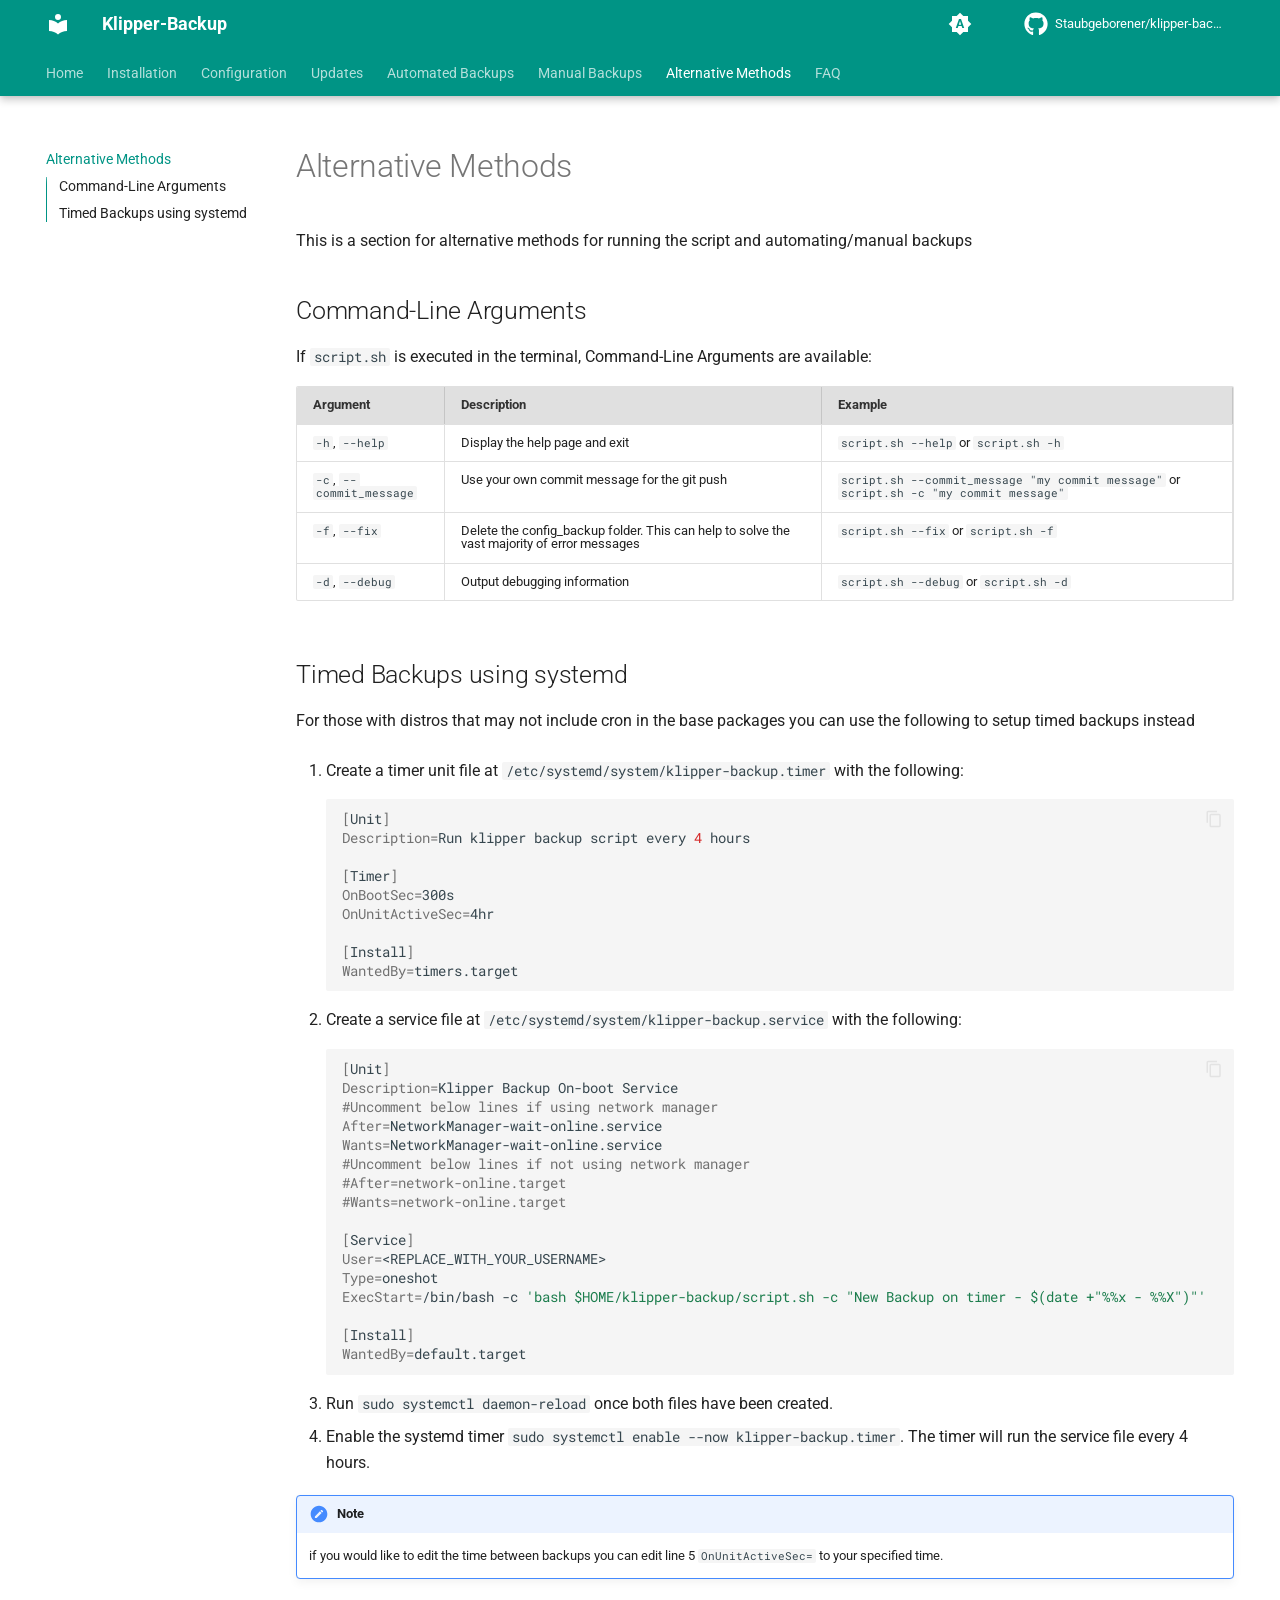
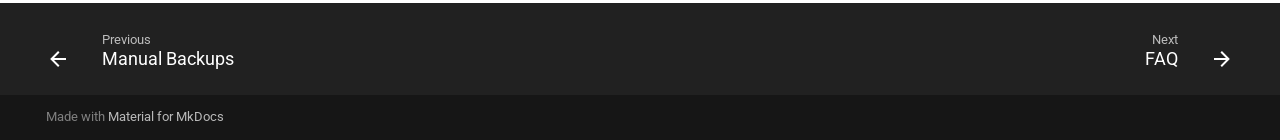
==== alternative-methods/index.html @ 0ca82515 "Deployed 5220ec8 with MkDocs version: 1.6.1" ====
<!doctype html>
<html lang="en" class="no-js">
  <head>
    
      <meta charset="utf-8">
      <meta name="viewport" content="width=device-width,initial-scale=1">
      
        <meta name="description" content="Klipper backup script for manual or automated GitHub backups. Lightweight, pragmatic and comfortable">
      
      
      
        <link rel="canonical" href="https://staubgeborener.github.io/klipper-backup/alternative-methods/">
      
      
        <link rel="prev" href="../manual/">
      
      
        <link rel="next" href="../faq/">
      
      
      <link rel="icon" href="../assets/images/favicon.png">
      <meta name="generator" content="mkdocs-1.6.1, mkdocs-material-9.6.23">
    
    
      
        <title>Alternative Methods - Klipper-Backup</title>
      
    
    
      <link rel="stylesheet" href="../assets/stylesheets/main.84d31ad4.min.css">
      
        
        <link rel="stylesheet" href="../assets/stylesheets/palette.06af60db.min.css">
      
      


    
    
      
    
    
      
        
        
        <link rel="preconnect" href="https://fonts.gstatic.com" crossorigin>
        <link rel="stylesheet" href="https://fonts.googleapis.com/css?family=Roboto:300,300i,400,400i,700,700i%7CRoboto+Mono:400,400i,700,700i&display=fallback">
        <style>:root{--md-text-font:"Roboto";--md-code-font:"Roboto Mono"}</style>
      
    
    
      <link rel="stylesheet" href="../style.css">
    
    <script>__md_scope=new URL("..",location),__md_hash=e=>[...e].reduce(((e,_)=>(e<<5)-e+_.charCodeAt(0)),0),__md_get=(e,_=localStorage,t=__md_scope)=>JSON.parse(_.getItem(t.pathname+"."+e)),__md_set=(e,_,t=localStorage,a=__md_scope)=>{try{t.setItem(a.pathname+"."+e,JSON.stringify(_))}catch(e){}}</script>
    
      

    
    
    
  </head>
  
  
    
    
      
    
    
    
    
    <body dir="ltr" data-md-color-scheme="default" data-md-color-primary="indigo" data-md-color-accent="indigo">
  
    
    <input class="md-toggle" data-md-toggle="drawer" type="checkbox" id="__drawer" autocomplete="off">
    <input class="md-toggle" data-md-toggle="search" type="checkbox" id="__search" autocomplete="off">
    <label class="md-overlay" for="__drawer"></label>
    <div data-md-component="skip">
      
        
        <a href="#command-line-arguments" class="md-skip">
          Skip to content
        </a>
      
    </div>
    <div data-md-component="announce">
      
    </div>
    
    
      

  

<header class="md-header md-header--shadow md-header--lifted" data-md-component="header">
  <nav class="md-header__inner md-grid" aria-label="Header">
    <a href=".." title="Klipper-Backup" class="md-header__button md-logo" aria-label="Klipper-Backup" data-md-component="logo">
      
  
  <svg xmlns="http://www.w3.org/2000/svg" viewBox="0 0 24 24"><path d="M12 8a3 3 0 0 0 3-3 3 3 0 0 0-3-3 3 3 0 0 0-3 3 3 3 0 0 0 3 3m0 3.54C9.64 9.35 6.5 8 3 8v11c3.5 0 6.64 1.35 9 3.54 2.36-2.19 5.5-3.54 9-3.54V8c-3.5 0-6.64 1.35-9 3.54"/></svg>

    </a>
    <label class="md-header__button md-icon" for="__drawer">
      
      <svg xmlns="http://www.w3.org/2000/svg" viewBox="0 0 24 24"><path d="M3 6h18v2H3zm0 5h18v2H3zm0 5h18v2H3z"/></svg>
    </label>
    <div class="md-header__title" data-md-component="header-title">
      <div class="md-header__ellipsis">
        <div class="md-header__topic">
          <span class="md-ellipsis">
            Klipper-Backup
          </span>
        </div>
        <div class="md-header__topic" data-md-component="header-topic">
          <span class="md-ellipsis">
            
              Alternative Methods
            
          </span>
        </div>
      </div>
    </div>
    
      
        <form class="md-header__option" data-md-component="palette">
  
    
    
    
    <input class="md-option" data-md-color-media="(prefers-color-scheme)" data-md-color-scheme="default" data-md-color-primary="indigo" data-md-color-accent="indigo"  aria-label="Switch to light mode"  type="radio" name="__palette" id="__palette_0">
    
      <label class="md-header__button md-icon" title="Switch to light mode" for="__palette_1" hidden>
        <svg xmlns="http://www.w3.org/2000/svg" viewBox="0 0 24 24"><path d="m14.3 16-.7-2h-3.2l-.7 2H7.8L11 7h2l3.2 9zM20 8.69V4h-4.69L12 .69 8.69 4H4v4.69L.69 12 4 15.31V20h4.69L12 23.31 15.31 20H20v-4.69L23.31 12zm-9.15 3.96h2.3L12 9z"/></svg>
      </label>
    
  
    
    
    
    <input class="md-option" data-md-color-media="(prefers-color-scheme: light)" data-md-color-scheme="default" data-md-color-primary="teal" data-md-color-accent="lime"  aria-label="Switch to dark mode"  type="radio" name="__palette" id="__palette_1">
    
      <label class="md-header__button md-icon" title="Switch to dark mode" for="__palette_2" hidden>
        <svg xmlns="http://www.w3.org/2000/svg" viewBox="0 0 24 24"><path d="M12 8a4 4 0 0 0-4 4 4 4 0 0 0 4 4 4 4 0 0 0 4-4 4 4 0 0 0-4-4m0 10a6 6 0 0 1-6-6 6 6 0 0 1 6-6 6 6 0 0 1 6 6 6 6 0 0 1-6 6m8-9.31V4h-4.69L12 .69 8.69 4H4v4.69L.69 12 4 15.31V20h4.69L12 23.31 15.31 20H20v-4.69L23.31 12z"/></svg>
      </label>
    
  
    
    
    
    <input class="md-option" data-md-color-media="(prefers-color-scheme: dark)" data-md-color-scheme="slate" data-md-color-primary="teal" data-md-color-accent="purple"  aria-label="Switch to system preference"  type="radio" name="__palette" id="__palette_2">
    
      <label class="md-header__button md-icon" title="Switch to system preference" for="__palette_0" hidden>
        <svg xmlns="http://www.w3.org/2000/svg" viewBox="0 0 24 24"><path d="M12 18c-.89 0-1.74-.2-2.5-.55C11.56 16.5 13 14.42 13 12s-1.44-4.5-3.5-5.45C10.26 6.2 11.11 6 12 6a6 6 0 0 1 6 6 6 6 0 0 1-6 6m8-9.31V4h-4.69L12 .69 8.69 4H4v4.69L.69 12 4 15.31V20h4.69L12 23.31 15.31 20H20v-4.69L23.31 12z"/></svg>
      </label>
    
  
</form>
      
    
    
      <script>var palette=__md_get("__palette");if(palette&&palette.color){if("(prefers-color-scheme)"===palette.color.media){var media=matchMedia("(prefers-color-scheme: light)"),input=document.querySelector(media.matches?"[data-md-color-media='(prefers-color-scheme: light)']":"[data-md-color-media='(prefers-color-scheme: dark)']");palette.color.media=input.getAttribute("data-md-color-media"),palette.color.scheme=input.getAttribute("data-md-color-scheme"),palette.color.primary=input.getAttribute("data-md-color-primary"),palette.color.accent=input.getAttribute("data-md-color-accent")}for(var[key,value]of Object.entries(palette.color))document.body.setAttribute("data-md-color-"+key,value)}</script>
    
    
    
    
      <div class="md-header__source">
        <a href="https://github.com/Staubgeborener/klipper-backup/" title="Go to repository" class="md-source" data-md-component="source">
  <div class="md-source__icon md-icon">
    
    <svg xmlns="http://www.w3.org/2000/svg" viewBox="0 0 512 512"><!--! Font Awesome Free 7.1.0 by @fontawesome - https://fontawesome.com License - https://fontawesome.com/license/free (Icons: CC BY 4.0, Fonts: SIL OFL 1.1, Code: MIT License) Copyright 2025 Fonticons, Inc.--><path d="M173.9 397.4c0 2-2.3 3.6-5.2 3.6-3.3.3-5.6-1.3-5.6-3.6 0-2 2.3-3.6 5.2-3.6 3-.3 5.6 1.3 5.6 3.6m-31.1-4.5c-.7 2 1.3 4.3 4.3 4.9 2.6 1 5.6 0 6.2-2s-1.3-4.3-4.3-5.2c-2.6-.7-5.5.3-6.2 2.3m44.2-1.7c-2.9.7-4.9 2.6-4.6 4.9.3 2 2.9 3.3 5.9 2.6 2.9-.7 4.9-2.6 4.6-4.6-.3-1.9-3-3.2-5.9-2.9M252.8 8C114.1 8 8 113.3 8 252c0 110.9 69.8 205.8 169.5 239.2 12.8 2.3 17.3-5.6 17.3-12.1 0-6.2-.3-40.4-.3-61.4 0 0-70 15-84.7-29.8 0 0-11.4-29.1-27.8-36.6 0 0-22.9-15.7 1.6-15.4 0 0 24.9 2 38.6 25.8 21.9 38.6 58.6 27.5 72.9 20.9 2.3-16 8.8-27.1 16-33.7-55.9-6.2-112.3-14.3-112.3-110.5 0-27.5 7.6-41.3 23.6-58.9-2.6-6.5-11.1-33.3 2.6-67.9 20.9-6.5 69 27 69 27 20-5.6 41.5-8.5 62.8-8.5s42.8 2.9 62.8 8.5c0 0 48.1-33.6 69-27 13.7 34.7 5.2 61.4 2.6 67.9 16 17.7 25.8 31.5 25.8 58.9 0 96.5-58.9 104.2-114.8 110.5 9.2 7.9 17 22.9 17 46.4 0 33.7-.3 75.4-.3 83.6 0 6.5 4.6 14.4 17.3 12.1C436.2 457.8 504 362.9 504 252 504 113.3 391.5 8 252.8 8M105.2 352.9c-1.3 1-1 3.3.7 5.2 1.6 1.6 3.9 2.3 5.2 1 1.3-1 1-3.3-.7-5.2-1.6-1.6-3.9-2.3-5.2-1m-10.8-8.1c-.7 1.3.3 2.9 2.3 3.9 1.6 1 3.6.7 4.3-.7.7-1.3-.3-2.9-2.3-3.9-2-.6-3.6-.3-4.3.7m32.4 35.6c-1.6 1.3-1 4.3 1.3 6.2 2.3 2.3 5.2 2.6 6.5 1 1.3-1.3.7-4.3-1.3-6.2-2.2-2.3-5.2-2.6-6.5-1m-11.4-14.7c-1.6 1-1.6 3.6 0 5.9s4.3 3.3 5.6 2.3c1.6-1.3 1.6-3.9 0-6.2-1.4-2.3-4-3.3-5.6-2"/></svg>
  </div>
  <div class="md-source__repository">
    Staubgeborener/klipper-backup/
  </div>
</a>
      </div>
    
  </nav>
  
    
      
<nav class="md-tabs" aria-label="Tabs" data-md-component="tabs">
  <div class="md-grid">
    <ul class="md-tabs__list">
      
        
  
  
  
  
    <li class="md-tabs__item">
      <a href=".." class="md-tabs__link">
        
  
  
    
  
  Home

      </a>
    </li>
  

      
        
  
  
  
  
    <li class="md-tabs__item">
      <a href="../installation/" class="md-tabs__link">
        
  
  
    
  
  Installation

      </a>
    </li>
  

      
        
  
  
  
  
    <li class="md-tabs__item">
      <a href="../configuration/" class="md-tabs__link">
        
  
  
    
  
  Configuration

      </a>
    </li>
  

      
        
  
  
  
  
    <li class="md-tabs__item">
      <a href="../updating/" class="md-tabs__link">
        
  
  
    
  
  Updates

      </a>
    </li>
  

      
        
  
  
  
  
    <li class="md-tabs__item">
      <a href="../automation/" class="md-tabs__link">
        
  
  
    
  
  Automated Backups

      </a>
    </li>
  

      
        
  
  
  
  
    <li class="md-tabs__item">
      <a href="../manual/" class="md-tabs__link">
        
  
  
    
  
  Manual Backups

      </a>
    </li>
  

      
        
  
  
  
    
  
  
    <li class="md-tabs__item md-tabs__item--active">
      <a href="./" class="md-tabs__link">
        
  
  
    
  
  Alternative Methods

      </a>
    </li>
  

      
        
  
  
  
  
    <li class="md-tabs__item">
      <a href="../faq/" class="md-tabs__link">
        
  
  
    
  
  FAQ

      </a>
    </li>
  

      
    </ul>
  </div>
</nav>
    
  
</header>
    
    <div class="md-container" data-md-component="container">
      
      
        
      
      <main class="md-main" data-md-component="main">
        <div class="md-main__inner md-grid">
          
            
              
              <div class="md-sidebar md-sidebar--primary" data-md-component="sidebar" data-md-type="navigation" >
                <div class="md-sidebar__scrollwrap">
                  <div class="md-sidebar__inner">
                    


  


  

<nav class="md-nav md-nav--primary md-nav--lifted md-nav--integrated" aria-label="Navigation" data-md-level="0">
  <label class="md-nav__title" for="__drawer">
    <a href=".." title="Klipper-Backup" class="md-nav__button md-logo" aria-label="Klipper-Backup" data-md-component="logo">
      
  
  <svg xmlns="http://www.w3.org/2000/svg" viewBox="0 0 24 24"><path d="M12 8a3 3 0 0 0 3-3 3 3 0 0 0-3-3 3 3 0 0 0-3 3 3 3 0 0 0 3 3m0 3.54C9.64 9.35 6.5 8 3 8v11c3.5 0 6.64 1.35 9 3.54 2.36-2.19 5.5-3.54 9-3.54V8c-3.5 0-6.64 1.35-9 3.54"/></svg>

    </a>
    Klipper-Backup
  </label>
  
    <div class="md-nav__source">
      <a href="https://github.com/Staubgeborener/klipper-backup/" title="Go to repository" class="md-source" data-md-component="source">
  <div class="md-source__icon md-icon">
    
    <svg xmlns="http://www.w3.org/2000/svg" viewBox="0 0 512 512"><!--! Font Awesome Free 7.1.0 by @fontawesome - https://fontawesome.com License - https://fontawesome.com/license/free (Icons: CC BY 4.0, Fonts: SIL OFL 1.1, Code: MIT License) Copyright 2025 Fonticons, Inc.--><path d="M173.9 397.4c0 2-2.3 3.6-5.2 3.6-3.3.3-5.6-1.3-5.6-3.6 0-2 2.3-3.6 5.2-3.6 3-.3 5.6 1.3 5.6 3.6m-31.1-4.5c-.7 2 1.3 4.3 4.3 4.9 2.6 1 5.6 0 6.2-2s-1.3-4.3-4.3-5.2c-2.6-.7-5.5.3-6.2 2.3m44.2-1.7c-2.9.7-4.9 2.6-4.6 4.9.3 2 2.9 3.3 5.9 2.6 2.9-.7 4.9-2.6 4.6-4.6-.3-1.9-3-3.2-5.9-2.9M252.8 8C114.1 8 8 113.3 8 252c0 110.9 69.8 205.8 169.5 239.2 12.8 2.3 17.3-5.6 17.3-12.1 0-6.2-.3-40.4-.3-61.4 0 0-70 15-84.7-29.8 0 0-11.4-29.1-27.8-36.6 0 0-22.9-15.7 1.6-15.4 0 0 24.9 2 38.6 25.8 21.9 38.6 58.6 27.5 72.9 20.9 2.3-16 8.8-27.1 16-33.7-55.9-6.2-112.3-14.3-112.3-110.5 0-27.5 7.6-41.3 23.6-58.9-2.6-6.5-11.1-33.3 2.6-67.9 20.9-6.5 69 27 69 27 20-5.6 41.5-8.5 62.8-8.5s42.8 2.9 62.8 8.5c0 0 48.1-33.6 69-27 13.7 34.7 5.2 61.4 2.6 67.9 16 17.7 25.8 31.5 25.8 58.9 0 96.5-58.9 104.2-114.8 110.5 9.2 7.9 17 22.9 17 46.4 0 33.7-.3 75.4-.3 83.6 0 6.5 4.6 14.4 17.3 12.1C436.2 457.8 504 362.9 504 252 504 113.3 391.5 8 252.8 8M105.2 352.9c-1.3 1-1 3.3.7 5.2 1.6 1.6 3.9 2.3 5.2 1 1.3-1 1-3.3-.7-5.2-1.6-1.6-3.9-2.3-5.2-1m-10.8-8.1c-.7 1.3.3 2.9 2.3 3.9 1.6 1 3.6.7 4.3-.7.7-1.3-.3-2.9-2.3-3.9-2-.6-3.6-.3-4.3.7m32.4 35.6c-1.6 1.3-1 4.3 1.3 6.2 2.3 2.3 5.2 2.6 6.5 1 1.3-1.3.7-4.3-1.3-6.2-2.2-2.3-5.2-2.6-6.5-1m-11.4-14.7c-1.6 1-1.6 3.6 0 5.9s4.3 3.3 5.6 2.3c1.6-1.3 1.6-3.9 0-6.2-1.4-2.3-4-3.3-5.6-2"/></svg>
  </div>
  <div class="md-source__repository">
    Staubgeborener/klipper-backup/
  </div>
</a>
    </div>
  
  <ul class="md-nav__list" data-md-scrollfix>
    
      
      
  
  
  
  
    <li class="md-nav__item">
      <a href=".." class="md-nav__link">
        
  
  
  <span class="md-ellipsis">
    Home
    
  </span>
  

      </a>
    </li>
  

    
      
      
  
  
  
  
    <li class="md-nav__item">
      <a href="../installation/" class="md-nav__link">
        
  
  
  <span class="md-ellipsis">
    Installation
    
  </span>
  

      </a>
    </li>
  

    
      
      
  
  
  
  
    <li class="md-nav__item">
      <a href="../configuration/" class="md-nav__link">
        
  
  
  <span class="md-ellipsis">
    Configuration
    
  </span>
  

      </a>
    </li>
  

    
      
      
  
  
  
  
    <li class="md-nav__item">
      <a href="../updating/" class="md-nav__link">
        
  
  
  <span class="md-ellipsis">
    Updates
    
  </span>
  

      </a>
    </li>
  

    
      
      
  
  
  
  
    <li class="md-nav__item">
      <a href="../automation/" class="md-nav__link">
        
  
  
  <span class="md-ellipsis">
    Automated Backups
    
  </span>
  

      </a>
    </li>
  

    
      
      
  
  
  
  
    <li class="md-nav__item">
      <a href="../manual/" class="md-nav__link">
        
  
  
  <span class="md-ellipsis">
    Manual Backups
    
  </span>
  

      </a>
    </li>
  

    
      
      
  
  
    
  
  
  
    <li class="md-nav__item md-nav__item--active">
      
      <input class="md-nav__toggle md-toggle" type="checkbox" id="__toc">
      
      
      
        <label class="md-nav__link md-nav__link--active" for="__toc">
          
  
  
  <span class="md-ellipsis">
    Alternative Methods
    
  </span>
  

          <span class="md-nav__icon md-icon"></span>
        </label>
      
      <a href="./" class="md-nav__link md-nav__link--active">
        
  
  
  <span class="md-ellipsis">
    Alternative Methods
    
  </span>
  

      </a>
      
        

<nav class="md-nav md-nav--secondary" aria-label="Table of contents">
  
  
  
  
    <label class="md-nav__title" for="__toc">
      <span class="md-nav__icon md-icon"></span>
      Table of contents
    </label>
    <ul class="md-nav__list" data-md-component="toc" data-md-scrollfix>
      
        <li class="md-nav__item">
  <a href="#command-line-arguments" class="md-nav__link">
    <span class="md-ellipsis">
      Command-Line Arguments
    </span>
  </a>
  
</li>
      
        <li class="md-nav__item">
  <a href="#timed-backups-using-systemd" class="md-nav__link">
    <span class="md-ellipsis">
      Timed Backups using systemd
    </span>
  </a>
  
</li>
      
    </ul>
  
</nav>
      
    </li>
  

    
      
      
  
  
  
  
    <li class="md-nav__item">
      <a href="../faq/" class="md-nav__link">
        
  
  
  <span class="md-ellipsis">
    FAQ
    
  </span>
  

      </a>
    </li>
  

    
  </ul>
</nav>
                  </div>
                </div>
              </div>
            
            
          
          
            <div class="md-content" data-md-component="content">
              <article class="md-content__inner md-typeset">
                
                  


  
  


  <h1>Alternative Methods</h1>

<div><p>This is a section for alternative methods for running the script and automating/manual backups</p>
<h2 id="command-line-arguments">Command-Line Arguments<a class="headerlink" href="#command-line-arguments" title="Permanent link">¶</a></h2>
<p>If <code>script.sh</code> is executed in the terminal, Command-Line Arguments are available:</p>
<table>
<thead>
<tr>
<th>Argument</th>
<th>Description</th>
<th>Example</th>
</tr>
</thead>
<tbody>
<tr>
<td><code>-h</code>, <code>--help</code></td>
<td>Display the help page and exit</td>
<td><code>script.sh --help</code> or <code>script.sh -h</code></td>
</tr>
<tr>
<td><code>-c</code>, <code>--commit_message</code></td>
<td>Use your own commit message for the git push</td>
<td><code>script.sh --commit_message "my commit message"</code> or <code>script.sh -c "my commit message"</code></td>
</tr>
<tr>
<td><code>-f</code>, <code>--fix</code></td>
<td>Delete the config_backup folder. This can help to solve the vast majority of error messages</td>
<td><code>script.sh --fix</code> or <code>script.sh -f</code></td>
</tr>
<tr>
<td><code>-d</code>, <code>--debug</code></td>
<td>Output debugging information</td>
<td><code>script.sh --debug</code> or <code>script.sh -d</code></td>
</tr>
</tbody>
</table>
<h2 id="timed-backups-using-systemd">Timed Backups using systemd<a class="headerlink" href="#timed-backups-using-systemd" title="Permanent link">¶</a></h2>
<p>For those with distros that may not include cron in the base packages you can use the following to setup timed backups instead</p>
<ol>
<li>
<p>Create a timer unit file at <code>/etc/systemd/system/klipper-backup.timer</code> with the following:
</p><div class="highlight"><pre><span></span><code><a id="__codelineno-0-1" name="__codelineno-0-1" href="#__codelineno-0-1"></a><span class="o">[</span>Unit<span class="o">]</span>
<a id="__codelineno-0-2" name="__codelineno-0-2" href="#__codelineno-0-2"></a><span class="nv">Description</span><span class="o">=</span>Run<span class="w"> </span>klipper<span class="w"> </span>backup<span class="w"> </span>script<span class="w"> </span>every<span class="w"> </span><span class="m">4</span><span class="w"> </span>hours
<a id="__codelineno-0-3" name="__codelineno-0-3" href="#__codelineno-0-3"></a>
<a id="__codelineno-0-4" name="__codelineno-0-4" href="#__codelineno-0-4"></a><span class="o">[</span>Timer<span class="o">]</span>
<a id="__codelineno-0-5" name="__codelineno-0-5" href="#__codelineno-0-5"></a><span class="nv">OnBootSec</span><span class="o">=</span>300s
<a id="__codelineno-0-6" name="__codelineno-0-6" href="#__codelineno-0-6"></a><span class="nv">OnUnitActiveSec</span><span class="o">=</span>4hr
<a id="__codelineno-0-7" name="__codelineno-0-7" href="#__codelineno-0-7"></a>
<a id="__codelineno-0-8" name="__codelineno-0-8" href="#__codelineno-0-8"></a><span class="o">[</span>Install<span class="o">]</span>
<a id="__codelineno-0-9" name="__codelineno-0-9" href="#__codelineno-0-9"></a><span class="nv">WantedBy</span><span class="o">=</span>timers.target
</code></pre></div>
</li>
<li>
<p>Create a service file at <code>/etc/systemd/system/klipper-backup.service</code> with the following:
</p><div class="highlight"><pre><span></span><code><a id="__codelineno-1-1" name="__codelineno-1-1" href="#__codelineno-1-1"></a><span class="o">[</span>Unit<span class="o">]</span>
<a id="__codelineno-1-2" name="__codelineno-1-2" href="#__codelineno-1-2"></a><span class="nv">Description</span><span class="o">=</span>Klipper<span class="w"> </span>Backup<span class="w"> </span>On-boot<span class="w"> </span>Service
<a id="__codelineno-1-3" name="__codelineno-1-3" href="#__codelineno-1-3"></a><span class="c1">#Uncomment below lines if using network manager</span>
<a id="__codelineno-1-4" name="__codelineno-1-4" href="#__codelineno-1-4"></a><span class="nv">After</span><span class="o">=</span>NetworkManager-wait-online.service
<a id="__codelineno-1-5" name="__codelineno-1-5" href="#__codelineno-1-5"></a><span class="nv">Wants</span><span class="o">=</span>NetworkManager-wait-online.service
<a id="__codelineno-1-6" name="__codelineno-1-6" href="#__codelineno-1-6"></a><span class="c1">#Uncomment below lines if not using network manager</span>
<a id="__codelineno-1-7" name="__codelineno-1-7" href="#__codelineno-1-7"></a><span class="c1">#After=network-online.target</span>
<a id="__codelineno-1-8" name="__codelineno-1-8" href="#__codelineno-1-8"></a><span class="c1">#Wants=network-online.target</span>
<a id="__codelineno-1-9" name="__codelineno-1-9" href="#__codelineno-1-9"></a>
<a id="__codelineno-1-10" name="__codelineno-1-10" href="#__codelineno-1-10"></a><span class="o">[</span>Service<span class="o">]</span>
<a id="__codelineno-1-11" name="__codelineno-1-11" href="#__codelineno-1-11"></a><span class="nv">User</span><span class="o">=</span>&lt;REPLACE_WITH_YOUR_USERNAME&gt;
<a id="__codelineno-1-12" name="__codelineno-1-12" href="#__codelineno-1-12"></a><span class="nv">Type</span><span class="o">=</span>oneshot
<a id="__codelineno-1-13" name="__codelineno-1-13" href="#__codelineno-1-13"></a><span class="nv">ExecStart</span><span class="o">=</span>/bin/bash<span class="w"> </span>-c<span class="w"> </span><span class="s1">'bash $HOME/klipper-backup/script.sh -c "New Backup on timer - $(date +"%%x - %%X")"'</span>
<a id="__codelineno-1-14" name="__codelineno-1-14" href="#__codelineno-1-14"></a>
<a id="__codelineno-1-15" name="__codelineno-1-15" href="#__codelineno-1-15"></a><span class="o">[</span>Install<span class="o">]</span>
<a id="__codelineno-1-16" name="__codelineno-1-16" href="#__codelineno-1-16"></a><span class="nv">WantedBy</span><span class="o">=</span>default.target
</code></pre></div>
</li>
<li>Run <code>sudo systemctl daemon-reload</code> once both files have been created.</li>
<li>Enable the systemd timer <code>sudo systemctl enable --now klipper-backup.timer</code>. The timer will run the service file every 4 hours. </li>
</ol>
<div class="admonition note">
<p class="admonition-title">Note</p>
<p>if you would like to edit the time between backups you can edit line 5 <code>OnUnitActiveSec=</code> to your specified time.</p>
</div></div>












                
              </article>
            </div>
          
          
  <script>var tabs=__md_get("__tabs");if(Array.isArray(tabs))e:for(var set of document.querySelectorAll(".tabbed-set")){var labels=set.querySelector(".tabbed-labels");for(var tab of tabs)for(var label of labels.getElementsByTagName("label"))if(label.innerText.trim()===tab){var input=document.getElementById(label.htmlFor);input.checked=!0;continue e}}</script>

<script>var target=document.getElementById(location.hash.slice(1));target&&target.name&&(target.checked=target.name.startsWith("__tabbed_"))</script>
        </div>
        
          <button type="button" class="md-top md-icon" data-md-component="top" hidden>
  
  <svg xmlns="http://www.w3.org/2000/svg" viewBox="0 0 24 24"><path d="M13 20h-2V8l-5.5 5.5-1.42-1.42L12 4.16l7.92 7.92-1.42 1.42L13 8z"/></svg>
  Back to top
</button>
        
      </main>
      
        <footer class="md-footer">
  
    
      
      <nav class="md-footer__inner md-grid" aria-label="Footer" >
        
          
          <a href="../manual/" class="md-footer__link md-footer__link--prev" aria-label="Previous: Manual Backups">
            <div class="md-footer__button md-icon">
              
              <svg xmlns="http://www.w3.org/2000/svg" viewBox="0 0 24 24"><path d="M20 11v2H8l5.5 5.5-1.42 1.42L4.16 12l7.92-7.92L13.5 5.5 8 11z"/></svg>
            </div>
            <div class="md-footer__title">
              <span class="md-footer__direction">
                Previous
              </span>
              <div class="md-ellipsis">
                Manual Backups
              </div>
            </div>
          </a>
        
        
          
          <a href="../faq/" class="md-footer__link md-footer__link--next" aria-label="Next: FAQ">
            <div class="md-footer__title">
              <span class="md-footer__direction">
                Next
              </span>
              <div class="md-ellipsis">
                FAQ
              </div>
            </div>
            <div class="md-footer__button md-icon">
              
              <svg xmlns="http://www.w3.org/2000/svg" viewBox="0 0 24 24"><path d="M4 11v2h12l-5.5 5.5 1.42 1.42L19.84 12l-7.92-7.92L10.5 5.5 16 11z"/></svg>
            </div>
          </a>
        
      </nav>
    
  
  <div class="md-footer-meta md-typeset">
    <div class="md-footer-meta__inner md-grid">
      <div class="md-copyright">
  
  
    Made with
    <a href="https://squidfunk.github.io/mkdocs-material/" target="_blank" rel="noopener">
      Material for MkDocs
    </a>
  
</div>
      
    </div>
  </div>
</footer>
      
    </div>
    <div class="md-dialog" data-md-component="dialog">
      <div class="md-dialog__inner md-typeset"></div>
    </div>
    
    
    
      
      <script id="__config" type="application/json">{"base": "..", "features": ["navigation.tabs", "navigation.tabs.sticky", "navigation.instant", "navigation.tracking", "navigation.sections", "navigation.footer", "toc.integrate", "navigation.top", "search.suggest", "search.highlight", "content.tabs.link", "content.code.annotate", "content.code.copy"], "search": "../assets/javascripts/workers/search.973d3a69.min.js", "tags": null, "translations": {"clipboard.copied": "Copied to clipboard", "clipboard.copy": "Copy to clipboard", "search.result.more.one": "1 more on this page", "search.result.more.other": "# more on this page", "search.result.none": "No matching documents", "search.result.one": "1 matching document", "search.result.other": "# matching documents", "search.result.placeholder": "Type to start searching", "search.result.term.missing": "Missing", "select.version": "Select version"}, "version": null}</script>
    
    
      <script src="../assets/javascripts/bundle.f55a23d4.min.js"></script>
      
    
  </body>
</html>
---- assets/stylesheets/main.84d31ad4.min.css ----
@charset "UTF-8";html{-webkit-text-size-adjust:none;-moz-text-size-adjust:none;text-size-adjust:none;box-sizing:border-box}*,:after,:before{box-sizing:inherit}@media (prefers-reduced-motion){*,:after,:before{transition:none!important}}body{margin:0}a,button,input,label{-webkit-tap-highlight-color:transparent}a{color:inherit;text-decoration:none}hr{border:0;box-sizing:initial;display:block;height:.05rem;overflow:visible;padding:0}small{font-size:80%}sub,sup{line-height:1em}img{border-style:none}table{border-collapse:initial;border-spacing:0}td,th{font-weight:400;vertical-align:top}button{background:#0000;border:0;font-family:inherit;font-size:inherit;margin:0;padding:0}input{border:0;outline:none}:root{--md-primary-fg-color:#4051b5;--md-primary-fg-color--light:#5d6cc0;--md-primary-fg-color--dark:#303fa1;--md-primary-bg-color:#fff;--md-primary-bg-color--light:#ffffffb3;--md-accent-fg-color:#526cfe;--md-accent-fg-color--transparent:#526cfe1a;--md-accent-bg-color:#fff;--md-accent-bg-color--light:#ffffffb3}[data-md-color-scheme=default]{color-scheme:light}[data-md-color-scheme=default] img[src$="#gh-dark-mode-only"],[data-md-color-scheme=default] img[src$="#only-dark"]{display:none}:root,[data-md-color-scheme=default]{--md-hue:225deg;--md-default-fg-color:#000000de;--md-default-fg-color--light:#0000008a;--md-default-fg-color--lighter:#00000052;--md-default-fg-color--lightest:#00000012;--md-default-bg-color:#fff;--md-default-bg-color--light:#ffffffb3;--md-default-bg-color--lighter:#ffffff4d;--md-default-bg-color--lightest:#ffffff1f;--md-code-fg-color:#36464e;--md-code-bg-color:#f5f5f5;--md-code-hl-color:#4287ff;--md-code-hl-color--light:#4287ff1a;--md-code-hl-number-color:#d52a2a;--md-code-hl-special-color:#db1457;--md-code-hl-function-color:#a846b9;--md-code-hl-constant-color:#6e59d9;--md-code-hl-keyword-color:#3f6ec6;--md-code-hl-string-color:#1c7d4d;--md-code-hl-name-color:var(--md-code-fg-color);--md-code-hl-operator-color:var(--md-default-fg-color--light);--md-code-hl-punctuation-color:var(--md-default-fg-color--light);--md-code-hl-comment-color:var(--md-default-fg-color--light);--md-code-hl-generic-color:var(--md-default-fg-color--light);--md-code-hl-variable-color:var(--md-default-fg-color--light);--md-typeset-color:var(--md-default-fg-color);--md-typeset-a-color:var(--md-primary-fg-color);--md-typeset-del-color:#f5503d26;--md-typeset-ins-color:#0bd57026;--md-typeset-kbd-color:#fafafa;--md-typeset-kbd-accent-color:#fff;--md-typeset-kbd-border-color:#b8b8b8;--md-typeset-mark-color:#ffff0080;--md-typeset-table-color:#0000001f;--md-typeset-table-color--light:rgba(0,0,0,.035);--md-admonition-fg-color:var(--md-default-fg-color);--md-admonition-bg-color:var(--md-default-bg-color);--md-warning-fg-color:#000000de;--md-warning-bg-color:#ff9;--md-footer-fg-color:#fff;--md-footer-fg-color--light:#ffffffb3;--md-footer-fg-color--lighter:#ffffff73;--md-footer-bg-color:#000000de;--md-footer-bg-color--dark:#00000052;--md-shadow-z1:0 0.2rem 0.5rem #0000000d,0 0 0.05rem #0000001a;--md-shadow-z2:0 0.2rem 0.5rem #0000001a,0 0 0.05rem #00000040;--md-shadow-z3:0 0.2rem 0.5rem #0003,0 0 0.05rem #00000059}.md-icon svg{fill:currentcolor;display:block;height:1.2rem;width:1.2rem}body{-webkit-font-smoothing:antialiased;-moz-osx-font-smoothing:grayscale;--md-text-font-family:var(--md-text-font,_),-apple-system,BlinkMacSystemFont,Helvetica,Arial,sans-serif;--md-code-font-family:var(--md-code-font,_),SFMono-Regular,Consolas,Menlo,monospace}aside,body,input{font-feature-settings:"kern","liga";color:var(--md-typeset-color);font-family:var(--md-text-font-family)}code,kbd,pre{font-feature-settings:"kern";font-family:var(--md-code-font-family)}:root{--md-typeset-table-sort-icon:url('data:image/svg+xml;charset=utf-8,<svg xmlns="http://www.w3.org/2000/svg" viewBox="0 0 24 24"><path d="m18 21-4-4h3V7h-3l4-4 4 4h-3v10h3M2 19v-2h10v2M2 13v-2h7v2M2 7V5h4v2z"/></svg>');--md-typeset-table-sort-icon--asc:url('data:image/svg+xml;charset=utf-8,<svg xmlns="http://www.w3.org/2000/svg" viewBox="0 0 24 24"><path d="M19 17h3l-4 4-4-4h3V3h2M2 17h10v2H2M6 5v2H2V5m0 6h7v2H2z"/></svg>');--md-typeset-table-sort-icon--desc:url('data:image/svg+xml;charset=utf-8,<svg xmlns="http://www.w3.org/2000/svg" viewBox="0 0 24 24"><path d="M19 7h3l-4-4-4 4h3v14h2M2 17h10v2H2M6 5v2H2V5m0 6h7v2H2z"/></svg>')}.md-typeset{-webkit-print-color-adjust:exact;color-adjust:exact;font-size:.8rem;line-height:1.6;overflow-wrap:break-word}@media print{.md-typeset{font-size:.68rem}}.md-typeset blockquote,.md-typeset dl,.md-typeset figure,.md-typeset ol,.md-typeset pre,.md-typeset ul{margin-bottom:1em;margin-top:1em}.md-typeset h1{color:var(--md-default-fg-color--light);font-size:2em;line-height:1.3;margin:0 0 1.25em}.md-typeset h1,.md-typeset h2{font-weight:300;letter-spacing:-.01em}.md-typeset h2{font-size:1.5625em;line-height:1.4;margin:1.6em 0 .64em}.md-typeset h3{font-size:1.25em;font-weight:400;letter-spacing:-.01em;line-height:1.5;margin:1.6em 0 .8em}.md-typeset h2+h3{margin-top:.8em}.md-typeset h4{font-weight:700;letter-spacing:-.01em;margin:1em 0}.md-typeset h5,.md-typeset h6{color:var(--md-default-fg-color--light);font-size:.8em;font-weight:700;letter-spacing:-.01em;margin:1.25em 0}.md-typeset h5{text-transform:uppercase}.md-typeset h5 code{text-transform:none}.md-typeset hr{border-bottom:.05rem solid var(--md-default-fg-color--lightest);display:flow-root;margin:1.5em 0}.md-typeset a{color:var(--md-typeset-a-color);word-break:break-word}.md-typeset a,.md-typeset a:before{transition:color 125ms}.md-typeset a:focus,.md-typeset a:hover{color:var(--md-accent-fg-color)}.md-typeset a:focus code,.md-typeset a:hover code{background-color:var(--md-accent-fg-color--transparent)}.md-typeset a code{color:currentcolor;transition:background-color 125ms}.md-typeset a.focus-visible{outline-color:var(--md-accent-fg-color);outline-offset:.2rem}.md-typeset code,.md-typeset kbd,.md-typeset pre{color:var(--md-code-fg-color);direction:ltr;font-variant-ligatures:none}@media print{.md-typeset code,.md-typeset kbd,.md-typeset pre{white-space:pre-wrap}}.md-typeset code{background-color:var(--md-code-bg-color);border-radius:.1rem;-webkit-box-decoration-break:clone;box-decoration-break:clone;font-size:.85em;padding:0 .2941176471em;word-break:break-word}.md-typeset code:not(.focus-visible){-webkit-tap-highlight-color:transparent;outline:none}.md-typeset pre{display:flow-root;line-height:1.4;position:relative}.md-typeset pre>code{-webkit-box-decoration-break:slice;box-decoration-break:slice;box-shadow:none;display:block;margin:0;outline-color:var(--md-accent-fg-color);overflow:auto;padding:.7720588235em 1.1764705882em;scrollbar-color:var(--md-default-fg-color--lighter) #0000;scrollbar-width:thin;touch-action:auto;word-break:normal}.md-typeset pre>code:hover{scrollbar-color:var(--md-accent-fg-color) #0000}.md-typeset pre>code::-webkit-scrollbar{height:.2rem;width:.2rem}.md-typeset pre>code::-webkit-scrollbar-thumb{background-color:var(--md-default-fg-color--lighter)}.md-typeset pre>code::-webkit-scrollbar-thumb:hover{background-color:var(--md-accent-fg-color)}.md-typeset kbd{background-color:var(--md-typeset-kbd-color);border-radius:.1rem;box-shadow:0 .1rem 0 .05rem var(--md-typeset-kbd-border-color),0 .1rem 0 var(--md-typeset-kbd-border-color),0 -.1rem .2rem var(--md-typeset-kbd-accent-color) inset;color:var(--md-default-fg-color);display:inline-block;font-size:.75em;padding:0 .6666666667em;vertical-align:text-top;word-break:break-word}.md-typeset mark{background-color:var(--md-typeset-mark-color);-webkit-box-decoration-break:clone;box-decoration-break:clone;color:inherit;word-break:break-word}.md-typeset abbr{border-bottom:.05rem dotted var(--md-default-fg-color--light);cursor:help;text-decoration:none}.md-typeset small{opacity:.75}[dir=ltr] .md-typeset sub,[dir=ltr] .md-typeset sup{margin-left:.078125em}[dir=rtl] .md-typeset sub,[dir=rtl] .md-typeset sup{margin-right:.078125em}[dir=ltr] .md-typeset blockquote{padding-left:.6rem}[dir=rtl] .md-typeset blockquote{padding-right:.6rem}[dir=ltr] .md-typeset blockquote{border-left:.2rem solid var(--md-default-fg-color--lighter)}[dir=rtl] .md-typeset blockquote{border-right:.2rem solid var(--md-default-fg-color--lighter)}.md-typeset blockquote{color:var(--md-default-fg-color--light);margin-left:0;margin-right:0}.md-typeset ul{list-style-type:disc}.md-typeset ul[type]{list-style-type:revert-layer}[dir=ltr] .md-typeset ol,[dir=ltr] .md-typeset ul{margin-left:.625em}[dir=rtl] .md-typeset ol,[dir=rtl] .md-typeset ul{margin-right:.625em}.md-typeset ol,.md-typeset ul{padding:0}.md-typeset ol:not([hidden]),.md-typeset ul:not([hidden]){display:flow-root}.md-typeset ol ol,.md-typeset ul ol{list-style-type:lower-alpha}.md-typeset ol ol ol,.md-typeset ul ol ol{list-style-type:lower-roman}.md-typeset ol ol ol ol,.md-typeset ul ol ol ol{list-style-type:upper-alpha}.md-typeset ol ol ol ol ol,.md-typeset ul ol ol ol ol{list-style-type:upper-roman}.md-typeset ol[type],.md-typeset ul[type]{list-style-type:revert-layer}[dir=ltr] .md-typeset ol li,[dir=ltr] .md-typeset ul li{margin-left:1.25em}[dir=rtl] .md-typeset ol li,[dir=rtl] .md-typeset ul li{margin-right:1.25em}.md-typeset ol li,.md-typeset ul li{margin-bottom:.5em}.md-typeset ol li blockquote,.md-typeset ol li p,.md-typeset ul li blockquote,.md-typeset ul li p{margin:.5em 0}.md-typeset ol li:last-child,.md-typeset ul li:last-child{margin-bottom:0}[dir=ltr] .md-typeset ol li ol,[dir=ltr] .md-typeset ol li ul,[dir=ltr] .md-typeset ul li ol,[dir=ltr] .md-typeset ul li ul{margin-left:.625em}[dir=rtl] .md-typeset ol li ol,[dir=rtl] .md-typeset ol li ul,[dir=rtl] .md-typeset ul li ol,[dir=rtl] .md-typeset ul li ul{margin-right:.625em}.md-typeset ol li ol,.md-typeset ol li ul,.md-typeset ul li ol,.md-typeset ul li ul{margin-bottom:.5em;margin-top:.5em}[dir=ltr] .md-typeset dd{margin-left:1.875em}[dir=rtl] .md-typeset dd{margin-right:1.875em}.md-typeset dd{margin-bottom:1.5em;margin-top:1em}.md-typeset img,.md-typeset svg,.md-typeset video{height:auto;max-width:100%}.md-typeset img[align=left]{margin:1em 1em 1em 0}.md-typeset img[align=right]{margin:1em 0 1em 1em}.md-typeset img[align]:only-child{margin-top:0}.md-typeset figure{display:flow-root;margin:1em auto;max-width:100%;text-align:center;width:fit-content}.md-typeset figure img{display:block;margin:0 auto}.md-typeset figcaption{font-style:italic;margin:1em auto;max-width:24rem}.md-typeset iframe{max-width:100%}.md-typeset table:not([class]){background-color:var(--md-default-bg-color);border:.05rem solid var(--md-typeset-table-color);border-radius:.1rem;display:inline-block;font-size:.64rem;max-width:100%;overflow:auto;touch-action:auto}@media print{.md-typeset table:not([class]){display:table}}.md-typeset table:not([class])+*{margin-top:1.5em}.md-typeset table:not([class]) td>:first-child,.md-typeset table:not([class]) th>:first-child{margin-top:0}.md-typeset table:not([class]) td>:last-child,.md-typeset table:not([class]) th>:last-child{margin-bottom:0}.md-typeset table:not([class]) td:not([align]),.md-typeset table:not([class]) th:not([align]){text-align:left}[dir=rtl] .md-typeset table:not([class]) td:not([align]),[dir=rtl] .md-typeset table:not([class]) th:not([align]){text-align:right}.md-typeset table:not([class]) th{font-weight:700;min-width:5rem;padding:.9375em 1.25em;vertical-align:top}.md-typeset table:not([class]) td{border-top:.05rem solid var(--md-typeset-table-color);padding:.9375em 1.25em;vertical-align:top}.md-typeset table:not([class]) tbody tr{transition:background-color 125ms}.md-typeset table:not([class]) tbody tr:hover{background-color:var(--md-typeset-table-color--light);box-shadow:0 .05rem 0 var(--md-default-bg-color) inset}.md-typeset table:not([class]) a{word-break:normal}.md-typeset table th[role=columnheader]{cursor:pointer}[dir=ltr] .md-typeset table th[role=columnheader]:after{margin-left:.5em}[dir=rtl] .md-typeset table th[role=columnheader]:after{margin-right:.5em}.md-typeset table th[role=columnheader]:after{content:"";display:inline-block;height:1.2em;-webkit-mask-image:var(--md-typeset-table-sort-icon);mask-image:var(--md-typeset-table-sort-icon);-webkit-mask-repeat:no-repeat;mask-repeat:no-repeat;-webkit-mask-size:contain;mask-size:contain;transition:background-color 125ms;vertical-align:text-bottom;width:1.2em}.md-typeset table th[role=columnheader]:hover:after{background-color:var(--md-default-fg-color--lighter)}.md-typeset table th[role=columnheader][aria-sort=ascending]:after{background-color:var(--md-default-fg-color--light);-webkit-mask-image:var(--md-typeset-table-sort-icon--asc);mask-image:var(--md-typeset-table-sort-icon--asc)}.md-typeset table th[role=columnheader][aria-sort=descending]:after{background-color:var(--md-default-fg-color--light);-webkit-mask-image:var(--md-typeset-table-sort-icon--desc);mask-image:var(--md-typeset-table-sort-icon--desc)}.md-typeset__scrollwrap{margin:1em -.8rem;overflow-x:auto;touch-action:auto}.md-typeset__table{display:inline-block;margin-bottom:.5em;padding:0 .8rem}@media print{.md-typeset__table{display:block}}html .md-typeset__table table{display:table;margin:0;overflow:hidden;width:100%}@media screen and (max-width:44.984375em){.md-content__inner>pre{margin:1em -.8rem}.md-content__inner>pre code{border-radius:0}}.md-typeset .md-author{border-radius:100%;display:block;flex-shrink:0;height:1.6rem;overflow:hidden;position:relative;transition:color 125ms,transform 125ms;width:1.6rem}.md-typeset .md-author img{display:block}.md-typeset .md-author--more{background:var(--md-default-fg-color--lightest);color:var(--md-default-fg-color--lighter);font-size:.6rem;font-weight:700;line-height:1.6rem;text-align:center}.md-typeset .md-author--long{height:2.4rem;width:2.4rem}.md-typeset a.md-author{transform:scale(1)}.md-typeset a.md-author img{border-radius:100%;filter:grayscale(100%) opacity(75%);transition:filter 125ms}.md-typeset a.md-author:focus,.md-typeset a.md-author:hover{transform:scale(1.1);z-index:1}.md-typeset a.md-author:focus img,.md-typeset a.md-author:hover img{filter:grayscale(0)}.md-banner{background-color:var(--md-footer-bg-color);color:var(--md-footer-fg-color);overflow:auto}@media print{.md-banner{display:none}}.md-banner--warning{background-color:var(--md-warning-bg-color);color:var(--md-warning-fg-color)}.md-banner__inner{font-size:.7rem;margin:.6rem auto;padding:0 .8rem}[dir=ltr] .md-banner__button{float:right}[dir=rtl] .md-banner__button{float:left}.md-banner__button{color:inherit;cursor:pointer;transition:opacity .25s}.no-js .md-banner__button{display:none}.md-banner__button:hover{opacity:.7}html{font-size:125%;height:100%;overflow-x:hidden}@media screen and (min-width:100em){html{font-size:137.5%}}@media screen and (min-width:125em){html{font-size:150%}}body{background-color:var(--md-default-bg-color);display:flex;flex-direction:column;font-size:.5rem;min-height:100%;position:relative;width:100%}@media print{body{display:block}}@media screen and (max-width:59.984375em){body[data-md-scrolllock]{position:fixed}}.md-grid{margin-left:auto;margin-right:auto;max-width:61rem}.md-container{display:flex;flex-direction:column;flex-grow:1}@media print{.md-container{display:block}}.md-main{flex-grow:1}.md-main__inner{display:flex;height:100%;margin-top:1.5rem}.md-ellipsis{overflow:hidden;text-overflow:ellipsis}.md-toggle{display:none}.md-option{height:0;opacity:0;position:absolute;width:0}.md-option:checked+label:not([hidden]){display:block}.md-option.focus-visible+label{outline-color:var(--md-accent-fg-color);outline-style:auto}.md-skip{background-color:var(--md-default-fg-color);border-radius:.1rem;color:var(--md-default-bg-color);font-size:.64rem;margin:.5rem;opacity:0;outline-color:var(--md-accent-fg-color);padding:.3rem .5rem;position:fixed;transform:translateY(.4rem);z-index:-1}.md-skip:focus{opacity:1;transform:translateY(0);transition:transform .25s cubic-bezier(.4,0,.2,1),opacity 175ms 75ms;z-index:10}@page{margin:25mm}:root{--md-clipboard-icon:url('data:image/svg+xml;charset=utf-8,<svg xmlns="http://www.w3.org/2000/svg" viewBox="0 0 24 24"><path d="M19 21H8V7h11m0-2H8a2 2 0 0 0-2 2v14a2 2 0 0 0 2 2h11a2 2 0 0 0 2-2V7a2 2 0 0 0-2-2m-3-4H4a2 2 0 0 0-2 2v14h2V3h12z"/></svg>')}.md-clipboard{border-radius:.1rem;color:var(--md-default-fg-color--lightest);cursor:pointer;height:1.5em;outline-color:var(--md-accent-fg-color);outline-offset:.1rem;position:absolute;right:.5em;top:.5em;transition:color .25s;width:1.5em;z-index:1}@media print{.md-clipboard{display:none}}.md-clipboard:not(.focus-visible){-webkit-tap-highlight-color:transparent;outline:none}:hover>.md-clipboard{color:var(--md-default-fg-color--light)}.md-clipboard:focus,.md-clipboard:hover{color:var(--md-accent-fg-color)}.md-clipboard:after{background-color:currentcolor;content:"";display:block;height:1.125em;margin:0 auto;-webkit-mask-image:var(--md-clipboard-icon);mask-image:var(--md-clipboard-icon);-webkit-mask-position:center;mask-position:center;-webkit-mask-repeat:no-repeat;mask-repeat:no-repeat;-webkit-mask-size:contain;mask-size:contain;width:1.125em}.md-clipboard--inline{cursor:pointer}.md-clipboard--inline code{transition:color .25s,background-color .25s}.md-clipboard--inline:focus code,.md-clipboard--inline:hover code{background-color:var(--md-accent-fg-color--transparent);color:var(--md-accent-fg-color)}.md-typeset .md-code__content{display:grid}@keyframes consent{0%{opacity:0;transform:translateY(100%)}to{opacity:1;transform:translateY(0)}}@keyframes overlay{0%{opacity:0}to{opacity:1}}.md-consent__overlay{animation:overlay .25s both;-webkit-backdrop-filter:blur(.1rem);backdrop-filter:blur(.1rem);background-color:#0000008a;height:100%;opacity:1;position:fixed;top:0;width:100%;z-index:5}.md-consent__inner{animation:consent .5s cubic-bezier(.1,.7,.1,1) both;background-color:var(--md-default-bg-color);border:0;border-radius:.1rem;bottom:0;box-shadow:0 0 .2rem #0000001a,0 .2rem .4rem #0003;max-height:100%;overflow:auto;padding:0;position:fixed;width:100%;z-index:5}.md-consent__form{padding:.8rem}.md-consent__settings{display:none;margin:1em 0}input:checked+.md-consent__settings{display:block}.md-consent__controls{margin-bottom:.8rem}.md-typeset .md-consent__controls .md-button{display:inline}@media screen and (max-width:44.984375em){.md-typeset .md-consent__controls .md-button{display:block;margin-top:.4rem;text-align:center;width:100%}}.md-consent label{cursor:pointer}.md-content{flex-grow:1;min-width:0}.md-content__inner{margin:0 .8rem 1.2rem;padding-top:.6rem}@media screen and (min-width:76.25em){[dir=ltr] .md-sidebar--primary:not([hidden])~.md-content>.md-content__inner{margin-left:1.2rem}[dir=ltr] .md-sidebar--secondary:not([hidden])~.md-content>.md-content__inner,[dir=rtl] .md-sidebar--primary:not([hidden])~.md-content>.md-content__inner{margin-right:1.2rem}[dir=rtl] .md-sidebar--secondary:not([hidden])~.md-content>.md-content__inner{margin-left:1.2rem}}.md-content__inner:before{content:"";display:block;height:.4rem}.md-content__inner>:last-child{margin-bottom:0}[dir=ltr] .md-content__button{float:right}[dir=rtl] .md-content__button{float:left}[dir=ltr] .md-content__button{margin-left:.4rem}[dir=rtl] .md-content__button{margin-right:.4rem}.md-content__button{margin:.4rem 0;padding:0}@media print{.md-content__button{display:none}}.md-typeset .md-content__button{color:var(--md-default-fg-color--lighter)}.md-content__button svg{display:inline;vertical-align:top}[dir=rtl] .md-content__button svg{transform:scaleX(-1)}[dir=ltr] .md-dialog{right:.8rem}[dir=rtl] .md-dialog{left:.8rem}.md-dialog{background-color:var(--md-default-fg-color);border-radius:.1rem;bottom:.8rem;box-shadow:var(--md-shadow-z3);min-width:11.1rem;opacity:0;padding:.4rem .6rem;pointer-events:none;position:fixed;transform:translateY(100%);transition:transform 0ms .4s,opacity .4s;z-index:4}@media print{.md-dialog{display:none}}.md-dialog--active{opacity:1;pointer-events:auto;transform:translateY(0);transition:transform .4s cubic-bezier(.075,.85,.175,1),opacity .4s}.md-dialog__inner{color:var(--md-default-bg-color);font-size:.7rem}.md-feedback{margin:2em 0 1em;text-align:center}.md-feedback fieldset{border:none;margin:0;padding:0}.md-feedback__title{font-weight:700;margin:1em auto}.md-feedback__inner{position:relative}.md-feedback__list{display:flex;flex-wrap:wrap;place-content:baseline center;position:relative}.md-feedback__list:hover .md-icon:not(:disabled){color:var(--md-default-fg-color--lighter)}:disabled .md-feedback__list{min-height:1.8rem}.md-feedback__icon{color:var(--md-default-fg-color--light);cursor:pointer;flex-shrink:0;margin:0 .1rem;transition:color 125ms}.md-feedback__icon:not(:disabled).md-icon:hover{color:var(--md-accent-fg-color)}.md-feedback__icon:disabled{color:var(--md-default-fg-color--lightest);pointer-events:none}.md-feedback__note{opacity:0;position:relative;transform:translateY(.4rem);transition:transform .4s cubic-bezier(.1,.7,.1,1),opacity .15s}.md-feedback__note>*{margin:0 auto;max-width:16rem}:disabled .md-feedback__note{opacity:1;transform:translateY(0)}@media print{.md-feedback{display:none}}.md-footer{background-color:var(--md-footer-bg-color);color:var(--md-footer-fg-color)}@media print{.md-footer{display:none}}.md-footer__inner{justify-content:space-between;overflow:auto;padding:.2rem}.md-footer__inner:not([hidden]){display:flex}.md-footer__link{align-items:end;display:flex;flex-grow:0.01;margin-bottom:.4rem;margin-top:1rem;max-width:100%;outline-color:var(--md-accent-fg-color);overflow:hidden;transition:opacity .25s}.md-footer__link:focus,.md-footer__link:hover{opacity:.7}[dir=rtl] .md-footer__link svg{transform:scaleX(-1)}@media screen and (max-width:44.984375em){.md-footer__link--prev{flex-shrink:0}.md-footer__link--prev .md-footer__title{display:none}}[dir=ltr] .md-footer__link--next{margin-left:auto}[dir=rtl] .md-footer__link--next{margin-right:auto}.md-footer__link--next{text-align:right}[dir=rtl] .md-footer__link--next{text-align:left}.md-footer__title{flex-grow:1;font-size:.9rem;margin-bottom:.7rem;max-width:calc(100% - 2.4rem);padding:0 1rem;white-space:nowrap}.md-footer__button{margin:.2rem;padding:.4rem}.md-footer__direction{font-size:.64rem;opacity:.7}.md-footer-meta{background-color:var(--md-footer-bg-color--dark)}.md-footer-meta__inner{display:flex;flex-wrap:wrap;justify-content:space-between;padding:.2rem}html .md-footer-meta.md-typeset a{color:var(--md-footer-fg-color--light)}html .md-footer-meta.md-typeset a:focus,html .md-footer-meta.md-typeset a:hover{color:var(--md-footer-fg-color)}.md-copyright{color:var(--md-footer-fg-color--lighter);font-size:.64rem;margin:auto .6rem;padding:.4rem 0;width:100%}@media screen and (min-width:45em){.md-copyright{width:auto}}.md-copyright__highlight{color:var(--md-footer-fg-color--light)}.md-social{display:inline-flex;gap:.2rem;margin:0 .4rem;padding:.2rem 0 .6rem}@media screen and (min-width:45em){.md-social{padding:.6rem 0}}.md-social__link{display:inline-block;height:1.6rem;text-align:center;width:1.6rem}.md-social__link:before{line-height:1.9}.md-social__link svg{fill:currentcolor;max-height:.8rem;vertical-align:-25%}.md-typeset .md-button{border:.1rem solid;border-radius:.1rem;color:var(--md-primary-fg-color);cursor:pointer;display:inline-block;font-weight:700;padding:.625em 2em;transition:color 125ms,background-color 125ms,border-color 125ms}.md-typeset .md-button--primary{background-color:var(--md-primary-fg-color);border-color:var(--md-primary-fg-color);color:var(--md-primary-bg-color)}.md-typeset .md-button:focus,.md-typeset .md-button:hover{background-color:var(--md-accent-fg-color);border-color:var(--md-accent-fg-color);color:var(--md-accent-bg-color)}[dir=ltr] .md-typeset .md-input{border-top-left-radius:.1rem}[dir=ltr] .md-typeset .md-input,[dir=rtl] .md-typeset .md-input{border-top-right-radius:.1rem}[dir=rtl] .md-typeset .md-input{border-top-left-radius:.1rem}.md-typeset .md-input{border-bottom:.1rem solid var(--md-default-fg-color--lighter);box-shadow:var(--md-shadow-z1);font-size:.8rem;height:1.8rem;padding:0 .6rem;transition:border .25s,box-shadow .25s}.md-typeset .md-input:focus,.md-typeset .md-input:hover{border-bottom-color:var(--md-accent-fg-color);box-shadow:var(--md-shadow-z2)}.md-typeset .md-input--stretch{width:100%}.md-header{background-color:var(--md-primary-fg-color);box-shadow:0 0 .2rem #0000,0 .2rem .4rem #0000;color:var(--md-primary-bg-color);display:block;left:0;position:sticky;right:0;top:0;z-index:4}@media print{.md-header{display:none}}.md-header[hidden]{transform:translateY(-100%);transition:transform .25s cubic-bezier(.8,0,.6,1),box-shadow .25s}.md-header--shadow{box-shadow:0 0 .2rem #0000001a,0 .2rem .4rem #0003;transition:transform .25s cubic-bezier(.1,.7,.1,1),box-shadow .25s}.md-header__inner{align-items:center;display:flex;padding:0 .2rem}.md-header__button{color:currentcolor;cursor:pointer;margin:.2rem;outline-color:var(--md-accent-fg-color);padding:.4rem;position:relative;transition:opacity .25s;vertical-align:middle;z-index:1}.md-header__button:hover{opacity:.7}.md-header__button:not([hidden]){display:inline-block}.md-header__button:not(.focus-visible){-webkit-tap-highlight-color:transparent;outline:none}.md-header__button.md-logo{margin:.2rem;padding:.4rem}@media screen and (max-width:76.234375em){.md-header__button.md-logo{display:none}}.md-header__button.md-logo img,.md-header__button.md-logo svg{fill:currentcolor;display:block;height:1.2rem;width:auto}@media screen and (min-width:60em){.md-header__button[for=__search]{display:none}}.no-js .md-header__button[for=__search]{display:none}[dir=rtl] .md-header__button[for=__search] svg{transform:scaleX(-1)}@media screen and (min-width:76.25em){.md-header__button[for=__drawer]{display:none}}.md-header__topic{display:flex;max-width:100%;position:absolute;transition:transform .4s cubic-bezier(.1,.7,.1,1),opacity .15s;white-space:nowrap}.md-header__topic+.md-header__topic{opacity:0;pointer-events:none;transform:translateX(1.25rem);transition:transform .4s cubic-bezier(1,.7,.1,.1),opacity .15s;z-index:-1}[dir=rtl] .md-header__topic+.md-header__topic{transform:translateX(-1.25rem)}.md-header__topic:first-child{font-weight:700}[dir=ltr] .md-header__title{margin-left:1rem;margin-right:.4rem}[dir=rtl] .md-header__title{margin-left:.4rem;margin-right:1rem}.md-header__title{flex-grow:1;font-size:.9rem;height:2.4rem;line-height:2.4rem}.md-header__title--active .md-header__topic{opacity:0;pointer-events:none;transform:translateX(-1.25rem);transition:transform .4s cubic-bezier(1,.7,.1,.1),opacity .15s;z-index:-1}[dir=rtl] .md-header__title--active .md-header__topic{transform:translateX(1.25rem)}.md-header__title--active .md-header__topic+.md-header__topic{opacity:1;pointer-events:auto;transform:translateX(0);transition:transform .4s cubic-bezier(.1,.7,.1,1),opacity .15s;z-index:0}.md-header__title>.md-header__ellipsis{height:100%;position:relative;width:100%}.md-header__option{display:flex;flex-shrink:0;max-width:100%;transition:max-width 0ms .25s,opacity .25s .25s;white-space:nowrap}[data-md-toggle=search]:checked~.md-header .md-header__option{max-width:0;opacity:0;transition:max-width 0ms,opacity 0ms}.md-header__option>input{bottom:0}.md-header__source{display:none}@media screen and (min-width:60em){[dir=ltr] .md-header__source{margin-left:1rem}[dir=rtl] .md-header__source{margin-right:1rem}.md-header__source{display:block;max-width:11.7rem;width:11.7rem}}@media screen and (min-width:76.25em){[dir=ltr] .md-header__source{margin-left:1.4rem}[dir=rtl] .md-header__source{margin-right:1.4rem}}.md-meta{color:var(--md-default-fg-color--light);font-size:.7rem;line-height:1.3}.md-meta__list{display:inline-flex;flex-wrap:wrap;list-style:none;margin:0;padding:0}.md-meta__item:not(:last-child):after{content:"·";margin-left:.2rem;margin-right:.2rem}.md-meta__link{color:var(--md-typeset-a-color)}.md-meta__link:focus,.md-meta__link:hover{color:var(--md-accent-fg-color)}.md-draft{background-color:#ff1744;border-radius:.125em;color:#fff;display:inline-block;font-weight:700;padding-left:.5714285714em;padding-right:.5714285714em}:root{--md-nav-icon--prev:url('data:image/svg+xml;charset=utf-8,<svg xmlns="http://www.w3.org/2000/svg" viewBox="0 0 24 24"><path d="M20 11v2H8l5.5 5.5-1.42 1.42L4.16 12l7.92-7.92L13.5 5.5 8 11z"/></svg>');--md-nav-icon--next:url('data:image/svg+xml;charset=utf-8,<svg xmlns="http://www.w3.org/2000/svg" viewBox="0 0 24 24"><path d="M8.59 16.58 13.17 12 8.59 7.41 10 6l6 6-6 6z"/></svg>');--md-toc-icon:url('data:image/svg+xml;charset=utf-8,<svg xmlns="http://www.w3.org/2000/svg" viewBox="0 0 24 24"><path d="M3 9h14V7H3zm0 4h14v-2H3zm0 4h14v-2H3zm16 0h2v-2h-2zm0-10v2h2V7zm0 6h2v-2h-2z"/></svg>')}.md-nav{font-size:.7rem;line-height:1.3}.md-nav__title{color:var(--md-default-fg-color--light);display:block;font-weight:700;overflow:hidden;padding:0 .6rem;text-overflow:ellipsis}.md-nav__title .md-nav__button{display:none}.md-nav__title .md-nav__button img{height:100%;width:auto}.md-nav__title .md-nav__button.md-logo img,.md-nav__title .md-nav__button.md-logo svg{fill:currentcolor;display:block;height:2.4rem;max-width:100%;object-fit:contain;width:auto}.md-nav__list{list-style:none;margin:0;padding:0}.md-nav__link{align-items:flex-start;display:flex;gap:.4rem;margin-top:.625em;scroll-snap-align:start;transition:color 125ms}.md-nav__link--passed{color:var(--md-default-fg-color--light)}.md-nav__item .md-nav__link--active,.md-nav__item .md-nav__link--active code{color:var(--md-typeset-a-color)}.md-nav__link .md-ellipsis{position:relative}[dir=ltr] .md-nav__link .md-icon:last-child{margin-left:auto}[dir=rtl] .md-nav__link .md-icon:last-child{margin-right:auto}.md-nav__link svg{fill:currentcolor;flex-shrink:0;height:1.3em;position:relative}.md-nav__link[for]:focus,.md-nav__link[for]:hover,.md-nav__link[href]:focus,.md-nav__link[href]:hover{color:var(--md-accent-fg-color);cursor:pointer}.md-nav__link.focus-visible{outline-color:var(--md-accent-fg-color);outline-offset:.2rem}.md-nav--primary .md-nav__link[for=__toc]{display:none}.md-nav--primary .md-nav__link[for=__toc] .md-icon:after{background-color:currentcolor;display:block;height:100%;-webkit-mask-image:var(--md-toc-icon);mask-image:var(--md-toc-icon);width:100%}.md-nav--primary .md-nav__link[for=__toc]~.md-nav{display:none}.md-nav__container>.md-nav__link{margin-top:0}.md-nav__container>.md-nav__link:first-child{flex-grow:1;min-width:0}.md-nav__icon{flex-shrink:0}.md-nav__source{display:none}@media screen and (max-width:76.234375em){.md-nav--primary,.md-nav--primary .md-nav{background-color:var(--md-default-bg-color);display:flex;flex-direction:column;height:100%;left:0;position:absolute;right:0;top:0;z-index:1}.md-nav--primary .md-nav__item,.md-nav--primary .md-nav__title{font-size:.8rem;line-height:1.5}.md-nav--primary .md-nav__title{background-color:var(--md-default-fg-color--lightest);color:var(--md-default-fg-color--light);cursor:pointer;height:5.6rem;line-height:2.4rem;padding:3rem .8rem .2rem;position:relative;white-space:nowrap}[dir=ltr] .md-nav--primary .md-nav__title .md-nav__icon{left:.4rem}[dir=rtl] .md-nav--primary .md-nav__title .md-nav__icon{right:.4rem}.md-nav--primary .md-nav__title .md-nav__icon{display:block;height:1.2rem;margin:.2rem;position:absolute;top:.4rem;width:1.2rem}.md-nav--primary .md-nav__title .md-nav__icon:after{background-color:currentcolor;content:"";display:block;height:100%;-webkit-mask-image:var(--md-nav-icon--prev);mask-image:var(--md-nav-icon--prev);-webkit-mask-position:center;mask-position:center;-webkit-mask-repeat:no-repeat;mask-repeat:no-repeat;-webkit-mask-size:contain;mask-size:contain;width:100%}.md-nav--primary .md-nav__title~.md-nav__list{background-color:var(--md-default-bg-color);box-shadow:0 .05rem 0 var(--md-default-fg-color--lightest) inset;overflow-y:auto;scroll-snap-type:y mandatory;touch-action:pan-y}.md-nav--primary .md-nav__title~.md-nav__list>:first-child{border-top:0}.md-nav--primary .md-nav__title[for=__drawer]{background-color:var(--md-primary-fg-color);color:var(--md-primary-bg-color);font-weight:700}.md-nav--primary .md-nav__title .md-logo{display:block;left:.2rem;margin:.2rem;padding:.4rem;position:absolute;right:.2rem;top:.2rem}.md-nav--primary .md-nav__list{flex:1}.md-nav--primary .md-nav__item{border-top:.05rem solid var(--md-default-fg-color--lightest)}.md-nav--primary .md-nav__item--active>.md-nav__link{color:var(--md-typeset-a-color)}.md-nav--primary .md-nav__item--active>.md-nav__link:focus,.md-nav--primary .md-nav__item--active>.md-nav__link:hover{color:var(--md-accent-fg-color)}.md-nav--primary .md-nav__link{margin-top:0;padding:.6rem .8rem}.md-nav--primary .md-nav__link svg{margin-top:.1em}.md-nav--primary .md-nav__link>.md-nav__link{padding:0}[dir=ltr] .md-nav--primary .md-nav__link .md-nav__icon{margin-right:-.2rem}[dir=rtl] .md-nav--primary .md-nav__link .md-nav__icon{margin-left:-.2rem}.md-nav--primary .md-nav__link .md-nav__icon{font-size:1.2rem;height:1.2rem;width:1.2rem}.md-nav--primary .md-nav__link .md-nav__icon:after{background-color:currentcolor;content:"";display:block;height:100%;-webkit-mask-image:var(--md-nav-icon--next);mask-image:var(--md-nav-icon--next);-webkit-mask-position:center;mask-position:center;-webkit-mask-repeat:no-repeat;mask-repeat:no-repeat;-webkit-mask-size:contain;mask-size:contain;width:100%}[dir=rtl] .md-nav--primary .md-nav__icon:after{transform:scale(-1)}.md-nav--primary .md-nav--secondary .md-nav{background-color:initial;position:static}[dir=ltr] .md-nav--primary .md-nav--secondary .md-nav .md-nav__link{padding-left:1.4rem}[dir=rtl] .md-nav--primary .md-nav--secondary .md-nav .md-nav__link{padding-right:1.4rem}[dir=ltr] .md-nav--primary .md-nav--secondary .md-nav .md-nav .md-nav__link{padding-left:2rem}[dir=rtl] .md-nav--primary .md-nav--secondary .md-nav .md-nav .md-nav__link{padding-right:2rem}[dir=ltr] .md-nav--primary .md-nav--secondary .md-nav .md-nav .md-nav .md-nav__link{padding-left:2.6rem}[dir=rtl] .md-nav--primary .md-nav--secondary .md-nav .md-nav .md-nav .md-nav__link{padding-right:2.6rem}[dir=ltr] .md-nav--primary .md-nav--secondary .md-nav .md-nav .md-nav .md-nav .md-nav__link{padding-left:3.2rem}[dir=rtl] .md-nav--primary .md-nav--secondary .md-nav .md-nav .md-nav .md-nav .md-nav__link{padding-right:3.2rem}.md-nav--secondary{background-color:initial}.md-nav__toggle~.md-nav{display:flex;opacity:0;transform:translateX(100%);transition:transform .25s cubic-bezier(.8,0,.6,1),opacity 125ms 50ms}[dir=rtl] .md-nav__toggle~.md-nav{transform:translateX(-100%)}.md-nav__toggle:checked~.md-nav{opacity:1;transform:translateX(0);transition:transform .25s cubic-bezier(.4,0,.2,1),opacity 125ms 125ms}.md-nav__toggle:checked~.md-nav>.md-nav__list{-webkit-backface-visibility:hidden;backface-visibility:hidden}}@media screen and (max-width:59.984375em){.md-nav--primary .md-nav__link[for=__toc]{display:flex}.md-nav--primary .md-nav__link[for=__toc] .md-icon:after{content:""}.md-nav--primary .md-nav__link[for=__toc]+.md-nav__link{display:none}.md-nav--primary .md-nav__link[for=__toc]~.md-nav{display:flex}.md-nav__source{background-color:var(--md-primary-fg-color--dark);color:var(--md-primary-bg-color);display:block;padding:0 .2rem}}@media screen and (min-width:60em) and (max-width:76.234375em){.md-nav--integrated .md-nav__link[for=__toc]{display:flex}.md-nav--integrated .md-nav__link[for=__toc] .md-icon:after{content:""}.md-nav--integrated .md-nav__link[for=__toc]+.md-nav__link{display:none}.md-nav--integrated .md-nav__link[for=__toc]~.md-nav{display:flex}}@media screen and (min-width:60em){.md-nav{margin-bottom:-.4rem}.md-nav--secondary .md-nav__title{background:var(--md-default-bg-color);box-shadow:0 0 .4rem .4rem var(--md-default-bg-color);position:sticky;top:0;z-index:1}.md-nav--secondary .md-nav__title[for=__toc]{scroll-snap-align:start}.md-nav--secondary .md-nav__title .md-nav__icon{display:none}[dir=ltr] .md-nav--secondary .md-nav__list{padding-left:.6rem}[dir=rtl] .md-nav--secondary .md-nav__list{padding-right:.6rem}.md-nav--secondary .md-nav__list{padding-bottom:.4rem}[dir=ltr] .md-nav--secondary .md-nav__item>.md-nav__link{margin-right:.4rem}[dir=rtl] .md-nav--secondary .md-nav__item>.md-nav__link{margin-left:.4rem}}@media screen and (min-width:76.25em){.md-nav{margin-bottom:-.4rem;transition:max-height .25s cubic-bezier(.86,0,.07,1)}.md-nav--primary .md-nav__title{background:var(--md-default-bg-color);box-shadow:0 0 .4rem .4rem var(--md-default-bg-color);position:sticky;top:0;z-index:1}.md-nav--primary .md-nav__title[for=__drawer]{scroll-snap-align:start}.md-nav--primary .md-nav__title .md-nav__icon{display:none}[dir=ltr] .md-nav--primary .md-nav__list{padding-left:.6rem}[dir=rtl] .md-nav--primary .md-nav__list{padding-right:.6rem}.md-nav--primary .md-nav__list{padding-bottom:.4rem}[dir=ltr] .md-nav--primary .md-nav__item>.md-nav__link{margin-right:.4rem}[dir=rtl] .md-nav--primary .md-nav__item>.md-nav__link{margin-left:.4rem}.md-nav__toggle~.md-nav{display:grid;grid-template-rows:minmax(.4rem,0fr);opacity:0;transition:grid-template-rows .25s cubic-bezier(.86,0,.07,1),opacity .25s,visibility 0ms .25s;visibility:collapse}.md-nav__toggle~.md-nav>.md-nav__list{overflow:hidden}.md-nav__toggle.md-toggle--indeterminate~.md-nav,.md-nav__toggle:checked~.md-nav{grid-template-rows:minmax(.4rem,1fr);opacity:1;transition:grid-template-rows .25s cubic-bezier(.86,0,.07,1),opacity .15s .1s,visibility 0ms;visibility:visible}.md-nav__toggle.md-toggle--indeterminate~.md-nav{transition:none}.md-nav__item--nested>.md-nav>.md-nav__title{display:none}.md-nav__item--section{display:block;margin:1.25em 0}.md-nav__item--section:last-child{margin-bottom:0}.md-nav__item--section>.md-nav__link{font-weight:700}.md-nav__item--section>.md-nav__link[for]{color:var(--md-default-fg-color--light)}.md-nav__item--section>.md-nav__link:not(.md-nav__container){pointer-events:none}.md-nav__item--section>.md-nav__link .md-icon,.md-nav__item--section>.md-nav__link>[for]{display:none}[dir=ltr] .md-nav__item--section>.md-nav{margin-left:-.6rem}[dir=rtl] .md-nav__item--section>.md-nav{margin-right:-.6rem}.md-nav__item--section>.md-nav{display:block;opacity:1;visibility:visible}.md-nav__item--section>.md-nav>.md-nav__list>.md-nav__item{padding:0}.md-nav__icon{border-radius:100%;height:.9rem;transition:background-color .25s;width:.9rem}.md-nav__icon:hover{background-color:var(--md-accent-fg-color--transparent)}.md-nav__icon:after{background-color:currentcolor;border-radius:100%;content:"";display:inline-block;height:100%;-webkit-mask-image:var(--md-nav-icon--next);mask-image:var(--md-nav-icon--next);-webkit-mask-position:center;mask-position:center;-webkit-mask-repeat:no-repeat;mask-repeat:no-repeat;-webkit-mask-size:contain;mask-size:contain;transition:transform .25s;vertical-align:-.1rem;width:100%}[dir=rtl] .md-nav__icon:after{transform:rotate(180deg)}.md-nav__item--nested .md-nav__toggle:checked~.md-nav__link .md-nav__icon:after,.md-nav__item--nested .md-toggle--indeterminate~.md-nav__link .md-nav__icon:after{transform:rotate(90deg)}.md-nav--lifted>.md-nav__list>.md-nav__item,.md-nav--lifted>.md-nav__title{display:none}.md-nav--lifted>.md-nav__list>.md-nav__item--active{display:block}.md-nav--lifted>.md-nav__list>.md-nav__item--active>.md-nav__link{background:var(--md-default-bg-color);box-shadow:0 0 .4rem .4rem var(--md-default-bg-color);margin-top:0;position:sticky;top:0;z-index:1}.md-nav--lifted>.md-nav__list>.md-nav__item--active>.md-nav__link:not(.md-nav__container){pointer-events:none}.md-nav--lifted>.md-nav__list>.md-nav__item--active.md-nav__item--section{margin:0}[dir=ltr] .md-nav--lifted>.md-nav__list>.md-nav__item>.md-nav:not(.md-nav--secondary){margin-left:-.6rem}[dir=rtl] .md-nav--lifted>.md-nav__list>.md-nav__item>.md-nav:not(.md-nav--secondary){margin-right:-.6rem}.md-nav--lifted>.md-nav__list>.md-nav__item>[for]{color:var(--md-default-fg-color--light)}.md-nav--lifted .md-nav[data-md-level="1"]{grid-template-rows:minmax(.4rem,1fr);opacity:1;visibility:visible}[dir=ltr] .md-nav--integrated>.md-nav__list>.md-nav__item--active .md-nav--secondary{border-left:.05rem solid var(--md-primary-fg-color)}[dir=rtl] .md-nav--integrated>.md-nav__list>.md-nav__item--active .md-nav--secondary{border-right:.05rem solid var(--md-primary-fg-color)}.md-nav--integrated>.md-nav__list>.md-nav__item--active .md-nav--secondary{display:block;margin-bottom:1.25em;opacity:1;visibility:visible}.md-nav--integrated>.md-nav__list>.md-nav__item--active .md-nav--secondary>.md-nav__list{overflow:visible;padding-bottom:0}.md-nav--integrated>.md-nav__list>.md-nav__item--active .md-nav--secondary>.md-nav__title{display:none}}.md-pagination{font-size:.8rem;font-weight:700;gap:.4rem}.md-pagination,.md-pagination>*{align-items:center;display:flex;justify-content:center}.md-pagination>*{border-radius:.2rem;height:1.8rem;min-width:1.8rem;text-align:center}.md-pagination__current{background-color:var(--md-default-fg-color--lightest);color:var(--md-default-fg-color--light)}.md-pagination__link{transition:color 125ms,background-color 125ms}.md-pagination__link:focus,.md-pagination__link:hover{background-color:var(--md-accent-fg-color--transparent);color:var(--md-accent-fg-color)}.md-pagination__link:focus svg,.md-pagination__link:hover svg{color:var(--md-accent-fg-color)}.md-pagination__link.focus-visible{outline-color:var(--md-accent-fg-color);outline-offset:.2rem}.md-pagination__link svg{fill:currentcolor;color:var(--md-default-fg-color--lighter);display:block;max-height:100%;width:1.2rem}.md-post__back{border-bottom:.05rem solid var(--md-default-fg-color--lightest);margin-bottom:1.2rem;padding-bottom:1.2rem}@media screen and (max-width:76.234375em){.md-post__back{display:none}}[dir=rtl] .md-post__back svg{transform:scaleX(-1)}.md-post__authors{display:flex;flex-direction:column;gap:.6rem;margin:0 .6rem 1.2rem}.md-post .md-post__meta a{transition:color 125ms}.md-post .md-post__meta a:focus,.md-post .md-post__meta a:hover{color:var(--md-accent-fg-color)}.md-post__title{color:var(--md-default-fg-color--light);font-weight:700}.md-post--excerpt{margin-bottom:3.2rem}.md-post--excerpt .md-post__header{align-items:center;display:flex;gap:.6rem;min-height:1.6rem}.md-post--excerpt .md-post__authors{align-items:center;display:inline-flex;flex-direction:row;gap:.2rem;margin:0;min-height:2.4rem}[dir=ltr] .md-post--excerpt .md-post__meta .md-meta__list{margin-right:.4rem}[dir=rtl] .md-post--excerpt .md-post__meta .md-meta__list{margin-left:.4rem}.md-post--excerpt .md-post__content>:first-child{--md-scroll-margin:6rem;margin-top:0}.md-post>.md-nav--secondary{margin:1em 0}.md-profile{align-items:center;display:flex;font-size:.7rem;gap:.6rem;line-height:1.4;width:100%}.md-profile__description{flex-grow:1}.md-content--post{display:flex}@media screen and (max-width:76.234375em){.md-content--post{flex-flow:column-reverse}}.md-content--post>.md-content__inner{flex-grow:1;min-width:0}@media screen and (min-width:76.25em){[dir=ltr] .md-content--post>.md-content__inner{margin-left:1.2rem}[dir=rtl] .md-content--post>.md-content__inner{margin-right:1.2rem}}@media screen and (max-width:76.234375em){.md-sidebar.md-sidebar--post{padding:0;position:static;width:100%}.md-sidebar.md-sidebar--post .md-sidebar__scrollwrap{overflow:visible}.md-sidebar.md-sidebar--post .md-sidebar__inner{padding:0}.md-sidebar.md-sidebar--post .md-post__meta{margin-left:.6rem;margin-right:.6rem}.md-sidebar.md-sidebar--post .md-nav__item{border:none;display:inline}.md-sidebar.md-sidebar--post .md-nav__list{display:inline-flex;flex-wrap:wrap;gap:.6rem;padding-bottom:.6rem;padding-top:.6rem}.md-sidebar.md-sidebar--post .md-nav__link{padding:0}.md-sidebar.md-sidebar--post .md-nav{height:auto;margin-bottom:0;position:static}}:root{--md-progress-value:0;--md-progress-delay:400ms}.md-progress{background:var(--md-primary-bg-color);height:.075rem;opacity:min(clamp(0,var(--md-progress-value),1),clamp(0,100 - var(--md-progress-value),1));position:fixed;top:0;transform:scaleX(calc(var(--md-progress-value)*1%));transform-origin:left;transition:transform .5s cubic-bezier(.19,1,.22,1),opacity .25s var(--md-progress-delay);width:100%;z-index:4}:root{--md-search-result-icon:url('data:image/svg+xml;charset=utf-8,<svg xmlns="http://www.w3.org/2000/svg" viewBox="0 0 24 24"><path d="M14 2H6a2 2 0 0 0-2 2v16a2 2 0 0 0 2 2h7c-.41-.25-.8-.56-1.14-.9-.33-.33-.61-.7-.86-1.1H6V4h7v5h5v1.18c.71.16 1.39.43 2 .82V8zm6.31 16.9c1.33-2.11.69-4.9-1.4-6.22-2.11-1.33-4.91-.68-6.22 1.4-1.34 2.11-.69 4.89 1.4 6.22 1.46.93 3.32.93 4.79.02L22 23.39 23.39 22zm-3.81.1a2.5 2.5 0 0 1-2.5-2.5 2.5 2.5 0 0 1 2.5-2.5 2.5 2.5 0 0 1 2.5 2.5 2.5 2.5 0 0 1-2.5 2.5"/></svg>')}.md-search{position:relative}@media screen and (min-width:60em){.md-search{padding:.2rem 0}}.no-js .md-search{display:none}.md-search__overlay{opacity:0;z-index:1}@media screen and (max-width:59.984375em){[dir=ltr] .md-search__overlay{left:-2.2rem}[dir=rtl] .md-search__overlay{right:-2.2rem}.md-search__overlay{background-color:var(--md-default-bg-color);border-radius:1rem;height:2rem;overflow:hidden;pointer-events:none;position:absolute;top:-1rem;transform-origin:center;transition:transform .3s .1s,opacity .2s .2s;width:2rem}[data-md-toggle=search]:checked~.md-header .md-search__overlay{opacity:1;transition:transform .4s,opacity .1s}}@media screen and (min-width:60em){[dir=ltr] .md-search__overlay{left:0}[dir=rtl] .md-search__overlay{right:0}.md-search__overlay{background-color:#0000008a;cursor:pointer;height:0;position:fixed;top:0;transition:width 0ms .25s,height 0ms .25s,opacity .25s;width:0}[data-md-toggle=search]:checked~.md-header .md-search__overlay{height:200vh;opacity:1;transition:width 0ms,height 0ms,opacity .25s;width:100%}}@media screen and (max-width:29.984375em){[data-md-toggle=search]:checked~.md-header .md-search__overlay{transform:scale(45)}}@media screen and (min-width:30em) and (max-width:44.984375em){[data-md-toggle=search]:checked~.md-header .md-search__overlay{transform:scale(60)}}@media screen and (min-width:45em) and (max-width:59.984375em){[data-md-toggle=search]:checked~.md-header .md-search__overlay{transform:scale(75)}}.md-search__inner{-webkit-backface-visibility:hidden;backface-visibility:hidden}@media screen and (max-width:59.984375em){[dir=ltr] .md-search__inner{left:0}[dir=rtl] .md-search__inner{right:0}.md-search__inner{height:0;opacity:0;overflow:hidden;position:fixed;top:0;transform:translateX(5%);transition:width 0ms .3s,height 0ms .3s,transform .15s cubic-bezier(.4,0,.2,1) .15s,opacity .15s .15s;width:0;z-index:2}[dir=rtl] .md-search__inner{transform:translateX(-5%)}[data-md-toggle=search]:checked~.md-header .md-search__inner{height:100%;opacity:1;transform:translateX(0);transition:width 0ms 0ms,height 0ms 0ms,transform .15s cubic-bezier(.1,.7,.1,1) .15s,opacity .15s .15s;width:100%}}@media screen and (min-width:60em){[dir=ltr] .md-search__inner{float:right}[dir=rtl] .md-search__inner{float:left}.md-search__inner{padding:.1rem 0;position:relative;transition:width .25s cubic-bezier(.1,.7,.1,1);width:11.7rem}}@media screen and (min-width:60em) and (max-width:76.234375em){[data-md-toggle=search]:checked~.md-header .md-search__inner{width:23.4rem}}@media screen and (min-width:76.25em){[data-md-toggle=search]:checked~.md-header .md-search__inner{width:34.4rem}}.md-search__form{background-color:var(--md-default-bg-color);box-shadow:0 0 .6rem #0000;height:2.4rem;position:relative;transition:color .25s,background-color .25s;z-index:2}@media screen and (min-width:60em){.md-search__form{background-color:#00000042;border-radius:.1rem;height:1.8rem}.md-search__form:hover{background-color:#ffffff1f}}[data-md-toggle=search]:checked~.md-header .md-search__form{background-color:var(--md-default-bg-color);border-radius:.1rem .1rem 0 0;box-shadow:0 0 .6rem #00000012;color:var(--md-default-fg-color)}[dir=ltr] .md-search__input{padding-left:3.6rem;padding-right:2.2rem}[dir=rtl] .md-search__input{padding-left:2.2rem;padding-right:3.6rem}.md-search__input{background:#0000;font-size:.9rem;height:100%;position:relative;text-overflow:ellipsis;width:100%;z-index:2}.md-search__input::placeholder{transition:color .25s}.md-search__input::placeholder,.md-search__input~.md-search__icon{color:var(--md-default-fg-color--light)}.md-search__input::-ms-clear{display:none}@media screen and (max-width:59.984375em){.md-search__input{font-size:.9rem;height:2.4rem;width:100%}}@media screen and (min-width:60em){[dir=ltr] .md-search__input{padding-left:2.2rem}[dir=rtl] .md-search__input{padding-right:2.2rem}.md-search__input{color:inherit;font-size:.8rem}.md-search__input::placeholder{color:var(--md-primary-bg-color--light)}.md-search__input+.md-search__icon{color:var(--md-primary-bg-color)}[data-md-toggle=search]:checked~.md-header .md-search__input{text-overflow:clip}[data-md-toggle=search]:checked~.md-header .md-search__input+.md-search__icon{color:var(--md-default-fg-color--light)}[data-md-toggle=search]:checked~.md-header .md-search__input::placeholder{color:#0000}}.md-search__icon{cursor:pointer;display:inline-block;height:1.2rem;transition:color .25s,opacity .25s;width:1.2rem}.md-search__icon:hover{opacity:.7}[dir=ltr] .md-search__icon[for=__search]{left:.5rem}[dir=rtl] .md-search__icon[for=__search]{right:.5rem}.md-search__icon[for=__search]{position:absolute;top:.3rem;z-index:2}[dir=rtl] .md-search__icon[for=__search] svg{transform:scaleX(-1)}@media screen and (max-width:59.984375em){[dir=ltr] .md-search__icon[for=__search]{left:.8rem}[dir=rtl] .md-search__icon[for=__search]{right:.8rem}.md-search__icon[for=__search]{top:.6rem}.md-search__icon[for=__search] svg:first-child{display:none}}@media screen and (min-width:60em){.md-search__icon[for=__search]{pointer-events:none}.md-search__icon[for=__search] svg:last-child{display:none}}[dir=ltr] .md-search__options{right:.5rem}[dir=rtl] .md-search__options{left:.5rem}.md-search__options{pointer-events:none;position:absolute;top:.3rem;z-index:2}@media screen and (max-width:59.984375em){[dir=ltr] .md-search__options{right:.8rem}[dir=rtl] .md-search__options{left:.8rem}.md-search__options{top:.6rem}}[dir=ltr] .md-search__options>.md-icon{margin-left:.2rem}[dir=rtl] .md-search__options>.md-icon{margin-right:.2rem}.md-search__options>.md-icon{color:var(--md-default-fg-color--light);opacity:0;transform:scale(.75);transition:transform .15s cubic-bezier(.1,.7,.1,1),opacity .15s}.md-search__options>.md-icon:not(.focus-visible){-webkit-tap-highlight-color:transparent;outline:none}[data-md-toggle=search]:checked~.md-header .md-search__input:valid~.md-search__options>.md-icon{opacity:1;pointer-events:auto;transform:scale(1)}[data-md-toggle=search]:checked~.md-header .md-search__input:valid~.md-search__options>.md-icon:hover{opacity:.7}[dir=ltr] .md-search__suggest{padding-left:3.6rem;padding-right:2.2rem}[dir=rtl] .md-search__suggest{padding-left:2.2rem;padding-right:3.6rem}.md-search__suggest{align-items:center;color:var(--md-default-fg-color--lighter);display:flex;font-size:.9rem;height:100%;opacity:0;position:absolute;top:0;transition:opacity 50ms;white-space:nowrap;width:100%}@media screen and (min-width:60em){[dir=ltr] .md-search__suggest{padding-left:2.2rem}[dir=rtl] .md-search__suggest{padding-right:2.2rem}.md-search__suggest{font-size:.8rem}}[data-md-toggle=search]:checked~.md-header .md-search__suggest{opacity:1;transition:opacity .3s .1s}[dir=ltr] .md-search__output{border-bottom-left-radius:.1rem}[dir=ltr] .md-search__output,[dir=rtl] .md-search__output{border-bottom-right-radius:.1rem}[dir=rtl] .md-search__output{border-bottom-left-radius:.1rem}.md-search__output{overflow:hidden;position:absolute;width:100%;z-index:1}@media screen and (max-width:59.984375em){.md-search__output{bottom:0;top:2.4rem}}@media screen and (min-width:60em){.md-search__output{opacity:0;top:1.9rem;transition:opacity .4s}[data-md-toggle=search]:checked~.md-header .md-search__output{box-shadow:var(--md-shadow-z3);opacity:1}}.md-search__scrollwrap{-webkit-backface-visibility:hidden;backface-visibility:hidden;background-color:var(--md-default-bg-color);height:100%;overflow-y:auto;touch-action:pan-y}@media (-webkit-max-device-pixel-ratio:1),(max-resolution:1dppx){.md-search__scrollwrap{transform:translateZ(0)}}@media screen and (min-width:60em) and (max-width:76.234375em){.md-search__scrollwrap{width:23.4rem}}@media screen and (min-width:76.25em){.md-search__scrollwrap{width:34.4rem}}@media screen and (min-width:60em){.md-search__scrollwrap{max-height:0;scrollbar-color:var(--md-default-fg-color--lighter) #0000;scrollbar-width:thin}[data-md-toggle=search]:checked~.md-header .md-search__scrollwrap{max-height:75vh}.md-search__scrollwrap:hover{scrollbar-color:var(--md-accent-fg-color) #0000}.md-search__scrollwrap::-webkit-scrollbar{height:.2rem;width:.2rem}.md-search__scrollwrap::-webkit-scrollbar-thumb{background-color:var(--md-default-fg-color--lighter)}.md-search__scrollwrap::-webkit-scrollbar-thumb:hover{background-color:var(--md-accent-fg-color)}}.md-search-result{color:var(--md-default-fg-color);word-break:break-word}.md-search-result__meta{background-color:var(--md-default-fg-color--lightest);color:var(--md-default-fg-color--light);font-size:.64rem;line-height:1.8rem;padding:0 .8rem;scroll-snap-align:start}@media screen and (min-width:60em){[dir=ltr] .md-search-result__meta{padding-left:2.2rem}[dir=rtl] .md-search-result__meta{padding-right:2.2rem}}.md-search-result__list{list-style:none;margin:0;padding:0;-webkit-user-select:none;user-select:none}.md-search-result__item{box-shadow:0 -.05rem var(--md-default-fg-color--lightest)}.md-search-result__item:first-child{box-shadow:none}.md-search-result__link{display:block;outline:none;scroll-snap-align:start;transition:background-color .25s}.md-search-result__link:focus,.md-search-result__link:hover{background-color:var(--md-accent-fg-color--transparent)}.md-search-result__link:last-child p:last-child{margin-bottom:.6rem}.md-search-result__more>summary{cursor:pointer;display:block;outline:none;position:sticky;scroll-snap-align:start;top:0;z-index:1}.md-search-result__more>summary::marker{display:none}.md-search-result__more>summary::-webkit-details-marker{display:none}.md-search-result__more>summary>div{color:var(--md-typeset-a-color);font-size:.64rem;padding:.75em .8rem;transition:color .25s,background-color .25s}@media screen and (min-width:60em){[dir=ltr] .md-search-result__more>summary>div{padding-left:2.2rem}[dir=rtl] .md-search-result__more>summary>div{padding-right:2.2rem}}.md-search-result__more>summary:focus>div,.md-search-result__more>summary:hover>div{background-color:var(--md-accent-fg-color--transparent);color:var(--md-accent-fg-color)}.md-search-result__more[open]>summary{background-color:var(--md-default-bg-color)}.md-search-result__article{overflow:hidden;padding:0 .8rem;position:relative}@media screen and (min-width:60em){[dir=ltr] .md-search-result__article{padding-left:2.2rem}[dir=rtl] .md-search-result__article{padding-right:2.2rem}}[dir=ltr] .md-search-result__icon{left:0}[dir=rtl] .md-search-result__icon{right:0}.md-search-result__icon{color:var(--md-default-fg-color--light);height:1.2rem;margin:.5rem;position:absolute;width:1.2rem}@media screen and (max-width:59.984375em){.md-search-result__icon{display:none}}.md-search-result__icon:after{background-color:currentcolor;content:"";display:inline-block;height:100%;-webkit-mask-image:var(--md-search-result-icon);mask-image:var(--md-search-result-icon);-webkit-mask-position:center;mask-position:center;-webkit-mask-repeat:no-repeat;mask-repeat:no-repeat;-webkit-mask-size:contain;mask-size:contain;width:100%}[dir=rtl] .md-search-result__icon:after{transform:scaleX(-1)}.md-search-result .md-typeset{color:var(--md-default-fg-color--light);font-size:.64rem;line-height:1.6}.md-search-result .md-typeset h1{color:var(--md-default-fg-color);font-size:.8rem;font-weight:400;line-height:1.4;margin:.55rem 0}.md-search-result .md-typeset h1 mark{text-decoration:none}.md-search-result .md-typeset h2{color:var(--md-default-fg-color);font-size:.64rem;font-weight:700;line-height:1.6;margin:.5em 0}.md-search-result .md-typeset h2 mark{text-decoration:none}.md-search-result__terms{color:var(--md-default-fg-color);display:block;font-size:.64rem;font-style:italic;margin:.5em 0}.md-search-result mark{background-color:initial;color:var(--md-accent-fg-color);text-decoration:underline}.md-select{position:relative;z-index:1}.md-select__inner{background-color:var(--md-default-bg-color);border-radius:.1rem;box-shadow:var(--md-shadow-z2);color:var(--md-default-fg-color);left:50%;margin-top:.2rem;max-height:0;opacity:0;position:absolute;top:calc(100% - .2rem);transform:translate3d(-50%,.3rem,0);transition:transform .25s 375ms,opacity .25s .25s,max-height 0ms .5s}.md-select:focus-within .md-select__inner,.md-select:hover .md-select__inner{max-height:10rem;opacity:1;transform:translate3d(-50%,0,0);transition:transform .25s cubic-bezier(.1,.7,.1,1),opacity .25s,max-height 0ms}.md-select__inner:after{border-bottom:.2rem solid #0000;border-bottom-color:var(--md-default-bg-color);border-left:.2rem solid #0000;border-right:.2rem solid #0000;border-top:0;content:"";height:0;left:50%;margin-left:-.2rem;margin-top:-.2rem;position:absolute;top:0;width:0}.md-select__list{border-radius:.1rem;font-size:.8rem;list-style-type:none;margin:0;max-height:inherit;overflow:auto;padding:0}.md-select__item{line-height:1.8rem}[dir=ltr] .md-select__link{padding-left:.6rem;padding-right:1.2rem}[dir=rtl] .md-select__link{padding-left:1.2rem;padding-right:.6rem}.md-select__link{cursor:pointer;display:block;outline:none;scroll-snap-align:start;transition:background-color .25s,color .25s;width:100%}.md-select__link:focus,.md-select__link:hover{color:var(--md-accent-fg-color)}.md-select__link:focus{background-color:var(--md-default-fg-color--lightest)}.md-sidebar{align-self:flex-start;flex-shrink:0;padding:1.2rem 0;position:sticky;top:2.4rem;width:12.1rem}@media print{.md-sidebar{display:none}}@media screen and (max-width:76.234375em){[dir=ltr] .md-sidebar--primary{left:-12.1rem}[dir=rtl] .md-sidebar--primary{right:-12.1rem}.md-sidebar--primary{background-color:var(--md-default-bg-color);display:block;height:100%;position:fixed;top:0;transform:translateX(0);transition:transform .25s cubic-bezier(.4,0,.2,1),box-shadow .25s;width:12.1rem;z-index:5}[data-md-toggle=drawer]:checked~.md-container .md-sidebar--primary{box-shadow:var(--md-shadow-z3);transform:translateX(12.1rem)}[dir=rtl] [data-md-toggle=drawer]:checked~.md-container .md-sidebar--primary{transform:translateX(-12.1rem)}.md-sidebar--primary .md-sidebar__scrollwrap{bottom:0;left:0;margin:0;overflow:hidden;position:absolute;right:0;scroll-snap-type:none;top:0}}@media screen and (min-width:76.25em){.md-sidebar{height:0}.no-js .md-sidebar{height:auto}.md-header--lifted~.md-container .md-sidebar{top:4.8rem}}.md-sidebar--secondary{display:none;order:2}@media screen and (min-width:60em){.md-sidebar--secondary{height:0}.no-js .md-sidebar--secondary{height:auto}.md-sidebar--secondary:not([hidden]){display:block}.md-sidebar--secondary .md-sidebar__scrollwrap{touch-action:pan-y}}.md-sidebar__scrollwrap{-webkit-backface-visibility:hidden;backface-visibility:hidden;margin:0 .2rem;overflow-y:auto;scrollbar-color:var(--md-default-fg-color--lighter) #0000}@media screen and (min-width:60em){.md-sidebar__scrollwrap{scrollbar-gutter:stable;scrollbar-width:thin}}.md-sidebar__scrollwrap::-webkit-scrollbar{height:.2rem;width:.2rem}.md-sidebar__scrollwrap:focus-within,.md-sidebar__scrollwrap:hover{scrollbar-color:var(--md-accent-fg-color) #0000}.md-sidebar__scrollwrap:focus-within::-webkit-scrollbar-thumb,.md-sidebar__scrollwrap:hover::-webkit-scrollbar-thumb{background-color:var(--md-default-fg-color--lighter)}.md-sidebar__scrollwrap:focus-within::-webkit-scrollbar-thumb:hover,.md-sidebar__scrollwrap:hover::-webkit-scrollbar-thumb:hover{background-color:var(--md-accent-fg-color)}@supports selector(::-webkit-scrollbar){.md-sidebar__scrollwrap{scrollbar-gutter:auto}[dir=ltr] .md-sidebar__inner{padding-right:calc(100% - 11.5rem)}[dir=rtl] .md-sidebar__inner{padding-left:calc(100% - 11.5rem)}}@media screen and (max-width:76.234375em){.md-overlay{background-color:#0000008a;height:0;opacity:0;position:fixed;top:0;transition:width 0ms .25s,height 0ms .25s,opacity .25s;width:0;z-index:5}[data-md-toggle=drawer]:checked~.md-overlay{height:100%;opacity:1;transition:width 0ms,height 0ms,opacity .25s;width:100%}}@keyframes facts{0%{height:0}to{height:.65rem}}@keyframes fact{0%{opacity:0;transform:translateY(100%)}50%{opacity:0}to{opacity:1;transform:translateY(0)}}:root{--md-source-forks-icon:url('data:image/svg+xml;charset=utf-8,<svg xmlns="http://www.w3.org/2000/svg" viewBox="0 0 16 16"><path d="M5 5.372v.878c0 .414.336.75.75.75h4.5a.75.75 0 0 0 .75-.75v-.878a2.25 2.25 0 1 1 1.5 0v.878a2.25 2.25 0 0 1-2.25 2.25h-1.5v2.128a2.251 2.251 0 1 1-1.5 0V8.5h-1.5A2.25 2.25 0 0 1 3.5 6.25v-.878a2.25 2.25 0 1 1 1.5 0M5 3.25a.75.75 0 1 0-1.5 0 .75.75 0 0 0 1.5 0m6.75.75a.75.75 0 1 0 0-1.5.75.75 0 0 0 0 1.5m-3 8.75a.75.75 0 1 0-1.5 0 .75.75 0 0 0 1.5 0"/></svg>');--md-source-repositories-icon:url('data:image/svg+xml;charset=utf-8,<svg xmlns="http://www.w3.org/2000/svg" viewBox="0 0 16 16"><path d="M2 2.5A2.5 2.5 0 0 1 4.5 0h8.75a.75.75 0 0 1 .75.75v12.5a.75.75 0 0 1-.75.75h-2.5a.75.75 0 0 1 0-1.5h1.75v-2h-8a1 1 0 0 0-.714 1.7.75.75 0 1 1-1.072 1.05A2.5 2.5 0 0 1 2 11.5Zm10.5-1h-8a1 1 0 0 0-1 1v6.708A2.5 2.5 0 0 1 4.5 9h8ZM5 12.25a.25.25 0 0 1 .25-.25h3.5a.25.25 0 0 1 .25.25v3.25a.25.25 0 0 1-.4.2l-1.45-1.087a.25.25 0 0 0-.3 0L5.4 15.7a.25.25 0 0 1-.4-.2Z"/></svg>');--md-source-stars-icon:url('data:image/svg+xml;charset=utf-8,<svg xmlns="http://www.w3.org/2000/svg" viewBox="0 0 16 16"><path d="M8 .25a.75.75 0 0 1 .673.418l1.882 3.815 4.21.612a.75.75 0 0 1 .416 1.279l-3.046 2.97.719 4.192a.751.751 0 0 1-1.088.791L8 12.347l-3.766 1.98a.75.75 0 0 1-1.088-.79l.72-4.194L.818 6.374a.75.75 0 0 1 .416-1.28l4.21-.611L7.327.668A.75.75 0 0 1 8 .25m0 2.445L6.615 5.5a.75.75 0 0 1-.564.41l-3.097.45 2.24 2.184a.75.75 0 0 1 .216.664l-.528 3.084 2.769-1.456a.75.75 0 0 1 .698 0l2.77 1.456-.53-3.084a.75.75 0 0 1 .216-.664l2.24-2.183-3.096-.45a.75.75 0 0 1-.564-.41z"/></svg>');--md-source-version-icon:url('data:image/svg+xml;charset=utf-8,<svg xmlns="http://www.w3.org/2000/svg" viewBox="0 0 16 16"><path d="M1 7.775V2.75C1 1.784 1.784 1 2.75 1h5.025c.464 0 .91.184 1.238.513l6.25 6.25a1.75 1.75 0 0 1 0 2.474l-5.026 5.026a1.75 1.75 0 0 1-2.474 0l-6.25-6.25A1.75 1.75 0 0 1 1 7.775m1.5 0c0 .066.026.13.073.177l6.25 6.25a.25.25 0 0 0 .354 0l5.025-5.025a.25.25 0 0 0 0-.354l-6.25-6.25a.25.25 0 0 0-.177-.073H2.75a.25.25 0 0 0-.25.25ZM6 5a1 1 0 1 1 0 2 1 1 0 0 1 0-2"/></svg>')}.md-source{-webkit-backface-visibility:hidden;backface-visibility:hidden;display:block;font-size:.65rem;line-height:1.2;outline-color:var(--md-accent-fg-color);transition:opacity .25s;white-space:nowrap}.md-source:hover{opacity:.7}.md-source__icon{display:inline-block;height:2.4rem;vertical-align:middle;width:2rem}[dir=ltr] .md-source__icon svg{margin-left:.6rem}[dir=rtl] .md-source__icon svg{margin-right:.6rem}.md-source__icon svg{margin-top:.6rem}[dir=ltr] .md-source__icon+.md-source__repository{padding-left:2rem}[dir=rtl] .md-source__icon+.md-source__repository{padding-right:2rem}[dir=ltr] .md-source__icon+.md-source__repository{margin-left:-2rem}[dir=rtl] .md-source__icon+.md-source__repository{margin-right:-2rem}[dir=ltr] .md-source__repository{margin-left:.6rem}[dir=rtl] .md-source__repository{margin-right:.6rem}.md-source__repository{display:inline-block;max-width:calc(100% - 1.2rem);overflow:hidden;text-overflow:ellipsis;vertical-align:middle}.md-source__facts{display:flex;font-size:.55rem;gap:.4rem;list-style-type:none;margin:.1rem 0 0;opacity:.75;overflow:hidden;padding:0;width:100%}.md-source__repository--active .md-source__facts{animation:facts .25s ease-in}.md-source__fact{overflow:hidden;text-overflow:ellipsis}.md-source__repository--active .md-source__fact{animation:fact .4s ease-out}[dir=ltr] .md-source__fact:before{margin-right:.1rem}[dir=rtl] .md-source__fact:before{margin-left:.1rem}.md-source__fact:before{background-color:currentcolor;content:"";display:inline-block;height:.6rem;-webkit-mask-position:center;mask-position:center;-webkit-mask-repeat:no-repeat;mask-repeat:no-repeat;-webkit-mask-size:contain;mask-size:contain;vertical-align:text-top;width:.6rem}.md-source__fact:nth-child(1n+2){flex-shrink:0}.md-source__fact--version:before{-webkit-mask-image:var(--md-source-version-icon);mask-image:var(--md-source-version-icon)}.md-source__fact--stars:before{-webkit-mask-image:var(--md-source-stars-icon);mask-image:var(--md-source-stars-icon)}.md-source__fact--forks:before{-webkit-mask-image:var(--md-source-forks-icon);mask-image:var(--md-source-forks-icon)}.md-source__fact--repositories:before{-webkit-mask-image:var(--md-source-repositories-icon);mask-image:var(--md-source-repositories-icon)}.md-source-file{margin:1em 0}[dir=ltr] .md-source-file__fact{margin-right:.6rem}[dir=rtl] .md-source-file__fact{margin-left:.6rem}.md-source-file__fact{align-items:center;color:var(--md-default-fg-color--light);display:inline-flex;font-size:.68rem;gap:.3rem}.md-source-file__fact .md-icon{flex-shrink:0;margin-bottom:.05rem}[dir=ltr] .md-source-file__fact .md-author{float:left}[dir=rtl] .md-source-file__fact .md-author{float:right}.md-source-file__fact .md-author{margin-right:.2rem}.md-source-file__fact svg{width:.9rem}:root{--md-status:url('data:image/svg+xml;charset=utf-8,<svg xmlns="http://www.w3.org/2000/svg" viewBox="0 0 24 24"><path d="M11 9h2V7h-2m1 13c-4.41 0-8-3.59-8-8s3.59-8 8-8 8 3.59 8 8-3.59 8-8 8m0-18A10 10 0 0 0 2 12a10 10 0 0 0 10 10 10 10 0 0 0 10-10A10 10 0 0 0 12 2m-1 15h2v-6h-2z"/></svg>');--md-status--new:url('data:image/svg+xml;charset=utf-8,<svg xmlns="http://www.w3.org/2000/svg" viewBox="0 0 24 24"><path d="m23 12-2.44-2.78.34-3.68-3.61-.82-1.89-3.18L12 3 8.6 1.54 6.71 4.72l-3.61.81.34 3.68L1 12l2.44 2.78-.34 3.69 3.61.82 1.89 3.18L12 21l3.4 1.46 1.89-3.18 3.61-.82-.34-3.68zm-10 5h-2v-2h2zm0-4h-2V7h2z"/></svg>');--md-status--deprecated:url('data:image/svg+xml;charset=utf-8,<svg xmlns="http://www.w3.org/2000/svg" viewBox="0 0 24 24"><path d="M9 3v1H4v2h1v13a2 2 0 0 0 2 2h10a2 2 0 0 0 2-2V6h1V4h-5V3zm0 5h2v9H9zm4 0h2v9h-2z"/></svg>');--md-status--encrypted:url('data:image/svg+xml;charset=utf-8,<svg xmlns="http://www.w3.org/2000/svg" viewBox="0 0 24 24"><path d="M12 1 3 5v6c0 5.55 3.84 10.74 9 12 5.16-1.26 9-6.45 9-12V5zm0 6c1.4 0 2.8 1.1 2.8 2.5V11c.6 0 1.2.6 1.2 1.3v3.5c0 .6-.6 1.2-1.3 1.2H9.2c-.6 0-1.2-.6-1.2-1.3v-3.5c0-.6.6-1.2 1.2-1.2V9.5C9.2 8.1 10.6 7 12 7m0 1.2c-.8 0-1.5.5-1.5 1.3V11h3V9.5c0-.8-.7-1.3-1.5-1.3"/></svg>')}.md-status:after{background-color:var(--md-default-fg-color--light);content:"";display:inline-block;height:1.125em;-webkit-mask-image:var(--md-status);mask-image:var(--md-status);-webkit-mask-position:center;mask-position:center;-webkit-mask-repeat:no-repeat;mask-repeat:no-repeat;-webkit-mask-size:contain;mask-size:contain;vertical-align:text-bottom;width:1.125em}.md-status:hover:after{background-color:currentcolor}.md-status--new:after{-webkit-mask-image:var(--md-status--new);mask-image:var(--md-status--new)}.md-status--deprecated:after{-webkit-mask-image:var(--md-status--deprecated);mask-image:var(--md-status--deprecated)}.md-status--encrypted:after{-webkit-mask-image:var(--md-status--encrypted);mask-image:var(--md-status--encrypted)}.md-tabs{background-color:var(--md-primary-fg-color);color:var(--md-primary-bg-color);display:block;line-height:1.3;overflow:auto;width:100%;z-index:3}@media print{.md-tabs{display:none}}@media screen and (max-width:76.234375em){.md-tabs{display:none}}.md-tabs[hidden]{pointer-events:none}[dir=ltr] .md-tabs__list{margin-left:.2rem}[dir=rtl] .md-tabs__list{margin-right:.2rem}.md-tabs__list{contain:content;display:flex;list-style:none;margin:0;overflow:auto;padding:0;scrollbar-width:none;white-space:nowrap}.md-tabs__list::-webkit-scrollbar{display:none}.md-tabs__item{height:2.4rem;padding-left:.6rem;padding-right:.6rem}.md-tabs__item--active .md-tabs__link{color:inherit;opacity:1}.md-tabs__link{-webkit-backface-visibility:hidden;backface-visibility:hidden;display:flex;font-size:.7rem;margin-top:.8rem;opacity:.7;outline-color:var(--md-accent-fg-color);outline-offset:.2rem;transition:transform .4s cubic-bezier(.1,.7,.1,1),opacity .25s}.md-tabs__link:focus,.md-tabs__link:hover{color:inherit;opacity:1}[dir=ltr] .md-tabs__link svg{margin-right:.4rem}[dir=rtl] .md-tabs__link svg{margin-left:.4rem}.md-tabs__link svg{fill:currentcolor;height:1.3em}.md-tabs__item:nth-child(2) .md-tabs__link{transition-delay:20ms}.md-tabs__item:nth-child(3) .md-tabs__link{transition-delay:40ms}.md-tabs__item:nth-child(4) .md-tabs__link{transition-delay:60ms}.md-tabs__item:nth-child(5) .md-tabs__link{transition-delay:80ms}.md-tabs__item:nth-child(6) .md-tabs__link{transition-delay:.1s}.md-tabs__item:nth-child(7) .md-tabs__link{transition-delay:.12s}.md-tabs__item:nth-child(8) .md-tabs__link{transition-delay:.14s}.md-tabs__item:nth-child(9) .md-tabs__link{transition-delay:.16s}.md-tabs__item:nth-child(10) .md-tabs__link{transition-delay:.18s}.md-tabs__item:nth-child(11) .md-tabs__link{transition-delay:.2s}.md-tabs__item:nth-child(12) .md-tabs__link{transition-delay:.22s}.md-tabs__item:nth-child(13) .md-tabs__link{transition-delay:.24s}.md-tabs__item:nth-child(14) .md-tabs__link{transition-delay:.26s}.md-tabs__item:nth-child(15) .md-tabs__link{transition-delay:.28s}.md-tabs__item:nth-child(16) .md-tabs__link{transition-delay:.3s}.md-tabs[hidden] .md-tabs__link{opacity:0;transform:translateY(50%);transition:transform 0ms .1s,opacity .1s}:root{--md-tag-icon:url('data:image/svg+xml;charset=utf-8,<svg xmlns="http://www.w3.org/2000/svg" viewBox="0 0 24 24"><path d="m5.41 21 .71-4h-4l.35-2h4l1.06-6h-4l.35-2h4l.71-4h2l-.71 4h6l.71-4h2l-.71 4h4l-.35 2h-4l-1.06 6h4l-.35 2h-4l-.71 4h-2l.71-4h-6l-.71 4zM9.53 9l-1.06 6h6l1.06-6z"/></svg>')}.md-typeset .md-tags:not([hidden]){display:inline-flex;flex-wrap:wrap;gap:.5em;margin-bottom:.75em;margin-top:-.125em}.md-typeset .md-tag{align-items:center;background:var(--md-default-fg-color--lightest);border-radius:2.4rem;display:inline-flex;font-size:.64rem;font-size:min(.8em,.64rem);font-weight:700;gap:.5em;letter-spacing:normal;line-height:1.6;padding:.3125em .78125em}.md-typeset .md-tag[href]{-webkit-tap-highlight-color:transparent;color:inherit;outline:none;transition:color 125ms,background-color 125ms}.md-typeset .md-tag[href]:focus,.md-typeset .md-tag[href]:hover{background-color:var(--md-accent-fg-color);color:var(--md-accent-bg-color)}[id]>.md-typeset .md-tag{vertical-align:text-top}.md-typeset .md-tag-icon:before{background-color:var(--md-default-fg-color--lighter);content:"";display:inline-block;height:1.2em;-webkit-mask-image:var(--md-tag-icon);mask-image:var(--md-tag-icon);-webkit-mask-position:center;mask-position:center;-webkit-mask-repeat:no-repeat;mask-repeat:no-repeat;-webkit-mask-size:contain;mask-size:contain;transition:background-color 125ms;vertical-align:text-bottom;width:1.2em}.md-typeset .md-tag-icon[href]:focus:before,.md-typeset .md-tag-icon[href]:hover:before{background-color:var(--md-accent-bg-color)}@keyframes pulse{0%{transform:scale(.95)}75%{transform:scale(1)}to{transform:scale(.95)}}:root{--md-annotation-bg-icon:url('data:image/svg+xml;charset=utf-8,<svg xmlns="http://www.w3.org/2000/svg" viewBox="0 0 24 24"><path d="M12 2A10 10 0 0 0 2 12a10 10 0 0 0 10 10 10 10 0 0 0 10-10A10 10 0 0 0 12 2"/></svg>');--md-annotation-icon:url('data:image/svg+xml;charset=utf-8,<svg xmlns="http://www.w3.org/2000/svg" viewBox="0 0 24 24"><path d="M17 13h-4v4h-2v-4H7v-2h4V7h2v4h4m-5-9A10 10 0 0 0 2 12a10 10 0 0 0 10 10 10 10 0 0 0 10-10A10 10 0 0 0 12 2"/></svg>')}.md-tooltip{-webkit-backface-visibility:hidden;backface-visibility:hidden;background-color:var(--md-default-bg-color);border-radius:.1rem;box-shadow:var(--md-shadow-z2);color:var(--md-default-fg-color);font-family:var(--md-text-font-family);left:clamp(var(--md-tooltip-0,0rem) + .8rem,var(--md-tooltip-x),100vw + var(--md-tooltip-0,0rem) + .8rem - var(--md-tooltip-width) - 2 * .8rem);max-width:calc(100vw - 1.6rem);opacity:0;position:absolute;top:var(--md-tooltip-y);transform:translateY(-.4rem);transition:transform 0ms .25s,opacity .25s,z-index .25s;width:var(--md-tooltip-width);z-index:0}.md-tooltip--active{opacity:1;transform:translateY(0);transition:transform .25s cubic-bezier(.1,.7,.1,1),opacity .25s,z-index 0ms;z-index:2}.md-tooltip--inline{font-weight:700;-webkit-user-select:none;user-select:none;width:auto}.md-tooltip--inline:not(.md-tooltip--active){transform:translateY(.2rem) scale(.9)}.md-tooltip--inline .md-tooltip__inner{font-size:.5rem;padding:.2rem .4rem}[hidden]+.md-tooltip--inline{display:none}.focus-visible>.md-tooltip,.md-tooltip:target{outline:var(--md-accent-fg-color) auto}.md-tooltip__inner{font-size:.64rem;padding:.8rem}.md-tooltip__inner.md-typeset>:first-child{margin-top:0}.md-tooltip__inner.md-typeset>:last-child{margin-bottom:0}.md-annotation{font-style:normal;font-weight:400;outline:none;text-align:initial;vertical-align:text-bottom;white-space:normal}[dir=rtl] .md-annotation{direction:rtl}code .md-annotation{font-family:var(--md-code-font-family);font-size:inherit}.md-annotation:not([hidden]){display:inline-block;line-height:1.25}.md-annotation__index{border-radius:.01px;cursor:pointer;display:inline-block;margin-left:.4ch;margin-right:.4ch;outline:none;overflow:hidden;position:relative;-webkit-user-select:none;user-select:none;vertical-align:text-top;z-index:0}.md-annotation .md-annotation__index{transition:z-index .25s}@media screen{.md-annotation__index{width:2.2ch}[data-md-visible]>.md-annotation__index{animation:pulse 2s infinite}.md-annotation__index:before{background:var(--md-default-bg-color);-webkit-mask-image:var(--md-annotation-bg-icon);mask-image:var(--md-annotation-bg-icon)}.md-annotation__index:after,.md-annotation__index:before{content:"";height:2.2ch;-webkit-mask-position:center;mask-position:center;-webkit-mask-repeat:no-repeat;mask-repeat:no-repeat;-webkit-mask-size:contain;mask-size:contain;position:absolute;top:-.1ch;width:2.2ch;z-index:-1}.md-annotation__index:after{background-color:var(--md-default-fg-color--lighter);-webkit-mask-image:var(--md-annotation-icon);mask-image:var(--md-annotation-icon);transform:scale(1.0001);transition:background-color .25s,transform .25s}.md-tooltip--active+.md-annotation__index:after{transform:rotate(45deg)}.md-tooltip--active+.md-annotation__index:after,:hover>.md-annotation__index:after{background-color:var(--md-accent-fg-color)}}.md-tooltip--active+.md-annotation__index{animation-play-state:paused;transition-duration:0ms;z-index:2}.md-annotation__index [data-md-annotation-id]{display:inline-block}@media print{.md-annotation__index [data-md-annotation-id]{background:var(--md-default-fg-color--lighter);border-radius:2ch;color:var(--md-default-bg-color);font-weight:700;padding:0 .6ch;white-space:nowrap}.md-annotation__index [data-md-annotation-id]:after{content:attr(data-md-annotation-id)}}.md-typeset .md-annotation-list{counter-reset:annotation;list-style:none!important}.md-typeset .md-annotation-list li{position:relative}[dir=ltr] .md-typeset .md-annotation-list li:before{left:-2.125em}[dir=rtl] .md-typeset .md-annotation-list li:before{right:-2.125em}.md-typeset .md-annotation-list li:before{background:var(--md-default-fg-color--lighter);border-radius:2ch;color:var(--md-default-bg-color);content:counter(annotation);counter-increment:annotation;font-size:.8875em;font-weight:700;height:2ch;line-height:1.25;min-width:2ch;padding:0 .6ch;position:absolute;text-align:center;top:.25em}:root{--md-tooltip-width:20rem;--md-tooltip-tail:0.3rem}.md-tooltip2{-webkit-backface-visibility:hidden;backface-visibility:hidden;color:var(--md-default-fg-color);font-family:var(--md-text-font-family);opacity:0;pointer-events:none;position:absolute;top:calc(var(--md-tooltip-host-y) + var(--md-tooltip-y));transform:translateY(-.4rem);transform-origin:calc(var(--md-tooltip-host-x) + var(--md-tooltip-x)) 0;transition:transform 0ms .25s,opacity .25s,z-index .25s;width:100%;z-index:0}.md-tooltip2:before{border-left:var(--md-tooltip-tail) solid #0000;border-right:var(--md-tooltip-tail) solid #0000;content:"";display:block;left:clamp(1.5 * .8rem,var(--md-tooltip-host-x) + var(--md-tooltip-x) - var(--md-tooltip-tail),100vw - 2 * var(--md-tooltip-tail) - 1.5 * .8rem);position:absolute;z-index:1}.md-tooltip2--top:before{border-top:var(--md-tooltip-tail) solid var(--md-default-bg-color);bottom:calc(var(--md-tooltip-tail)*-1 + .025rem);filter:drop-shadow(0 1px 0 hsla(0,0%,0%,.05))}.md-tooltip2--bottom:before{border-bottom:var(--md-tooltip-tail) solid var(--md-default-bg-color);filter:drop-shadow(0 -1px 0 hsla(0,0%,0%,.05));top:calc(var(--md-tooltip-tail)*-1 + .025rem)}.md-tooltip2--active{opacity:1;transform:translateY(0);transition:transform .4s cubic-bezier(0,1,.5,1),opacity .25s,z-index 0ms;z-index:2}.md-tooltip2__inner{scrollbar-gutter:stable;background-color:var(--md-default-bg-color);border-radius:.1rem;box-shadow:var(--md-shadow-z2);left:clamp(.8rem,var(--md-tooltip-host-x) - .8rem,100vw - var(--md-tooltip-width) - .8rem);max-height:40vh;max-width:calc(100vw - 1.6rem);position:relative;scrollbar-width:thin}.md-tooltip2__inner::-webkit-scrollbar{height:.2rem;width:.2rem}.md-tooltip2__inner::-webkit-scrollbar-thumb{background-color:var(--md-default-fg-color--lighter)}.md-tooltip2__inner::-webkit-scrollbar-thumb:hover{background-color:var(--md-accent-fg-color)}[role=tooltip]>.md-tooltip2__inner{font-size:.5rem;font-weight:700;left:clamp(.8rem,var(--md-tooltip-host-x) + var(--md-tooltip-x) - var(--md-tooltip-width)/2,100vw - var(--md-tooltip-width) - .8rem);max-width:min(100vw - 2 * .8rem,400px);padding:.2rem .4rem;-webkit-user-select:none;user-select:none;width:fit-content}.md-tooltip2__inner.md-typeset>:first-child{margin-top:0}.md-tooltip2__inner.md-typeset>:last-child{margin-bottom:0}[dir=ltr] .md-top{margin-left:50%}[dir=rtl] .md-top{margin-right:50%}.md-top{background-color:var(--md-default-bg-color);border-radius:1.6rem;box-shadow:var(--md-shadow-z2);color:var(--md-default-fg-color--light);cursor:pointer;display:block;font-size:.7rem;outline:none;padding:.4rem .8rem;position:fixed;top:3.2rem;transform:translate(-50%);transition:color 125ms,background-color 125ms,transform 125ms cubic-bezier(.4,0,.2,1),opacity 125ms;z-index:2}@media print{.md-top{display:none}}[dir=rtl] .md-top{transform:translate(50%)}.md-top[hidden]{opacity:0;pointer-events:none;transform:translate(-50%,.2rem);transition-duration:0ms}[dir=rtl] .md-top[hidden]{transform:translate(50%,.2rem)}.md-top:focus,.md-top:hover{background-color:var(--md-accent-fg-color);color:var(--md-accent-bg-color)}.md-top svg{display:inline-block;vertical-align:-.5em}@keyframes hoverfix{0%{pointer-events:none}}:root{--md-version-icon:url('data:image/svg+xml;charset=utf-8,<svg xmlns="http://www.w3.org/2000/svg" viewBox="0 0 320 512"><!--! Font Awesome Free 7.1.0 by @fontawesome - https://fontawesome.com License - https://fontawesome.com/license/free (Icons: CC BY 4.0, Fonts: SIL OFL 1.1, Code: MIT License) Copyright 2025 Fonticons, Inc.--><path d="M140.3 376.8c12.6 10.2 31.1 9.5 42.8-2.2l128-128c9.2-9.2 11.9-22.9 6.9-34.9S301.4 192 288.5 192h-256c-12.9 0-24.6 7.8-29.6 19.8s-2.2 25.7 7 34.8l128 128z"/></svg>')}.md-version{flex-shrink:0;font-size:.8rem;height:2.4rem}[dir=ltr] .md-version__current{margin-left:1.4rem;margin-right:.4rem}[dir=rtl] .md-version__current{margin-left:.4rem;margin-right:1.4rem}.md-version__current{color:inherit;cursor:pointer;outline:none;position:relative;top:.05rem}[dir=ltr] .md-version__current:after{margin-left:.4rem}[dir=rtl] .md-version__current:after{margin-right:.4rem}.md-version__current:after{background-color:currentcolor;content:"";display:inline-block;height:.6rem;-webkit-mask-image:var(--md-version-icon);mask-image:var(--md-version-icon);-webkit-mask-position:center;mask-position:center;-webkit-mask-repeat:no-repeat;mask-repeat:no-repeat;-webkit-mask-size:contain;mask-size:contain;width:.4rem}.md-version__alias{margin-left:.3rem;opacity:.7}.md-version__list{background-color:var(--md-default-bg-color);border-radius:.1rem;box-shadow:var(--md-shadow-z2);color:var(--md-default-fg-color);list-style-type:none;margin:.2rem .8rem;max-height:0;opacity:0;overflow:auto;padding:0;position:absolute;scroll-snap-type:y mandatory;top:.15rem;transition:max-height 0ms .5s,opacity .25s .25s;z-index:3}.md-version:focus-within .md-version__list,.md-version:hover .md-version__list{max-height:10rem;opacity:1;transition:max-height 0ms,opacity .25s}@media (hover:none),(pointer:coarse){.md-version:hover .md-version__list{animation:hoverfix .25s forwards}.md-version:focus-within .md-version__list{animation:none}}.md-version__item{line-height:1.8rem}[dir=ltr] .md-version__link{padding-left:.6rem;padding-right:1.2rem}[dir=rtl] .md-version__link{padding-left:1.2rem;padding-right:.6rem}.md-version__link{cursor:pointer;display:block;outline:none;scroll-snap-align:start;transition:color .25s,background-color .25s;white-space:nowrap;width:100%}.md-version__link:focus,.md-version__link:hover{color:var(--md-accent-fg-color)}.md-version__link:focus{background-color:var(--md-default-fg-color--lightest)}:root{--md-admonition-icon--note:url('data:image/svg+xml;charset=utf-8,<svg xmlns="http://www.w3.org/2000/svg" viewBox="0 0 24 24"><path d="M12 2C6.47 2 2 6.47 2 12s4.47 10 10 10 10-4.47 10-10S17.53 2 12 2m3.1 5.07c.14 0 .28.05.4.16l1.27 1.27c.23.22.23.57 0 .78l-1 1-2.05-2.05 1-1c.1-.11.24-.16.38-.16m-1.97 1.74 2.06 2.06-6.06 6.06H7.07v-2.06z"/></svg>');--md-admonition-icon--abstract:url('data:image/svg+xml;charset=utf-8,<svg xmlns="http://www.w3.org/2000/svg" viewBox="0 0 24 24"><path d="M17 9H7V7h10m0 6H7v-2h10m-3 6H7v-2h7M12 3a1 1 0 0 1 1 1 1 1 0 0 1-1 1 1 1 0 0 1-1-1 1 1 0 0 1 1-1m7 0h-4.18C14.4 1.84 13.3 1 12 1s-2.4.84-2.82 2H5a2 2 0 0 0-2 2v14a2 2 0 0 0 2 2h14a2 2 0 0 0 2-2V5a2 2 0 0 0-2-2"/></svg>');--md-admonition-icon--info:url('data:image/svg+xml;charset=utf-8,<svg xmlns="http://www.w3.org/2000/svg" viewBox="0 0 24 24"><path d="M13 9h-2V7h2m0 10h-2v-6h2m-1-9A10 10 0 0 0 2 12a10 10 0 0 0 10 10 10 10 0 0 0 10-10A10 10 0 0 0 12 2"/></svg>');--md-admonition-icon--tip:url('data:image/svg+xml;charset=utf-8,<svg xmlns="http://www.w3.org/2000/svg" viewBox="0 0 24 24"><path d="M17.66 11.2c-.23-.3-.51-.56-.77-.82-.67-.6-1.43-1.03-2.07-1.66C13.33 7.26 13 4.85 13.95 3c-.95.23-1.78.75-2.49 1.32-2.59 2.08-3.61 5.75-2.39 8.9.04.1.08.2.08.33 0 .22-.15.42-.35.5-.23.1-.47.04-.66-.12a.6.6 0 0 1-.14-.17c-1.13-1.43-1.31-3.48-.55-5.12C5.78 10 4.87 12.3 5 14.47c.06.5.12 1 .29 1.5.14.6.41 1.2.71 1.73 1.08 1.73 2.95 2.97 4.96 3.22 2.14.27 4.43-.12 6.07-1.6 1.83-1.66 2.47-4.32 1.53-6.6l-.13-.26c-.21-.46-.77-1.26-.77-1.26m-3.16 6.3c-.28.24-.74.5-1.1.6-1.12.4-2.24-.16-2.9-.82 1.19-.28 1.9-1.16 2.11-2.05.17-.8-.15-1.46-.28-2.23-.12-.74-.1-1.37.17-2.06.19.38.39.76.63 1.06.77 1 1.98 1.44 2.24 2.8.04.14.06.28.06.43.03.82-.33 1.72-.93 2.27"/></svg>');--md-admonition-icon--success:url('data:image/svg+xml;charset=utf-8,<svg xmlns="http://www.w3.org/2000/svg" viewBox="0 0 24 24"><path d="M21 7 9 19l-5.5-5.5 1.41-1.41L9 16.17 19.59 5.59z"/></svg>');--md-admonition-icon--question:url('data:image/svg+xml;charset=utf-8,<svg xmlns="http://www.w3.org/2000/svg" viewBox="0 0 24 24"><path d="m15.07 11.25-.9.92C13.45 12.89 13 13.5 13 15h-2v-.5c0-1.11.45-2.11 1.17-2.83l1.24-1.26c.37-.36.59-.86.59-1.41a2 2 0 0 0-2-2 2 2 0 0 0-2 2H8a4 4 0 0 1 4-4 4 4 0 0 1 4 4 3.2 3.2 0 0 1-.93 2.25M13 19h-2v-2h2M12 2A10 10 0 0 0 2 12a10 10 0 0 0 10 10 10 10 0 0 0 10-10c0-5.53-4.5-10-10-10"/></svg>');--md-admonition-icon--warning:url('data:image/svg+xml;charset=utf-8,<svg xmlns="http://www.w3.org/2000/svg" viewBox="0 0 24 24"><path d="M13 14h-2V9h2m0 9h-2v-2h2M1 21h22L12 2z"/></svg>');--md-admonition-icon--failure:url('data:image/svg+xml;charset=utf-8,<svg xmlns="http://www.w3.org/2000/svg" viewBox="0 0 24 24"><path d="M19 6.41 17.59 5 12 10.59 6.41 5 5 6.41 10.59 12 5 17.59 6.41 19 12 13.41 17.59 19 19 17.59 13.41 12z"/></svg>');--md-admonition-icon--danger:url('data:image/svg+xml;charset=utf-8,<svg xmlns="http://www.w3.org/2000/svg" viewBox="0 0 24 24"><path d="m11.5 20 4.86-9.73H13V4l-5 9.73h3.5zM12 2c2.75 0 5.1 1 7.05 2.95S22 9.25 22 12s-1 5.1-2.95 7.05S14.75 22 12 22s-5.1-1-7.05-2.95S2 14.75 2 12s1-5.1 2.95-7.05S9.25 2 12 2"/></svg>');--md-admonition-icon--bug:url('data:image/svg+xml;charset=utf-8,<svg xmlns="http://www.w3.org/2000/svg" viewBox="0 0 24 24"><path d="M11 13h2v1h-2zm10-8v6c0 5.5-3.8 10.7-9 12-5.2-1.3-9-6.5-9-12V5l9-4zm-4 5h-2.2c-.2-.6-.6-1.1-1.1-1.5l1.2-1.2-.7-.7L12.8 8H12c-.2 0-.5 0-.7.1L9.9 6.6l-.8.8 1.2 1.2c-.5.3-.9.8-1.1 1.4H7v1h2v1H7v1h2v1H7v1h2.2c.4 1.2 1.5 2 2.8 2s2.4-.8 2.8-2H17v-1h-2v-1h2v-1h-2v-1h2zm-6 2h2v-1h-2z"/></svg>');--md-admonition-icon--example:url('data:image/svg+xml;charset=utf-8,<svg xmlns="http://www.w3.org/2000/svg" viewBox="0 0 24 24"><path d="M7 2v2h1v14a4 4 0 0 0 4 4 4 4 0 0 0 4-4V4h1V2zm4 14c-.6 0-1-.4-1-1s.4-1 1-1 1 .4 1 1-.4 1-1 1m2-4c-.6 0-1-.4-1-1s.4-1 1-1 1 .4 1 1-.4 1-1 1m1-5h-4V4h4z"/></svg>');--md-admonition-icon--quote:url('data:image/svg+xml;charset=utf-8,<svg xmlns="http://www.w3.org/2000/svg" viewBox="0 0 24 24"><path d="M14 17h3l2-4V7h-6v6h3M6 17h3l2-4V7H5v6h3z"/></svg>')}.md-typeset .admonition,.md-typeset details{background-color:var(--md-admonition-bg-color);border:.075rem solid #448aff;border-radius:.2rem;box-shadow:var(--md-shadow-z1);color:var(--md-admonition-fg-color);display:flow-root;font-size:.64rem;margin:1.5625em 0;padding:0 .6rem;page-break-inside:avoid;transition:box-shadow 125ms}@media print{.md-typeset .admonition,.md-typeset details{box-shadow:none}}.md-typeset .admonition:focus-within,.md-typeset details:focus-within{box-shadow:0 0 0 .2rem #448aff1a}.md-typeset .admonition>*,.md-typeset details>*{box-sizing:border-box}.md-typeset .admonition .admonition,.md-typeset .admonition details,.md-typeset details .admonition,.md-typeset details details{margin-bottom:1em;margin-top:1em}.md-typeset .admonition .md-typeset__scrollwrap,.md-typeset details .md-typeset__scrollwrap{margin:1em -.6rem}.md-typeset .admonition .md-typeset__table,.md-typeset details .md-typeset__table{padding:0 .6rem}.md-typeset .admonition>.tabbed-set:only-child,.md-typeset details>.tabbed-set:only-child{margin-top:0}html .md-typeset .admonition>:last-child,html .md-typeset details>:last-child{margin-bottom:.6rem}[dir=ltr] .md-typeset .admonition-title,[dir=ltr] .md-typeset summary{padding-left:2rem;padding-right:.6rem}[dir=rtl] .md-typeset .admonition-title,[dir=rtl] .md-typeset summary{padding-left:.6rem;padding-right:2rem}[dir=ltr] .md-typeset .admonition-title,[dir=ltr] .md-typeset summary{border-left-width:.2rem}[dir=rtl] .md-typeset .admonition-title,[dir=rtl] .md-typeset summary{border-right-width:.2rem}[dir=ltr] .md-typeset .admonition-title,[dir=ltr] .md-typeset summary{border-top-left-radius:.1rem}[dir=ltr] .md-typeset .admonition-title,[dir=ltr] .md-typeset summary,[dir=rtl] .md-typeset .admonition-title,[dir=rtl] .md-typeset summary{border-top-right-radius:.1rem}[dir=rtl] .md-typeset .admonition-title,[dir=rtl] .md-typeset summary{border-top-left-radius:.1rem}.md-typeset .admonition-title,.md-typeset summary{background-color:#448aff1a;border:none;font-weight:700;margin:0 -.6rem;padding-bottom:.4rem;padding-top:.4rem;position:relative}html .md-typeset .admonition-title:last-child,html .md-typeset summary:last-child{margin-bottom:0}[dir=ltr] .md-typeset .admonition-title:before,[dir=ltr] .md-typeset summary:before{left:.6rem}[dir=rtl] .md-typeset .admonition-title:before,[dir=rtl] .md-typeset summary:before{right:.6rem}.md-typeset .admonition-title:before,.md-typeset summary:before{background-color:#448aff;content:"";height:1rem;-webkit-mask-image:var(--md-admonition-icon--note);mask-image:var(--md-admonition-icon--note);-webkit-mask-position:center;mask-position:center;-webkit-mask-repeat:no-repeat;mask-repeat:no-repeat;-webkit-mask-size:contain;mask-size:contain;position:absolute;top:.625em;width:1rem}.md-typeset .admonition-title code,.md-typeset summary code{box-shadow:0 0 0 .05rem var(--md-default-fg-color--lightest)}.md-typeset .admonition.note,.md-typeset details.note{border-color:#448aff}.md-typeset .admonition.note:focus-within,.md-typeset details.note:focus-within{box-shadow:0 0 0 .2rem #448aff1a}.md-typeset .note>.admonition-title,.md-typeset .note>summary{background-color:#448aff1a}.md-typeset .note>.admonition-title:before,.md-typeset .note>summary:before{background-color:#448aff;-webkit-mask-image:var(--md-admonition-icon--note);mask-image:var(--md-admonition-icon--note)}.md-typeset .note>.admonition-title:after,.md-typeset .note>summary:after{color:#448aff}.md-typeset .admonition.abstract,.md-typeset details.abstract{border-color:#00b0ff}.md-typeset .admonition.abstract:focus-within,.md-typeset details.abstract:focus-within{box-shadow:0 0 0 .2rem #00b0ff1a}.md-typeset .abstract>.admonition-title,.md-typeset .abstract>summary{background-color:#00b0ff1a}.md-typeset .abstract>.admonition-title:before,.md-typeset .abstract>summary:before{background-color:#00b0ff;-webkit-mask-image:var(--md-admonition-icon--abstract);mask-image:var(--md-admonition-icon--abstract)}.md-typeset .abstract>.admonition-title:after,.md-typeset .abstract>summary:after{color:#00b0ff}.md-typeset .admonition.info,.md-typeset details.info{border-color:#00b8d4}.md-typeset .admonition.info:focus-within,.md-typeset details.info:focus-within{box-shadow:0 0 0 .2rem #00b8d41a}.md-typeset .info>.admonition-title,.md-typeset .info>summary{background-color:#00b8d41a}.md-typeset .info>.admonition-title:before,.md-typeset .info>summary:before{background-color:#00b8d4;-webkit-mask-image:var(--md-admonition-icon--info);mask-image:var(--md-admonition-icon--info)}.md-typeset .info>.admonition-title:after,.md-typeset .info>summary:after{color:#00b8d4}.md-typeset .admonition.tip,.md-typeset details.tip{border-color:#00bfa5}.md-typeset .admonition.tip:focus-within,.md-typeset details.tip:focus-within{box-shadow:0 0 0 .2rem #00bfa51a}.md-typeset .tip>.admonition-title,.md-typeset .tip>summary{background-color:#00bfa51a}.md-typeset .tip>.admonition-title:before,.md-typeset .tip>summary:before{background-color:#00bfa5;-webkit-mask-image:var(--md-admonition-icon--tip);mask-image:var(--md-admonition-icon--tip)}.md-typeset .tip>.admonition-title:after,.md-typeset .tip>summary:after{color:#00bfa5}.md-typeset .admonition.success,.md-typeset details.success{border-color:#00c853}.md-typeset .admonition.success:focus-within,.md-typeset details.success:focus-within{box-shadow:0 0 0 .2rem #00c8531a}.md-typeset .success>.admonition-title,.md-typeset .success>summary{background-color:#00c8531a}.md-typeset .success>.admonition-title:before,.md-typeset .success>summary:before{background-color:#00c853;-webkit-mask-image:var(--md-admonition-icon--success);mask-image:var(--md-admonition-icon--success)}.md-typeset .success>.admonition-title:after,.md-typeset .success>summary:after{color:#00c853}.md-typeset .admonition.question,.md-typeset details.question{border-color:#64dd17}.md-typeset .admonition.question:focus-within,.md-typeset details.question:focus-within{box-shadow:0 0 0 .2rem #64dd171a}.md-typeset .question>.admonition-title,.md-typeset .question>summary{background-color:#64dd171a}.md-typeset .question>.admonition-title:before,.md-typeset .question>summary:before{background-color:#64dd17;-webkit-mask-image:var(--md-admonition-icon--question);mask-image:var(--md-admonition-icon--question)}.md-typeset .question>.admonition-title:after,.md-typeset .question>summary:after{color:#64dd17}.md-typeset .admonition.warning,.md-typeset details.warning{border-color:#ff9100}.md-typeset .admonition.warning:focus-within,.md-typeset details.warning:focus-within{box-shadow:0 0 0 .2rem #ff91001a}.md-typeset .warning>.admonition-title,.md-typeset .warning>summary{background-color:#ff91001a}.md-typeset .warning>.admonition-title:before,.md-typeset .warning>summary:before{background-color:#ff9100;-webkit-mask-image:var(--md-admonition-icon--warning);mask-image:var(--md-admonition-icon--warning)}.md-typeset .warning>.admonition-title:after,.md-typeset .warning>summary:after{color:#ff9100}.md-typeset .admonition.failure,.md-typeset details.failure{border-color:#ff5252}.md-typeset .admonition.failure:focus-within,.md-typeset details.failure:focus-within{box-shadow:0 0 0 .2rem #ff52521a}.md-typeset .failure>.admonition-title,.md-typeset .failure>summary{background-color:#ff52521a}.md-typeset .failure>.admonition-title:before,.md-typeset .failure>summary:before{background-color:#ff5252;-webkit-mask-image:var(--md-admonition-icon--failure);mask-image:var(--md-admonition-icon--failure)}.md-typeset .failure>.admonition-title:after,.md-typeset .failure>summary:after{color:#ff5252}.md-typeset .admonition.danger,.md-typeset details.danger{border-color:#ff1744}.md-typeset .admonition.danger:focus-within,.md-typeset details.danger:focus-within{box-shadow:0 0 0 .2rem #ff17441a}.md-typeset .danger>.admonition-title,.md-typeset .danger>summary{background-color:#ff17441a}.md-typeset .danger>.admonition-title:before,.md-typeset .danger>summary:before{background-color:#ff1744;-webkit-mask-image:var(--md-admonition-icon--danger);mask-image:var(--md-admonition-icon--danger)}.md-typeset .danger>.admonition-title:after,.md-typeset .danger>summary:after{color:#ff1744}.md-typeset .admonition.bug,.md-typeset details.bug{border-color:#f50057}.md-typeset .admonition.bug:focus-within,.md-typeset details.bug:focus-within{box-shadow:0 0 0 .2rem #f500571a}.md-typeset .bug>.admonition-title,.md-typeset .bug>summary{background-color:#f500571a}.md-typeset .bug>.admonition-title:before,.md-typeset .bug>summary:before{background-color:#f50057;-webkit-mask-image:var(--md-admonition-icon--bug);mask-image:var(--md-admonition-icon--bug)}.md-typeset .bug>.admonition-title:after,.md-typeset .bug>summary:after{color:#f50057}.md-typeset .admonition.example,.md-typeset details.example{border-color:#7c4dff}.md-typeset .admonition.example:focus-within,.md-typeset details.example:focus-within{box-shadow:0 0 0 .2rem #7c4dff1a}.md-typeset .example>.admonition-title,.md-typeset .example>summary{background-color:#7c4dff1a}.md-typeset .example>.admonition-title:before,.md-typeset .example>summary:before{background-color:#7c4dff;-webkit-mask-image:var(--md-admonition-icon--example);mask-image:var(--md-admonition-icon--example)}.md-typeset .example>.admonition-title:after,.md-typeset .example>summary:after{color:#7c4dff}.md-typeset .admonition.quote,.md-typeset details.quote{border-color:#9e9e9e}.md-typeset .admonition.quote:focus-within,.md-typeset details.quote:focus-within{box-shadow:0 0 0 .2rem #9e9e9e1a}.md-typeset .quote>.admonition-title,.md-typeset .quote>summary{background-color:#9e9e9e1a}.md-typeset .quote>.admonition-title:before,.md-typeset .quote>summary:before{background-color:#9e9e9e;-webkit-mask-image:var(--md-admonition-icon--quote);mask-image:var(--md-admonition-icon--quote)}.md-typeset .quote>.admonition-title:after,.md-typeset .quote>summary:after{color:#9e9e9e}:root{--md-footnotes-icon:url('data:image/svg+xml;charset=utf-8,<svg xmlns="http://www.w3.org/2000/svg" viewBox="0 0 24 24"><path d="M19 7v4H5.83l3.58-3.59L8 6l-6 6 6 6 1.41-1.42L5.83 13H21V7z"/></svg>')}.md-typeset .footnote{color:var(--md-default-fg-color--light);font-size:.64rem}[dir=ltr] .md-typeset .footnote>ol{margin-left:0}[dir=rtl] .md-typeset .footnote>ol{margin-right:0}.md-typeset .footnote>ol>li{transition:color 125ms}.md-typeset .footnote>ol>li:target{color:var(--md-default-fg-color)}.md-typeset .footnote>ol>li:focus-within .footnote-backref{opacity:1;transform:translateX(0);transition:none}.md-typeset .footnote>ol>li:hover .footnote-backref,.md-typeset .footnote>ol>li:target .footnote-backref{opacity:1;transform:translateX(0)}.md-typeset .footnote>ol>li>:first-child{margin-top:0}.md-typeset .footnote-ref{font-size:.75em;font-weight:700}html .md-typeset .footnote-ref{outline-offset:.1rem}.md-typeset [id^="fnref:"]:target>.footnote-ref{outline:auto}.md-typeset .footnote-backref{color:var(--md-typeset-a-color);display:inline-block;font-size:0;opacity:0;transform:translateX(.25rem);transition:color .25s,transform .25s .25s,opacity 125ms .25s;vertical-align:text-bottom}@media print{.md-typeset .footnote-backref{color:var(--md-typeset-a-color);opacity:1;transform:translateX(0)}}[dir=rtl] .md-typeset .footnote-backref{transform:translateX(-.25rem)}.md-typeset .footnote-backref:hover{color:var(--md-accent-fg-color)}.md-typeset .footnote-backref:before{background-color:currentcolor;content:"";display:inline-block;height:.8rem;-webkit-mask-image:var(--md-footnotes-icon);mask-image:var(--md-footnotes-icon);-webkit-mask-position:center;mask-position:center;-webkit-mask-repeat:no-repeat;mask-repeat:no-repeat;-webkit-mask-size:contain;mask-size:contain;width:.8rem}[dir=rtl] .md-typeset .footnote-backref:before{transform:scaleX(-1)}[dir=ltr] .md-typeset .headerlink{margin-left:.5rem}[dir=rtl] .md-typeset .headerlink{margin-right:.5rem}.md-typeset .headerlink{color:var(--md-default-fg-color--lighter);display:inline-block;opacity:0;transition:color .25s,opacity 125ms}@media print{.md-typeset .headerlink{display:none}}.md-typeset .headerlink:focus,.md-typeset :hover>.headerlink,.md-typeset :target>.headerlink{opacity:1;transition:color .25s,opacity 125ms}.md-typeset .headerlink:focus,.md-typeset .headerlink:hover,.md-typeset :target>.headerlink{color:var(--md-accent-fg-color)}.md-typeset :target{--md-scroll-margin:3.6rem;--md-scroll-offset:0rem;scroll-margin-top:calc(var(--md-scroll-margin) - var(--md-scroll-offset))}@media screen and (min-width:76.25em){.md-header--lifted~.md-container .md-typeset :target{--md-scroll-margin:6rem}}.md-typeset h1:target,.md-typeset h2:target,.md-typeset h3:target{--md-scroll-offset:0.2rem}.md-typeset h4:target{--md-scroll-offset:0.15rem}.md-typeset div.arithmatex{overflow:auto}@media screen and (max-width:44.984375em){.md-typeset div.arithmatex{margin:0 -.8rem}.md-typeset div.arithmatex>*{width:min-content}}.md-typeset div.arithmatex>*{margin-left:auto!important;margin-right:auto!important;padding:0 .8rem;touch-action:auto}.md-typeset div.arithmatex>* mjx-container{margin:0!important}.md-typeset div.arithmatex mjx-assistive-mml{height:0}.md-typeset del.critic{background-color:var(--md-typeset-del-color)}.md-typeset del.critic,.md-typeset ins.critic{-webkit-box-decoration-break:clone;box-decoration-break:clone}.md-typeset ins.critic{background-color:var(--md-typeset-ins-color)}.md-typeset .critic.comment{-webkit-box-decoration-break:clone;box-decoration-break:clone;color:var(--md-code-hl-comment-color)}.md-typeset .critic.comment:before{content:"/* "}.md-typeset .critic.comment:after{content:" */"}.md-typeset .critic.block{box-shadow:none;display:block;margin:1em 0;overflow:auto;padding-left:.8rem;padding-right:.8rem}.md-typeset .critic.block>:first-child{margin-top:.5em}.md-typeset .critic.block>:last-child{margin-bottom:.5em}:root{--md-details-icon:url('data:image/svg+xml;charset=utf-8,<svg xmlns="http://www.w3.org/2000/svg" viewBox="0 0 24 24"><path d="M8.59 16.58 13.17 12 8.59 7.41 10 6l6 6-6 6z"/></svg>')}.md-typeset details{display:flow-root;overflow:visible;padding-top:0}.md-typeset details[open]>summary:after{transform:rotate(90deg)}.md-typeset details:not([open]){box-shadow:none;padding-bottom:0}.md-typeset details:not([open])>summary{border-radius:.1rem}[dir=ltr] .md-typeset summary{padding-right:1.8rem}[dir=rtl] .md-typeset summary{padding-left:1.8rem}[dir=ltr] .md-typeset summary{border-top-left-radius:.1rem}[dir=ltr] .md-typeset summary,[dir=rtl] .md-typeset summary{border-top-right-radius:.1rem}[dir=rtl] .md-typeset summary{border-top-left-radius:.1rem}.md-typeset summary{cursor:pointer;display:block;min-height:1rem;overflow:hidden}.md-typeset summary.focus-visible{outline-color:var(--md-accent-fg-color);outline-offset:.2rem}.md-typeset summary:not(.focus-visible){-webkit-tap-highlight-color:transparent;outline:none}[dir=ltr] .md-typeset summary:after{right:.4rem}[dir=rtl] .md-typeset summary:after{left:.4rem}.md-typeset summary:after{background-color:currentcolor;content:"";height:1rem;-webkit-mask-image:var(--md-details-icon);mask-image:var(--md-details-icon);-webkit-mask-position:center;mask-position:center;-webkit-mask-repeat:no-repeat;mask-repeat:no-repeat;-webkit-mask-size:contain;mask-size:contain;position:absolute;top:.625em;transform:rotate(0deg);transition:transform .25s;width:1rem}[dir=rtl] .md-typeset summary:after{transform:rotate(180deg)}.md-typeset summary::marker{display:none}.md-typeset summary::-webkit-details-marker{display:none}.md-typeset .emojione,.md-typeset .gemoji,.md-typeset .twemoji{--md-icon-size:1.125em;display:inline-flex;height:var(--md-icon-size);vertical-align:text-top}.md-typeset .emojione svg,.md-typeset .gemoji svg,.md-typeset .twemoji svg{fill:currentcolor;max-height:100%;width:var(--md-icon-size)}.md-typeset .lg,.md-typeset .xl,.md-typeset .xxl,.md-typeset .xxxl{vertical-align:text-bottom}.md-typeset .middle{vertical-align:middle}.md-typeset .lg{--md-icon-size:1.5em}.md-typeset .xl{--md-icon-size:2.25em}.md-typeset .xxl{--md-icon-size:3em}.md-typeset .xxxl{--md-icon-size:4em}.highlight .o,.highlight .ow{color:var(--md-code-hl-operator-color)}.highlight .p{color:var(--md-code-hl-punctuation-color)}.highlight .cpf,.highlight .l,.highlight .s,.highlight .s1,.highlight .s2,.highlight .sb,.highlight .sc,.highlight .si,.highlight .ss{color:var(--md-code-hl-string-color)}.highlight .cp,.highlight .se,.highlight .sh,.highlight .sr,.highlight .sx{color:var(--md-code-hl-special-color)}.highlight .il,.highlight .m,.highlight .mb,.highlight .mf,.highlight .mh,.highlight .mi,.highlight .mo{color:var(--md-code-hl-number-color)}.highlight .k,.highlight .kd,.highlight .kn,.highlight .kp,.highlight .kr,.highlight .kt{color:var(--md-code-hl-keyword-color)}.highlight .kc,.highlight .n{color:var(--md-code-hl-name-color)}.highlight .bp,.highlight .nb,.highlight .no{color:var(--md-code-hl-constant-color)}.highlight .nc,.highlight .ne,.highlight .nf,.highlight .nn{color:var(--md-code-hl-function-color)}.highlight .nd,.highlight .ni,.highlight .nl,.highlight .nt{color:var(--md-code-hl-keyword-color)}.highlight .c,.highlight .c1,.highlight .ch,.highlight .cm,.highlight .cs,.highlight .sd{color:var(--md-code-hl-comment-color)}.highlight .na,.highlight .nv,.highlight .vc,.highlight .vg,.highlight .vi{color:var(--md-code-hl-variable-color)}.highlight .ge,.highlight .gh,.highlight .go,.highlight .gp,.highlight .gr,.highlight .gs,.highlight .gt,.highlight .gu{color:var(--md-code-hl-generic-color)}.highlight .gd,.highlight .gi{border-radius:.1rem;margin:0 -.125em;padding:0 .125em}.highlight .gd{background-color:var(--md-typeset-del-color)}.highlight .gi{background-color:var(--md-typeset-ins-color)}.highlight .hll{background-color:var(--md-code-hl-color--light);box-shadow:2px 0 0 0 var(--md-code-hl-color) inset;display:block;margin:0 -1.1764705882em;padding:0 1.1764705882em}.highlight span.filename{background-color:var(--md-code-bg-color);border-bottom:.05rem solid var(--md-default-fg-color--lightest);border-top-left-radius:.1rem;border-top-right-radius:.1rem;display:flow-root;font-size:.85em;font-weight:700;margin-top:1em;padding:.6617647059em 1.1764705882em;position:relative}.highlight span.filename+pre{margin-top:0}.highlight span.filename+pre>code{border-top-left-radius:0;border-top-right-radius:0}.highlight [data-linenos]:before{background-color:var(--md-code-bg-color);box-shadow:-.05rem 0 var(--md-default-fg-color--lightest) inset;color:var(--md-default-fg-color--light);content:attr(data-linenos);float:left;left:-1.1764705882em;margin-left:-1.1764705882em;margin-right:1.1764705882em;padding-left:1.1764705882em;position:sticky;-webkit-user-select:none;user-select:none;z-index:3}.highlight code a[id]{position:absolute;visibility:hidden}.highlight code[data-md-copying]{display:initial}.highlight code[data-md-copying] .hll{display:contents}.highlight code[data-md-copying] .md-annotation{display:none}.highlighttable{display:flow-root}.highlighttable tbody,.highlighttable td{display:block;padding:0}.highlighttable tr{display:flex}.highlighttable pre{margin:0}.highlighttable th.filename{flex-grow:1;padding:0;text-align:left}.highlighttable th.filename span.filename{margin-top:0}.highlighttable .linenos{background-color:var(--md-code-bg-color);border-bottom-left-radius:.1rem;border-top-left-radius:.1rem;font-size:.85em;padding:.7720588235em 0 .7720588235em 1.1764705882em;-webkit-user-select:none;user-select:none}.highlighttable .linenodiv{box-shadow:-.05rem 0 var(--md-default-fg-color--lightest) inset;padding-right:.5882352941em}.highlighttable .linenodiv pre{color:var(--md-default-fg-color--light);text-align:right}.highlighttable .code{flex:1;min-width:0}.linenodiv a{color:inherit}.md-typeset .highlighttable{direction:ltr;margin:1em 0}.md-typeset .highlighttable>tbody>tr>.code>div>pre>code{border-bottom-left-radius:0;border-top-left-radius:0}.md-typeset .highlight+.result{border:.05rem solid var(--md-code-bg-color);border-bottom-left-radius:.1rem;border-bottom-right-radius:.1rem;border-top-width:.1rem;margin-top:-1.125em;overflow:visible;padding:0 1em}.md-typeset .highlight+.result:after{clear:both;content:"";display:block}@media screen and (max-width:44.984375em){.md-content__inner>.highlight{margin:1em -.8rem}.md-content__inner>.highlight>.filename,.md-content__inner>.highlight>.highlighttable>tbody>tr>.code>div>pre>code,.md-content__inner>.highlight>.highlighttable>tbody>tr>.filename span.filename,.md-content__inner>.highlight>.highlighttable>tbody>tr>.linenos,.md-content__inner>.highlight>pre>code{border-radius:0}.md-content__inner>.highlight+.result{border-left-width:0;border-radius:0;border-right-width:0;margin-left:-.8rem;margin-right:-.8rem}}.md-typeset .keys kbd:after,.md-typeset .keys kbd:before{-moz-osx-font-smoothing:initial;-webkit-font-smoothing:initial;color:inherit;margin:0;position:relative}.md-typeset .keys span{color:var(--md-default-fg-color--light);padding:0 .2em}.md-typeset .keys .key-alt:before,.md-typeset .keys .key-left-alt:before,.md-typeset .keys .key-right-alt:before{content:"⎇";padding-right:.4em}.md-typeset .keys .key-command:before,.md-typeset .keys .key-left-command:before,.md-typeset .keys .key-right-command:before{content:"⌘";padding-right:.4em}.md-typeset .keys .key-control:before,.md-typeset .keys .key-left-control:before,.md-typeset .keys .key-right-control:before{content:"⌃";padding-right:.4em}.md-typeset .keys .key-left-meta:before,.md-typeset .keys .key-meta:before,.md-typeset .keys .key-right-meta:before{content:"◆";padding-right:.4em}.md-typeset .keys .key-left-option:before,.md-typeset .keys .key-option:before,.md-typeset .keys .key-right-option:before{content:"⌥";padding-right:.4em}.md-typeset .keys .key-left-shift:before,.md-typeset .keys .key-right-shift:before,.md-typeset .keys .key-shift:before{content:"⇧";padding-right:.4em}.md-typeset .keys .key-left-super:before,.md-typeset .keys .key-right-super:before,.md-typeset .keys .key-super:before{content:"❖";padding-right:.4em}.md-typeset .keys .key-left-windows:before,.md-typeset .keys .key-right-windows:before,.md-typeset .keys .key-windows:before{content:"⊞";padding-right:.4em}.md-typeset .keys .key-arrow-down:before{content:"↓";padding-right:.4em}.md-typeset .keys .key-arrow-left:before{content:"←";padding-right:.4em}.md-typeset .keys .key-arrow-right:before{content:"→";padding-right:.4em}.md-typeset .keys .key-arrow-up:before{content:"↑";padding-right:.4em}.md-typeset .keys .key-backspace:before{content:"⌫";padding-right:.4em}.md-typeset .keys .key-backtab:before{content:"⇤";padding-right:.4em}.md-typeset .keys .key-caps-lock:before{content:"⇪";padding-right:.4em}.md-typeset .keys .key-clear:before{content:"⌧";padding-right:.4em}.md-typeset .keys .key-context-menu:before{content:"☰";padding-right:.4em}.md-typeset .keys .key-delete:before{content:"⌦";padding-right:.4em}.md-typeset .keys .key-eject:before{content:"⏏";padding-right:.4em}.md-typeset .keys .key-end:before{content:"⤓";padding-right:.4em}.md-typeset .keys .key-escape:before{content:"⎋";padding-right:.4em}.md-typeset .keys .key-home:before{content:"⤒";padding-right:.4em}.md-typeset .keys .key-insert:before{content:"⎀";padding-right:.4em}.md-typeset .keys .key-page-down:before{content:"⇟";padding-right:.4em}.md-typeset .keys .key-page-up:before{content:"⇞";padding-right:.4em}.md-typeset .keys .key-print-screen:before{content:"⎙";padding-right:.4em}.md-typeset .keys .key-tab:after{content:"⇥";padding-left:.4em}.md-typeset .keys .key-num-enter:after{content:"⌤";padding-left:.4em}.md-typeset .keys .key-enter:after{content:"⏎";padding-left:.4em}:root{--md-tabbed-icon--prev:url('data:image/svg+xml;charset=utf-8,<svg xmlns="http://www.w3.org/2000/svg" viewBox="0 0 24 24"><path d="M15.41 16.58 10.83 12l4.58-4.59L14 6l-6 6 6 6z"/></svg>');--md-tabbed-icon--next:url('data:image/svg+xml;charset=utf-8,<svg xmlns="http://www.w3.org/2000/svg" viewBox="0 0 24 24"><path d="M8.59 16.58 13.17 12 8.59 7.41 10 6l6 6-6 6z"/></svg>')}.md-typeset .tabbed-set{border-radius:.1rem;display:flex;flex-flow:column wrap;margin:1em 0;position:relative}.md-typeset .tabbed-set>input{height:0;opacity:0;position:absolute;width:0}.md-typeset .tabbed-set>input:target{--md-scroll-offset:0.625em}.md-typeset .tabbed-set>input.focus-visible~.tabbed-labels:before{background-color:var(--md-accent-fg-color)}.md-typeset .tabbed-labels{-ms-overflow-style:none;box-shadow:0 -.05rem var(--md-default-fg-color--lightest) inset;display:flex;max-width:100%;overflow:auto;scrollbar-width:none}@media print{.md-typeset .tabbed-labels{display:contents}}@media screen{.js .md-typeset .tabbed-labels{position:relative}.js .md-typeset .tabbed-labels:before{background:var(--md-default-fg-color);bottom:0;content:"";display:block;height:2px;left:0;position:absolute;transform:translateX(var(--md-indicator-x));transition:width 225ms,background-color .25s,transform .25s;transition-timing-function:cubic-bezier(.4,0,.2,1);width:var(--md-indicator-width)}}.md-typeset .tabbed-labels::-webkit-scrollbar{display:none}.md-typeset .tabbed-labels>label{border-bottom:.1rem solid #0000;border-radius:.1rem .1rem 0 0;color:var(--md-default-fg-color--light);cursor:pointer;flex-shrink:0;font-size:.64rem;font-weight:700;padding:.78125em 1.25em .625em;scroll-margin-inline-start:1rem;transition:background-color .25s,color .25s;white-space:nowrap;width:auto}@media print{.md-typeset .tabbed-labels>label:first-child{order:1}.md-typeset .tabbed-labels>label:nth-child(2){order:2}.md-typeset .tabbed-labels>label:nth-child(3){order:3}.md-typeset .tabbed-labels>label:nth-child(4){order:4}.md-typeset .tabbed-labels>label:nth-child(5){order:5}.md-typeset .tabbed-labels>label:nth-child(6){order:6}.md-typeset .tabbed-labels>label:nth-child(7){order:7}.md-typeset .tabbed-labels>label:nth-child(8){order:8}.md-typeset .tabbed-labels>label:nth-child(9){order:9}.md-typeset .tabbed-labels>label:nth-child(10){order:10}.md-typeset .tabbed-labels>label:nth-child(11){order:11}.md-typeset .tabbed-labels>label:nth-child(12){order:12}.md-typeset .tabbed-labels>label:nth-child(13){order:13}.md-typeset .tabbed-labels>label:nth-child(14){order:14}.md-typeset .tabbed-labels>label:nth-child(15){order:15}.md-typeset .tabbed-labels>label:nth-child(16){order:16}.md-typeset .tabbed-labels>label:nth-child(17){order:17}.md-typeset .tabbed-labels>label:nth-child(18){order:18}.md-typeset .tabbed-labels>label:nth-child(19){order:19}.md-typeset .tabbed-labels>label:nth-child(20){order:20}}.md-typeset .tabbed-labels>label:hover{color:var(--md-default-fg-color)}.md-typeset .tabbed-labels>label>[href]:first-child{color:inherit}.md-typeset .tabbed-labels--linked>label{padding:0}.md-typeset .tabbed-labels--linked>label>a{display:block;padding:.78125em 1.25em .625em}.md-typeset .tabbed-content{width:100%}@media print{.md-typeset .tabbed-content{display:contents}}.md-typeset .tabbed-block{display:none}@media print{.md-typeset .tabbed-block{display:block}.md-typeset .tabbed-block:first-child{order:1}.md-typeset .tabbed-block:nth-child(2){order:2}.md-typeset .tabbed-block:nth-child(3){order:3}.md-typeset .tabbed-block:nth-child(4){order:4}.md-typeset .tabbed-block:nth-child(5){order:5}.md-typeset .tabbed-block:nth-child(6){order:6}.md-typeset .tabbed-block:nth-child(7){order:7}.md-typeset .tabbed-block:nth-child(8){order:8}.md-typeset .tabbed-block:nth-child(9){order:9}.md-typeset .tabbed-block:nth-child(10){order:10}.md-typeset .tabbed-block:nth-child(11){order:11}.md-typeset .tabbed-block:nth-child(12){order:12}.md-typeset .tabbed-block:nth-child(13){order:13}.md-typeset .tabbed-block:nth-child(14){order:14}.md-typeset .tabbed-block:nth-child(15){order:15}.md-typeset .tabbed-block:nth-child(16){order:16}.md-typeset .tabbed-block:nth-child(17){order:17}.md-typeset .tabbed-block:nth-child(18){order:18}.md-typeset .tabbed-block:nth-child(19){order:19}.md-typeset .tabbed-block:nth-child(20){order:20}}.md-typeset .tabbed-block>.highlight:first-child>pre,.md-typeset .tabbed-block>pre:first-child{margin:0}.md-typeset .tabbed-block>.highlight:first-child>pre>code,.md-typeset .tabbed-block>pre:first-child>code{border-top-left-radius:0;border-top-right-radius:0}.md-typeset .tabbed-block>.highlight:first-child>.filename{border-top-left-radius:0;border-top-right-radius:0;margin:0}.md-typeset .tabbed-block>.highlight:first-child>.highlighttable{margin:0}.md-typeset .tabbed-block>.highlight:first-child>.highlighttable>tbody>tr>.filename span.filename,.md-typeset .tabbed-block>.highlight:first-child>.highlighttable>tbody>tr>.linenos{border-top-left-radius:0;border-top-right-radius:0;margin:0}.md-typeset .tabbed-block>.highlight:first-child>.highlighttable>tbody>tr>.code>div>pre>code{border-top-left-radius:0;border-top-right-radius:0}.md-typeset .tabbed-block>.highlight:first-child+.result{margin-top:-.125em}.md-typeset .tabbed-block>.tabbed-set{margin:0}.md-typeset .tabbed-button{align-self:center;border-radius:100%;color:var(--md-default-fg-color--light);cursor:pointer;display:block;height:.9rem;margin-top:.1rem;pointer-events:auto;transition:background-color .25s;width:.9rem}.md-typeset .tabbed-button:hover{background-color:var(--md-accent-fg-color--transparent);color:var(--md-accent-fg-color)}.md-typeset .tabbed-button:after{background-color:currentcolor;content:"";display:block;height:100%;-webkit-mask-image:var(--md-tabbed-icon--prev);mask-image:var(--md-tabbed-icon--prev);-webkit-mask-position:center;mask-position:center;-webkit-mask-repeat:no-repeat;mask-repeat:no-repeat;-webkit-mask-size:contain;mask-size:contain;transition:background-color .25s,transform .25s;width:100%}.md-typeset .tabbed-control{background:linear-gradient(to right,var(--md-default-bg-color) 60%,#0000);display:flex;height:1.9rem;justify-content:start;pointer-events:none;position:absolute;transition:opacity 125ms;width:1.2rem}[dir=rtl] .md-typeset .tabbed-control{transform:rotate(180deg)}.md-typeset .tabbed-control[hidden]{opacity:0}.md-typeset .tabbed-control--next{background:linear-gradient(to left,var(--md-default-bg-color) 60%,#0000);justify-content:end;right:0}.md-typeset .tabbed-control--next .tabbed-button:after{-webkit-mask-image:var(--md-tabbed-icon--next);mask-image:var(--md-tabbed-icon--next)}@media screen and (max-width:44.984375em){[dir=ltr] .md-content__inner>.tabbed-set .tabbed-labels{padding-left:.8rem}[dir=rtl] .md-content__inner>.tabbed-set .tabbed-labels{padding-right:.8rem}.md-content__inner>.tabbed-set .tabbed-labels{margin:0 -.8rem;max-width:100vw;scroll-padding-inline-start:.8rem}[dir=ltr] .md-content__inner>.tabbed-set .tabbed-labels:after{padding-right:.8rem}[dir=rtl] .md-content__inner>.tabbed-set .tabbed-labels:after{padding-left:.8rem}.md-content__inner>.tabbed-set .tabbed-labels:after{content:""}[dir=ltr] .md-content__inner>.tabbed-set .tabbed-labels~.tabbed-control--prev{padding-left:.8rem}[dir=rtl] .md-content__inner>.tabbed-set .tabbed-labels~.tabbed-control--prev{padding-right:.8rem}[dir=ltr] .md-content__inner>.tabbed-set .tabbed-labels~.tabbed-control--prev{margin-left:-.8rem}[dir=rtl] .md-content__inner>.tabbed-set .tabbed-labels~.tabbed-control--prev{margin-right:-.8rem}.md-content__inner>.tabbed-set .tabbed-labels~.tabbed-control--prev{width:2rem}[dir=ltr] .md-content__inner>.tabbed-set .tabbed-labels~.tabbed-control--next{padding-right:.8rem}[dir=rtl] .md-content__inner>.tabbed-set .tabbed-labels~.tabbed-control--next{padding-left:.8rem}[dir=ltr] .md-content__inner>.tabbed-set .tabbed-labels~.tabbed-control--next{margin-right:-.8rem}[dir=rtl] .md-content__inner>.tabbed-set .tabbed-labels~.tabbed-control--next{margin-left:-.8rem}.md-content__inner>.tabbed-set .tabbed-labels~.tabbed-control--next{width:2rem}}@media screen{.md-typeset .tabbed-set>input:first-child:checked~.tabbed-labels>:first-child,.md-typeset .tabbed-set>input:nth-child(10):checked~.tabbed-labels>:nth-child(10),.md-typeset .tabbed-set>input:nth-child(11):checked~.tabbed-labels>:nth-child(11),.md-typeset .tabbed-set>input:nth-child(12):checked~.tabbed-labels>:nth-child(12),.md-typeset .tabbed-set>input:nth-child(13):checked~.tabbed-labels>:nth-child(13),.md-typeset .tabbed-set>input:nth-child(14):checked~.tabbed-labels>:nth-child(14),.md-typeset .tabbed-set>input:nth-child(15):checked~.tabbed-labels>:nth-child(15),.md-typeset .tabbed-set>input:nth-child(16):checked~.tabbed-labels>:nth-child(16),.md-typeset .tabbed-set>input:nth-child(17):checked~.tabbed-labels>:nth-child(17),.md-typeset .tabbed-set>input:nth-child(18):checked~.tabbed-labels>:nth-child(18),.md-typeset .tabbed-set>input:nth-child(19):checked~.tabbed-labels>:nth-child(19),.md-typeset .tabbed-set>input:nth-child(2):checked~.tabbed-labels>:nth-child(2),.md-typeset .tabbed-set>input:nth-child(20):checked~.tabbed-labels>:nth-child(20),.md-typeset .tabbed-set>input:nth-child(3):checked~.tabbed-labels>:nth-child(3),.md-typeset .tabbed-set>input:nth-child(4):checked~.tabbed-labels>:nth-child(4),.md-typeset .tabbed-set>input:nth-child(5):checked~.tabbed-labels>:nth-child(5),.md-typeset .tabbed-set>input:nth-child(6):checked~.tabbed-labels>:nth-child(6),.md-typeset .tabbed-set>input:nth-child(7):checked~.tabbed-labels>:nth-child(7),.md-typeset .tabbed-set>input:nth-child(8):checked~.tabbed-labels>:nth-child(8),.md-typeset .tabbed-set>input:nth-child(9):checked~.tabbed-labels>:nth-child(9){color:var(--md-default-fg-color)}.md-typeset .no-js .tabbed-set>input:first-child:checked~.tabbed-labels>:first-child,.md-typeset .no-js .tabbed-set>input:nth-child(10):checked~.tabbed-labels>:nth-child(10),.md-typeset .no-js .tabbed-set>input:nth-child(11):checked~.tabbed-labels>:nth-child(11),.md-typeset .no-js .tabbed-set>input:nth-child(12):checked~.tabbed-labels>:nth-child(12),.md-typeset .no-js .tabbed-set>input:nth-child(13):checked~.tabbed-labels>:nth-child(13),.md-typeset .no-js .tabbed-set>input:nth-child(14):checked~.tabbed-labels>:nth-child(14),.md-typeset .no-js .tabbed-set>input:nth-child(15):checked~.tabbed-labels>:nth-child(15),.md-typeset .no-js .tabbed-set>input:nth-child(16):checked~.tabbed-labels>:nth-child(16),.md-typeset .no-js .tabbed-set>input:nth-child(17):checked~.tabbed-labels>:nth-child(17),.md-typeset .no-js .tabbed-set>input:nth-child(18):checked~.tabbed-labels>:nth-child(18),.md-typeset .no-js .tabbed-set>input:nth-child(19):checked~.tabbed-labels>:nth-child(19),.md-typeset .no-js .tabbed-set>input:nth-child(2):checked~.tabbed-labels>:nth-child(2),.md-typeset .no-js .tabbed-set>input:nth-child(20):checked~.tabbed-labels>:nth-child(20),.md-typeset .no-js .tabbed-set>input:nth-child(3):checked~.tabbed-labels>:nth-child(3),.md-typeset .no-js .tabbed-set>input:nth-child(4):checked~.tabbed-labels>:nth-child(4),.md-typeset .no-js .tabbed-set>input:nth-child(5):checked~.tabbed-labels>:nth-child(5),.md-typeset .no-js .tabbed-set>input:nth-child(6):checked~.tabbed-labels>:nth-child(6),.md-typeset .no-js .tabbed-set>input:nth-child(7):checked~.tabbed-labels>:nth-child(7),.md-typeset .no-js .tabbed-set>input:nth-child(8):checked~.tabbed-labels>:nth-child(8),.md-typeset .no-js .tabbed-set>input:nth-child(9):checked~.tabbed-labels>:nth-child(9),.no-js .md-typeset .tabbed-set>input:first-child:checked~.tabbed-labels>:first-child,.no-js .md-typeset .tabbed-set>input:nth-child(10):checked~.tabbed-labels>:nth-child(10),.no-js .md-typeset .tabbed-set>input:nth-child(11):checked~.tabbed-labels>:nth-child(11),.no-js .md-typeset .tabbed-set>input:nth-child(12):checked~.tabbed-labels>:nth-child(12),.no-js .md-typeset .tabbed-set>input:nth-child(13):checked~.tabbed-labels>:nth-child(13),.no-js .md-typeset .tabbed-set>input:nth-child(14):checked~.tabbed-labels>:nth-child(14),.no-js .md-typeset .tabbed-set>input:nth-child(15):checked~.tabbed-labels>:nth-child(15),.no-js .md-typeset .tabbed-set>input:nth-child(16):checked~.tabbed-labels>:nth-child(16),.no-js .md-typeset .tabbed-set>input:nth-child(17):checked~.tabbed-labels>:nth-child(17),.no-js .md-typeset .tabbed-set>input:nth-child(18):checked~.tabbed-labels>:nth-child(18),.no-js .md-typeset .tabbed-set>input:nth-child(19):checked~.tabbed-labels>:nth-child(19),.no-js .md-typeset .tabbed-set>input:nth-child(2):checked~.tabbed-labels>:nth-child(2),.no-js .md-typeset .tabbed-set>input:nth-child(20):checked~.tabbed-labels>:nth-child(20),.no-js .md-typeset .tabbed-set>input:nth-child(3):checked~.tabbed-labels>:nth-child(3),.no-js .md-typeset .tabbed-set>input:nth-child(4):checked~.tabbed-labels>:nth-child(4),.no-js .md-typeset .tabbed-set>input:nth-child(5):checked~.tabbed-labels>:nth-child(5),.no-js .md-typeset .tabbed-set>input:nth-child(6):checked~.tabbed-labels>:nth-child(6),.no-js .md-typeset .tabbed-set>input:nth-child(7):checked~.tabbed-labels>:nth-child(7),.no-js .md-typeset .tabbed-set>input:nth-child(8):checked~.tabbed-labels>:nth-child(8),.no-js .md-typeset .tabbed-set>input:nth-child(9):checked~.tabbed-labels>:nth-child(9){border-color:var(--md-default-fg-color)}}.md-typeset .tabbed-set>input:first-child.focus-visible~.tabbed-labels>:first-child,.md-typeset .tabbed-set>input:nth-child(10).focus-visible~.tabbed-labels>:nth-child(10),.md-typeset .tabbed-set>input:nth-child(11).focus-visible~.tabbed-labels>:nth-child(11),.md-typeset .tabbed-set>input:nth-child(12).focus-visible~.tabbed-labels>:nth-child(12),.md-typeset .tabbed-set>input:nth-child(13).focus-visible~.tabbed-labels>:nth-child(13),.md-typeset .tabbed-set>input:nth-child(14).focus-visible~.tabbed-labels>:nth-child(14),.md-typeset .tabbed-set>input:nth-child(15).focus-visible~.tabbed-labels>:nth-child(15),.md-typeset .tabbed-set>input:nth-child(16).focus-visible~.tabbed-labels>:nth-child(16),.md-typeset .tabbed-set>input:nth-child(17).focus-visible~.tabbed-labels>:nth-child(17),.md-typeset .tabbed-set>input:nth-child(18).focus-visible~.tabbed-labels>:nth-child(18),.md-typeset .tabbed-set>input:nth-child(19).focus-visible~.tabbed-labels>:nth-child(19),.md-typeset .tabbed-set>input:nth-child(2).focus-visible~.tabbed-labels>:nth-child(2),.md-typeset .tabbed-set>input:nth-child(20).focus-visible~.tabbed-labels>:nth-child(20),.md-typeset .tabbed-set>input:nth-child(3).focus-visible~.tabbed-labels>:nth-child(3),.md-typeset .tabbed-set>input:nth-child(4).focus-visible~.tabbed-labels>:nth-child(4),.md-typeset .tabbed-set>input:nth-child(5).focus-visible~.tabbed-labels>:nth-child(5),.md-typeset .tabbed-set>input:nth-child(6).focus-visible~.tabbed-labels>:nth-child(6),.md-typeset .tabbed-set>input:nth-child(7).focus-visible~.tabbed-labels>:nth-child(7),.md-typeset .tabbed-set>input:nth-child(8).focus-visible~.tabbed-labels>:nth-child(8),.md-typeset .tabbed-set>input:nth-child(9).focus-visible~.tabbed-labels>:nth-child(9){color:var(--md-accent-fg-color)}.md-typeset .tabbed-set>input:first-child:checked~.tabbed-content>:first-child,.md-typeset .tabbed-set>input:nth-child(10):checked~.tabbed-content>:nth-child(10),.md-typeset .tabbed-set>input:nth-child(11):checked~.tabbed-content>:nth-child(11),.md-typeset .tabbed-set>input:nth-child(12):checked~.tabbed-content>:nth-child(12),.md-typeset .tabbed-set>input:nth-child(13):checked~.tabbed-content>:nth-child(13),.md-typeset .tabbed-set>input:nth-child(14):checked~.tabbed-content>:nth-child(14),.md-typeset .tabbed-set>input:nth-child(15):checked~.tabbed-content>:nth-child(15),.md-typeset .tabbed-set>input:nth-child(16):checked~.tabbed-content>:nth-child(16),.md-typeset .tabbed-set>input:nth-child(17):checked~.tabbed-content>:nth-child(17),.md-typeset .tabbed-set>input:nth-child(18):checked~.tabbed-content>:nth-child(18),.md-typeset .tabbed-set>input:nth-child(19):checked~.tabbed-content>:nth-child(19),.md-typeset .tabbed-set>input:nth-child(2):checked~.tabbed-content>:nth-child(2),.md-typeset .tabbed-set>input:nth-child(20):checked~.tabbed-content>:nth-child(20),.md-typeset .tabbed-set>input:nth-child(3):checked~.tabbed-content>:nth-child(3),.md-typeset .tabbed-set>input:nth-child(4):checked~.tabbed-content>:nth-child(4),.md-typeset .tabbed-set>input:nth-child(5):checked~.tabbed-content>:nth-child(5),.md-typeset .tabbed-set>input:nth-child(6):checked~.tabbed-content>:nth-child(6),.md-typeset .tabbed-set>input:nth-child(7):checked~.tabbed-content>:nth-child(7),.md-typeset .tabbed-set>input:nth-child(8):checked~.tabbed-content>:nth-child(8),.md-typeset .tabbed-set>input:nth-child(9):checked~.tabbed-content>:nth-child(9){display:block}:root{--md-tasklist-icon:url('data:image/svg+xml;charset=utf-8,<svg xmlns="http://www.w3.org/2000/svg" viewBox="0 0 24 24"><path d="M1 12C1 5.925 5.925 1 12 1s11 4.925 11 11-4.925 11-11 11S1 18.075 1 12m16.28-2.72a.75.75 0 0 0-.018-1.042.75.75 0 0 0-1.042-.018l-5.97 5.97-2.47-2.47a.75.75 0 0 0-1.042.018.75.75 0 0 0-.018 1.042l3 3a.75.75 0 0 0 1.06 0Z"/></svg>');--md-tasklist-icon--checked:url('data:image/svg+xml;charset=utf-8,<svg xmlns="http://www.w3.org/2000/svg" viewBox="0 0 24 24"><path d="M1 12C1 5.925 5.925 1 12 1s11 4.925 11 11-4.925 11-11 11S1 18.075 1 12m16.28-2.72a.75.75 0 0 0-.018-1.042.75.75 0 0 0-1.042-.018l-5.97 5.97-2.47-2.47a.75.75 0 0 0-1.042.018.75.75 0 0 0-.018 1.042l3 3a.75.75 0 0 0 1.06 0Z"/></svg>')}.md-typeset .task-list-item{list-style-type:none;position:relative}[dir=ltr] .md-typeset .task-list-item [type=checkbox]{left:-2em}[dir=rtl] .md-typeset .task-list-item [type=checkbox]{right:-2em}.md-typeset .task-list-item [type=checkbox]{position:absolute;top:.45em}.md-typeset .task-list-control [type=checkbox]{opacity:0;z-index:-1}[dir=ltr] .md-typeset .task-list-indicator:before{left:-1.5em}[dir=rtl] .md-typeset .task-list-indicator:before{right:-1.5em}.md-typeset .task-list-indicator:before{background-color:var(--md-default-fg-color--lightest);content:"";height:1.25em;-webkit-mask-image:var(--md-tasklist-icon);mask-image:var(--md-tasklist-icon);-webkit-mask-position:center;mask-position:center;-webkit-mask-repeat:no-repeat;mask-repeat:no-repeat;-webkit-mask-size:contain;mask-size:contain;position:absolute;top:.15em;width:1.25em}.md-typeset [type=checkbox]:checked+.task-list-indicator:before{background-color:#00e676;-webkit-mask-image:var(--md-tasklist-icon--checked);mask-image:var(--md-tasklist-icon--checked)}@media print{.giscus,[id=__comments]{display:none}}:root>*{--md-mermaid-font-family:var(--md-text-font-family),sans-serif;--md-mermaid-edge-color:var(--md-code-fg-color);--md-mermaid-node-bg-color:var(--md-accent-fg-color--transparent);--md-mermaid-node-fg-color:var(--md-accent-fg-color);--md-mermaid-label-bg-color:var(--md-default-bg-color);--md-mermaid-label-fg-color:var(--md-code-fg-color);--md-mermaid-sequence-actor-bg-color:var(--md-mermaid-label-bg-color);--md-mermaid-sequence-actor-fg-color:var(--md-mermaid-label-fg-color);--md-mermaid-sequence-actor-border-color:var(--md-mermaid-node-fg-color);--md-mermaid-sequence-actor-line-color:var(--md-default-fg-color--lighter);--md-mermaid-sequence-actorman-bg-color:var(--md-mermaid-label-bg-color);--md-mermaid-sequence-actorman-line-color:var(--md-mermaid-node-fg-color);--md-mermaid-sequence-box-bg-color:var(--md-mermaid-node-bg-color);--md-mermaid-sequence-box-fg-color:var(--md-mermaid-edge-color);--md-mermaid-sequence-label-bg-color:var(--md-mermaid-node-bg-color);--md-mermaid-sequence-label-fg-color:var(--md-mermaid-node-fg-color);--md-mermaid-sequence-loop-bg-color:var(--md-mermaid-node-bg-color);--md-mermaid-sequence-loop-fg-color:var(--md-mermaid-edge-color);--md-mermaid-sequence-loop-border-color:var(--md-mermaid-node-fg-color);--md-mermaid-sequence-message-fg-color:var(--md-mermaid-edge-color);--md-mermaid-sequence-message-line-color:var(--md-mermaid-edge-color);--md-mermaid-sequence-note-bg-color:var(--md-mermaid-label-bg-color);--md-mermaid-sequence-note-fg-color:var(--md-mermaid-edge-color);--md-mermaid-sequence-note-border-color:var(--md-mermaid-label-fg-color);--md-mermaid-sequence-number-bg-color:var(--md-mermaid-node-fg-color);--md-mermaid-sequence-number-fg-color:var(--md-accent-bg-color)}.mermaid{line-height:normal;margin:1em 0}.md-typeset .grid{grid-gap:.4rem;display:grid;grid-template-columns:repeat(auto-fit,minmax(min(100%,16rem),1fr));margin:1em 0}.md-typeset .grid.cards>ol,.md-typeset .grid.cards>ul{display:contents}.md-typeset .grid.cards>ol>li,.md-typeset .grid.cards>ul>li,.md-typeset .grid>.card{border:.05rem solid var(--md-default-fg-color--lightest);border-radius:.1rem;display:block;margin:0;padding:.8rem;transition:border .25s,box-shadow .25s}.md-typeset .grid.cards>ol>li:focus-within,.md-typeset .grid.cards>ol>li:hover,.md-typeset .grid.cards>ul>li:focus-within,.md-typeset .grid.cards>ul>li:hover,.md-typeset .grid>.card:focus-within,.md-typeset .grid>.card:hover{border-color:#0000;box-shadow:var(--md-shadow-z2)}.md-typeset .grid.cards>ol>li>hr,.md-typeset .grid.cards>ul>li>hr,.md-typeset .grid>.card>hr{margin-bottom:1em;margin-top:1em}.md-typeset .grid.cards>ol>li>:first-child,.md-typeset .grid.cards>ul>li>:first-child,.md-typeset .grid>.card>:first-child{margin-top:0}.md-typeset .grid.cards>ol>li>:last-child,.md-typeset .grid.cards>ul>li>:last-child,.md-typeset .grid>.card>:last-child{margin-bottom:0}.md-typeset .grid>*,.md-typeset .grid>.admonition,.md-typeset .grid>.highlight>*,.md-typeset .grid>.highlighttable,.md-typeset .grid>.md-typeset details,.md-typeset .grid>details,.md-typeset .grid>pre{margin-bottom:0;margin-top:0}.md-typeset .grid>.highlight>pre:only-child,.md-typeset .grid>.highlight>pre>code,.md-typeset .grid>.highlighttable,.md-typeset .grid>.highlighttable>tbody,.md-typeset .grid>.highlighttable>tbody>tr,.md-typeset .grid>.highlighttable>tbody>tr>.code,.md-typeset .grid>.highlighttable>tbody>tr>.code>.highlight,.md-typeset .grid>.highlighttable>tbody>tr>.code>.highlight>pre,.md-typeset .grid>.highlighttable>tbody>tr>.code>.highlight>pre>code{height:100%}.md-typeset .grid>.tabbed-set{margin-bottom:0;margin-top:0}@media screen and (min-width:45em){[dir=ltr] .md-typeset .inline{float:left}[dir=rtl] .md-typeset .inline{float:right}[dir=ltr] .md-typeset .inline{margin-right:.8rem}[dir=rtl] .md-typeset .inline{margin-left:.8rem}.md-typeset .inline{margin-bottom:.8rem;margin-top:0;width:11.7rem}[dir=ltr] .md-typeset .inline.end{float:right}[dir=rtl] .md-typeset .inline.end{float:left}[dir=ltr] .md-typeset .inline.end{margin-left:.8rem;margin-right:0}[dir=rtl] .md-typeset .inline.end{margin-left:0;margin-right:.8rem}}
---- assets/stylesheets/palette.06af60db.min.css ----
@media screen{[data-md-color-scheme=slate]{--md-default-fg-color:hsla(var(--md-hue),15%,90%,0.82);--md-default-fg-color--light:hsla(var(--md-hue),15%,90%,0.56);--md-default-fg-color--lighter:hsla(var(--md-hue),15%,90%,0.32);--md-default-fg-color--lightest:hsla(var(--md-hue),15%,90%,0.12);--md-default-bg-color:hsla(var(--md-hue),15%,14%,1);--md-default-bg-color--light:hsla(var(--md-hue),15%,14%,0.54);--md-default-bg-color--lighter:hsla(var(--md-hue),15%,14%,0.26);--md-default-bg-color--lightest:hsla(var(--md-hue),15%,14%,0.07);--md-code-fg-color:hsla(var(--md-hue),18%,86%,0.82);--md-code-bg-color:hsla(var(--md-hue),15%,18%,1);--md-code-hl-color:#2977ff;--md-code-hl-color--light:#2977ff1a;--md-code-hl-number-color:#e6695b;--md-code-hl-special-color:#f06090;--md-code-hl-function-color:#c973d9;--md-code-hl-constant-color:#9383e2;--md-code-hl-keyword-color:#6791e0;--md-code-hl-string-color:#2fb170;--md-code-hl-name-color:var(--md-code-fg-color);--md-code-hl-operator-color:var(--md-default-fg-color--light);--md-code-hl-punctuation-color:var(--md-default-fg-color--light);--md-code-hl-comment-color:var(--md-default-fg-color--light);--md-code-hl-generic-color:var(--md-default-fg-color--light);--md-code-hl-variable-color:var(--md-default-fg-color--light);--md-typeset-color:var(--md-default-fg-color);--md-typeset-a-color:var(--md-primary-fg-color);--md-typeset-kbd-color:hsla(var(--md-hue),15%,90%,0.12);--md-typeset-kbd-accent-color:hsla(var(--md-hue),15%,90%,0.2);--md-typeset-kbd-border-color:hsla(var(--md-hue),15%,14%,1);--md-typeset-mark-color:#4287ff4d;--md-typeset-table-color:hsla(var(--md-hue),15%,95%,0.12);--md-typeset-table-color--light:hsla(var(--md-hue),15%,95%,0.035);--md-admonition-fg-color:var(--md-default-fg-color);--md-admonition-bg-color:var(--md-default-bg-color);--md-footer-bg-color:hsla(var(--md-hue),15%,10%,0.87);--md-footer-bg-color--dark:hsla(var(--md-hue),15%,8%,1);--md-shadow-z1:0 0.2rem 0.5rem #0000000d,0 0 0.05rem #0000001a;--md-shadow-z2:0 0.2rem 0.5rem #00000040,0 0 0.05rem #00000040;--md-shadow-z3:0 0.2rem 0.5rem #0006,0 0 0.05rem #00000059;color-scheme:dark}[data-md-color-scheme=slate] img[src$="#gh-light-mode-only"],[data-md-color-scheme=slate] img[src$="#only-light"]{display:none}[data-md-color-scheme=slate][data-md-color-primary=pink]{--md-typeset-a-color:#ed5487}[data-md-color-scheme=slate][data-md-color-primary=purple]{--md-typeset-a-color:#c46fd3}[data-md-color-scheme=slate][data-md-color-primary=deep-purple]{--md-typeset-a-color:#a47bea}[data-md-color-scheme=slate][data-md-color-primary=indigo]{--md-typeset-a-color:#5488e8}[data-md-color-scheme=slate][data-md-color-primary=teal]{--md-typeset-a-color:#00ccb8}[data-md-color-scheme=slate][data-md-color-primary=green]{--md-typeset-a-color:#71c174}[data-md-color-scheme=slate][data-md-color-primary=deep-orange]{--md-typeset-a-color:#ff764d}[data-md-color-scheme=slate][data-md-color-primary=brown]{--md-typeset-a-color:#c1775c}[data-md-color-scheme=slate][data-md-color-primary=black],[data-md-color-scheme=slate][data-md-color-primary=blue-grey],[data-md-color-scheme=slate][data-md-color-primary=grey],[data-md-color-scheme=slate][data-md-color-primary=white]{--md-typeset-a-color:#5e8bde}[data-md-color-switching] *,[data-md-color-switching] :after,[data-md-color-switching] :before{transition-duration:0ms!important}}[data-md-color-accent=red]{--md-accent-fg-color:#ff1947;--md-accent-fg-color--transparent:#ff19471a;--md-accent-bg-color:#fff;--md-accent-bg-color--light:#ffffffb3}[data-md-color-accent=pink]{--md-accent-fg-color:#f50056;--md-accent-fg-color--transparent:#f500561a;--md-accent-bg-color:#fff;--md-accent-bg-color--light:#ffffffb3}[data-md-color-accent=purple]{--md-accent-fg-color:#df41fb;--md-accent-fg-color--transparent:#df41fb1a;--md-accent-bg-color:#fff;--md-accent-bg-color--light:#ffffffb3}[data-md-color-accent=deep-purple]{--md-accent-fg-color:#7c4dff;--md-accent-fg-color--transparent:#7c4dff1a;--md-accent-bg-color:#fff;--md-accent-bg-color--light:#ffffffb3}[data-md-color-accent=indigo]{--md-accent-fg-color:#526cfe;--md-accent-fg-color--transparent:#526cfe1a;--md-accent-bg-color:#fff;--md-accent-bg-color--light:#ffffffb3}[data-md-color-accent=blue]{--md-accent-fg-color:#4287ff;--md-accent-fg-color--transparent:#4287ff1a;--md-accent-bg-color:#fff;--md-accent-bg-color--light:#ffffffb3}[data-md-color-accent=light-blue]{--md-accent-fg-color:#0091eb;--md-accent-fg-color--transparent:#0091eb1a;--md-accent-bg-color:#fff;--md-accent-bg-color--light:#ffffffb3}[data-md-color-accent=cyan]{--md-accent-fg-color:#00bad6;--md-accent-fg-color--transparent:#00bad61a;--md-accent-bg-color:#fff;--md-accent-bg-color--light:#ffffffb3}[data-md-color-accent=teal]{--md-accent-fg-color:#00bda4;--md-accent-fg-color--transparent:#00bda41a;--md-accent-bg-color:#fff;--md-accent-bg-color--light:#ffffffb3}[data-md-color-accent=green]{--md-accent-fg-color:#00c753;--md-accent-fg-color--transparent:#00c7531a;--md-accent-bg-color:#fff;--md-accent-bg-color--light:#ffffffb3}[data-md-color-accent=light-green]{--md-accent-fg-color:#63de17;--md-accent-fg-color--transparent:#63de171a;--md-accent-bg-color:#fff;--md-accent-bg-color--light:#ffffffb3}[data-md-color-accent=lime]{--md-accent-fg-color:#b0eb00;--md-accent-fg-color--transparent:#b0eb001a;--md-accent-bg-color:#000000de;--md-accent-bg-color--light:#0000008a}[data-md-color-accent=yellow]{--md-accent-fg-color:#ffd500;--md-accent-fg-color--transparent:#ffd5001a;--md-accent-bg-color:#000000de;--md-accent-bg-color--light:#0000008a}[data-md-color-accent=amber]{--md-accent-fg-color:#fa0;--md-accent-fg-color--transparent:#ffaa001a;--md-accent-bg-color:#000000de;--md-accent-bg-color--light:#0000008a}[data-md-color-accent=orange]{--md-accent-fg-color:#ff9100;--md-accent-fg-color--transparent:#ff91001a;--md-accent-bg-color:#000000de;--md-accent-bg-color--light:#0000008a}[data-md-color-accent=deep-orange]{--md-accent-fg-color:#ff6e42;--md-accent-fg-color--transparent:#ff6e421a;--md-accent-bg-color:#fff;--md-accent-bg-color--light:#ffffffb3}[data-md-color-primary=red]{--md-primary-fg-color:#ef5552;--md-primary-fg-color--light:#e57171;--md-primary-fg-color--dark:#e53734;--md-primary-bg-color:#fff;--md-primary-bg-color--light:#ffffffb3}[data-md-color-primary=pink]{--md-primary-fg-color:#e92063;--md-primary-fg-color--light:#ec417a;--md-primary-fg-color--dark:#c3185d;--md-primary-bg-color:#fff;--md-primary-bg-color--light:#ffffffb3}[data-md-color-primary=purple]{--md-primary-fg-color:#ab47bd;--md-primary-fg-color--light:#bb69c9;--md-primary-fg-color--dark:#8c24a8;--md-primary-bg-color:#fff;--md-primary-bg-color--light:#ffffffb3}[data-md-color-primary=deep-purple]{--md-primary-fg-color:#7e56c2;--md-primary-fg-color--light:#9574cd;--md-primary-fg-color--dark:#673ab6;--md-primary-bg-color:#fff;--md-primary-bg-color--light:#ffffffb3}[data-md-color-primary=indigo]{--md-primary-fg-color:#4051b5;--md-primary-fg-color--light:#5d6cc0;--md-primary-fg-color--dark:#303fa1;--md-primary-bg-color:#fff;--md-primary-bg-color--light:#ffffffb3}[data-md-color-primary=blue]{--md-primary-fg-color:#2094f3;--md-primary-fg-color--light:#42a5f5;--md-primary-fg-color--dark:#1975d2;--md-primary-bg-color:#fff;--md-primary-bg-color--light:#ffffffb3}[data-md-color-primary=light-blue]{--md-primary-fg-color:#02a6f2;--md-primary-fg-color--light:#28b5f6;--md-primary-fg-color--dark:#0287cf;--md-primary-bg-color:#fff;--md-primary-bg-color--light:#ffffffb3}[data-md-color-primary=cyan]{--md-primary-fg-color:#00bdd6;--md-primary-fg-color--light:#25c5da;--md-primary-fg-color--dark:#0097a8;--md-primary-bg-color:#fff;--md-primary-bg-color--light:#ffffffb3}[data-md-color-primary=teal]{--md-primary-fg-color:#009485;--md-primary-fg-color--light:#26a699;--md-primary-fg-color--dark:#007a6c;--md-primary-bg-color:#fff;--md-primary-bg-color--light:#ffffffb3}[data-md-color-primary=green]{--md-primary-fg-color:#4cae4f;--md-primary-fg-color--light:#68bb6c;--md-primary-fg-color--dark:#398e3d;--md-primary-bg-color:#fff;--md-primary-bg-color--light:#ffffffb3}[data-md-color-primary=light-green]{--md-primary-fg-color:#8bc34b;--md-primary-fg-color--light:#9ccc66;--md-primary-fg-color--dark:#689f38;--md-primary-bg-color:#fff;--md-primary-bg-color--light:#ffffffb3}[data-md-color-primary=lime]{--md-primary-fg-color:#cbdc38;--md-primary-fg-color--light:#d3e156;--md-primary-fg-color--dark:#b0b52c;--md-primary-bg-color:#000000de;--md-primary-bg-color--light:#0000008a}[data-md-color-primary=yellow]{--md-primary-fg-color:#ffec3d;--md-primary-fg-color--light:#ffee57;--md-primary-fg-color--dark:#fbc02d;--md-primary-bg-color:#000000de;--md-primary-bg-color--light:#0000008a}[data-md-color-primary=amber]{--md-primary-fg-color:#ffc105;--md-primary-fg-color--light:#ffc929;--md-primary-fg-color--dark:#ffa200;--md-primary-bg-color:#000000de;--md-primary-bg-color--light:#0000008a}[data-md-color-primary=orange]{--md-primary-fg-color:#ffa724;--md-primary-fg-color--light:#ffa724;--md-primary-fg-color--dark:#fa8900;--md-primary-bg-color:#000000de;--md-primary-bg-color--light:#0000008a}[data-md-color-primary=deep-orange]{--md-primary-fg-color:#ff6e42;--md-primary-fg-color--light:#ff8a66;--md-primary-fg-color--dark:#f4511f;--md-primary-bg-color:#fff;--md-primary-bg-color--light:#ffffffb3}[data-md-color-primary=brown]{--md-primary-fg-color:#795649;--md-primary-fg-color--light:#8d6e62;--md-primary-fg-color--dark:#5d4037;--md-primary-bg-color:#fff;--md-primary-bg-color--light:#ffffffb3}[data-md-color-primary=grey]{--md-primary-fg-color:#757575;--md-primary-fg-color--light:#9e9e9e;--md-primary-fg-color--dark:#616161;--md-primary-bg-color:#fff;--md-primary-bg-color--light:#ffffffb3;--md-typeset-a-color:#4051b5}[data-md-color-primary=blue-grey]{--md-primary-fg-color:#546d78;--md-primary-fg-color--light:#607c8a;--md-primary-fg-color--dark:#455a63;--md-primary-bg-color:#fff;--md-primary-bg-color--light:#ffffffb3;--md-typeset-a-color:#4051b5}[data-md-color-primary=light-green]:not([data-md-color-scheme=slate]){--md-typeset-a-color:#72ad2e}[data-md-color-primary=lime]:not([data-md-color-scheme=slate]){--md-typeset-a-color:#8b990a}[data-md-color-primary=yellow]:not([data-md-color-scheme=slate]){--md-typeset-a-color:#b8a500}[data-md-color-primary=amber]:not([data-md-color-scheme=slate]){--md-typeset-a-color:#d19d00}[data-md-color-primary=orange]:not([data-md-color-scheme=slate]){--md-typeset-a-color:#e68a00}[data-md-color-primary=white]{--md-primary-fg-color:hsla(var(--md-hue),0%,100%,1);--md-primary-fg-color--light:hsla(var(--md-hue),0%,100%,0.7);--md-primary-fg-color--dark:hsla(var(--md-hue),0%,0%,0.07);--md-primary-bg-color:hsla(var(--md-hue),0%,0%,0.87);--md-primary-bg-color--light:hsla(var(--md-hue),0%,0%,0.54);--md-typeset-a-color:#4051b5}[data-md-color-primary=white] .md-button{color:var(--md-typeset-a-color)}[data-md-color-primary=white] .md-button--primary{background-color:var(--md-typeset-a-color);border-color:var(--md-typeset-a-color);color:hsla(var(--md-hue),0%,100%,1)}@media screen and (min-width:60em){[data-md-color-primary=white] .md-search__form{background-color:hsla(var(--md-hue),0%,0%,.07)}[data-md-color-primary=white] .md-search__form:hover{background-color:hsla(var(--md-hue),0%,0%,.32)}[data-md-color-primary=white] .md-search__input+.md-search__icon{color:hsla(var(--md-hue),0%,0%,.87)}}@media screen and (min-width:76.25em){[data-md-color-primary=white] .md-tabs{border-bottom:.05rem solid #00000012}}[data-md-color-primary=black]{--md-primary-fg-color:hsla(var(--md-hue),15%,9%,1);--md-primary-fg-color--light:hsla(var(--md-hue),15%,9%,0.54);--md-primary-fg-color--dark:hsla(var(--md-hue),15%,9%,1);--md-primary-bg-color:hsla(var(--md-hue),15%,100%,1);--md-primary-bg-color--light:hsla(var(--md-hue),15%,100%,0.7);--md-typeset-a-color:#4051b5}[data-md-color-primary=black] .md-button{color:var(--md-typeset-a-color)}[data-md-color-primary=black] .md-button--primary{background-color:var(--md-typeset-a-color);border-color:var(--md-typeset-a-color);color:hsla(var(--md-hue),0%,100%,1)}[data-md-color-primary=black] .md-header{background-color:hsla(var(--md-hue),15%,9%,1)}@media screen and (max-width:59.984375em){[data-md-color-primary=black] .md-nav__source{background-color:hsla(var(--md-hue),15%,11%,.87)}}@media screen and (max-width:76.234375em){html [data-md-color-primary=black] .md-nav--primary .md-nav__title[for=__drawer]{background-color:hsla(var(--md-hue),15%,9%,1)}}@media screen and (min-width:76.25em){[data-md-color-primary=black] .md-tabs{background-color:hsla(var(--md-hue),15%,9%,1)}}
---- style.css ----
table thead th {
    background-color: #e0e0e0;
    color: #333333;
}

[data-md-color-scheme="slate"] table thead th {
    background-color: hsla(var(--md-hue),15%,30%,1);
    color: #ffffff;
}

th, td {
    border: 1px solid var(--md-typeset-table-color);
    border-spacing: 0;
    border-bottom: none;
    border-left: none;
    border-top: none;
}

table {
    line-height: 1;
}

table td,
table th {
    padding: 9px;
}
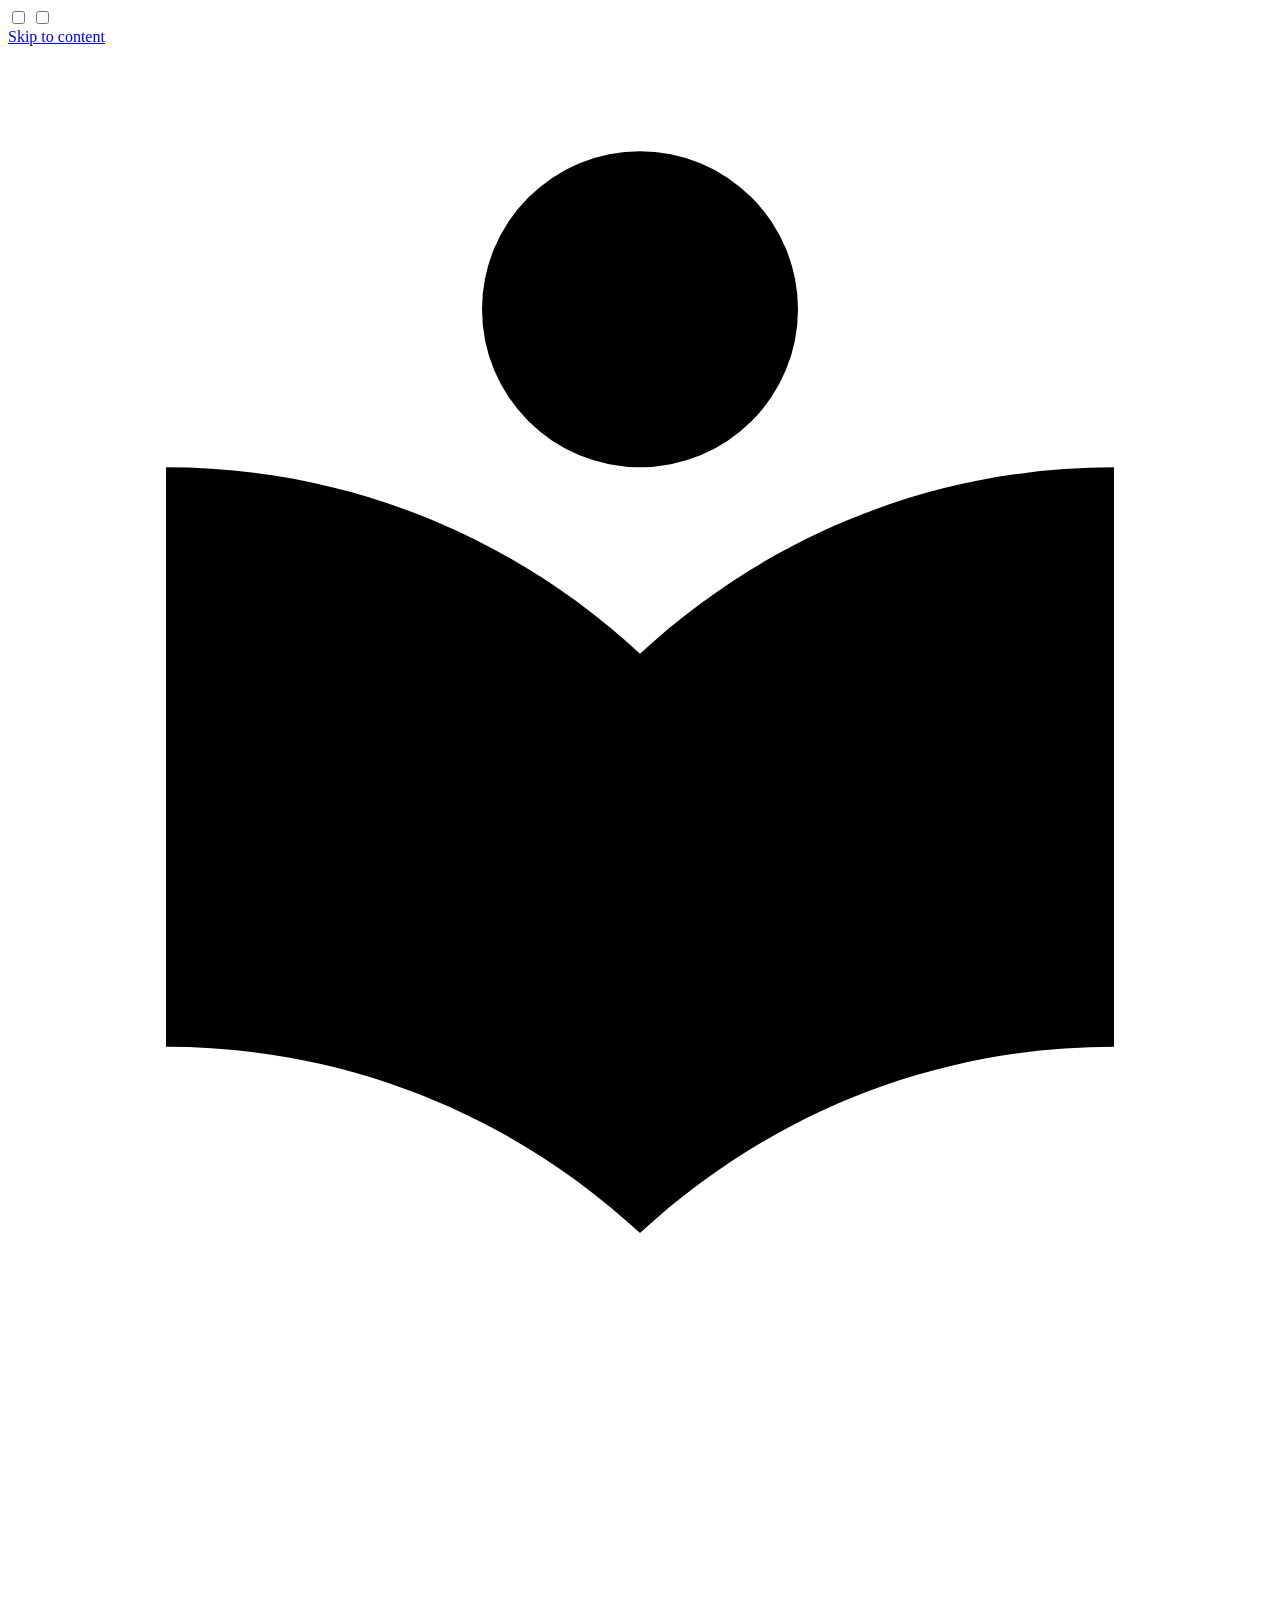
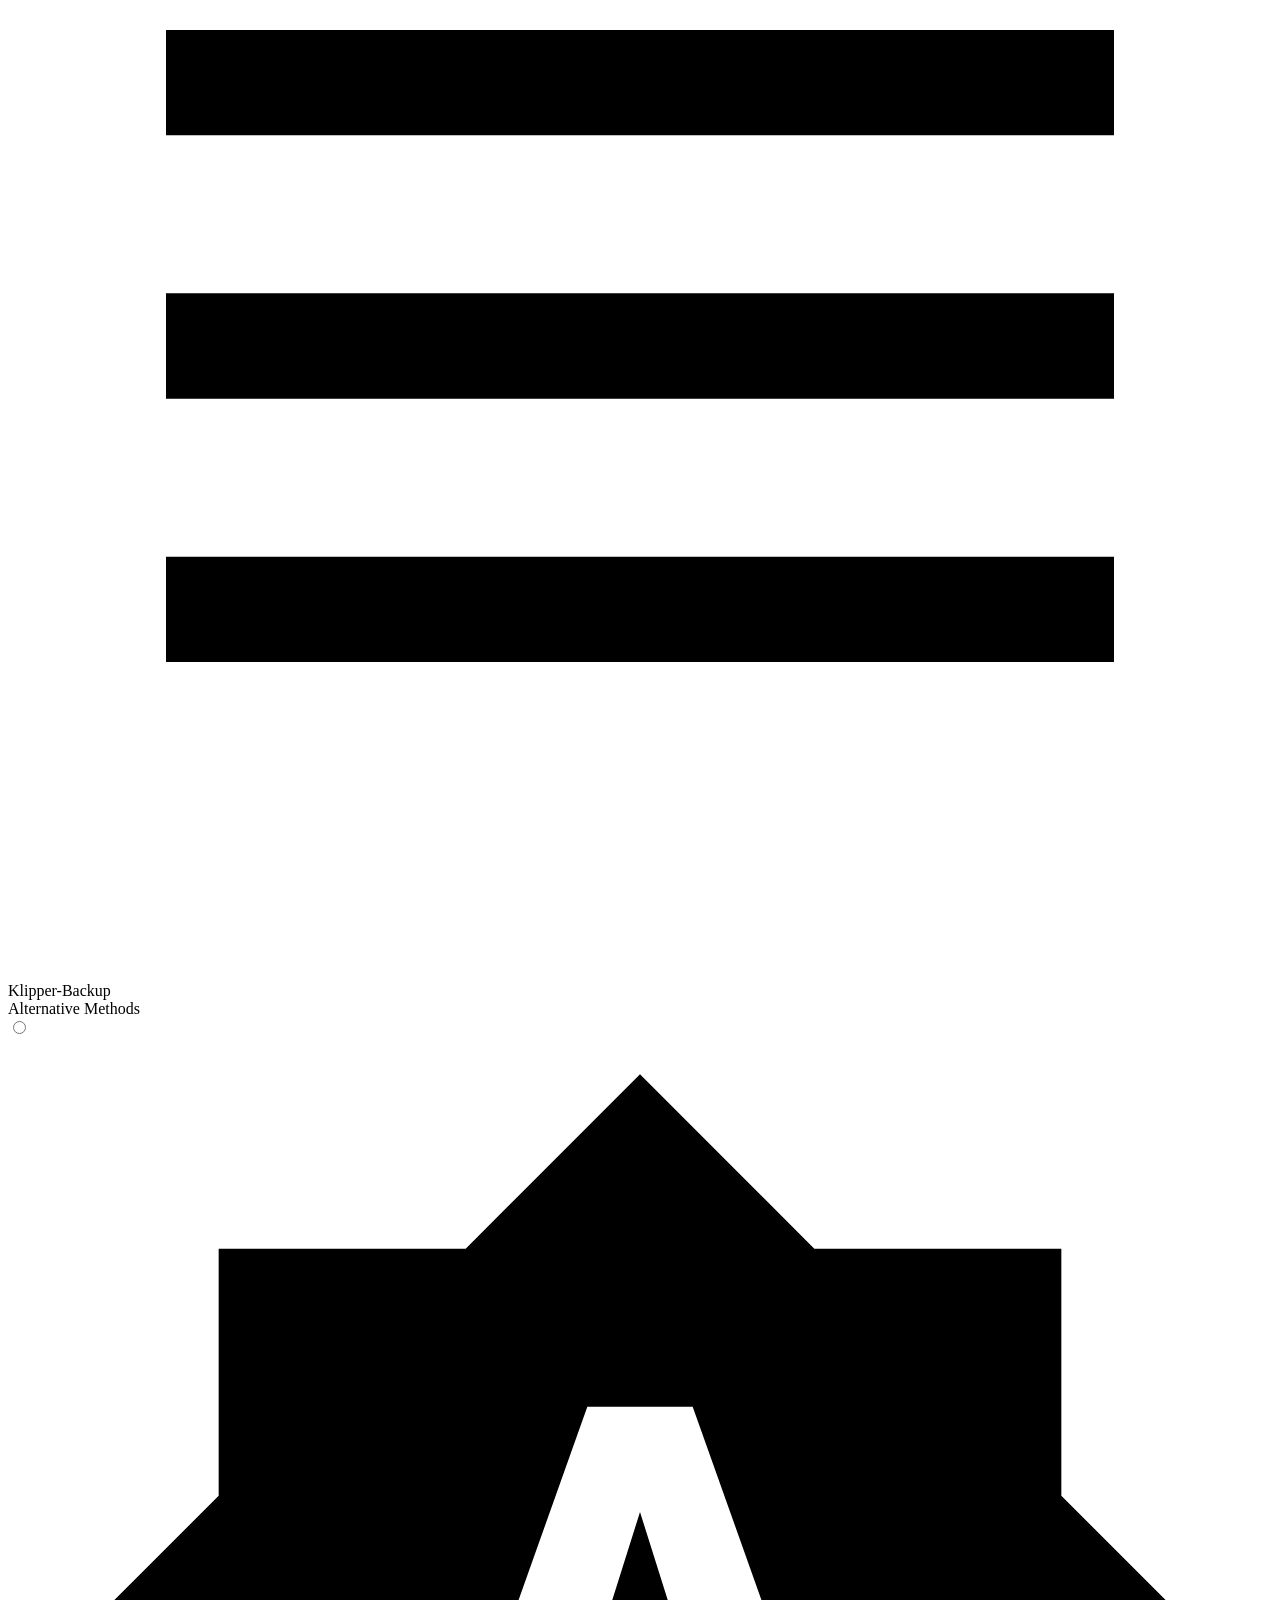
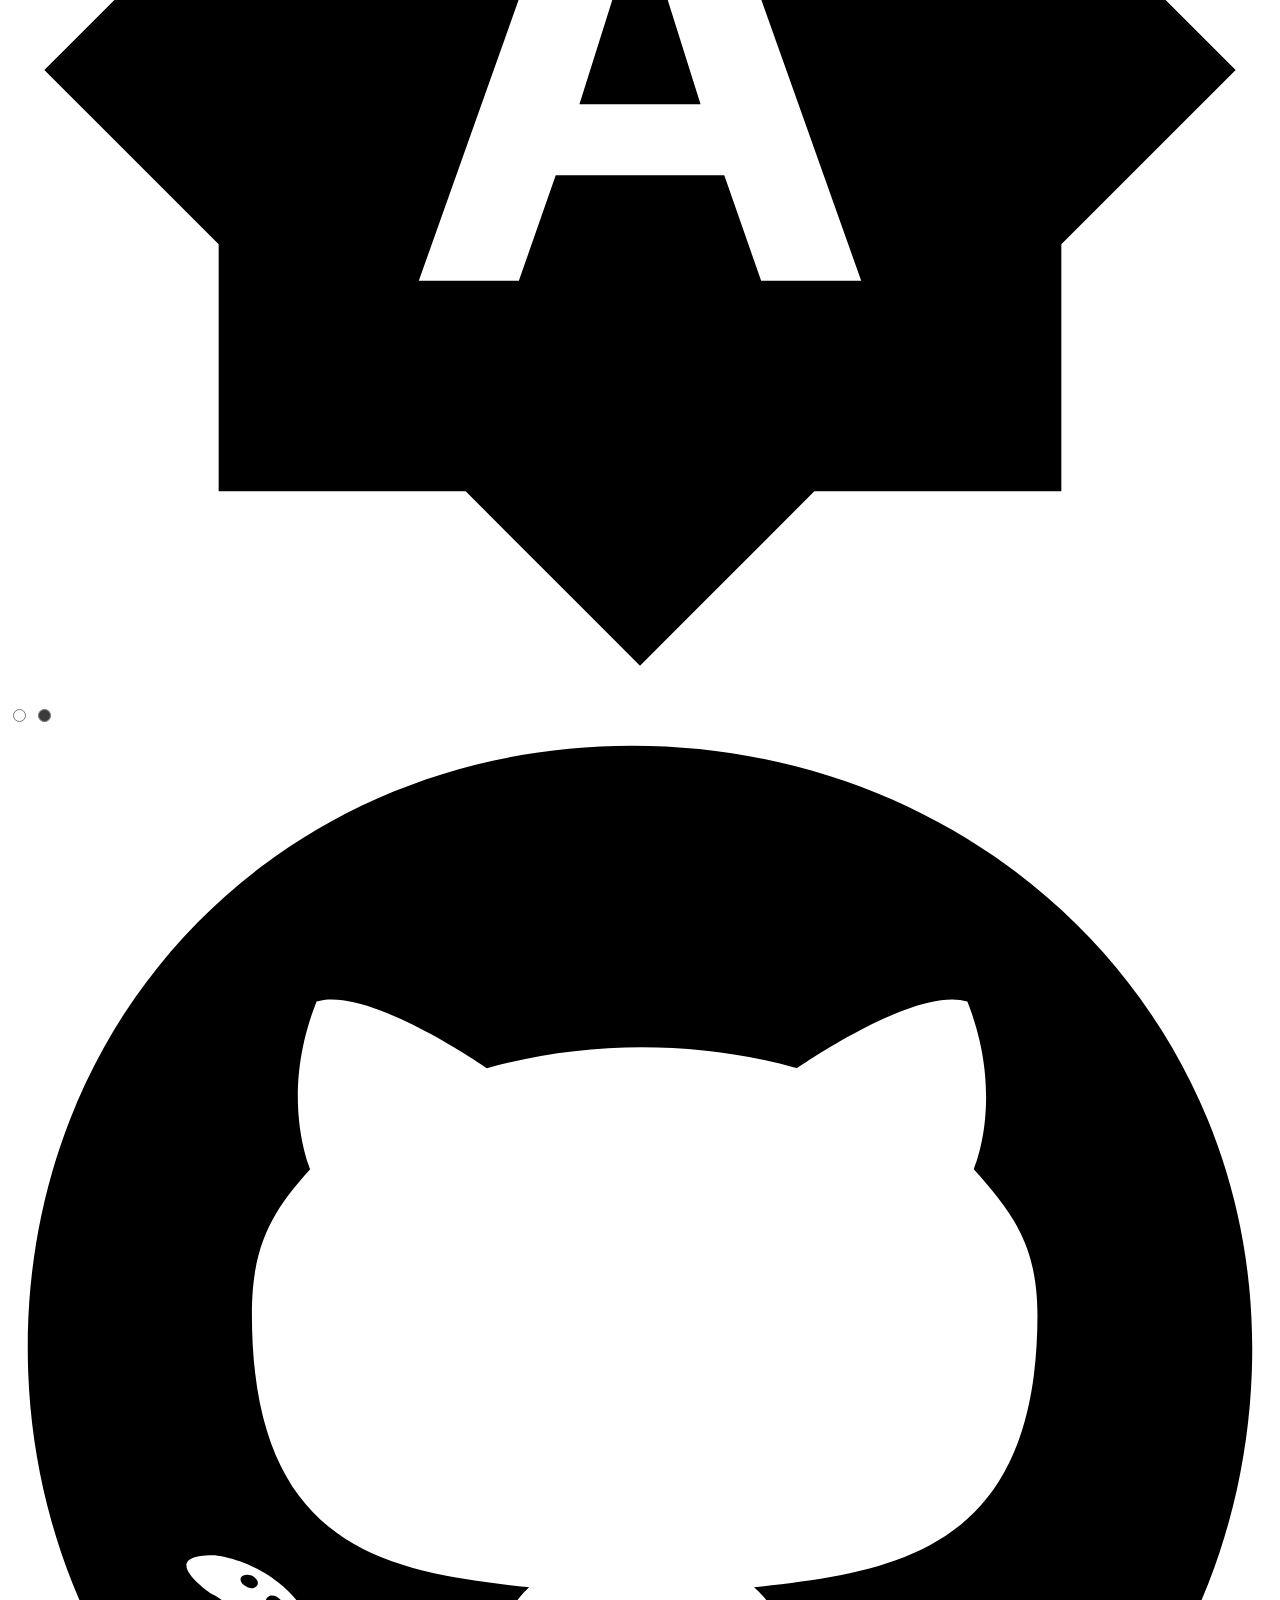
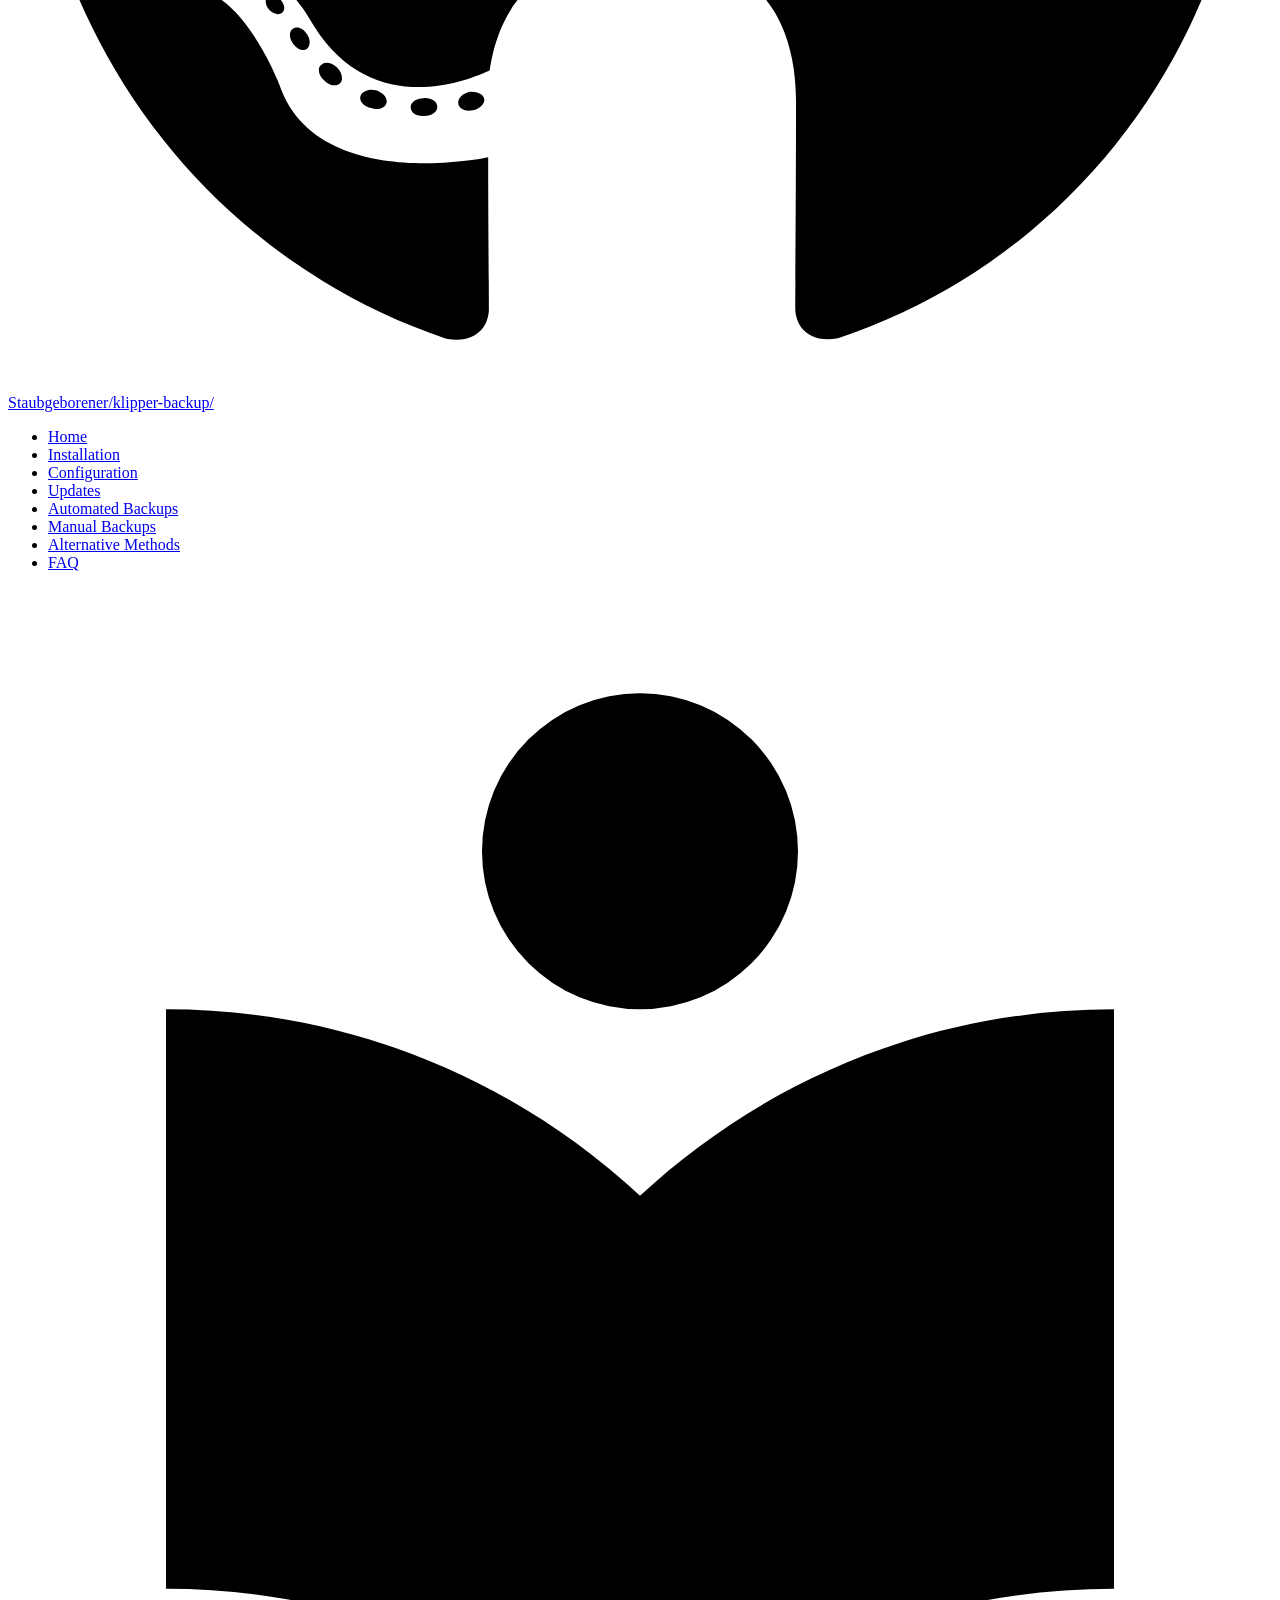
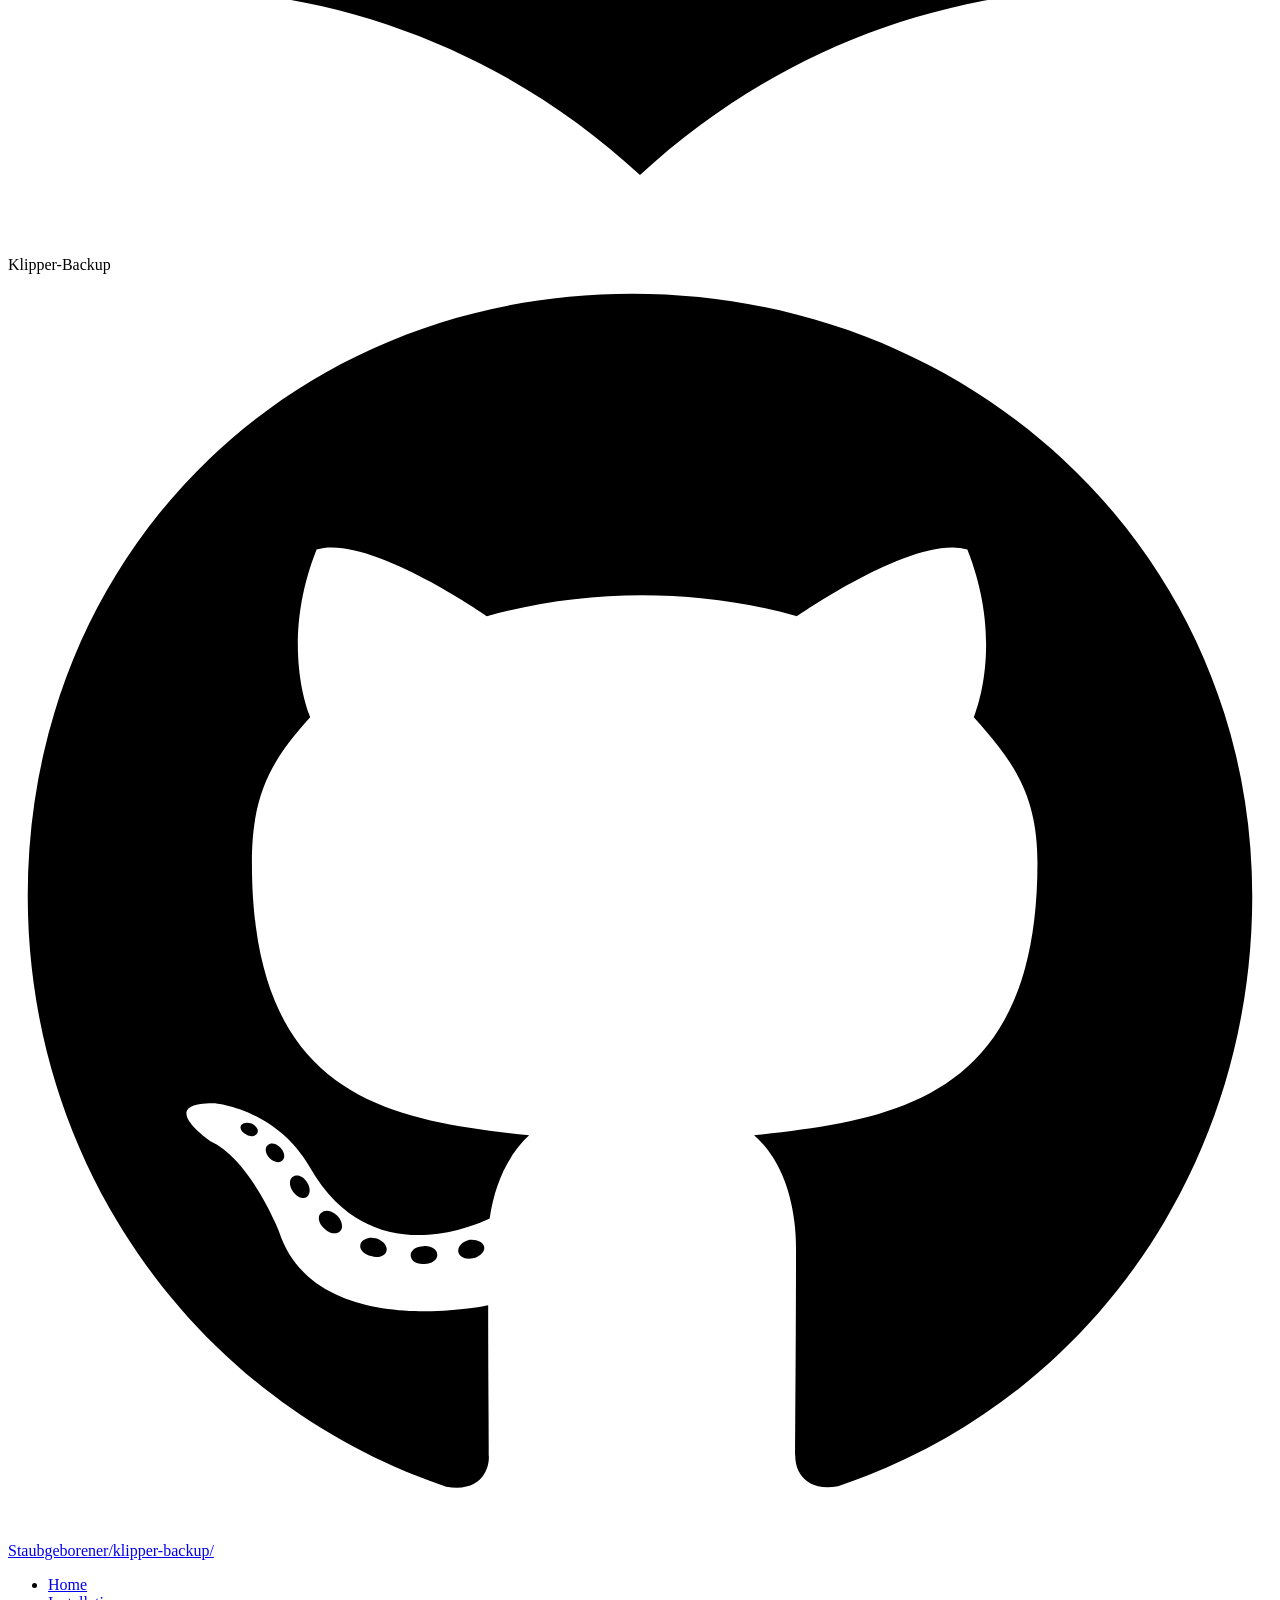
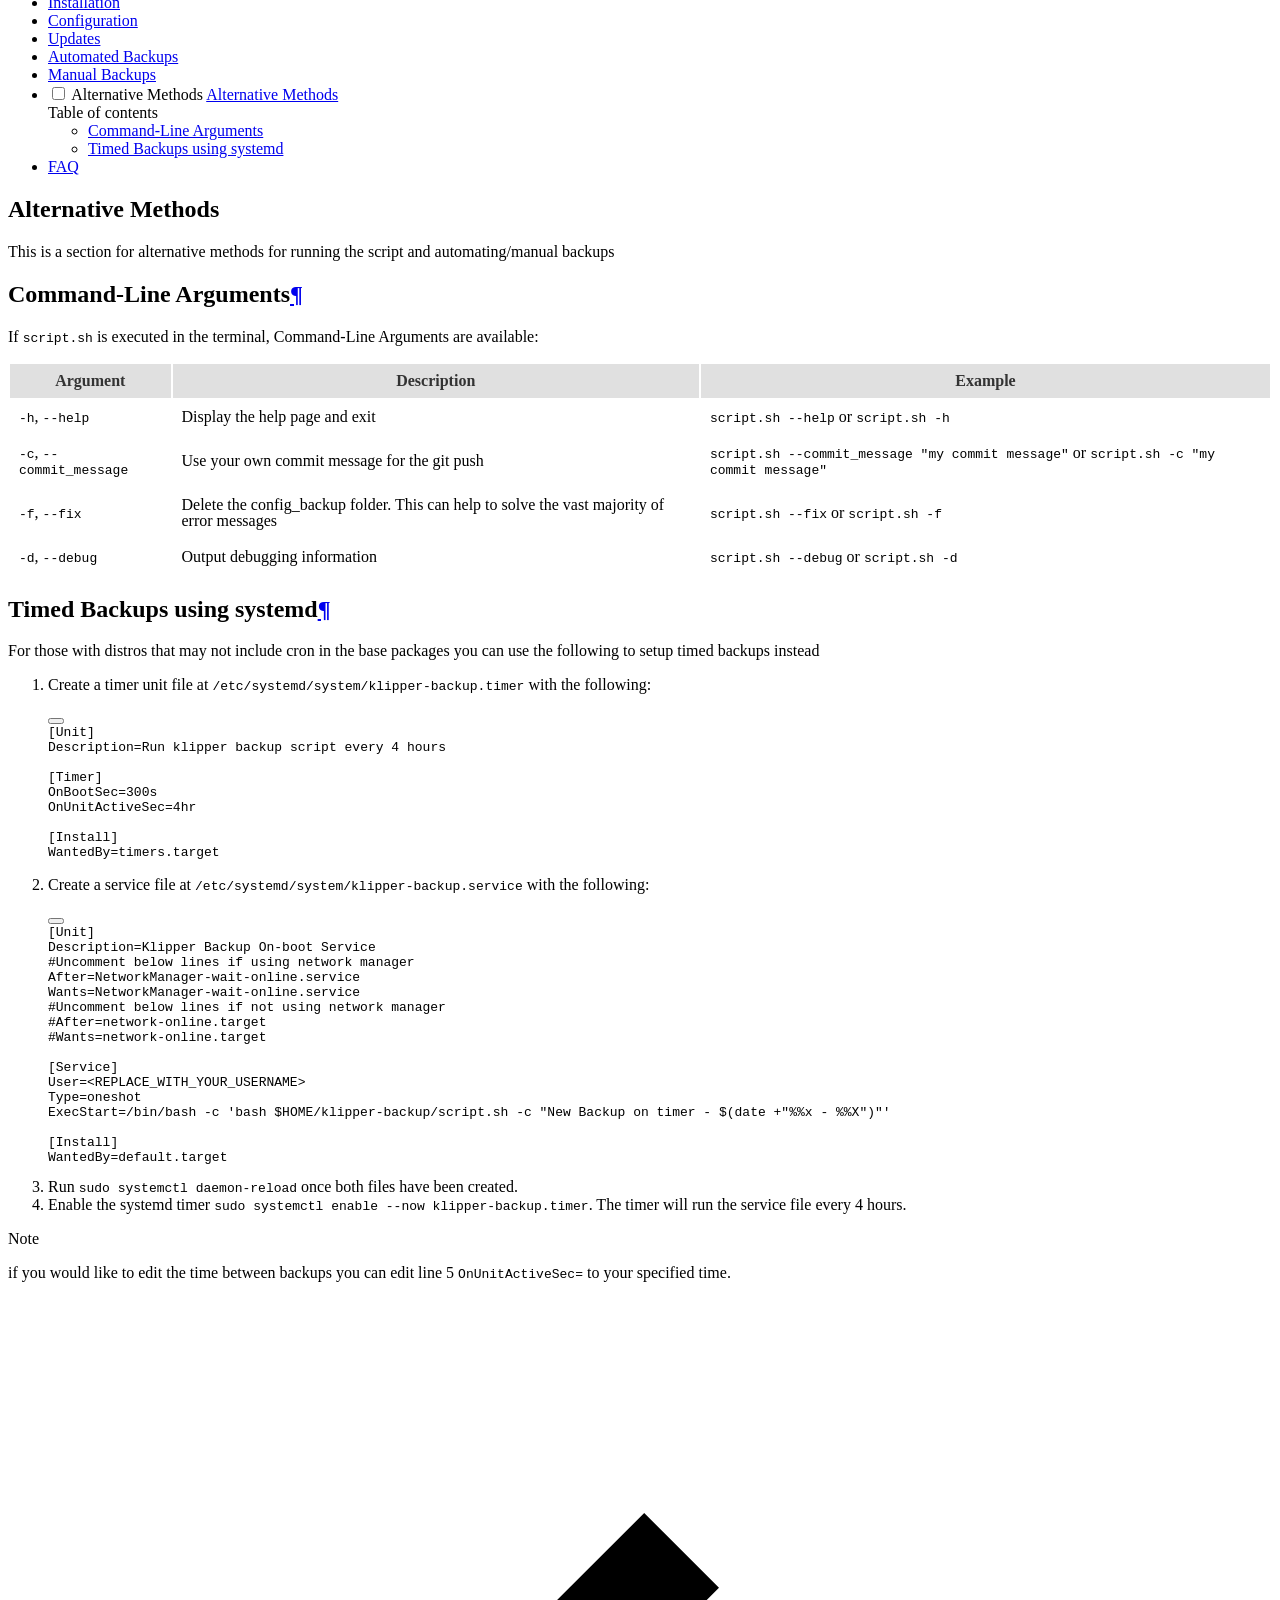
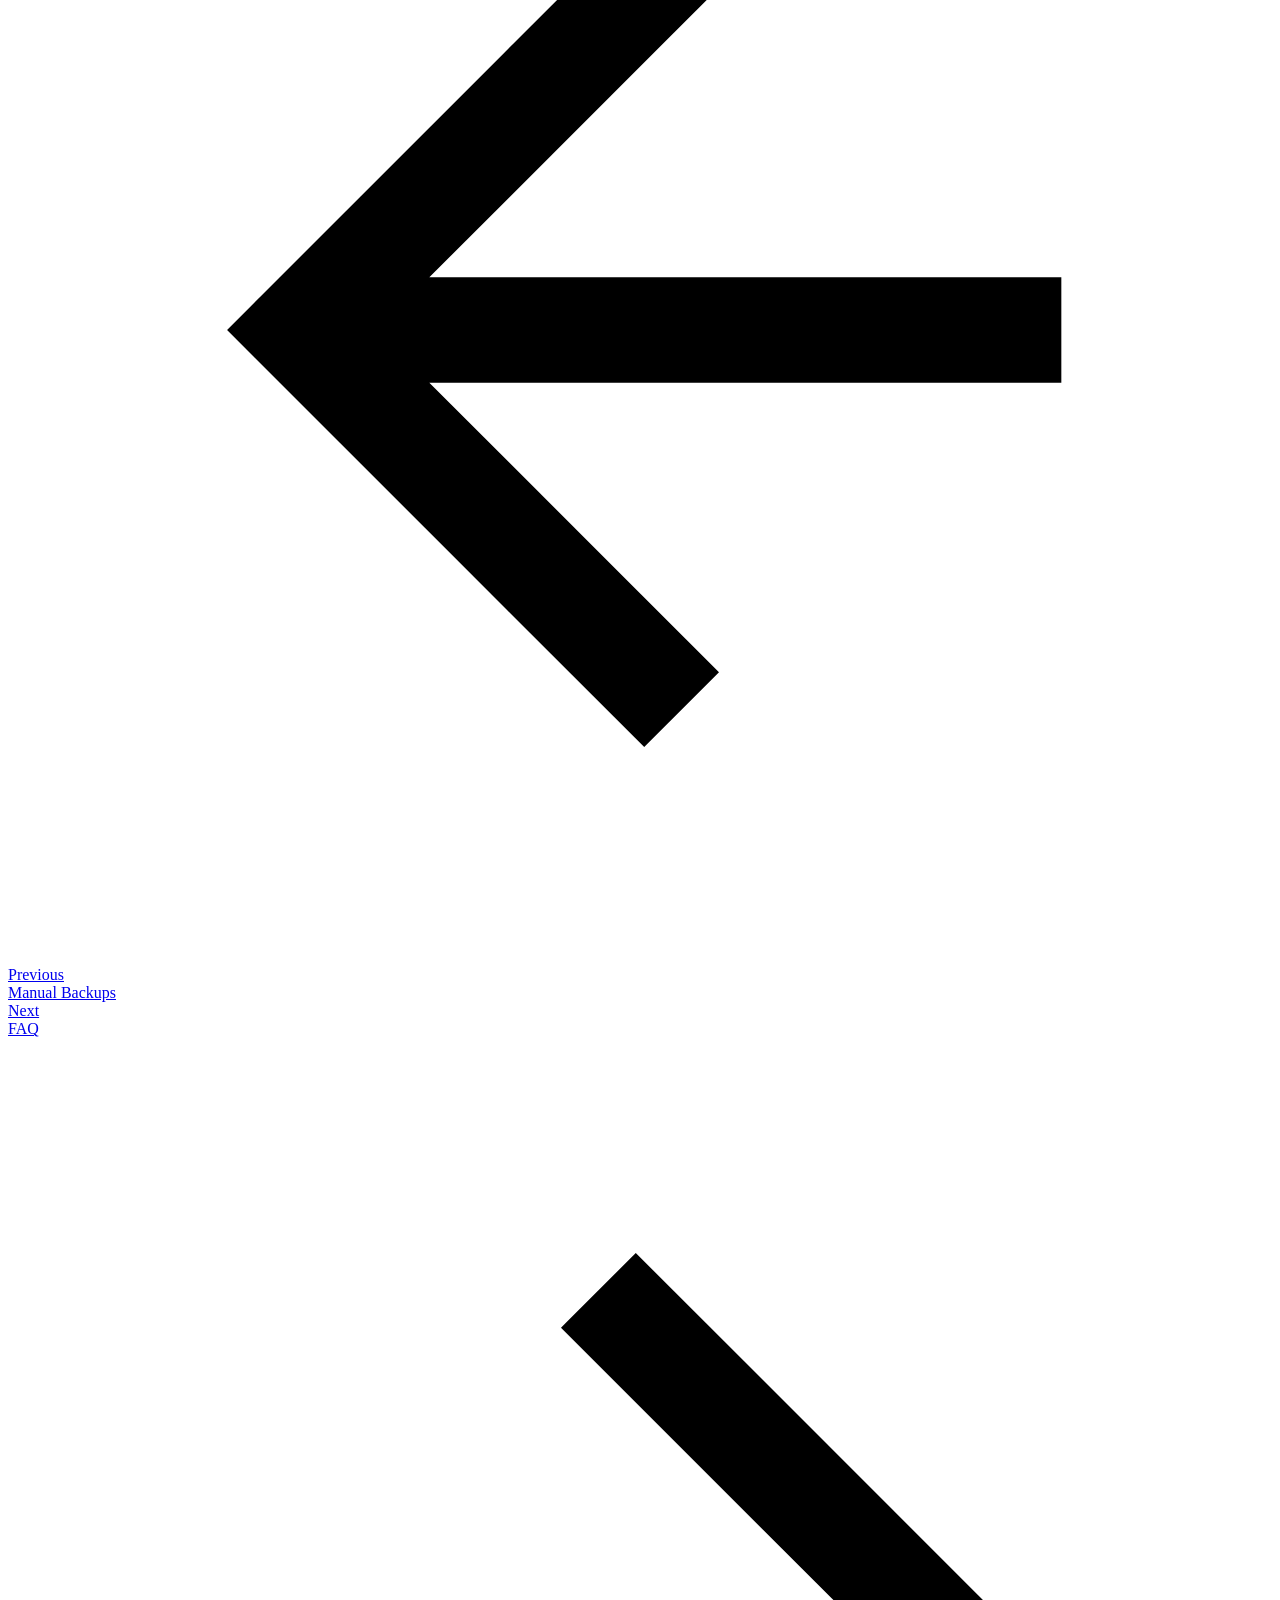
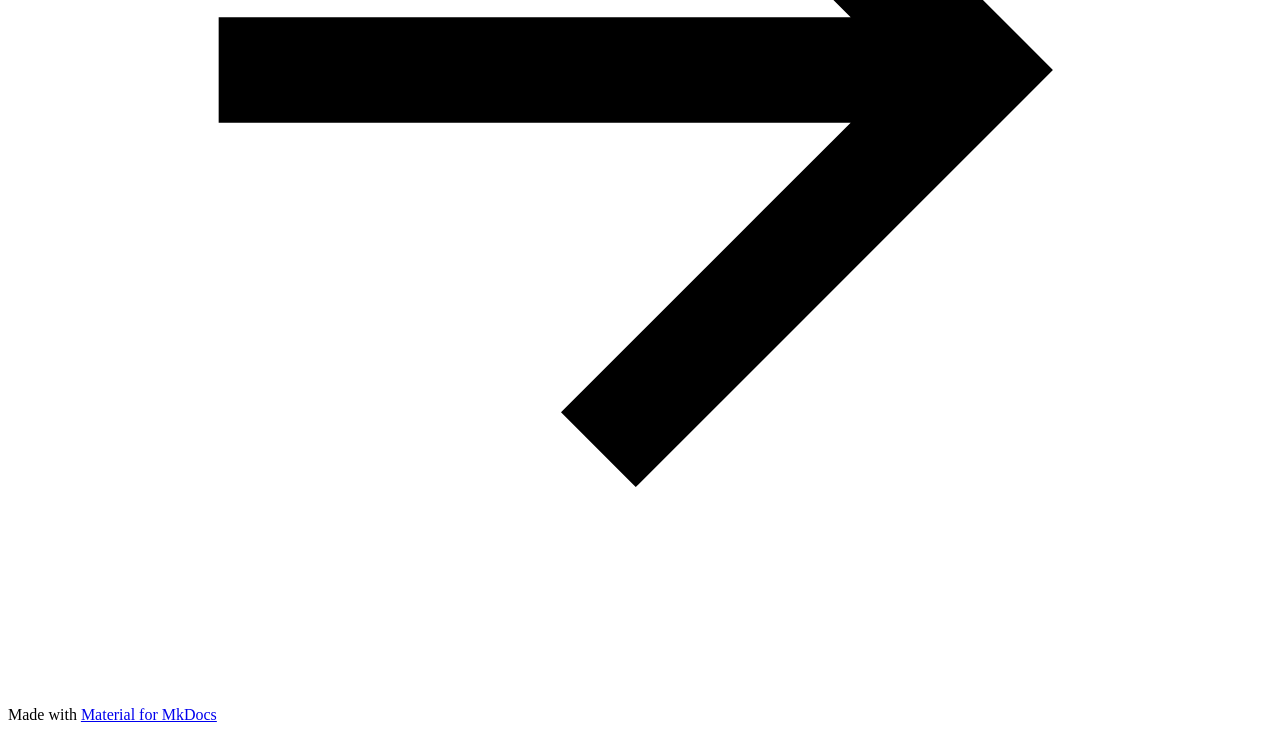
==== commit 3b4f0826: "Deployed c119819 with MkDocs version: 1.6.1" ====
--- a/alternative-methods/index.html
+++ b/alternative-methods/index.html
@@ -19,8 +19,11 @@
         <link rel="next" href="../faq/">
       
       
+        
+      
+      
       <link rel="icon" href="../assets/images/favicon.png">
-      <meta name="generator" content="mkdocs-1.6.1, mkdocs-material-9.6.23">
+      <meta name="generator" content="mkdocs-1.6.1, mkdocs-material-9.7.6">
     
     
       
@@ -28,10 +31,10 @@
       
     
     
-      <link rel="stylesheet" href="../assets/stylesheets/main.84d31ad4.min.css">
-      
-        
-        <link rel="stylesheet" href="../assets/stylesheets/palette.06af60db.min.css">
+      <link rel="stylesheet" href="../assets/stylesheets/main.484c7ddc.min.css">
+      
+        
+        <link rel="stylesheet" href="../assets/stylesheets/palette.ab4e12ef.min.css">
       
       
 
@@ -56,7 +59,6 @@
     
       
 
-    
     
     
   </head>
@@ -402,9 +404,14 @@
   
   
   <span class="md-ellipsis">
+    
+  
     Home
+  
+
     
   </span>
+  
   
 
       </a>
@@ -424,9 +431,14 @@
   
   
   <span class="md-ellipsis">
+    
+  
     Installation
+  
+
     
   </span>
+  
   
 
       </a>
@@ -446,9 +458,14 @@
   
   
   <span class="md-ellipsis">
+    
+  
     Configuration
+  
+
     
   </span>
+  
   
 
       </a>
@@ -468,9 +485,14 @@
   
   
   <span class="md-ellipsis">
+    
+  
     Updates
+  
+
     
   </span>
+  
   
 
       </a>
@@ -490,9 +512,14 @@
   
   
   <span class="md-ellipsis">
+    
+  
     Automated Backups
+  
+
     
   </span>
+  
   
 
       </a>
@@ -512,9 +539,14 @@
   
   
   <span class="md-ellipsis">
+    
+  
     Manual Backups
+  
+
     
   </span>
+  
   
 
       </a>
@@ -541,9 +573,14 @@
   
   
   <span class="md-ellipsis">
+    
+  
     Alternative Methods
+  
+
     
   </span>
+  
   
 
           <span class="md-nav__icon md-icon"></span>
@@ -554,9 +591,14 @@
   
   
   <span class="md-ellipsis">
+    
+  
     Alternative Methods
+  
+
     
   </span>
+  
   
 
       </a>
@@ -577,7 +619,9 @@
         <li class="md-nav__item">
   <a href="#command-line-arguments" class="md-nav__link">
     <span class="md-ellipsis">
-      Command-Line Arguments
+      
+        Command-Line Arguments
+      
     </span>
   </a>
   
@@ -586,7 +630,9 @@
         <li class="md-nav__item">
   <a href="#timed-backups-using-systemd" class="md-nav__link">
     <span class="md-ellipsis">
-      Timed Backups using systemd
+      
+        Timed Backups using systemd
+      
     </span>
   </a>
   
@@ -612,9 +658,14 @@
   
   
   <span class="md-ellipsis">
+    
+  
     FAQ
+  
+
     
   </span>
+  
   
 
       </a>
@@ -632,6 +683,7 @@
           
           
             <div class="md-content" data-md-component="content">
+              
               <article class="md-content__inner md-typeset">
                 
                   
@@ -816,10 +868,11 @@
     
     
       
-      <script id="__config" type="application/json">{"base": "..", "features": ["navigation.tabs", "navigation.tabs.sticky", "navigation.instant", "navigation.tracking", "navigation.sections", "navigation.footer", "toc.integrate", "navigation.top", "search.suggest", "search.highlight", "content.tabs.link", "content.code.annotate", "content.code.copy"], "search": "../assets/javascripts/workers/search.973d3a69.min.js", "tags": null, "translations": {"clipboard.copied": "Copied to clipboard", "clipboard.copy": "Copy to clipboard", "search.result.more.one": "1 more on this page", "search.result.more.other": "# more on this page", "search.result.none": "No matching documents", "search.result.one": "1 matching document", "search.result.other": "# matching documents", "search.result.placeholder": "Type to start searching", "search.result.term.missing": "Missing", "select.version": "Select version"}, "version": null}</script>
-    
-    
-      <script src="../assets/javascripts/bundle.f55a23d4.min.js"></script>
+      
+      <script id="__config" type="application/json">{"annotate": null, "base": "..", "features": ["navigation.tabs", "navigation.tabs.sticky", "navigation.instant", "navigation.tracking", "navigation.sections", "navigation.footer", "toc.integrate", "navigation.top", "search.suggest", "search.highlight", "content.tabs.link", "content.code.annotate", "content.code.copy"], "search": "../assets/javascripts/workers/search.2c215733.min.js", "tags": null, "translations": {"clipboard.copied": "Copied to clipboard", "clipboard.copy": "Copy to clipboard", "search.result.more.one": "1 more on this page", "search.result.more.other": "# more on this page", "search.result.none": "No matching documents", "search.result.one": "1 matching document", "search.result.other": "# matching documents", "search.result.placeholder": "Type to start searching", "search.result.term.missing": "Missing", "select.version": "Select version"}, "version": null}</script>
+    
+    
+      <script src="../assets/javascripts/bundle.79ae519e.min.js"></script>
       
     
   </body>
--- a/assets/stylesheets/main.484c7ddc.min.css
+++ b/assets/stylesheets/main.484c7ddc.min.css
@@ -0,0 +1 @@
+@charset "UTF-8";html{-webkit-text-size-adjust:none;-moz-text-size-adjust:none;text-size-adjust:none;box-sizing:border-box}*,:after,:before{box-sizing:inherit}@media (prefers-reduced-motion){*,:after,:before{transition:none!important}}body{margin:0}a,button,input,label{-webkit-tap-highlight-color:transparent}a{color:inherit;text-decoration:none}hr{border:0;box-sizing:initial;display:block;height:.05rem;overflow:visible;padding:0}small{font-size:80%}sub,sup{line-height:1em}img{border-style:none}table{border-collapse:initial;border-spacing:0}td,th{font-weight:400;vertical-align:top}button{background:#0000;border:0;font-family:inherit;font-size:inherit;margin:0;padding:0}input{border:0;outline:none}:root{--md-primary-fg-color:#4051b5;--md-primary-fg-color--light:#5d6cc0;--md-primary-fg-color--dark:#303fa1;--md-primary-bg-color:#fff;--md-primary-bg-color--light:#ffffffb3;--md-accent-fg-color:#526cfe;--md-accent-fg-color--transparent:#526cfe1a;--md-accent-bg-color:#fff;--md-accent-bg-color--light:#ffffffb3}[data-md-color-scheme=default]{color-scheme:light}[data-md-color-scheme=default] img[src$="#gh-dark-mode-only"],[data-md-color-scheme=default] img[src$="#only-dark"]{display:none}:root,[data-md-color-scheme=default]{--md-hue:225deg;--md-default-fg-color:#000000de;--md-default-fg-color--light:#0000008a;--md-default-fg-color--lighter:#00000052;--md-default-fg-color--lightest:#00000012;--md-default-bg-color:#fff;--md-default-bg-color--light:#ffffffb3;--md-default-bg-color--lighter:#ffffff4d;--md-default-bg-color--lightest:#ffffff1f;--md-code-fg-color:#36464e;--md-code-bg-color:#f5f5f5;--md-code-bg-color--light:#f5f5f5b3;--md-code-bg-color--lighter:#f5f5f54d;--md-code-hl-color:#4287ff;--md-code-hl-color--light:#4287ff1a;--md-code-hl-number-color:#d52a2a;--md-code-hl-special-color:#db1457;--md-code-hl-function-color:#a846b9;--md-code-hl-constant-color:#6e59d9;--md-code-hl-keyword-color:#3f6ec6;--md-code-hl-string-color:#1c7d4d;--md-code-hl-name-color:var(--md-code-fg-color);--md-code-hl-operator-color:var(--md-default-fg-color--light);--md-code-hl-punctuation-color:var(--md-default-fg-color--light);--md-code-hl-comment-color:var(--md-default-fg-color--light);--md-code-hl-generic-color:var(--md-default-fg-color--light);--md-code-hl-variable-color:var(--md-default-fg-color--light);--md-typeset-color:var(--md-default-fg-color);--md-typeset-a-color:var(--md-primary-fg-color);--md-typeset-del-color:#f5503d26;--md-typeset-ins-color:#0bd57026;--md-typeset-kbd-color:#fafafa;--md-typeset-kbd-accent-color:#fff;--md-typeset-kbd-border-color:#b8b8b8;--md-typeset-mark-color:#ffff0080;--md-typeset-table-color:#0000001f;--md-typeset-table-color--light:rgba(0,0,0,.035);--md-admonition-fg-color:var(--md-default-fg-color);--md-admonition-bg-color:var(--md-default-bg-color);--md-warning-fg-color:#000000de;--md-warning-bg-color:#ff9;--md-footer-fg-color:#fff;--md-footer-fg-color--light:#ffffffb3;--md-footer-fg-color--lighter:#ffffff73;--md-footer-bg-color:#000000de;--md-footer-bg-color--dark:#00000052;--md-shadow-z1:0 0.2rem 0.5rem #0000000d,0 0 0.05rem #0000001a;--md-shadow-z2:0 0.2rem 0.5rem #0000001a,0 0 0.05rem #00000040;--md-shadow-z3:0 0.2rem 0.5rem #0003,0 0 0.05rem #00000059}.md-icon svg{fill:currentcolor;display:block;height:1.2rem;width:1.2rem}body{-webkit-font-smoothing:antialiased;-moz-osx-font-smoothing:grayscale;--md-text-font-family:var(--md-text-font,_),-apple-system,BlinkMacSystemFont,Helvetica,Arial,sans-serif;--md-code-font-family:var(--md-code-font,_),SFMono-Regular,Consolas,Menlo,monospace}aside,body,input{font-feature-settings:"kern","liga";color:var(--md-typeset-color);font-family:var(--md-text-font-family)}code,kbd,pre{font-feature-settings:"kern";font-family:var(--md-code-font-family)}:root{--md-typeset-table-sort-icon:url('data:image/svg+xml;charset=utf-8,<svg xmlns="http://www.w3.org/2000/svg" viewBox="0 0 24 24"><path d="m18 21-4-4h3V7h-3l4-4 4 4h-3v10h3M2 19v-2h10v2M2 13v-2h7v2M2 7V5h4v2z"/></svg>');--md-typeset-table-sort-icon--asc:url('data:image/svg+xml;charset=utf-8,<svg xmlns="http://www.w3.org/2000/svg" viewBox="0 0 24 24"><path d="M19 17h3l-4 4-4-4h3V3h2M2 17h10v2H2M6 5v2H2V5m0 6h7v2H2z"/></svg>');--md-typeset-table-sort-icon--desc:url('data:image/svg+xml;charset=utf-8,<svg xmlns="http://www.w3.org/2000/svg" viewBox="0 0 24 24"><path d="M19 7h3l-4-4-4 4h3v14h2M2 17h10v2H2M6 5v2H2V5m0 6h7v2H2z"/></svg>')}.md-typeset{-webkit-print-color-adjust:exact;color-adjust:exact;font-size:.8rem;line-height:1.6;overflow-wrap:break-word}@media print{.md-typeset{font-size:.68rem}}.md-typeset blockquote,.md-typeset dl,.md-typeset figure,.md-typeset ol,.md-typeset pre,.md-typeset ul{margin-bottom:1em;margin-top:1em}.md-typeset h1{color:var(--md-default-fg-color--light);font-size:2em;line-height:1.3;margin:0 0 1.25em}.md-typeset h1,.md-typeset h2{font-weight:300;letter-spacing:-.01em}.md-typeset h2{font-size:1.5625em;line-height:1.4;margin:1.6em 0 .64em}.md-typeset h3{font-size:1.25em;font-weight:400;letter-spacing:-.01em;line-height:1.5;margin:1.6em 0 .8em}.md-typeset h2+h3{margin-top:.8em}.md-typeset h4{font-weight:700;letter-spacing:-.01em;margin:1em 0}.md-typeset h5,.md-typeset h6{color:var(--md-default-fg-color--light);font-size:.8em;font-weight:700;letter-spacing:-.01em;margin:1.25em 0}.md-typeset h5{text-transform:uppercase}.md-typeset h5 code{text-transform:none}.md-typeset hr{border-bottom:.05rem solid var(--md-default-fg-color--lightest);display:flow-root;margin:1.5em 0}.md-typeset a{color:var(--md-typeset-a-color);word-break:break-word}.md-typeset a,.md-typeset a:before{transition:color 125ms}.md-typeset a:focus,.md-typeset a:hover{color:var(--md-accent-fg-color)}.md-typeset a:focus code,.md-typeset a:hover code{background-color:var(--md-accent-fg-color--transparent);color:var(--md-accent-fg-color)}.md-typeset a code{color:var(--md-typeset-a-color)}.md-typeset a.focus-visible{outline-color:var(--md-accent-fg-color);outline-offset:.2rem}.md-typeset code,.md-typeset kbd,.md-typeset pre{color:var(--md-code-fg-color);direction:ltr;font-variant-ligatures:none;transition:background-color 125ms}@media print{.md-typeset code,.md-typeset kbd,.md-typeset pre{white-space:pre-wrap}}.md-typeset code{background-color:var(--md-code-bg-color);border-radius:.1rem;-webkit-box-decoration-break:clone;box-decoration-break:clone;font-size:.85em;padding:0 .2941176471em;transition:color 125ms,background-color 125ms;word-break:break-word}.md-typeset code:not(.focus-visible){-webkit-tap-highlight-color:transparent;outline:none}.md-typeset pre{display:flow-root;line-height:1.4;position:relative}.md-typeset pre>code{-webkit-box-decoration-break:slice;box-decoration-break:slice;box-shadow:none;display:block;margin:0;outline-color:var(--md-accent-fg-color);overflow:auto;padding:.7720588235em 1.1764705882em;scrollbar-color:var(--md-default-fg-color--lighter) #0000;scrollbar-width:thin;touch-action:auto;word-break:normal}.md-typeset pre>code:hover{scrollbar-color:var(--md-accent-fg-color) #0000}.md-typeset pre>code::-webkit-scrollbar{height:.2rem;width:.2rem}.md-typeset pre>code::-webkit-scrollbar-thumb{background-color:var(--md-default-fg-color--lighter)}.md-typeset pre>code::-webkit-scrollbar-thumb:hover{background-color:var(--md-accent-fg-color)}.md-typeset kbd{background-color:var(--md-typeset-kbd-color);border-radius:.1rem;box-shadow:0 .1rem 0 .05rem var(--md-typeset-kbd-border-color),0 .1rem 0 var(--md-typeset-kbd-border-color),0 -.1rem .2rem var(--md-typeset-kbd-accent-color) inset;color:var(--md-default-fg-color);display:inline-block;font-size:.75em;padding:0 .6666666667em;vertical-align:text-top;word-break:break-word}.md-typeset mark{background-color:var(--md-typeset-mark-color);-webkit-box-decoration-break:clone;box-decoration-break:clone;color:inherit;word-break:break-word}.md-typeset abbr{cursor:help;text-decoration:none}.md-typeset [data-preview],.md-typeset abbr{border-bottom:.05rem dotted var(--md-default-fg-color--light)}.md-typeset small{opacity:.75}[dir=ltr] .md-typeset sub,[dir=ltr] .md-typeset sup{margin-left:.078125em}[dir=rtl] .md-typeset sub,[dir=rtl] .md-typeset sup{margin-right:.078125em}[dir=ltr] .md-typeset blockquote{padding-left:.6rem}[dir=rtl] .md-typeset blockquote{padding-right:.6rem}[dir=ltr] .md-typeset blockquote{border-left:.2rem solid var(--md-default-fg-color--lighter)}[dir=rtl] .md-typeset blockquote{border-right:.2rem solid var(--md-default-fg-color--lighter)}.md-typeset blockquote{color:var(--md-default-fg-color--light);margin-left:0;margin-right:0}.md-typeset ul{list-style-type:disc}.md-typeset ul[type]{list-style-type:revert-layer}[dir=ltr] .md-typeset ol,[dir=ltr] .md-typeset ul{margin-left:.625em}[dir=rtl] .md-typeset ol,[dir=rtl] .md-typeset ul{margin-right:.625em}.md-typeset ol,.md-typeset ul{padding:0}.md-typeset ol:not([hidden]),.md-typeset ul:not([hidden]){display:flow-root}.md-typeset ol ol,.md-typeset ul ol{list-style-type:lower-alpha}.md-typeset ol ol ol,.md-typeset ul ol ol{list-style-type:lower-roman}.md-typeset ol ol ol ol,.md-typeset ul ol ol ol{list-style-type:upper-alpha}.md-typeset ol ol ol ol ol,.md-typeset ul ol ol ol ol{list-style-type:upper-roman}.md-typeset ol[type],.md-typeset ul[type]{list-style-type:revert-layer}[dir=ltr] .md-typeset ol li,[dir=ltr] .md-typeset ul li{margin-left:1.25em}[dir=rtl] .md-typeset ol li,[dir=rtl] .md-typeset ul li{margin-right:1.25em}.md-typeset ol li,.md-typeset ul li{margin-bottom:.5em}.md-typeset ol li blockquote,.md-typeset ol li p,.md-typeset ul li blockquote,.md-typeset ul li p{margin:.5em 0}.md-typeset ol li:last-child,.md-typeset ul li:last-child{margin-bottom:0}[dir=ltr] .md-typeset ol li ol,[dir=ltr] .md-typeset ol li ul,[dir=ltr] .md-typeset ul li ol,[dir=ltr] .md-typeset ul li ul{margin-left:.625em}[dir=rtl] .md-typeset ol li ol,[dir=rtl] .md-typeset ol li ul,[dir=rtl] .md-typeset ul li ol,[dir=rtl] .md-typeset ul li ul{margin-right:.625em}.md-typeset ol li ol,.md-typeset ol li ul,.md-typeset ul li ol,.md-typeset ul li ul{margin-bottom:.5em;margin-top:.5em}[dir=ltr] .md-typeset dd{margin-left:1.875em}[dir=rtl] .md-typeset dd{margin-right:1.875em}.md-typeset dd{margin-bottom:1.5em;margin-top:1em}.md-typeset img,.md-typeset svg,.md-typeset video{height:auto;max-width:100%}.md-typeset img[align=left]{margin:1em 1em 1em 0}.md-typeset img[align=right]{margin:1em 0 1em 1em}.md-typeset img[align]:only-child{margin-top:0}.md-typeset figure{display:flow-root;margin:1em auto;max-width:100%;text-align:center;width:fit-content}.md-typeset figure img{display:block;margin:0 auto}.md-typeset figcaption{font-style:italic;margin:1em auto;max-width:24rem}.md-typeset iframe{max-width:100%}.md-typeset table:not([class]){background-color:var(--md-default-bg-color);border:.05rem solid var(--md-typeset-table-color);border-radius:.1rem;display:inline-block;font-size:.64rem;max-width:100%;overflow:auto;touch-action:auto}@media print{.md-typeset table:not([class]){display:table}}.md-typeset table:not([class])+*{margin-top:1.5em}.md-typeset table:not([class]) td>:first-child,.md-typeset table:not([class]) th>:first-child{margin-top:0}.md-typeset table:not([class]) td>:last-child,.md-typeset table:not([class]) th>:last-child{margin-bottom:0}.md-typeset table:not([class]) td:not([align]),.md-typeset table:not([class]) th:not([align]){text-align:left}[dir=rtl] .md-typeset table:not([class]) td:not([align]),[dir=rtl] .md-typeset table:not([class]) th:not([align]){text-align:right}.md-typeset table:not([class]) th{font-weight:700;min-width:5rem;padding:.9375em 1.25em;vertical-align:top}.md-typeset table:not([class]) td{border-top:.05rem solid var(--md-typeset-table-color);padding:.9375em 1.25em;vertical-align:top}.md-typeset table:not([class]) tbody tr{transition:background-color 125ms}.md-typeset table:not([class]) tbody tr:hover{background-color:var(--md-typeset-table-color--light);box-shadow:0 .05rem 0 var(--md-default-bg-color) inset}.md-typeset table:not([class]) a{word-break:normal}.md-typeset table th[role=columnheader]{cursor:pointer}[dir=ltr] .md-typeset table th[role=columnheader]:after{margin-left:.5em}[dir=rtl] .md-typeset table th[role=columnheader]:after{margin-right:.5em}.md-typeset table th[role=columnheader]:after{content:"";display:inline-block;height:1.2em;-webkit-mask-image:var(--md-typeset-table-sort-icon);mask-image:var(--md-typeset-table-sort-icon);-webkit-mask-repeat:no-repeat;mask-repeat:no-repeat;-webkit-mask-size:contain;mask-size:contain;transition:background-color 125ms;vertical-align:text-bottom;width:1.2em}.md-typeset table th[role=columnheader]:hover:after{background-color:var(--md-default-fg-color--lighter)}.md-typeset table th[role=columnheader][aria-sort=ascending]:after{background-color:var(--md-default-fg-color--light);-webkit-mask-image:var(--md-typeset-table-sort-icon--asc);mask-image:var(--md-typeset-table-sort-icon--asc)}.md-typeset table th[role=columnheader][aria-sort=descending]:after{background-color:var(--md-default-fg-color--light);-webkit-mask-image:var(--md-typeset-table-sort-icon--desc);mask-image:var(--md-typeset-table-sort-icon--desc)}.md-typeset__scrollwrap{margin:1em -.8rem;overflow-x:auto;touch-action:auto}.md-typeset__table{display:inline-block;margin-bottom:.5em;padding:0 .8rem}@media print{.md-typeset__table{display:block}}html .md-typeset__table table{display:table;margin:0;overflow:hidden;width:100%}@media screen and (max-width:44.984375em){.md-content__inner>pre{margin:1em -.8rem}.md-content__inner>pre code{border-radius:0}}.md-typeset .md-author{border-radius:100%;display:block;flex-shrink:0;height:1.6rem;overflow:hidden;position:relative;transition:color 125ms,transform 125ms;width:1.6rem}.md-typeset .md-author img{display:block}.md-typeset .md-author--more{background:var(--md-default-fg-color--lightest);color:var(--md-default-fg-color--lighter);font-size:.6rem;font-weight:700;line-height:1.6rem;text-align:center}.md-typeset .md-author--long{height:2.4rem;width:2.4rem}.md-typeset a.md-author{transform:scale(1)}.md-typeset a.md-author img{border-radius:100%;filter:grayscale(100%) opacity(75%);transition:filter 125ms}.md-typeset a.md-author:focus,.md-typeset a.md-author:hover{transform:scale(1.1);z-index:1}.md-typeset a.md-author:focus img,.md-typeset a.md-author:hover img{filter:grayscale(0)}.md-banner{background-color:var(--md-footer-bg-color);color:var(--md-footer-fg-color);overflow:auto}@media print{.md-banner{display:none}}.md-banner--warning{background-color:var(--md-warning-bg-color);color:var(--md-warning-fg-color)}.md-banner__inner{font-size:.7rem;margin:.6rem auto;padding:0 .8rem}[dir=ltr] .md-banner__button{float:right}[dir=rtl] .md-banner__button{float:left}.md-banner__button{color:inherit;cursor:pointer;transition:opacity .25s}.no-js .md-banner__button{display:none}.md-banner__button:hover{opacity:.7}html{font-size:125%;height:100%;overflow-x:hidden}@media screen and (min-width:100em){html{font-size:137.5%}}@media screen and (min-width:125em){html{font-size:150%}}body{background-color:var(--md-default-bg-color);display:flex;flex-direction:column;font-size:.5rem;min-height:100%;position:relative;width:100%}@media print{body{display:block}}@media screen and (max-width:59.984375em){body[data-md-scrolllock]{position:fixed}}.md-grid{margin-left:auto;margin-right:auto;max-width:61rem}.md-container{display:flex;flex-direction:column;flex-grow:1}@media print{.md-container{display:block}}.md-main{flex-grow:1}.md-main__inner{display:flex;height:100%;margin-top:1.5rem}.md-ellipsis{overflow:hidden;text-overflow:ellipsis}.md-toggle{display:none}.md-option{height:0;opacity:0;position:absolute;width:0}.md-option:checked+label:not([hidden]){display:block}.md-option.focus-visible+label{outline-color:var(--md-accent-fg-color);outline-style:auto}.md-skip{background-color:var(--md-default-fg-color);border-radius:.1rem;color:var(--md-default-bg-color);font-size:.64rem;margin:.5rem;opacity:0;outline-color:var(--md-accent-fg-color);padding:.3rem .5rem;position:fixed;transform:translateY(.4rem);z-index:-1}.md-skip:focus{opacity:1;transform:translateY(0);transition:transform .25s cubic-bezier(.4,0,.2,1),opacity 175ms 75ms;z-index:10}@page{margin:25mm}:root{--md-clipboard-icon:url('data:image/svg+xml;charset=utf-8,<svg xmlns="http://www.w3.org/2000/svg" viewBox="0 0 24 24"><path d="M19 21H8V7h11m0-2H8a2 2 0 0 0-2 2v14a2 2 0 0 0 2 2h11a2 2 0 0 0 2-2V7a2 2 0 0 0-2-2m-3-4H4a2 2 0 0 0-2 2v14h2V3h12z"/></svg>')}.md-clipboard{border-radius:.1rem;color:var(--md-default-fg-color--lightest);cursor:pointer;height:1.5em;outline-color:var(--md-accent-fg-color);outline-offset:.1rem;transition:color .25s;width:1.5em;z-index:1}@media print{.md-clipboard{display:none}}.md-clipboard:not(.focus-visible){-webkit-tap-highlight-color:transparent;outline:none}:hover>.md-clipboard{color:var(--md-default-fg-color--light)}.md-clipboard:focus,.md-clipboard:hover{color:var(--md-accent-fg-color)}.md-clipboard:after{background-color:currentcolor;content:"";display:block;height:1.125em;margin:0 auto;-webkit-mask-image:var(--md-clipboard-icon);mask-image:var(--md-clipboard-icon);-webkit-mask-position:center;mask-position:center;-webkit-mask-repeat:no-repeat;mask-repeat:no-repeat;-webkit-mask-size:contain;mask-size:contain;width:1.125em}.md-clipboard--inline{cursor:pointer}.md-clipboard--inline code{transition:color .25s,background-color .25s}.md-clipboard--inline:focus code,.md-clipboard--inline:hover code{background-color:var(--md-accent-fg-color--transparent);color:var(--md-accent-fg-color)}:root{--md-code-select-icon:url('data:image/svg+xml;charset=utf-8,<svg xmlns="http://www.w3.org/2000/svg" viewBox="0 0 24 24"><path d="M19 19h-4v2h4c1.1 0 2-.9 2-2v-4h-2m0-12h-4v2h4v4h2V5c0-1.1-.9-2-2-2M5 5h4V3H5c-1.1 0-2 .9-2 2v4h2m0 6H3v4c0 1.1.9 2 2 2h4v-2H5zm2-4h2v2H7zm4 0h2v2h-2zm4 0h2v2h-2zM7 7h2v2H7zm4 0h2v2h-2zm4 0h2v2h-2zm-8 8h2v2H7zm4 0h2v2h-2zm4 0h2v2h-2z"/></svg>');--md-code-copy-icon:url('data:image/svg+xml;charset=utf-8,<svg xmlns="http://www.w3.org/2000/svg" viewBox="0 0 24 24"><path d="M19 21H8V7h11m0-2H8a2 2 0 0 0-2 2v14a2 2 0 0 0 2 2h11a2 2 0 0 0 2-2V7a2 2 0 0 0-2-2m-3-4H4a2 2 0 0 0-2 2v14h2V3h12z"/></svg>')}.md-typeset .md-code__content{display:grid}.md-code__nav{background-color:var(--md-code-bg-color--lighter);border-radius:.1rem;display:flex;gap:.2rem;padding:.2rem;position:absolute;right:.25em;top:.25em;transition:background-color .25s;z-index:1}:hover>.md-code__nav{background-color:var(--md-code-bg-color--light)}.md-code__button{color:var(--md-default-fg-color--lightest);cursor:pointer;display:block;height:1.5em;outline-color:var(--md-accent-fg-color);outline-offset:.1rem;transition:color .25s;width:1.5em}:hover>*>.md-code__button{color:var(--md-default-fg-color--light)}.md-code__button.focus-visible,.md-code__button:hover{color:var(--md-accent-fg-color)}.md-code__button--active{color:var(--md-default-fg-color)!important}.md-code__button:after{background-color:currentcolor;content:"";display:block;height:1.125em;margin:0 auto;-webkit-mask-position:center;mask-position:center;-webkit-mask-repeat:no-repeat;mask-repeat:no-repeat;-webkit-mask-size:contain;mask-size:contain;width:1.125em}.md-code__button[data-md-type=select]:after{-webkit-mask-image:var(--md-code-select-icon);mask-image:var(--md-code-select-icon)}.md-code__button[data-md-type=copy]:after{-webkit-mask-image:var(--md-code-copy-icon);mask-image:var(--md-code-copy-icon)}@keyframes consent{0%{opacity:0;transform:translateY(100%)}to{opacity:1;transform:translateY(0)}}@keyframes overlay{0%{opacity:0}to{opacity:1}}.md-consent__overlay{animation:overlay .25s both;-webkit-backdrop-filter:blur(.1rem);backdrop-filter:blur(.1rem);background-color:#0000008a;height:100%;opacity:1;position:fixed;top:0;width:100%;z-index:5}.md-consent__inner{animation:consent .5s cubic-bezier(.1,.7,.1,1) both;background-color:var(--md-default-bg-color);border:0;border-radius:.1rem;bottom:0;box-shadow:0 0 .2rem #0000001a,0 .2rem .4rem #0003;max-height:100%;overflow:auto;padding:0;position:fixed;width:100%;z-index:5}.md-consent__form{padding:.8rem}.md-consent__settings{display:none;margin:1em 0}input:checked+.md-consent__settings{display:block}.md-consent__controls{margin-bottom:.8rem}.md-typeset .md-consent__controls .md-button{display:inline}@media screen and (max-width:44.984375em){.md-typeset .md-consent__controls .md-button{display:block;margin-top:.4rem;text-align:center;width:100%}}.md-consent label{cursor:pointer}.md-content{flex-grow:1;min-width:0}.md-content__inner{margin:0 .8rem 1.2rem;padding-top:.6rem}@media screen and (min-width:76.25em){[dir=ltr] .md-sidebar--primary:not([hidden])~.md-content>.md-content__inner{margin-left:1.2rem}[dir=ltr] .md-sidebar--secondary:not([hidden])~.md-content>.md-content__inner,[dir=rtl] .md-sidebar--primary:not([hidden])~.md-content>.md-content__inner{margin-right:1.2rem}[dir=rtl] .md-sidebar--secondary:not([hidden])~.md-content>.md-content__inner{margin-left:1.2rem}}.md-content__inner:before{content:"";display:block;height:.4rem}.md-content__inner>:last-child{margin-bottom:0}[dir=ltr] .md-content__button{float:right}[dir=rtl] .md-content__button{float:left}[dir=ltr] .md-content__button{margin-left:.4rem}[dir=rtl] .md-content__button{margin-right:.4rem}.md-content__button{margin:.4rem 0;padding:0}@media print{.md-content__button{display:none}}.md-typeset .md-content__button{color:var(--md-default-fg-color--lighter)}.md-content__button svg{display:inline;vertical-align:top}[dir=rtl] .md-content__button svg{transform:scaleX(-1)}[dir=ltr] .md-dialog{right:.8rem}[dir=rtl] .md-dialog{left:.8rem}.md-dialog{background-color:var(--md-default-fg-color);border-radius:.1rem;bottom:.8rem;box-shadow:var(--md-shadow-z3);min-width:11.1rem;opacity:0;padding:.4rem .6rem;pointer-events:none;position:fixed;transform:translateY(100%);transition:transform 0ms .4s,opacity .4s;z-index:4}@media print{.md-dialog{display:none}}.md-dialog--active{opacity:1;pointer-events:auto;transform:translateY(0);transition:transform .4s cubic-bezier(.075,.85,.175,1),opacity .4s}.md-dialog__inner{color:var(--md-default-bg-color);font-size:.7rem}.md-feedback{margin:2em 0 1em;text-align:center}.md-feedback fieldset{border:none;margin:0;padding:0}.md-feedback__title{font-weight:700;margin:1em auto}.md-feedback__inner{position:relative}.md-feedback__list{display:flex;flex-wrap:wrap;place-content:baseline center;position:relative}.md-feedback__list:hover .md-icon:not(:disabled){color:var(--md-default-fg-color--lighter)}:disabled .md-feedback__list{min-height:1.8rem}.md-feedback__icon{color:var(--md-default-fg-color--light);cursor:pointer;flex-shrink:0;margin:0 .1rem;transition:color 125ms}.md-feedback__icon:not(:disabled).md-icon:hover{color:var(--md-accent-fg-color)}.md-feedback__icon:disabled{color:var(--md-default-fg-color--lightest);pointer-events:none}.md-feedback__note{opacity:0;position:relative;transform:translateY(.4rem);transition:transform .4s cubic-bezier(.1,.7,.1,1),opacity .15s}.md-feedback__note>*{margin:0 auto;max-width:16rem}:disabled .md-feedback__note{opacity:1;transform:translateY(0)}@media print{.md-feedback{display:none}}.md-footer{background-color:var(--md-footer-bg-color);color:var(--md-footer-fg-color)}@media print{.md-footer{display:none}}.md-footer__inner{justify-content:space-between;overflow:auto;padding:.2rem}.md-footer__inner:not([hidden]){display:flex}.md-footer__link{align-items:end;display:flex;flex-grow:0.01;margin-bottom:.4rem;margin-top:1rem;max-width:100%;outline-color:var(--md-accent-fg-color);overflow:hidden;transition:opacity .25s}.md-footer__link:focus,.md-footer__link:hover{opacity:.7}[dir=rtl] .md-footer__link svg{transform:scaleX(-1)}@media screen and (max-width:44.984375em){.md-footer__link--prev{flex-shrink:0}.md-footer__link--prev .md-footer__title{display:none}}[dir=ltr] .md-footer__link--next{margin-left:auto}[dir=rtl] .md-footer__link--next{margin-right:auto}.md-footer__link--next{text-align:right}[dir=rtl] .md-footer__link--next{text-align:left}.md-footer__title{flex-grow:1;font-size:.9rem;margin-bottom:.7rem;max-width:calc(100% - 2.4rem);padding:0 1rem;white-space:nowrap}.md-footer__button{margin:.2rem;padding:.4rem}.md-footer__direction{font-size:.64rem;opacity:.7}.md-footer-meta{background-color:var(--md-footer-bg-color--dark)}.md-footer-meta__inner{display:flex;flex-wrap:wrap;justify-content:space-between;padding:.2rem}html .md-footer-meta.md-typeset a{color:var(--md-footer-fg-color--light)}html .md-footer-meta.md-typeset a:focus,html .md-footer-meta.md-typeset a:hover{color:var(--md-footer-fg-color)}.md-copyright{color:var(--md-footer-fg-color--lighter);font-size:.64rem;margin:auto .6rem;padding:.4rem 0;width:100%}@media screen and (min-width:45em){.md-copyright{width:auto}}.md-copyright__highlight{color:var(--md-footer-fg-color--light)}.md-social{display:inline-flex;gap:.2rem;margin:0 .4rem;padding:.2rem 0 .6rem}@media screen and (min-width:45em){.md-social{padding:.6rem 0}}.md-social__link{display:inline-block;height:1.6rem;text-align:center;width:1.6rem}.md-social__link:before{line-height:1.9}.md-social__link svg{fill:currentcolor;max-height:.8rem;vertical-align:-25%}.md-typeset .md-button{border:.1rem solid;border-radius:.1rem;color:var(--md-primary-fg-color);cursor:pointer;display:inline-block;font-weight:700;padding:.625em 2em;transition:color 125ms,background-color 125ms,border-color 125ms}.md-typeset .md-button--primary{background-color:var(--md-primary-fg-color);border-color:var(--md-primary-fg-color);color:var(--md-primary-bg-color)}.md-typeset .md-button:focus,.md-typeset .md-button:hover{background-color:var(--md-accent-fg-color);border-color:var(--md-accent-fg-color);color:var(--md-accent-bg-color)}[dir=ltr] .md-typeset .md-input{border-top-left-radius:.1rem}[dir=ltr] .md-typeset .md-input,[dir=rtl] .md-typeset .md-input{border-top-right-radius:.1rem}[dir=rtl] .md-typeset .md-input{border-top-left-radius:.1rem}.md-typeset .md-input{border-bottom:.1rem solid var(--md-default-fg-color--lighter);box-shadow:var(--md-shadow-z1);font-size:.8rem;height:1.8rem;padding:0 .6rem;transition:border .25s,box-shadow .25s}.md-typeset .md-input:focus,.md-typeset .md-input:hover{border-bottom-color:var(--md-accent-fg-color);box-shadow:var(--md-shadow-z2)}.md-typeset .md-input--stretch{width:100%}.md-header{background-color:var(--md-primary-fg-color);box-shadow:0 0 .2rem #0000,0 .2rem .4rem #0000;color:var(--md-primary-bg-color);display:block;left:0;position:sticky;right:0;top:0;z-index:4}@media print{.md-header{display:none}}.md-header[hidden]{transform:translateY(-100%);transition:transform .25s cubic-bezier(.8,0,.6,1),box-shadow .25s}.md-header--shadow{box-shadow:0 0 .2rem #0000001a,0 .2rem .4rem #0003;transition:transform .25s cubic-bezier(.1,.7,.1,1),box-shadow .25s}.md-header__inner{align-items:center;display:flex;padding:0 .2rem}.md-header__button{color:currentcolor;cursor:pointer;margin:.2rem;outline-color:var(--md-accent-fg-color);padding:.4rem;position:relative;transition:opacity .25s;vertical-align:middle;z-index:1}.md-header__button:hover{opacity:.7}.md-header__button:not([hidden]){display:inline-block}.md-header__button:not(.focus-visible){-webkit-tap-highlight-color:transparent;outline:none}.md-header__button.md-logo{margin:.2rem;padding:.4rem}@media screen and (max-width:76.234375em){.md-header__button.md-logo{display:none}}.md-header__button.md-logo img,.md-header__button.md-logo svg{fill:currentcolor;display:block;height:1.2rem;width:auto}@media screen and (min-width:60em){.md-header__button[for=__search]{display:none}}.no-js .md-header__button[for=__search]{display:none}[dir=rtl] .md-header__button[for=__search] svg{transform:scaleX(-1)}@media screen and (min-width:76.25em){.md-header__button[for=__drawer]{display:none}}.md-header__topic{display:flex;max-width:100%;position:absolute;transition:transform .4s cubic-bezier(.1,.7,.1,1),opacity .15s;white-space:nowrap}.md-header__topic+.md-header__topic{opacity:0;pointer-events:none;transform:translateX(1.25rem);transition:transform .4s cubic-bezier(1,.7,.1,.1),opacity .15s;z-index:-1}[dir=rtl] .md-header__topic+.md-header__topic{transform:translateX(-1.25rem)}.md-header__topic:first-child{font-weight:700}[dir=ltr] .md-header__title{margin-left:1rem;margin-right:.4rem}[dir=rtl] .md-header__title{margin-left:.4rem;margin-right:1rem}.md-header__title{flex-grow:1;font-size:.9rem;height:2.4rem;line-height:2.4rem}.md-header__title--active .md-header__topic{opacity:0;pointer-events:none;transform:translateX(-1.25rem);transition:transform .4s cubic-bezier(1,.7,.1,.1),opacity .15s;z-index:-1}[dir=rtl] .md-header__title--active .md-header__topic{transform:translateX(1.25rem)}.md-header__title--active .md-header__topic+.md-header__topic{opacity:1;pointer-events:auto;transform:translateX(0);transition:transform .4s cubic-bezier(.1,.7,.1,1),opacity .15s;z-index:0}.md-header__title>.md-header__ellipsis{height:100%;position:relative;width:100%}.md-header__option{display:flex;flex-shrink:0;max-width:100%;transition:max-width 0ms .25s,opacity .25s .25s;white-space:nowrap}[data-md-toggle=search]:checked~.md-header .md-header__option{max-width:0;opacity:0;transition:max-width 0ms,opacity 0ms}.md-header__option>input{bottom:0}.md-header__source{display:none}@media screen and (min-width:60em){[dir=ltr] .md-header__source{margin-left:1rem}[dir=rtl] .md-header__source{margin-right:1rem}.md-header__source{display:block;max-width:11.7rem;width:11.7rem}}@media screen and (min-width:76.25em){[dir=ltr] .md-header__source{margin-left:1.4rem}[dir=rtl] .md-header__source{margin-right:1.4rem}}.md-meta{color:var(--md-default-fg-color--light);font-size:.7rem;line-height:1.3}.md-meta__list{display:inline-flex;flex-wrap:wrap;list-style:none;margin:0;padding:0}.md-meta__item:not(:last-child):after{content:"·";margin-left:.2rem;margin-right:.2rem}.md-meta__link{color:var(--md-typeset-a-color)}.md-meta__link:focus,.md-meta__link:hover{color:var(--md-accent-fg-color)}.md-draft{background-color:#ff1744;border-radius:.125em;color:#fff;display:inline-block;font-weight:700;padding-left:.5714285714em;padding-right:.5714285714em}:root{--md-nav-icon--prev:url('data:image/svg+xml;charset=utf-8,<svg xmlns="http://www.w3.org/2000/svg" viewBox="0 0 24 24"><path d="M20 11v2H8l5.5 5.5-1.42 1.42L4.16 12l7.92-7.92L13.5 5.5 8 11z"/></svg>');--md-nav-icon--next:url('data:image/svg+xml;charset=utf-8,<svg xmlns="http://www.w3.org/2000/svg" viewBox="0 0 24 24"><path d="M8.59 16.58 13.17 12 8.59 7.41 10 6l6 6-6 6z"/></svg>');--md-toc-icon:url('data:image/svg+xml;charset=utf-8,<svg xmlns="http://www.w3.org/2000/svg" viewBox="0 0 24 24"><path d="M3 9h14V7H3zm0 4h14v-2H3zm0 4h14v-2H3zm16 0h2v-2h-2zm0-10v2h2V7zm0 6h2v-2h-2z"/></svg>')}.md-nav{font-size:.7rem;line-height:1.3}.md-nav__title{color:var(--md-default-fg-color--light);display:block;font-weight:700;overflow:hidden;padding:0 .6rem;text-overflow:ellipsis}.md-nav__title .md-nav__button{display:none}.md-nav__title .md-nav__button img{height:100%;width:auto}.md-nav__title .md-nav__button.md-logo img,.md-nav__title .md-nav__button.md-logo svg{fill:currentcolor;display:block;height:2.4rem;max-width:100%;object-fit:contain;width:auto}.md-nav__list{list-style:none;margin:0;padding:0}.md-nav__link{align-items:flex-start;display:flex;gap:.4rem;margin-top:.625em;scroll-snap-align:start;transition:color 125ms}.md-nav__link--passed,.md-nav__link--passed code{color:var(--md-default-fg-color--light)}.md-nav__item .md-nav__link--active,.md-nav__item .md-nav__link--active code{color:var(--md-typeset-a-color)}.md-nav__link .md-ellipsis{position:relative}.md-nav__link .md-ellipsis code{word-break:normal}[dir=ltr] .md-nav__link .md-icon:last-child{margin-left:auto}[dir=rtl] .md-nav__link .md-icon:last-child{margin-right:auto}.md-nav__link .md-typeset{font-size:.7rem;line-height:1.3}.md-nav__link svg{fill:currentcolor;flex-shrink:0;height:1.3em;position:relative}.md-nav__link[for]:focus,.md-nav__link[for]:hover,.md-nav__link[href]:focus,.md-nav__link[href]:hover{color:var(--md-accent-fg-color);cursor:pointer}.md-nav__link[for]:focus code,.md-nav__link[for]:hover code,.md-nav__link[href]:focus code,.md-nav__link[href]:hover code{background-color:var(--md-accent-fg-color--transparent);color:var(--md-accent-fg-color)}.md-nav__link.focus-visible{outline-color:var(--md-accent-fg-color);outline-offset:.2rem}.md-nav--primary .md-nav__link[for=__toc]{display:none}.md-nav--primary .md-nav__link[for=__toc] .md-icon:after{background-color:currentcolor;display:block;height:100%;-webkit-mask-image:var(--md-toc-icon);mask-image:var(--md-toc-icon);width:100%}.md-nav--primary .md-nav__link[for=__toc]~.md-nav{display:none}.md-nav__container>.md-nav__link{margin-top:0}.md-nav__container>.md-nav__link:first-child{flex-grow:1;min-width:0}.md-nav__icon{flex-shrink:0}.md-nav__source{display:none}@media screen and (max-width:76.234375em){.md-nav--primary,.md-nav--primary .md-nav{background-color:var(--md-default-bg-color);display:flex;flex-direction:column;height:100%;left:0;position:absolute;right:0;top:0;z-index:1}.md-nav--primary .md-nav__item,.md-nav--primary .md-nav__title{font-size:.8rem;line-height:1.5}.md-nav--primary .md-nav__title{background-color:var(--md-default-fg-color--lightest);color:var(--md-default-fg-color--light);cursor:pointer;height:5.6rem;line-height:2.4rem;padding:3rem .8rem .2rem;position:relative;white-space:nowrap}[dir=ltr] .md-nav--primary .md-nav__title .md-nav__icon{left:.4rem}[dir=rtl] .md-nav--primary .md-nav__title .md-nav__icon{right:.4rem}.md-nav--primary .md-nav__title .md-nav__icon{display:block;height:1.2rem;margin:.2rem;position:absolute;top:.4rem;width:1.2rem}.md-nav--primary .md-nav__title .md-nav__icon:after{background-color:currentcolor;content:"";display:block;height:100%;-webkit-mask-image:var(--md-nav-icon--prev);mask-image:var(--md-nav-icon--prev);-webkit-mask-position:center;mask-position:center;-webkit-mask-repeat:no-repeat;mask-repeat:no-repeat;-webkit-mask-size:contain;mask-size:contain;width:100%}.md-nav--primary .md-nav__title~.md-nav__list{background-color:var(--md-default-bg-color);box-shadow:0 .05rem 0 var(--md-default-fg-color--lightest) inset;overflow-y:auto;scroll-snap-type:y mandatory;touch-action:pan-y}.md-nav--primary .md-nav__title~.md-nav__list>:first-child{border-top:0}.md-nav--primary .md-nav__title[for=__drawer]{background-color:var(--md-primary-fg-color);color:var(--md-primary-bg-color);font-weight:700}.md-nav--primary .md-nav__title .md-logo{display:block;left:.2rem;margin:.2rem;padding:.4rem;position:absolute;right:.2rem;top:.2rem}.md-nav--primary .md-nav__list{flex:1}.md-nav--primary .md-nav__item{border-top:.05rem solid var(--md-default-fg-color--lightest)}.md-nav--primary .md-nav__item--active>.md-nav__link{color:var(--md-typeset-a-color)}.md-nav--primary .md-nav__item--active>.md-nav__link:focus,.md-nav--primary .md-nav__item--active>.md-nav__link:hover{color:var(--md-accent-fg-color)}.md-nav--primary .md-nav__link{margin-top:0;padding:.6rem .8rem}.md-nav--primary .md-nav__link svg{margin-top:.1em}.md-nav--primary .md-nav__link>.md-nav__link{padding:0}[dir=ltr] .md-nav--primary .md-nav__link .md-nav__icon{margin-right:-.2rem}[dir=rtl] .md-nav--primary .md-nav__link .md-nav__icon{margin-left:-.2rem}.md-nav--primary .md-nav__link .md-nav__icon{font-size:1.2rem;height:1.2rem;width:1.2rem}.md-nav--primary .md-nav__link .md-nav__icon:after{background-color:currentcolor;content:"";display:block;height:100%;-webkit-mask-image:var(--md-nav-icon--next);mask-image:var(--md-nav-icon--next);-webkit-mask-position:center;mask-position:center;-webkit-mask-repeat:no-repeat;mask-repeat:no-repeat;-webkit-mask-size:contain;mask-size:contain;width:100%}[dir=rtl] .md-nav--primary .md-nav__icon:after{transform:scale(-1)}.md-nav--primary .md-nav--secondary .md-nav{background-color:initial;position:static}[dir=ltr] .md-nav--primary .md-nav--secondary .md-nav .md-nav__link{padding-left:1.4rem}[dir=rtl] .md-nav--primary .md-nav--secondary .md-nav .md-nav__link{padding-right:1.4rem}[dir=ltr] .md-nav--primary .md-nav--secondary .md-nav .md-nav .md-nav__link{padding-left:2rem}[dir=rtl] .md-nav--primary .md-nav--secondary .md-nav .md-nav .md-nav__link{padding-right:2rem}[dir=ltr] .md-nav--primary .md-nav--secondary .md-nav .md-nav .md-nav .md-nav__link{padding-left:2.6rem}[dir=rtl] .md-nav--primary .md-nav--secondary .md-nav .md-nav .md-nav .md-nav__link{padding-right:2.6rem}[dir=ltr] .md-nav--primary .md-nav--secondary .md-nav .md-nav .md-nav .md-nav .md-nav__link{padding-left:3.2rem}[dir=rtl] .md-nav--primary .md-nav--secondary .md-nav .md-nav .md-nav .md-nav .md-nav__link{padding-right:3.2rem}.md-nav--secondary{background-color:initial}.md-nav__toggle~.md-nav{display:flex;opacity:0;transform:translateX(100%);transition:transform .25s cubic-bezier(.8,0,.6,1),opacity 125ms 50ms}[dir=rtl] .md-nav__toggle~.md-nav{transform:translateX(-100%)}.md-nav__toggle:checked~.md-nav{opacity:1;transform:translateX(0);transition:transform .25s cubic-bezier(.4,0,.2,1),opacity 125ms 125ms}.md-nav__toggle:checked~.md-nav>.md-nav__list{backface-visibility:hidden}}@media screen and (max-width:59.984375em){.md-nav--primary .md-nav__link[for=__toc]{display:flex}.md-nav--primary .md-nav__link[for=__toc] .md-icon:after{content:""}.md-nav--primary .md-nav__link[for=__toc]+.md-nav__link{display:none}.md-nav--primary .md-nav__link[for=__toc]~.md-nav{display:flex}.md-nav__source{background-color:var(--md-primary-fg-color--dark);color:var(--md-primary-bg-color);display:block;padding:0 .2rem}}@media screen and (min-width:60em) and (max-width:76.234375em){.md-nav--integrated .md-nav__link[for=__toc]{display:flex}.md-nav--integrated .md-nav__link[for=__toc] .md-icon:after{content:""}.md-nav--integrated .md-nav__link[for=__toc]+.md-nav__link{display:none}.md-nav--integrated .md-nav__link[for=__toc]~.md-nav{display:flex}}@media screen and (min-width:60em){.md-nav{margin-bottom:-.4rem}.md-nav--secondary .md-nav__title{background:var(--md-default-bg-color);box-shadow:0 0 .4rem .4rem var(--md-default-bg-color);position:sticky;top:0;z-index:1}.md-nav--secondary .md-nav__title[for=__toc]{scroll-snap-align:start}.md-nav--secondary .md-nav__title .md-nav__icon{display:none}[dir=ltr] .md-nav--secondary .md-nav__list{padding-left:.6rem}[dir=rtl] .md-nav--secondary .md-nav__list{padding-right:.6rem}.md-nav--secondary .md-nav__list{padding-bottom:.4rem}[dir=ltr] .md-nav--secondary .md-nav__item>.md-nav__link{margin-right:.4rem}[dir=rtl] .md-nav--secondary .md-nav__item>.md-nav__link{margin-left:.4rem}}@media screen and (min-width:76.25em){.md-nav{margin-bottom:-.4rem;transition:max-height .25s cubic-bezier(.86,0,.07,1)}.md-nav--primary .md-nav__title{background:var(--md-default-bg-color);box-shadow:0 0 .4rem .4rem var(--md-default-bg-color);position:sticky;top:0;z-index:1}.md-nav--primary .md-nav__title[for=__drawer]{scroll-snap-align:start}.md-nav--primary .md-nav__title .md-nav__icon{display:none}[dir=ltr] .md-nav--primary .md-nav__list{padding-left:.6rem}[dir=rtl] .md-nav--primary .md-nav__list{padding-right:.6rem}.md-nav--primary .md-nav__list{padding-bottom:.4rem}[dir=ltr] .md-nav--primary .md-nav__item>.md-nav__link{margin-right:.4rem}[dir=rtl] .md-nav--primary .md-nav__item>.md-nav__link{margin-left:.4rem}.md-nav__toggle~.md-nav{display:grid;grid-template-rows:minmax(.4rem,0fr);opacity:0;transition:grid-template-rows .25s cubic-bezier(.86,0,.07,1),opacity .25s,visibility 0ms .25s;visibility:collapse}.md-nav__toggle~.md-nav>.md-nav__list{overflow:hidden}.md-nav__toggle.md-toggle--indeterminate~.md-nav,.md-nav__toggle:checked~.md-nav{grid-template-rows:minmax(.4rem,1fr);opacity:1;transition:grid-template-rows .25s cubic-bezier(.86,0,.07,1),opacity .15s .1s,visibility 0ms;visibility:visible}.md-nav__toggle.md-toggle--indeterminate~.md-nav{transition:none}.md-nav__item--nested>.md-nav>.md-nav__title{display:none}.md-nav__item--section{display:block;margin:1.25em 0}.md-nav__item--section:last-child{margin-bottom:0}.md-nav__item--section>.md-nav__link{font-weight:700}.md-nav__item--section>.md-nav__link[for]{color:var(--md-default-fg-color--light)}.md-nav__item--section>.md-nav__link:not(.md-nav__container){pointer-events:none}.md-nav__item--section>.md-nav__link .md-icon,.md-nav__item--section>.md-nav__link>[for]{display:none}[dir=ltr] .md-nav__item--section>.md-nav{margin-left:-.6rem}[dir=rtl] .md-nav__item--section>.md-nav{margin-right:-.6rem}.md-nav__item--section>.md-nav{display:block;opacity:1;visibility:visible}.md-nav__item--section>.md-nav>.md-nav__list>.md-nav__item{padding:0}.md-nav__icon{border-radius:100%;height:.9rem;transition:background-color .25s;width:.9rem}.md-nav__icon:hover{background-color:var(--md-accent-fg-color--transparent)}.md-nav__icon:after{background-color:currentcolor;border-radius:100%;content:"";display:inline-block;height:100%;-webkit-mask-image:var(--md-nav-icon--next);mask-image:var(--md-nav-icon--next);-webkit-mask-position:center;mask-position:center;-webkit-mask-repeat:no-repeat;mask-repeat:no-repeat;-webkit-mask-size:contain;mask-size:contain;transition:transform .25s;vertical-align:-.1rem;width:100%}[dir=rtl] .md-nav__icon:after{transform:rotate(180deg)}.md-nav__item--nested .md-nav__toggle:checked~.md-nav__link .md-nav__icon:after,.md-nav__item--nested .md-toggle--indeterminate~.md-nav__link .md-nav__icon:after{transform:rotate(90deg)}.md-nav--lifted>.md-nav__list>.md-nav__item,.md-nav--lifted>.md-nav__title{display:none}.md-nav--lifted>.md-nav__list>.md-nav__item--active{display:block}.md-nav--lifted>.md-nav__list>.md-nav__item--active>.md-nav__link{background:var(--md-default-bg-color);box-shadow:0 0 .4rem .4rem var(--md-default-bg-color);margin-top:0;position:sticky;top:0;z-index:1}.md-nav--lifted>.md-nav__list>.md-nav__item--active>.md-nav__link:not(.md-nav__container){pointer-events:none}.md-nav--lifted>.md-nav__list>.md-nav__item--active.md-nav__item--section{margin:0}[dir=ltr] .md-nav--lifted>.md-nav__list>.md-nav__item>.md-nav:not(.md-nav--secondary){margin-left:-.6rem}[dir=rtl] .md-nav--lifted>.md-nav__list>.md-nav__item>.md-nav:not(.md-nav--secondary){margin-right:-.6rem}.md-nav--lifted>.md-nav__list>.md-nav__item>[for]{color:var(--md-default-fg-color--light)}.md-nav--lifted .md-nav[data-md-level="1"]{grid-template-rows:minmax(.4rem,1fr);opacity:1;visibility:visible}[dir=ltr] .md-nav--integrated>.md-nav__list>.md-nav__item--active .md-nav--secondary{border-left:.05rem solid var(--md-primary-fg-color)}[dir=rtl] .md-nav--integrated>.md-nav__list>.md-nav__item--active .md-nav--secondary{border-right:.05rem solid var(--md-primary-fg-color)}.md-nav--integrated>.md-nav__list>.md-nav__item--active .md-nav--secondary{display:block;margin-bottom:1.25em;opacity:1;visibility:visible}.md-nav--integrated>.md-nav__list>.md-nav__item--active .md-nav--secondary>.md-nav__list{overflow:visible;padding-bottom:0}.md-nav--integrated>.md-nav__list>.md-nav__item--active .md-nav--secondary>.md-nav__title{display:none}}.md-pagination{font-size:.8rem;font-weight:700;gap:.4rem}.md-pagination,.md-pagination>*{align-items:center;display:flex;justify-content:center}.md-pagination>*{border-radius:.2rem;height:1.8rem;min-width:1.8rem;text-align:center}.md-pagination__current{background-color:var(--md-default-fg-color--lightest);color:var(--md-default-fg-color--light)}.md-pagination__link{transition:color 125ms,background-color 125ms}.md-pagination__link:focus,.md-pagination__link:hover{background-color:var(--md-accent-fg-color--transparent);color:var(--md-accent-fg-color)}.md-pagination__link:focus svg,.md-pagination__link:hover svg{color:var(--md-accent-fg-color)}.md-pagination__link.focus-visible{outline-color:var(--md-accent-fg-color);outline-offset:.2rem}.md-pagination__link svg{fill:currentcolor;color:var(--md-default-fg-color--lighter);display:block;max-height:100%;width:1.2rem}:root{--md-path-icon:url('data:image/svg+xml;charset=utf-8,<svg xmlns="http://www.w3.org/2000/svg" viewBox="0 0 24 24"><path d="M8.59 16.58 13.17 12 8.59 7.41 10 6l6 6-6 6z"/></svg>')}.md-path{font-size:.7rem;margin:0 .8rem;overflow:auto;padding-top:1.2rem}.md-path:not([hidden]){display:block}@media screen and (min-width:76.25em){.md-path{margin:0 1.2rem}}.md-path__list{align-items:center;display:flex;gap:.2rem;list-style:none;margin:0;padding:0}.md-path__item:not(:first-child){display:inline-flex;gap:.2rem;white-space:nowrap}.md-path__item:not(:first-child):before{background-color:var(--md-default-fg-color--lighter);content:"";display:inline;height:.8rem;-webkit-mask-image:var(--md-path-icon);mask-image:var(--md-path-icon);width:.8rem}.md-path__link{align-items:center;color:var(--md-default-fg-color--light);display:flex}.md-path__link:focus,.md-path__link:hover{color:var(--md-accent-fg-color)}:root{--md-post-pin-icon:url('data:image/svg+xml;charset=utf-8,<svg xmlns="http://www.w3.org/2000/svg" viewBox="0 0 24 24"><path d="M16 12V4h1V2H7v2h1v8l-2 2v2h5.2v6h1.6v-6H18v-2z"/></svg>')}.md-post__back{border-bottom:.05rem solid var(--md-default-fg-color--lightest);margin-bottom:1.2rem;padding-bottom:1.2rem}@media screen and (max-width:76.234375em){.md-post__back{display:none}}[dir=rtl] .md-post__back svg{transform:scaleX(-1)}.md-post__authors{display:flex;flex-direction:column;gap:.6rem;margin:0 .6rem 1.2rem}.md-post .md-post__meta a{transition:color 125ms}.md-post .md-post__meta a:focus,.md-post .md-post__meta a:hover{color:var(--md-accent-fg-color)}.md-post__title{color:var(--md-default-fg-color--light);font-weight:700}.md-post--excerpt{margin-bottom:3.2rem}.md-post--excerpt .md-post__header{align-items:center;display:flex;gap:.6rem;min-height:1.6rem}.md-post--excerpt .md-post__authors{align-items:center;display:inline-flex;flex-direction:row;gap:.2rem;margin:0;min-height:2.4rem}[dir=ltr] .md-post--excerpt .md-post__meta .md-meta__list{margin-right:.4rem}[dir=rtl] .md-post--excerpt .md-post__meta .md-meta__list{margin-left:.4rem}.md-post--excerpt .md-post__content>:first-child{--md-scroll-margin:6rem;margin-top:0}.md-post>.md-nav--secondary{margin:1em 0}.md-pin{background:var(--md-default-fg-color--lightest);border-radius:1rem;margin-top:-.05rem;padding:.2rem}.md-pin:after{background-color:currentcolor;content:"";display:block;height:.6rem;margin:0 auto;-webkit-mask-image:var(--md-post-pin-icon);mask-image:var(--md-post-pin-icon);-webkit-mask-position:center;mask-position:center;-webkit-mask-repeat:no-repeat;mask-repeat:no-repeat;-webkit-mask-size:contain;mask-size:contain;width:.6rem}.md-profile{align-items:center;display:flex;font-size:.7rem;gap:.6rem;line-height:1.4;width:100%}.md-profile__description{flex-grow:1}.md-content--post{display:flex}@media screen and (max-width:76.234375em){.md-content--post{flex-flow:column-reverse}}.md-content--post>.md-content__inner{flex-grow:1;min-width:0}@media screen and (min-width:76.25em){[dir=ltr] .md-content--post>.md-content__inner{margin-left:1.2rem}[dir=rtl] .md-content--post>.md-content__inner{margin-right:1.2rem}}@media screen and (max-width:76.234375em){.md-sidebar.md-sidebar--post{padding:0;position:static;width:100%}.md-sidebar.md-sidebar--post .md-sidebar__scrollwrap{overflow:visible}.md-sidebar.md-sidebar--post .md-sidebar__inner{padding:0}.md-sidebar.md-sidebar--post .md-post__meta{margin-left:.6rem;margin-right:.6rem}.md-sidebar.md-sidebar--post .md-nav__item{border:none;display:inline}.md-sidebar.md-sidebar--post .md-nav__list{display:inline-flex;flex-wrap:wrap;gap:.6rem;padding-bottom:.6rem;padding-top:.6rem}.md-sidebar.md-sidebar--post .md-nav__link{padding:0}.md-sidebar.md-sidebar--post .md-nav{height:auto;margin-bottom:0;position:static}}:root{--md-progress-value:0;--md-progress-delay:400ms}.md-progress{background:var(--md-primary-bg-color);height:.075rem;opacity:min(clamp(0,var(--md-progress-value),1),clamp(0,100 - var(--md-progress-value),1));position:fixed;top:0;transform:scaleX(calc(var(--md-progress-value)*1%));transform-origin:left;transition:transform .5s cubic-bezier(.19,1,.22,1),opacity .25s var(--md-progress-delay);width:100%;z-index:4}:root{--md-search-result-icon:url('data:image/svg+xml;charset=utf-8,<svg xmlns="http://www.w3.org/2000/svg" viewBox="0 0 24 24"><path d="M14 2H6a2 2 0 0 0-2 2v16a2 2 0 0 0 2 2h7c-.41-.25-.8-.56-1.14-.9-.33-.33-.61-.7-.86-1.1H6V4h7v5h5v1.18c.71.16 1.39.43 2 .82V8zm6.31 16.9c1.33-2.11.69-4.9-1.4-6.22-2.11-1.33-4.91-.68-6.22 1.4-1.34 2.11-.69 4.89 1.4 6.22 1.46.93 3.32.93 4.79.02L22 23.39 23.39 22zm-3.81.1a2.5 2.5 0 0 1-2.5-2.5 2.5 2.5 0 0 1 2.5-2.5 2.5 2.5 0 0 1 2.5 2.5 2.5 2.5 0 0 1-2.5 2.5"/></svg>')}.md-search{position:relative}@media screen and (min-width:60em){.md-search{padding:.2rem 0}}.no-js .md-search{display:none}.md-search__overlay{opacity:0;z-index:1}@media screen and (max-width:59.984375em){[dir=ltr] .md-search__overlay{left:-2.2rem}[dir=rtl] .md-search__overlay{right:-2.2rem}.md-search__overlay{background-color:var(--md-default-bg-color);border-radius:1rem;height:2rem;overflow:hidden;pointer-events:none;position:absolute;top:-1rem;transform-origin:center;transition:transform .3s .1s,opacity .2s .2s;width:2rem}[data-md-toggle=search]:checked~.md-header .md-search__overlay{opacity:1;transition:transform .4s,opacity .1s}}@media screen and (min-width:60em){[dir=ltr] .md-search__overlay{left:0}[dir=rtl] .md-search__overlay{right:0}.md-search__overlay{background-color:#0000008a;cursor:pointer;height:0;position:fixed;top:0;transition:width 0ms .25s,height 0ms .25s,opacity .25s;width:0}[data-md-toggle=search]:checked~.md-header .md-search__overlay{height:200vh;opacity:1;transition:width 0ms,height 0ms,opacity .25s;width:100%}}@media screen and (max-width:29.984375em){[data-md-toggle=search]:checked~.md-header .md-search__overlay{transform:scale(45)}}@media screen and (min-width:30em) and (max-width:44.984375em){[data-md-toggle=search]:checked~.md-header .md-search__overlay{transform:scale(60)}}@media screen and (min-width:45em) and (max-width:59.984375em){[data-md-toggle=search]:checked~.md-header .md-search__overlay{transform:scale(75)}}.md-search__inner{backface-visibility:hidden}@media screen and (max-width:59.984375em){[dir=ltr] .md-search__inner{left:0}[dir=rtl] .md-search__inner{right:0}.md-search__inner{height:0;opacity:0;overflow:hidden;position:fixed;top:0;transform:translateX(5%);transition:width 0ms .3s,height 0ms .3s,transform .15s cubic-bezier(.4,0,.2,1) .15s,opacity .15s .15s;width:0;z-index:2}[dir=rtl] .md-search__inner{transform:translateX(-5%)}[data-md-toggle=search]:checked~.md-header .md-search__inner{height:100%;opacity:1;transform:translateX(0);transition:width 0ms 0ms,height 0ms 0ms,transform .15s cubic-bezier(.1,.7,.1,1) .15s,opacity .15s .15s;width:100%}}@media screen and (min-width:60em){[dir=ltr] .md-search__inner{float:right}[dir=rtl] .md-search__inner{float:left}.md-search__inner{padding:.1rem 0;position:relative;transition:width .25s cubic-bezier(.1,.7,.1,1);width:11.7rem}}@media screen and (min-width:60em) and (max-width:76.234375em){[data-md-toggle=search]:checked~.md-header .md-search__inner{width:23.4rem}}@media screen and (min-width:76.25em){[data-md-toggle=search]:checked~.md-header .md-search__inner{width:34.4rem}}.md-search__form{background-color:var(--md-default-bg-color);box-shadow:0 0 .6rem #0000;height:2.4rem;position:relative;transition:color .25s,background-color .25s;z-index:2}@media screen and (min-width:60em){.md-search__form{background-color:#00000042;border-radius:.1rem;height:1.8rem}.md-search__form:hover{background-color:#ffffff1f}}[data-md-toggle=search]:checked~.md-header .md-search__form{background-color:var(--md-default-bg-color);border-radius:.1rem .1rem 0 0;box-shadow:0 0 .6rem #00000012;color:var(--md-default-fg-color)}[dir=ltr] .md-search__input{padding-left:3.6rem;padding-right:2.2rem}[dir=rtl] .md-search__input{padding-left:2.2rem;padding-right:3.6rem}.md-search__input{background:#0000;font-size:.9rem;height:100%;position:relative;text-overflow:ellipsis;width:100%;z-index:2}.md-search__input::placeholder{transition:color .25s}.md-search__input::placeholder,.md-search__input~.md-search__icon{color:var(--md-default-fg-color--light)}.md-search__input::-ms-clear{display:none}@media screen and (max-width:59.984375em){.md-search__input{font-size:.9rem;height:2.4rem;width:100%}}@media screen and (min-width:60em){[dir=ltr] .md-search__input{padding-left:2.2rem}[dir=rtl] .md-search__input{padding-right:2.2rem}.md-search__input{color:inherit;font-size:.8rem}.md-search__input::placeholder{color:var(--md-primary-bg-color--light)}.md-search__input+.md-search__icon{color:var(--md-primary-bg-color)}[data-md-toggle=search]:checked~.md-header .md-search__input{text-overflow:clip}[data-md-toggle=search]:checked~.md-header .md-search__input+.md-search__icon{color:var(--md-default-fg-color--light)}[data-md-toggle=search]:checked~.md-header .md-search__input::placeholder{color:#0000}}.md-search__icon{cursor:pointer;display:inline-block;height:1.2rem;transition:color .25s,opacity .25s;width:1.2rem}.md-search__icon:hover{opacity:.7}[dir=ltr] .md-search__icon[for=__search]{left:.5rem}[dir=rtl] .md-search__icon[for=__search]{right:.5rem}.md-search__icon[for=__search]{position:absolute;top:.3rem;z-index:2}[dir=rtl] .md-search__icon[for=__search] svg{transform:scaleX(-1)}@media screen and (max-width:59.984375em){[dir=ltr] .md-search__icon[for=__search]{left:.8rem}[dir=rtl] .md-search__icon[for=__search]{right:.8rem}.md-search__icon[for=__search]{top:.6rem}.md-search__icon[for=__search] svg:first-child{display:none}}@media screen and (min-width:60em){.md-search__icon[for=__search]{pointer-events:none}.md-search__icon[for=__search] svg:last-child{display:none}}[dir=ltr] .md-search__options{right:.5rem}[dir=rtl] .md-search__options{left:.5rem}.md-search__options{pointer-events:none;position:absolute;top:.3rem;z-index:2}@media screen and (max-width:59.984375em){[dir=ltr] .md-search__options{right:.8rem}[dir=rtl] .md-search__options{left:.8rem}.md-search__options{top:.6rem}}[dir=ltr] .md-search__options>.md-icon{margin-left:.2rem}[dir=rtl] .md-search__options>.md-icon{margin-right:.2rem}.md-search__options>.md-icon{color:var(--md-default-fg-color--light);opacity:0;transform:scale(.75);transition:transform .15s cubic-bezier(.1,.7,.1,1),opacity .15s}.md-search__options>.md-icon:not(.focus-visible){-webkit-tap-highlight-color:transparent;outline:none}[data-md-toggle=search]:checked~.md-header .md-search__input:valid~.md-search__options>.md-icon{opacity:1;pointer-events:auto;transform:scale(1)}[data-md-toggle=search]:checked~.md-header .md-search__input:valid~.md-search__options>.md-icon:hover{opacity:.7}[dir=ltr] .md-search__suggest{padding-left:3.6rem;padding-right:2.2rem}[dir=rtl] .md-search__suggest{padding-left:2.2rem;padding-right:3.6rem}.md-search__suggest{align-items:center;color:var(--md-default-fg-color--lighter);display:flex;font-size:.9rem;height:100%;opacity:0;position:absolute;top:0;transition:opacity 50ms;white-space:nowrap;width:100%}@media screen and (min-width:60em){[dir=ltr] .md-search__suggest{padding-left:2.2rem}[dir=rtl] .md-search__suggest{padding-right:2.2rem}.md-search__suggest{font-size:.8rem}}[data-md-toggle=search]:checked~.md-header .md-search__suggest{opacity:1;transition:opacity .3s .1s}[dir=ltr] .md-search__output{border-bottom-left-radius:.1rem}[dir=ltr] .md-search__output,[dir=rtl] .md-search__output{border-bottom-right-radius:.1rem}[dir=rtl] .md-search__output{border-bottom-left-radius:.1rem}.md-search__output{overflow:hidden;position:absolute;width:100%;z-index:1}@media screen and (max-width:59.984375em){.md-search__output{bottom:0;top:2.4rem}}@media screen and (min-width:60em){.md-search__output{opacity:0;top:1.9rem;transition:opacity .4s}[data-md-toggle=search]:checked~.md-header .md-search__output{box-shadow:var(--md-shadow-z3);opacity:1}}.md-search__scrollwrap{backface-visibility:hidden;background-color:var(--md-default-bg-color);height:100%;overflow-y:auto;touch-action:pan-y}@media (-webkit-max-device-pixel-ratio:1),(max-resolution:1dppx){.md-search__scrollwrap{transform:translateZ(0)}}@media screen and (min-width:60em) and (max-width:76.234375em){.md-search__scrollwrap{width:23.4rem}}@media screen and (min-width:76.25em){.md-search__scrollwrap{width:34.4rem}}@media screen and (min-width:60em){.md-search__scrollwrap{max-height:0;scrollbar-color:var(--md-default-fg-color--lighter) #0000;scrollbar-width:thin}[data-md-toggle=search]:checked~.md-header .md-search__scrollwrap{max-height:75vh}.md-search__scrollwrap:hover{scrollbar-color:var(--md-accent-fg-color) #0000}.md-search__scrollwrap::-webkit-scrollbar{height:.2rem;width:.2rem}.md-search__scrollwrap::-webkit-scrollbar-thumb{background-color:var(--md-default-fg-color--lighter)}.md-search__scrollwrap::-webkit-scrollbar-thumb:hover{background-color:var(--md-accent-fg-color)}}.md-search-result{color:var(--md-default-fg-color);word-break:break-word}.md-search-result__meta{background-color:var(--md-default-fg-color--lightest);color:var(--md-default-fg-color--light);font-size:.64rem;line-height:1.8rem;padding:0 .8rem;scroll-snap-align:start}@media screen and (min-width:60em){[dir=ltr] .md-search-result__meta{padding-left:2.2rem}[dir=rtl] .md-search-result__meta{padding-right:2.2rem}}.md-search-result__list{list-style:none;margin:0;padding:0;-webkit-user-select:none;user-select:none}.md-search-result__item{box-shadow:0 -.05rem var(--md-default-fg-color--lightest)}.md-search-result__item:first-child{box-shadow:none}.md-search-result__link{display:block;outline:none;scroll-snap-align:start;transition:background-color .25s}.md-search-result__link:focus,.md-search-result__link:hover{background-color:var(--md-accent-fg-color--transparent)}.md-search-result__link:last-child p:last-child{margin-bottom:.6rem}.md-search-result__more>summary{cursor:pointer;display:block;outline:none;position:sticky;scroll-snap-align:start;top:0;z-index:1}.md-search-result__more>summary::marker{display:none}.md-search-result__more>summary::-webkit-details-marker{display:none}.md-search-result__more>summary>div{color:var(--md-typeset-a-color);font-size:.64rem;padding:.75em .8rem;transition:color .25s,background-color .25s}@media screen and (min-width:60em){[dir=ltr] .md-search-result__more>summary>div{padding-left:2.2rem}[dir=rtl] .md-search-result__more>summary>div{padding-right:2.2rem}}.md-search-result__more>summary:focus>div,.md-search-result__more>summary:hover>div{background-color:var(--md-accent-fg-color--transparent);color:var(--md-accent-fg-color)}.md-search-result__more[open]>summary{background-color:var(--md-default-bg-color)}.md-search-result__article{overflow:hidden;padding:0 .8rem;position:relative}@media screen and (min-width:60em){[dir=ltr] .md-search-result__article{padding-left:2.2rem}[dir=rtl] .md-search-result__article{padding-right:2.2rem}}[dir=ltr] .md-search-result__icon{left:0}[dir=rtl] .md-search-result__icon{right:0}.md-search-result__icon{color:var(--md-default-fg-color--light);height:1.2rem;margin:.5rem;position:absolute;width:1.2rem}@media screen and (max-width:59.984375em){.md-search-result__icon{display:none}}.md-search-result__icon:after{background-color:currentcolor;content:"";display:inline-block;height:100%;-webkit-mask-image:var(--md-search-result-icon);mask-image:var(--md-search-result-icon);-webkit-mask-position:center;mask-position:center;-webkit-mask-repeat:no-repeat;mask-repeat:no-repeat;-webkit-mask-size:contain;mask-size:contain;width:100%}[dir=rtl] .md-search-result__icon:after{transform:scaleX(-1)}.md-search-result .md-typeset{color:var(--md-default-fg-color--light);font-size:.64rem;line-height:1.6}.md-search-result .md-typeset h1{color:var(--md-default-fg-color);font-size:.8rem;font-weight:400;line-height:1.4;margin:.55rem 0}.md-search-result .md-typeset h1 mark{text-decoration:none}.md-search-result .md-typeset h2{color:var(--md-default-fg-color);font-size:.64rem;font-weight:700;line-height:1.6;margin:.5em 0}.md-search-result .md-typeset h2 mark{text-decoration:none}.md-search-result__terms{color:var(--md-default-fg-color);display:block;font-size:.64rem;font-style:italic;margin:.5em 0}.md-search-result mark{background-color:initial;color:var(--md-accent-fg-color);text-decoration:underline}.md-select{position:relative;z-index:1}.md-select__inner{background-color:var(--md-default-bg-color);border-radius:.1rem;box-shadow:var(--md-shadow-z2);color:var(--md-default-fg-color);left:50%;margin-top:.2rem;max-height:0;opacity:0;position:absolute;top:calc(100% - .2rem);transform:translate3d(-50%,.3rem,0);transition:transform .25s 375ms,opacity .25s .25s,max-height 0ms .5s}.md-select:focus-within .md-select__inner,.md-select:hover .md-select__inner{max-height:10rem;opacity:1;transform:translate3d(-50%,0,0);transition:transform .25s cubic-bezier(.1,.7,.1,1),opacity .25s,max-height 0ms}.md-select__inner:after{border-bottom:.2rem solid #0000;border-bottom-color:var(--md-default-bg-color);border-left:.2rem solid #0000;border-right:.2rem solid #0000;border-top:0;content:"";height:0;left:50%;margin-left:-.2rem;margin-top:-.2rem;position:absolute;top:0;width:0}.md-select__list{border-radius:.1rem;font-size:.8rem;list-style-type:none;margin:0;max-height:inherit;overflow:auto;padding:0}.md-select__item{line-height:1.8rem}[dir=ltr] .md-select__link{padding-left:.6rem;padding-right:1.2rem}[dir=rtl] .md-select__link{padding-left:1.2rem;padding-right:.6rem}.md-select__link{cursor:pointer;display:block;outline:none;scroll-snap-align:start;transition:background-color .25s,color .25s;width:100%}.md-select__link:focus,.md-select__link:hover{color:var(--md-accent-fg-color)}.md-select__link:focus{background-color:var(--md-default-fg-color--lightest)}.md-sidebar{align-self:flex-start;flex-shrink:0;padding:1.2rem 0;position:sticky;top:2.4rem;width:12.1rem}@media print{.md-sidebar{display:none}}@media screen and (max-width:76.234375em){[dir=ltr] .md-sidebar--primary{left:-12.1rem}[dir=rtl] .md-sidebar--primary{right:-12.1rem}.md-sidebar--primary{background-color:var(--md-default-bg-color);display:block;height:100%;position:fixed;top:0;transform:translateX(0);transition:transform .25s cubic-bezier(.4,0,.2,1),box-shadow .25s;width:12.1rem;z-index:5}[data-md-toggle=drawer]:checked~.md-container .md-sidebar--primary{box-shadow:var(--md-shadow-z3);transform:translateX(12.1rem)}[dir=rtl] [data-md-toggle=drawer]:checked~.md-container .md-sidebar--primary{transform:translateX(-12.1rem)}.md-sidebar--primary .md-sidebar__scrollwrap{bottom:0;left:0;margin:0;overflow:hidden;position:absolute;right:0;scroll-snap-type:none;top:0}}@media screen and (min-width:76.25em){.md-sidebar{height:0}.no-js .md-sidebar{height:auto}.md-header--lifted~.md-container .md-sidebar{top:4.8rem}}.md-sidebar--secondary{display:none;order:2}@media screen and (min-width:60em){.md-sidebar--secondary{height:0}.no-js .md-sidebar--secondary{height:auto}.md-sidebar--secondary:not([hidden]){display:block}.md-sidebar--secondary .md-sidebar__scrollwrap{touch-action:pan-y}}.md-sidebar__scrollwrap{backface-visibility:hidden;margin:0 .2rem;overflow-y:auto;scrollbar-color:var(--md-default-fg-color--lighter) #0000}@media screen and (min-width:60em){.md-sidebar__scrollwrap{scrollbar-gutter:stable;scrollbar-width:thin}}.md-sidebar__scrollwrap::-webkit-scrollbar{height:.2rem;width:.2rem}.md-sidebar__scrollwrap:focus-within,.md-sidebar__scrollwrap:hover{scrollbar-color:var(--md-accent-fg-color) #0000}.md-sidebar__scrollwrap:focus-within::-webkit-scrollbar-thumb,.md-sidebar__scrollwrap:hover::-webkit-scrollbar-thumb{background-color:var(--md-default-fg-color--lighter)}.md-sidebar__scrollwrap:focus-within::-webkit-scrollbar-thumb:hover,.md-sidebar__scrollwrap:hover::-webkit-scrollbar-thumb:hover{background-color:var(--md-accent-fg-color)}@supports selector(::-webkit-scrollbar){.md-sidebar__scrollwrap{scrollbar-gutter:auto}[dir=ltr] .md-sidebar__inner{padding-right:calc(100% - 11.5rem)}[dir=rtl] .md-sidebar__inner{padding-left:calc(100% - 11.5rem)}}@media screen and (max-width:76.234375em){.md-overlay{background-color:#0000008a;height:0;opacity:0;position:fixed;top:0;transition:width 0ms .25s,height 0ms .25s,opacity .25s;width:0;z-index:5}[data-md-toggle=drawer]:checked~.md-overlay{height:100%;opacity:1;transition:width 0ms,height 0ms,opacity .25s;width:100%}}@keyframes facts{0%{height:0}to{height:.65rem}}@keyframes fact{0%{opacity:0;transform:translateY(100%)}50%{opacity:0}to{opacity:1;transform:translateY(0)}}:root{--md-source-forks-icon:url('data:image/svg+xml;charset=utf-8,<svg xmlns="http://www.w3.org/2000/svg" viewBox="0 0 16 16"><path d="M5 5.372v.878c0 .414.336.75.75.75h4.5a.75.75 0 0 0 .75-.75v-.878a2.25 2.25 0 1 1 1.5 0v.878a2.25 2.25 0 0 1-2.25 2.25h-1.5v2.128a2.251 2.251 0 1 1-1.5 0V8.5h-1.5A2.25 2.25 0 0 1 3.5 6.25v-.878a2.25 2.25 0 1 1 1.5 0M5 3.25a.75.75 0 1 0-1.5 0 .75.75 0 0 0 1.5 0m6.75.75a.75.75 0 1 0 0-1.5.75.75 0 0 0 0 1.5m-3 8.75a.75.75 0 1 0-1.5 0 .75.75 0 0 0 1.5 0"/></svg>');--md-source-repositories-icon:url('data:image/svg+xml;charset=utf-8,<svg xmlns="http://www.w3.org/2000/svg" viewBox="0 0 16 16"><path d="M2 2.5A2.5 2.5 0 0 1 4.5 0h8.75a.75.75 0 0 1 .75.75v12.5a.75.75 0 0 1-.75.75h-2.5a.75.75 0 0 1 0-1.5h1.75v-2h-8a1 1 0 0 0-.714 1.7.75.75 0 1 1-1.072 1.05A2.5 2.5 0 0 1 2 11.5Zm10.5-1h-8a1 1 0 0 0-1 1v6.708A2.5 2.5 0 0 1 4.5 9h8ZM5 12.25a.25.25 0 0 1 .25-.25h3.5a.25.25 0 0 1 .25.25v3.25a.25.25 0 0 1-.4.2l-1.45-1.087a.25.25 0 0 0-.3 0L5.4 15.7a.25.25 0 0 1-.4-.2Z"/></svg>');--md-source-stars-icon:url('data:image/svg+xml;charset=utf-8,<svg xmlns="http://www.w3.org/2000/svg" viewBox="0 0 16 16"><path d="M8 .25a.75.75 0 0 1 .673.418l1.882 3.815 4.21.612a.75.75 0 0 1 .416 1.279l-3.046 2.97.719 4.192a.751.751 0 0 1-1.088.791L8 12.347l-3.766 1.98a.75.75 0 0 1-1.088-.79l.72-4.194L.818 6.374a.75.75 0 0 1 .416-1.28l4.21-.611L7.327.668A.75.75 0 0 1 8 .25m0 2.445L6.615 5.5a.75.75 0 0 1-.564.41l-3.097.45 2.24 2.184a.75.75 0 0 1 .216.664l-.528 3.084 2.769-1.456a.75.75 0 0 1 .698 0l2.77 1.456-.53-3.084a.75.75 0 0 1 .216-.664l2.24-2.183-3.096-.45a.75.75 0 0 1-.564-.41z"/></svg>');--md-source-version-icon:url('data:image/svg+xml;charset=utf-8,<svg xmlns="http://www.w3.org/2000/svg" viewBox="0 0 16 16"><path d="M1 7.775V2.75C1 1.784 1.784 1 2.75 1h5.025c.464 0 .91.184 1.238.513l6.25 6.25a1.75 1.75 0 0 1 0 2.474l-5.026 5.026a1.75 1.75 0 0 1-2.474 0l-6.25-6.25A1.75 1.75 0 0 1 1 7.775m1.5 0c0 .066.026.13.073.177l6.25 6.25a.25.25 0 0 0 .354 0l5.025-5.025a.25.25 0 0 0 0-.354l-6.25-6.25a.25.25 0 0 0-.177-.073H2.75a.25.25 0 0 0-.25.25ZM6 5a1 1 0 1 1 0 2 1 1 0 0 1 0-2"/></svg>')}.md-source{backface-visibility:hidden;display:block;font-size:.65rem;line-height:1.2;outline-color:var(--md-accent-fg-color);transition:opacity .25s;white-space:nowrap}.md-source:hover{opacity:.7}.md-source__icon{display:inline-block;height:2.4rem;vertical-align:middle;width:2rem}[dir=ltr] .md-source__icon svg{margin-left:.6rem}[dir=rtl] .md-source__icon svg{margin-right:.6rem}.md-source__icon svg{margin-top:.6rem}[dir=ltr] .md-source__icon+.md-source__repository{padding-left:2rem}[dir=rtl] .md-source__icon+.md-source__repository{padding-right:2rem}[dir=ltr] .md-source__icon+.md-source__repository{margin-left:-2rem}[dir=rtl] .md-source__icon+.md-source__repository{margin-right:-2rem}[dir=ltr] .md-source__repository{margin-left:.6rem}[dir=rtl] .md-source__repository{margin-right:.6rem}.md-source__repository{display:inline-block;max-width:calc(100% - 1.2rem);overflow:hidden;text-overflow:ellipsis;vertical-align:middle}.md-source__facts{display:flex;font-size:.55rem;gap:.4rem;list-style-type:none;margin:.1rem 0 0;opacity:.75;overflow:hidden;padding:0;width:100%}.md-source__repository--active .md-source__facts{animation:facts .25s ease-in}.md-source__fact{overflow:hidden;text-overflow:ellipsis}.md-source__repository--active .md-source__fact{animation:fact .4s ease-out}[dir=ltr] .md-source__fact:before{margin-right:.1rem}[dir=rtl] .md-source__fact:before{margin-left:.1rem}.md-source__fact:before{background-color:currentcolor;content:"";display:inline-block;height:.6rem;-webkit-mask-position:center;mask-position:center;-webkit-mask-repeat:no-repeat;mask-repeat:no-repeat;-webkit-mask-size:contain;mask-size:contain;vertical-align:text-top;width:.6rem}.md-source__fact:nth-child(1n+2){flex-shrink:0}.md-source__fact--version:before{-webkit-mask-image:var(--md-source-version-icon);mask-image:var(--md-source-version-icon)}.md-source__fact--stars:before{-webkit-mask-image:var(--md-source-stars-icon);mask-image:var(--md-source-stars-icon)}.md-source__fact--forks:before{-webkit-mask-image:var(--md-source-forks-icon);mask-image:var(--md-source-forks-icon)}.md-source__fact--repositories:before{-webkit-mask-image:var(--md-source-repositories-icon);mask-image:var(--md-source-repositories-icon)}.md-source-file{margin:1em 0}[dir=ltr] .md-source-file__fact{margin-right:.6rem}[dir=rtl] .md-source-file__fact{margin-left:.6rem}.md-source-file__fact{align-items:center;color:var(--md-default-fg-color--light);display:inline-flex;font-size:.68rem;gap:.3rem}.md-source-file__fact .md-icon{flex-shrink:0;margin-bottom:.05rem}[dir=ltr] .md-source-file__fact .md-author{float:left}[dir=rtl] .md-source-file__fact .md-author{float:right}.md-source-file__fact .md-author{margin-right:.2rem}.md-source-file__fact svg{width:.9rem}:root{--md-status:url('data:image/svg+xml;charset=utf-8,<svg xmlns="http://www.w3.org/2000/svg" viewBox="0 0 24 24"><path d="M11 9h2V7h-2m1 13c-4.41 0-8-3.59-8-8s3.59-8 8-8 8 3.59 8 8-3.59 8-8 8m0-18A10 10 0 0 0 2 12a10 10 0 0 0 10 10 10 10 0 0 0 10-10A10 10 0 0 0 12 2m-1 15h2v-6h-2z"/></svg>');--md-status--new:url('data:image/svg+xml;charset=utf-8,<svg xmlns="http://www.w3.org/2000/svg" viewBox="0 0 24 24"><path d="m23 12-2.44-2.78.34-3.68-3.61-.82-1.89-3.18L12 3 8.6 1.54 6.71 4.72l-3.61.81.34 3.68L1 12l2.44 2.78-.34 3.69 3.61.82 1.89 3.18L12 21l3.4 1.46 1.89-3.18 3.61-.82-.34-3.68zm-10 5h-2v-2h2zm0-4h-2V7h2z"/></svg>');--md-status--deprecated:url('data:image/svg+xml;charset=utf-8,<svg xmlns="http://www.w3.org/2000/svg" viewBox="0 0 24 24"><path d="M9 3v1H4v2h1v13a2 2 0 0 0 2 2h10a2 2 0 0 0 2-2V6h1V4h-5V3zm0 5h2v9H9zm4 0h2v9h-2z"/></svg>');--md-status--encrypted:url('data:image/svg+xml;charset=utf-8,<svg xmlns="http://www.w3.org/2000/svg" viewBox="0 0 24 24"><path d="M12 1 3 5v6c0 5.55 3.84 10.74 9 12 5.16-1.26 9-6.45 9-12V5zm0 6c1.4 0 2.8 1.1 2.8 2.5V11c.6 0 1.2.6 1.2 1.3v3.5c0 .6-.6 1.2-1.3 1.2H9.2c-.6 0-1.2-.6-1.2-1.3v-3.5c0-.6.6-1.2 1.2-1.2V9.5C9.2 8.1 10.6 7 12 7m0 1.2c-.8 0-1.5.5-1.5 1.3V11h3V9.5c0-.8-.7-1.3-1.5-1.3"/></svg>')}.md-status:after{background-color:var(--md-default-fg-color--light);content:"";display:inline-block;height:1.125em;-webkit-mask-image:var(--md-status);mask-image:var(--md-status);-webkit-mask-position:center;mask-position:center;-webkit-mask-repeat:no-repeat;mask-repeat:no-repeat;-webkit-mask-size:contain;mask-size:contain;vertical-align:text-bottom;width:1.125em}.md-status:hover:after{background-color:currentcolor}.md-status--new:after{-webkit-mask-image:var(--md-status--new);mask-image:var(--md-status--new)}.md-status--deprecated:after{-webkit-mask-image:var(--md-status--deprecated);mask-image:var(--md-status--deprecated)}.md-status--encrypted:after{-webkit-mask-image:var(--md-status--encrypted);mask-image:var(--md-status--encrypted)}.md-tabs{background-color:var(--md-primary-fg-color);color:var(--md-primary-bg-color);display:block;line-height:1.3;overflow:auto;width:100%;z-index:3}@media print{.md-tabs{display:none}}@media screen and (max-width:76.234375em){.md-tabs{display:none}}.md-tabs[hidden]{pointer-events:none}[dir=ltr] .md-tabs__list{margin-left:.2rem}[dir=rtl] .md-tabs__list{margin-right:.2rem}.md-tabs__list{contain:content;display:flex;list-style:none;margin:0;overflow:auto;padding:0;scrollbar-width:none;white-space:nowrap}.md-tabs__list::-webkit-scrollbar{display:none}.md-tabs__item{height:2.4rem;padding-left:.6rem;padding-right:.6rem}.md-tabs__item--active .md-tabs__link{color:inherit;opacity:1}.md-tabs__link{backface-visibility:hidden;display:flex;font-size:.7rem;margin-top:.8rem;opacity:.7;outline-color:var(--md-accent-fg-color);outline-offset:.2rem;transition:transform .4s cubic-bezier(.1,.7,.1,1),opacity .25s}.md-tabs__link:focus,.md-tabs__link:hover{color:inherit;opacity:1}[dir=ltr] .md-tabs__link svg{margin-right:.4rem}[dir=rtl] .md-tabs__link svg{margin-left:.4rem}.md-tabs__link svg{fill:currentcolor;height:1.3em}.md-tabs__item:nth-child(2) .md-tabs__link{transition-delay:20ms}.md-tabs__item:nth-child(3) .md-tabs__link{transition-delay:40ms}.md-tabs__item:nth-child(4) .md-tabs__link{transition-delay:60ms}.md-tabs__item:nth-child(5) .md-tabs__link{transition-delay:80ms}.md-tabs__item:nth-child(6) .md-tabs__link{transition-delay:.1s}.md-tabs__item:nth-child(7) .md-tabs__link{transition-delay:.12s}.md-tabs__item:nth-child(8) .md-tabs__link{transition-delay:.14s}.md-tabs__item:nth-child(9) .md-tabs__link{transition-delay:.16s}.md-tabs__item:nth-child(10) .md-tabs__link{transition-delay:.18s}.md-tabs__item:nth-child(11) .md-tabs__link{transition-delay:.2s}.md-tabs__item:nth-child(12) .md-tabs__link{transition-delay:.22s}.md-tabs__item:nth-child(13) .md-tabs__link{transition-delay:.24s}.md-tabs__item:nth-child(14) .md-tabs__link{transition-delay:.26s}.md-tabs__item:nth-child(15) .md-tabs__link{transition-delay:.28s}.md-tabs__item:nth-child(16) .md-tabs__link{transition-delay:.3s}.md-tabs[hidden] .md-tabs__link{opacity:0;transform:translateY(50%);transition:transform 0ms .1s,opacity .1s}:root{--md-tag-icon:url('data:image/svg+xml;charset=utf-8,<svg xmlns="http://www.w3.org/2000/svg" viewBox="0 0 24 24"><path d="m5.41 21 .71-4h-4l.35-2h4l1.06-6h-4l.35-2h4l.71-4h2l-.71 4h6l.71-4h2l-.71 4h4l-.35 2h-4l-1.06 6h4l-.35 2h-4l-.71 4h-2l.71-4h-6l-.71 4zM9.53 9l-1.06 6h6l1.06-6z"/></svg>')}.md-typeset .md-tags:not([hidden]){display:inline-flex;flex-wrap:wrap;gap:.5em;margin-bottom:.75em;margin-top:-.125em}.md-typeset .md-tag{align-items:center;background:var(--md-default-fg-color--lightest);border-radius:2.4rem;display:inline-flex;font-size:.64rem;font-size:min(.8em,.64rem);font-weight:700;gap:.5em;letter-spacing:normal;line-height:1.6;padding:.3125em .78125em}.md-typeset .md-tag[href]{-webkit-tap-highlight-color:transparent;color:inherit;outline:none;transition:color 125ms,background-color 125ms}.md-typeset .md-tag[href]:focus,.md-typeset .md-tag[href]:hover{background-color:var(--md-accent-fg-color);color:var(--md-accent-bg-color)}[id]>.md-typeset .md-tag{vertical-align:text-top}.md-typeset .md-tag-shadow{opacity:.5}.md-typeset .md-tag-icon:before{background-color:var(--md-default-fg-color--lighter);content:"";display:inline-block;height:1.2em;-webkit-mask-image:var(--md-tag-icon);mask-image:var(--md-tag-icon);-webkit-mask-position:center;mask-position:center;-webkit-mask-repeat:no-repeat;mask-repeat:no-repeat;-webkit-mask-size:contain;mask-size:contain;transition:background-color 125ms;vertical-align:text-bottom;width:1.2em}.md-typeset .md-tag-icon[href]:focus:before,.md-typeset .md-tag-icon[href]:hover:before{background-color:var(--md-accent-bg-color)}@keyframes pulse{0%{transform:scale(.95)}75%{transform:scale(1)}to{transform:scale(.95)}}:root{--md-annotation-bg-icon:url('data:image/svg+xml;charset=utf-8,<svg xmlns="http://www.w3.org/2000/svg" viewBox="0 0 24 24"><path d="M12 2A10 10 0 0 0 2 12a10 10 0 0 0 10 10 10 10 0 0 0 10-10A10 10 0 0 0 12 2"/></svg>');--md-annotation-icon:url('data:image/svg+xml;charset=utf-8,<svg xmlns="http://www.w3.org/2000/svg" viewBox="0 0 24 24"><path d="M17 13h-4v4h-2v-4H7v-2h4V7h2v4h4m-5-9A10 10 0 0 0 2 12a10 10 0 0 0 10 10 10 10 0 0 0 10-10A10 10 0 0 0 12 2"/></svg>')}.md-tooltip{backface-visibility:hidden;background-color:var(--md-default-bg-color);border-radius:.1rem;box-shadow:var(--md-shadow-z2);color:var(--md-default-fg-color);font-family:var(--md-text-font-family);left:clamp(var(--md-tooltip-0,0rem) + .8rem,var(--md-tooltip-x),100vw + var(--md-tooltip-0,0rem) + .8rem - var(--md-tooltip-width) - 2 * .8rem);max-width:calc(100vw - 1.6rem);opacity:0;position:absolute;top:var(--md-tooltip-y);transform:translateY(-.4rem);transition:transform 0ms .25s,opacity .25s,z-index .25s;width:var(--md-tooltip-width);z-index:0}.md-tooltip--active{opacity:1;transform:translateY(0);transition:transform .25s cubic-bezier(.1,.7,.1,1),opacity .25s,z-index 0ms;z-index:2}.md-tooltip--inline{font-weight:700;-webkit-user-select:none;user-select:none;width:auto}.md-tooltip--inline:not(.md-tooltip--active){transform:translateY(.2rem) scale(.9)}.md-tooltip--inline .md-tooltip__inner{font-size:.5rem;padding:.2rem .4rem}[hidden]+.md-tooltip--inline{display:none}.focus-visible>.md-tooltip,.md-tooltip:target{outline:var(--md-accent-fg-color) auto}.md-tooltip__inner{font-size:.64rem;padding:.8rem}.md-tooltip__inner.md-typeset>:first-child{margin-top:0}.md-tooltip__inner.md-typeset>:last-child{margin-bottom:0}.md-annotation{font-style:normal;font-weight:400;outline:none;text-align:initial;vertical-align:text-bottom;white-space:normal}[dir=rtl] .md-annotation{direction:rtl}code .md-annotation{font-family:var(--md-code-font-family);font-size:inherit}.md-annotation:not([hidden]){display:inline-block;line-height:1.25}.md-annotation__index{border-radius:.01px;cursor:pointer;display:inline-block;margin-left:.4ch;margin-right:.4ch;outline:none;overflow:hidden;position:relative;-webkit-user-select:none;user-select:none;vertical-align:text-top;z-index:0}.md-annotation .md-annotation__index{transition:z-index .25s}@media screen{.md-annotation__index{width:2.2ch}[data-md-visible]>.md-annotation__index{animation:pulse 2s infinite}.md-annotation__index:before{background:var(--md-default-bg-color);-webkit-mask-image:var(--md-annotation-bg-icon);mask-image:var(--md-annotation-bg-icon)}.md-annotation__index:after,.md-annotation__index:before{content:"";height:2.2ch;-webkit-mask-position:center;mask-position:center;-webkit-mask-repeat:no-repeat;mask-repeat:no-repeat;-webkit-mask-size:contain;mask-size:contain;position:absolute;top:-.1ch;width:2.2ch;z-index:-1}.md-annotation__index:after{background-color:var(--md-default-fg-color--lighter);-webkit-mask-image:var(--md-annotation-icon);mask-image:var(--md-annotation-icon);transform:scale(1.0001);transition:background-color .25s,transform .25s}.md-tooltip--active+.md-annotation__index:after{transform:rotate(45deg)}.md-tooltip--active+.md-annotation__index:after,:hover>.md-annotation__index:after{background-color:var(--md-accent-fg-color)}}.md-tooltip--active+.md-annotation__index{animation-play-state:paused;transition-duration:0ms;z-index:2}.md-annotation__index [data-md-annotation-id]{display:inline-block}@media print{.md-annotation__index [data-md-annotation-id]{background:var(--md-default-fg-color--lighter);border-radius:2ch;color:var(--md-default-bg-color);font-weight:700;padding:0 .6ch;white-space:nowrap}.md-annotation__index [data-md-annotation-id]:after{content:attr(data-md-annotation-id)}}.md-typeset .md-annotation-list{counter-reset:annotation;list-style:none!important}.md-typeset .md-annotation-list li{position:relative}[dir=ltr] .md-typeset .md-annotation-list li:before{left:-2.125em}[dir=rtl] .md-typeset .md-annotation-list li:before{right:-2.125em}.md-typeset .md-annotation-list li:before{background:var(--md-default-fg-color--lighter);border-radius:2ch;color:var(--md-default-bg-color);content:counter(annotation);counter-increment:annotation;font-size:.8875em;font-weight:700;height:2ch;line-height:1.25;min-width:2ch;padding:0 .6ch;position:absolute;text-align:center;top:.25em}:root{--md-tooltip-width:20rem;--md-tooltip-tail:0.3rem}.md-tooltip2{backface-visibility:hidden;color:var(--md-default-fg-color);font-family:var(--md-text-font-family);opacity:0;pointer-events:none;position:absolute;top:calc(var(--md-tooltip-host-y) + var(--md-tooltip-y));transform:translateY(-.4rem);transform-origin:calc(var(--md-tooltip-host-x) + var(--md-tooltip-x)) 0;transition:transform 0ms .25s,opacity .25s,z-index .25s;width:100%;z-index:0}.md-tooltip2:before{border-left:var(--md-tooltip-tail) solid #0000;border-right:var(--md-tooltip-tail) solid #0000;content:"";display:block;left:clamp(1.5 * .8rem,var(--md-tooltip-host-x) + var(--md-tooltip-x) - var(--md-tooltip-tail),100vw - 2 * var(--md-tooltip-tail) - 1.5 * .8rem);position:absolute;z-index:1}.md-tooltip2--top:before{border-top:var(--md-tooltip-tail) solid var(--md-default-bg-color);bottom:calc(var(--md-tooltip-tail)*-1 + .025rem);filter:drop-shadow(0 1px 0 hsla(0,0%,0%,.05))}.md-tooltip2--bottom:before{border-bottom:var(--md-tooltip-tail) solid var(--md-default-bg-color);filter:drop-shadow(0 -1px 0 hsla(0,0%,0%,.05));top:calc(var(--md-tooltip-tail)*-1 + .025rem)}.md-tooltip2--active{opacity:1;transform:translateY(0);transition:transform .4s cubic-bezier(0,1,.5,1),opacity .25s,z-index 0ms;z-index:2}.md-tooltip2__inner{scrollbar-gutter:stable;background-color:var(--md-default-bg-color);border-radius:.1rem;box-shadow:var(--md-shadow-z2);left:clamp(.8rem,var(--md-tooltip-host-x) - .8rem,100vw - var(--md-tooltip-width) - .8rem);max-height:40vh;max-width:calc(100vw - 1.6rem);position:relative;scrollbar-width:thin}.md-tooltip2__inner::-webkit-scrollbar{height:.2rem;width:.2rem}.md-tooltip2__inner::-webkit-scrollbar-thumb{background-color:var(--md-default-fg-color--lighter)}.md-tooltip2__inner::-webkit-scrollbar-thumb:hover{background-color:var(--md-accent-fg-color)}[role=dialog]>.md-tooltip2__inner{font-size:.64rem;overflow:auto;padding:0 .8rem;pointer-events:auto;width:var(--md-tooltip-width)}[role=dialog]>.md-tooltip2__inner:after,[role=dialog]>.md-tooltip2__inner:before{content:"";display:block;height:.8rem;position:sticky;width:100%;z-index:10}[role=dialog]>.md-tooltip2__inner:before{background:linear-gradient(var(--md-default-bg-color),#0000 75%);top:0}[role=dialog]>.md-tooltip2__inner:after{background:linear-gradient(#0000,var(--md-default-bg-color) 75%);bottom:0}[role=tooltip]>.md-tooltip2__inner{font-size:.5rem;font-weight:700;left:clamp(.8rem,var(--md-tooltip-host-x) + var(--md-tooltip-x) - var(--md-tooltip-width)/2,100vw - var(--md-tooltip-width) - .8rem);max-width:min(100vw - 2 * .8rem,400px);padding:.2rem .4rem;-webkit-user-select:none;user-select:none;width:fit-content}.md-tooltip2__inner.md-typeset>:first-child{margin-top:0}.md-tooltip2__inner.md-typeset>:last-child{margin-bottom:0}[dir=ltr] .md-top{margin-left:50%}[dir=rtl] .md-top{margin-right:50%}.md-top{background-color:var(--md-default-bg-color);border-radius:1.6rem;box-shadow:var(--md-shadow-z2);color:var(--md-default-fg-color--light);cursor:pointer;display:block;font-size:.7rem;outline:none;padding:.4rem .8rem;position:fixed;top:3.2rem;transform:translate(-50%);transition:color 125ms,background-color 125ms,transform 125ms cubic-bezier(.4,0,.2,1),opacity 125ms;z-index:2}@media print{.md-top{display:none}}[dir=rtl] .md-top{transform:translate(50%)}.md-top[hidden]{opacity:0;pointer-events:none;transform:translate(-50%,.2rem);transition-duration:0ms}[dir=rtl] .md-top[hidden]{transform:translate(50%,.2rem)}.md-top:focus,.md-top:hover{background-color:var(--md-accent-fg-color);color:var(--md-accent-bg-color)}.md-top svg{display:inline-block;vertical-align:-.5em}@keyframes hoverfix{0%{pointer-events:none}}:root{--md-version-icon:url('data:image/svg+xml;charset=utf-8,<svg xmlns="http://www.w3.org/2000/svg" viewBox="0 0 320 512"><!--! Font Awesome Free 7.1.0 by @fontawesome - https://fontawesome.com License - https://fontawesome.com/license/free (Icons: CC BY 4.0, Fonts: SIL OFL 1.1, Code: MIT License) Copyright 2025 Fonticons, Inc.--><path d="M140.3 376.8c12.6 10.2 31.1 9.5 42.8-2.2l128-128c9.2-9.2 11.9-22.9 6.9-34.9S301.4 192 288.5 192h-256c-12.9 0-24.6 7.8-29.6 19.8s-2.2 25.7 7 34.8l128 128z"/></svg>')}.md-version{flex-shrink:0;font-size:.8rem;height:2.4rem}[dir=ltr] .md-version__current{margin-left:1.4rem;margin-right:.4rem}[dir=rtl] .md-version__current{margin-left:.4rem;margin-right:1.4rem}.md-version__current{color:inherit;cursor:pointer;outline:none;position:relative;top:.05rem}[dir=ltr] .md-version__current:after{margin-left:.4rem}[dir=rtl] .md-version__current:after{margin-right:.4rem}.md-version__current:after{background-color:currentcolor;content:"";display:inline-block;height:.6rem;-webkit-mask-image:var(--md-version-icon);mask-image:var(--md-version-icon);-webkit-mask-position:center;mask-position:center;-webkit-mask-repeat:no-repeat;mask-repeat:no-repeat;-webkit-mask-size:contain;mask-size:contain;width:.4rem}.md-version__alias{margin-left:.3rem;opacity:.7}.md-version__list{background-color:var(--md-default-bg-color);border-radius:.1rem;box-shadow:var(--md-shadow-z2);color:var(--md-default-fg-color);list-style-type:none;margin:.2rem .8rem;max-height:0;opacity:0;overflow:auto;padding:0;position:absolute;scroll-snap-type:y mandatory;top:.15rem;transition:max-height 0ms .5s,opacity .25s .25s;z-index:3}.md-version:focus-within .md-version__list,.md-version:hover .md-version__list{max-height:10rem;opacity:1;transition:max-height 0ms,opacity .25s}@media (hover:none),(pointer:coarse){.md-version:hover .md-version__list{animation:hoverfix .25s forwards}.md-version:focus-within .md-version__list{animation:none}}.md-version__item{line-height:1.8rem}[dir=ltr] .md-version__link{padding-left:.6rem;padding-right:1.2rem}[dir=rtl] .md-version__link{padding-left:1.2rem;padding-right:.6rem}.md-version__link{cursor:pointer;display:block;outline:none;scroll-snap-align:start;transition:color .25s,background-color .25s;white-space:nowrap;width:100%}.md-version__link:focus,.md-version__link:hover{color:var(--md-accent-fg-color)}.md-version__link:focus{background-color:var(--md-default-fg-color--lightest)}:root{--md-admonition-icon--note:url('data:image/svg+xml;charset=utf-8,<svg xmlns="http://www.w3.org/2000/svg" viewBox="0 0 24 24"><path d="M12 2C6.47 2 2 6.47 2 12s4.47 10 10 10 10-4.47 10-10S17.53 2 12 2m3.1 5.07c.14 0 .28.05.4.16l1.27 1.27c.23.22.23.57 0 .78l-1 1-2.05-2.05 1-1c.1-.11.24-.16.38-.16m-1.97 1.74 2.06 2.06-6.06 6.06H7.07v-2.06z"/></svg>');--md-admonition-icon--abstract:url('data:image/svg+xml;charset=utf-8,<svg xmlns="http://www.w3.org/2000/svg" viewBox="0 0 24 24"><path d="M17 9H7V7h10m0 6H7v-2h10m-3 6H7v-2h7M12 3a1 1 0 0 1 1 1 1 1 0 0 1-1 1 1 1 0 0 1-1-1 1 1 0 0 1 1-1m7 0h-4.18C14.4 1.84 13.3 1 12 1s-2.4.84-2.82 2H5a2 2 0 0 0-2 2v14a2 2 0 0 0 2 2h14a2 2 0 0 0 2-2V5a2 2 0 0 0-2-2"/></svg>');--md-admonition-icon--info:url('data:image/svg+xml;charset=utf-8,<svg xmlns="http://www.w3.org/2000/svg" viewBox="0 0 24 24"><path d="M13 9h-2V7h2m0 10h-2v-6h2m-1-9A10 10 0 0 0 2 12a10 10 0 0 0 10 10 10 10 0 0 0 10-10A10 10 0 0 0 12 2"/></svg>');--md-admonition-icon--tip:url('data:image/svg+xml;charset=utf-8,<svg xmlns="http://www.w3.org/2000/svg" viewBox="0 0 24 24"><path d="M17.66 11.2c-.23-.3-.51-.56-.77-.82-.67-.6-1.43-1.03-2.07-1.66C13.33 7.26 13 4.85 13.95 3c-.95.23-1.78.75-2.49 1.32-2.59 2.08-3.61 5.75-2.39 8.9.04.1.08.2.08.33 0 .22-.15.42-.35.5-.23.1-.47.04-.66-.12a.6.6 0 0 1-.14-.17c-1.13-1.43-1.31-3.48-.55-5.12C5.78 10 4.87 12.3 5 14.47c.06.5.12 1 .29 1.5.14.6.41 1.2.71 1.73 1.08 1.73 2.95 2.97 4.96 3.22 2.14.27 4.43-.12 6.07-1.6 1.83-1.66 2.47-4.32 1.53-6.6l-.13-.26c-.21-.46-.77-1.26-.77-1.26m-3.16 6.3c-.28.24-.74.5-1.1.6-1.12.4-2.24-.16-2.9-.82 1.19-.28 1.9-1.16 2.11-2.05.17-.8-.15-1.46-.28-2.23-.12-.74-.1-1.37.17-2.06.19.38.39.76.63 1.06.77 1 1.98 1.44 2.24 2.8.04.14.06.28.06.43.03.82-.33 1.72-.93 2.27"/></svg>');--md-admonition-icon--success:url('data:image/svg+xml;charset=utf-8,<svg xmlns="http://www.w3.org/2000/svg" viewBox="0 0 24 24"><path d="M21 7 9 19l-5.5-5.5 1.41-1.41L9 16.17 19.59 5.59z"/></svg>');--md-admonition-icon--question:url('data:image/svg+xml;charset=utf-8,<svg xmlns="http://www.w3.org/2000/svg" viewBox="0 0 24 24"><path d="m15.07 11.25-.9.92C13.45 12.89 13 13.5 13 15h-2v-.5c0-1.11.45-2.11 1.17-2.83l1.24-1.26c.37-.36.59-.86.59-1.41a2 2 0 0 0-2-2 2 2 0 0 0-2 2H8a4 4 0 0 1 4-4 4 4 0 0 1 4 4 3.2 3.2 0 0 1-.93 2.25M13 19h-2v-2h2M12 2A10 10 0 0 0 2 12a10 10 0 0 0 10 10 10 10 0 0 0 10-10c0-5.53-4.5-10-10-10"/></svg>');--md-admonition-icon--warning:url('data:image/svg+xml;charset=utf-8,<svg xmlns="http://www.w3.org/2000/svg" viewBox="0 0 24 24"><path d="M13 14h-2V9h2m0 9h-2v-2h2M1 21h22L12 2z"/></svg>');--md-admonition-icon--failure:url('data:image/svg+xml;charset=utf-8,<svg xmlns="http://www.w3.org/2000/svg" viewBox="0 0 24 24"><path d="M19 6.41 17.59 5 12 10.59 6.41 5 5 6.41 10.59 12 5 17.59 6.41 19 12 13.41 17.59 19 19 17.59 13.41 12z"/></svg>');--md-admonition-icon--danger:url('data:image/svg+xml;charset=utf-8,<svg xmlns="http://www.w3.org/2000/svg" viewBox="0 0 24 24"><path d="m11.5 20 4.86-9.73H13V4l-5 9.73h3.5zM12 2c2.75 0 5.1 1 7.05 2.95S22 9.25 22 12s-1 5.1-2.95 7.05S14.75 22 12 22s-5.1-1-7.05-2.95S2 14.75 2 12s1-5.1 2.95-7.05S9.25 2 12 2"/></svg>');--md-admonition-icon--bug:url('data:image/svg+xml;charset=utf-8,<svg xmlns="http://www.w3.org/2000/svg" viewBox="0 0 24 24"><path d="M11 13h2v1h-2zm10-8v6c0 5.5-3.8 10.7-9 12-5.2-1.3-9-6.5-9-12V5l9-4zm-4 5h-2.2c-.2-.6-.6-1.1-1.1-1.5l1.2-1.2-.7-.7L12.8 8H12c-.2 0-.5 0-.7.1L9.9 6.6l-.8.8 1.2 1.2c-.5.3-.9.8-1.1 1.4H7v1h2v1H7v1h2v1H7v1h2.2c.4 1.2 1.5 2 2.8 2s2.4-.8 2.8-2H17v-1h-2v-1h2v-1h-2v-1h2zm-6 2h2v-1h-2z"/></svg>');--md-admonition-icon--example:url('data:image/svg+xml;charset=utf-8,<svg xmlns="http://www.w3.org/2000/svg" viewBox="0 0 24 24"><path d="M7 2v2h1v14a4 4 0 0 0 4 4 4 4 0 0 0 4-4V4h1V2zm4 14c-.6 0-1-.4-1-1s.4-1 1-1 1 .4 1 1-.4 1-1 1m2-4c-.6 0-1-.4-1-1s.4-1 1-1 1 .4 1 1-.4 1-1 1m1-5h-4V4h4z"/></svg>');--md-admonition-icon--quote:url('data:image/svg+xml;charset=utf-8,<svg xmlns="http://www.w3.org/2000/svg" viewBox="0 0 24 24"><path d="M14 17h3l2-4V7h-6v6h3M6 17h3l2-4V7H5v6h3z"/></svg>')}.md-typeset .admonition,.md-typeset details{background-color:var(--md-admonition-bg-color);border:.075rem solid #448aff;border-radius:.2rem;box-shadow:var(--md-shadow-z1);color:var(--md-admonition-fg-color);display:flow-root;font-size:.64rem;margin:1.5625em 0;padding:0 .6rem;page-break-inside:avoid;transition:box-shadow 125ms}@media print{.md-typeset .admonition,.md-typeset details{box-shadow:none}}.md-typeset .admonition:focus-within,.md-typeset details:focus-within{box-shadow:0 0 0 .2rem #448aff1a}.md-typeset .admonition>*,.md-typeset details>*{box-sizing:border-box}.md-typeset .admonition .admonition,.md-typeset .admonition details,.md-typeset details .admonition,.md-typeset details details{margin-bottom:1em;margin-top:1em}.md-typeset .admonition .md-typeset__scrollwrap,.md-typeset details .md-typeset__scrollwrap{margin:1em -.6rem}.md-typeset .admonition .md-typeset__table,.md-typeset details .md-typeset__table{padding:0 .6rem}.md-typeset .admonition>.tabbed-set:only-child,.md-typeset details>.tabbed-set:only-child{margin-top:0}html .md-typeset .admonition>:last-child,html .md-typeset details>:last-child{margin-bottom:.6rem}[dir=ltr] .md-typeset .admonition-title,[dir=ltr] .md-typeset summary{padding-left:2rem;padding-right:.6rem}[dir=rtl] .md-typeset .admonition-title,[dir=rtl] .md-typeset summary{padding-left:.6rem;padding-right:2rem}[dir=ltr] .md-typeset .admonition-title,[dir=ltr] .md-typeset summary{border-left-width:.2rem}[dir=rtl] .md-typeset .admonition-title,[dir=rtl] .md-typeset summary{border-right-width:.2rem}[dir=ltr] .md-typeset .admonition-title,[dir=ltr] .md-typeset summary{border-top-left-radius:.1rem}[dir=ltr] .md-typeset .admonition-title,[dir=ltr] .md-typeset summary,[dir=rtl] .md-typeset .admonition-title,[dir=rtl] .md-typeset summary{border-top-right-radius:.1rem}[dir=rtl] .md-typeset .admonition-title,[dir=rtl] .md-typeset summary{border-top-left-radius:.1rem}.md-typeset .admonition-title,.md-typeset summary{background-color:#448aff1a;border:none;font-weight:700;margin:0 -.6rem;padding-bottom:.4rem;padding-top:.4rem;position:relative}html .md-typeset .admonition-title:last-child,html .md-typeset summary:last-child{margin-bottom:0}[dir=ltr] .md-typeset .admonition-title:before,[dir=ltr] .md-typeset summary:before{left:.6rem}[dir=rtl] .md-typeset .admonition-title:before,[dir=rtl] .md-typeset summary:before{right:.6rem}.md-typeset .admonition-title:before,.md-typeset summary:before{background-color:#448aff;content:"";height:1rem;-webkit-mask-image:var(--md-admonition-icon--note);mask-image:var(--md-admonition-icon--note);-webkit-mask-position:center;mask-position:center;-webkit-mask-repeat:no-repeat;mask-repeat:no-repeat;-webkit-mask-size:contain;mask-size:contain;position:absolute;top:.625em;width:1rem}.md-typeset .admonition-title code,.md-typeset summary code{box-shadow:0 0 0 .05rem var(--md-default-fg-color--lightest)}.md-typeset .admonition.note,.md-typeset details.note{border-color:#448aff}.md-typeset .admonition.note:focus-within,.md-typeset details.note:focus-within{box-shadow:0 0 0 .2rem #448aff1a}.md-typeset .note>.admonition-title,.md-typeset .note>summary{background-color:#448aff1a}.md-typeset .note>.admonition-title:before,.md-typeset .note>summary:before{background-color:#448aff;-webkit-mask-image:var(--md-admonition-icon--note);mask-image:var(--md-admonition-icon--note)}.md-typeset .note>.admonition-title:after,.md-typeset .note>summary:after{color:#448aff}.md-typeset .admonition.abstract,.md-typeset details.abstract{border-color:#00b0ff}.md-typeset .admonition.abstract:focus-within,.md-typeset details.abstract:focus-within{box-shadow:0 0 0 .2rem #00b0ff1a}.md-typeset .abstract>.admonition-title,.md-typeset .abstract>summary{background-color:#00b0ff1a}.md-typeset .abstract>.admonition-title:before,.md-typeset .abstract>summary:before{background-color:#00b0ff;-webkit-mask-image:var(--md-admonition-icon--abstract);mask-image:var(--md-admonition-icon--abstract)}.md-typeset .abstract>.admonition-title:after,.md-typeset .abstract>summary:after{color:#00b0ff}.md-typeset .admonition.info,.md-typeset details.info{border-color:#00b8d4}.md-typeset .admonition.info:focus-within,.md-typeset details.info:focus-within{box-shadow:0 0 0 .2rem #00b8d41a}.md-typeset .info>.admonition-title,.md-typeset .info>summary{background-color:#00b8d41a}.md-typeset .info>.admonition-title:before,.md-typeset .info>summary:before{background-color:#00b8d4;-webkit-mask-image:var(--md-admonition-icon--info);mask-image:var(--md-admonition-icon--info)}.md-typeset .info>.admonition-title:after,.md-typeset .info>summary:after{color:#00b8d4}.md-typeset .admonition.tip,.md-typeset details.tip{border-color:#00bfa5}.md-typeset .admonition.tip:focus-within,.md-typeset details.tip:focus-within{box-shadow:0 0 0 .2rem #00bfa51a}.md-typeset .tip>.admonition-title,.md-typeset .tip>summary{background-color:#00bfa51a}.md-typeset .tip>.admonition-title:before,.md-typeset .tip>summary:before{background-color:#00bfa5;-webkit-mask-image:var(--md-admonition-icon--tip);mask-image:var(--md-admonition-icon--tip)}.md-typeset .tip>.admonition-title:after,.md-typeset .tip>summary:after{color:#00bfa5}.md-typeset .admonition.success,.md-typeset details.success{border-color:#00c853}.md-typeset .admonition.success:focus-within,.md-typeset details.success:focus-within{box-shadow:0 0 0 .2rem #00c8531a}.md-typeset .success>.admonition-title,.md-typeset .success>summary{background-color:#00c8531a}.md-typeset .success>.admonition-title:before,.md-typeset .success>summary:before{background-color:#00c853;-webkit-mask-image:var(--md-admonition-icon--success);mask-image:var(--md-admonition-icon--success)}.md-typeset .success>.admonition-title:after,.md-typeset .success>summary:after{color:#00c853}.md-typeset .admonition.question,.md-typeset details.question{border-color:#64dd17}.md-typeset .admonition.question:focus-within,.md-typeset details.question:focus-within{box-shadow:0 0 0 .2rem #64dd171a}.md-typeset .question>.admonition-title,.md-typeset .question>summary{background-color:#64dd171a}.md-typeset .question>.admonition-title:before,.md-typeset .question>summary:before{background-color:#64dd17;-webkit-mask-image:var(--md-admonition-icon--question);mask-image:var(--md-admonition-icon--question)}.md-typeset .question>.admonition-title:after,.md-typeset .question>summary:after{color:#64dd17}.md-typeset .admonition.warning,.md-typeset details.warning{border-color:#ff9100}.md-typeset .admonition.warning:focus-within,.md-typeset details.warning:focus-within{box-shadow:0 0 0 .2rem #ff91001a}.md-typeset .warning>.admonition-title,.md-typeset .warning>summary{background-color:#ff91001a}.md-typeset .warning>.admonition-title:before,.md-typeset .warning>summary:before{background-color:#ff9100;-webkit-mask-image:var(--md-admonition-icon--warning);mask-image:var(--md-admonition-icon--warning)}.md-typeset .warning>.admonition-title:after,.md-typeset .warning>summary:after{color:#ff9100}.md-typeset .admonition.failure,.md-typeset details.failure{border-color:#ff5252}.md-typeset .admonition.failure:focus-within,.md-typeset details.failure:focus-within{box-shadow:0 0 0 .2rem #ff52521a}.md-typeset .failure>.admonition-title,.md-typeset .failure>summary{background-color:#ff52521a}.md-typeset .failure>.admonition-title:before,.md-typeset .failure>summary:before{background-color:#ff5252;-webkit-mask-image:var(--md-admonition-icon--failure);mask-image:var(--md-admonition-icon--failure)}.md-typeset .failure>.admonition-title:after,.md-typeset .failure>summary:after{color:#ff5252}.md-typeset .admonition.danger,.md-typeset details.danger{border-color:#ff1744}.md-typeset .admonition.danger:focus-within,.md-typeset details.danger:focus-within{box-shadow:0 0 0 .2rem #ff17441a}.md-typeset .danger>.admonition-title,.md-typeset .danger>summary{background-color:#ff17441a}.md-typeset .danger>.admonition-title:before,.md-typeset .danger>summary:before{background-color:#ff1744;-webkit-mask-image:var(--md-admonition-icon--danger);mask-image:var(--md-admonition-icon--danger)}.md-typeset .danger>.admonition-title:after,.md-typeset .danger>summary:after{color:#ff1744}.md-typeset .admonition.bug,.md-typeset details.bug{border-color:#f50057}.md-typeset .admonition.bug:focus-within,.md-typeset details.bug:focus-within{box-shadow:0 0 0 .2rem #f500571a}.md-typeset .bug>.admonition-title,.md-typeset .bug>summary{background-color:#f500571a}.md-typeset .bug>.admonition-title:before,.md-typeset .bug>summary:before{background-color:#f50057;-webkit-mask-image:var(--md-admonition-icon--bug);mask-image:var(--md-admonition-icon--bug)}.md-typeset .bug>.admonition-title:after,.md-typeset .bug>summary:after{color:#f50057}.md-typeset .admonition.example,.md-typeset details.example{border-color:#7c4dff}.md-typeset .admonition.example:focus-within,.md-typeset details.example:focus-within{box-shadow:0 0 0 .2rem #7c4dff1a}.md-typeset .example>.admonition-title,.md-typeset .example>summary{background-color:#7c4dff1a}.md-typeset .example>.admonition-title:before,.md-typeset .example>summary:before{background-color:#7c4dff;-webkit-mask-image:var(--md-admonition-icon--example);mask-image:var(--md-admonition-icon--example)}.md-typeset .example>.admonition-title:after,.md-typeset .example>summary:after{color:#7c4dff}.md-typeset .admonition.quote,.md-typeset details.quote{border-color:#9e9e9e}.md-typeset .admonition.quote:focus-within,.md-typeset details.quote:focus-within{box-shadow:0 0 0 .2rem #9e9e9e1a}.md-typeset .quote>.admonition-title,.md-typeset .quote>summary{background-color:#9e9e9e1a}.md-typeset .quote>.admonition-title:before,.md-typeset .quote>summary:before{background-color:#9e9e9e;-webkit-mask-image:var(--md-admonition-icon--quote);mask-image:var(--md-admonition-icon--quote)}.md-typeset .quote>.admonition-title:after,.md-typeset .quote>summary:after{color:#9e9e9e}:root{--md-footnotes-icon:url('data:image/svg+xml;charset=utf-8,<svg xmlns="http://www.w3.org/2000/svg" viewBox="0 0 24 24"><path d="M19 7v4H5.83l3.58-3.59L8 6l-6 6 6 6 1.41-1.42L5.83 13H21V7z"/></svg>')}.md-typeset .footnote{color:var(--md-default-fg-color--light);font-size:.64rem}[dir=ltr] .md-typeset .footnote>ol{margin-left:0}[dir=rtl] .md-typeset .footnote>ol{margin-right:0}.md-typeset .footnote>ol>li{transition:color 125ms}.md-typeset .footnote>ol>li:target{color:var(--md-default-fg-color)}.md-typeset .footnote>ol>li:focus-within .footnote-backref{opacity:1;transform:translateX(0);transition:none}.md-typeset .footnote>ol>li:hover .footnote-backref,.md-typeset .footnote>ol>li:target .footnote-backref{opacity:1;transform:translateX(0)}.md-typeset .footnote>ol>li>:first-child{margin-top:0}.md-typeset .footnote-ref{font-size:.75em;font-weight:700}html .md-typeset .footnote-ref{outline-offset:.1rem}.md-typeset [id^="fnref:"]:target>.footnote-ref{outline:auto}.md-typeset .footnote-backref{color:var(--md-typeset-a-color);display:inline-block;font-size:0;opacity:0;transform:translateX(.25rem);transition:color .25s,transform .25s .25s,opacity 125ms .25s;vertical-align:text-bottom}@media print{.md-typeset .footnote-backref{color:var(--md-typeset-a-color);opacity:1;transform:translateX(0)}}[dir=rtl] .md-typeset .footnote-backref{transform:translateX(-.25rem)}.md-typeset .footnote-backref:hover{color:var(--md-accent-fg-color)}.md-typeset .footnote-backref:before{background-color:currentcolor;content:"";display:inline-block;height:.8rem;-webkit-mask-image:var(--md-footnotes-icon);mask-image:var(--md-footnotes-icon);-webkit-mask-position:center;mask-position:center;-webkit-mask-repeat:no-repeat;mask-repeat:no-repeat;-webkit-mask-size:contain;mask-size:contain;width:.8rem}[dir=rtl] .md-typeset .footnote-backref:before{transform:scaleX(-1)}[dir=ltr] .md-typeset .headerlink{margin-left:.5rem}[dir=rtl] .md-typeset .headerlink{margin-right:.5rem}.md-typeset .headerlink{color:var(--md-default-fg-color--lighter);display:inline-block;opacity:0;transition:color .25s,opacity 125ms}@media print{.md-typeset .headerlink{display:none}}.md-typeset .headerlink:focus,.md-typeset :hover>.headerlink,.md-typeset :target>.headerlink{opacity:1;transition:color .25s,opacity 125ms}.md-typeset .headerlink:focus,.md-typeset .headerlink:hover,.md-typeset :target>.headerlink{color:var(--md-accent-fg-color)}.md-typeset :target{--md-scroll-margin:3.6rem;--md-scroll-offset:0rem;scroll-margin-top:calc(var(--md-scroll-margin) - var(--md-scroll-offset))}@media screen and (min-width:76.25em){.md-header--lifted~.md-container .md-typeset :target{--md-scroll-margin:6rem}}.md-typeset h1:target,.md-typeset h2:target,.md-typeset h3:target{--md-scroll-offset:0.2rem}.md-typeset h4:target{--md-scroll-offset:0.15rem}.md-typeset div.arithmatex{overflow:auto}@media screen and (max-width:44.984375em){.md-typeset div.arithmatex{margin:0 -.8rem}.md-typeset div.arithmatex>*{width:min-content}}.md-typeset div.arithmatex>*{margin-left:auto!important;margin-right:auto!important;padding:0 .8rem;touch-action:auto}.md-typeset div.arithmatex>* mjx-container{margin:0!important}.md-typeset div.arithmatex mjx-assistive-mml{height:0}.md-typeset .katex-html svg{max-width:revert}.md-typeset del.critic{background-color:var(--md-typeset-del-color)}.md-typeset del.critic,.md-typeset ins.critic{-webkit-box-decoration-break:clone;box-decoration-break:clone}.md-typeset ins.critic{background-color:var(--md-typeset-ins-color)}.md-typeset .critic.comment{-webkit-box-decoration-break:clone;box-decoration-break:clone;color:var(--md-code-hl-comment-color)}.md-typeset .critic.comment:before{content:"/* "}.md-typeset .critic.comment:after{content:" */"}.md-typeset .critic.block{box-shadow:none;display:block;margin:1em 0;overflow:auto;padding-left:.8rem;padding-right:.8rem}.md-typeset .critic.block>:first-child{margin-top:.5em}.md-typeset .critic.block>:last-child{margin-bottom:.5em}:root{--md-details-icon:url('data:image/svg+xml;charset=utf-8,<svg xmlns="http://www.w3.org/2000/svg" viewBox="0 0 24 24"><path d="M8.59 16.58 13.17 12 8.59 7.41 10 6l6 6-6 6z"/></svg>')}.md-typeset details{display:flow-root;overflow:visible;padding-top:0}.md-typeset details[open]>summary:after{transform:rotate(90deg)}.md-typeset details:not([open]){box-shadow:none;padding-bottom:0}.md-typeset details:not([open])>summary{border-radius:.1rem}[dir=ltr] .md-typeset summary{padding-right:1.8rem}[dir=rtl] .md-typeset summary{padding-left:1.8rem}[dir=ltr] .md-typeset summary{border-top-left-radius:.1rem}[dir=ltr] .md-typeset summary,[dir=rtl] .md-typeset summary{border-top-right-radius:.1rem}[dir=rtl] .md-typeset summary{border-top-left-radius:.1rem}.md-typeset summary{cursor:pointer;display:block;min-height:1rem;overflow:hidden}.md-typeset summary.focus-visible{outline-color:var(--md-accent-fg-color);outline-offset:.2rem}.md-typeset summary:not(.focus-visible){-webkit-tap-highlight-color:transparent;outline:none}[dir=ltr] .md-typeset summary:after{right:.4rem}[dir=rtl] .md-typeset summary:after{left:.4rem}.md-typeset summary:after{background-color:currentcolor;content:"";height:1rem;-webkit-mask-image:var(--md-details-icon);mask-image:var(--md-details-icon);-webkit-mask-position:center;mask-position:center;-webkit-mask-repeat:no-repeat;mask-repeat:no-repeat;-webkit-mask-size:contain;mask-size:contain;position:absolute;top:.625em;transform:rotate(0deg);transition:transform .25s;width:1rem}[dir=rtl] .md-typeset summary:after{transform:rotate(180deg)}.md-typeset summary::marker{display:none}.md-typeset summary::-webkit-details-marker{display:none}.md-typeset .emojione,.md-typeset .gemoji,.md-typeset .twemoji{--md-icon-size:1.125em;display:inline-flex;height:var(--md-icon-size);vertical-align:text-top}.md-typeset .emojione svg,.md-typeset .gemoji svg,.md-typeset .twemoji svg{fill:currentcolor;max-height:100%;width:var(--md-icon-size)}.md-typeset .lg,.md-typeset .xl,.md-typeset .xxl,.md-typeset .xxxl{vertical-align:text-bottom}.md-typeset .middle{vertical-align:middle}.md-typeset .lg{--md-icon-size:1.5em}.md-typeset .xl{--md-icon-size:2.25em}.md-typeset .xxl{--md-icon-size:3em}.md-typeset .xxxl{--md-icon-size:4em}.highlight .o,.highlight .ow{color:var(--md-code-hl-operator-color)}.highlight .p{color:var(--md-code-hl-punctuation-color)}.highlight .cpf,.highlight .l,.highlight .s,.highlight .s1,.highlight .s2,.highlight .sb,.highlight .sc,.highlight .si,.highlight .ss{color:var(--md-code-hl-string-color)}.highlight .cp,.highlight .se,.highlight .sh,.highlight .sr,.highlight .sx{color:var(--md-code-hl-special-color)}.highlight .il,.highlight .m,.highlight .mb,.highlight .mf,.highlight .mh,.highlight .mi,.highlight .mo{color:var(--md-code-hl-number-color)}.highlight .k,.highlight .kd,.highlight .kn,.highlight .kp,.highlight .kr,.highlight .kt{color:var(--md-code-hl-keyword-color)}.highlight .kc,.highlight .n{color:var(--md-code-hl-name-color)}.highlight .bp,.highlight .nb,.highlight .no{color:var(--md-code-hl-constant-color)}.highlight .nc,.highlight .ne,.highlight .nf,.highlight .nn{color:var(--md-code-hl-function-color)}.highlight .nd,.highlight .ni,.highlight .nl,.highlight .nt{color:var(--md-code-hl-keyword-color)}.highlight .c,.highlight .c1,.highlight .ch,.highlight .cm,.highlight .cs,.highlight .sd{color:var(--md-code-hl-comment-color)}.highlight .na,.highlight .nv,.highlight .vc,.highlight .vg,.highlight .vi{color:var(--md-code-hl-variable-color)}.highlight .ge,.highlight .gh,.highlight .go,.highlight .gp,.highlight .gr,.highlight .gs,.highlight .gt,.highlight .gu{color:var(--md-code-hl-generic-color)}.highlight .gd,.highlight .gi{border-radius:.1rem;margin:0 -.125em;padding:0 .125em}.highlight .gd{background-color:var(--md-typeset-del-color)}.highlight .gi{background-color:var(--md-typeset-ins-color)}.highlight .hll{background-color:var(--md-code-hl-color--light);box-shadow:2px 0 0 0 var(--md-code-hl-color) inset;display:block;margin:0 -1.1764705882em;padding:0 1.1764705882em}.highlight span.filename{background-color:var(--md-code-bg-color);border-bottom:.05rem solid var(--md-default-fg-color--lightest);border-top-left-radius:.1rem;border-top-right-radius:.1rem;display:flow-root;font-size:.85em;font-weight:700;margin-top:1em;padding:.6617647059em 1.1764705882em;position:relative}.highlight span.filename+pre{margin-top:0}.highlight span.filename+pre>code{border-top-left-radius:0;border-top-right-radius:0}.highlight [data-linenos]:before{background-color:var(--md-code-bg-color);box-shadow:-.05rem 0 var(--md-default-fg-color--lightest) inset;color:var(--md-default-fg-color--light);content:attr(data-linenos);float:left;left:-1.1764705882em;margin-left:-1.1764705882em;margin-right:1.1764705882em;padding-left:1.1764705882em;position:sticky;-webkit-user-select:none;user-select:none;z-index:3}.highlight code a[id]{position:absolute;visibility:hidden}.highlight code[data-md-copying]{display:initial}.highlight code[data-md-copying] .hll{display:contents}.highlight code[data-md-copying] .md-annotation{display:none}.highlighttable{display:flow-root}.highlighttable tbody,.highlighttable td{display:block;padding:0}.highlighttable tr{display:flex}.highlighttable pre{margin:0}.highlighttable th.filename{flex-grow:1;padding:0;text-align:left}.highlighttable th.filename span.filename{margin-top:0}.highlighttable .linenos{background-color:var(--md-code-bg-color);border-bottom-left-radius:.1rem;border-top-left-radius:.1rem;font-size:.85em;padding:.7720588235em 0 .7720588235em 1.1764705882em;-webkit-user-select:none;user-select:none}.highlighttable .linenodiv{box-shadow:-.05rem 0 var(--md-default-fg-color--lightest) inset}.highlighttable .linenodiv pre{color:var(--md-default-fg-color--light);text-align:right}.highlighttable .linenodiv span[class]{padding-right:.5882352941em}.highlighttable .code{flex:1;min-width:0}.linenodiv a{color:inherit}.md-typeset .highlighttable{direction:ltr;margin:1em 0}.md-typeset .highlighttable>tbody>tr>.code>div>pre>code{border-bottom-left-radius:0;border-top-left-radius:0}.md-typeset .highlight+.result{border:.05rem solid var(--md-code-bg-color);border-bottom-left-radius:.1rem;border-bottom-right-radius:.1rem;border-top-width:.1rem;margin-top:-1.125em;overflow:visible;padding:0 1em}.md-typeset .highlight+.result:after{clear:both;content:"";display:block}@media screen and (max-width:44.984375em){.md-content__inner>.highlight{margin:1em -.8rem}.md-content__inner>.highlight>.filename,.md-content__inner>.highlight>.highlighttable>tbody>tr>.code>div>pre>code,.md-content__inner>.highlight>.highlighttable>tbody>tr>.filename span.filename,.md-content__inner>.highlight>.highlighttable>tbody>tr>.linenos,.md-content__inner>.highlight>pre>code{border-radius:0}.md-content__inner>.highlight+.result{border-left-width:0;border-radius:0;border-right-width:0;margin-left:-.8rem;margin-right:-.8rem}}.md-typeset .keys kbd:after,.md-typeset .keys kbd:before{-moz-osx-font-smoothing:initial;-webkit-font-smoothing:initial;color:inherit;margin:0;position:relative}.md-typeset .keys span{color:var(--md-default-fg-color--light);padding:0 .2em}.md-typeset .keys .key-alt:before,.md-typeset .keys .key-left-alt:before,.md-typeset .keys .key-right-alt:before{content:"⎇";padding-right:.4em}.md-typeset .keys .key-command:before,.md-typeset .keys .key-left-command:before,.md-typeset .keys .key-right-command:before{content:"⌘";padding-right:.4em}.md-typeset .keys .key-control:before,.md-typeset .keys .key-left-control:before,.md-typeset .keys .key-right-control:before{content:"⌃";padding-right:.4em}.md-typeset .keys .key-left-meta:before,.md-typeset .keys .key-meta:before,.md-typeset .keys .key-right-meta:before{content:"◆";padding-right:.4em}.md-typeset .keys .key-left-option:before,.md-typeset .keys .key-option:before,.md-typeset .keys .key-right-option:before{content:"⌥";padding-right:.4em}.md-typeset .keys .key-left-shift:before,.md-typeset .keys .key-right-shift:before,.md-typeset .keys .key-shift:before{content:"⇧";padding-right:.4em}.md-typeset .keys .key-left-super:before,.md-typeset .keys .key-right-super:before,.md-typeset .keys .key-super:before{content:"❖";padding-right:.4em}.md-typeset .keys .key-left-windows:before,.md-typeset .keys .key-right-windows:before,.md-typeset .keys .key-windows:before{content:"⊞";padding-right:.4em}.md-typeset .keys .key-arrow-down:before{content:"↓";padding-right:.4em}.md-typeset .keys .key-arrow-left:before{content:"←";padding-right:.4em}.md-typeset .keys .key-arrow-right:before{content:"→";padding-right:.4em}.md-typeset .keys .key-arrow-up:before{content:"↑";padding-right:.4em}.md-typeset .keys .key-backspace:before{content:"⌫";padding-right:.4em}.md-typeset .keys .key-backtab:before{content:"⇤";padding-right:.4em}.md-typeset .keys .key-caps-lock:before{content:"⇪";padding-right:.4em}.md-typeset .keys .key-clear:before{content:"⌧";padding-right:.4em}.md-typeset .keys .key-context-menu:before{content:"☰";padding-right:.4em}.md-typeset .keys .key-delete:before{content:"⌦";padding-right:.4em}.md-typeset .keys .key-eject:before{content:"⏏";padding-right:.4em}.md-typeset .keys .key-end:before{content:"⤓";padding-right:.4em}.md-typeset .keys .key-escape:before{content:"⎋";padding-right:.4em}.md-typeset .keys .key-home:before{content:"⤒";padding-right:.4em}.md-typeset .keys .key-insert:before{content:"⎀";padding-right:.4em}.md-typeset .keys .key-page-down:before{content:"⇟";padding-right:.4em}.md-typeset .keys .key-page-up:before{content:"⇞";padding-right:.4em}.md-typeset .keys .key-print-screen:before{content:"⎙";padding-right:.4em}.md-typeset .keys .key-tab:after{content:"⇥";padding-left:.4em}.md-typeset .keys .key-num-enter:after{content:"⌤";padding-left:.4em}.md-typeset .keys .key-enter:after{content:"⏎";padding-left:.4em}:root{--md-tabbed-icon--prev:url('data:image/svg+xml;charset=utf-8,<svg xmlns="http://www.w3.org/2000/svg" viewBox="0 0 24 24"><path d="M15.41 16.58 10.83 12l4.58-4.59L14 6l-6 6 6 6z"/></svg>');--md-tabbed-icon--next:url('data:image/svg+xml;charset=utf-8,<svg xmlns="http://www.w3.org/2000/svg" viewBox="0 0 24 24"><path d="M8.59 16.58 13.17 12 8.59 7.41 10 6l6 6-6 6z"/></svg>')}.md-typeset .tabbed-set{border-radius:.1rem;display:flex;flex-flow:column wrap;margin:1em 0;position:relative}.md-typeset .tabbed-set>input{height:0;opacity:0;position:absolute;width:0}.md-typeset .tabbed-set>input:target{--md-scroll-offset:0.625em}.md-typeset .tabbed-set>input.focus-visible~.tabbed-labels:before{background-color:var(--md-accent-fg-color)}.md-typeset .tabbed-labels{-ms-overflow-style:none;box-shadow:0 -.05rem var(--md-default-fg-color--lightest) inset;display:flex;max-width:100%;overflow:auto;scrollbar-width:none}@media print{.md-typeset .tabbed-labels{display:contents}}@media screen{.js .md-typeset .tabbed-labels{position:relative}.js .md-typeset .tabbed-labels:before{background:var(--md-default-fg-color);bottom:0;content:"";display:block;height:2px;left:0;position:absolute;transform:translateX(var(--md-indicator-x));transition:width 225ms,background-color .25s,transform .25s;transition-timing-function:cubic-bezier(.4,0,.2,1);width:var(--md-indicator-width)}}.md-typeset .tabbed-labels::-webkit-scrollbar{display:none}.md-typeset .tabbed-labels>label{border-bottom:.1rem solid #0000;border-radius:.1rem .1rem 0 0;color:var(--md-default-fg-color--light);cursor:pointer;flex-shrink:0;font-size:.64rem;font-weight:700;padding:.78125em 1.25em .625em;scroll-margin-inline-start:1rem;transition:background-color .25s,color .25s;white-space:nowrap;width:auto}@media print{.md-typeset .tabbed-labels>label:first-child{order:1}.md-typeset .tabbed-labels>label:nth-child(2){order:2}.md-typeset .tabbed-labels>label:nth-child(3){order:3}.md-typeset .tabbed-labels>label:nth-child(4){order:4}.md-typeset .tabbed-labels>label:nth-child(5){order:5}.md-typeset .tabbed-labels>label:nth-child(6){order:6}.md-typeset .tabbed-labels>label:nth-child(7){order:7}.md-typeset .tabbed-labels>label:nth-child(8){order:8}.md-typeset .tabbed-labels>label:nth-child(9){order:9}.md-typeset .tabbed-labels>label:nth-child(10){order:10}.md-typeset .tabbed-labels>label:nth-child(11){order:11}.md-typeset .tabbed-labels>label:nth-child(12){order:12}.md-typeset .tabbed-labels>label:nth-child(13){order:13}.md-typeset .tabbed-labels>label:nth-child(14){order:14}.md-typeset .tabbed-labels>label:nth-child(15){order:15}.md-typeset .tabbed-labels>label:nth-child(16){order:16}.md-typeset .tabbed-labels>label:nth-child(17){order:17}.md-typeset .tabbed-labels>label:nth-child(18){order:18}.md-typeset .tabbed-labels>label:nth-child(19){order:19}.md-typeset .tabbed-labels>label:nth-child(20){order:20}}.md-typeset .tabbed-labels>label:hover{color:var(--md-default-fg-color)}.md-typeset .tabbed-labels>label>[href]:first-child{color:inherit}.md-typeset .tabbed-labels--linked>label{padding:0}.md-typeset .tabbed-labels--linked>label>a{display:block;padding:.78125em 1.25em .625em}.md-typeset .tabbed-content{width:100%}@media print{.md-typeset .tabbed-content{display:contents}}.md-typeset .tabbed-block{display:none}@media print{.md-typeset .tabbed-block{display:block}.md-typeset .tabbed-block:first-child{order:1}.md-typeset .tabbed-block:nth-child(2){order:2}.md-typeset .tabbed-block:nth-child(3){order:3}.md-typeset .tabbed-block:nth-child(4){order:4}.md-typeset .tabbed-block:nth-child(5){order:5}.md-typeset .tabbed-block:nth-child(6){order:6}.md-typeset .tabbed-block:nth-child(7){order:7}.md-typeset .tabbed-block:nth-child(8){order:8}.md-typeset .tabbed-block:nth-child(9){order:9}.md-typeset .tabbed-block:nth-child(10){order:10}.md-typeset .tabbed-block:nth-child(11){order:11}.md-typeset .tabbed-block:nth-child(12){order:12}.md-typeset .tabbed-block:nth-child(13){order:13}.md-typeset .tabbed-block:nth-child(14){order:14}.md-typeset .tabbed-block:nth-child(15){order:15}.md-typeset .tabbed-block:nth-child(16){order:16}.md-typeset .tabbed-block:nth-child(17){order:17}.md-typeset .tabbed-block:nth-child(18){order:18}.md-typeset .tabbed-block:nth-child(19){order:19}.md-typeset .tabbed-block:nth-child(20){order:20}}.md-typeset .tabbed-block>.highlight:first-child>pre,.md-typeset .tabbed-block>pre:first-child{margin:0}.md-typeset .tabbed-block>.highlight:first-child>pre>code,.md-typeset .tabbed-block>pre:first-child>code{border-top-left-radius:0;border-top-right-radius:0}.md-typeset .tabbed-block>.highlight:first-child>.filename{border-top-left-radius:0;border-top-right-radius:0;margin:0}.md-typeset .tabbed-block>.highlight:first-child>.highlighttable{margin:0}.md-typeset .tabbed-block>.highlight:first-child>.highlighttable>tbody>tr>.filename span.filename,.md-typeset .tabbed-block>.highlight:first-child>.highlighttable>tbody>tr>.linenos{border-top-left-radius:0;border-top-right-radius:0;margin:0}.md-typeset .tabbed-block>.highlight:first-child>.highlighttable>tbody>tr>.code>div>pre>code{border-top-left-radius:0;border-top-right-radius:0}.md-typeset .tabbed-block>.highlight:first-child+.result{margin-top:-.125em}.md-typeset .tabbed-block>.tabbed-set{margin:0}.md-typeset .tabbed-button{align-self:center;border-radius:100%;color:var(--md-default-fg-color--light);cursor:pointer;display:block;height:.9rem;margin-top:.1rem;pointer-events:auto;transition:background-color .25s;width:.9rem}.md-typeset .tabbed-button:hover{background-color:var(--md-accent-fg-color--transparent);color:var(--md-accent-fg-color)}.md-typeset .tabbed-button:after{background-color:currentcolor;content:"";display:block;height:100%;-webkit-mask-image:var(--md-tabbed-icon--prev);mask-image:var(--md-tabbed-icon--prev);-webkit-mask-position:center;mask-position:center;-webkit-mask-repeat:no-repeat;mask-repeat:no-repeat;-webkit-mask-size:contain;mask-size:contain;transition:background-color .25s,transform .25s;width:100%}.md-typeset .tabbed-control{background:linear-gradient(to right,var(--md-default-bg-color) 60%,#0000);display:flex;height:1.9rem;justify-content:start;pointer-events:none;position:absolute;transition:opacity 125ms;width:1.2rem}[dir=rtl] .md-typeset .tabbed-control{transform:rotate(180deg)}.md-typeset .tabbed-control[hidden]{opacity:0}.md-typeset .tabbed-control--next{background:linear-gradient(to left,var(--md-default-bg-color) 60%,#0000);justify-content:end;right:0}.md-typeset .tabbed-control--next .tabbed-button:after{-webkit-mask-image:var(--md-tabbed-icon--next);mask-image:var(--md-tabbed-icon--next)}@media screen and (max-width:44.984375em){[dir=ltr] .md-content__inner>.tabbed-set .tabbed-labels{padding-left:.8rem}[dir=rtl] .md-content__inner>.tabbed-set .tabbed-labels{padding-right:.8rem}.md-content__inner>.tabbed-set .tabbed-labels{margin:0 -.8rem;max-width:100vw;scroll-padding-inline-start:.8rem}[dir=ltr] .md-content__inner>.tabbed-set .tabbed-labels:after{padding-right:.8rem}[dir=rtl] .md-content__inner>.tabbed-set .tabbed-labels:after{padding-left:.8rem}.md-content__inner>.tabbed-set .tabbed-labels:after{content:""}[dir=ltr] .md-content__inner>.tabbed-set .tabbed-labels~.tabbed-control--prev{padding-left:.8rem}[dir=rtl] .md-content__inner>.tabbed-set .tabbed-labels~.tabbed-control--prev{padding-right:.8rem}[dir=ltr] .md-content__inner>.tabbed-set .tabbed-labels~.tabbed-control--prev{margin-left:-.8rem}[dir=rtl] .md-content__inner>.tabbed-set .tabbed-labels~.tabbed-control--prev{margin-right:-.8rem}.md-content__inner>.tabbed-set .tabbed-labels~.tabbed-control--prev{width:2rem}[dir=ltr] .md-content__inner>.tabbed-set .tabbed-labels~.tabbed-control--next{padding-right:.8rem}[dir=rtl] .md-content__inner>.tabbed-set .tabbed-labels~.tabbed-control--next{padding-left:.8rem}[dir=ltr] .md-content__inner>.tabbed-set .tabbed-labels~.tabbed-control--next{margin-right:-.8rem}[dir=rtl] .md-content__inner>.tabbed-set .tabbed-labels~.tabbed-control--next{margin-left:-.8rem}.md-content__inner>.tabbed-set .tabbed-labels~.tabbed-control--next{width:2rem}}@media screen{.md-typeset .tabbed-set>input:first-child:checked~.tabbed-labels>:first-child,.md-typeset .tabbed-set>input:nth-child(10):checked~.tabbed-labels>:nth-child(10),.md-typeset .tabbed-set>input:nth-child(11):checked~.tabbed-labels>:nth-child(11),.md-typeset .tabbed-set>input:nth-child(12):checked~.tabbed-labels>:nth-child(12),.md-typeset .tabbed-set>input:nth-child(13):checked~.tabbed-labels>:nth-child(13),.md-typeset .tabbed-set>input:nth-child(14):checked~.tabbed-labels>:nth-child(14),.md-typeset .tabbed-set>input:nth-child(15):checked~.tabbed-labels>:nth-child(15),.md-typeset .tabbed-set>input:nth-child(16):checked~.tabbed-labels>:nth-child(16),.md-typeset .tabbed-set>input:nth-child(17):checked~.tabbed-labels>:nth-child(17),.md-typeset .tabbed-set>input:nth-child(18):checked~.tabbed-labels>:nth-child(18),.md-typeset .tabbed-set>input:nth-child(19):checked~.tabbed-labels>:nth-child(19),.md-typeset .tabbed-set>input:nth-child(2):checked~.tabbed-labels>:nth-child(2),.md-typeset .tabbed-set>input:nth-child(20):checked~.tabbed-labels>:nth-child(20),.md-typeset .tabbed-set>input:nth-child(3):checked~.tabbed-labels>:nth-child(3),.md-typeset .tabbed-set>input:nth-child(4):checked~.tabbed-labels>:nth-child(4),.md-typeset .tabbed-set>input:nth-child(5):checked~.tabbed-labels>:nth-child(5),.md-typeset .tabbed-set>input:nth-child(6):checked~.tabbed-labels>:nth-child(6),.md-typeset .tabbed-set>input:nth-child(7):checked~.tabbed-labels>:nth-child(7),.md-typeset .tabbed-set>input:nth-child(8):checked~.tabbed-labels>:nth-child(8),.md-typeset .tabbed-set>input:nth-child(9):checked~.tabbed-labels>:nth-child(9){color:var(--md-default-fg-color)}.md-typeset .no-js .tabbed-set>input:first-child:checked~.tabbed-labels>:first-child,.md-typeset .no-js .tabbed-set>input:nth-child(10):checked~.tabbed-labels>:nth-child(10),.md-typeset .no-js .tabbed-set>input:nth-child(11):checked~.tabbed-labels>:nth-child(11),.md-typeset .no-js .tabbed-set>input:nth-child(12):checked~.tabbed-labels>:nth-child(12),.md-typeset .no-js .tabbed-set>input:nth-child(13):checked~.tabbed-labels>:nth-child(13),.md-typeset .no-js .tabbed-set>input:nth-child(14):checked~.tabbed-labels>:nth-child(14),.md-typeset .no-js .tabbed-set>input:nth-child(15):checked~.tabbed-labels>:nth-child(15),.md-typeset .no-js .tabbed-set>input:nth-child(16):checked~.tabbed-labels>:nth-child(16),.md-typeset .no-js .tabbed-set>input:nth-child(17):checked~.tabbed-labels>:nth-child(17),.md-typeset .no-js .tabbed-set>input:nth-child(18):checked~.tabbed-labels>:nth-child(18),.md-typeset .no-js .tabbed-set>input:nth-child(19):checked~.tabbed-labels>:nth-child(19),.md-typeset .no-js .tabbed-set>input:nth-child(2):checked~.tabbed-labels>:nth-child(2),.md-typeset .no-js .tabbed-set>input:nth-child(20):checked~.tabbed-labels>:nth-child(20),.md-typeset .no-js .tabbed-set>input:nth-child(3):checked~.tabbed-labels>:nth-child(3),.md-typeset .no-js .tabbed-set>input:nth-child(4):checked~.tabbed-labels>:nth-child(4),.md-typeset .no-js .tabbed-set>input:nth-child(5):checked~.tabbed-labels>:nth-child(5),.md-typeset .no-js .tabbed-set>input:nth-child(6):checked~.tabbed-labels>:nth-child(6),.md-typeset .no-js .tabbed-set>input:nth-child(7):checked~.tabbed-labels>:nth-child(7),.md-typeset .no-js .tabbed-set>input:nth-child(8):checked~.tabbed-labels>:nth-child(8),.md-typeset .no-js .tabbed-set>input:nth-child(9):checked~.tabbed-labels>:nth-child(9),.md-typeset [role=dialog] .tabbed-set>input:first-child:checked~.tabbed-labels>:first-child,.md-typeset [role=dialog] .tabbed-set>input:nth-child(10):checked~.tabbed-labels>:nth-child(10),.md-typeset [role=dialog] .tabbed-set>input:nth-child(11):checked~.tabbed-labels>:nth-child(11),.md-typeset [role=dialog] .tabbed-set>input:nth-child(12):checked~.tabbed-labels>:nth-child(12),.md-typeset [role=dialog] .tabbed-set>input:nth-child(13):checked~.tabbed-labels>:nth-child(13),.md-typeset [role=dialog] .tabbed-set>input:nth-child(14):checked~.tabbed-labels>:nth-child(14),.md-typeset [role=dialog] .tabbed-set>input:nth-child(15):checked~.tabbed-labels>:nth-child(15),.md-typeset [role=dialog] .tabbed-set>input:nth-child(16):checked~.tabbed-labels>:nth-child(16),.md-typeset [role=dialog] .tabbed-set>input:nth-child(17):checked~.tabbed-labels>:nth-child(17),.md-typeset [role=dialog] .tabbed-set>input:nth-child(18):checked~.tabbed-labels>:nth-child(18),.md-typeset [role=dialog] .tabbed-set>input:nth-child(19):checked~.tabbed-labels>:nth-child(19),.md-typeset [role=dialog] .tabbed-set>input:nth-child(2):checked~.tabbed-labels>:nth-child(2),.md-typeset [role=dialog] .tabbed-set>input:nth-child(20):checked~.tabbed-labels>:nth-child(20),.md-typeset [role=dialog] .tabbed-set>input:nth-child(3):checked~.tabbed-labels>:nth-child(3),.md-typeset [role=dialog] .tabbed-set>input:nth-child(4):checked~.tabbed-labels>:nth-child(4),.md-typeset [role=dialog] .tabbed-set>input:nth-child(5):checked~.tabbed-labels>:nth-child(5),.md-typeset [role=dialog] .tabbed-set>input:nth-child(6):checked~.tabbed-labels>:nth-child(6),.md-typeset [role=dialog] .tabbed-set>input:nth-child(7):checked~.tabbed-labels>:nth-child(7),.md-typeset [role=dialog] .tabbed-set>input:nth-child(8):checked~.tabbed-labels>:nth-child(8),.md-typeset [role=dialog] .tabbed-set>input:nth-child(9):checked~.tabbed-labels>:nth-child(9),.no-js .md-typeset .tabbed-set>input:first-child:checked~.tabbed-labels>:first-child,.no-js .md-typeset .tabbed-set>input:nth-child(10):checked~.tabbed-labels>:nth-child(10),.no-js .md-typeset .tabbed-set>input:nth-child(11):checked~.tabbed-labels>:nth-child(11),.no-js .md-typeset .tabbed-set>input:nth-child(12):checked~.tabbed-labels>:nth-child(12),.no-js .md-typeset .tabbed-set>input:nth-child(13):checked~.tabbed-labels>:nth-child(13),.no-js .md-typeset .tabbed-set>input:nth-child(14):checked~.tabbed-labels>:nth-child(14),.no-js .md-typeset .tabbed-set>input:nth-child(15):checked~.tabbed-labels>:nth-child(15),.no-js .md-typeset .tabbed-set>input:nth-child(16):checked~.tabbed-labels>:nth-child(16),.no-js .md-typeset .tabbed-set>input:nth-child(17):checked~.tabbed-labels>:nth-child(17),.no-js .md-typeset .tabbed-set>input:nth-child(18):checked~.tabbed-labels>:nth-child(18),.no-js .md-typeset .tabbed-set>input:nth-child(19):checked~.tabbed-labels>:nth-child(19),.no-js .md-typeset .tabbed-set>input:nth-child(2):checked~.tabbed-labels>:nth-child(2),.no-js .md-typeset .tabbed-set>input:nth-child(20):checked~.tabbed-labels>:nth-child(20),.no-js .md-typeset .tabbed-set>input:nth-child(3):checked~.tabbed-labels>:nth-child(3),.no-js .md-typeset .tabbed-set>input:nth-child(4):checked~.tabbed-labels>:nth-child(4),.no-js .md-typeset .tabbed-set>input:nth-child(5):checked~.tabbed-labels>:nth-child(5),.no-js .md-typeset .tabbed-set>input:nth-child(6):checked~.tabbed-labels>:nth-child(6),.no-js .md-typeset .tabbed-set>input:nth-child(7):checked~.tabbed-labels>:nth-child(7),.no-js .md-typeset .tabbed-set>input:nth-child(8):checked~.tabbed-labels>:nth-child(8),.no-js .md-typeset .tabbed-set>input:nth-child(9):checked~.tabbed-labels>:nth-child(9),[role=dialog] .md-typeset .tabbed-set>input:first-child:checked~.tabbed-labels>:first-child,[role=dialog] .md-typeset .tabbed-set>input:nth-child(10):checked~.tabbed-labels>:nth-child(10),[role=dialog] .md-typeset .tabbed-set>input:nth-child(11):checked~.tabbed-labels>:nth-child(11),[role=dialog] .md-typeset .tabbed-set>input:nth-child(12):checked~.tabbed-labels>:nth-child(12),[role=dialog] .md-typeset .tabbed-set>input:nth-child(13):checked~.tabbed-labels>:nth-child(13),[role=dialog] .md-typeset .tabbed-set>input:nth-child(14):checked~.tabbed-labels>:nth-child(14),[role=dialog] .md-typeset .tabbed-set>input:nth-child(15):checked~.tabbed-labels>:nth-child(15),[role=dialog] .md-typeset .tabbed-set>input:nth-child(16):checked~.tabbed-labels>:nth-child(16),[role=dialog] .md-typeset .tabbed-set>input:nth-child(17):checked~.tabbed-labels>:nth-child(17),[role=dialog] .md-typeset .tabbed-set>input:nth-child(18):checked~.tabbed-labels>:nth-child(18),[role=dialog] .md-typeset .tabbed-set>input:nth-child(19):checked~.tabbed-labels>:nth-child(19),[role=dialog] .md-typeset .tabbed-set>input:nth-child(2):checked~.tabbed-labels>:nth-child(2),[role=dialog] .md-typeset .tabbed-set>input:nth-child(20):checked~.tabbed-labels>:nth-child(20),[role=dialog] .md-typeset .tabbed-set>input:nth-child(3):checked~.tabbed-labels>:nth-child(3),[role=dialog] .md-typeset .tabbed-set>input:nth-child(4):checked~.tabbed-labels>:nth-child(4),[role=dialog] .md-typeset .tabbed-set>input:nth-child(5):checked~.tabbed-labels>:nth-child(5),[role=dialog] .md-typeset .tabbed-set>input:nth-child(6):checked~.tabbed-labels>:nth-child(6),[role=dialog] .md-typeset .tabbed-set>input:nth-child(7):checked~.tabbed-labels>:nth-child(7),[role=dialog] .md-typeset .tabbed-set>input:nth-child(8):checked~.tabbed-labels>:nth-child(8),[role=dialog] .md-typeset .tabbed-set>input:nth-child(9):checked~.tabbed-labels>:nth-child(9){border-color:var(--md-default-fg-color)}}.md-typeset .tabbed-set>input:first-child.focus-visible~.tabbed-labels>:first-child,.md-typeset .tabbed-set>input:nth-child(10).focus-visible~.tabbed-labels>:nth-child(10),.md-typeset .tabbed-set>input:nth-child(11).focus-visible~.tabbed-labels>:nth-child(11),.md-typeset .tabbed-set>input:nth-child(12).focus-visible~.tabbed-labels>:nth-child(12),.md-typeset .tabbed-set>input:nth-child(13).focus-visible~.tabbed-labels>:nth-child(13),.md-typeset .tabbed-set>input:nth-child(14).focus-visible~.tabbed-labels>:nth-child(14),.md-typeset .tabbed-set>input:nth-child(15).focus-visible~.tabbed-labels>:nth-child(15),.md-typeset .tabbed-set>input:nth-child(16).focus-visible~.tabbed-labels>:nth-child(16),.md-typeset .tabbed-set>input:nth-child(17).focus-visible~.tabbed-labels>:nth-child(17),.md-typeset .tabbed-set>input:nth-child(18).focus-visible~.tabbed-labels>:nth-child(18),.md-typeset .tabbed-set>input:nth-child(19).focus-visible~.tabbed-labels>:nth-child(19),.md-typeset .tabbed-set>input:nth-child(2).focus-visible~.tabbed-labels>:nth-child(2),.md-typeset .tabbed-set>input:nth-child(20).focus-visible~.tabbed-labels>:nth-child(20),.md-typeset .tabbed-set>input:nth-child(3).focus-visible~.tabbed-labels>:nth-child(3),.md-typeset .tabbed-set>input:nth-child(4).focus-visible~.tabbed-labels>:nth-child(4),.md-typeset .tabbed-set>input:nth-child(5).focus-visible~.tabbed-labels>:nth-child(5),.md-typeset .tabbed-set>input:nth-child(6).focus-visible~.tabbed-labels>:nth-child(6),.md-typeset .tabbed-set>input:nth-child(7).focus-visible~.tabbed-labels>:nth-child(7),.md-typeset .tabbed-set>input:nth-child(8).focus-visible~.tabbed-labels>:nth-child(8),.md-typeset .tabbed-set>input:nth-child(9).focus-visible~.tabbed-labels>:nth-child(9){color:var(--md-accent-fg-color)}.md-typeset .tabbed-set>input:first-child:checked~.tabbed-content>:first-child,.md-typeset .tabbed-set>input:nth-child(10):checked~.tabbed-content>:nth-child(10),.md-typeset .tabbed-set>input:nth-child(11):checked~.tabbed-content>:nth-child(11),.md-typeset .tabbed-set>input:nth-child(12):checked~.tabbed-content>:nth-child(12),.md-typeset .tabbed-set>input:nth-child(13):checked~.tabbed-content>:nth-child(13),.md-typeset .tabbed-set>input:nth-child(14):checked~.tabbed-content>:nth-child(14),.md-typeset .tabbed-set>input:nth-child(15):checked~.tabbed-content>:nth-child(15),.md-typeset .tabbed-set>input:nth-child(16):checked~.tabbed-content>:nth-child(16),.md-typeset .tabbed-set>input:nth-child(17):checked~.tabbed-content>:nth-child(17),.md-typeset .tabbed-set>input:nth-child(18):checked~.tabbed-content>:nth-child(18),.md-typeset .tabbed-set>input:nth-child(19):checked~.tabbed-content>:nth-child(19),.md-typeset .tabbed-set>input:nth-child(2):checked~.tabbed-content>:nth-child(2),.md-typeset .tabbed-set>input:nth-child(20):checked~.tabbed-content>:nth-child(20),.md-typeset .tabbed-set>input:nth-child(3):checked~.tabbed-content>:nth-child(3),.md-typeset .tabbed-set>input:nth-child(4):checked~.tabbed-content>:nth-child(4),.md-typeset .tabbed-set>input:nth-child(5):checked~.tabbed-content>:nth-child(5),.md-typeset .tabbed-set>input:nth-child(6):checked~.tabbed-content>:nth-child(6),.md-typeset .tabbed-set>input:nth-child(7):checked~.tabbed-content>:nth-child(7),.md-typeset .tabbed-set>input:nth-child(8):checked~.tabbed-content>:nth-child(8),.md-typeset .tabbed-set>input:nth-child(9):checked~.tabbed-content>:nth-child(9){display:block}:root{--md-tasklist-icon:url('data:image/svg+xml;charset=utf-8,<svg xmlns="http://www.w3.org/2000/svg" viewBox="0 0 24 24"><path d="M1 12C1 5.925 5.925 1 12 1s11 4.925 11 11-4.925 11-11 11S1 18.075 1 12m16.28-2.72a.75.75 0 0 0-.018-1.042.75.75 0 0 0-1.042-.018l-5.97 5.97-2.47-2.47a.75.75 0 0 0-1.042.018.75.75 0 0 0-.018 1.042l3 3a.75.75 0 0 0 1.06 0Z"/></svg>');--md-tasklist-icon--checked:url('data:image/svg+xml;charset=utf-8,<svg xmlns="http://www.w3.org/2000/svg" viewBox="0 0 24 24"><path d="M1 12C1 5.925 5.925 1 12 1s11 4.925 11 11-4.925 11-11 11S1 18.075 1 12m16.28-2.72a.75.75 0 0 0-.018-1.042.75.75 0 0 0-1.042-.018l-5.97 5.97-2.47-2.47a.75.75 0 0 0-1.042.018.75.75 0 0 0-.018 1.042l3 3a.75.75 0 0 0 1.06 0Z"/></svg>')}.md-typeset .task-list-item{list-style-type:none;position:relative}[dir=ltr] .md-typeset .task-list-item [type=checkbox]{left:-2em}[dir=rtl] .md-typeset .task-list-item [type=checkbox]{right:-2em}.md-typeset .task-list-item [type=checkbox]{position:absolute;top:.45em}.md-typeset .task-list-control [type=checkbox]{opacity:0;z-index:-1}[dir=ltr] .md-typeset .task-list-indicator:before{left:-1.5em}[dir=rtl] .md-typeset .task-list-indicator:before{right:-1.5em}.md-typeset .task-list-indicator:before{background-color:var(--md-default-fg-color--lightest);content:"";height:1.25em;-webkit-mask-image:var(--md-tasklist-icon);mask-image:var(--md-tasklist-icon);-webkit-mask-position:center;mask-position:center;-webkit-mask-repeat:no-repeat;mask-repeat:no-repeat;-webkit-mask-size:contain;mask-size:contain;position:absolute;top:.15em;width:1.25em}.md-typeset [type=checkbox]:checked+.task-list-indicator:before{background-color:#00e676;-webkit-mask-image:var(--md-tasklist-icon--checked);mask-image:var(--md-tasklist-icon--checked)}@media print{.giscus,[id=__comments]{display:none}}:root>*{--md-mermaid-font-family:var(--md-text-font-family),sans-serif;--md-mermaid-edge-color:var(--md-code-fg-color);--md-mermaid-node-bg-color:var(--md-accent-fg-color--transparent);--md-mermaid-node-fg-color:var(--md-accent-fg-color);--md-mermaid-label-bg-color:var(--md-default-bg-color);--md-mermaid-label-fg-color:var(--md-code-fg-color);--md-mermaid-sequence-actor-bg-color:var(--md-mermaid-label-bg-color);--md-mermaid-sequence-actor-fg-color:var(--md-mermaid-label-fg-color);--md-mermaid-sequence-actor-border-color:var(--md-mermaid-node-fg-color);--md-mermaid-sequence-actor-line-color:var(--md-default-fg-color--lighter);--md-mermaid-sequence-actorman-bg-color:var(--md-mermaid-label-bg-color);--md-mermaid-sequence-actorman-line-color:var(--md-mermaid-node-fg-color);--md-mermaid-sequence-box-bg-color:var(--md-mermaid-node-bg-color);--md-mermaid-sequence-box-fg-color:var(--md-mermaid-edge-color);--md-mermaid-sequence-label-bg-color:var(--md-mermaid-node-bg-color);--md-mermaid-sequence-label-fg-color:var(--md-mermaid-node-fg-color);--md-mermaid-sequence-loop-bg-color:var(--md-mermaid-node-bg-color);--md-mermaid-sequence-loop-fg-color:var(--md-mermaid-edge-color);--md-mermaid-sequence-loop-border-color:var(--md-mermaid-node-fg-color);--md-mermaid-sequence-message-fg-color:var(--md-mermaid-edge-color);--md-mermaid-sequence-message-line-color:var(--md-mermaid-edge-color);--md-mermaid-sequence-note-bg-color:var(--md-mermaid-label-bg-color);--md-mermaid-sequence-note-fg-color:var(--md-mermaid-edge-color);--md-mermaid-sequence-note-border-color:var(--md-mermaid-label-fg-color);--md-mermaid-sequence-number-bg-color:var(--md-mermaid-node-fg-color);--md-mermaid-sequence-number-fg-color:var(--md-accent-bg-color)}.mermaid{line-height:normal;margin:1em 0}.md-typeset .grid{grid-gap:.4rem;display:grid;grid-template-columns:repeat(auto-fit,minmax(min(100%,16rem),1fr));margin:1em 0}.md-typeset .grid.cards>ol,.md-typeset .grid.cards>ul{display:contents}.md-typeset .grid.cards>ol>li,.md-typeset .grid.cards>ul>li,.md-typeset .grid>.card{border:.05rem solid var(--md-default-fg-color--lightest);border-radius:.1rem;display:block;margin:0;padding:.8rem;transition:border .25s,box-shadow .25s}.md-typeset .grid.cards>ol>li:focus-within,.md-typeset .grid.cards>ol>li:hover,.md-typeset .grid.cards>ul>li:focus-within,.md-typeset .grid.cards>ul>li:hover,.md-typeset .grid>.card:focus-within,.md-typeset .grid>.card:hover{border-color:#0000;box-shadow:var(--md-shadow-z2)}.md-typeset .grid.cards>ol>li>hr,.md-typeset .grid.cards>ul>li>hr,.md-typeset .grid>.card>hr{margin-bottom:1em;margin-top:1em}.md-typeset .grid.cards>ol>li>:first-child,.md-typeset .grid.cards>ul>li>:first-child,.md-typeset .grid>.card>:first-child{margin-top:0}.md-typeset .grid.cards>ol>li>:last-child,.md-typeset .grid.cards>ul>li>:last-child,.md-typeset .grid>.card>:last-child{margin-bottom:0}.md-typeset .grid>*,.md-typeset .grid>.admonition,.md-typeset .grid>.highlight>*,.md-typeset .grid>.highlighttable,.md-typeset .grid>.md-typeset details,.md-typeset .grid>details,.md-typeset .grid>pre{margin-bottom:0;margin-top:0}.md-typeset .grid>.highlight>pre:only-child,.md-typeset .grid>.highlight>pre>code,.md-typeset .grid>.highlighttable,.md-typeset .grid>.highlighttable>tbody,.md-typeset .grid>.highlighttable>tbody>tr,.md-typeset .grid>.highlighttable>tbody>tr>.code,.md-typeset .grid>.highlighttable>tbody>tr>.code>.highlight,.md-typeset .grid>.highlighttable>tbody>tr>.code>.highlight>pre,.md-typeset .grid>.highlighttable>tbody>tr>.code>.highlight>pre>code{height:100%}.md-typeset .grid>.tabbed-set{margin-bottom:0;margin-top:0}@media screen and (min-width:45em){[dir=ltr] .md-typeset .inline{float:left}[dir=rtl] .md-typeset .inline{float:right}[dir=ltr] .md-typeset .inline{margin-right:.8rem}[dir=rtl] .md-typeset .inline{margin-left:.8rem}.md-typeset .inline{margin-bottom:.8rem;margin-top:0;width:11.7rem}[dir=ltr] .md-typeset .inline.end{float:right}[dir=rtl] .md-typeset .inline.end{float:left}[dir=ltr] .md-typeset .inline.end{margin-left:.8rem;margin-right:0}[dir=rtl] .md-typeset .inline.end{margin-left:0;margin-right:.8rem}}
--- a/assets/stylesheets/palette.ab4e12ef.min.css
+++ b/assets/stylesheets/palette.ab4e12ef.min.css
@@ -0,0 +1 @@
+@media screen{[data-md-color-scheme=slate]{--md-default-fg-color:hsla(var(--md-hue),15%,90%,0.82);--md-default-fg-color--light:hsla(var(--md-hue),15%,90%,0.56);--md-default-fg-color--lighter:hsla(var(--md-hue),15%,90%,0.32);--md-default-fg-color--lightest:hsla(var(--md-hue),15%,90%,0.12);--md-default-bg-color:hsla(var(--md-hue),15%,14%,1);--md-default-bg-color--light:hsla(var(--md-hue),15%,14%,0.54);--md-default-bg-color--lighter:hsla(var(--md-hue),15%,14%,0.26);--md-default-bg-color--lightest:hsla(var(--md-hue),15%,14%,0.07);--md-code-fg-color:hsla(var(--md-hue),18%,86%,0.82);--md-code-bg-color:hsla(var(--md-hue),15%,18%,1);--md-code-bg-color--light:hsla(var(--md-hue),15%,18%,0.9);--md-code-bg-color--lighter:hsla(var(--md-hue),15%,18%,0.54);--md-code-hl-color:#2977ff;--md-code-hl-color--light:#2977ff1a;--md-code-hl-number-color:#e6695b;--md-code-hl-special-color:#f06090;--md-code-hl-function-color:#c973d9;--md-code-hl-constant-color:#9383e2;--md-code-hl-keyword-color:#6791e0;--md-code-hl-string-color:#2fb170;--md-code-hl-name-color:var(--md-code-fg-color);--md-code-hl-operator-color:var(--md-default-fg-color--light);--md-code-hl-punctuation-color:var(--md-default-fg-color--light);--md-code-hl-comment-color:var(--md-default-fg-color--light);--md-code-hl-generic-color:var(--md-default-fg-color--light);--md-code-hl-variable-color:var(--md-default-fg-color--light);--md-typeset-color:var(--md-default-fg-color);--md-typeset-a-color:var(--md-primary-fg-color);--md-typeset-kbd-color:hsla(var(--md-hue),15%,90%,0.12);--md-typeset-kbd-accent-color:hsla(var(--md-hue),15%,90%,0.2);--md-typeset-kbd-border-color:hsla(var(--md-hue),15%,14%,1);--md-typeset-mark-color:#4287ff4d;--md-typeset-table-color:hsla(var(--md-hue),15%,95%,0.12);--md-typeset-table-color--light:hsla(var(--md-hue),15%,95%,0.035);--md-admonition-fg-color:var(--md-default-fg-color);--md-admonition-bg-color:var(--md-default-bg-color);--md-footer-bg-color:hsla(var(--md-hue),15%,10%,0.87);--md-footer-bg-color--dark:hsla(var(--md-hue),15%,8%,1);--md-shadow-z1:0 0.2rem 0.5rem #0000000d,0 0 0.05rem #0000001a;--md-shadow-z2:0 0.2rem 0.5rem #00000040,0 0 0.05rem #00000040;--md-shadow-z3:0 0.2rem 0.5rem #0006,0 0 0.05rem #00000059;color-scheme:dark}[data-md-color-scheme=slate] img[src$="#gh-light-mode-only"],[data-md-color-scheme=slate] img[src$="#only-light"]{display:none}[data-md-color-scheme=slate][data-md-color-primary=pink]{--md-typeset-a-color:#ed5487}[data-md-color-scheme=slate][data-md-color-primary=purple]{--md-typeset-a-color:#c46fd3}[data-md-color-scheme=slate][data-md-color-primary=deep-purple]{--md-typeset-a-color:#a47bea}[data-md-color-scheme=slate][data-md-color-primary=indigo]{--md-typeset-a-color:#5488e8}[data-md-color-scheme=slate][data-md-color-primary=teal]{--md-typeset-a-color:#00ccb8}[data-md-color-scheme=slate][data-md-color-primary=green]{--md-typeset-a-color:#71c174}[data-md-color-scheme=slate][data-md-color-primary=deep-orange]{--md-typeset-a-color:#ff764d}[data-md-color-scheme=slate][data-md-color-primary=brown]{--md-typeset-a-color:#c1775c}[data-md-color-scheme=slate][data-md-color-primary=black],[data-md-color-scheme=slate][data-md-color-primary=blue-grey],[data-md-color-scheme=slate][data-md-color-primary=grey],[data-md-color-scheme=slate][data-md-color-primary=white]{--md-typeset-a-color:#5e8bde}[data-md-color-switching] *,[data-md-color-switching] :after,[data-md-color-switching] :before{transition-duration:0ms!important}}[data-md-color-accent=red]{--md-accent-fg-color:#ff1947;--md-accent-fg-color--transparent:#ff19471a;--md-accent-bg-color:#fff;--md-accent-bg-color--light:#ffffffb3}[data-md-color-accent=pink]{--md-accent-fg-color:#f50056;--md-accent-fg-color--transparent:#f500561a;--md-accent-bg-color:#fff;--md-accent-bg-color--light:#ffffffb3}[data-md-color-accent=purple]{--md-accent-fg-color:#df41fb;--md-accent-fg-color--transparent:#df41fb1a;--md-accent-bg-color:#fff;--md-accent-bg-color--light:#ffffffb3}[data-md-color-accent=deep-purple]{--md-accent-fg-color:#7c4dff;--md-accent-fg-color--transparent:#7c4dff1a;--md-accent-bg-color:#fff;--md-accent-bg-color--light:#ffffffb3}[data-md-color-accent=indigo]{--md-accent-fg-color:#526cfe;--md-accent-fg-color--transparent:#526cfe1a;--md-accent-bg-color:#fff;--md-accent-bg-color--light:#ffffffb3}[data-md-color-accent=blue]{--md-accent-fg-color:#4287ff;--md-accent-fg-color--transparent:#4287ff1a;--md-accent-bg-color:#fff;--md-accent-bg-color--light:#ffffffb3}[data-md-color-accent=light-blue]{--md-accent-fg-color:#0091eb;--md-accent-fg-color--transparent:#0091eb1a;--md-accent-bg-color:#fff;--md-accent-bg-color--light:#ffffffb3}[data-md-color-accent=cyan]{--md-accent-fg-color:#00bad6;--md-accent-fg-color--transparent:#00bad61a;--md-accent-bg-color:#fff;--md-accent-bg-color--light:#ffffffb3}[data-md-color-accent=teal]{--md-accent-fg-color:#00bda4;--md-accent-fg-color--transparent:#00bda41a;--md-accent-bg-color:#fff;--md-accent-bg-color--light:#ffffffb3}[data-md-color-accent=green]{--md-accent-fg-color:#00c753;--md-accent-fg-color--transparent:#00c7531a;--md-accent-bg-color:#fff;--md-accent-bg-color--light:#ffffffb3}[data-md-color-accent=light-green]{--md-accent-fg-color:#63de17;--md-accent-fg-color--transparent:#63de171a;--md-accent-bg-color:#fff;--md-accent-bg-color--light:#ffffffb3}[data-md-color-accent=lime]{--md-accent-fg-color:#b0eb00;--md-accent-fg-color--transparent:#b0eb001a;--md-accent-bg-color:#000000de;--md-accent-bg-color--light:#0000008a}[data-md-color-accent=yellow]{--md-accent-fg-color:#ffd500;--md-accent-fg-color--transparent:#ffd5001a;--md-accent-bg-color:#000000de;--md-accent-bg-color--light:#0000008a}[data-md-color-accent=amber]{--md-accent-fg-color:#fa0;--md-accent-fg-color--transparent:#ffaa001a;--md-accent-bg-color:#000000de;--md-accent-bg-color--light:#0000008a}[data-md-color-accent=orange]{--md-accent-fg-color:#ff9100;--md-accent-fg-color--transparent:#ff91001a;--md-accent-bg-color:#000000de;--md-accent-bg-color--light:#0000008a}[data-md-color-accent=deep-orange]{--md-accent-fg-color:#ff6e42;--md-accent-fg-color--transparent:#ff6e421a;--md-accent-bg-color:#fff;--md-accent-bg-color--light:#ffffffb3}[data-md-color-primary=red]{--md-primary-fg-color:#ef5552;--md-primary-fg-color--light:#e57171;--md-primary-fg-color--dark:#e53734;--md-primary-bg-color:#fff;--md-primary-bg-color--light:#ffffffb3}[data-md-color-primary=pink]{--md-primary-fg-color:#e92063;--md-primary-fg-color--light:#ec417a;--md-primary-fg-color--dark:#c3185d;--md-primary-bg-color:#fff;--md-primary-bg-color--light:#ffffffb3}[data-md-color-primary=purple]{--md-primary-fg-color:#ab47bd;--md-primary-fg-color--light:#bb69c9;--md-primary-fg-color--dark:#8c24a8;--md-primary-bg-color:#fff;--md-primary-bg-color--light:#ffffffb3}[data-md-color-primary=deep-purple]{--md-primary-fg-color:#7e56c2;--md-primary-fg-color--light:#9574cd;--md-primary-fg-color--dark:#673ab6;--md-primary-bg-color:#fff;--md-primary-bg-color--light:#ffffffb3}[data-md-color-primary=indigo]{--md-primary-fg-color:#4051b5;--md-primary-fg-color--light:#5d6cc0;--md-primary-fg-color--dark:#303fa1;--md-primary-bg-color:#fff;--md-primary-bg-color--light:#ffffffb3}[data-md-color-primary=blue]{--md-primary-fg-color:#2094f3;--md-primary-fg-color--light:#42a5f5;--md-primary-fg-color--dark:#1975d2;--md-primary-bg-color:#fff;--md-primary-bg-color--light:#ffffffb3}[data-md-color-primary=light-blue]{--md-primary-fg-color:#02a6f2;--md-primary-fg-color--light:#28b5f6;--md-primary-fg-color--dark:#0287cf;--md-primary-bg-color:#fff;--md-primary-bg-color--light:#ffffffb3}[data-md-color-primary=cyan]{--md-primary-fg-color:#00bdd6;--md-primary-fg-color--light:#25c5da;--md-primary-fg-color--dark:#0097a8;--md-primary-bg-color:#fff;--md-primary-bg-color--light:#ffffffb3}[data-md-color-primary=teal]{--md-primary-fg-color:#009485;--md-primary-fg-color--light:#26a699;--md-primary-fg-color--dark:#007a6c;--md-primary-bg-color:#fff;--md-primary-bg-color--light:#ffffffb3}[data-md-color-primary=green]{--md-primary-fg-color:#4cae4f;--md-primary-fg-color--light:#68bb6c;--md-primary-fg-color--dark:#398e3d;--md-primary-bg-color:#fff;--md-primary-bg-color--light:#ffffffb3}[data-md-color-primary=light-green]{--md-primary-fg-color:#8bc34b;--md-primary-fg-color--light:#9ccc66;--md-primary-fg-color--dark:#689f38;--md-primary-bg-color:#fff;--md-primary-bg-color--light:#ffffffb3}[data-md-color-primary=lime]{--md-primary-fg-color:#cbdc38;--md-primary-fg-color--light:#d3e156;--md-primary-fg-color--dark:#b0b52c;--md-primary-bg-color:#000000de;--md-primary-bg-color--light:#0000008a}[data-md-color-primary=yellow]{--md-primary-fg-color:#ffec3d;--md-primary-fg-color--light:#ffee57;--md-primary-fg-color--dark:#fbc02d;--md-primary-bg-color:#000000de;--md-primary-bg-color--light:#0000008a}[data-md-color-primary=amber]{--md-primary-fg-color:#ffc105;--md-primary-fg-color--light:#ffc929;--md-primary-fg-color--dark:#ffa200;--md-primary-bg-color:#000000de;--md-primary-bg-color--light:#0000008a}[data-md-color-primary=orange]{--md-primary-fg-color:#ffa724;--md-primary-fg-color--light:#ffa724;--md-primary-fg-color--dark:#fa8900;--md-primary-bg-color:#000000de;--md-primary-bg-color--light:#0000008a}[data-md-color-primary=deep-orange]{--md-primary-fg-color:#ff6e42;--md-primary-fg-color--light:#ff8a66;--md-primary-fg-color--dark:#f4511f;--md-primary-bg-color:#fff;--md-primary-bg-color--light:#ffffffb3}[data-md-color-primary=brown]{--md-primary-fg-color:#795649;--md-primary-fg-color--light:#8d6e62;--md-primary-fg-color--dark:#5d4037;--md-primary-bg-color:#fff;--md-primary-bg-color--light:#ffffffb3}[data-md-color-primary=grey]{--md-primary-fg-color:#757575;--md-primary-fg-color--light:#9e9e9e;--md-primary-fg-color--dark:#616161;--md-primary-bg-color:#fff;--md-primary-bg-color--light:#ffffffb3;--md-typeset-a-color:#4051b5}[data-md-color-primary=blue-grey]{--md-primary-fg-color:#546d78;--md-primary-fg-color--light:#607c8a;--md-primary-fg-color--dark:#455a63;--md-primary-bg-color:#fff;--md-primary-bg-color--light:#ffffffb3;--md-typeset-a-color:#4051b5}[data-md-color-primary=light-green]:not([data-md-color-scheme=slate]){--md-typeset-a-color:#72ad2e}[data-md-color-primary=lime]:not([data-md-color-scheme=slate]){--md-typeset-a-color:#8b990a}[data-md-color-primary=yellow]:not([data-md-color-scheme=slate]){--md-typeset-a-color:#b8a500}[data-md-color-primary=amber]:not([data-md-color-scheme=slate]){--md-typeset-a-color:#d19d00}[data-md-color-primary=orange]:not([data-md-color-scheme=slate]){--md-typeset-a-color:#e68a00}[data-md-color-primary=white]{--md-primary-fg-color:hsla(var(--md-hue),0%,100%,1);--md-primary-fg-color--light:hsla(var(--md-hue),0%,100%,0.7);--md-primary-fg-color--dark:hsla(var(--md-hue),0%,0%,0.07);--md-primary-bg-color:hsla(var(--md-hue),0%,0%,0.87);--md-primary-bg-color--light:hsla(var(--md-hue),0%,0%,0.54);--md-typeset-a-color:#4051b5}[data-md-color-primary=white] .md-button{color:var(--md-typeset-a-color)}[data-md-color-primary=white] .md-button--primary{background-color:var(--md-typeset-a-color);border-color:var(--md-typeset-a-color);color:hsla(var(--md-hue),0%,100%,1)}@media screen and (min-width:60em){[data-md-color-primary=white] .md-search__form{background-color:hsla(var(--md-hue),0%,0%,.07)}[data-md-color-primary=white] .md-search__form:hover{background-color:hsla(var(--md-hue),0%,0%,.32)}[data-md-color-primary=white] .md-search__input+.md-search__icon{color:hsla(var(--md-hue),0%,0%,.87)}}@media screen and (min-width:76.25em){[data-md-color-primary=white] .md-tabs{border-bottom:.05rem solid #00000012}}[data-md-color-primary=black]{--md-primary-fg-color:hsla(var(--md-hue),15%,9%,1);--md-primary-fg-color--light:hsla(var(--md-hue),15%,9%,0.54);--md-primary-fg-color--dark:hsla(var(--md-hue),15%,9%,1);--md-primary-bg-color:hsla(var(--md-hue),15%,100%,1);--md-primary-bg-color--light:hsla(var(--md-hue),15%,100%,0.7);--md-typeset-a-color:#4051b5}[data-md-color-primary=black] .md-button{color:var(--md-typeset-a-color)}[data-md-color-primary=black] .md-button--primary{background-color:var(--md-typeset-a-color);border-color:var(--md-typeset-a-color);color:hsla(var(--md-hue),0%,100%,1)}[data-md-color-primary=black] .md-header{background-color:hsla(var(--md-hue),15%,9%,1)}@media screen and (max-width:59.984375em){[data-md-color-primary=black] .md-nav__source{background-color:hsla(var(--md-hue),15%,11%,.87)}}@media screen and (max-width:76.234375em){html [data-md-color-primary=black] .md-nav--primary .md-nav__title[for=__drawer]{background-color:hsla(var(--md-hue),15%,9%,1)}}@media screen and (min-width:76.25em){[data-md-color-primary=black] .md-tabs{background-color:hsla(var(--md-hue),15%,9%,1)}}
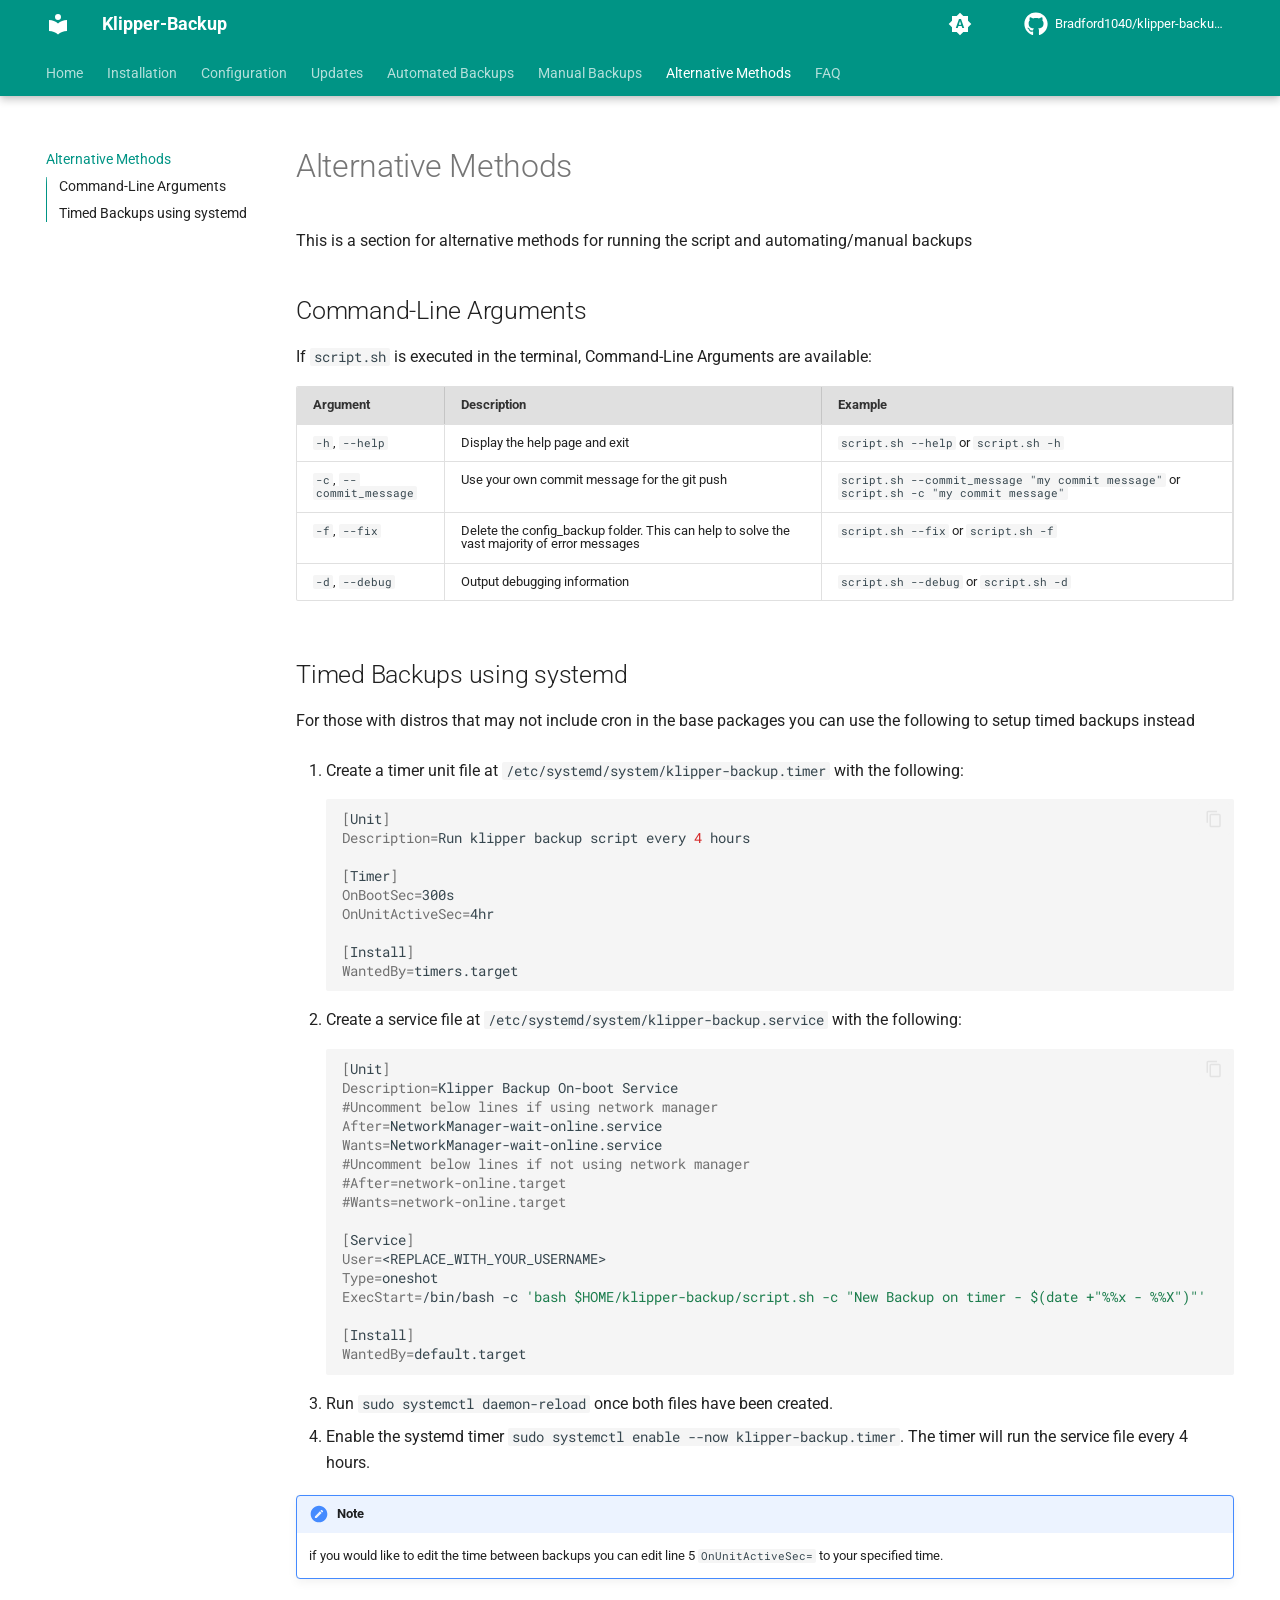
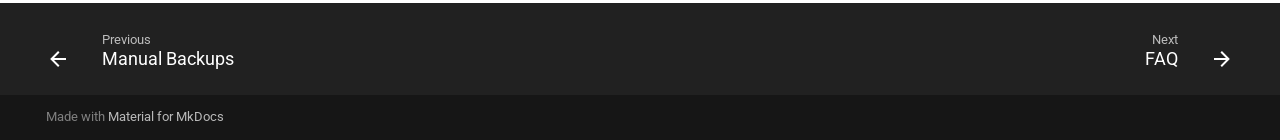
==== commit c1455768: "chore: reformat HTML files and add .gitignore file" ====
--- a/alternative-methods/index.html
+++ b/alternative-methods/index.html
@@ -1,740 +1,791 @@
-
 <!doctype html>
 <html lang="en" class="no-js">
-  <head>
-    
-      <meta charset="utf-8">
-      <meta name="viewport" content="width=device-width,initial-scale=1">
-      
-        <meta name="description" content="Klipper backup script for manual or automated GitHub backups. Lightweight, pragmatic and comfortable">
-      
-      
-      
-        <link rel="canonical" href="https://staubgeborener.github.io/klipper-backup/alternative-methods/">
-      
-      
-        <link rel="prev" href="../manual/">
-      
-      
-        <link rel="next" href="../faq/">
-      
-      
-        
-      
-      
-      <link rel="icon" href="../assets/images/favicon.png">
-      <meta name="generator" content="mkdocs-1.6.1, mkdocs-material-9.7.6">
-    
-    
-      
-        <title>Alternative Methods - Klipper-Backup</title>
-      
-    
-    
-      <link rel="stylesheet" href="../assets/stylesheets/main.484c7ddc.min.css">
-      
-        
-        <link rel="stylesheet" href="../assets/stylesheets/palette.ab4e12ef.min.css">
-      
-      
-
-
-    
-    
-      
-    
-    
-      
-        
-        
-        <link rel="preconnect" href="https://fonts.gstatic.com" crossorigin>
-        <link rel="stylesheet" href="https://fonts.googleapis.com/css?family=Roboto:300,300i,400,400i,700,700i%7CRoboto+Mono:400,400i,700,700i&display=fallback">
-        <style>:root{--md-text-font:"Roboto";--md-code-font:"Roboto Mono"}</style>
-      
-    
-    
-      <link rel="stylesheet" href="../style.css">
-    
-    <script>__md_scope=new URL("..",location),__md_hash=e=>[...e].reduce(((e,_)=>(e<<5)-e+_.charCodeAt(0)),0),__md_get=(e,_=localStorage,t=__md_scope)=>JSON.parse(_.getItem(t.pathname+"."+e)),__md_set=(e,_,t=localStorage,a=__md_scope)=>{try{t.setItem(a.pathname+"."+e,JSON.stringify(_))}catch(e){}}</script>
-    
-      
-
-    
-    
-  </head>
-  
-  
-    
-    
-      
-    
-    
-    
-    
-    <body dir="ltr" data-md-color-scheme="default" data-md-color-primary="indigo" data-md-color-accent="indigo">
-  
-    
-    <input class="md-toggle" data-md-toggle="drawer" type="checkbox" id="__drawer" autocomplete="off">
-    <input class="md-toggle" data-md-toggle="search" type="checkbox" id="__search" autocomplete="off">
-    <label class="md-overlay" for="__drawer"></label>
-    <div data-md-component="skip">
-      
-        
-        <a href="#command-line-arguments" class="md-skip">
-          Skip to content
-        </a>
-      
-    </div>
-    <div data-md-component="announce">
-      
-    </div>
-    
-    
-      
-
-  
-
-<header class="md-header md-header--shadow md-header--lifted" data-md-component="header">
-  <nav class="md-header__inner md-grid" aria-label="Header">
-    <a href=".." title="Klipper-Backup" class="md-header__button md-logo" aria-label="Klipper-Backup" data-md-component="logo">
-      
-  
-  <svg xmlns="http://www.w3.org/2000/svg" viewBox="0 0 24 24"><path d="M12 8a3 3 0 0 0 3-3 3 3 0 0 0-3-3 3 3 0 0 0-3 3 3 3 0 0 0 3 3m0 3.54C9.64 9.35 6.5 8 3 8v11c3.5 0 6.64 1.35 9 3.54 2.36-2.19 5.5-3.54 9-3.54V8c-3.5 0-6.64 1.35-9 3.54"/></svg>
-
+
+<head>
+
+  <meta charset="utf-8">
+  <meta name="viewport" content="width=device-width,initial-scale=1">
+
+  <meta name="description"
+    content="Klipper backup script for manual or automated GitHub backups. Lightweight, pragmatic and comfortable">
+
+
+
+  <link rel="canonical" href="https://Bradford1040.github.io/klipper-backup/alternative-methods/">
+
+
+  <link rel="prev" href="../manual/">
+
+
+  <link rel="next" href="../faq/">
+
+
+
+
+
+  <link rel="icon" href="../assets/images/favicon.png">
+  <meta name="generator" content="mkdocs-1.6.1, mkdocs-material-9.7.6">
+
+
+
+  <title>Alternative Methods - Klipper-Backup</title>
+
+
+
+  <link rel="stylesheet" href="../assets/stylesheets/main.484c7ddc.min.css">
+
+
+  <link rel="stylesheet" href="../assets/stylesheets/palette.ab4e12ef.min.css">
+
+
+
+
+
+
+
+
+
+
+
+
+  <link rel="preconnect" href="https://fonts.gstatic.com" crossorigin>
+  <link rel="stylesheet"
+    href="https://fonts.googleapis.com/css?family=Roboto:300,300i,400,400i,700,700i%7CRoboto+Mono:400,400i,700,700i&display=fallback">
+  <style>
+    :root {
+      --md-text-font: "Roboto";
+      --md-code-font: "Roboto Mono"
+    }
+  </style>
+
+
+
+  <link rel="stylesheet" href="../style.css">
+
+  <script>__md_scope = new URL("..", location), __md_hash = e => [...e].reduce(((e, _) => (e << 5) - e + _.charCodeAt(0)), 0), __md_get = (e, _ = localStorage, t = __md_scope) => JSON.parse(_.getItem(t.pathname + "." + e)), __md_set = (e, _, t = localStorage, a = __md_scope) => { try { t.setItem(a.pathname + "." + e, JSON.stringify(_)) } catch (e) { } }</script>
+
+
+
+
+
+</head>
+
+
+
+
+
+
+
+
+
+<body dir="ltr" data-md-color-scheme="default" data-md-color-primary="indigo" data-md-color-accent="indigo">
+
+
+  <input class="md-toggle" data-md-toggle="drawer" type="checkbox" id="__drawer" autocomplete="off">
+  <input class="md-toggle" data-md-toggle="search" type="checkbox" id="__search" autocomplete="off">
+  <label class="md-overlay" for="__drawer"></label>
+  <div data-md-component="skip">
+
+
+    <a href="#command-line-arguments" class="md-skip">
+      Skip to content
     </a>
-    <label class="md-header__button md-icon" for="__drawer">
-      
-      <svg xmlns="http://www.w3.org/2000/svg" viewBox="0 0 24 24"><path d="M3 6h18v2H3zm0 5h18v2H3zm0 5h18v2H3z"/></svg>
-    </label>
-    <div class="md-header__title" data-md-component="header-title">
-      <div class="md-header__ellipsis">
-        <div class="md-header__topic">
-          <span class="md-ellipsis">
-            Klipper-Backup
-          </span>
-        </div>
-        <div class="md-header__topic" data-md-component="header-topic">
-          <span class="md-ellipsis">
-            
+
+  </div>
+  <div data-md-component="announce">
+
+  </div>
+
+
+
+
+
+
+  <header class="md-header md-header--shadow md-header--lifted" data-md-component="header">
+    <nav class="md-header__inner md-grid" aria-label="Header">
+      <a href=".." title="Klipper-Backup" class="md-header__button md-logo" aria-label="Klipper-Backup"
+        data-md-component="logo">
+
+
+        <svg xmlns="http://www.w3.org/2000/svg" viewBox="0 0 24 24">
+          <path
+            d="M12 8a3 3 0 0 0 3-3 3 3 0 0 0-3-3 3 3 0 0 0-3 3 3 3 0 0 0 3 3m0 3.54C9.64 9.35 6.5 8 3 8v11c3.5 0 6.64 1.35 9 3.54 2.36-2.19 5.5-3.54 9-3.54V8c-3.5 0-6.64 1.35-9 3.54" />
+        </svg>
+
+      </a>
+      <label class="md-header__button md-icon" for="__drawer">
+
+        <svg xmlns="http://www.w3.org/2000/svg" viewBox="0 0 24 24">
+          <path d="M3 6h18v2H3zm0 5h18v2H3zm0 5h18v2H3z" />
+        </svg>
+      </label>
+      <div class="md-header__title" data-md-component="header-title">
+        <div class="md-header__ellipsis">
+          <div class="md-header__topic">
+            <span class="md-ellipsis">
+              Klipper-Backup
+            </span>
+          </div>
+          <div class="md-header__topic" data-md-component="header-topic">
+            <span class="md-ellipsis">
+
               Alternative Methods
-            
-          </span>
+
+            </span>
+          </div>
         </div>
       </div>
-    </div>
-    
-      
-        <form class="md-header__option" data-md-component="palette">
-  
-    
-    
-    
-    <input class="md-option" data-md-color-media="(prefers-color-scheme)" data-md-color-scheme="default" data-md-color-primary="indigo" data-md-color-accent="indigo"  aria-label="Switch to light mode"  type="radio" name="__palette" id="__palette_0">
-    
-      <label class="md-header__button md-icon" title="Switch to light mode" for="__palette_1" hidden>
-        <svg xmlns="http://www.w3.org/2000/svg" viewBox="0 0 24 24"><path d="m14.3 16-.7-2h-3.2l-.7 2H7.8L11 7h2l3.2 9zM20 8.69V4h-4.69L12 .69 8.69 4H4v4.69L.69 12 4 15.31V20h4.69L12 23.31 15.31 20H20v-4.69L23.31 12zm-9.15 3.96h2.3L12 9z"/></svg>
-      </label>
-    
-  
-    
-    
-    
-    <input class="md-option" data-md-color-media="(prefers-color-scheme: light)" data-md-color-scheme="default" data-md-color-primary="teal" data-md-color-accent="lime"  aria-label="Switch to dark mode"  type="radio" name="__palette" id="__palette_1">
-    
-      <label class="md-header__button md-icon" title="Switch to dark mode" for="__palette_2" hidden>
-        <svg xmlns="http://www.w3.org/2000/svg" viewBox="0 0 24 24"><path d="M12 8a4 4 0 0 0-4 4 4 4 0 0 0 4 4 4 4 0 0 0 4-4 4 4 0 0 0-4-4m0 10a6 6 0 0 1-6-6 6 6 0 0 1 6-6 6 6 0 0 1 6 6 6 6 0 0 1-6 6m8-9.31V4h-4.69L12 .69 8.69 4H4v4.69L.69 12 4 15.31V20h4.69L12 23.31 15.31 20H20v-4.69L23.31 12z"/></svg>
-      </label>
-    
-  
-    
-    
-    
-    <input class="md-option" data-md-color-media="(prefers-color-scheme: dark)" data-md-color-scheme="slate" data-md-color-primary="teal" data-md-color-accent="purple"  aria-label="Switch to system preference"  type="radio" name="__palette" id="__palette_2">
-    
-      <label class="md-header__button md-icon" title="Switch to system preference" for="__palette_0" hidden>
-        <svg xmlns="http://www.w3.org/2000/svg" viewBox="0 0 24 24"><path d="M12 18c-.89 0-1.74-.2-2.5-.55C11.56 16.5 13 14.42 13 12s-1.44-4.5-3.5-5.45C10.26 6.2 11.11 6 12 6a6 6 0 0 1 6 6 6 6 0 0 1-6 6m8-9.31V4h-4.69L12 .69 8.69 4H4v4.69L.69 12 4 15.31V20h4.69L12 23.31 15.31 20H20v-4.69L23.31 12z"/></svg>
-      </label>
-    
-  
-</form>
-      
-    
-    
-      <script>var palette=__md_get("__palette");if(palette&&palette.color){if("(prefers-color-scheme)"===palette.color.media){var media=matchMedia("(prefers-color-scheme: light)"),input=document.querySelector(media.matches?"[data-md-color-media='(prefers-color-scheme: light)']":"[data-md-color-media='(prefers-color-scheme: dark)']");palette.color.media=input.getAttribute("data-md-color-media"),palette.color.scheme=input.getAttribute("data-md-color-scheme"),palette.color.primary=input.getAttribute("data-md-color-primary"),palette.color.accent=input.getAttribute("data-md-color-accent")}for(var[key,value]of Object.entries(palette.color))document.body.setAttribute("data-md-color-"+key,value)}</script>
-    
-    
-    
-    
+
+
+      <form class="md-header__option" data-md-component="palette">
+
+
+
+
+        <input class="md-option" data-md-color-media="(prefers-color-scheme)" data-md-color-scheme="default"
+          data-md-color-primary="indigo" data-md-color-accent="indigo" aria-label="Switch to light mode" type="radio"
+          name="__palette" id="__palette_0">
+
+        <label class="md-header__button md-icon" title="Switch to light mode" for="__palette_1" hidden>
+          <svg xmlns="http://www.w3.org/2000/svg" viewBox="0 0 24 24">
+            <path
+              d="m14.3 16-.7-2h-3.2l-.7 2H7.8L11 7h2l3.2 9zM20 8.69V4h-4.69L12 .69 8.69 4H4v4.69L.69 12 4 15.31V20h4.69L12 23.31 15.31 20H20v-4.69L23.31 12zm-9.15 3.96h2.3L12 9z" />
+          </svg>
+        </label>
+
+
+
+
+
+        <input class="md-option" data-md-color-media="(prefers-color-scheme: light)" data-md-color-scheme="default"
+          data-md-color-primary="teal" data-md-color-accent="lime" aria-label="Switch to dark mode" type="radio"
+          name="__palette" id="__palette_1">
+
+        <label class="md-header__button md-icon" title="Switch to dark mode" for="__palette_2" hidden>
+          <svg xmlns="http://www.w3.org/2000/svg" viewBox="0 0 24 24">
+            <path
+              d="M12 8a4 4 0 0 0-4 4 4 4 0 0 0 4 4 4 4 0 0 0 4-4 4 4 0 0 0-4-4m0 10a6 6 0 0 1-6-6 6 6 0 0 1 6-6 6 6 0 0 1 6 6 6 6 0 0 1-6 6m8-9.31V4h-4.69L12 .69 8.69 4H4v4.69L.69 12 4 15.31V20h4.69L12 23.31 15.31 20H20v-4.69L23.31 12z" />
+          </svg>
+        </label>
+
+
+
+
+
+        <input class="md-option" data-md-color-media="(prefers-color-scheme: dark)" data-md-color-scheme="slate"
+          data-md-color-primary="teal" data-md-color-accent="purple" aria-label="Switch to system preference"
+          type="radio" name="__palette" id="__palette_2">
+
+        <label class="md-header__button md-icon" title="Switch to system preference" for="__palette_0" hidden>
+          <svg xmlns="http://www.w3.org/2000/svg" viewBox="0 0 24 24">
+            <path
+              d="M12 18c-.89 0-1.74-.2-2.5-.55C11.56 16.5 13 14.42 13 12s-1.44-4.5-3.5-5.45C10.26 6.2 11.11 6 12 6a6 6 0 0 1 6 6 6 6 0 0 1-6 6m8-9.31V4h-4.69L12 .69 8.69 4H4v4.69L.69 12 4 15.31V20h4.69L12 23.31 15.31 20H20v-4.69L23.31 12z" />
+          </svg>
+        </label>
+
+
+      </form>
+
+
+
+      <script>var palette = __md_get("__palette"); if (palette && palette.color) { if ("(prefers-color-scheme)" === palette.color.media) { var media = matchMedia("(prefers-color-scheme: light)"), input = document.querySelector(media.matches ? "[data-md-color-media='(prefers-color-scheme: light)']" : "[data-md-color-media='(prefers-color-scheme: dark)']"); palette.color.media = input.getAttribute("data-md-color-media"), palette.color.scheme = input.getAttribute("data-md-color-scheme"), palette.color.primary = input.getAttribute("data-md-color-primary"), palette.color.accent = input.getAttribute("data-md-color-accent") } for (var [key, value] of Object.entries(palette.color)) document.body.setAttribute("data-md-color-" + key, value) }</script>
+
+
+
+
       <div class="md-header__source">
-        <a href="https://github.com/Staubgeborener/klipper-backup/" title="Go to repository" class="md-source" data-md-component="source">
-  <div class="md-source__icon md-icon">
-    
-    <svg xmlns="http://www.w3.org/2000/svg" viewBox="0 0 512 512"><!--! Font Awesome Free 7.1.0 by @fontawesome - https://fontawesome.com License - https://fontawesome.com/license/free (Icons: CC BY 4.0, Fonts: SIL OFL 1.1, Code: MIT License) Copyright 2025 Fonticons, Inc.--><path d="M173.9 397.4c0 2-2.3 3.6-5.2 3.6-3.3.3-5.6-1.3-5.6-3.6 0-2 2.3-3.6 5.2-3.6 3-.3 5.6 1.3 5.6 3.6m-31.1-4.5c-.7 2 1.3 4.3 4.3 4.9 2.6 1 5.6 0 6.2-2s-1.3-4.3-4.3-5.2c-2.6-.7-5.5.3-6.2 2.3m44.2-1.7c-2.9.7-4.9 2.6-4.6 4.9.3 2 2.9 3.3 5.9 2.6 2.9-.7 4.9-2.6 4.6-4.6-.3-1.9-3-3.2-5.9-2.9M252.8 8C114.1 8 8 113.3 8 252c0 110.9 69.8 205.8 169.5 239.2 12.8 2.3 17.3-5.6 17.3-12.1 0-6.2-.3-40.4-.3-61.4 0 0-70 15-84.7-29.8 0 0-11.4-29.1-27.8-36.6 0 0-22.9-15.7 1.6-15.4 0 0 24.9 2 38.6 25.8 21.9 38.6 58.6 27.5 72.9 20.9 2.3-16 8.8-27.1 16-33.7-55.9-6.2-112.3-14.3-112.3-110.5 0-27.5 7.6-41.3 23.6-58.9-2.6-6.5-11.1-33.3 2.6-67.9 20.9-6.5 69 27 69 27 20-5.6 41.5-8.5 62.8-8.5s42.8 2.9 62.8 8.5c0 0 48.1-33.6 69-27 13.7 34.7 5.2 61.4 2.6 67.9 16 17.7 25.8 31.5 25.8 58.9 0 96.5-58.9 104.2-114.8 110.5 9.2 7.9 17 22.9 17 46.4 0 33.7-.3 75.4-.3 83.6 0 6.5 4.6 14.4 17.3 12.1C436.2 457.8 504 362.9 504 252 504 113.3 391.5 8 252.8 8M105.2 352.9c-1.3 1-1 3.3.7 5.2 1.6 1.6 3.9 2.3 5.2 1 1.3-1 1-3.3-.7-5.2-1.6-1.6-3.9-2.3-5.2-1m-10.8-8.1c-.7 1.3.3 2.9 2.3 3.9 1.6 1 3.6.7 4.3-.7.7-1.3-.3-2.9-2.3-3.9-2-.6-3.6-.3-4.3.7m32.4 35.6c-1.6 1.3-1 4.3 1.3 6.2 2.3 2.3 5.2 2.6 6.5 1 1.3-1.3.7-4.3-1.3-6.2-2.2-2.3-5.2-2.6-6.5-1m-11.4-14.7c-1.6 1-1.6 3.6 0 5.9s4.3 3.3 5.6 2.3c1.6-1.3 1.6-3.9 0-6.2-1.4-2.3-4-3.3-5.6-2"/></svg>
-  </div>
-  <div class="md-source__repository">
-    Staubgeborener/klipper-backup/
-  </div>
-</a>
+        <a href="https://github.com/Bradford1040/klipper-backup/" title="Go to repository" class="md-source"
+          data-md-component="source">
+          <div class="md-source__icon md-icon">
+
+            <svg xmlns="http://www.w3.org/2000/svg"
+              viewBox="0 0 512 512"><!--! Font Awesome Free 7.1.0 by @fontawesome - https://fontawesome.com License - https://fontawesome.com/license/free (Icons: CC BY 4.0, Fonts: SIL OFL 1.1, Code: MIT License) Copyright 2025 Fonticons, Inc.-->
+              <path
+                d="M173.9 397.4c0 2-2.3 3.6-5.2 3.6-3.3.3-5.6-1.3-5.6-3.6 0-2 2.3-3.6 5.2-3.6 3-.3 5.6 1.3 5.6 3.6m-31.1-4.5c-.7 2 1.3 4.3 4.3 4.9 2.6 1 5.6 0 6.2-2s-1.3-4.3-4.3-5.2c-2.6-.7-5.5.3-6.2 2.3m44.2-1.7c-2.9.7-4.9 2.6-4.6 4.9.3 2 2.9 3.3 5.9 2.6 2.9-.7 4.9-2.6 4.6-4.6-.3-1.9-3-3.2-5.9-2.9M252.8 8C114.1 8 8 113.3 8 252c0 110.9 69.8 205.8 169.5 239.2 12.8 2.3 17.3-5.6 17.3-12.1 0-6.2-.3-40.4-.3-61.4 0 0-70 15-84.7-29.8 0 0-11.4-29.1-27.8-36.6 0 0-22.9-15.7 1.6-15.4 0 0 24.9 2 38.6 25.8 21.9 38.6 58.6 27.5 72.9 20.9 2.3-16 8.8-27.1 16-33.7-55.9-6.2-112.3-14.3-112.3-110.5 0-27.5 7.6-41.3 23.6-58.9-2.6-6.5-11.1-33.3 2.6-67.9 20.9-6.5 69 27 69 27 20-5.6 41.5-8.5 62.8-8.5s42.8 2.9 62.8 8.5c0 0 48.1-33.6 69-27 13.7 34.7 5.2 61.4 2.6 67.9 16 17.7 25.8 31.5 25.8 58.9 0 96.5-58.9 104.2-114.8 110.5 9.2 7.9 17 22.9 17 46.4 0 33.7-.3 75.4-.3 83.6 0 6.5 4.6 14.4 17.3 12.1C436.2 457.8 504 362.9 504 252 504 113.3 391.5 8 252.8 8M105.2 352.9c-1.3 1-1 3.3.7 5.2 1.6 1.6 3.9 2.3 5.2 1 1.3-1 1-3.3-.7-5.2-1.6-1.6-3.9-2.3-5.2-1m-10.8-8.1c-.7 1.3.3 2.9 2.3 3.9 1.6 1 3.6.7 4.3-.7.7-1.3-.3-2.9-2.3-3.9-2-.6-3.6-.3-4.3.7m32.4 35.6c-1.6 1.3-1 4.3 1.3 6.2 2.3 2.3 5.2 2.6 6.5 1 1.3-1.3.7-4.3-1.3-6.2-2.2-2.3-5.2-2.6-6.5-1m-11.4-14.7c-1.6 1-1.6 3.6 0 5.9s4.3 3.3 5.6 2.3c1.6-1.3 1.6-3.9 0-6.2-1.4-2.3-4-3.3-5.6-2" />
+            </svg>
+          </div>
+          <div class="md-source__repository">
+            Bradford1040/klipper-backup/
+          </div>
+        </a>
       </div>
-    
-  </nav>
-  
-    
-      
-<nav class="md-tabs" aria-label="Tabs" data-md-component="tabs">
-  <div class="md-grid">
-    <ul class="md-tabs__list">
-      
-        
-  
-  
-  
-  
-    <li class="md-tabs__item">
-      <a href=".." class="md-tabs__link">
-        
-  
-  
-    
-  
-  Home
-
-      </a>
-    </li>
-  
-
-      
-        
-  
-  
-  
-  
-    <li class="md-tabs__item">
-      <a href="../installation/" class="md-tabs__link">
-        
-  
-  
-    
-  
-  Installation
-
-      </a>
-    </li>
-  
-
-      
-        
-  
-  
-  
-  
-    <li class="md-tabs__item">
-      <a href="../configuration/" class="md-tabs__link">
-        
-  
-  
-    
-  
-  Configuration
-
-      </a>
-    </li>
-  
-
-      
-        
-  
-  
-  
-  
-    <li class="md-tabs__item">
-      <a href="../updating/" class="md-tabs__link">
-        
-  
-  
-    
-  
-  Updates
-
-      </a>
-    </li>
-  
-
-      
-        
-  
-  
-  
-  
-    <li class="md-tabs__item">
-      <a href="../automation/" class="md-tabs__link">
-        
-  
-  
-    
-  
-  Automated Backups
-
-      </a>
-    </li>
-  
-
-      
-        
-  
-  
-  
-  
-    <li class="md-tabs__item">
-      <a href="../manual/" class="md-tabs__link">
-        
-  
-  
-    
-  
-  Manual Backups
-
-      </a>
-    </li>
-  
-
-      
-        
-  
-  
-  
-    
-  
-  
-    <li class="md-tabs__item md-tabs__item--active">
-      <a href="./" class="md-tabs__link">
-        
-  
-  
-    
-  
-  Alternative Methods
-
-      </a>
-    </li>
-  
-
-      
-        
-  
-  
-  
-  
-    <li class="md-tabs__item">
-      <a href="../faq/" class="md-tabs__link">
-        
-  
-  
-    
-  
-  FAQ
-
-      </a>
-    </li>
-  
-
-      
-    </ul>
-  </div>
-</nav>
-    
-  
-</header>
-    
-    <div class="md-container" data-md-component="container">
-      
-      
-        
-      
-      <main class="md-main" data-md-component="main">
-        <div class="md-main__inner md-grid">
-          
-            
-              
-              <div class="md-sidebar md-sidebar--primary" data-md-component="sidebar" data-md-type="navigation" >
-                <div class="md-sidebar__scrollwrap">
-                  <div class="md-sidebar__inner">
-                    
-
-
-  
-
-
-  
-
-<nav class="md-nav md-nav--primary md-nav--lifted md-nav--integrated" aria-label="Navigation" data-md-level="0">
-  <label class="md-nav__title" for="__drawer">
-    <a href=".." title="Klipper-Backup" class="md-nav__button md-logo" aria-label="Klipper-Backup" data-md-component="logo">
-      
-  
-  <svg xmlns="http://www.w3.org/2000/svg" viewBox="0 0 24 24"><path d="M12 8a3 3 0 0 0 3-3 3 3 0 0 0-3-3 3 3 0 0 0-3 3 3 3 0 0 0 3 3m0 3.54C9.64 9.35 6.5 8 3 8v11c3.5 0 6.64 1.35 9 3.54 2.36-2.19 5.5-3.54 9-3.54V8c-3.5 0-6.64 1.35-9 3.54"/></svg>
-
-    </a>
-    Klipper-Backup
-  </label>
-  
-    <div class="md-nav__source">
-      <a href="https://github.com/Staubgeborener/klipper-backup/" title="Go to repository" class="md-source" data-md-component="source">
-  <div class="md-source__icon md-icon">
-    
-    <svg xmlns="http://www.w3.org/2000/svg" viewBox="0 0 512 512"><!--! Font Awesome Free 7.1.0 by @fontawesome - https://fontawesome.com License - https://fontawesome.com/license/free (Icons: CC BY 4.0, Fonts: SIL OFL 1.1, Code: MIT License) Copyright 2025 Fonticons, Inc.--><path d="M173.9 397.4c0 2-2.3 3.6-5.2 3.6-3.3.3-5.6-1.3-5.6-3.6 0-2 2.3-3.6 5.2-3.6 3-.3 5.6 1.3 5.6 3.6m-31.1-4.5c-.7 2 1.3 4.3 4.3 4.9 2.6 1 5.6 0 6.2-2s-1.3-4.3-4.3-5.2c-2.6-.7-5.5.3-6.2 2.3m44.2-1.7c-2.9.7-4.9 2.6-4.6 4.9.3 2 2.9 3.3 5.9 2.6 2.9-.7 4.9-2.6 4.6-4.6-.3-1.9-3-3.2-5.9-2.9M252.8 8C114.1 8 8 113.3 8 252c0 110.9 69.8 205.8 169.5 239.2 12.8 2.3 17.3-5.6 17.3-12.1 0-6.2-.3-40.4-.3-61.4 0 0-70 15-84.7-29.8 0 0-11.4-29.1-27.8-36.6 0 0-22.9-15.7 1.6-15.4 0 0 24.9 2 38.6 25.8 21.9 38.6 58.6 27.5 72.9 20.9 2.3-16 8.8-27.1 16-33.7-55.9-6.2-112.3-14.3-112.3-110.5 0-27.5 7.6-41.3 23.6-58.9-2.6-6.5-11.1-33.3 2.6-67.9 20.9-6.5 69 27 69 27 20-5.6 41.5-8.5 62.8-8.5s42.8 2.9 62.8 8.5c0 0 48.1-33.6 69-27 13.7 34.7 5.2 61.4 2.6 67.9 16 17.7 25.8 31.5 25.8 58.9 0 96.5-58.9 104.2-114.8 110.5 9.2 7.9 17 22.9 17 46.4 0 33.7-.3 75.4-.3 83.6 0 6.5 4.6 14.4 17.3 12.1C436.2 457.8 504 362.9 504 252 504 113.3 391.5 8 252.8 8M105.2 352.9c-1.3 1-1 3.3.7 5.2 1.6 1.6 3.9 2.3 5.2 1 1.3-1 1-3.3-.7-5.2-1.6-1.6-3.9-2.3-5.2-1m-10.8-8.1c-.7 1.3.3 2.9 2.3 3.9 1.6 1 3.6.7 4.3-.7.7-1.3-.3-2.9-2.3-3.9-2-.6-3.6-.3-4.3.7m32.4 35.6c-1.6 1.3-1 4.3 1.3 6.2 2.3 2.3 5.2 2.6 6.5 1 1.3-1.3.7-4.3-1.3-6.2-2.2-2.3-5.2-2.6-6.5-1m-11.4-14.7c-1.6 1-1.6 3.6 0 5.9s4.3 3.3 5.6 2.3c1.6-1.3 1.6-3.9 0-6.2-1.4-2.3-4-3.3-5.6-2"/></svg>
-  </div>
-  <div class="md-source__repository">
-    Staubgeborener/klipper-backup/
-  </div>
-</a>
-    </div>
-  
-  <ul class="md-nav__list" data-md-scrollfix>
-    
-      
-      
-  
-  
-  
-  
-    <li class="md-nav__item">
-      <a href=".." class="md-nav__link">
-        
-  
-  
-  <span class="md-ellipsis">
-    
-  
-    Home
-  
-
-    
-  </span>
-  
-  
-
-      </a>
-    </li>
-  
-
-    
-      
-      
-  
-  
-  
-  
-    <li class="md-nav__item">
-      <a href="../installation/" class="md-nav__link">
-        
-  
-  
-  <span class="md-ellipsis">
-    
-  
-    Installation
-  
-
-    
-  </span>
-  
-  
-
-      </a>
-    </li>
-  
-
-    
-      
-      
-  
-  
-  
-  
-    <li class="md-nav__item">
-      <a href="../configuration/" class="md-nav__link">
-        
-  
-  
-  <span class="md-ellipsis">
-    
-  
-    Configuration
-  
-
-    
-  </span>
-  
-  
-
-      </a>
-    </li>
-  
-
-    
-      
-      
-  
-  
-  
-  
-    <li class="md-nav__item">
-      <a href="../updating/" class="md-nav__link">
-        
-  
-  
-  <span class="md-ellipsis">
-    
-  
-    Updates
-  
-
-    
-  </span>
-  
-  
-
-      </a>
-    </li>
-  
-
-    
-      
-      
-  
-  
-  
-  
-    <li class="md-nav__item">
-      <a href="../automation/" class="md-nav__link">
-        
-  
-  
-  <span class="md-ellipsis">
-    
-  
-    Automated Backups
-  
-
-    
-  </span>
-  
-  
-
-      </a>
-    </li>
-  
-
-    
-      
-      
-  
-  
-  
-  
-    <li class="md-nav__item">
-      <a href="../manual/" class="md-nav__link">
-        
-  
-  
-  <span class="md-ellipsis">
-    
-  
-    Manual Backups
-  
-
-    
-  </span>
-  
-  
-
-      </a>
-    </li>
-  
-
-    
-      
-      
-  
-  
-    
-  
-  
-  
-    <li class="md-nav__item md-nav__item--active">
-      
-      <input class="md-nav__toggle md-toggle" type="checkbox" id="__toc">
-      
-      
-      
-        <label class="md-nav__link md-nav__link--active" for="__toc">
-          
-  
-  
-  <span class="md-ellipsis">
-    
-  
-    Alternative Methods
-  
-
-    
-  </span>
-  
-  
-
-          <span class="md-nav__icon md-icon"></span>
-        </label>
-      
-      <a href="./" class="md-nav__link md-nav__link--active">
-        
-  
-  
-  <span class="md-ellipsis">
-    
-  
-    Alternative Methods
-  
-
-    
-  </span>
-  
-  
-
-      </a>
-      
-        
-
-<nav class="md-nav md-nav--secondary" aria-label="Table of contents">
-  
-  
-  
-  
-    <label class="md-nav__title" for="__toc">
-      <span class="md-nav__icon md-icon"></span>
-      Table of contents
-    </label>
-    <ul class="md-nav__list" data-md-component="toc" data-md-scrollfix>
-      
-        <li class="md-nav__item">
-  <a href="#command-line-arguments" class="md-nav__link">
-    <span class="md-ellipsis">
-      
-        Command-Line Arguments
-      
-    </span>
-  </a>
-  
-</li>
-      
-        <li class="md-nav__item">
-  <a href="#timed-backups-using-systemd" class="md-nav__link">
-    <span class="md-ellipsis">
-      
-        Timed Backups using systemd
-      
-    </span>
-  </a>
-  
-</li>
-      
-    </ul>
-  
-</nav>
-      
-    </li>
-  
-
-    
-      
-      
-  
-  
-  
-  
-    <li class="md-nav__item">
-      <a href="../faq/" class="md-nav__link">
-        
-  
-  
-  <span class="md-ellipsis">
-    
-  
-    FAQ
-  
-
-    
-  </span>
-  
-  
-
-      </a>
-    </li>
-  
-
-    
-  </ul>
-</nav>
-                  </div>
+
+    </nav>
+
+
+
+    <nav class="md-tabs" aria-label="Tabs" data-md-component="tabs">
+      <div class="md-grid">
+        <ul class="md-tabs__list">
+
+
+
+
+
+
+          <li class="md-tabs__item">
+            <a href=".." class="md-tabs__link">
+
+
+
+
+
+              Home
+
+            </a>
+          </li>
+
+
+
+
+
+
+
+
+          <li class="md-tabs__item">
+            <a href="../installation/" class="md-tabs__link">
+
+
+
+
+
+              Installation
+
+            </a>
+          </li>
+
+
+
+
+
+
+
+
+          <li class="md-tabs__item">
+            <a href="../configuration/" class="md-tabs__link">
+
+
+
+
+
+              Configuration
+
+            </a>
+          </li>
+
+
+
+
+
+
+
+
+          <li class="md-tabs__item">
+            <a href="../updating/" class="md-tabs__link">
+
+
+
+
+
+              Updates
+
+            </a>
+          </li>
+
+
+
+
+
+
+
+
+          <li class="md-tabs__item">
+            <a href="../automation/" class="md-tabs__link">
+
+
+
+
+
+              Automated Backups
+
+            </a>
+          </li>
+
+
+
+
+
+
+
+
+          <li class="md-tabs__item">
+            <a href="../manual/" class="md-tabs__link">
+
+
+
+
+
+              Manual Backups
+
+            </a>
+          </li>
+
+
+
+
+
+
+
+
+
+
+          <li class="md-tabs__item md-tabs__item--active">
+            <a href="./" class="md-tabs__link">
+
+
+
+
+
+              Alternative Methods
+
+            </a>
+          </li>
+
+
+
+
+
+
+
+
+          <li class="md-tabs__item">
+            <a href="../faq/" class="md-tabs__link">
+
+
+
+
+
+              FAQ
+
+            </a>
+          </li>
+
+
+
+        </ul>
+      </div>
+    </nav>
+
+
+  </header>
+
+  <div class="md-container" data-md-component="container">
+
+
+
+
+    <main class="md-main" data-md-component="main">
+      <div class="md-main__inner md-grid">
+
+
+
+        <div class="md-sidebar md-sidebar--primary" data-md-component="sidebar" data-md-type="navigation">
+          <div class="md-sidebar__scrollwrap">
+            <div class="md-sidebar__inner">
+
+
+
+
+
+
+
+
+              <nav class="md-nav md-nav--primary md-nav--lifted md-nav--integrated" aria-label="Navigation"
+                data-md-level="0">
+                <label class="md-nav__title" for="__drawer">
+                  <a href=".." title="Klipper-Backup" class="md-nav__button md-logo" aria-label="Klipper-Backup"
+                    data-md-component="logo">
+
+
+                    <svg xmlns="http://www.w3.org/2000/svg" viewBox="0 0 24 24">
+                      <path
+                        d="M12 8a3 3 0 0 0 3-3 3 3 0 0 0-3-3 3 3 0 0 0-3 3 3 3 0 0 0 3 3m0 3.54C9.64 9.35 6.5 8 3 8v11c3.5 0 6.64 1.35 9 3.54 2.36-2.19 5.5-3.54 9-3.54V8c-3.5 0-6.64 1.35-9 3.54" />
+                    </svg>
+
+                  </a>
+                  Klipper-Backup
+                </label>
+
+                <div class="md-nav__source">
+                  <a href="https://github.com/Bradford1040/klipper-backup/" title="Go to repository" class="md-source"
+                    data-md-component="source">
+                    <div class="md-source__icon md-icon">
+
+                      <svg xmlns="http://www.w3.org/2000/svg"
+                        viewBox="0 0 512 512"><!--! Font Awesome Free 7.1.0 by @fontawesome - https://fontawesome.com License - https://fontawesome.com/license/free (Icons: CC BY 4.0, Fonts: SIL OFL 1.1, Code: MIT License) Copyright 2025 Fonticons, Inc.-->
+                        <path
+                          d="M173.9 397.4c0 2-2.3 3.6-5.2 3.6-3.3.3-5.6-1.3-5.6-3.6 0-2 2.3-3.6 5.2-3.6 3-.3 5.6 1.3 5.6 3.6m-31.1-4.5c-.7 2 1.3 4.3 4.3 4.9 2.6 1 5.6 0 6.2-2s-1.3-4.3-4.3-5.2c-2.6-.7-5.5.3-6.2 2.3m44.2-1.7c-2.9.7-4.9 2.6-4.6 4.9.3 2 2.9 3.3 5.9 2.6 2.9-.7 4.9-2.6 4.6-4.6-.3-1.9-3-3.2-5.9-2.9M252.8 8C114.1 8 8 113.3 8 252c0 110.9 69.8 205.8 169.5 239.2 12.8 2.3 17.3-5.6 17.3-12.1 0-6.2-.3-40.4-.3-61.4 0 0-70 15-84.7-29.8 0 0-11.4-29.1-27.8-36.6 0 0-22.9-15.7 1.6-15.4 0 0 24.9 2 38.6 25.8 21.9 38.6 58.6 27.5 72.9 20.9 2.3-16 8.8-27.1 16-33.7-55.9-6.2-112.3-14.3-112.3-110.5 0-27.5 7.6-41.3 23.6-58.9-2.6-6.5-11.1-33.3 2.6-67.9 20.9-6.5 69 27 69 27 20-5.6 41.5-8.5 62.8-8.5s42.8 2.9 62.8 8.5c0 0 48.1-33.6 69-27 13.7 34.7 5.2 61.4 2.6 67.9 16 17.7 25.8 31.5 25.8 58.9 0 96.5-58.9 104.2-114.8 110.5 9.2 7.9 17 22.9 17 46.4 0 33.7-.3 75.4-.3 83.6 0 6.5 4.6 14.4 17.3 12.1C436.2 457.8 504 362.9 504 252 504 113.3 391.5 8 252.8 8M105.2 352.9c-1.3 1-1 3.3.7 5.2 1.6 1.6 3.9 2.3 5.2 1 1.3-1 1-3.3-.7-5.2-1.6-1.6-3.9-2.3-5.2-1m-10.8-8.1c-.7 1.3.3 2.9 2.3 3.9 1.6 1 3.6.7 4.3-.7.7-1.3-.3-2.9-2.3-3.9-2-.6-3.6-.3-4.3.7m32.4 35.6c-1.6 1.3-1 4.3 1.3 6.2 2.3 2.3 5.2 2.6 6.5 1 1.3-1.3.7-4.3-1.3-6.2-2.2-2.3-5.2-2.6-6.5-1m-11.4-14.7c-1.6 1-1.6 3.6 0 5.9s4.3 3.3 5.6 2.3c1.6-1.3 1.6-3.9 0-6.2-1.4-2.3-4-3.3-5.6-2" />
+                      </svg>
+                    </div>
+                    <div class="md-source__repository">
+                      Bradford1040/klipper-backup/
+                    </div>
+                  </a>
                 </div>
-              </div>
-            
-            
-          
-          
-            <div class="md-content" data-md-component="content">
-              
-              <article class="md-content__inner md-typeset">
-                
-                  
-
-
-  
-  
-
-
-  <h1>Alternative Methods</h1>
-
-<div><p>This is a section for alternative methods for running the script and automating/manual backups</p>
-<h2 id="command-line-arguments">Command-Line Arguments<a class="headerlink" href="#command-line-arguments" title="Permanent link">¶</a></h2>
-<p>If <code>script.sh</code> is executed in the terminal, Command-Line Arguments are available:</p>
-<table>
-<thead>
-<tr>
-<th>Argument</th>
-<th>Description</th>
-<th>Example</th>
-</tr>
-</thead>
-<tbody>
-<tr>
-<td><code>-h</code>, <code>--help</code></td>
-<td>Display the help page and exit</td>
-<td><code>script.sh --help</code> or <code>script.sh -h</code></td>
-</tr>
-<tr>
-<td><code>-c</code>, <code>--commit_message</code></td>
-<td>Use your own commit message for the git push</td>
-<td><code>script.sh --commit_message "my commit message"</code> or <code>script.sh -c "my commit message"</code></td>
-</tr>
-<tr>
-<td><code>-f</code>, <code>--fix</code></td>
-<td>Delete the config_backup folder. This can help to solve the vast majority of error messages</td>
-<td><code>script.sh --fix</code> or <code>script.sh -f</code></td>
-</tr>
-<tr>
-<td><code>-d</code>, <code>--debug</code></td>
-<td>Output debugging information</td>
-<td><code>script.sh --debug</code> or <code>script.sh -d</code></td>
-</tr>
-</tbody>
-</table>
-<h2 id="timed-backups-using-systemd">Timed Backups using systemd<a class="headerlink" href="#timed-backups-using-systemd" title="Permanent link">¶</a></h2>
-<p>For those with distros that may not include cron in the base packages you can use the following to setup timed backups instead</p>
-<ol>
-<li>
-<p>Create a timer unit file at <code>/etc/systemd/system/klipper-backup.timer</code> with the following:
-</p><div class="highlight"><pre><span></span><code><a id="__codelineno-0-1" name="__codelineno-0-1" href="#__codelineno-0-1"></a><span class="o">[</span>Unit<span class="o">]</span>
+
+                <ul class="md-nav__list" data-md-scrollfix>
+
+
+
+
+
+
+
+                  <li class="md-nav__item">
+                    <a href=".." class="md-nav__link">
+
+
+
+                      <span class="md-ellipsis">
+
+
+                        Home
+
+
+
+                      </span>
+
+
+
+                    </a>
+                  </li>
+
+
+
+
+
+
+
+
+
+                  <li class="md-nav__item">
+                    <a href="../installation/" class="md-nav__link">
+
+
+
+                      <span class="md-ellipsis">
+
+
+                        Installation
+
+
+
+                      </span>
+
+
+
+                    </a>
+                  </li>
+
+
+
+
+
+
+
+
+
+                  <li class="md-nav__item">
+                    <a href="../configuration/" class="md-nav__link">
+
+
+
+                      <span class="md-ellipsis">
+
+
+                        Configuration
+
+
+
+                      </span>
+
+
+
+                    </a>
+                  </li>
+
+
+
+
+
+
+
+
+
+                  <li class="md-nav__item">
+                    <a href="../updating/" class="md-nav__link">
+
+
+
+                      <span class="md-ellipsis">
+
+
+                        Updates
+
+
+
+                      </span>
+
+
+
+                    </a>
+                  </li>
+
+
+
+
+
+
+
+
+
+                  <li class="md-nav__item">
+                    <a href="../automation/" class="md-nav__link">
+
+
+
+                      <span class="md-ellipsis">
+
+
+                        Automated Backups
+
+
+
+                      </span>
+
+
+
+                    </a>
+                  </li>
+
+
+
+
+
+
+
+
+
+                  <li class="md-nav__item">
+                    <a href="../manual/" class="md-nav__link">
+
+
+
+                      <span class="md-ellipsis">
+
+
+                        Manual Backups
+
+
+
+                      </span>
+
+
+
+                    </a>
+                  </li>
+
+
+
+
+
+
+
+
+
+
+
+                  <li class="md-nav__item md-nav__item--active">
+
+                    <input class="md-nav__toggle md-toggle" type="checkbox" id="__toc">
+
+
+
+                    <label class="md-nav__link md-nav__link--active" for="__toc">
+
+
+
+                      <span class="md-ellipsis">
+
+
+                        Alternative Methods
+
+
+
+                      </span>
+
+
+
+                      <span class="md-nav__icon md-icon"></span>
+                    </label>
+
+                    <a href="./" class="md-nav__link md-nav__link--active">
+
+
+
+                      <span class="md-ellipsis">
+
+
+                        Alternative Methods
+
+
+
+                      </span>
+
+
+
+                    </a>
+
+
+
+                    <nav class="md-nav md-nav--secondary" aria-label="Table of contents">
+
+
+
+
+                      <label class="md-nav__title" for="__toc">
+                        <span class="md-nav__icon md-icon"></span>
+                        Table of contents
+                      </label>
+                      <ul class="md-nav__list" data-md-component="toc" data-md-scrollfix>
+
+                        <li class="md-nav__item">
+                          <a href="#command-line-arguments" class="md-nav__link">
+                            <span class="md-ellipsis">
+
+                              Command-Line Arguments
+
+                            </span>
+                          </a>
+
+                        </li>
+
+                        <li class="md-nav__item">
+                          <a href="#timed-backups-using-systemd" class="md-nav__link">
+                            <span class="md-ellipsis">
+
+                              Timed Backups using systemd
+
+                            </span>
+                          </a>
+
+                        </li>
+
+                      </ul>
+
+                    </nav>
+
+                  </li>
+
+
+
+
+
+
+
+
+
+                  <li class="md-nav__item">
+                    <a href="../faq/" class="md-nav__link">
+
+
+
+                      <span class="md-ellipsis">
+
+
+                        FAQ
+
+
+
+                      </span>
+
+
+
+                    </a>
+                  </li>
+
+
+
+                </ul>
+              </nav>
+            </div>
+          </div>
+        </div>
+
+
+
+
+        <div class="md-content" data-md-component="content">
+
+          <article class="md-content__inner md-typeset">
+
+
+
+
+
+
+
+
+            <h1>Alternative Methods</h1>
+
+            <div>
+              <p>This is a section for alternative methods for running the script and automating/manual backups</p>
+              <h2 id="command-line-arguments">Command-Line Arguments<a class="headerlink" href="#command-line-arguments"
+                  title="Permanent link">¶</a></h2>
+              <p>If <code>script.sh</code> is executed in the terminal, Command-Line Arguments are available:</p>
+              <table>
+                <thead>
+                  <tr>
+                    <th>Argument</th>
+                    <th>Description</th>
+                    <th>Example</th>
+                  </tr>
+                </thead>
+                <tbody>
+                  <tr>
+                    <td><code>-h</code>, <code>--help</code></td>
+                    <td>Display the help page and exit</td>
+                    <td><code>script.sh --help</code> or <code>script.sh -h</code></td>
+                  </tr>
+                  <tr>
+                    <td><code>-c</code>, <code>--commit_message</code></td>
+                    <td>Use your own commit message for the git push</td>
+                    <td><code>script.sh --commit_message "my commit message"</code> or
+                      <code>script.sh -c "my commit message"</code></td>
+                  </tr>
+                  <tr>
+                    <td><code>-f</code>, <code>--fix</code></td>
+                    <td>Delete the config_backup folder. This can help to solve the vast majority of error messages</td>
+                    <td><code>script.sh --fix</code> or <code>script.sh -f</code></td>
+                  </tr>
+                  <tr>
+                    <td><code>-d</code>, <code>--debug</code></td>
+                    <td>Output debugging information</td>
+                    <td><code>script.sh --debug</code> or <code>script.sh -d</code></td>
+                  </tr>
+                </tbody>
+              </table>
+              <h2 id="timed-backups-using-systemd">Timed Backups using systemd<a class="headerlink"
+                  href="#timed-backups-using-systemd" title="Permanent link">¶</a></h2>
+              <p>For those with distros that may not include cron in the base packages you can use the following to
+                setup timed backups instead</p>
+              <ol>
+                <li>
+                  <p>Create a timer unit file at <code>/etc/systemd/system/klipper-backup.timer</code> with the
+                    following:
+                  </p>
+                  <div class="highlight">
+                    <pre><span></span><code><a id="__codelineno-0-1" name="__codelineno-0-1" href="#__codelineno-0-1"></a><span class="o">[</span>Unit<span class="o">]</span>
 <a id="__codelineno-0-2" name="__codelineno-0-2" href="#__codelineno-0-2"></a><span class="nv">Description</span><span class="o">=</span>Run<span class="w"> </span>klipper<span class="w"> </span>backup<span class="w"> </span>script<span class="w"> </span>every<span class="w"> </span><span class="m">4</span><span class="w"> </span>hours
 <a id="__codelineno-0-3" name="__codelineno-0-3" href="#__codelineno-0-3"></a>
 <a id="__codelineno-0-4" name="__codelineno-0-4" href="#__codelineno-0-4"></a><span class="o">[</span>Timer<span class="o">]</span>
@@ -743,11 +794,15 @@
 <a id="__codelineno-0-7" name="__codelineno-0-7" href="#__codelineno-0-7"></a>
 <a id="__codelineno-0-8" name="__codelineno-0-8" href="#__codelineno-0-8"></a><span class="o">[</span>Install<span class="o">]</span>
 <a id="__codelineno-0-9" name="__codelineno-0-9" href="#__codelineno-0-9"></a><span class="nv">WantedBy</span><span class="o">=</span>timers.target
-</code></pre></div>
-</li>
-<li>
-<p>Create a service file at <code>/etc/systemd/system/klipper-backup.service</code> with the following:
-</p><div class="highlight"><pre><span></span><code><a id="__codelineno-1-1" name="__codelineno-1-1" href="#__codelineno-1-1"></a><span class="o">[</span>Unit<span class="o">]</span>
+</code></pre>
+                  </div>
+                </li>
+                <li>
+                  <p>Create a service file at <code>/etc/systemd/system/klipper-backup.service</code> with the
+                    following:
+                  </p>
+                  <div class="highlight">
+                    <pre><span></span><code><a id="__codelineno-1-1" name="__codelineno-1-1" href="#__codelineno-1-1"></a><span class="o">[</span>Unit<span class="o">]</span>
 <a id="__codelineno-1-2" name="__codelineno-1-2" href="#__codelineno-1-2"></a><span class="nv">Description</span><span class="o">=</span>Klipper<span class="w"> </span>Backup<span class="w"> </span>On-boot<span class="w"> </span>Service
 <a id="__codelineno-1-3" name="__codelineno-1-3" href="#__codelineno-1-3"></a><span class="c1">#Uncomment below lines if using network manager</span>
 <a id="__codelineno-1-4" name="__codelineno-1-4" href="#__codelineno-1-4"></a><span class="nv">After</span><span class="o">=</span>NetworkManager-wait-online.service
@@ -763,117 +818,129 @@
 <a id="__codelineno-1-14" name="__codelineno-1-14" href="#__codelineno-1-14"></a>
 <a id="__codelineno-1-15" name="__codelineno-1-15" href="#__codelineno-1-15"></a><span class="o">[</span>Install<span class="o">]</span>
 <a id="__codelineno-1-16" name="__codelineno-1-16" href="#__codelineno-1-16"></a><span class="nv">WantedBy</span><span class="o">=</span>default.target
-</code></pre></div>
-</li>
-<li>Run <code>sudo systemctl daemon-reload</code> once both files have been created.</li>
-<li>Enable the systemd timer <code>sudo systemctl enable --now klipper-backup.timer</code>. The timer will run the service file every 4 hours. </li>
-</ol>
-<div class="admonition note">
-<p class="admonition-title">Note</p>
-<p>if you would like to edit the time between backups you can edit line 5 <code>OnUnitActiveSec=</code> to your specified time.</p>
-</div></div>
-
-
-
-
-
-
-
-
-
-
-
-
-                
-              </article>
-            </div>
-          
-          
-  <script>var tabs=__md_get("__tabs");if(Array.isArray(tabs))e:for(var set of document.querySelectorAll(".tabbed-set")){var labels=set.querySelector(".tabbed-labels");for(var tab of tabs)for(var label of labels.getElementsByTagName("label"))if(label.innerText.trim()===tab){var input=document.getElementById(label.htmlFor);input.checked=!0;continue e}}</script>
-
-<script>var target=document.getElementById(location.hash.slice(1));target&&target.name&&(target.checked=target.name.startsWith("__tabbed_"))</script>
-        </div>
-        
-          <button type="button" class="md-top md-icon" data-md-component="top" hidden>
-  
-  <svg xmlns="http://www.w3.org/2000/svg" viewBox="0 0 24 24"><path d="M13 20h-2V8l-5.5 5.5-1.42-1.42L12 4.16l7.92 7.92-1.42 1.42L13 8z"/></svg>
-  Back to top
-</button>
-        
-      </main>
-      
-        <footer class="md-footer">
-  
-    
-      
-      <nav class="md-footer__inner md-grid" aria-label="Footer" >
-        
-          
-          <a href="../manual/" class="md-footer__link md-footer__link--prev" aria-label="Previous: Manual Backups">
-            <div class="md-footer__button md-icon">
-              
-              <svg xmlns="http://www.w3.org/2000/svg" viewBox="0 0 24 24"><path d="M20 11v2H8l5.5 5.5-1.42 1.42L4.16 12l7.92-7.92L13.5 5.5 8 11z"/></svg>
-            </div>
-            <div class="md-footer__title">
-              <span class="md-footer__direction">
-                Previous
-              </span>
-              <div class="md-ellipsis">
-                Manual Backups
+</code></pre>
+                  </div>
+                </li>
+                <li>Run <code>sudo systemctl daemon-reload</code> once both files have been created.</li>
+                <li>Enable the systemd timer <code>sudo systemctl enable --now klipper-backup.timer</code>. The timer
+                  will run the service file every 4 hours. </li>
+              </ol>
+              <div class="admonition note">
+                <p class="admonition-title">Note</p>
+                <p>if you would like to edit the time between backups you can edit line 5 <code>OnUnitActiveSec=</code>
+                  to your specified time.</p>
               </div>
             </div>
-          </a>
-        
-        
-          
-          <a href="../faq/" class="md-footer__link md-footer__link--next" aria-label="Next: FAQ">
-            <div class="md-footer__title">
-              <span class="md-footer__direction">
-                Next
-              </span>
-              <div class="md-ellipsis">
-                FAQ
-              </div>
+
+
+
+
+
+
+
+
+
+
+
+
+
+          </article>
+        </div>
+
+
+        <script>var tabs = __md_get("__tabs"); if (Array.isArray(tabs)) e: for (var set of document.querySelectorAll(".tabbed-set")) { var labels = set.querySelector(".tabbed-labels"); for (var tab of tabs) for (var label of labels.getElementsByTagName("label")) if (label.innerText.trim() === tab) { var input = document.getElementById(label.htmlFor); input.checked = !0; continue e } }</script>
+
+        <script>var target = document.getElementById(location.hash.slice(1)); target && target.name && (target.checked = target.name.startsWith("__tabbed_"))</script>
+      </div>
+
+      <button type="button" class="md-top md-icon" data-md-component="top" hidden>
+
+        <svg xmlns="http://www.w3.org/2000/svg" viewBox="0 0 24 24">
+          <path d="M13 20h-2V8l-5.5 5.5-1.42-1.42L12 4.16l7.92 7.92-1.42 1.42L13 8z" />
+        </svg>
+        Back to top
+      </button>
+
+    </main>
+
+    <footer class="md-footer">
+
+
+
+      <nav class="md-footer__inner md-grid" aria-label="Footer">
+
+
+        <a href="../manual/" class="md-footer__link md-footer__link--prev" aria-label="Previous: Manual Backups">
+          <div class="md-footer__button md-icon">
+
+            <svg xmlns="http://www.w3.org/2000/svg" viewBox="0 0 24 24">
+              <path d="M20 11v2H8l5.5 5.5-1.42 1.42L4.16 12l7.92-7.92L13.5 5.5 8 11z" />
+            </svg>
+          </div>
+          <div class="md-footer__title">
+            <span class="md-footer__direction">
+              Previous
+            </span>
+            <div class="md-ellipsis">
+              Manual Backups
             </div>
-            <div class="md-footer__button md-icon">
-              
-              <svg xmlns="http://www.w3.org/2000/svg" viewBox="0 0 24 24"><path d="M4 11v2h12l-5.5 5.5 1.42 1.42L19.84 12l-7.92-7.92L10.5 5.5 16 11z"/></svg>
+          </div>
+        </a>
+
+
+
+        <a href="../faq/" class="md-footer__link md-footer__link--next" aria-label="Next: FAQ">
+          <div class="md-footer__title">
+            <span class="md-footer__direction">
+              Next
+            </span>
+            <div class="md-ellipsis">
+              FAQ
             </div>
-          </a>
-        
+          </div>
+          <div class="md-footer__button md-icon">
+
+            <svg xmlns="http://www.w3.org/2000/svg" viewBox="0 0 24 24">
+              <path d="M4 11v2h12l-5.5 5.5 1.42 1.42L19.84 12l-7.92-7.92L10.5 5.5 16 11z" />
+            </svg>
+          </div>
+        </a>
+
       </nav>
-    
-  
-  <div class="md-footer-meta md-typeset">
-    <div class="md-footer-meta__inner md-grid">
-      <div class="md-copyright">
-  
-  
-    Made with
-    <a href="https://squidfunk.github.io/mkdocs-material/" target="_blank" rel="noopener">
-      Material for MkDocs
-    </a>
-  
-</div>
-      
-    </div>
+
+
+      <div class="md-footer-meta md-typeset">
+        <div class="md-footer-meta__inner md-grid">
+          <div class="md-copyright">
+
+
+            Made with
+            <a href="https://squidfunk.github.io/mkdocs-material/" target="_blank" rel="noopener">
+              Material for MkDocs
+            </a>
+
+          </div>
+
+        </div>
+      </div>
+    </footer>
+
   </div>
-</footer>
-      
-    </div>
-    <div class="md-dialog" data-md-component="dialog">
-      <div class="md-dialog__inner md-typeset"></div>
-    </div>
-    
-    
-    
-      
-      
-      <script id="__config" type="application/json">{"annotate": null, "base": "..", "features": ["navigation.tabs", "navigation.tabs.sticky", "navigation.instant", "navigation.tracking", "navigation.sections", "navigation.footer", "toc.integrate", "navigation.top", "search.suggest", "search.highlight", "content.tabs.link", "content.code.annotate", "content.code.copy"], "search": "../assets/javascripts/workers/search.2c215733.min.js", "tags": null, "translations": {"clipboard.copied": "Copied to clipboard", "clipboard.copy": "Copy to clipboard", "search.result.more.one": "1 more on this page", "search.result.more.other": "# more on this page", "search.result.none": "No matching documents", "search.result.one": "1 matching document", "search.result.other": "# matching documents", "search.result.placeholder": "Type to start searching", "search.result.term.missing": "Missing", "select.version": "Select version"}, "version": null}</script>
-    
-    
-      <script src="../assets/javascripts/bundle.79ae519e.min.js"></script>
-      
-    
-  </body>
+  <div class="md-dialog" data-md-component="dialog">
+    <div class="md-dialog__inner md-typeset"></div>
+  </div>
+
+
+
+
+
+  <script id="__config"
+    type="application/json">{"annotate": null, "base": "..", "features": ["navigation.tabs", "navigation.tabs.sticky", "navigation.instant", "navigation.tracking", "navigation.sections", "navigation.footer", "toc.integrate", "navigation.top", "search.suggest", "search.highlight", "content.tabs.link", "content.code.annotate", "content.code.copy"], "search": "../assets/javascripts/workers/search.2c215733.min.js", "tags": null, "translations": {"clipboard.copied": "Copied to clipboard", "clipboard.copy": "Copy to clipboard", "search.result.more.one": "1 more on this page", "search.result.more.other": "# more on this page", "search.result.none": "No matching documents", "search.result.one": "1 matching document", "search.result.other": "# matching documents", "search.result.placeholder": "Type to start searching", "search.result.term.missing": "Missing", "select.version": "Select version"}, "version": null}</script>
+
+
+  <script src="../assets/javascripts/bundle.79ae519e.min.js"></script>
+
+
+</body>
+
 </html>
--- a/assets/stylesheets/main.484c7ddc.min.css
+++ b/assets/stylesheets/main.484c7ddc.min.css
@@ -1 +1 @@
-@charset "UTF-8";html{-webkit-text-size-adjust:none;-moz-text-size-adjust:none;text-size-adjust:none;box-sizing:border-box}*,:after,:before{box-sizing:inherit}@media (prefers-reduced-motion){*,:after,:before{transition:none!important}}body{margin:0}a,button,input,label{-webkit-tap-highlight-color:transparent}a{color:inherit;text-decoration:none}hr{border:0;box-sizing:initial;display:block;height:.05rem;overflow:visible;padding:0}small{font-size:80%}sub,sup{line-height:1em}img{border-style:none}table{border-collapse:initial;border-spacing:0}td,th{font-weight:400;vertical-align:top}button{background:#0000;border:0;font-family:inherit;font-size:inherit;margin:0;padding:0}input{border:0;outline:none}:root{--md-primary-fg-color:#4051b5;--md-primary-fg-color--light:#5d6cc0;--md-primary-fg-color--dark:#303fa1;--md-primary-bg-color:#fff;--md-primary-bg-color--light:#ffffffb3;--md-accent-fg-color:#526cfe;--md-accent-fg-color--transparent:#526cfe1a;--md-accent-bg-color:#fff;--md-accent-bg-color--light:#ffffffb3}[data-md-color-scheme=default]{color-scheme:light}[data-md-color-scheme=default] img[src$="#gh-dark-mode-only"],[data-md-color-scheme=default] img[src$="#only-dark"]{display:none}:root,[data-md-color-scheme=default]{--md-hue:225deg;--md-default-fg-color:#000000de;--md-default-fg-color--light:#0000008a;--md-default-fg-color--lighter:#00000052;--md-default-fg-color--lightest:#00000012;--md-default-bg-color:#fff;--md-default-bg-color--light:#ffffffb3;--md-default-bg-color--lighter:#ffffff4d;--md-default-bg-color--lightest:#ffffff1f;--md-code-fg-color:#36464e;--md-code-bg-color:#f5f5f5;--md-code-bg-color--light:#f5f5f5b3;--md-code-bg-color--lighter:#f5f5f54d;--md-code-hl-color:#4287ff;--md-code-hl-color--light:#4287ff1a;--md-code-hl-number-color:#d52a2a;--md-code-hl-special-color:#db1457;--md-code-hl-function-color:#a846b9;--md-code-hl-constant-color:#6e59d9;--md-code-hl-keyword-color:#3f6ec6;--md-code-hl-string-color:#1c7d4d;--md-code-hl-name-color:var(--md-code-fg-color);--md-code-hl-operator-color:var(--md-default-fg-color--light);--md-code-hl-punctuation-color:var(--md-default-fg-color--light);--md-code-hl-comment-color:var(--md-default-fg-color--light);--md-code-hl-generic-color:var(--md-default-fg-color--light);--md-code-hl-variable-color:var(--md-default-fg-color--light);--md-typeset-color:var(--md-default-fg-color);--md-typeset-a-color:var(--md-primary-fg-color);--md-typeset-del-color:#f5503d26;--md-typeset-ins-color:#0bd57026;--md-typeset-kbd-color:#fafafa;--md-typeset-kbd-accent-color:#fff;--md-typeset-kbd-border-color:#b8b8b8;--md-typeset-mark-color:#ffff0080;--md-typeset-table-color:#0000001f;--md-typeset-table-color--light:rgba(0,0,0,.035);--md-admonition-fg-color:var(--md-default-fg-color);--md-admonition-bg-color:var(--md-default-bg-color);--md-warning-fg-color:#000000de;--md-warning-bg-color:#ff9;--md-footer-fg-color:#fff;--md-footer-fg-color--light:#ffffffb3;--md-footer-fg-color--lighter:#ffffff73;--md-footer-bg-color:#000000de;--md-footer-bg-color--dark:#00000052;--md-shadow-z1:0 0.2rem 0.5rem #0000000d,0 0 0.05rem #0000001a;--md-shadow-z2:0 0.2rem 0.5rem #0000001a,0 0 0.05rem #00000040;--md-shadow-z3:0 0.2rem 0.5rem #0003,0 0 0.05rem #00000059}.md-icon svg{fill:currentcolor;display:block;height:1.2rem;width:1.2rem}body{-webkit-font-smoothing:antialiased;-moz-osx-font-smoothing:grayscale;--md-text-font-family:var(--md-text-font,_),-apple-system,BlinkMacSystemFont,Helvetica,Arial,sans-serif;--md-code-font-family:var(--md-code-font,_),SFMono-Regular,Consolas,Menlo,monospace}aside,body,input{font-feature-settings:"kern","liga";color:var(--md-typeset-color);font-family:var(--md-text-font-family)}code,kbd,pre{font-feature-settings:"kern";font-family:var(--md-code-font-family)}:root{--md-typeset-table-sort-icon:url('data:image/svg+xml;charset=utf-8,<svg xmlns="http://www.w3.org/2000/svg" viewBox="0 0 24 24"><path d="m18 21-4-4h3V7h-3l4-4 4 4h-3v10h3M2 19v-2h10v2M2 13v-2h7v2M2 7V5h4v2z"/></svg>');--md-typeset-table-sort-icon--asc:url('data:image/svg+xml;charset=utf-8,<svg xmlns="http://www.w3.org/2000/svg" viewBox="0 0 24 24"><path d="M19 17h3l-4 4-4-4h3V3h2M2 17h10v2H2M6 5v2H2V5m0 6h7v2H2z"/></svg>');--md-typeset-table-sort-icon--desc:url('data:image/svg+xml;charset=utf-8,<svg xmlns="http://www.w3.org/2000/svg" viewBox="0 0 24 24"><path d="M19 7h3l-4-4-4 4h3v14h2M2 17h10v2H2M6 5v2H2V5m0 6h7v2H2z"/></svg>')}.md-typeset{-webkit-print-color-adjust:exact;color-adjust:exact;font-size:.8rem;line-height:1.6;overflow-wrap:break-word}@media print{.md-typeset{font-size:.68rem}}.md-typeset blockquote,.md-typeset dl,.md-typeset figure,.md-typeset ol,.md-typeset pre,.md-typeset ul{margin-bottom:1em;margin-top:1em}.md-typeset h1{color:var(--md-default-fg-color--light);font-size:2em;line-height:1.3;margin:0 0 1.25em}.md-typeset h1,.md-typeset h2{font-weight:300;letter-spacing:-.01em}.md-typeset h2{font-size:1.5625em;line-height:1.4;margin:1.6em 0 .64em}.md-typeset h3{font-size:1.25em;font-weight:400;letter-spacing:-.01em;line-height:1.5;margin:1.6em 0 .8em}.md-typeset h2+h3{margin-top:.8em}.md-typeset h4{font-weight:700;letter-spacing:-.01em;margin:1em 0}.md-typeset h5,.md-typeset h6{color:var(--md-default-fg-color--light);font-size:.8em;font-weight:700;letter-spacing:-.01em;margin:1.25em 0}.md-typeset h5{text-transform:uppercase}.md-typeset h5 code{text-transform:none}.md-typeset hr{border-bottom:.05rem solid var(--md-default-fg-color--lightest);display:flow-root;margin:1.5em 0}.md-typeset a{color:var(--md-typeset-a-color);word-break:break-word}.md-typeset a,.md-typeset a:before{transition:color 125ms}.md-typeset a:focus,.md-typeset a:hover{color:var(--md-accent-fg-color)}.md-typeset a:focus code,.md-typeset a:hover code{background-color:var(--md-accent-fg-color--transparent);color:var(--md-accent-fg-color)}.md-typeset a code{color:var(--md-typeset-a-color)}.md-typeset a.focus-visible{outline-color:var(--md-accent-fg-color);outline-offset:.2rem}.md-typeset code,.md-typeset kbd,.md-typeset pre{color:var(--md-code-fg-color);direction:ltr;font-variant-ligatures:none;transition:background-color 125ms}@media print{.md-typeset code,.md-typeset kbd,.md-typeset pre{white-space:pre-wrap}}.md-typeset code{background-color:var(--md-code-bg-color);border-radius:.1rem;-webkit-box-decoration-break:clone;box-decoration-break:clone;font-size:.85em;padding:0 .2941176471em;transition:color 125ms,background-color 125ms;word-break:break-word}.md-typeset code:not(.focus-visible){-webkit-tap-highlight-color:transparent;outline:none}.md-typeset pre{display:flow-root;line-height:1.4;position:relative}.md-typeset pre>code{-webkit-box-decoration-break:slice;box-decoration-break:slice;box-shadow:none;display:block;margin:0;outline-color:var(--md-accent-fg-color);overflow:auto;padding:.7720588235em 1.1764705882em;scrollbar-color:var(--md-default-fg-color--lighter) #0000;scrollbar-width:thin;touch-action:auto;word-break:normal}.md-typeset pre>code:hover{scrollbar-color:var(--md-accent-fg-color) #0000}.md-typeset pre>code::-webkit-scrollbar{height:.2rem;width:.2rem}.md-typeset pre>code::-webkit-scrollbar-thumb{background-color:var(--md-default-fg-color--lighter)}.md-typeset pre>code::-webkit-scrollbar-thumb:hover{background-color:var(--md-accent-fg-color)}.md-typeset kbd{background-color:var(--md-typeset-kbd-color);border-radius:.1rem;box-shadow:0 .1rem 0 .05rem var(--md-typeset-kbd-border-color),0 .1rem 0 var(--md-typeset-kbd-border-color),0 -.1rem .2rem var(--md-typeset-kbd-accent-color) inset;color:var(--md-default-fg-color);display:inline-block;font-size:.75em;padding:0 .6666666667em;vertical-align:text-top;word-break:break-word}.md-typeset mark{background-color:var(--md-typeset-mark-color);-webkit-box-decoration-break:clone;box-decoration-break:clone;color:inherit;word-break:break-word}.md-typeset abbr{cursor:help;text-decoration:none}.md-typeset [data-preview],.md-typeset abbr{border-bottom:.05rem dotted var(--md-default-fg-color--light)}.md-typeset small{opacity:.75}[dir=ltr] .md-typeset sub,[dir=ltr] .md-typeset sup{margin-left:.078125em}[dir=rtl] .md-typeset sub,[dir=rtl] .md-typeset sup{margin-right:.078125em}[dir=ltr] .md-typeset blockquote{padding-left:.6rem}[dir=rtl] .md-typeset blockquote{padding-right:.6rem}[dir=ltr] .md-typeset blockquote{border-left:.2rem solid var(--md-default-fg-color--lighter)}[dir=rtl] .md-typeset blockquote{border-right:.2rem solid var(--md-default-fg-color--lighter)}.md-typeset blockquote{color:var(--md-default-fg-color--light);margin-left:0;margin-right:0}.md-typeset ul{list-style-type:disc}.md-typeset ul[type]{list-style-type:revert-layer}[dir=ltr] .md-typeset ol,[dir=ltr] .md-typeset ul{margin-left:.625em}[dir=rtl] .md-typeset ol,[dir=rtl] .md-typeset ul{margin-right:.625em}.md-typeset ol,.md-typeset ul{padding:0}.md-typeset ol:not([hidden]),.md-typeset ul:not([hidden]){display:flow-root}.md-typeset ol ol,.md-typeset ul ol{list-style-type:lower-alpha}.md-typeset ol ol ol,.md-typeset ul ol ol{list-style-type:lower-roman}.md-typeset ol ol ol ol,.md-typeset ul ol ol ol{list-style-type:upper-alpha}.md-typeset ol ol ol ol ol,.md-typeset ul ol ol ol ol{list-style-type:upper-roman}.md-typeset ol[type],.md-typeset ul[type]{list-style-type:revert-layer}[dir=ltr] .md-typeset ol li,[dir=ltr] .md-typeset ul li{margin-left:1.25em}[dir=rtl] .md-typeset ol li,[dir=rtl] .md-typeset ul li{margin-right:1.25em}.md-typeset ol li,.md-typeset ul li{margin-bottom:.5em}.md-typeset ol li blockquote,.md-typeset ol li p,.md-typeset ul li blockquote,.md-typeset ul li p{margin:.5em 0}.md-typeset ol li:last-child,.md-typeset ul li:last-child{margin-bottom:0}[dir=ltr] .md-typeset ol li ol,[dir=ltr] .md-typeset ol li ul,[dir=ltr] .md-typeset ul li ol,[dir=ltr] .md-typeset ul li ul{margin-left:.625em}[dir=rtl] .md-typeset ol li ol,[dir=rtl] .md-typeset ol li ul,[dir=rtl] .md-typeset ul li ol,[dir=rtl] .md-typeset ul li ul{margin-right:.625em}.md-typeset ol li ol,.md-typeset ol li ul,.md-typeset ul li ol,.md-typeset ul li ul{margin-bottom:.5em;margin-top:.5em}[dir=ltr] .md-typeset dd{margin-left:1.875em}[dir=rtl] .md-typeset dd{margin-right:1.875em}.md-typeset dd{margin-bottom:1.5em;margin-top:1em}.md-typeset img,.md-typeset svg,.md-typeset video{height:auto;max-width:100%}.md-typeset img[align=left]{margin:1em 1em 1em 0}.md-typeset img[align=right]{margin:1em 0 1em 1em}.md-typeset img[align]:only-child{margin-top:0}.md-typeset figure{display:flow-root;margin:1em auto;max-width:100%;text-align:center;width:fit-content}.md-typeset figure img{display:block;margin:0 auto}.md-typeset figcaption{font-style:italic;margin:1em auto;max-width:24rem}.md-typeset iframe{max-width:100%}.md-typeset table:not([class]){background-color:var(--md-default-bg-color);border:.05rem solid var(--md-typeset-table-color);border-radius:.1rem;display:inline-block;font-size:.64rem;max-width:100%;overflow:auto;touch-action:auto}@media print{.md-typeset table:not([class]){display:table}}.md-typeset table:not([class])+*{margin-top:1.5em}.md-typeset table:not([class]) td>:first-child,.md-typeset table:not([class]) th>:first-child{margin-top:0}.md-typeset table:not([class]) td>:last-child,.md-typeset table:not([class]) th>:last-child{margin-bottom:0}.md-typeset table:not([class]) td:not([align]),.md-typeset table:not([class]) th:not([align]){text-align:left}[dir=rtl] .md-typeset table:not([class]) td:not([align]),[dir=rtl] .md-typeset table:not([class]) th:not([align]){text-align:right}.md-typeset table:not([class]) th{font-weight:700;min-width:5rem;padding:.9375em 1.25em;vertical-align:top}.md-typeset table:not([class]) td{border-top:.05rem solid var(--md-typeset-table-color);padding:.9375em 1.25em;vertical-align:top}.md-typeset table:not([class]) tbody tr{transition:background-color 125ms}.md-typeset table:not([class]) tbody tr:hover{background-color:var(--md-typeset-table-color--light);box-shadow:0 .05rem 0 var(--md-default-bg-color) inset}.md-typeset table:not([class]) a{word-break:normal}.md-typeset table th[role=columnheader]{cursor:pointer}[dir=ltr] .md-typeset table th[role=columnheader]:after{margin-left:.5em}[dir=rtl] .md-typeset table th[role=columnheader]:after{margin-right:.5em}.md-typeset table th[role=columnheader]:after{content:"";display:inline-block;height:1.2em;-webkit-mask-image:var(--md-typeset-table-sort-icon);mask-image:var(--md-typeset-table-sort-icon);-webkit-mask-repeat:no-repeat;mask-repeat:no-repeat;-webkit-mask-size:contain;mask-size:contain;transition:background-color 125ms;vertical-align:text-bottom;width:1.2em}.md-typeset table th[role=columnheader]:hover:after{background-color:var(--md-default-fg-color--lighter)}.md-typeset table th[role=columnheader][aria-sort=ascending]:after{background-color:var(--md-default-fg-color--light);-webkit-mask-image:var(--md-typeset-table-sort-icon--asc);mask-image:var(--md-typeset-table-sort-icon--asc)}.md-typeset table th[role=columnheader][aria-sort=descending]:after{background-color:var(--md-default-fg-color--light);-webkit-mask-image:var(--md-typeset-table-sort-icon--desc);mask-image:var(--md-typeset-table-sort-icon--desc)}.md-typeset__scrollwrap{margin:1em -.8rem;overflow-x:auto;touch-action:auto}.md-typeset__table{display:inline-block;margin-bottom:.5em;padding:0 .8rem}@media print{.md-typeset__table{display:block}}html .md-typeset__table table{display:table;margin:0;overflow:hidden;width:100%}@media screen and (max-width:44.984375em){.md-content__inner>pre{margin:1em -.8rem}.md-content__inner>pre code{border-radius:0}}.md-typeset .md-author{border-radius:100%;display:block;flex-shrink:0;height:1.6rem;overflow:hidden;position:relative;transition:color 125ms,transform 125ms;width:1.6rem}.md-typeset .md-author img{display:block}.md-typeset .md-author--more{background:var(--md-default-fg-color--lightest);color:var(--md-default-fg-color--lighter);font-size:.6rem;font-weight:700;line-height:1.6rem;text-align:center}.md-typeset .md-author--long{height:2.4rem;width:2.4rem}.md-typeset a.md-author{transform:scale(1)}.md-typeset a.md-author img{border-radius:100%;filter:grayscale(100%) opacity(75%);transition:filter 125ms}.md-typeset a.md-author:focus,.md-typeset a.md-author:hover{transform:scale(1.1);z-index:1}.md-typeset a.md-author:focus img,.md-typeset a.md-author:hover img{filter:grayscale(0)}.md-banner{background-color:var(--md-footer-bg-color);color:var(--md-footer-fg-color);overflow:auto}@media print{.md-banner{display:none}}.md-banner--warning{background-color:var(--md-warning-bg-color);color:var(--md-warning-fg-color)}.md-banner__inner{font-size:.7rem;margin:.6rem auto;padding:0 .8rem}[dir=ltr] .md-banner__button{float:right}[dir=rtl] .md-banner__button{float:left}.md-banner__button{color:inherit;cursor:pointer;transition:opacity .25s}.no-js .md-banner__button{display:none}.md-banner__button:hover{opacity:.7}html{font-size:125%;height:100%;overflow-x:hidden}@media screen and (min-width:100em){html{font-size:137.5%}}@media screen and (min-width:125em){html{font-size:150%}}body{background-color:var(--md-default-bg-color);display:flex;flex-direction:column;font-size:.5rem;min-height:100%;position:relative;width:100%}@media print{body{display:block}}@media screen and (max-width:59.984375em){body[data-md-scrolllock]{position:fixed}}.md-grid{margin-left:auto;margin-right:auto;max-width:61rem}.md-container{display:flex;flex-direction:column;flex-grow:1}@media print{.md-container{display:block}}.md-main{flex-grow:1}.md-main__inner{display:flex;height:100%;margin-top:1.5rem}.md-ellipsis{overflow:hidden;text-overflow:ellipsis}.md-toggle{display:none}.md-option{height:0;opacity:0;position:absolute;width:0}.md-option:checked+label:not([hidden]){display:block}.md-option.focus-visible+label{outline-color:var(--md-accent-fg-color);outline-style:auto}.md-skip{background-color:var(--md-default-fg-color);border-radius:.1rem;color:var(--md-default-bg-color);font-size:.64rem;margin:.5rem;opacity:0;outline-color:var(--md-accent-fg-color);padding:.3rem .5rem;position:fixed;transform:translateY(.4rem);z-index:-1}.md-skip:focus{opacity:1;transform:translateY(0);transition:transform .25s cubic-bezier(.4,0,.2,1),opacity 175ms 75ms;z-index:10}@page{margin:25mm}:root{--md-clipboard-icon:url('data:image/svg+xml;charset=utf-8,<svg xmlns="http://www.w3.org/2000/svg" viewBox="0 0 24 24"><path d="M19 21H8V7h11m0-2H8a2 2 0 0 0-2 2v14a2 2 0 0 0 2 2h11a2 2 0 0 0 2-2V7a2 2 0 0 0-2-2m-3-4H4a2 2 0 0 0-2 2v14h2V3h12z"/></svg>')}.md-clipboard{border-radius:.1rem;color:var(--md-default-fg-color--lightest);cursor:pointer;height:1.5em;outline-color:var(--md-accent-fg-color);outline-offset:.1rem;transition:color .25s;width:1.5em;z-index:1}@media print{.md-clipboard{display:none}}.md-clipboard:not(.focus-visible){-webkit-tap-highlight-color:transparent;outline:none}:hover>.md-clipboard{color:var(--md-default-fg-color--light)}.md-clipboard:focus,.md-clipboard:hover{color:var(--md-accent-fg-color)}.md-clipboard:after{background-color:currentcolor;content:"";display:block;height:1.125em;margin:0 auto;-webkit-mask-image:var(--md-clipboard-icon);mask-image:var(--md-clipboard-icon);-webkit-mask-position:center;mask-position:center;-webkit-mask-repeat:no-repeat;mask-repeat:no-repeat;-webkit-mask-size:contain;mask-size:contain;width:1.125em}.md-clipboard--inline{cursor:pointer}.md-clipboard--inline code{transition:color .25s,background-color .25s}.md-clipboard--inline:focus code,.md-clipboard--inline:hover code{background-color:var(--md-accent-fg-color--transparent);color:var(--md-accent-fg-color)}:root{--md-code-select-icon:url('data:image/svg+xml;charset=utf-8,<svg xmlns="http://www.w3.org/2000/svg" viewBox="0 0 24 24"><path d="M19 19h-4v2h4c1.1 0 2-.9 2-2v-4h-2m0-12h-4v2h4v4h2V5c0-1.1-.9-2-2-2M5 5h4V3H5c-1.1 0-2 .9-2 2v4h2m0 6H3v4c0 1.1.9 2 2 2h4v-2H5zm2-4h2v2H7zm4 0h2v2h-2zm4 0h2v2h-2zM7 7h2v2H7zm4 0h2v2h-2zm4 0h2v2h-2zm-8 8h2v2H7zm4 0h2v2h-2zm4 0h2v2h-2z"/></svg>');--md-code-copy-icon:url('data:image/svg+xml;charset=utf-8,<svg xmlns="http://www.w3.org/2000/svg" viewBox="0 0 24 24"><path d="M19 21H8V7h11m0-2H8a2 2 0 0 0-2 2v14a2 2 0 0 0 2 2h11a2 2 0 0 0 2-2V7a2 2 0 0 0-2-2m-3-4H4a2 2 0 0 0-2 2v14h2V3h12z"/></svg>')}.md-typeset .md-code__content{display:grid}.md-code__nav{background-color:var(--md-code-bg-color--lighter);border-radius:.1rem;display:flex;gap:.2rem;padding:.2rem;position:absolute;right:.25em;top:.25em;transition:background-color .25s;z-index:1}:hover>.md-code__nav{background-color:var(--md-code-bg-color--light)}.md-code__button{color:var(--md-default-fg-color--lightest);cursor:pointer;display:block;height:1.5em;outline-color:var(--md-accent-fg-color);outline-offset:.1rem;transition:color .25s;width:1.5em}:hover>*>.md-code__button{color:var(--md-default-fg-color--light)}.md-code__button.focus-visible,.md-code__button:hover{color:var(--md-accent-fg-color)}.md-code__button--active{color:var(--md-default-fg-color)!important}.md-code__button:after{background-color:currentcolor;content:"";display:block;height:1.125em;margin:0 auto;-webkit-mask-position:center;mask-position:center;-webkit-mask-repeat:no-repeat;mask-repeat:no-repeat;-webkit-mask-size:contain;mask-size:contain;width:1.125em}.md-code__button[data-md-type=select]:after{-webkit-mask-image:var(--md-code-select-icon);mask-image:var(--md-code-select-icon)}.md-code__button[data-md-type=copy]:after{-webkit-mask-image:var(--md-code-copy-icon);mask-image:var(--md-code-copy-icon)}@keyframes consent{0%{opacity:0;transform:translateY(100%)}to{opacity:1;transform:translateY(0)}}@keyframes overlay{0%{opacity:0}to{opacity:1}}.md-consent__overlay{animation:overlay .25s both;-webkit-backdrop-filter:blur(.1rem);backdrop-filter:blur(.1rem);background-color:#0000008a;height:100%;opacity:1;position:fixed;top:0;width:100%;z-index:5}.md-consent__inner{animation:consent .5s cubic-bezier(.1,.7,.1,1) both;background-color:var(--md-default-bg-color);border:0;border-radius:.1rem;bottom:0;box-shadow:0 0 .2rem #0000001a,0 .2rem .4rem #0003;max-height:100%;overflow:auto;padding:0;position:fixed;width:100%;z-index:5}.md-consent__form{padding:.8rem}.md-consent__settings{display:none;margin:1em 0}input:checked+.md-consent__settings{display:block}.md-consent__controls{margin-bottom:.8rem}.md-typeset .md-consent__controls .md-button{display:inline}@media screen and (max-width:44.984375em){.md-typeset .md-consent__controls .md-button{display:block;margin-top:.4rem;text-align:center;width:100%}}.md-consent label{cursor:pointer}.md-content{flex-grow:1;min-width:0}.md-content__inner{margin:0 .8rem 1.2rem;padding-top:.6rem}@media screen and (min-width:76.25em){[dir=ltr] .md-sidebar--primary:not([hidden])~.md-content>.md-content__inner{margin-left:1.2rem}[dir=ltr] .md-sidebar--secondary:not([hidden])~.md-content>.md-content__inner,[dir=rtl] .md-sidebar--primary:not([hidden])~.md-content>.md-content__inner{margin-right:1.2rem}[dir=rtl] .md-sidebar--secondary:not([hidden])~.md-content>.md-content__inner{margin-left:1.2rem}}.md-content__inner:before{content:"";display:block;height:.4rem}.md-content__inner>:last-child{margin-bottom:0}[dir=ltr] .md-content__button{float:right}[dir=rtl] .md-content__button{float:left}[dir=ltr] .md-content__button{margin-left:.4rem}[dir=rtl] .md-content__button{margin-right:.4rem}.md-content__button{margin:.4rem 0;padding:0}@media print{.md-content__button{display:none}}.md-typeset .md-content__button{color:var(--md-default-fg-color--lighter)}.md-content__button svg{display:inline;vertical-align:top}[dir=rtl] .md-content__button svg{transform:scaleX(-1)}[dir=ltr] .md-dialog{right:.8rem}[dir=rtl] .md-dialog{left:.8rem}.md-dialog{background-color:var(--md-default-fg-color);border-radius:.1rem;bottom:.8rem;box-shadow:var(--md-shadow-z3);min-width:11.1rem;opacity:0;padding:.4rem .6rem;pointer-events:none;position:fixed;transform:translateY(100%);transition:transform 0ms .4s,opacity .4s;z-index:4}@media print{.md-dialog{display:none}}.md-dialog--active{opacity:1;pointer-events:auto;transform:translateY(0);transition:transform .4s cubic-bezier(.075,.85,.175,1),opacity .4s}.md-dialog__inner{color:var(--md-default-bg-color);font-size:.7rem}.md-feedback{margin:2em 0 1em;text-align:center}.md-feedback fieldset{border:none;margin:0;padding:0}.md-feedback__title{font-weight:700;margin:1em auto}.md-feedback__inner{position:relative}.md-feedback__list{display:flex;flex-wrap:wrap;place-content:baseline center;position:relative}.md-feedback__list:hover .md-icon:not(:disabled){color:var(--md-default-fg-color--lighter)}:disabled .md-feedback__list{min-height:1.8rem}.md-feedback__icon{color:var(--md-default-fg-color--light);cursor:pointer;flex-shrink:0;margin:0 .1rem;transition:color 125ms}.md-feedback__icon:not(:disabled).md-icon:hover{color:var(--md-accent-fg-color)}.md-feedback__icon:disabled{color:var(--md-default-fg-color--lightest);pointer-events:none}.md-feedback__note{opacity:0;position:relative;transform:translateY(.4rem);transition:transform .4s cubic-bezier(.1,.7,.1,1),opacity .15s}.md-feedback__note>*{margin:0 auto;max-width:16rem}:disabled .md-feedback__note{opacity:1;transform:translateY(0)}@media print{.md-feedback{display:none}}.md-footer{background-color:var(--md-footer-bg-color);color:var(--md-footer-fg-color)}@media print{.md-footer{display:none}}.md-footer__inner{justify-content:space-between;overflow:auto;padding:.2rem}.md-footer__inner:not([hidden]){display:flex}.md-footer__link{align-items:end;display:flex;flex-grow:0.01;margin-bottom:.4rem;margin-top:1rem;max-width:100%;outline-color:var(--md-accent-fg-color);overflow:hidden;transition:opacity .25s}.md-footer__link:focus,.md-footer__link:hover{opacity:.7}[dir=rtl] .md-footer__link svg{transform:scaleX(-1)}@media screen and (max-width:44.984375em){.md-footer__link--prev{flex-shrink:0}.md-footer__link--prev .md-footer__title{display:none}}[dir=ltr] .md-footer__link--next{margin-left:auto}[dir=rtl] .md-footer__link--next{margin-right:auto}.md-footer__link--next{text-align:right}[dir=rtl] .md-footer__link--next{text-align:left}.md-footer__title{flex-grow:1;font-size:.9rem;margin-bottom:.7rem;max-width:calc(100% - 2.4rem);padding:0 1rem;white-space:nowrap}.md-footer__button{margin:.2rem;padding:.4rem}.md-footer__direction{font-size:.64rem;opacity:.7}.md-footer-meta{background-color:var(--md-footer-bg-color--dark)}.md-footer-meta__inner{display:flex;flex-wrap:wrap;justify-content:space-between;padding:.2rem}html .md-footer-meta.md-typeset a{color:var(--md-footer-fg-color--light)}html .md-footer-meta.md-typeset a:focus,html .md-footer-meta.md-typeset a:hover{color:var(--md-footer-fg-color)}.md-copyright{color:var(--md-footer-fg-color--lighter);font-size:.64rem;margin:auto .6rem;padding:.4rem 0;width:100%}@media screen and (min-width:45em){.md-copyright{width:auto}}.md-copyright__highlight{color:var(--md-footer-fg-color--light)}.md-social{display:inline-flex;gap:.2rem;margin:0 .4rem;padding:.2rem 0 .6rem}@media screen and (min-width:45em){.md-social{padding:.6rem 0}}.md-social__link{display:inline-block;height:1.6rem;text-align:center;width:1.6rem}.md-social__link:before{line-height:1.9}.md-social__link svg{fill:currentcolor;max-height:.8rem;vertical-align:-25%}.md-typeset .md-button{border:.1rem solid;border-radius:.1rem;color:var(--md-primary-fg-color);cursor:pointer;display:inline-block;font-weight:700;padding:.625em 2em;transition:color 125ms,background-color 125ms,border-color 125ms}.md-typeset .md-button--primary{background-color:var(--md-primary-fg-color);border-color:var(--md-primary-fg-color);color:var(--md-primary-bg-color)}.md-typeset .md-button:focus,.md-typeset .md-button:hover{background-color:var(--md-accent-fg-color);border-color:var(--md-accent-fg-color);color:var(--md-accent-bg-color)}[dir=ltr] .md-typeset .md-input{border-top-left-radius:.1rem}[dir=ltr] .md-typeset .md-input,[dir=rtl] .md-typeset .md-input{border-top-right-radius:.1rem}[dir=rtl] .md-typeset .md-input{border-top-left-radius:.1rem}.md-typeset .md-input{border-bottom:.1rem solid var(--md-default-fg-color--lighter);box-shadow:var(--md-shadow-z1);font-size:.8rem;height:1.8rem;padding:0 .6rem;transition:border .25s,box-shadow .25s}.md-typeset .md-input:focus,.md-typeset .md-input:hover{border-bottom-color:var(--md-accent-fg-color);box-shadow:var(--md-shadow-z2)}.md-typeset .md-input--stretch{width:100%}.md-header{background-color:var(--md-primary-fg-color);box-shadow:0 0 .2rem #0000,0 .2rem .4rem #0000;color:var(--md-primary-bg-color);display:block;left:0;position:sticky;right:0;top:0;z-index:4}@media print{.md-header{display:none}}.md-header[hidden]{transform:translateY(-100%);transition:transform .25s cubic-bezier(.8,0,.6,1),box-shadow .25s}.md-header--shadow{box-shadow:0 0 .2rem #0000001a,0 .2rem .4rem #0003;transition:transform .25s cubic-bezier(.1,.7,.1,1),box-shadow .25s}.md-header__inner{align-items:center;display:flex;padding:0 .2rem}.md-header__button{color:currentcolor;cursor:pointer;margin:.2rem;outline-color:var(--md-accent-fg-color);padding:.4rem;position:relative;transition:opacity .25s;vertical-align:middle;z-index:1}.md-header__button:hover{opacity:.7}.md-header__button:not([hidden]){display:inline-block}.md-header__button:not(.focus-visible){-webkit-tap-highlight-color:transparent;outline:none}.md-header__button.md-logo{margin:.2rem;padding:.4rem}@media screen and (max-width:76.234375em){.md-header__button.md-logo{display:none}}.md-header__button.md-logo img,.md-header__button.md-logo svg{fill:currentcolor;display:block;height:1.2rem;width:auto}@media screen and (min-width:60em){.md-header__button[for=__search]{display:none}}.no-js .md-header__button[for=__search]{display:none}[dir=rtl] .md-header__button[for=__search] svg{transform:scaleX(-1)}@media screen and (min-width:76.25em){.md-header__button[for=__drawer]{display:none}}.md-header__topic{display:flex;max-width:100%;position:absolute;transition:transform .4s cubic-bezier(.1,.7,.1,1),opacity .15s;white-space:nowrap}.md-header__topic+.md-header__topic{opacity:0;pointer-events:none;transform:translateX(1.25rem);transition:transform .4s cubic-bezier(1,.7,.1,.1),opacity .15s;z-index:-1}[dir=rtl] .md-header__topic+.md-header__topic{transform:translateX(-1.25rem)}.md-header__topic:first-child{font-weight:700}[dir=ltr] .md-header__title{margin-left:1rem;margin-right:.4rem}[dir=rtl] .md-header__title{margin-left:.4rem;margin-right:1rem}.md-header__title{flex-grow:1;font-size:.9rem;height:2.4rem;line-height:2.4rem}.md-header__title--active .md-header__topic{opacity:0;pointer-events:none;transform:translateX(-1.25rem);transition:transform .4s cubic-bezier(1,.7,.1,.1),opacity .15s;z-index:-1}[dir=rtl] .md-header__title--active .md-header__topic{transform:translateX(1.25rem)}.md-header__title--active .md-header__topic+.md-header__topic{opacity:1;pointer-events:auto;transform:translateX(0);transition:transform .4s cubic-bezier(.1,.7,.1,1),opacity .15s;z-index:0}.md-header__title>.md-header__ellipsis{height:100%;position:relative;width:100%}.md-header__option{display:flex;flex-shrink:0;max-width:100%;transition:max-width 0ms .25s,opacity .25s .25s;white-space:nowrap}[data-md-toggle=search]:checked~.md-header .md-header__option{max-width:0;opacity:0;transition:max-width 0ms,opacity 0ms}.md-header__option>input{bottom:0}.md-header__source{display:none}@media screen and (min-width:60em){[dir=ltr] .md-header__source{margin-left:1rem}[dir=rtl] .md-header__source{margin-right:1rem}.md-header__source{display:block;max-width:11.7rem;width:11.7rem}}@media screen and (min-width:76.25em){[dir=ltr] .md-header__source{margin-left:1.4rem}[dir=rtl] .md-header__source{margin-right:1.4rem}}.md-meta{color:var(--md-default-fg-color--light);font-size:.7rem;line-height:1.3}.md-meta__list{display:inline-flex;flex-wrap:wrap;list-style:none;margin:0;padding:0}.md-meta__item:not(:last-child):after{content:"·";margin-left:.2rem;margin-right:.2rem}.md-meta__link{color:var(--md-typeset-a-color)}.md-meta__link:focus,.md-meta__link:hover{color:var(--md-accent-fg-color)}.md-draft{background-color:#ff1744;border-radius:.125em;color:#fff;display:inline-block;font-weight:700;padding-left:.5714285714em;padding-right:.5714285714em}:root{--md-nav-icon--prev:url('data:image/svg+xml;charset=utf-8,<svg xmlns="http://www.w3.org/2000/svg" viewBox="0 0 24 24"><path d="M20 11v2H8l5.5 5.5-1.42 1.42L4.16 12l7.92-7.92L13.5 5.5 8 11z"/></svg>');--md-nav-icon--next:url('data:image/svg+xml;charset=utf-8,<svg xmlns="http://www.w3.org/2000/svg" viewBox="0 0 24 24"><path d="M8.59 16.58 13.17 12 8.59 7.41 10 6l6 6-6 6z"/></svg>');--md-toc-icon:url('data:image/svg+xml;charset=utf-8,<svg xmlns="http://www.w3.org/2000/svg" viewBox="0 0 24 24"><path d="M3 9h14V7H3zm0 4h14v-2H3zm0 4h14v-2H3zm16 0h2v-2h-2zm0-10v2h2V7zm0 6h2v-2h-2z"/></svg>')}.md-nav{font-size:.7rem;line-height:1.3}.md-nav__title{color:var(--md-default-fg-color--light);display:block;font-weight:700;overflow:hidden;padding:0 .6rem;text-overflow:ellipsis}.md-nav__title .md-nav__button{display:none}.md-nav__title .md-nav__button img{height:100%;width:auto}.md-nav__title .md-nav__button.md-logo img,.md-nav__title .md-nav__button.md-logo svg{fill:currentcolor;display:block;height:2.4rem;max-width:100%;object-fit:contain;width:auto}.md-nav__list{list-style:none;margin:0;padding:0}.md-nav__link{align-items:flex-start;display:flex;gap:.4rem;margin-top:.625em;scroll-snap-align:start;transition:color 125ms}.md-nav__link--passed,.md-nav__link--passed code{color:var(--md-default-fg-color--light)}.md-nav__item .md-nav__link--active,.md-nav__item .md-nav__link--active code{color:var(--md-typeset-a-color)}.md-nav__link .md-ellipsis{position:relative}.md-nav__link .md-ellipsis code{word-break:normal}[dir=ltr] .md-nav__link .md-icon:last-child{margin-left:auto}[dir=rtl] .md-nav__link .md-icon:last-child{margin-right:auto}.md-nav__link .md-typeset{font-size:.7rem;line-height:1.3}.md-nav__link svg{fill:currentcolor;flex-shrink:0;height:1.3em;position:relative}.md-nav__link[for]:focus,.md-nav__link[for]:hover,.md-nav__link[href]:focus,.md-nav__link[href]:hover{color:var(--md-accent-fg-color);cursor:pointer}.md-nav__link[for]:focus code,.md-nav__link[for]:hover code,.md-nav__link[href]:focus code,.md-nav__link[href]:hover code{background-color:var(--md-accent-fg-color--transparent);color:var(--md-accent-fg-color)}.md-nav__link.focus-visible{outline-color:var(--md-accent-fg-color);outline-offset:.2rem}.md-nav--primary .md-nav__link[for=__toc]{display:none}.md-nav--primary .md-nav__link[for=__toc] .md-icon:after{background-color:currentcolor;display:block;height:100%;-webkit-mask-image:var(--md-toc-icon);mask-image:var(--md-toc-icon);width:100%}.md-nav--primary .md-nav__link[for=__toc]~.md-nav{display:none}.md-nav__container>.md-nav__link{margin-top:0}.md-nav__container>.md-nav__link:first-child{flex-grow:1;min-width:0}.md-nav__icon{flex-shrink:0}.md-nav__source{display:none}@media screen and (max-width:76.234375em){.md-nav--primary,.md-nav--primary .md-nav{background-color:var(--md-default-bg-color);display:flex;flex-direction:column;height:100%;left:0;position:absolute;right:0;top:0;z-index:1}.md-nav--primary .md-nav__item,.md-nav--primary .md-nav__title{font-size:.8rem;line-height:1.5}.md-nav--primary .md-nav__title{background-color:var(--md-default-fg-color--lightest);color:var(--md-default-fg-color--light);cursor:pointer;height:5.6rem;line-height:2.4rem;padding:3rem .8rem .2rem;position:relative;white-space:nowrap}[dir=ltr] .md-nav--primary .md-nav__title .md-nav__icon{left:.4rem}[dir=rtl] .md-nav--primary .md-nav__title .md-nav__icon{right:.4rem}.md-nav--primary .md-nav__title .md-nav__icon{display:block;height:1.2rem;margin:.2rem;position:absolute;top:.4rem;width:1.2rem}.md-nav--primary .md-nav__title .md-nav__icon:after{background-color:currentcolor;content:"";display:block;height:100%;-webkit-mask-image:var(--md-nav-icon--prev);mask-image:var(--md-nav-icon--prev);-webkit-mask-position:center;mask-position:center;-webkit-mask-repeat:no-repeat;mask-repeat:no-repeat;-webkit-mask-size:contain;mask-size:contain;width:100%}.md-nav--primary .md-nav__title~.md-nav__list{background-color:var(--md-default-bg-color);box-shadow:0 .05rem 0 var(--md-default-fg-color--lightest) inset;overflow-y:auto;scroll-snap-type:y mandatory;touch-action:pan-y}.md-nav--primary .md-nav__title~.md-nav__list>:first-child{border-top:0}.md-nav--primary .md-nav__title[for=__drawer]{background-color:var(--md-primary-fg-color);color:var(--md-primary-bg-color);font-weight:700}.md-nav--primary .md-nav__title .md-logo{display:block;left:.2rem;margin:.2rem;padding:.4rem;position:absolute;right:.2rem;top:.2rem}.md-nav--primary .md-nav__list{flex:1}.md-nav--primary .md-nav__item{border-top:.05rem solid var(--md-default-fg-color--lightest)}.md-nav--primary .md-nav__item--active>.md-nav__link{color:var(--md-typeset-a-color)}.md-nav--primary .md-nav__item--active>.md-nav__link:focus,.md-nav--primary .md-nav__item--active>.md-nav__link:hover{color:var(--md-accent-fg-color)}.md-nav--primary .md-nav__link{margin-top:0;padding:.6rem .8rem}.md-nav--primary .md-nav__link svg{margin-top:.1em}.md-nav--primary .md-nav__link>.md-nav__link{padding:0}[dir=ltr] .md-nav--primary .md-nav__link .md-nav__icon{margin-right:-.2rem}[dir=rtl] .md-nav--primary .md-nav__link .md-nav__icon{margin-left:-.2rem}.md-nav--primary .md-nav__link .md-nav__icon{font-size:1.2rem;height:1.2rem;width:1.2rem}.md-nav--primary .md-nav__link .md-nav__icon:after{background-color:currentcolor;content:"";display:block;height:100%;-webkit-mask-image:var(--md-nav-icon--next);mask-image:var(--md-nav-icon--next);-webkit-mask-position:center;mask-position:center;-webkit-mask-repeat:no-repeat;mask-repeat:no-repeat;-webkit-mask-size:contain;mask-size:contain;width:100%}[dir=rtl] .md-nav--primary .md-nav__icon:after{transform:scale(-1)}.md-nav--primary .md-nav--secondary .md-nav{background-color:initial;position:static}[dir=ltr] .md-nav--primary .md-nav--secondary .md-nav .md-nav__link{padding-left:1.4rem}[dir=rtl] .md-nav--primary .md-nav--secondary .md-nav .md-nav__link{padding-right:1.4rem}[dir=ltr] .md-nav--primary .md-nav--secondary .md-nav .md-nav .md-nav__link{padding-left:2rem}[dir=rtl] .md-nav--primary .md-nav--secondary .md-nav .md-nav .md-nav__link{padding-right:2rem}[dir=ltr] .md-nav--primary .md-nav--secondary .md-nav .md-nav .md-nav .md-nav__link{padding-left:2.6rem}[dir=rtl] .md-nav--primary .md-nav--secondary .md-nav .md-nav .md-nav .md-nav__link{padding-right:2.6rem}[dir=ltr] .md-nav--primary .md-nav--secondary .md-nav .md-nav .md-nav .md-nav .md-nav__link{padding-left:3.2rem}[dir=rtl] .md-nav--primary .md-nav--secondary .md-nav .md-nav .md-nav .md-nav .md-nav__link{padding-right:3.2rem}.md-nav--secondary{background-color:initial}.md-nav__toggle~.md-nav{display:flex;opacity:0;transform:translateX(100%);transition:transform .25s cubic-bezier(.8,0,.6,1),opacity 125ms 50ms}[dir=rtl] .md-nav__toggle~.md-nav{transform:translateX(-100%)}.md-nav__toggle:checked~.md-nav{opacity:1;transform:translateX(0);transition:transform .25s cubic-bezier(.4,0,.2,1),opacity 125ms 125ms}.md-nav__toggle:checked~.md-nav>.md-nav__list{backface-visibility:hidden}}@media screen and (max-width:59.984375em){.md-nav--primary .md-nav__link[for=__toc]{display:flex}.md-nav--primary .md-nav__link[for=__toc] .md-icon:after{content:""}.md-nav--primary .md-nav__link[for=__toc]+.md-nav__link{display:none}.md-nav--primary .md-nav__link[for=__toc]~.md-nav{display:flex}.md-nav__source{background-color:var(--md-primary-fg-color--dark);color:var(--md-primary-bg-color);display:block;padding:0 .2rem}}@media screen and (min-width:60em) and (max-width:76.234375em){.md-nav--integrated .md-nav__link[for=__toc]{display:flex}.md-nav--integrated .md-nav__link[for=__toc] .md-icon:after{content:""}.md-nav--integrated .md-nav__link[for=__toc]+.md-nav__link{display:none}.md-nav--integrated .md-nav__link[for=__toc]~.md-nav{display:flex}}@media screen and (min-width:60em){.md-nav{margin-bottom:-.4rem}.md-nav--secondary .md-nav__title{background:var(--md-default-bg-color);box-shadow:0 0 .4rem .4rem var(--md-default-bg-color);position:sticky;top:0;z-index:1}.md-nav--secondary .md-nav__title[for=__toc]{scroll-snap-align:start}.md-nav--secondary .md-nav__title .md-nav__icon{display:none}[dir=ltr] .md-nav--secondary .md-nav__list{padding-left:.6rem}[dir=rtl] .md-nav--secondary .md-nav__list{padding-right:.6rem}.md-nav--secondary .md-nav__list{padding-bottom:.4rem}[dir=ltr] .md-nav--secondary .md-nav__item>.md-nav__link{margin-right:.4rem}[dir=rtl] .md-nav--secondary .md-nav__item>.md-nav__link{margin-left:.4rem}}@media screen and (min-width:76.25em){.md-nav{margin-bottom:-.4rem;transition:max-height .25s cubic-bezier(.86,0,.07,1)}.md-nav--primary .md-nav__title{background:var(--md-default-bg-color);box-shadow:0 0 .4rem .4rem var(--md-default-bg-color);position:sticky;top:0;z-index:1}.md-nav--primary .md-nav__title[for=__drawer]{scroll-snap-align:start}.md-nav--primary .md-nav__title .md-nav__icon{display:none}[dir=ltr] .md-nav--primary .md-nav__list{padding-left:.6rem}[dir=rtl] .md-nav--primary .md-nav__list{padding-right:.6rem}.md-nav--primary .md-nav__list{padding-bottom:.4rem}[dir=ltr] .md-nav--primary .md-nav__item>.md-nav__link{margin-right:.4rem}[dir=rtl] .md-nav--primary .md-nav__item>.md-nav__link{margin-left:.4rem}.md-nav__toggle~.md-nav{display:grid;grid-template-rows:minmax(.4rem,0fr);opacity:0;transition:grid-template-rows .25s cubic-bezier(.86,0,.07,1),opacity .25s,visibility 0ms .25s;visibility:collapse}.md-nav__toggle~.md-nav>.md-nav__list{overflow:hidden}.md-nav__toggle.md-toggle--indeterminate~.md-nav,.md-nav__toggle:checked~.md-nav{grid-template-rows:minmax(.4rem,1fr);opacity:1;transition:grid-template-rows .25s cubic-bezier(.86,0,.07,1),opacity .15s .1s,visibility 0ms;visibility:visible}.md-nav__toggle.md-toggle--indeterminate~.md-nav{transition:none}.md-nav__item--nested>.md-nav>.md-nav__title{display:none}.md-nav__item--section{display:block;margin:1.25em 0}.md-nav__item--section:last-child{margin-bottom:0}.md-nav__item--section>.md-nav__link{font-weight:700}.md-nav__item--section>.md-nav__link[for]{color:var(--md-default-fg-color--light)}.md-nav__item--section>.md-nav__link:not(.md-nav__container){pointer-events:none}.md-nav__item--section>.md-nav__link .md-icon,.md-nav__item--section>.md-nav__link>[for]{display:none}[dir=ltr] .md-nav__item--section>.md-nav{margin-left:-.6rem}[dir=rtl] .md-nav__item--section>.md-nav{margin-right:-.6rem}.md-nav__item--section>.md-nav{display:block;opacity:1;visibility:visible}.md-nav__item--section>.md-nav>.md-nav__list>.md-nav__item{padding:0}.md-nav__icon{border-radius:100%;height:.9rem;transition:background-color .25s;width:.9rem}.md-nav__icon:hover{background-color:var(--md-accent-fg-color--transparent)}.md-nav__icon:after{background-color:currentcolor;border-radius:100%;content:"";display:inline-block;height:100%;-webkit-mask-image:var(--md-nav-icon--next);mask-image:var(--md-nav-icon--next);-webkit-mask-position:center;mask-position:center;-webkit-mask-repeat:no-repeat;mask-repeat:no-repeat;-webkit-mask-size:contain;mask-size:contain;transition:transform .25s;vertical-align:-.1rem;width:100%}[dir=rtl] .md-nav__icon:after{transform:rotate(180deg)}.md-nav__item--nested .md-nav__toggle:checked~.md-nav__link .md-nav__icon:after,.md-nav__item--nested .md-toggle--indeterminate~.md-nav__link .md-nav__icon:after{transform:rotate(90deg)}.md-nav--lifted>.md-nav__list>.md-nav__item,.md-nav--lifted>.md-nav__title{display:none}.md-nav--lifted>.md-nav__list>.md-nav__item--active{display:block}.md-nav--lifted>.md-nav__list>.md-nav__item--active>.md-nav__link{background:var(--md-default-bg-color);box-shadow:0 0 .4rem .4rem var(--md-default-bg-color);margin-top:0;position:sticky;top:0;z-index:1}.md-nav--lifted>.md-nav__list>.md-nav__item--active>.md-nav__link:not(.md-nav__container){pointer-events:none}.md-nav--lifted>.md-nav__list>.md-nav__item--active.md-nav__item--section{margin:0}[dir=ltr] .md-nav--lifted>.md-nav__list>.md-nav__item>.md-nav:not(.md-nav--secondary){margin-left:-.6rem}[dir=rtl] .md-nav--lifted>.md-nav__list>.md-nav__item>.md-nav:not(.md-nav--secondary){margin-right:-.6rem}.md-nav--lifted>.md-nav__list>.md-nav__item>[for]{color:var(--md-default-fg-color--light)}.md-nav--lifted .md-nav[data-md-level="1"]{grid-template-rows:minmax(.4rem,1fr);opacity:1;visibility:visible}[dir=ltr] .md-nav--integrated>.md-nav__list>.md-nav__item--active .md-nav--secondary{border-left:.05rem solid var(--md-primary-fg-color)}[dir=rtl] .md-nav--integrated>.md-nav__list>.md-nav__item--active .md-nav--secondary{border-right:.05rem solid var(--md-primary-fg-color)}.md-nav--integrated>.md-nav__list>.md-nav__item--active .md-nav--secondary{display:block;margin-bottom:1.25em;opacity:1;visibility:visible}.md-nav--integrated>.md-nav__list>.md-nav__item--active .md-nav--secondary>.md-nav__list{overflow:visible;padding-bottom:0}.md-nav--integrated>.md-nav__list>.md-nav__item--active .md-nav--secondary>.md-nav__title{display:none}}.md-pagination{font-size:.8rem;font-weight:700;gap:.4rem}.md-pagination,.md-pagination>*{align-items:center;display:flex;justify-content:center}.md-pagination>*{border-radius:.2rem;height:1.8rem;min-width:1.8rem;text-align:center}.md-pagination__current{background-color:var(--md-default-fg-color--lightest);color:var(--md-default-fg-color--light)}.md-pagination__link{transition:color 125ms,background-color 125ms}.md-pagination__link:focus,.md-pagination__link:hover{background-color:var(--md-accent-fg-color--transparent);color:var(--md-accent-fg-color)}.md-pagination__link:focus svg,.md-pagination__link:hover svg{color:var(--md-accent-fg-color)}.md-pagination__link.focus-visible{outline-color:var(--md-accent-fg-color);outline-offset:.2rem}.md-pagination__link svg{fill:currentcolor;color:var(--md-default-fg-color--lighter);display:block;max-height:100%;width:1.2rem}:root{--md-path-icon:url('data:image/svg+xml;charset=utf-8,<svg xmlns="http://www.w3.org/2000/svg" viewBox="0 0 24 24"><path d="M8.59 16.58 13.17 12 8.59 7.41 10 6l6 6-6 6z"/></svg>')}.md-path{font-size:.7rem;margin:0 .8rem;overflow:auto;padding-top:1.2rem}.md-path:not([hidden]){display:block}@media screen and (min-width:76.25em){.md-path{margin:0 1.2rem}}.md-path__list{align-items:center;display:flex;gap:.2rem;list-style:none;margin:0;padding:0}.md-path__item:not(:first-child){display:inline-flex;gap:.2rem;white-space:nowrap}.md-path__item:not(:first-child):before{background-color:var(--md-default-fg-color--lighter);content:"";display:inline;height:.8rem;-webkit-mask-image:var(--md-path-icon);mask-image:var(--md-path-icon);width:.8rem}.md-path__link{align-items:center;color:var(--md-default-fg-color--light);display:flex}.md-path__link:focus,.md-path__link:hover{color:var(--md-accent-fg-color)}:root{--md-post-pin-icon:url('data:image/svg+xml;charset=utf-8,<svg xmlns="http://www.w3.org/2000/svg" viewBox="0 0 24 24"><path d="M16 12V4h1V2H7v2h1v8l-2 2v2h5.2v6h1.6v-6H18v-2z"/></svg>')}.md-post__back{border-bottom:.05rem solid var(--md-default-fg-color--lightest);margin-bottom:1.2rem;padding-bottom:1.2rem}@media screen and (max-width:76.234375em){.md-post__back{display:none}}[dir=rtl] .md-post__back svg{transform:scaleX(-1)}.md-post__authors{display:flex;flex-direction:column;gap:.6rem;margin:0 .6rem 1.2rem}.md-post .md-post__meta a{transition:color 125ms}.md-post .md-post__meta a:focus,.md-post .md-post__meta a:hover{color:var(--md-accent-fg-color)}.md-post__title{color:var(--md-default-fg-color--light);font-weight:700}.md-post--excerpt{margin-bottom:3.2rem}.md-post--excerpt .md-post__header{align-items:center;display:flex;gap:.6rem;min-height:1.6rem}.md-post--excerpt .md-post__authors{align-items:center;display:inline-flex;flex-direction:row;gap:.2rem;margin:0;min-height:2.4rem}[dir=ltr] .md-post--excerpt .md-post__meta .md-meta__list{margin-right:.4rem}[dir=rtl] .md-post--excerpt .md-post__meta .md-meta__list{margin-left:.4rem}.md-post--excerpt .md-post__content>:first-child{--md-scroll-margin:6rem;margin-top:0}.md-post>.md-nav--secondary{margin:1em 0}.md-pin{background:var(--md-default-fg-color--lightest);border-radius:1rem;margin-top:-.05rem;padding:.2rem}.md-pin:after{background-color:currentcolor;content:"";display:block;height:.6rem;margin:0 auto;-webkit-mask-image:var(--md-post-pin-icon);mask-image:var(--md-post-pin-icon);-webkit-mask-position:center;mask-position:center;-webkit-mask-repeat:no-repeat;mask-repeat:no-repeat;-webkit-mask-size:contain;mask-size:contain;width:.6rem}.md-profile{align-items:center;display:flex;font-size:.7rem;gap:.6rem;line-height:1.4;width:100%}.md-profile__description{flex-grow:1}.md-content--post{display:flex}@media screen and (max-width:76.234375em){.md-content--post{flex-flow:column-reverse}}.md-content--post>.md-content__inner{flex-grow:1;min-width:0}@media screen and (min-width:76.25em){[dir=ltr] .md-content--post>.md-content__inner{margin-left:1.2rem}[dir=rtl] .md-content--post>.md-content__inner{margin-right:1.2rem}}@media screen and (max-width:76.234375em){.md-sidebar.md-sidebar--post{padding:0;position:static;width:100%}.md-sidebar.md-sidebar--post .md-sidebar__scrollwrap{overflow:visible}.md-sidebar.md-sidebar--post .md-sidebar__inner{padding:0}.md-sidebar.md-sidebar--post .md-post__meta{margin-left:.6rem;margin-right:.6rem}.md-sidebar.md-sidebar--post .md-nav__item{border:none;display:inline}.md-sidebar.md-sidebar--post .md-nav__list{display:inline-flex;flex-wrap:wrap;gap:.6rem;padding-bottom:.6rem;padding-top:.6rem}.md-sidebar.md-sidebar--post .md-nav__link{padding:0}.md-sidebar.md-sidebar--post .md-nav{height:auto;margin-bottom:0;position:static}}:root{--md-progress-value:0;--md-progress-delay:400ms}.md-progress{background:var(--md-primary-bg-color);height:.075rem;opacity:min(clamp(0,var(--md-progress-value),1),clamp(0,100 - var(--md-progress-value),1));position:fixed;top:0;transform:scaleX(calc(var(--md-progress-value)*1%));transform-origin:left;transition:transform .5s cubic-bezier(.19,1,.22,1),opacity .25s var(--md-progress-delay);width:100%;z-index:4}:root{--md-search-result-icon:url('data:image/svg+xml;charset=utf-8,<svg xmlns="http://www.w3.org/2000/svg" viewBox="0 0 24 24"><path d="M14 2H6a2 2 0 0 0-2 2v16a2 2 0 0 0 2 2h7c-.41-.25-.8-.56-1.14-.9-.33-.33-.61-.7-.86-1.1H6V4h7v5h5v1.18c.71.16 1.39.43 2 .82V8zm6.31 16.9c1.33-2.11.69-4.9-1.4-6.22-2.11-1.33-4.91-.68-6.22 1.4-1.34 2.11-.69 4.89 1.4 6.22 1.46.93 3.32.93 4.79.02L22 23.39 23.39 22zm-3.81.1a2.5 2.5 0 0 1-2.5-2.5 2.5 2.5 0 0 1 2.5-2.5 2.5 2.5 0 0 1 2.5 2.5 2.5 2.5 0 0 1-2.5 2.5"/></svg>')}.md-search{position:relative}@media screen and (min-width:60em){.md-search{padding:.2rem 0}}.no-js .md-search{display:none}.md-search__overlay{opacity:0;z-index:1}@media screen and (max-width:59.984375em){[dir=ltr] .md-search__overlay{left:-2.2rem}[dir=rtl] .md-search__overlay{right:-2.2rem}.md-search__overlay{background-color:var(--md-default-bg-color);border-radius:1rem;height:2rem;overflow:hidden;pointer-events:none;position:absolute;top:-1rem;transform-origin:center;transition:transform .3s .1s,opacity .2s .2s;width:2rem}[data-md-toggle=search]:checked~.md-header .md-search__overlay{opacity:1;transition:transform .4s,opacity .1s}}@media screen and (min-width:60em){[dir=ltr] .md-search__overlay{left:0}[dir=rtl] .md-search__overlay{right:0}.md-search__overlay{background-color:#0000008a;cursor:pointer;height:0;position:fixed;top:0;transition:width 0ms .25s,height 0ms .25s,opacity .25s;width:0}[data-md-toggle=search]:checked~.md-header .md-search__overlay{height:200vh;opacity:1;transition:width 0ms,height 0ms,opacity .25s;width:100%}}@media screen and (max-width:29.984375em){[data-md-toggle=search]:checked~.md-header .md-search__overlay{transform:scale(45)}}@media screen and (min-width:30em) and (max-width:44.984375em){[data-md-toggle=search]:checked~.md-header .md-search__overlay{transform:scale(60)}}@media screen and (min-width:45em) and (max-width:59.984375em){[data-md-toggle=search]:checked~.md-header .md-search__overlay{transform:scale(75)}}.md-search__inner{backface-visibility:hidden}@media screen and (max-width:59.984375em){[dir=ltr] .md-search__inner{left:0}[dir=rtl] .md-search__inner{right:0}.md-search__inner{height:0;opacity:0;overflow:hidden;position:fixed;top:0;transform:translateX(5%);transition:width 0ms .3s,height 0ms .3s,transform .15s cubic-bezier(.4,0,.2,1) .15s,opacity .15s .15s;width:0;z-index:2}[dir=rtl] .md-search__inner{transform:translateX(-5%)}[data-md-toggle=search]:checked~.md-header .md-search__inner{height:100%;opacity:1;transform:translateX(0);transition:width 0ms 0ms,height 0ms 0ms,transform .15s cubic-bezier(.1,.7,.1,1) .15s,opacity .15s .15s;width:100%}}@media screen and (min-width:60em){[dir=ltr] .md-search__inner{float:right}[dir=rtl] .md-search__inner{float:left}.md-search__inner{padding:.1rem 0;position:relative;transition:width .25s cubic-bezier(.1,.7,.1,1);width:11.7rem}}@media screen and (min-width:60em) and (max-width:76.234375em){[data-md-toggle=search]:checked~.md-header .md-search__inner{width:23.4rem}}@media screen and (min-width:76.25em){[data-md-toggle=search]:checked~.md-header .md-search__inner{width:34.4rem}}.md-search__form{background-color:var(--md-default-bg-color);box-shadow:0 0 .6rem #0000;height:2.4rem;position:relative;transition:color .25s,background-color .25s;z-index:2}@media screen and (min-width:60em){.md-search__form{background-color:#00000042;border-radius:.1rem;height:1.8rem}.md-search__form:hover{background-color:#ffffff1f}}[data-md-toggle=search]:checked~.md-header .md-search__form{background-color:var(--md-default-bg-color);border-radius:.1rem .1rem 0 0;box-shadow:0 0 .6rem #00000012;color:var(--md-default-fg-color)}[dir=ltr] .md-search__input{padding-left:3.6rem;padding-right:2.2rem}[dir=rtl] .md-search__input{padding-left:2.2rem;padding-right:3.6rem}.md-search__input{background:#0000;font-size:.9rem;height:100%;position:relative;text-overflow:ellipsis;width:100%;z-index:2}.md-search__input::placeholder{transition:color .25s}.md-search__input::placeholder,.md-search__input~.md-search__icon{color:var(--md-default-fg-color--light)}.md-search__input::-ms-clear{display:none}@media screen and (max-width:59.984375em){.md-search__input{font-size:.9rem;height:2.4rem;width:100%}}@media screen and (min-width:60em){[dir=ltr] .md-search__input{padding-left:2.2rem}[dir=rtl] .md-search__input{padding-right:2.2rem}.md-search__input{color:inherit;font-size:.8rem}.md-search__input::placeholder{color:var(--md-primary-bg-color--light)}.md-search__input+.md-search__icon{color:var(--md-primary-bg-color)}[data-md-toggle=search]:checked~.md-header .md-search__input{text-overflow:clip}[data-md-toggle=search]:checked~.md-header .md-search__input+.md-search__icon{color:var(--md-default-fg-color--light)}[data-md-toggle=search]:checked~.md-header .md-search__input::placeholder{color:#0000}}.md-search__icon{cursor:pointer;display:inline-block;height:1.2rem;transition:color .25s,opacity .25s;width:1.2rem}.md-search__icon:hover{opacity:.7}[dir=ltr] .md-search__icon[for=__search]{left:.5rem}[dir=rtl] .md-search__icon[for=__search]{right:.5rem}.md-search__icon[for=__search]{position:absolute;top:.3rem;z-index:2}[dir=rtl] .md-search__icon[for=__search] svg{transform:scaleX(-1)}@media screen and (max-width:59.984375em){[dir=ltr] .md-search__icon[for=__search]{left:.8rem}[dir=rtl] .md-search__icon[for=__search]{right:.8rem}.md-search__icon[for=__search]{top:.6rem}.md-search__icon[for=__search] svg:first-child{display:none}}@media screen and (min-width:60em){.md-search__icon[for=__search]{pointer-events:none}.md-search__icon[for=__search] svg:last-child{display:none}}[dir=ltr] .md-search__options{right:.5rem}[dir=rtl] .md-search__options{left:.5rem}.md-search__options{pointer-events:none;position:absolute;top:.3rem;z-index:2}@media screen and (max-width:59.984375em){[dir=ltr] .md-search__options{right:.8rem}[dir=rtl] .md-search__options{left:.8rem}.md-search__options{top:.6rem}}[dir=ltr] .md-search__options>.md-icon{margin-left:.2rem}[dir=rtl] .md-search__options>.md-icon{margin-right:.2rem}.md-search__options>.md-icon{color:var(--md-default-fg-color--light);opacity:0;transform:scale(.75);transition:transform .15s cubic-bezier(.1,.7,.1,1),opacity .15s}.md-search__options>.md-icon:not(.focus-visible){-webkit-tap-highlight-color:transparent;outline:none}[data-md-toggle=search]:checked~.md-header .md-search__input:valid~.md-search__options>.md-icon{opacity:1;pointer-events:auto;transform:scale(1)}[data-md-toggle=search]:checked~.md-header .md-search__input:valid~.md-search__options>.md-icon:hover{opacity:.7}[dir=ltr] .md-search__suggest{padding-left:3.6rem;padding-right:2.2rem}[dir=rtl] .md-search__suggest{padding-left:2.2rem;padding-right:3.6rem}.md-search__suggest{align-items:center;color:var(--md-default-fg-color--lighter);display:flex;font-size:.9rem;height:100%;opacity:0;position:absolute;top:0;transition:opacity 50ms;white-space:nowrap;width:100%}@media screen and (min-width:60em){[dir=ltr] .md-search__suggest{padding-left:2.2rem}[dir=rtl] .md-search__suggest{padding-right:2.2rem}.md-search__suggest{font-size:.8rem}}[data-md-toggle=search]:checked~.md-header .md-search__suggest{opacity:1;transition:opacity .3s .1s}[dir=ltr] .md-search__output{border-bottom-left-radius:.1rem}[dir=ltr] .md-search__output,[dir=rtl] .md-search__output{border-bottom-right-radius:.1rem}[dir=rtl] .md-search__output{border-bottom-left-radius:.1rem}.md-search__output{overflow:hidden;position:absolute;width:100%;z-index:1}@media screen and (max-width:59.984375em){.md-search__output{bottom:0;top:2.4rem}}@media screen and (min-width:60em){.md-search__output{opacity:0;top:1.9rem;transition:opacity .4s}[data-md-toggle=search]:checked~.md-header .md-search__output{box-shadow:var(--md-shadow-z3);opacity:1}}.md-search__scrollwrap{backface-visibility:hidden;background-color:var(--md-default-bg-color);height:100%;overflow-y:auto;touch-action:pan-y}@media (-webkit-max-device-pixel-ratio:1),(max-resolution:1dppx){.md-search__scrollwrap{transform:translateZ(0)}}@media screen and (min-width:60em) and (max-width:76.234375em){.md-search__scrollwrap{width:23.4rem}}@media screen and (min-width:76.25em){.md-search__scrollwrap{width:34.4rem}}@media screen and (min-width:60em){.md-search__scrollwrap{max-height:0;scrollbar-color:var(--md-default-fg-color--lighter) #0000;scrollbar-width:thin}[data-md-toggle=search]:checked~.md-header .md-search__scrollwrap{max-height:75vh}.md-search__scrollwrap:hover{scrollbar-color:var(--md-accent-fg-color) #0000}.md-search__scrollwrap::-webkit-scrollbar{height:.2rem;width:.2rem}.md-search__scrollwrap::-webkit-scrollbar-thumb{background-color:var(--md-default-fg-color--lighter)}.md-search__scrollwrap::-webkit-scrollbar-thumb:hover{background-color:var(--md-accent-fg-color)}}.md-search-result{color:var(--md-default-fg-color);word-break:break-word}.md-search-result__meta{background-color:var(--md-default-fg-color--lightest);color:var(--md-default-fg-color--light);font-size:.64rem;line-height:1.8rem;padding:0 .8rem;scroll-snap-align:start}@media screen and (min-width:60em){[dir=ltr] .md-search-result__meta{padding-left:2.2rem}[dir=rtl] .md-search-result__meta{padding-right:2.2rem}}.md-search-result__list{list-style:none;margin:0;padding:0;-webkit-user-select:none;user-select:none}.md-search-result__item{box-shadow:0 -.05rem var(--md-default-fg-color--lightest)}.md-search-result__item:first-child{box-shadow:none}.md-search-result__link{display:block;outline:none;scroll-snap-align:start;transition:background-color .25s}.md-search-result__link:focus,.md-search-result__link:hover{background-color:var(--md-accent-fg-color--transparent)}.md-search-result__link:last-child p:last-child{margin-bottom:.6rem}.md-search-result__more>summary{cursor:pointer;display:block;outline:none;position:sticky;scroll-snap-align:start;top:0;z-index:1}.md-search-result__more>summary::marker{display:none}.md-search-result__more>summary::-webkit-details-marker{display:none}.md-search-result__more>summary>div{color:var(--md-typeset-a-color);font-size:.64rem;padding:.75em .8rem;transition:color .25s,background-color .25s}@media screen and (min-width:60em){[dir=ltr] .md-search-result__more>summary>div{padding-left:2.2rem}[dir=rtl] .md-search-result__more>summary>div{padding-right:2.2rem}}.md-search-result__more>summary:focus>div,.md-search-result__more>summary:hover>div{background-color:var(--md-accent-fg-color--transparent);color:var(--md-accent-fg-color)}.md-search-result__more[open]>summary{background-color:var(--md-default-bg-color)}.md-search-result__article{overflow:hidden;padding:0 .8rem;position:relative}@media screen and (min-width:60em){[dir=ltr] .md-search-result__article{padding-left:2.2rem}[dir=rtl] .md-search-result__article{padding-right:2.2rem}}[dir=ltr] .md-search-result__icon{left:0}[dir=rtl] .md-search-result__icon{right:0}.md-search-result__icon{color:var(--md-default-fg-color--light);height:1.2rem;margin:.5rem;position:absolute;width:1.2rem}@media screen and (max-width:59.984375em){.md-search-result__icon{display:none}}.md-search-result__icon:after{background-color:currentcolor;content:"";display:inline-block;height:100%;-webkit-mask-image:var(--md-search-result-icon);mask-image:var(--md-search-result-icon);-webkit-mask-position:center;mask-position:center;-webkit-mask-repeat:no-repeat;mask-repeat:no-repeat;-webkit-mask-size:contain;mask-size:contain;width:100%}[dir=rtl] .md-search-result__icon:after{transform:scaleX(-1)}.md-search-result .md-typeset{color:var(--md-default-fg-color--light);font-size:.64rem;line-height:1.6}.md-search-result .md-typeset h1{color:var(--md-default-fg-color);font-size:.8rem;font-weight:400;line-height:1.4;margin:.55rem 0}.md-search-result .md-typeset h1 mark{text-decoration:none}.md-search-result .md-typeset h2{color:var(--md-default-fg-color);font-size:.64rem;font-weight:700;line-height:1.6;margin:.5em 0}.md-search-result .md-typeset h2 mark{text-decoration:none}.md-search-result__terms{color:var(--md-default-fg-color);display:block;font-size:.64rem;font-style:italic;margin:.5em 0}.md-search-result mark{background-color:initial;color:var(--md-accent-fg-color);text-decoration:underline}.md-select{position:relative;z-index:1}.md-select__inner{background-color:var(--md-default-bg-color);border-radius:.1rem;box-shadow:var(--md-shadow-z2);color:var(--md-default-fg-color);left:50%;margin-top:.2rem;max-height:0;opacity:0;position:absolute;top:calc(100% - .2rem);transform:translate3d(-50%,.3rem,0);transition:transform .25s 375ms,opacity .25s .25s,max-height 0ms .5s}.md-select:focus-within .md-select__inner,.md-select:hover .md-select__inner{max-height:10rem;opacity:1;transform:translate3d(-50%,0,0);transition:transform .25s cubic-bezier(.1,.7,.1,1),opacity .25s,max-height 0ms}.md-select__inner:after{border-bottom:.2rem solid #0000;border-bottom-color:var(--md-default-bg-color);border-left:.2rem solid #0000;border-right:.2rem solid #0000;border-top:0;content:"";height:0;left:50%;margin-left:-.2rem;margin-top:-.2rem;position:absolute;top:0;width:0}.md-select__list{border-radius:.1rem;font-size:.8rem;list-style-type:none;margin:0;max-height:inherit;overflow:auto;padding:0}.md-select__item{line-height:1.8rem}[dir=ltr] .md-select__link{padding-left:.6rem;padding-right:1.2rem}[dir=rtl] .md-select__link{padding-left:1.2rem;padding-right:.6rem}.md-select__link{cursor:pointer;display:block;outline:none;scroll-snap-align:start;transition:background-color .25s,color .25s;width:100%}.md-select__link:focus,.md-select__link:hover{color:var(--md-accent-fg-color)}.md-select__link:focus{background-color:var(--md-default-fg-color--lightest)}.md-sidebar{align-self:flex-start;flex-shrink:0;padding:1.2rem 0;position:sticky;top:2.4rem;width:12.1rem}@media print{.md-sidebar{display:none}}@media screen and (max-width:76.234375em){[dir=ltr] .md-sidebar--primary{left:-12.1rem}[dir=rtl] .md-sidebar--primary{right:-12.1rem}.md-sidebar--primary{background-color:var(--md-default-bg-color);display:block;height:100%;position:fixed;top:0;transform:translateX(0);transition:transform .25s cubic-bezier(.4,0,.2,1),box-shadow .25s;width:12.1rem;z-index:5}[data-md-toggle=drawer]:checked~.md-container .md-sidebar--primary{box-shadow:var(--md-shadow-z3);transform:translateX(12.1rem)}[dir=rtl] [data-md-toggle=drawer]:checked~.md-container .md-sidebar--primary{transform:translateX(-12.1rem)}.md-sidebar--primary .md-sidebar__scrollwrap{bottom:0;left:0;margin:0;overflow:hidden;position:absolute;right:0;scroll-snap-type:none;top:0}}@media screen and (min-width:76.25em){.md-sidebar{height:0}.no-js .md-sidebar{height:auto}.md-header--lifted~.md-container .md-sidebar{top:4.8rem}}.md-sidebar--secondary{display:none;order:2}@media screen and (min-width:60em){.md-sidebar--secondary{height:0}.no-js .md-sidebar--secondary{height:auto}.md-sidebar--secondary:not([hidden]){display:block}.md-sidebar--secondary .md-sidebar__scrollwrap{touch-action:pan-y}}.md-sidebar__scrollwrap{backface-visibility:hidden;margin:0 .2rem;overflow-y:auto;scrollbar-color:var(--md-default-fg-color--lighter) #0000}@media screen and (min-width:60em){.md-sidebar__scrollwrap{scrollbar-gutter:stable;scrollbar-width:thin}}.md-sidebar__scrollwrap::-webkit-scrollbar{height:.2rem;width:.2rem}.md-sidebar__scrollwrap:focus-within,.md-sidebar__scrollwrap:hover{scrollbar-color:var(--md-accent-fg-color) #0000}.md-sidebar__scrollwrap:focus-within::-webkit-scrollbar-thumb,.md-sidebar__scrollwrap:hover::-webkit-scrollbar-thumb{background-color:var(--md-default-fg-color--lighter)}.md-sidebar__scrollwrap:focus-within::-webkit-scrollbar-thumb:hover,.md-sidebar__scrollwrap:hover::-webkit-scrollbar-thumb:hover{background-color:var(--md-accent-fg-color)}@supports selector(::-webkit-scrollbar){.md-sidebar__scrollwrap{scrollbar-gutter:auto}[dir=ltr] .md-sidebar__inner{padding-right:calc(100% - 11.5rem)}[dir=rtl] .md-sidebar__inner{padding-left:calc(100% - 11.5rem)}}@media screen and (max-width:76.234375em){.md-overlay{background-color:#0000008a;height:0;opacity:0;position:fixed;top:0;transition:width 0ms .25s,height 0ms .25s,opacity .25s;width:0;z-index:5}[data-md-toggle=drawer]:checked~.md-overlay{height:100%;opacity:1;transition:width 0ms,height 0ms,opacity .25s;width:100%}}@keyframes facts{0%{height:0}to{height:.65rem}}@keyframes fact{0%{opacity:0;transform:translateY(100%)}50%{opacity:0}to{opacity:1;transform:translateY(0)}}:root{--md-source-forks-icon:url('data:image/svg+xml;charset=utf-8,<svg xmlns="http://www.w3.org/2000/svg" viewBox="0 0 16 16"><path d="M5 5.372v.878c0 .414.336.75.75.75h4.5a.75.75 0 0 0 .75-.75v-.878a2.25 2.25 0 1 1 1.5 0v.878a2.25 2.25 0 0 1-2.25 2.25h-1.5v2.128a2.251 2.251 0 1 1-1.5 0V8.5h-1.5A2.25 2.25 0 0 1 3.5 6.25v-.878a2.25 2.25 0 1 1 1.5 0M5 3.25a.75.75 0 1 0-1.5 0 .75.75 0 0 0 1.5 0m6.75.75a.75.75 0 1 0 0-1.5.75.75 0 0 0 0 1.5m-3 8.75a.75.75 0 1 0-1.5 0 .75.75 0 0 0 1.5 0"/></svg>');--md-source-repositories-icon:url('data:image/svg+xml;charset=utf-8,<svg xmlns="http://www.w3.org/2000/svg" viewBox="0 0 16 16"><path d="M2 2.5A2.5 2.5 0 0 1 4.5 0h8.75a.75.75 0 0 1 .75.75v12.5a.75.75 0 0 1-.75.75h-2.5a.75.75 0 0 1 0-1.5h1.75v-2h-8a1 1 0 0 0-.714 1.7.75.75 0 1 1-1.072 1.05A2.5 2.5 0 0 1 2 11.5Zm10.5-1h-8a1 1 0 0 0-1 1v6.708A2.5 2.5 0 0 1 4.5 9h8ZM5 12.25a.25.25 0 0 1 .25-.25h3.5a.25.25 0 0 1 .25.25v3.25a.25.25 0 0 1-.4.2l-1.45-1.087a.25.25 0 0 0-.3 0L5.4 15.7a.25.25 0 0 1-.4-.2Z"/></svg>');--md-source-stars-icon:url('data:image/svg+xml;charset=utf-8,<svg xmlns="http://www.w3.org/2000/svg" viewBox="0 0 16 16"><path d="M8 .25a.75.75 0 0 1 .673.418l1.882 3.815 4.21.612a.75.75 0 0 1 .416 1.279l-3.046 2.97.719 4.192a.751.751 0 0 1-1.088.791L8 12.347l-3.766 1.98a.75.75 0 0 1-1.088-.79l.72-4.194L.818 6.374a.75.75 0 0 1 .416-1.28l4.21-.611L7.327.668A.75.75 0 0 1 8 .25m0 2.445L6.615 5.5a.75.75 0 0 1-.564.41l-3.097.45 2.24 2.184a.75.75 0 0 1 .216.664l-.528 3.084 2.769-1.456a.75.75 0 0 1 .698 0l2.77 1.456-.53-3.084a.75.75 0 0 1 .216-.664l2.24-2.183-3.096-.45a.75.75 0 0 1-.564-.41z"/></svg>');--md-source-version-icon:url('data:image/svg+xml;charset=utf-8,<svg xmlns="http://www.w3.org/2000/svg" viewBox="0 0 16 16"><path d="M1 7.775V2.75C1 1.784 1.784 1 2.75 1h5.025c.464 0 .91.184 1.238.513l6.25 6.25a1.75 1.75 0 0 1 0 2.474l-5.026 5.026a1.75 1.75 0 0 1-2.474 0l-6.25-6.25A1.75 1.75 0 0 1 1 7.775m1.5 0c0 .066.026.13.073.177l6.25 6.25a.25.25 0 0 0 .354 0l5.025-5.025a.25.25 0 0 0 0-.354l-6.25-6.25a.25.25 0 0 0-.177-.073H2.75a.25.25 0 0 0-.25.25ZM6 5a1 1 0 1 1 0 2 1 1 0 0 1 0-2"/></svg>')}.md-source{backface-visibility:hidden;display:block;font-size:.65rem;line-height:1.2;outline-color:var(--md-accent-fg-color);transition:opacity .25s;white-space:nowrap}.md-source:hover{opacity:.7}.md-source__icon{display:inline-block;height:2.4rem;vertical-align:middle;width:2rem}[dir=ltr] .md-source__icon svg{margin-left:.6rem}[dir=rtl] .md-source__icon svg{margin-right:.6rem}.md-source__icon svg{margin-top:.6rem}[dir=ltr] .md-source__icon+.md-source__repository{padding-left:2rem}[dir=rtl] .md-source__icon+.md-source__repository{padding-right:2rem}[dir=ltr] .md-source__icon+.md-source__repository{margin-left:-2rem}[dir=rtl] .md-source__icon+.md-source__repository{margin-right:-2rem}[dir=ltr] .md-source__repository{margin-left:.6rem}[dir=rtl] .md-source__repository{margin-right:.6rem}.md-source__repository{display:inline-block;max-width:calc(100% - 1.2rem);overflow:hidden;text-overflow:ellipsis;vertical-align:middle}.md-source__facts{display:flex;font-size:.55rem;gap:.4rem;list-style-type:none;margin:.1rem 0 0;opacity:.75;overflow:hidden;padding:0;width:100%}.md-source__repository--active .md-source__facts{animation:facts .25s ease-in}.md-source__fact{overflow:hidden;text-overflow:ellipsis}.md-source__repository--active .md-source__fact{animation:fact .4s ease-out}[dir=ltr] .md-source__fact:before{margin-right:.1rem}[dir=rtl] .md-source__fact:before{margin-left:.1rem}.md-source__fact:before{background-color:currentcolor;content:"";display:inline-block;height:.6rem;-webkit-mask-position:center;mask-position:center;-webkit-mask-repeat:no-repeat;mask-repeat:no-repeat;-webkit-mask-size:contain;mask-size:contain;vertical-align:text-top;width:.6rem}.md-source__fact:nth-child(1n+2){flex-shrink:0}.md-source__fact--version:before{-webkit-mask-image:var(--md-source-version-icon);mask-image:var(--md-source-version-icon)}.md-source__fact--stars:before{-webkit-mask-image:var(--md-source-stars-icon);mask-image:var(--md-source-stars-icon)}.md-source__fact--forks:before{-webkit-mask-image:var(--md-source-forks-icon);mask-image:var(--md-source-forks-icon)}.md-source__fact--repositories:before{-webkit-mask-image:var(--md-source-repositories-icon);mask-image:var(--md-source-repositories-icon)}.md-source-file{margin:1em 0}[dir=ltr] .md-source-file__fact{margin-right:.6rem}[dir=rtl] .md-source-file__fact{margin-left:.6rem}.md-source-file__fact{align-items:center;color:var(--md-default-fg-color--light);display:inline-flex;font-size:.68rem;gap:.3rem}.md-source-file__fact .md-icon{flex-shrink:0;margin-bottom:.05rem}[dir=ltr] .md-source-file__fact .md-author{float:left}[dir=rtl] .md-source-file__fact .md-author{float:right}.md-source-file__fact .md-author{margin-right:.2rem}.md-source-file__fact svg{width:.9rem}:root{--md-status:url('data:image/svg+xml;charset=utf-8,<svg xmlns="http://www.w3.org/2000/svg" viewBox="0 0 24 24"><path d="M11 9h2V7h-2m1 13c-4.41 0-8-3.59-8-8s3.59-8 8-8 8 3.59 8 8-3.59 8-8 8m0-18A10 10 0 0 0 2 12a10 10 0 0 0 10 10 10 10 0 0 0 10-10A10 10 0 0 0 12 2m-1 15h2v-6h-2z"/></svg>');--md-status--new:url('data:image/svg+xml;charset=utf-8,<svg xmlns="http://www.w3.org/2000/svg" viewBox="0 0 24 24"><path d="m23 12-2.44-2.78.34-3.68-3.61-.82-1.89-3.18L12 3 8.6 1.54 6.71 4.72l-3.61.81.34 3.68L1 12l2.44 2.78-.34 3.69 3.61.82 1.89 3.18L12 21l3.4 1.46 1.89-3.18 3.61-.82-.34-3.68zm-10 5h-2v-2h2zm0-4h-2V7h2z"/></svg>');--md-status--deprecated:url('data:image/svg+xml;charset=utf-8,<svg xmlns="http://www.w3.org/2000/svg" viewBox="0 0 24 24"><path d="M9 3v1H4v2h1v13a2 2 0 0 0 2 2h10a2 2 0 0 0 2-2V6h1V4h-5V3zm0 5h2v9H9zm4 0h2v9h-2z"/></svg>');--md-status--encrypted:url('data:image/svg+xml;charset=utf-8,<svg xmlns="http://www.w3.org/2000/svg" viewBox="0 0 24 24"><path d="M12 1 3 5v6c0 5.55 3.84 10.74 9 12 5.16-1.26 9-6.45 9-12V5zm0 6c1.4 0 2.8 1.1 2.8 2.5V11c.6 0 1.2.6 1.2 1.3v3.5c0 .6-.6 1.2-1.3 1.2H9.2c-.6 0-1.2-.6-1.2-1.3v-3.5c0-.6.6-1.2 1.2-1.2V9.5C9.2 8.1 10.6 7 12 7m0 1.2c-.8 0-1.5.5-1.5 1.3V11h3V9.5c0-.8-.7-1.3-1.5-1.3"/></svg>')}.md-status:after{background-color:var(--md-default-fg-color--light);content:"";display:inline-block;height:1.125em;-webkit-mask-image:var(--md-status);mask-image:var(--md-status);-webkit-mask-position:center;mask-position:center;-webkit-mask-repeat:no-repeat;mask-repeat:no-repeat;-webkit-mask-size:contain;mask-size:contain;vertical-align:text-bottom;width:1.125em}.md-status:hover:after{background-color:currentcolor}.md-status--new:after{-webkit-mask-image:var(--md-status--new);mask-image:var(--md-status--new)}.md-status--deprecated:after{-webkit-mask-image:var(--md-status--deprecated);mask-image:var(--md-status--deprecated)}.md-status--encrypted:after{-webkit-mask-image:var(--md-status--encrypted);mask-image:var(--md-status--encrypted)}.md-tabs{background-color:var(--md-primary-fg-color);color:var(--md-primary-bg-color);display:block;line-height:1.3;overflow:auto;width:100%;z-index:3}@media print{.md-tabs{display:none}}@media screen and (max-width:76.234375em){.md-tabs{display:none}}.md-tabs[hidden]{pointer-events:none}[dir=ltr] .md-tabs__list{margin-left:.2rem}[dir=rtl] .md-tabs__list{margin-right:.2rem}.md-tabs__list{contain:content;display:flex;list-style:none;margin:0;overflow:auto;padding:0;scrollbar-width:none;white-space:nowrap}.md-tabs__list::-webkit-scrollbar{display:none}.md-tabs__item{height:2.4rem;padding-left:.6rem;padding-right:.6rem}.md-tabs__item--active .md-tabs__link{color:inherit;opacity:1}.md-tabs__link{backface-visibility:hidden;display:flex;font-size:.7rem;margin-top:.8rem;opacity:.7;outline-color:var(--md-accent-fg-color);outline-offset:.2rem;transition:transform .4s cubic-bezier(.1,.7,.1,1),opacity .25s}.md-tabs__link:focus,.md-tabs__link:hover{color:inherit;opacity:1}[dir=ltr] .md-tabs__link svg{margin-right:.4rem}[dir=rtl] .md-tabs__link svg{margin-left:.4rem}.md-tabs__link svg{fill:currentcolor;height:1.3em}.md-tabs__item:nth-child(2) .md-tabs__link{transition-delay:20ms}.md-tabs__item:nth-child(3) .md-tabs__link{transition-delay:40ms}.md-tabs__item:nth-child(4) .md-tabs__link{transition-delay:60ms}.md-tabs__item:nth-child(5) .md-tabs__link{transition-delay:80ms}.md-tabs__item:nth-child(6) .md-tabs__link{transition-delay:.1s}.md-tabs__item:nth-child(7) .md-tabs__link{transition-delay:.12s}.md-tabs__item:nth-child(8) .md-tabs__link{transition-delay:.14s}.md-tabs__item:nth-child(9) .md-tabs__link{transition-delay:.16s}.md-tabs__item:nth-child(10) .md-tabs__link{transition-delay:.18s}.md-tabs__item:nth-child(11) .md-tabs__link{transition-delay:.2s}.md-tabs__item:nth-child(12) .md-tabs__link{transition-delay:.22s}.md-tabs__item:nth-child(13) .md-tabs__link{transition-delay:.24s}.md-tabs__item:nth-child(14) .md-tabs__link{transition-delay:.26s}.md-tabs__item:nth-child(15) .md-tabs__link{transition-delay:.28s}.md-tabs__item:nth-child(16) .md-tabs__link{transition-delay:.3s}.md-tabs[hidden] .md-tabs__link{opacity:0;transform:translateY(50%);transition:transform 0ms .1s,opacity .1s}:root{--md-tag-icon:url('data:image/svg+xml;charset=utf-8,<svg xmlns="http://www.w3.org/2000/svg" viewBox="0 0 24 24"><path d="m5.41 21 .71-4h-4l.35-2h4l1.06-6h-4l.35-2h4l.71-4h2l-.71 4h6l.71-4h2l-.71 4h4l-.35 2h-4l-1.06 6h4l-.35 2h-4l-.71 4h-2l.71-4h-6l-.71 4zM9.53 9l-1.06 6h6l1.06-6z"/></svg>')}.md-typeset .md-tags:not([hidden]){display:inline-flex;flex-wrap:wrap;gap:.5em;margin-bottom:.75em;margin-top:-.125em}.md-typeset .md-tag{align-items:center;background:var(--md-default-fg-color--lightest);border-radius:2.4rem;display:inline-flex;font-size:.64rem;font-size:min(.8em,.64rem);font-weight:700;gap:.5em;letter-spacing:normal;line-height:1.6;padding:.3125em .78125em}.md-typeset .md-tag[href]{-webkit-tap-highlight-color:transparent;color:inherit;outline:none;transition:color 125ms,background-color 125ms}.md-typeset .md-tag[href]:focus,.md-typeset .md-tag[href]:hover{background-color:var(--md-accent-fg-color);color:var(--md-accent-bg-color)}[id]>.md-typeset .md-tag{vertical-align:text-top}.md-typeset .md-tag-shadow{opacity:.5}.md-typeset .md-tag-icon:before{background-color:var(--md-default-fg-color--lighter);content:"";display:inline-block;height:1.2em;-webkit-mask-image:var(--md-tag-icon);mask-image:var(--md-tag-icon);-webkit-mask-position:center;mask-position:center;-webkit-mask-repeat:no-repeat;mask-repeat:no-repeat;-webkit-mask-size:contain;mask-size:contain;transition:background-color 125ms;vertical-align:text-bottom;width:1.2em}.md-typeset .md-tag-icon[href]:focus:before,.md-typeset .md-tag-icon[href]:hover:before{background-color:var(--md-accent-bg-color)}@keyframes pulse{0%{transform:scale(.95)}75%{transform:scale(1)}to{transform:scale(.95)}}:root{--md-annotation-bg-icon:url('data:image/svg+xml;charset=utf-8,<svg xmlns="http://www.w3.org/2000/svg" viewBox="0 0 24 24"><path d="M12 2A10 10 0 0 0 2 12a10 10 0 0 0 10 10 10 10 0 0 0 10-10A10 10 0 0 0 12 2"/></svg>');--md-annotation-icon:url('data:image/svg+xml;charset=utf-8,<svg xmlns="http://www.w3.org/2000/svg" viewBox="0 0 24 24"><path d="M17 13h-4v4h-2v-4H7v-2h4V7h2v4h4m-5-9A10 10 0 0 0 2 12a10 10 0 0 0 10 10 10 10 0 0 0 10-10A10 10 0 0 0 12 2"/></svg>')}.md-tooltip{backface-visibility:hidden;background-color:var(--md-default-bg-color);border-radius:.1rem;box-shadow:var(--md-shadow-z2);color:var(--md-default-fg-color);font-family:var(--md-text-font-family);left:clamp(var(--md-tooltip-0,0rem) + .8rem,var(--md-tooltip-x),100vw + var(--md-tooltip-0,0rem) + .8rem - var(--md-tooltip-width) - 2 * .8rem);max-width:calc(100vw - 1.6rem);opacity:0;position:absolute;top:var(--md-tooltip-y);transform:translateY(-.4rem);transition:transform 0ms .25s,opacity .25s,z-index .25s;width:var(--md-tooltip-width);z-index:0}.md-tooltip--active{opacity:1;transform:translateY(0);transition:transform .25s cubic-bezier(.1,.7,.1,1),opacity .25s,z-index 0ms;z-index:2}.md-tooltip--inline{font-weight:700;-webkit-user-select:none;user-select:none;width:auto}.md-tooltip--inline:not(.md-tooltip--active){transform:translateY(.2rem) scale(.9)}.md-tooltip--inline .md-tooltip__inner{font-size:.5rem;padding:.2rem .4rem}[hidden]+.md-tooltip--inline{display:none}.focus-visible>.md-tooltip,.md-tooltip:target{outline:var(--md-accent-fg-color) auto}.md-tooltip__inner{font-size:.64rem;padding:.8rem}.md-tooltip__inner.md-typeset>:first-child{margin-top:0}.md-tooltip__inner.md-typeset>:last-child{margin-bottom:0}.md-annotation{font-style:normal;font-weight:400;outline:none;text-align:initial;vertical-align:text-bottom;white-space:normal}[dir=rtl] .md-annotation{direction:rtl}code .md-annotation{font-family:var(--md-code-font-family);font-size:inherit}.md-annotation:not([hidden]){display:inline-block;line-height:1.25}.md-annotation__index{border-radius:.01px;cursor:pointer;display:inline-block;margin-left:.4ch;margin-right:.4ch;outline:none;overflow:hidden;position:relative;-webkit-user-select:none;user-select:none;vertical-align:text-top;z-index:0}.md-annotation .md-annotation__index{transition:z-index .25s}@media screen{.md-annotation__index{width:2.2ch}[data-md-visible]>.md-annotation__index{animation:pulse 2s infinite}.md-annotation__index:before{background:var(--md-default-bg-color);-webkit-mask-image:var(--md-annotation-bg-icon);mask-image:var(--md-annotation-bg-icon)}.md-annotation__index:after,.md-annotation__index:before{content:"";height:2.2ch;-webkit-mask-position:center;mask-position:center;-webkit-mask-repeat:no-repeat;mask-repeat:no-repeat;-webkit-mask-size:contain;mask-size:contain;position:absolute;top:-.1ch;width:2.2ch;z-index:-1}.md-annotation__index:after{background-color:var(--md-default-fg-color--lighter);-webkit-mask-image:var(--md-annotation-icon);mask-image:var(--md-annotation-icon);transform:scale(1.0001);transition:background-color .25s,transform .25s}.md-tooltip--active+.md-annotation__index:after{transform:rotate(45deg)}.md-tooltip--active+.md-annotation__index:after,:hover>.md-annotation__index:after{background-color:var(--md-accent-fg-color)}}.md-tooltip--active+.md-annotation__index{animation-play-state:paused;transition-duration:0ms;z-index:2}.md-annotation__index [data-md-annotation-id]{display:inline-block}@media print{.md-annotation__index [data-md-annotation-id]{background:var(--md-default-fg-color--lighter);border-radius:2ch;color:var(--md-default-bg-color);font-weight:700;padding:0 .6ch;white-space:nowrap}.md-annotation__index [data-md-annotation-id]:after{content:attr(data-md-annotation-id)}}.md-typeset .md-annotation-list{counter-reset:annotation;list-style:none!important}.md-typeset .md-annotation-list li{position:relative}[dir=ltr] .md-typeset .md-annotation-list li:before{left:-2.125em}[dir=rtl] .md-typeset .md-annotation-list li:before{right:-2.125em}.md-typeset .md-annotation-list li:before{background:var(--md-default-fg-color--lighter);border-radius:2ch;color:var(--md-default-bg-color);content:counter(annotation);counter-increment:annotation;font-size:.8875em;font-weight:700;height:2ch;line-height:1.25;min-width:2ch;padding:0 .6ch;position:absolute;text-align:center;top:.25em}:root{--md-tooltip-width:20rem;--md-tooltip-tail:0.3rem}.md-tooltip2{backface-visibility:hidden;color:var(--md-default-fg-color);font-family:var(--md-text-font-family);opacity:0;pointer-events:none;position:absolute;top:calc(var(--md-tooltip-host-y) + var(--md-tooltip-y));transform:translateY(-.4rem);transform-origin:calc(var(--md-tooltip-host-x) + var(--md-tooltip-x)) 0;transition:transform 0ms .25s,opacity .25s,z-index .25s;width:100%;z-index:0}.md-tooltip2:before{border-left:var(--md-tooltip-tail) solid #0000;border-right:var(--md-tooltip-tail) solid #0000;content:"";display:block;left:clamp(1.5 * .8rem,var(--md-tooltip-host-x) + var(--md-tooltip-x) - var(--md-tooltip-tail),100vw - 2 * var(--md-tooltip-tail) - 1.5 * .8rem);position:absolute;z-index:1}.md-tooltip2--top:before{border-top:var(--md-tooltip-tail) solid var(--md-default-bg-color);bottom:calc(var(--md-tooltip-tail)*-1 + .025rem);filter:drop-shadow(0 1px 0 hsla(0,0%,0%,.05))}.md-tooltip2--bottom:before{border-bottom:var(--md-tooltip-tail) solid var(--md-default-bg-color);filter:drop-shadow(0 -1px 0 hsla(0,0%,0%,.05));top:calc(var(--md-tooltip-tail)*-1 + .025rem)}.md-tooltip2--active{opacity:1;transform:translateY(0);transition:transform .4s cubic-bezier(0,1,.5,1),opacity .25s,z-index 0ms;z-index:2}.md-tooltip2__inner{scrollbar-gutter:stable;background-color:var(--md-default-bg-color);border-radius:.1rem;box-shadow:var(--md-shadow-z2);left:clamp(.8rem,var(--md-tooltip-host-x) - .8rem,100vw - var(--md-tooltip-width) - .8rem);max-height:40vh;max-width:calc(100vw - 1.6rem);position:relative;scrollbar-width:thin}.md-tooltip2__inner::-webkit-scrollbar{height:.2rem;width:.2rem}.md-tooltip2__inner::-webkit-scrollbar-thumb{background-color:var(--md-default-fg-color--lighter)}.md-tooltip2__inner::-webkit-scrollbar-thumb:hover{background-color:var(--md-accent-fg-color)}[role=dialog]>.md-tooltip2__inner{font-size:.64rem;overflow:auto;padding:0 .8rem;pointer-events:auto;width:var(--md-tooltip-width)}[role=dialog]>.md-tooltip2__inner:after,[role=dialog]>.md-tooltip2__inner:before{content:"";display:block;height:.8rem;position:sticky;width:100%;z-index:10}[role=dialog]>.md-tooltip2__inner:before{background:linear-gradient(var(--md-default-bg-color),#0000 75%);top:0}[role=dialog]>.md-tooltip2__inner:after{background:linear-gradient(#0000,var(--md-default-bg-color) 75%);bottom:0}[role=tooltip]>.md-tooltip2__inner{font-size:.5rem;font-weight:700;left:clamp(.8rem,var(--md-tooltip-host-x) + var(--md-tooltip-x) - var(--md-tooltip-width)/2,100vw - var(--md-tooltip-width) - .8rem);max-width:min(100vw - 2 * .8rem,400px);padding:.2rem .4rem;-webkit-user-select:none;user-select:none;width:fit-content}.md-tooltip2__inner.md-typeset>:first-child{margin-top:0}.md-tooltip2__inner.md-typeset>:last-child{margin-bottom:0}[dir=ltr] .md-top{margin-left:50%}[dir=rtl] .md-top{margin-right:50%}.md-top{background-color:var(--md-default-bg-color);border-radius:1.6rem;box-shadow:var(--md-shadow-z2);color:var(--md-default-fg-color--light);cursor:pointer;display:block;font-size:.7rem;outline:none;padding:.4rem .8rem;position:fixed;top:3.2rem;transform:translate(-50%);transition:color 125ms,background-color 125ms,transform 125ms cubic-bezier(.4,0,.2,1),opacity 125ms;z-index:2}@media print{.md-top{display:none}}[dir=rtl] .md-top{transform:translate(50%)}.md-top[hidden]{opacity:0;pointer-events:none;transform:translate(-50%,.2rem);transition-duration:0ms}[dir=rtl] .md-top[hidden]{transform:translate(50%,.2rem)}.md-top:focus,.md-top:hover{background-color:var(--md-accent-fg-color);color:var(--md-accent-bg-color)}.md-top svg{display:inline-block;vertical-align:-.5em}@keyframes hoverfix{0%{pointer-events:none}}:root{--md-version-icon:url('data:image/svg+xml;charset=utf-8,<svg xmlns="http://www.w3.org/2000/svg" viewBox="0 0 320 512"><!--! Font Awesome Free 7.1.0 by @fontawesome - https://fontawesome.com License - https://fontawesome.com/license/free (Icons: CC BY 4.0, Fonts: SIL OFL 1.1, Code: MIT License) Copyright 2025 Fonticons, Inc.--><path d="M140.3 376.8c12.6 10.2 31.1 9.5 42.8-2.2l128-128c9.2-9.2 11.9-22.9 6.9-34.9S301.4 192 288.5 192h-256c-12.9 0-24.6 7.8-29.6 19.8s-2.2 25.7 7 34.8l128 128z"/></svg>')}.md-version{flex-shrink:0;font-size:.8rem;height:2.4rem}[dir=ltr] .md-version__current{margin-left:1.4rem;margin-right:.4rem}[dir=rtl] .md-version__current{margin-left:.4rem;margin-right:1.4rem}.md-version__current{color:inherit;cursor:pointer;outline:none;position:relative;top:.05rem}[dir=ltr] .md-version__current:after{margin-left:.4rem}[dir=rtl] .md-version__current:after{margin-right:.4rem}.md-version__current:after{background-color:currentcolor;content:"";display:inline-block;height:.6rem;-webkit-mask-image:var(--md-version-icon);mask-image:var(--md-version-icon);-webkit-mask-position:center;mask-position:center;-webkit-mask-repeat:no-repeat;mask-repeat:no-repeat;-webkit-mask-size:contain;mask-size:contain;width:.4rem}.md-version__alias{margin-left:.3rem;opacity:.7}.md-version__list{background-color:var(--md-default-bg-color);border-radius:.1rem;box-shadow:var(--md-shadow-z2);color:var(--md-default-fg-color);list-style-type:none;margin:.2rem .8rem;max-height:0;opacity:0;overflow:auto;padding:0;position:absolute;scroll-snap-type:y mandatory;top:.15rem;transition:max-height 0ms .5s,opacity .25s .25s;z-index:3}.md-version:focus-within .md-version__list,.md-version:hover .md-version__list{max-height:10rem;opacity:1;transition:max-height 0ms,opacity .25s}@media (hover:none),(pointer:coarse){.md-version:hover .md-version__list{animation:hoverfix .25s forwards}.md-version:focus-within .md-version__list{animation:none}}.md-version__item{line-height:1.8rem}[dir=ltr] .md-version__link{padding-left:.6rem;padding-right:1.2rem}[dir=rtl] .md-version__link{padding-left:1.2rem;padding-right:.6rem}.md-version__link{cursor:pointer;display:block;outline:none;scroll-snap-align:start;transition:color .25s,background-color .25s;white-space:nowrap;width:100%}.md-version__link:focus,.md-version__link:hover{color:var(--md-accent-fg-color)}.md-version__link:focus{background-color:var(--md-default-fg-color--lightest)}:root{--md-admonition-icon--note:url('data:image/svg+xml;charset=utf-8,<svg xmlns="http://www.w3.org/2000/svg" viewBox="0 0 24 24"><path d="M12 2C6.47 2 2 6.47 2 12s4.47 10 10 10 10-4.47 10-10S17.53 2 12 2m3.1 5.07c.14 0 .28.05.4.16l1.27 1.27c.23.22.23.57 0 .78l-1 1-2.05-2.05 1-1c.1-.11.24-.16.38-.16m-1.97 1.74 2.06 2.06-6.06 6.06H7.07v-2.06z"/></svg>');--md-admonition-icon--abstract:url('data:image/svg+xml;charset=utf-8,<svg xmlns="http://www.w3.org/2000/svg" viewBox="0 0 24 24"><path d="M17 9H7V7h10m0 6H7v-2h10m-3 6H7v-2h7M12 3a1 1 0 0 1 1 1 1 1 0 0 1-1 1 1 1 0 0 1-1-1 1 1 0 0 1 1-1m7 0h-4.18C14.4 1.84 13.3 1 12 1s-2.4.84-2.82 2H5a2 2 0 0 0-2 2v14a2 2 0 0 0 2 2h14a2 2 0 0 0 2-2V5a2 2 0 0 0-2-2"/></svg>');--md-admonition-icon--info:url('data:image/svg+xml;charset=utf-8,<svg xmlns="http://www.w3.org/2000/svg" viewBox="0 0 24 24"><path d="M13 9h-2V7h2m0 10h-2v-6h2m-1-9A10 10 0 0 0 2 12a10 10 0 0 0 10 10 10 10 0 0 0 10-10A10 10 0 0 0 12 2"/></svg>');--md-admonition-icon--tip:url('data:image/svg+xml;charset=utf-8,<svg xmlns="http://www.w3.org/2000/svg" viewBox="0 0 24 24"><path d="M17.66 11.2c-.23-.3-.51-.56-.77-.82-.67-.6-1.43-1.03-2.07-1.66C13.33 7.26 13 4.85 13.95 3c-.95.23-1.78.75-2.49 1.32-2.59 2.08-3.61 5.75-2.39 8.9.04.1.08.2.08.33 0 .22-.15.42-.35.5-.23.1-.47.04-.66-.12a.6.6 0 0 1-.14-.17c-1.13-1.43-1.31-3.48-.55-5.12C5.78 10 4.87 12.3 5 14.47c.06.5.12 1 .29 1.5.14.6.41 1.2.71 1.73 1.08 1.73 2.95 2.97 4.96 3.22 2.14.27 4.43-.12 6.07-1.6 1.83-1.66 2.47-4.32 1.53-6.6l-.13-.26c-.21-.46-.77-1.26-.77-1.26m-3.16 6.3c-.28.24-.74.5-1.1.6-1.12.4-2.24-.16-2.9-.82 1.19-.28 1.9-1.16 2.11-2.05.17-.8-.15-1.46-.28-2.23-.12-.74-.1-1.37.17-2.06.19.38.39.76.63 1.06.77 1 1.98 1.44 2.24 2.8.04.14.06.28.06.43.03.82-.33 1.72-.93 2.27"/></svg>');--md-admonition-icon--success:url('data:image/svg+xml;charset=utf-8,<svg xmlns="http://www.w3.org/2000/svg" viewBox="0 0 24 24"><path d="M21 7 9 19l-5.5-5.5 1.41-1.41L9 16.17 19.59 5.59z"/></svg>');--md-admonition-icon--question:url('data:image/svg+xml;charset=utf-8,<svg xmlns="http://www.w3.org/2000/svg" viewBox="0 0 24 24"><path d="m15.07 11.25-.9.92C13.45 12.89 13 13.5 13 15h-2v-.5c0-1.11.45-2.11 1.17-2.83l1.24-1.26c.37-.36.59-.86.59-1.41a2 2 0 0 0-2-2 2 2 0 0 0-2 2H8a4 4 0 0 1 4-4 4 4 0 0 1 4 4 3.2 3.2 0 0 1-.93 2.25M13 19h-2v-2h2M12 2A10 10 0 0 0 2 12a10 10 0 0 0 10 10 10 10 0 0 0 10-10c0-5.53-4.5-10-10-10"/></svg>');--md-admonition-icon--warning:url('data:image/svg+xml;charset=utf-8,<svg xmlns="http://www.w3.org/2000/svg" viewBox="0 0 24 24"><path d="M13 14h-2V9h2m0 9h-2v-2h2M1 21h22L12 2z"/></svg>');--md-admonition-icon--failure:url('data:image/svg+xml;charset=utf-8,<svg xmlns="http://www.w3.org/2000/svg" viewBox="0 0 24 24"><path d="M19 6.41 17.59 5 12 10.59 6.41 5 5 6.41 10.59 12 5 17.59 6.41 19 12 13.41 17.59 19 19 17.59 13.41 12z"/></svg>');--md-admonition-icon--danger:url('data:image/svg+xml;charset=utf-8,<svg xmlns="http://www.w3.org/2000/svg" viewBox="0 0 24 24"><path d="m11.5 20 4.86-9.73H13V4l-5 9.73h3.5zM12 2c2.75 0 5.1 1 7.05 2.95S22 9.25 22 12s-1 5.1-2.95 7.05S14.75 22 12 22s-5.1-1-7.05-2.95S2 14.75 2 12s1-5.1 2.95-7.05S9.25 2 12 2"/></svg>');--md-admonition-icon--bug:url('data:image/svg+xml;charset=utf-8,<svg xmlns="http://www.w3.org/2000/svg" viewBox="0 0 24 24"><path d="M11 13h2v1h-2zm10-8v6c0 5.5-3.8 10.7-9 12-5.2-1.3-9-6.5-9-12V5l9-4zm-4 5h-2.2c-.2-.6-.6-1.1-1.1-1.5l1.2-1.2-.7-.7L12.8 8H12c-.2 0-.5 0-.7.1L9.9 6.6l-.8.8 1.2 1.2c-.5.3-.9.8-1.1 1.4H7v1h2v1H7v1h2v1H7v1h2.2c.4 1.2 1.5 2 2.8 2s2.4-.8 2.8-2H17v-1h-2v-1h2v-1h-2v-1h2zm-6 2h2v-1h-2z"/></svg>');--md-admonition-icon--example:url('data:image/svg+xml;charset=utf-8,<svg xmlns="http://www.w3.org/2000/svg" viewBox="0 0 24 24"><path d="M7 2v2h1v14a4 4 0 0 0 4 4 4 4 0 0 0 4-4V4h1V2zm4 14c-.6 0-1-.4-1-1s.4-1 1-1 1 .4 1 1-.4 1-1 1m2-4c-.6 0-1-.4-1-1s.4-1 1-1 1 .4 1 1-.4 1-1 1m1-5h-4V4h4z"/></svg>');--md-admonition-icon--quote:url('data:image/svg+xml;charset=utf-8,<svg xmlns="http://www.w3.org/2000/svg" viewBox="0 0 24 24"><path d="M14 17h3l2-4V7h-6v6h3M6 17h3l2-4V7H5v6h3z"/></svg>')}.md-typeset .admonition,.md-typeset details{background-color:var(--md-admonition-bg-color);border:.075rem solid #448aff;border-radius:.2rem;box-shadow:var(--md-shadow-z1);color:var(--md-admonition-fg-color);display:flow-root;font-size:.64rem;margin:1.5625em 0;padding:0 .6rem;page-break-inside:avoid;transition:box-shadow 125ms}@media print{.md-typeset .admonition,.md-typeset details{box-shadow:none}}.md-typeset .admonition:focus-within,.md-typeset details:focus-within{box-shadow:0 0 0 .2rem #448aff1a}.md-typeset .admonition>*,.md-typeset details>*{box-sizing:border-box}.md-typeset .admonition .admonition,.md-typeset .admonition details,.md-typeset details .admonition,.md-typeset details details{margin-bottom:1em;margin-top:1em}.md-typeset .admonition .md-typeset__scrollwrap,.md-typeset details .md-typeset__scrollwrap{margin:1em -.6rem}.md-typeset .admonition .md-typeset__table,.md-typeset details .md-typeset__table{padding:0 .6rem}.md-typeset .admonition>.tabbed-set:only-child,.md-typeset details>.tabbed-set:only-child{margin-top:0}html .md-typeset .admonition>:last-child,html .md-typeset details>:last-child{margin-bottom:.6rem}[dir=ltr] .md-typeset .admonition-title,[dir=ltr] .md-typeset summary{padding-left:2rem;padding-right:.6rem}[dir=rtl] .md-typeset .admonition-title,[dir=rtl] .md-typeset summary{padding-left:.6rem;padding-right:2rem}[dir=ltr] .md-typeset .admonition-title,[dir=ltr] .md-typeset summary{border-left-width:.2rem}[dir=rtl] .md-typeset .admonition-title,[dir=rtl] .md-typeset summary{border-right-width:.2rem}[dir=ltr] .md-typeset .admonition-title,[dir=ltr] .md-typeset summary{border-top-left-radius:.1rem}[dir=ltr] .md-typeset .admonition-title,[dir=ltr] .md-typeset summary,[dir=rtl] .md-typeset .admonition-title,[dir=rtl] .md-typeset summary{border-top-right-radius:.1rem}[dir=rtl] .md-typeset .admonition-title,[dir=rtl] .md-typeset summary{border-top-left-radius:.1rem}.md-typeset .admonition-title,.md-typeset summary{background-color:#448aff1a;border:none;font-weight:700;margin:0 -.6rem;padding-bottom:.4rem;padding-top:.4rem;position:relative}html .md-typeset .admonition-title:last-child,html .md-typeset summary:last-child{margin-bottom:0}[dir=ltr] .md-typeset .admonition-title:before,[dir=ltr] .md-typeset summary:before{left:.6rem}[dir=rtl] .md-typeset .admonition-title:before,[dir=rtl] .md-typeset summary:before{right:.6rem}.md-typeset .admonition-title:before,.md-typeset summary:before{background-color:#448aff;content:"";height:1rem;-webkit-mask-image:var(--md-admonition-icon--note);mask-image:var(--md-admonition-icon--note);-webkit-mask-position:center;mask-position:center;-webkit-mask-repeat:no-repeat;mask-repeat:no-repeat;-webkit-mask-size:contain;mask-size:contain;position:absolute;top:.625em;width:1rem}.md-typeset .admonition-title code,.md-typeset summary code{box-shadow:0 0 0 .05rem var(--md-default-fg-color--lightest)}.md-typeset .admonition.note,.md-typeset details.note{border-color:#448aff}.md-typeset .admonition.note:focus-within,.md-typeset details.note:focus-within{box-shadow:0 0 0 .2rem #448aff1a}.md-typeset .note>.admonition-title,.md-typeset .note>summary{background-color:#448aff1a}.md-typeset .note>.admonition-title:before,.md-typeset .note>summary:before{background-color:#448aff;-webkit-mask-image:var(--md-admonition-icon--note);mask-image:var(--md-admonition-icon--note)}.md-typeset .note>.admonition-title:after,.md-typeset .note>summary:after{color:#448aff}.md-typeset .admonition.abstract,.md-typeset details.abstract{border-color:#00b0ff}.md-typeset .admonition.abstract:focus-within,.md-typeset details.abstract:focus-within{box-shadow:0 0 0 .2rem #00b0ff1a}.md-typeset .abstract>.admonition-title,.md-typeset .abstract>summary{background-color:#00b0ff1a}.md-typeset .abstract>.admonition-title:before,.md-typeset .abstract>summary:before{background-color:#00b0ff;-webkit-mask-image:var(--md-admonition-icon--abstract);mask-image:var(--md-admonition-icon--abstract)}.md-typeset .abstract>.admonition-title:after,.md-typeset .abstract>summary:after{color:#00b0ff}.md-typeset .admonition.info,.md-typeset details.info{border-color:#00b8d4}.md-typeset .admonition.info:focus-within,.md-typeset details.info:focus-within{box-shadow:0 0 0 .2rem #00b8d41a}.md-typeset .info>.admonition-title,.md-typeset .info>summary{background-color:#00b8d41a}.md-typeset .info>.admonition-title:before,.md-typeset .info>summary:before{background-color:#00b8d4;-webkit-mask-image:var(--md-admonition-icon--info);mask-image:var(--md-admonition-icon--info)}.md-typeset .info>.admonition-title:after,.md-typeset .info>summary:after{color:#00b8d4}.md-typeset .admonition.tip,.md-typeset details.tip{border-color:#00bfa5}.md-typeset .admonition.tip:focus-within,.md-typeset details.tip:focus-within{box-shadow:0 0 0 .2rem #00bfa51a}.md-typeset .tip>.admonition-title,.md-typeset .tip>summary{background-color:#00bfa51a}.md-typeset .tip>.admonition-title:before,.md-typeset .tip>summary:before{background-color:#00bfa5;-webkit-mask-image:var(--md-admonition-icon--tip);mask-image:var(--md-admonition-icon--tip)}.md-typeset .tip>.admonition-title:after,.md-typeset .tip>summary:after{color:#00bfa5}.md-typeset .admonition.success,.md-typeset details.success{border-color:#00c853}.md-typeset .admonition.success:focus-within,.md-typeset details.success:focus-within{box-shadow:0 0 0 .2rem #00c8531a}.md-typeset .success>.admonition-title,.md-typeset .success>summary{background-color:#00c8531a}.md-typeset .success>.admonition-title:before,.md-typeset .success>summary:before{background-color:#00c853;-webkit-mask-image:var(--md-admonition-icon--success);mask-image:var(--md-admonition-icon--success)}.md-typeset .success>.admonition-title:after,.md-typeset .success>summary:after{color:#00c853}.md-typeset .admonition.question,.md-typeset details.question{border-color:#64dd17}.md-typeset .admonition.question:focus-within,.md-typeset details.question:focus-within{box-shadow:0 0 0 .2rem #64dd171a}.md-typeset .question>.admonition-title,.md-typeset .question>summary{background-color:#64dd171a}.md-typeset .question>.admonition-title:before,.md-typeset .question>summary:before{background-color:#64dd17;-webkit-mask-image:var(--md-admonition-icon--question);mask-image:var(--md-admonition-icon--question)}.md-typeset .question>.admonition-title:after,.md-typeset .question>summary:after{color:#64dd17}.md-typeset .admonition.warning,.md-typeset details.warning{border-color:#ff9100}.md-typeset .admonition.warning:focus-within,.md-typeset details.warning:focus-within{box-shadow:0 0 0 .2rem #ff91001a}.md-typeset .warning>.admonition-title,.md-typeset .warning>summary{background-color:#ff91001a}.md-typeset .warning>.admonition-title:before,.md-typeset .warning>summary:before{background-color:#ff9100;-webkit-mask-image:var(--md-admonition-icon--warning);mask-image:var(--md-admonition-icon--warning)}.md-typeset .warning>.admonition-title:after,.md-typeset .warning>summary:after{color:#ff9100}.md-typeset .admonition.failure,.md-typeset details.failure{border-color:#ff5252}.md-typeset .admonition.failure:focus-within,.md-typeset details.failure:focus-within{box-shadow:0 0 0 .2rem #ff52521a}.md-typeset .failure>.admonition-title,.md-typeset .failure>summary{background-color:#ff52521a}.md-typeset .failure>.admonition-title:before,.md-typeset .failure>summary:before{background-color:#ff5252;-webkit-mask-image:var(--md-admonition-icon--failure);mask-image:var(--md-admonition-icon--failure)}.md-typeset .failure>.admonition-title:after,.md-typeset .failure>summary:after{color:#ff5252}.md-typeset .admonition.danger,.md-typeset details.danger{border-color:#ff1744}.md-typeset .admonition.danger:focus-within,.md-typeset details.danger:focus-within{box-shadow:0 0 0 .2rem #ff17441a}.md-typeset .danger>.admonition-title,.md-typeset .danger>summary{background-color:#ff17441a}.md-typeset .danger>.admonition-title:before,.md-typeset .danger>summary:before{background-color:#ff1744;-webkit-mask-image:var(--md-admonition-icon--danger);mask-image:var(--md-admonition-icon--danger)}.md-typeset .danger>.admonition-title:after,.md-typeset .danger>summary:after{color:#ff1744}.md-typeset .admonition.bug,.md-typeset details.bug{border-color:#f50057}.md-typeset .admonition.bug:focus-within,.md-typeset details.bug:focus-within{box-shadow:0 0 0 .2rem #f500571a}.md-typeset .bug>.admonition-title,.md-typeset .bug>summary{background-color:#f500571a}.md-typeset .bug>.admonition-title:before,.md-typeset .bug>summary:before{background-color:#f50057;-webkit-mask-image:var(--md-admonition-icon--bug);mask-image:var(--md-admonition-icon--bug)}.md-typeset .bug>.admonition-title:after,.md-typeset .bug>summary:after{color:#f50057}.md-typeset .admonition.example,.md-typeset details.example{border-color:#7c4dff}.md-typeset .admonition.example:focus-within,.md-typeset details.example:focus-within{box-shadow:0 0 0 .2rem #7c4dff1a}.md-typeset .example>.admonition-title,.md-typeset .example>summary{background-color:#7c4dff1a}.md-typeset .example>.admonition-title:before,.md-typeset .example>summary:before{background-color:#7c4dff;-webkit-mask-image:var(--md-admonition-icon--example);mask-image:var(--md-admonition-icon--example)}.md-typeset .example>.admonition-title:after,.md-typeset .example>summary:after{color:#7c4dff}.md-typeset .admonition.quote,.md-typeset details.quote{border-color:#9e9e9e}.md-typeset .admonition.quote:focus-within,.md-typeset details.quote:focus-within{box-shadow:0 0 0 .2rem #9e9e9e1a}.md-typeset .quote>.admonition-title,.md-typeset .quote>summary{background-color:#9e9e9e1a}.md-typeset .quote>.admonition-title:before,.md-typeset .quote>summary:before{background-color:#9e9e9e;-webkit-mask-image:var(--md-admonition-icon--quote);mask-image:var(--md-admonition-icon--quote)}.md-typeset .quote>.admonition-title:after,.md-typeset .quote>summary:after{color:#9e9e9e}:root{--md-footnotes-icon:url('data:image/svg+xml;charset=utf-8,<svg xmlns="http://www.w3.org/2000/svg" viewBox="0 0 24 24"><path d="M19 7v4H5.83l3.58-3.59L8 6l-6 6 6 6 1.41-1.42L5.83 13H21V7z"/></svg>')}.md-typeset .footnote{color:var(--md-default-fg-color--light);font-size:.64rem}[dir=ltr] .md-typeset .footnote>ol{margin-left:0}[dir=rtl] .md-typeset .footnote>ol{margin-right:0}.md-typeset .footnote>ol>li{transition:color 125ms}.md-typeset .footnote>ol>li:target{color:var(--md-default-fg-color)}.md-typeset .footnote>ol>li:focus-within .footnote-backref{opacity:1;transform:translateX(0);transition:none}.md-typeset .footnote>ol>li:hover .footnote-backref,.md-typeset .footnote>ol>li:target .footnote-backref{opacity:1;transform:translateX(0)}.md-typeset .footnote>ol>li>:first-child{margin-top:0}.md-typeset .footnote-ref{font-size:.75em;font-weight:700}html .md-typeset .footnote-ref{outline-offset:.1rem}.md-typeset [id^="fnref:"]:target>.footnote-ref{outline:auto}.md-typeset .footnote-backref{color:var(--md-typeset-a-color);display:inline-block;font-size:0;opacity:0;transform:translateX(.25rem);transition:color .25s,transform .25s .25s,opacity 125ms .25s;vertical-align:text-bottom}@media print{.md-typeset .footnote-backref{color:var(--md-typeset-a-color);opacity:1;transform:translateX(0)}}[dir=rtl] .md-typeset .footnote-backref{transform:translateX(-.25rem)}.md-typeset .footnote-backref:hover{color:var(--md-accent-fg-color)}.md-typeset .footnote-backref:before{background-color:currentcolor;content:"";display:inline-block;height:.8rem;-webkit-mask-image:var(--md-footnotes-icon);mask-image:var(--md-footnotes-icon);-webkit-mask-position:center;mask-position:center;-webkit-mask-repeat:no-repeat;mask-repeat:no-repeat;-webkit-mask-size:contain;mask-size:contain;width:.8rem}[dir=rtl] .md-typeset .footnote-backref:before{transform:scaleX(-1)}[dir=ltr] .md-typeset .headerlink{margin-left:.5rem}[dir=rtl] .md-typeset .headerlink{margin-right:.5rem}.md-typeset .headerlink{color:var(--md-default-fg-color--lighter);display:inline-block;opacity:0;transition:color .25s,opacity 125ms}@media print{.md-typeset .headerlink{display:none}}.md-typeset .headerlink:focus,.md-typeset :hover>.headerlink,.md-typeset :target>.headerlink{opacity:1;transition:color .25s,opacity 125ms}.md-typeset .headerlink:focus,.md-typeset .headerlink:hover,.md-typeset :target>.headerlink{color:var(--md-accent-fg-color)}.md-typeset :target{--md-scroll-margin:3.6rem;--md-scroll-offset:0rem;scroll-margin-top:calc(var(--md-scroll-margin) - var(--md-scroll-offset))}@media screen and (min-width:76.25em){.md-header--lifted~.md-container .md-typeset :target{--md-scroll-margin:6rem}}.md-typeset h1:target,.md-typeset h2:target,.md-typeset h3:target{--md-scroll-offset:0.2rem}.md-typeset h4:target{--md-scroll-offset:0.15rem}.md-typeset div.arithmatex{overflow:auto}@media screen and (max-width:44.984375em){.md-typeset div.arithmatex{margin:0 -.8rem}.md-typeset div.arithmatex>*{width:min-content}}.md-typeset div.arithmatex>*{margin-left:auto!important;margin-right:auto!important;padding:0 .8rem;touch-action:auto}.md-typeset div.arithmatex>* mjx-container{margin:0!important}.md-typeset div.arithmatex mjx-assistive-mml{height:0}.md-typeset .katex-html svg{max-width:revert}.md-typeset del.critic{background-color:var(--md-typeset-del-color)}.md-typeset del.critic,.md-typeset ins.critic{-webkit-box-decoration-break:clone;box-decoration-break:clone}.md-typeset ins.critic{background-color:var(--md-typeset-ins-color)}.md-typeset .critic.comment{-webkit-box-decoration-break:clone;box-decoration-break:clone;color:var(--md-code-hl-comment-color)}.md-typeset .critic.comment:before{content:"/* "}.md-typeset .critic.comment:after{content:" */"}.md-typeset .critic.block{box-shadow:none;display:block;margin:1em 0;overflow:auto;padding-left:.8rem;padding-right:.8rem}.md-typeset .critic.block>:first-child{margin-top:.5em}.md-typeset .critic.block>:last-child{margin-bottom:.5em}:root{--md-details-icon:url('data:image/svg+xml;charset=utf-8,<svg xmlns="http://www.w3.org/2000/svg" viewBox="0 0 24 24"><path d="M8.59 16.58 13.17 12 8.59 7.41 10 6l6 6-6 6z"/></svg>')}.md-typeset details{display:flow-root;overflow:visible;padding-top:0}.md-typeset details[open]>summary:after{transform:rotate(90deg)}.md-typeset details:not([open]){box-shadow:none;padding-bottom:0}.md-typeset details:not([open])>summary{border-radius:.1rem}[dir=ltr] .md-typeset summary{padding-right:1.8rem}[dir=rtl] .md-typeset summary{padding-left:1.8rem}[dir=ltr] .md-typeset summary{border-top-left-radius:.1rem}[dir=ltr] .md-typeset summary,[dir=rtl] .md-typeset summary{border-top-right-radius:.1rem}[dir=rtl] .md-typeset summary{border-top-left-radius:.1rem}.md-typeset summary{cursor:pointer;display:block;min-height:1rem;overflow:hidden}.md-typeset summary.focus-visible{outline-color:var(--md-accent-fg-color);outline-offset:.2rem}.md-typeset summary:not(.focus-visible){-webkit-tap-highlight-color:transparent;outline:none}[dir=ltr] .md-typeset summary:after{right:.4rem}[dir=rtl] .md-typeset summary:after{left:.4rem}.md-typeset summary:after{background-color:currentcolor;content:"";height:1rem;-webkit-mask-image:var(--md-details-icon);mask-image:var(--md-details-icon);-webkit-mask-position:center;mask-position:center;-webkit-mask-repeat:no-repeat;mask-repeat:no-repeat;-webkit-mask-size:contain;mask-size:contain;position:absolute;top:.625em;transform:rotate(0deg);transition:transform .25s;width:1rem}[dir=rtl] .md-typeset summary:after{transform:rotate(180deg)}.md-typeset summary::marker{display:none}.md-typeset summary::-webkit-details-marker{display:none}.md-typeset .emojione,.md-typeset .gemoji,.md-typeset .twemoji{--md-icon-size:1.125em;display:inline-flex;height:var(--md-icon-size);vertical-align:text-top}.md-typeset .emojione svg,.md-typeset .gemoji svg,.md-typeset .twemoji svg{fill:currentcolor;max-height:100%;width:var(--md-icon-size)}.md-typeset .lg,.md-typeset .xl,.md-typeset .xxl,.md-typeset .xxxl{vertical-align:text-bottom}.md-typeset .middle{vertical-align:middle}.md-typeset .lg{--md-icon-size:1.5em}.md-typeset .xl{--md-icon-size:2.25em}.md-typeset .xxl{--md-icon-size:3em}.md-typeset .xxxl{--md-icon-size:4em}.highlight .o,.highlight .ow{color:var(--md-code-hl-operator-color)}.highlight .p{color:var(--md-code-hl-punctuation-color)}.highlight .cpf,.highlight .l,.highlight .s,.highlight .s1,.highlight .s2,.highlight .sb,.highlight .sc,.highlight .si,.highlight .ss{color:var(--md-code-hl-string-color)}.highlight .cp,.highlight .se,.highlight .sh,.highlight .sr,.highlight .sx{color:var(--md-code-hl-special-color)}.highlight .il,.highlight .m,.highlight .mb,.highlight .mf,.highlight .mh,.highlight .mi,.highlight .mo{color:var(--md-code-hl-number-color)}.highlight .k,.highlight .kd,.highlight .kn,.highlight .kp,.highlight .kr,.highlight .kt{color:var(--md-code-hl-keyword-color)}.highlight .kc,.highlight .n{color:var(--md-code-hl-name-color)}.highlight .bp,.highlight .nb,.highlight .no{color:var(--md-code-hl-constant-color)}.highlight .nc,.highlight .ne,.highlight .nf,.highlight .nn{color:var(--md-code-hl-function-color)}.highlight .nd,.highlight .ni,.highlight .nl,.highlight .nt{color:var(--md-code-hl-keyword-color)}.highlight .c,.highlight .c1,.highlight .ch,.highlight .cm,.highlight .cs,.highlight .sd{color:var(--md-code-hl-comment-color)}.highlight .na,.highlight .nv,.highlight .vc,.highlight .vg,.highlight .vi{color:var(--md-code-hl-variable-color)}.highlight .ge,.highlight .gh,.highlight .go,.highlight .gp,.highlight .gr,.highlight .gs,.highlight .gt,.highlight .gu{color:var(--md-code-hl-generic-color)}.highlight .gd,.highlight .gi{border-radius:.1rem;margin:0 -.125em;padding:0 .125em}.highlight .gd{background-color:var(--md-typeset-del-color)}.highlight .gi{background-color:var(--md-typeset-ins-color)}.highlight .hll{background-color:var(--md-code-hl-color--light);box-shadow:2px 0 0 0 var(--md-code-hl-color) inset;display:block;margin:0 -1.1764705882em;padding:0 1.1764705882em}.highlight span.filename{background-color:var(--md-code-bg-color);border-bottom:.05rem solid var(--md-default-fg-color--lightest);border-top-left-radius:.1rem;border-top-right-radius:.1rem;display:flow-root;font-size:.85em;font-weight:700;margin-top:1em;padding:.6617647059em 1.1764705882em;position:relative}.highlight span.filename+pre{margin-top:0}.highlight span.filename+pre>code{border-top-left-radius:0;border-top-right-radius:0}.highlight [data-linenos]:before{background-color:var(--md-code-bg-color);box-shadow:-.05rem 0 var(--md-default-fg-color--lightest) inset;color:var(--md-default-fg-color--light);content:attr(data-linenos);float:left;left:-1.1764705882em;margin-left:-1.1764705882em;margin-right:1.1764705882em;padding-left:1.1764705882em;position:sticky;-webkit-user-select:none;user-select:none;z-index:3}.highlight code a[id]{position:absolute;visibility:hidden}.highlight code[data-md-copying]{display:initial}.highlight code[data-md-copying] .hll{display:contents}.highlight code[data-md-copying] .md-annotation{display:none}.highlighttable{display:flow-root}.highlighttable tbody,.highlighttable td{display:block;padding:0}.highlighttable tr{display:flex}.highlighttable pre{margin:0}.highlighttable th.filename{flex-grow:1;padding:0;text-align:left}.highlighttable th.filename span.filename{margin-top:0}.highlighttable .linenos{background-color:var(--md-code-bg-color);border-bottom-left-radius:.1rem;border-top-left-radius:.1rem;font-size:.85em;padding:.7720588235em 0 .7720588235em 1.1764705882em;-webkit-user-select:none;user-select:none}.highlighttable .linenodiv{box-shadow:-.05rem 0 var(--md-default-fg-color--lightest) inset}.highlighttable .linenodiv pre{color:var(--md-default-fg-color--light);text-align:right}.highlighttable .linenodiv span[class]{padding-right:.5882352941em}.highlighttable .code{flex:1;min-width:0}.linenodiv a{color:inherit}.md-typeset .highlighttable{direction:ltr;margin:1em 0}.md-typeset .highlighttable>tbody>tr>.code>div>pre>code{border-bottom-left-radius:0;border-top-left-radius:0}.md-typeset .highlight+.result{border:.05rem solid var(--md-code-bg-color);border-bottom-left-radius:.1rem;border-bottom-right-radius:.1rem;border-top-width:.1rem;margin-top:-1.125em;overflow:visible;padding:0 1em}.md-typeset .highlight+.result:after{clear:both;content:"";display:block}@media screen and (max-width:44.984375em){.md-content__inner>.highlight{margin:1em -.8rem}.md-content__inner>.highlight>.filename,.md-content__inner>.highlight>.highlighttable>tbody>tr>.code>div>pre>code,.md-content__inner>.highlight>.highlighttable>tbody>tr>.filename span.filename,.md-content__inner>.highlight>.highlighttable>tbody>tr>.linenos,.md-content__inner>.highlight>pre>code{border-radius:0}.md-content__inner>.highlight+.result{border-left-width:0;border-radius:0;border-right-width:0;margin-left:-.8rem;margin-right:-.8rem}}.md-typeset .keys kbd:after,.md-typeset .keys kbd:before{-moz-osx-font-smoothing:initial;-webkit-font-smoothing:initial;color:inherit;margin:0;position:relative}.md-typeset .keys span{color:var(--md-default-fg-color--light);padding:0 .2em}.md-typeset .keys .key-alt:before,.md-typeset .keys .key-left-alt:before,.md-typeset .keys .key-right-alt:before{content:"⎇";padding-right:.4em}.md-typeset .keys .key-command:before,.md-typeset .keys .key-left-command:before,.md-typeset .keys .key-right-command:before{content:"⌘";padding-right:.4em}.md-typeset .keys .key-control:before,.md-typeset .keys .key-left-control:before,.md-typeset .keys .key-right-control:before{content:"⌃";padding-right:.4em}.md-typeset .keys .key-left-meta:before,.md-typeset .keys .key-meta:before,.md-typeset .keys .key-right-meta:before{content:"◆";padding-right:.4em}.md-typeset .keys .key-left-option:before,.md-typeset .keys .key-option:before,.md-typeset .keys .key-right-option:before{content:"⌥";padding-right:.4em}.md-typeset .keys .key-left-shift:before,.md-typeset .keys .key-right-shift:before,.md-typeset .keys .key-shift:before{content:"⇧";padding-right:.4em}.md-typeset .keys .key-left-super:before,.md-typeset .keys .key-right-super:before,.md-typeset .keys .key-super:before{content:"❖";padding-right:.4em}.md-typeset .keys .key-left-windows:before,.md-typeset .keys .key-right-windows:before,.md-typeset .keys .key-windows:before{content:"⊞";padding-right:.4em}.md-typeset .keys .key-arrow-down:before{content:"↓";padding-right:.4em}.md-typeset .keys .key-arrow-left:before{content:"←";padding-right:.4em}.md-typeset .keys .key-arrow-right:before{content:"→";padding-right:.4em}.md-typeset .keys .key-arrow-up:before{content:"↑";padding-right:.4em}.md-typeset .keys .key-backspace:before{content:"⌫";padding-right:.4em}.md-typeset .keys .key-backtab:before{content:"⇤";padding-right:.4em}.md-typeset .keys .key-caps-lock:before{content:"⇪";padding-right:.4em}.md-typeset .keys .key-clear:before{content:"⌧";padding-right:.4em}.md-typeset .keys .key-context-menu:before{content:"☰";padding-right:.4em}.md-typeset .keys .key-delete:before{content:"⌦";padding-right:.4em}.md-typeset .keys .key-eject:before{content:"⏏";padding-right:.4em}.md-typeset .keys .key-end:before{content:"⤓";padding-right:.4em}.md-typeset .keys .key-escape:before{content:"⎋";padding-right:.4em}.md-typeset .keys .key-home:before{content:"⤒";padding-right:.4em}.md-typeset .keys .key-insert:before{content:"⎀";padding-right:.4em}.md-typeset .keys .key-page-down:before{content:"⇟";padding-right:.4em}.md-typeset .keys .key-page-up:before{content:"⇞";padding-right:.4em}.md-typeset .keys .key-print-screen:before{content:"⎙";padding-right:.4em}.md-typeset .keys .key-tab:after{content:"⇥";padding-left:.4em}.md-typeset .keys .key-num-enter:after{content:"⌤";padding-left:.4em}.md-typeset .keys .key-enter:after{content:"⏎";padding-left:.4em}:root{--md-tabbed-icon--prev:url('data:image/svg+xml;charset=utf-8,<svg xmlns="http://www.w3.org/2000/svg" viewBox="0 0 24 24"><path d="M15.41 16.58 10.83 12l4.58-4.59L14 6l-6 6 6 6z"/></svg>');--md-tabbed-icon--next:url('data:image/svg+xml;charset=utf-8,<svg xmlns="http://www.w3.org/2000/svg" viewBox="0 0 24 24"><path d="M8.59 16.58 13.17 12 8.59 7.41 10 6l6 6-6 6z"/></svg>')}.md-typeset .tabbed-set{border-radius:.1rem;display:flex;flex-flow:column wrap;margin:1em 0;position:relative}.md-typeset .tabbed-set>input{height:0;opacity:0;position:absolute;width:0}.md-typeset .tabbed-set>input:target{--md-scroll-offset:0.625em}.md-typeset .tabbed-set>input.focus-visible~.tabbed-labels:before{background-color:var(--md-accent-fg-color)}.md-typeset .tabbed-labels{-ms-overflow-style:none;box-shadow:0 -.05rem var(--md-default-fg-color--lightest) inset;display:flex;max-width:100%;overflow:auto;scrollbar-width:none}@media print{.md-typeset .tabbed-labels{display:contents}}@media screen{.js .md-typeset .tabbed-labels{position:relative}.js .md-typeset .tabbed-labels:before{background:var(--md-default-fg-color);bottom:0;content:"";display:block;height:2px;left:0;position:absolute;transform:translateX(var(--md-indicator-x));transition:width 225ms,background-color .25s,transform .25s;transition-timing-function:cubic-bezier(.4,0,.2,1);width:var(--md-indicator-width)}}.md-typeset .tabbed-labels::-webkit-scrollbar{display:none}.md-typeset .tabbed-labels>label{border-bottom:.1rem solid #0000;border-radius:.1rem .1rem 0 0;color:var(--md-default-fg-color--light);cursor:pointer;flex-shrink:0;font-size:.64rem;font-weight:700;padding:.78125em 1.25em .625em;scroll-margin-inline-start:1rem;transition:background-color .25s,color .25s;white-space:nowrap;width:auto}@media print{.md-typeset .tabbed-labels>label:first-child{order:1}.md-typeset .tabbed-labels>label:nth-child(2){order:2}.md-typeset .tabbed-labels>label:nth-child(3){order:3}.md-typeset .tabbed-labels>label:nth-child(4){order:4}.md-typeset .tabbed-labels>label:nth-child(5){order:5}.md-typeset .tabbed-labels>label:nth-child(6){order:6}.md-typeset .tabbed-labels>label:nth-child(7){order:7}.md-typeset .tabbed-labels>label:nth-child(8){order:8}.md-typeset .tabbed-labels>label:nth-child(9){order:9}.md-typeset .tabbed-labels>label:nth-child(10){order:10}.md-typeset .tabbed-labels>label:nth-child(11){order:11}.md-typeset .tabbed-labels>label:nth-child(12){order:12}.md-typeset .tabbed-labels>label:nth-child(13){order:13}.md-typeset .tabbed-labels>label:nth-child(14){order:14}.md-typeset .tabbed-labels>label:nth-child(15){order:15}.md-typeset .tabbed-labels>label:nth-child(16){order:16}.md-typeset .tabbed-labels>label:nth-child(17){order:17}.md-typeset .tabbed-labels>label:nth-child(18){order:18}.md-typeset .tabbed-labels>label:nth-child(19){order:19}.md-typeset .tabbed-labels>label:nth-child(20){order:20}}.md-typeset .tabbed-labels>label:hover{color:var(--md-default-fg-color)}.md-typeset .tabbed-labels>label>[href]:first-child{color:inherit}.md-typeset .tabbed-labels--linked>label{padding:0}.md-typeset .tabbed-labels--linked>label>a{display:block;padding:.78125em 1.25em .625em}.md-typeset .tabbed-content{width:100%}@media print{.md-typeset .tabbed-content{display:contents}}.md-typeset .tabbed-block{display:none}@media print{.md-typeset .tabbed-block{display:block}.md-typeset .tabbed-block:first-child{order:1}.md-typeset .tabbed-block:nth-child(2){order:2}.md-typeset .tabbed-block:nth-child(3){order:3}.md-typeset .tabbed-block:nth-child(4){order:4}.md-typeset .tabbed-block:nth-child(5){order:5}.md-typeset .tabbed-block:nth-child(6){order:6}.md-typeset .tabbed-block:nth-child(7){order:7}.md-typeset .tabbed-block:nth-child(8){order:8}.md-typeset .tabbed-block:nth-child(9){order:9}.md-typeset .tabbed-block:nth-child(10){order:10}.md-typeset .tabbed-block:nth-child(11){order:11}.md-typeset .tabbed-block:nth-child(12){order:12}.md-typeset .tabbed-block:nth-child(13){order:13}.md-typeset .tabbed-block:nth-child(14){order:14}.md-typeset .tabbed-block:nth-child(15){order:15}.md-typeset .tabbed-block:nth-child(16){order:16}.md-typeset .tabbed-block:nth-child(17){order:17}.md-typeset .tabbed-block:nth-child(18){order:18}.md-typeset .tabbed-block:nth-child(19){order:19}.md-typeset .tabbed-block:nth-child(20){order:20}}.md-typeset .tabbed-block>.highlight:first-child>pre,.md-typeset .tabbed-block>pre:first-child{margin:0}.md-typeset .tabbed-block>.highlight:first-child>pre>code,.md-typeset .tabbed-block>pre:first-child>code{border-top-left-radius:0;border-top-right-radius:0}.md-typeset .tabbed-block>.highlight:first-child>.filename{border-top-left-radius:0;border-top-right-radius:0;margin:0}.md-typeset .tabbed-block>.highlight:first-child>.highlighttable{margin:0}.md-typeset .tabbed-block>.highlight:first-child>.highlighttable>tbody>tr>.filename span.filename,.md-typeset .tabbed-block>.highlight:first-child>.highlighttable>tbody>tr>.linenos{border-top-left-radius:0;border-top-right-radius:0;margin:0}.md-typeset .tabbed-block>.highlight:first-child>.highlighttable>tbody>tr>.code>div>pre>code{border-top-left-radius:0;border-top-right-radius:0}.md-typeset .tabbed-block>.highlight:first-child+.result{margin-top:-.125em}.md-typeset .tabbed-block>.tabbed-set{margin:0}.md-typeset .tabbed-button{align-self:center;border-radius:100%;color:var(--md-default-fg-color--light);cursor:pointer;display:block;height:.9rem;margin-top:.1rem;pointer-events:auto;transition:background-color .25s;width:.9rem}.md-typeset .tabbed-button:hover{background-color:var(--md-accent-fg-color--transparent);color:var(--md-accent-fg-color)}.md-typeset .tabbed-button:after{background-color:currentcolor;content:"";display:block;height:100%;-webkit-mask-image:var(--md-tabbed-icon--prev);mask-image:var(--md-tabbed-icon--prev);-webkit-mask-position:center;mask-position:center;-webkit-mask-repeat:no-repeat;mask-repeat:no-repeat;-webkit-mask-size:contain;mask-size:contain;transition:background-color .25s,transform .25s;width:100%}.md-typeset .tabbed-control{background:linear-gradient(to right,var(--md-default-bg-color) 60%,#0000);display:flex;height:1.9rem;justify-content:start;pointer-events:none;position:absolute;transition:opacity 125ms;width:1.2rem}[dir=rtl] .md-typeset .tabbed-control{transform:rotate(180deg)}.md-typeset .tabbed-control[hidden]{opacity:0}.md-typeset .tabbed-control--next{background:linear-gradient(to left,var(--md-default-bg-color) 60%,#0000);justify-content:end;right:0}.md-typeset .tabbed-control--next .tabbed-button:after{-webkit-mask-image:var(--md-tabbed-icon--next);mask-image:var(--md-tabbed-icon--next)}@media screen and (max-width:44.984375em){[dir=ltr] .md-content__inner>.tabbed-set .tabbed-labels{padding-left:.8rem}[dir=rtl] .md-content__inner>.tabbed-set .tabbed-labels{padding-right:.8rem}.md-content__inner>.tabbed-set .tabbed-labels{margin:0 -.8rem;max-width:100vw;scroll-padding-inline-start:.8rem}[dir=ltr] .md-content__inner>.tabbed-set .tabbed-labels:after{padding-right:.8rem}[dir=rtl] .md-content__inner>.tabbed-set .tabbed-labels:after{padding-left:.8rem}.md-content__inner>.tabbed-set .tabbed-labels:after{content:""}[dir=ltr] .md-content__inner>.tabbed-set .tabbed-labels~.tabbed-control--prev{padding-left:.8rem}[dir=rtl] .md-content__inner>.tabbed-set .tabbed-labels~.tabbed-control--prev{padding-right:.8rem}[dir=ltr] .md-content__inner>.tabbed-set .tabbed-labels~.tabbed-control--prev{margin-left:-.8rem}[dir=rtl] .md-content__inner>.tabbed-set .tabbed-labels~.tabbed-control--prev{margin-right:-.8rem}.md-content__inner>.tabbed-set .tabbed-labels~.tabbed-control--prev{width:2rem}[dir=ltr] .md-content__inner>.tabbed-set .tabbed-labels~.tabbed-control--next{padding-right:.8rem}[dir=rtl] .md-content__inner>.tabbed-set .tabbed-labels~.tabbed-control--next{padding-left:.8rem}[dir=ltr] .md-content__inner>.tabbed-set .tabbed-labels~.tabbed-control--next{margin-right:-.8rem}[dir=rtl] .md-content__inner>.tabbed-set .tabbed-labels~.tabbed-control--next{margin-left:-.8rem}.md-content__inner>.tabbed-set .tabbed-labels~.tabbed-control--next{width:2rem}}@media screen{.md-typeset .tabbed-set>input:first-child:checked~.tabbed-labels>:first-child,.md-typeset .tabbed-set>input:nth-child(10):checked~.tabbed-labels>:nth-child(10),.md-typeset .tabbed-set>input:nth-child(11):checked~.tabbed-labels>:nth-child(11),.md-typeset .tabbed-set>input:nth-child(12):checked~.tabbed-labels>:nth-child(12),.md-typeset .tabbed-set>input:nth-child(13):checked~.tabbed-labels>:nth-child(13),.md-typeset .tabbed-set>input:nth-child(14):checked~.tabbed-labels>:nth-child(14),.md-typeset .tabbed-set>input:nth-child(15):checked~.tabbed-labels>:nth-child(15),.md-typeset .tabbed-set>input:nth-child(16):checked~.tabbed-labels>:nth-child(16),.md-typeset .tabbed-set>input:nth-child(17):checked~.tabbed-labels>:nth-child(17),.md-typeset .tabbed-set>input:nth-child(18):checked~.tabbed-labels>:nth-child(18),.md-typeset .tabbed-set>input:nth-child(19):checked~.tabbed-labels>:nth-child(19),.md-typeset .tabbed-set>input:nth-child(2):checked~.tabbed-labels>:nth-child(2),.md-typeset .tabbed-set>input:nth-child(20):checked~.tabbed-labels>:nth-child(20),.md-typeset .tabbed-set>input:nth-child(3):checked~.tabbed-labels>:nth-child(3),.md-typeset .tabbed-set>input:nth-child(4):checked~.tabbed-labels>:nth-child(4),.md-typeset .tabbed-set>input:nth-child(5):checked~.tabbed-labels>:nth-child(5),.md-typeset .tabbed-set>input:nth-child(6):checked~.tabbed-labels>:nth-child(6),.md-typeset .tabbed-set>input:nth-child(7):checked~.tabbed-labels>:nth-child(7),.md-typeset .tabbed-set>input:nth-child(8):checked~.tabbed-labels>:nth-child(8),.md-typeset .tabbed-set>input:nth-child(9):checked~.tabbed-labels>:nth-child(9){color:var(--md-default-fg-color)}.md-typeset .no-js .tabbed-set>input:first-child:checked~.tabbed-labels>:first-child,.md-typeset .no-js .tabbed-set>input:nth-child(10):checked~.tabbed-labels>:nth-child(10),.md-typeset .no-js .tabbed-set>input:nth-child(11):checked~.tabbed-labels>:nth-child(11),.md-typeset .no-js .tabbed-set>input:nth-child(12):checked~.tabbed-labels>:nth-child(12),.md-typeset .no-js .tabbed-set>input:nth-child(13):checked~.tabbed-labels>:nth-child(13),.md-typeset .no-js .tabbed-set>input:nth-child(14):checked~.tabbed-labels>:nth-child(14),.md-typeset .no-js .tabbed-set>input:nth-child(15):checked~.tabbed-labels>:nth-child(15),.md-typeset .no-js .tabbed-set>input:nth-child(16):checked~.tabbed-labels>:nth-child(16),.md-typeset .no-js .tabbed-set>input:nth-child(17):checked~.tabbed-labels>:nth-child(17),.md-typeset .no-js .tabbed-set>input:nth-child(18):checked~.tabbed-labels>:nth-child(18),.md-typeset .no-js .tabbed-set>input:nth-child(19):checked~.tabbed-labels>:nth-child(19),.md-typeset .no-js .tabbed-set>input:nth-child(2):checked~.tabbed-labels>:nth-child(2),.md-typeset .no-js .tabbed-set>input:nth-child(20):checked~.tabbed-labels>:nth-child(20),.md-typeset .no-js .tabbed-set>input:nth-child(3):checked~.tabbed-labels>:nth-child(3),.md-typeset .no-js .tabbed-set>input:nth-child(4):checked~.tabbed-labels>:nth-child(4),.md-typeset .no-js .tabbed-set>input:nth-child(5):checked~.tabbed-labels>:nth-child(5),.md-typeset .no-js .tabbed-set>input:nth-child(6):checked~.tabbed-labels>:nth-child(6),.md-typeset .no-js .tabbed-set>input:nth-child(7):checked~.tabbed-labels>:nth-child(7),.md-typeset .no-js .tabbed-set>input:nth-child(8):checked~.tabbed-labels>:nth-child(8),.md-typeset .no-js .tabbed-set>input:nth-child(9):checked~.tabbed-labels>:nth-child(9),.md-typeset [role=dialog] .tabbed-set>input:first-child:checked~.tabbed-labels>:first-child,.md-typeset [role=dialog] .tabbed-set>input:nth-child(10):checked~.tabbed-labels>:nth-child(10),.md-typeset [role=dialog] .tabbed-set>input:nth-child(11):checked~.tabbed-labels>:nth-child(11),.md-typeset [role=dialog] .tabbed-set>input:nth-child(12):checked~.tabbed-labels>:nth-child(12),.md-typeset [role=dialog] .tabbed-set>input:nth-child(13):checked~.tabbed-labels>:nth-child(13),.md-typeset [role=dialog] .tabbed-set>input:nth-child(14):checked~.tabbed-labels>:nth-child(14),.md-typeset [role=dialog] .tabbed-set>input:nth-child(15):checked~.tabbed-labels>:nth-child(15),.md-typeset [role=dialog] .tabbed-set>input:nth-child(16):checked~.tabbed-labels>:nth-child(16),.md-typeset [role=dialog] .tabbed-set>input:nth-child(17):checked~.tabbed-labels>:nth-child(17),.md-typeset [role=dialog] .tabbed-set>input:nth-child(18):checked~.tabbed-labels>:nth-child(18),.md-typeset [role=dialog] .tabbed-set>input:nth-child(19):checked~.tabbed-labels>:nth-child(19),.md-typeset [role=dialog] .tabbed-set>input:nth-child(2):checked~.tabbed-labels>:nth-child(2),.md-typeset [role=dialog] .tabbed-set>input:nth-child(20):checked~.tabbed-labels>:nth-child(20),.md-typeset [role=dialog] .tabbed-set>input:nth-child(3):checked~.tabbed-labels>:nth-child(3),.md-typeset [role=dialog] .tabbed-set>input:nth-child(4):checked~.tabbed-labels>:nth-child(4),.md-typeset [role=dialog] .tabbed-set>input:nth-child(5):checked~.tabbed-labels>:nth-child(5),.md-typeset [role=dialog] .tabbed-set>input:nth-child(6):checked~.tabbed-labels>:nth-child(6),.md-typeset [role=dialog] .tabbed-set>input:nth-child(7):checked~.tabbed-labels>:nth-child(7),.md-typeset [role=dialog] .tabbed-set>input:nth-child(8):checked~.tabbed-labels>:nth-child(8),.md-typeset [role=dialog] .tabbed-set>input:nth-child(9):checked~.tabbed-labels>:nth-child(9),.no-js .md-typeset .tabbed-set>input:first-child:checked~.tabbed-labels>:first-child,.no-js .md-typeset .tabbed-set>input:nth-child(10):checked~.tabbed-labels>:nth-child(10),.no-js .md-typeset .tabbed-set>input:nth-child(11):checked~.tabbed-labels>:nth-child(11),.no-js .md-typeset .tabbed-set>input:nth-child(12):checked~.tabbed-labels>:nth-child(12),.no-js .md-typeset .tabbed-set>input:nth-child(13):checked~.tabbed-labels>:nth-child(13),.no-js .md-typeset .tabbed-set>input:nth-child(14):checked~.tabbed-labels>:nth-child(14),.no-js .md-typeset .tabbed-set>input:nth-child(15):checked~.tabbed-labels>:nth-child(15),.no-js .md-typeset .tabbed-set>input:nth-child(16):checked~.tabbed-labels>:nth-child(16),.no-js .md-typeset .tabbed-set>input:nth-child(17):checked~.tabbed-labels>:nth-child(17),.no-js .md-typeset .tabbed-set>input:nth-child(18):checked~.tabbed-labels>:nth-child(18),.no-js .md-typeset .tabbed-set>input:nth-child(19):checked~.tabbed-labels>:nth-child(19),.no-js .md-typeset .tabbed-set>input:nth-child(2):checked~.tabbed-labels>:nth-child(2),.no-js .md-typeset .tabbed-set>input:nth-child(20):checked~.tabbed-labels>:nth-child(20),.no-js .md-typeset .tabbed-set>input:nth-child(3):checked~.tabbed-labels>:nth-child(3),.no-js .md-typeset .tabbed-set>input:nth-child(4):checked~.tabbed-labels>:nth-child(4),.no-js .md-typeset .tabbed-set>input:nth-child(5):checked~.tabbed-labels>:nth-child(5),.no-js .md-typeset .tabbed-set>input:nth-child(6):checked~.tabbed-labels>:nth-child(6),.no-js .md-typeset .tabbed-set>input:nth-child(7):checked~.tabbed-labels>:nth-child(7),.no-js .md-typeset .tabbed-set>input:nth-child(8):checked~.tabbed-labels>:nth-child(8),.no-js .md-typeset .tabbed-set>input:nth-child(9):checked~.tabbed-labels>:nth-child(9),[role=dialog] .md-typeset .tabbed-set>input:first-child:checked~.tabbed-labels>:first-child,[role=dialog] .md-typeset .tabbed-set>input:nth-child(10):checked~.tabbed-labels>:nth-child(10),[role=dialog] .md-typeset .tabbed-set>input:nth-child(11):checked~.tabbed-labels>:nth-child(11),[role=dialog] .md-typeset .tabbed-set>input:nth-child(12):checked~.tabbed-labels>:nth-child(12),[role=dialog] .md-typeset .tabbed-set>input:nth-child(13):checked~.tabbed-labels>:nth-child(13),[role=dialog] .md-typeset .tabbed-set>input:nth-child(14):checked~.tabbed-labels>:nth-child(14),[role=dialog] .md-typeset .tabbed-set>input:nth-child(15):checked~.tabbed-labels>:nth-child(15),[role=dialog] .md-typeset .tabbed-set>input:nth-child(16):checked~.tabbed-labels>:nth-child(16),[role=dialog] .md-typeset .tabbed-set>input:nth-child(17):checked~.tabbed-labels>:nth-child(17),[role=dialog] .md-typeset .tabbed-set>input:nth-child(18):checked~.tabbed-labels>:nth-child(18),[role=dialog] .md-typeset .tabbed-set>input:nth-child(19):checked~.tabbed-labels>:nth-child(19),[role=dialog] .md-typeset .tabbed-set>input:nth-child(2):checked~.tabbed-labels>:nth-child(2),[role=dialog] .md-typeset .tabbed-set>input:nth-child(20):checked~.tabbed-labels>:nth-child(20),[role=dialog] .md-typeset .tabbed-set>input:nth-child(3):checked~.tabbed-labels>:nth-child(3),[role=dialog] .md-typeset .tabbed-set>input:nth-child(4):checked~.tabbed-labels>:nth-child(4),[role=dialog] .md-typeset .tabbed-set>input:nth-child(5):checked~.tabbed-labels>:nth-child(5),[role=dialog] .md-typeset .tabbed-set>input:nth-child(6):checked~.tabbed-labels>:nth-child(6),[role=dialog] .md-typeset .tabbed-set>input:nth-child(7):checked~.tabbed-labels>:nth-child(7),[role=dialog] .md-typeset .tabbed-set>input:nth-child(8):checked~.tabbed-labels>:nth-child(8),[role=dialog] .md-typeset .tabbed-set>input:nth-child(9):checked~.tabbed-labels>:nth-child(9){border-color:var(--md-default-fg-color)}}.md-typeset .tabbed-set>input:first-child.focus-visible~.tabbed-labels>:first-child,.md-typeset .tabbed-set>input:nth-child(10).focus-visible~.tabbed-labels>:nth-child(10),.md-typeset .tabbed-set>input:nth-child(11).focus-visible~.tabbed-labels>:nth-child(11),.md-typeset .tabbed-set>input:nth-child(12).focus-visible~.tabbed-labels>:nth-child(12),.md-typeset .tabbed-set>input:nth-child(13).focus-visible~.tabbed-labels>:nth-child(13),.md-typeset .tabbed-set>input:nth-child(14).focus-visible~.tabbed-labels>:nth-child(14),.md-typeset .tabbed-set>input:nth-child(15).focus-visible~.tabbed-labels>:nth-child(15),.md-typeset .tabbed-set>input:nth-child(16).focus-visible~.tabbed-labels>:nth-child(16),.md-typeset .tabbed-set>input:nth-child(17).focus-visible~.tabbed-labels>:nth-child(17),.md-typeset .tabbed-set>input:nth-child(18).focus-visible~.tabbed-labels>:nth-child(18),.md-typeset .tabbed-set>input:nth-child(19).focus-visible~.tabbed-labels>:nth-child(19),.md-typeset .tabbed-set>input:nth-child(2).focus-visible~.tabbed-labels>:nth-child(2),.md-typeset .tabbed-set>input:nth-child(20).focus-visible~.tabbed-labels>:nth-child(20),.md-typeset .tabbed-set>input:nth-child(3).focus-visible~.tabbed-labels>:nth-child(3),.md-typeset .tabbed-set>input:nth-child(4).focus-visible~.tabbed-labels>:nth-child(4),.md-typeset .tabbed-set>input:nth-child(5).focus-visible~.tabbed-labels>:nth-child(5),.md-typeset .tabbed-set>input:nth-child(6).focus-visible~.tabbed-labels>:nth-child(6),.md-typeset .tabbed-set>input:nth-child(7).focus-visible~.tabbed-labels>:nth-child(7),.md-typeset .tabbed-set>input:nth-child(8).focus-visible~.tabbed-labels>:nth-child(8),.md-typeset .tabbed-set>input:nth-child(9).focus-visible~.tabbed-labels>:nth-child(9){color:var(--md-accent-fg-color)}.md-typeset .tabbed-set>input:first-child:checked~.tabbed-content>:first-child,.md-typeset .tabbed-set>input:nth-child(10):checked~.tabbed-content>:nth-child(10),.md-typeset .tabbed-set>input:nth-child(11):checked~.tabbed-content>:nth-child(11),.md-typeset .tabbed-set>input:nth-child(12):checked~.tabbed-content>:nth-child(12),.md-typeset .tabbed-set>input:nth-child(13):checked~.tabbed-content>:nth-child(13),.md-typeset .tabbed-set>input:nth-child(14):checked~.tabbed-content>:nth-child(14),.md-typeset .tabbed-set>input:nth-child(15):checked~.tabbed-content>:nth-child(15),.md-typeset .tabbed-set>input:nth-child(16):checked~.tabbed-content>:nth-child(16),.md-typeset .tabbed-set>input:nth-child(17):checked~.tabbed-content>:nth-child(17),.md-typeset .tabbed-set>input:nth-child(18):checked~.tabbed-content>:nth-child(18),.md-typeset .tabbed-set>input:nth-child(19):checked~.tabbed-content>:nth-child(19),.md-typeset .tabbed-set>input:nth-child(2):checked~.tabbed-content>:nth-child(2),.md-typeset .tabbed-set>input:nth-child(20):checked~.tabbed-content>:nth-child(20),.md-typeset .tabbed-set>input:nth-child(3):checked~.tabbed-content>:nth-child(3),.md-typeset .tabbed-set>input:nth-child(4):checked~.tabbed-content>:nth-child(4),.md-typeset .tabbed-set>input:nth-child(5):checked~.tabbed-content>:nth-child(5),.md-typeset .tabbed-set>input:nth-child(6):checked~.tabbed-content>:nth-child(6),.md-typeset .tabbed-set>input:nth-child(7):checked~.tabbed-content>:nth-child(7),.md-typeset .tabbed-set>input:nth-child(8):checked~.tabbed-content>:nth-child(8),.md-typeset .tabbed-set>input:nth-child(9):checked~.tabbed-content>:nth-child(9){display:block}:root{--md-tasklist-icon:url('data:image/svg+xml;charset=utf-8,<svg xmlns="http://www.w3.org/2000/svg" viewBox="0 0 24 24"><path d="M1 12C1 5.925 5.925 1 12 1s11 4.925 11 11-4.925 11-11 11S1 18.075 1 12m16.28-2.72a.75.75 0 0 0-.018-1.042.75.75 0 0 0-1.042-.018l-5.97 5.97-2.47-2.47a.75.75 0 0 0-1.042.018.75.75 0 0 0-.018 1.042l3 3a.75.75 0 0 0 1.06 0Z"/></svg>');--md-tasklist-icon--checked:url('data:image/svg+xml;charset=utf-8,<svg xmlns="http://www.w3.org/2000/svg" viewBox="0 0 24 24"><path d="M1 12C1 5.925 5.925 1 12 1s11 4.925 11 11-4.925 11-11 11S1 18.075 1 12m16.28-2.72a.75.75 0 0 0-.018-1.042.75.75 0 0 0-1.042-.018l-5.97 5.97-2.47-2.47a.75.75 0 0 0-1.042.018.75.75 0 0 0-.018 1.042l3 3a.75.75 0 0 0 1.06 0Z"/></svg>')}.md-typeset .task-list-item{list-style-type:none;position:relative}[dir=ltr] .md-typeset .task-list-item [type=checkbox]{left:-2em}[dir=rtl] .md-typeset .task-list-item [type=checkbox]{right:-2em}.md-typeset .task-list-item [type=checkbox]{position:absolute;top:.45em}.md-typeset .task-list-control [type=checkbox]{opacity:0;z-index:-1}[dir=ltr] .md-typeset .task-list-indicator:before{left:-1.5em}[dir=rtl] .md-typeset .task-list-indicator:before{right:-1.5em}.md-typeset .task-list-indicator:before{background-color:var(--md-default-fg-color--lightest);content:"";height:1.25em;-webkit-mask-image:var(--md-tasklist-icon);mask-image:var(--md-tasklist-icon);-webkit-mask-position:center;mask-position:center;-webkit-mask-repeat:no-repeat;mask-repeat:no-repeat;-webkit-mask-size:contain;mask-size:contain;position:absolute;top:.15em;width:1.25em}.md-typeset [type=checkbox]:checked+.task-list-indicator:before{background-color:#00e676;-webkit-mask-image:var(--md-tasklist-icon--checked);mask-image:var(--md-tasklist-icon--checked)}@media print{.giscus,[id=__comments]{display:none}}:root>*{--md-mermaid-font-family:var(--md-text-font-family),sans-serif;--md-mermaid-edge-color:var(--md-code-fg-color);--md-mermaid-node-bg-color:var(--md-accent-fg-color--transparent);--md-mermaid-node-fg-color:var(--md-accent-fg-color);--md-mermaid-label-bg-color:var(--md-default-bg-color);--md-mermaid-label-fg-color:var(--md-code-fg-color);--md-mermaid-sequence-actor-bg-color:var(--md-mermaid-label-bg-color);--md-mermaid-sequence-actor-fg-color:var(--md-mermaid-label-fg-color);--md-mermaid-sequence-actor-border-color:var(--md-mermaid-node-fg-color);--md-mermaid-sequence-actor-line-color:var(--md-default-fg-color--lighter);--md-mermaid-sequence-actorman-bg-color:var(--md-mermaid-label-bg-color);--md-mermaid-sequence-actorman-line-color:var(--md-mermaid-node-fg-color);--md-mermaid-sequence-box-bg-color:var(--md-mermaid-node-bg-color);--md-mermaid-sequence-box-fg-color:var(--md-mermaid-edge-color);--md-mermaid-sequence-label-bg-color:var(--md-mermaid-node-bg-color);--md-mermaid-sequence-label-fg-color:var(--md-mermaid-node-fg-color);--md-mermaid-sequence-loop-bg-color:var(--md-mermaid-node-bg-color);--md-mermaid-sequence-loop-fg-color:var(--md-mermaid-edge-color);--md-mermaid-sequence-loop-border-color:var(--md-mermaid-node-fg-color);--md-mermaid-sequence-message-fg-color:var(--md-mermaid-edge-color);--md-mermaid-sequence-message-line-color:var(--md-mermaid-edge-color);--md-mermaid-sequence-note-bg-color:var(--md-mermaid-label-bg-color);--md-mermaid-sequence-note-fg-color:var(--md-mermaid-edge-color);--md-mermaid-sequence-note-border-color:var(--md-mermaid-label-fg-color);--md-mermaid-sequence-number-bg-color:var(--md-mermaid-node-fg-color);--md-mermaid-sequence-number-fg-color:var(--md-accent-bg-color)}.mermaid{line-height:normal;margin:1em 0}.md-typeset .grid{grid-gap:.4rem;display:grid;grid-template-columns:repeat(auto-fit,minmax(min(100%,16rem),1fr));margin:1em 0}.md-typeset .grid.cards>ol,.md-typeset .grid.cards>ul{display:contents}.md-typeset .grid.cards>ol>li,.md-typeset .grid.cards>ul>li,.md-typeset .grid>.card{border:.05rem solid var(--md-default-fg-color--lightest);border-radius:.1rem;display:block;margin:0;padding:.8rem;transition:border .25s,box-shadow .25s}.md-typeset .grid.cards>ol>li:focus-within,.md-typeset .grid.cards>ol>li:hover,.md-typeset .grid.cards>ul>li:focus-within,.md-typeset .grid.cards>ul>li:hover,.md-typeset .grid>.card:focus-within,.md-typeset .grid>.card:hover{border-color:#0000;box-shadow:var(--md-shadow-z2)}.md-typeset .grid.cards>ol>li>hr,.md-typeset .grid.cards>ul>li>hr,.md-typeset .grid>.card>hr{margin-bottom:1em;margin-top:1em}.md-typeset .grid.cards>ol>li>:first-child,.md-typeset .grid.cards>ul>li>:first-child,.md-typeset .grid>.card>:first-child{margin-top:0}.md-typeset .grid.cards>ol>li>:last-child,.md-typeset .grid.cards>ul>li>:last-child,.md-typeset .grid>.card>:last-child{margin-bottom:0}.md-typeset .grid>*,.md-typeset .grid>.admonition,.md-typeset .grid>.highlight>*,.md-typeset .grid>.highlighttable,.md-typeset .grid>.md-typeset details,.md-typeset .grid>details,.md-typeset .grid>pre{margin-bottom:0;margin-top:0}.md-typeset .grid>.highlight>pre:only-child,.md-typeset .grid>.highlight>pre>code,.md-typeset .grid>.highlighttable,.md-typeset .grid>.highlighttable>tbody,.md-typeset .grid>.highlighttable>tbody>tr,.md-typeset .grid>.highlighttable>tbody>tr>.code,.md-typeset .grid>.highlighttable>tbody>tr>.code>.highlight,.md-typeset .grid>.highlighttable>tbody>tr>.code>.highlight>pre,.md-typeset .grid>.highlighttable>tbody>tr>.code>.highlight>pre>code{height:100%}.md-typeset .grid>.tabbed-set{margin-bottom:0;margin-top:0}@media screen and (min-width:45em){[dir=ltr] .md-typeset .inline{float:left}[dir=rtl] .md-typeset .inline{float:right}[dir=ltr] .md-typeset .inline{margin-right:.8rem}[dir=rtl] .md-typeset .inline{margin-left:.8rem}.md-typeset .inline{margin-bottom:.8rem;margin-top:0;width:11.7rem}[dir=ltr] .md-typeset .inline.end{float:right}[dir=rtl] .md-typeset .inline.end{float:left}[dir=ltr] .md-typeset .inline.end{margin-left:.8rem;margin-right:0}[dir=rtl] .md-typeset .inline.end{margin-left:0;margin-right:.8rem}}+@charset "UTF-8";html{-webkit-text-size-adjust:none;-moz-text-size-adjust:none;text-size-adjust:none;box-sizing:border-box}*,:after,:before{box-sizing:inherit}@media (prefers-reduced-motion){*,:after,:before{transition:none!important}}body{margin:0}a,button,input,label{-webkit-tap-highlight-color:transparent}a{color:inherit;text-decoration:none}hr{border:0;box-sizing:initial;display:block;height:.05rem;overflow:visible;padding:0}small{font-size:80%}sub,sup{line-height:1em}img{border-style:none}table{border-collapse:initial;border-spacing:0}td,th{font-weight:400;vertical-align:top}button{background:#0000;border:0;font-family:inherit;font-size:inherit;margin:0;padding:0}input{border:0;outline:none}:root{--md-primary-fg-color:#4051b5;--md-primary-fg-color--light:#5d6cc0;--md-primary-fg-color--dark:#303fa1;--md-primary-bg-color:#fff;--md-primary-bg-color--light:#ffffffb3;--md-accent-fg-color:#526cfe;--md-accent-fg-color--transparent:#526cfe1a;--md-accent-bg-color:#fff;--md-accent-bg-color--light:#ffffffb3}[data-md-color-scheme=default]{color-scheme:light}[data-md-color-scheme=default] img[src$="#gh-dark-mode-only"],[data-md-color-scheme=default] img[src$="#only-dark"]{display:none}:root,[data-md-color-scheme=default]{--md-hue:225deg;--md-default-fg-color:#000000de;--md-default-fg-color--light:#0000008a;--md-default-fg-color--lighter:#00000052;--md-default-fg-color--lightest:#00000012;--md-default-bg-color:#fff;--md-default-bg-color--light:#ffffffb3;--md-default-bg-color--lighter:#ffffff4d;--md-default-bg-color--lightest:#ffffff1f;--md-code-fg-color:#36464e;--md-code-bg-color:#f5f5f5;--md-code-bg-color--light:#f5f5f5b3;--md-code-bg-color--lighter:#f5f5f54d;--md-code-hl-color:#4287ff;--md-code-hl-color--light:#4287ff1a;--md-code-hl-number-color:#d52a2a;--md-code-hl-special-color:#db1457;--md-code-hl-function-color:#a846b9;--md-code-hl-constant-color:#6e59d9;--md-code-hl-keyword-color:#3f6ec6;--md-code-hl-string-color:#1c7d4d;--md-code-hl-name-color:var(--md-code-fg-color);--md-code-hl-operator-color:var(--md-default-fg-color--light);--md-code-hl-punctuation-color:var(--md-default-fg-color--light);--md-code-hl-comment-color:var(--md-default-fg-color--light);--md-code-hl-generic-color:var(--md-default-fg-color--light);--md-code-hl-variable-color:var(--md-default-fg-color--light);--md-typeset-color:var(--md-default-fg-color);--md-typeset-a-color:var(--md-primary-fg-color);--md-typeset-del-color:#f5503d26;--md-typeset-ins-color:#0bd57026;--md-typeset-kbd-color:#fafafa;--md-typeset-kbd-accent-color:#fff;--md-typeset-kbd-border-color:#b8b8b8;--md-typeset-mark-color:#ffff0080;--md-typeset-table-color:#0000001f;--md-typeset-table-color--light:rgba(0,0,0,.035);--md-admonition-fg-color:var(--md-default-fg-color);--md-admonition-bg-color:var(--md-default-bg-color);--md-warning-fg-color:#000000de;--md-warning-bg-color:#ff9;--md-footer-fg-color:#fff;--md-footer-fg-color--light:#ffffffb3;--md-footer-fg-color--lighter:#ffffff73;--md-footer-bg-color:#000000de;--md-footer-bg-color--dark:#00000052;--md-shadow-z1:0 0.2rem 0.5rem #0000000d,0 0 0.05rem #0000001a;--md-shadow-z2:0 0.2rem 0.5rem #0000001a,0 0 0.05rem #00000040;--md-shadow-z3:0 0.2rem 0.5rem #0003,0 0 0.05rem #00000059}.md-icon svg{fill:currentcolor;display:block;height:1.2rem;width:1.2rem}body{-webkit-font-smoothing:antialiased;-moz-osx-font-smoothing:grayscale;--md-text-font-family:var(--md-text-font,_),-apple-system,BlinkMacSystemFont,Helvetica,Arial,sans-serif;--md-code-font-family:var(--md-code-font,_),SFMono-Regular,Consolas,Menlo,monospace}aside,body,input{font-feature-settings:"kern","liga";color:var(--md-typeset-color);font-family:var(--md-text-font-family)}code,kbd,pre{font-feature-settings:"kern";font-family:var(--md-code-font-family)}:root{--md-typeset-table-sort-icon:url('data:image/svg+xml;charset=utf-8,<svg xmlns="http://www.w3.org/2000/svg" viewBox="0 0 24 24"><path d="m18 21-4-4h3V7h-3l4-4 4 4h-3v10h3M2 19v-2h10v2M2 13v-2h7v2M2 7V5h4v2z"/></svg>');--md-typeset-table-sort-icon--asc:url('data:image/svg+xml;charset=utf-8,<svg xmlns="http://www.w3.org/2000/svg" viewBox="0 0 24 24"><path d="M19 17h3l-4 4-4-4h3V3h2M2 17h10v2H2M6 5v2H2V5m0 6h7v2H2z"/></svg>');--md-typeset-table-sort-icon--desc:url('data:image/svg+xml;charset=utf-8,<svg xmlns="http://www.w3.org/2000/svg" viewBox="0 0 24 24"><path d="M19 7h3l-4-4-4 4h3v14h2M2 17h10v2H2M6 5v2H2V5m0 6h7v2H2z"/></svg>')}.md-typeset{-webkit-print-color-adjust:exact;print-color-adjust:exact;font-size:.8rem;line-height:1.6;overflow-wrap:break-word}@media print{.md-typeset{font-size:.68rem}}.md-typeset blockquote,.md-typeset dl,.md-typeset figure,.md-typeset ol,.md-typeset pre,.md-typeset ul{margin-bottom:1em;margin-top:1em}.md-typeset h1{color:var(--md-default-fg-color--light);font-size:2em;line-height:1.3;margin:0 0 1.25em}.md-typeset h1,.md-typeset h2{font-weight:300;letter-spacing:-.01em}.md-typeset h2{font-size:1.5625em;line-height:1.4;margin:1.6em 0 .64em}.md-typeset h3{font-size:1.25em;font-weight:400;letter-spacing:-.01em;line-height:1.5;margin:1.6em 0 .8em}.md-typeset h2+h3{margin-top:.8em}.md-typeset h4{font-weight:700;letter-spacing:-.01em;margin:1em 0}.md-typeset h5,.md-typeset h6{color:var(--md-default-fg-color--light);font-size:.8em;font-weight:700;letter-spacing:-.01em;margin:1.25em 0}.md-typeset h5{text-transform:uppercase}.md-typeset h5 code{text-transform:none}.md-typeset hr{border-bottom:.05rem solid var(--md-default-fg-color--lightest);display:flow-root;margin:1.5em 0}.md-typeset a{color:var(--md-typeset-a-color);word-break:break-word}.md-typeset a,.md-typeset a:before{transition:color 125ms}.md-typeset a:focus,.md-typeset a:hover{color:var(--md-accent-fg-color)}.md-typeset a:focus code,.md-typeset a:hover code{background-color:var(--md-accent-fg-color--transparent);color:var(--md-accent-fg-color)}.md-typeset a code{color:var(--md-typeset-a-color)}.md-typeset a.focus-visible{outline-color:var(--md-accent-fg-color);outline-offset:.2rem}.md-typeset code,.md-typeset kbd,.md-typeset pre{color:var(--md-code-fg-color);direction:ltr;font-variant-ligatures:none;transition:background-color 125ms}@media print{.md-typeset code,.md-typeset kbd,.md-typeset pre{white-space:pre-wrap}}.md-typeset code{background-color:var(--md-code-bg-color);border-radius:.1rem;-webkit-box-decoration-break:clone;box-decoration-break:clone;font-size:.85em;padding:0 .2941176471em;transition:color 125ms,background-color 125ms;word-break:break-word}.md-typeset code:not(.focus-visible){-webkit-tap-highlight-color:transparent;outline:none}.md-typeset pre{display:flow-root;line-height:1.4;position:relative}.md-typeset pre>code{-webkit-box-decoration-break:slice;box-decoration-break:slice;box-shadow:none;display:block;margin:0;outline-color:var(--md-accent-fg-color);overflow:auto;padding:.7720588235em 1.1764705882em;scrollbar-color:var(--md-default-fg-color--lighter) #0000;scrollbar-width:thin;touch-action:auto;word-break:normal}.md-typeset pre>code:hover{scrollbar-color:var(--md-accent-fg-color) #0000}.md-typeset pre>code::-webkit-scrollbar{height:.2rem;width:.2rem}.md-typeset pre>code::-webkit-scrollbar-thumb{background-color:var(--md-default-fg-color--lighter)}.md-typeset pre>code::-webkit-scrollbar-thumb:hover{background-color:var(--md-accent-fg-color)}.md-typeset kbd{background-color:var(--md-typeset-kbd-color);border-radius:.1rem;box-shadow:0 .1rem 0 .05rem var(--md-typeset-kbd-border-color),0 .1rem 0 var(--md-typeset-kbd-border-color),0 -.1rem .2rem var(--md-typeset-kbd-accent-color) inset;color:var(--md-default-fg-color);display:inline-block;font-size:.75em;padding:0 .6666666667em;vertical-align:text-top;word-break:break-word}.md-typeset mark{background-color:var(--md-typeset-mark-color);-webkit-box-decoration-break:clone;box-decoration-break:clone;color:inherit;word-break:break-word}.md-typeset abbr{cursor:help;text-decoration:none}.md-typeset [data-preview],.md-typeset abbr{border-bottom:.05rem dotted var(--md-default-fg-color--light)}.md-typeset small{opacity:.75}[dir=ltr] .md-typeset sub,[dir=ltr] .md-typeset sup{margin-left:.078125em}[dir=rtl] .md-typeset sub,[dir=rtl] .md-typeset sup{margin-right:.078125em}[dir=ltr] .md-typeset blockquote{padding-left:.6rem}[dir=rtl] .md-typeset blockquote{padding-right:.6rem}[dir=ltr] .md-typeset blockquote{border-left:.2rem solid var(--md-default-fg-color--lighter)}[dir=rtl] .md-typeset blockquote{border-right:.2rem solid var(--md-default-fg-color--lighter)}.md-typeset blockquote{color:var(--md-default-fg-color--light);margin-left:0;margin-right:0}.md-typeset ul{list-style-type:disc}.md-typeset ul[type]{list-style-type:revert-layer}[dir=ltr] .md-typeset ol,[dir=ltr] .md-typeset ul{margin-left:.625em}[dir=rtl] .md-typeset ol,[dir=rtl] .md-typeset ul{margin-right:.625em}.md-typeset ol,.md-typeset ul{padding:0}.md-typeset ol:not([hidden]),.md-typeset ul:not([hidden]){display:flow-root}.md-typeset ol ol,.md-typeset ul ol{list-style-type:lower-alpha}.md-typeset ol ol ol,.md-typeset ul ol ol{list-style-type:lower-roman}.md-typeset ol ol ol ol,.md-typeset ul ol ol ol{list-style-type:upper-alpha}.md-typeset ol ol ol ol ol,.md-typeset ul ol ol ol ol{list-style-type:upper-roman}.md-typeset ol[type],.md-typeset ul[type]{list-style-type:revert-layer}[dir=ltr] .md-typeset ol li,[dir=ltr] .md-typeset ul li{margin-left:1.25em}[dir=rtl] .md-typeset ol li,[dir=rtl] .md-typeset ul li{margin-right:1.25em}.md-typeset ol li,.md-typeset ul li{margin-bottom:.5em}.md-typeset ol li blockquote,.md-typeset ol li p,.md-typeset ul li blockquote,.md-typeset ul li p{margin:.5em 0}.md-typeset ol li:last-child,.md-typeset ul li:last-child{margin-bottom:0}[dir=ltr] .md-typeset ol li ol,[dir=ltr] .md-typeset ol li ul,[dir=ltr] .md-typeset ul li ol,[dir=ltr] .md-typeset ul li ul{margin-left:.625em}[dir=rtl] .md-typeset ol li ol,[dir=rtl] .md-typeset ol li ul,[dir=rtl] .md-typeset ul li ol,[dir=rtl] .md-typeset ul li ul{margin-right:.625em}.md-typeset ol li ol,.md-typeset ol li ul,.md-typeset ul li ol,.md-typeset ul li ul{margin-bottom:.5em;margin-top:.5em}[dir=ltr] .md-typeset dd{margin-left:1.875em}[dir=rtl] .md-typeset dd{margin-right:1.875em}.md-typeset dd{margin-bottom:1.5em;margin-top:1em}.md-typeset img,.md-typeset svg,.md-typeset video{height:auto;max-width:100%}.md-typeset img[align=left]{margin:1em 1em 1em 0}.md-typeset img[align=right]{margin:1em 0 1em 1em}.md-typeset img[align]:only-child{margin-top:0}.md-typeset figure{display:flow-root;margin:1em auto;max-width:100%;text-align:center;width:fit-content}.md-typeset figure img{display:block;margin:0 auto}.md-typeset figcaption{font-style:italic;margin:1em auto;max-width:24rem}.md-typeset iframe{max-width:100%}.md-typeset table:not([class]){background-color:var(--md-default-bg-color);border:.05rem solid var(--md-typeset-table-color);border-radius:.1rem;display:inline-block;font-size:.64rem;max-width:100%;overflow:auto;touch-action:auto}@media print{.md-typeset table:not([class]){display:table}}.md-typeset table:not([class])+*{margin-top:1.5em}.md-typeset table:not([class]) td>:first-child,.md-typeset table:not([class]) th>:first-child{margin-top:0}.md-typeset table:not([class]) td>:last-child,.md-typeset table:not([class]) th>:last-child{margin-bottom:0}.md-typeset table:not([class]) td:not([align]),.md-typeset table:not([class]) th:not([align]){text-align:left}[dir=rtl] .md-typeset table:not([class]) td:not([align]),[dir=rtl] .md-typeset table:not([class]) th:not([align]){text-align:right}.md-typeset table:not([class]) th{font-weight:700;min-width:5rem;padding:.9375em 1.25em;vertical-align:top}.md-typeset table:not([class]) td{border-top:.05rem solid var(--md-typeset-table-color);padding:.9375em 1.25em;vertical-align:top}.md-typeset table:not([class]) tbody tr{transition:background-color 125ms}.md-typeset table:not([class]) tbody tr:hover{background-color:var(--md-typeset-table-color--light);box-shadow:0 .05rem 0 var(--md-default-bg-color) inset}.md-typeset table:not([class]) a{word-break:normal}.md-typeset table th[role=columnheader]{cursor:pointer}[dir=ltr] .md-typeset table th[role=columnheader]:after{margin-left:.5em}[dir=rtl] .md-typeset table th[role=columnheader]:after{margin-right:.5em}.md-typeset table th[role=columnheader]:after{content:"";display:inline-block;height:1.2em;-webkit-mask-image:var(--md-typeset-table-sort-icon);mask-image:var(--md-typeset-table-sort-icon);-webkit-mask-repeat:no-repeat;mask-repeat:no-repeat;-webkit-mask-size:contain;mask-size:contain;transition:background-color 125ms;vertical-align:text-bottom;width:1.2em}.md-typeset table th[role=columnheader]:hover:after{background-color:var(--md-default-fg-color--lighter)}.md-typeset table th[role=columnheader][aria-sort=ascending]:after{background-color:var(--md-default-fg-color--light);-webkit-mask-image:var(--md-typeset-table-sort-icon--asc);mask-image:var(--md-typeset-table-sort-icon--asc)}.md-typeset table th[role=columnheader][aria-sort=descending]:after{background-color:var(--md-default-fg-color--light);-webkit-mask-image:var(--md-typeset-table-sort-icon--desc);mask-image:var(--md-typeset-table-sort-icon--desc)}.md-typeset__scrollwrap{margin:1em -.8rem;overflow-x:auto;touch-action:auto}.md-typeset__table{display:inline-block;margin-bottom:.5em;padding:0 .8rem}@media print{.md-typeset__table{display:block}}html .md-typeset__table table{display:table;margin:0;overflow:hidden;width:100%}@media screen and (max-width:44.984375em){.md-content__inner>pre{margin:1em -.8rem}.md-content__inner>pre code{border-radius:0}}.md-typeset .md-author{border-radius:100%;display:block;flex-shrink:0;height:1.6rem;overflow:hidden;position:relative;transition:color 125ms,transform 125ms;width:1.6rem}.md-typeset .md-author img{display:block}.md-typeset .md-author--more{background:var(--md-default-fg-color--lightest);color:var(--md-default-fg-color--lighter);font-size:.6rem;font-weight:700;line-height:1.6rem;text-align:center}.md-typeset .md-author--long{height:2.4rem;width:2.4rem}.md-typeset a.md-author{transform:scale(1)}.md-typeset a.md-author img{border-radius:100%;filter:grayscale(100%) opacity(75%);transition:filter 125ms}.md-typeset a.md-author:focus,.md-typeset a.md-author:hover{transform:scale(1.1);z-index:1}.md-typeset a.md-author:focus img,.md-typeset a.md-author:hover img{filter:grayscale(0)}.md-banner{background-color:var(--md-footer-bg-color);color:var(--md-footer-fg-color);overflow:auto}@media print{.md-banner{display:none}}.md-banner--warning{background-color:var(--md-warning-bg-color);color:var(--md-warning-fg-color)}.md-banner__inner{font-size:.7rem;margin:.6rem auto;padding:0 .8rem}[dir=ltr] .md-banner__button{float:right}[dir=rtl] .md-banner__button{float:left}.md-banner__button{color:inherit;cursor:pointer;transition:opacity .25s}.no-js .md-banner__button{display:none}.md-banner__button:hover{opacity:.7}html{font-size:125%;height:100%;overflow-x:hidden}@media screen and (min-width:100em){html{font-size:137.5%}}@media screen and (min-width:125em){html{font-size:150%}}body{background-color:var(--md-default-bg-color);display:flex;flex-direction:column;font-size:.5rem;min-height:100%;position:relative;width:100%}@media print{body{display:block}}@media screen and (max-width:59.984375em){body[data-md-scrolllock]{position:fixed}}.md-grid{margin-left:auto;margin-right:auto;max-width:61rem}.md-container{display:flex;flex-direction:column;flex-grow:1}@media print{.md-container{display:block}}.md-main{flex-grow:1}.md-main__inner{display:flex;height:100%;margin-top:1.5rem}.md-ellipsis{overflow:hidden;text-overflow:ellipsis}.md-toggle{display:none}.md-option{height:0;opacity:0;position:absolute;width:0}.md-option:checked+label:not([hidden]){display:block}.md-option.focus-visible+label{outline-color:var(--md-accent-fg-color);outline-style:auto}.md-skip{background-color:var(--md-default-fg-color);border-radius:.1rem;color:var(--md-default-bg-color);font-size:.64rem;margin:.5rem;opacity:0;outline-color:var(--md-accent-fg-color);padding:.3rem .5rem;position:fixed;transform:translateY(.4rem);z-index:-1}.md-skip:focus{opacity:1;transform:translateY(0);transition:transform .25s cubic-bezier(.4,0,.2,1),opacity 175ms 75ms;z-index:10}@page{margin:25mm}:root{--md-clipboard-icon:url('data:image/svg+xml;charset=utf-8,<svg xmlns="http://www.w3.org/2000/svg" viewBox="0 0 24 24"><path d="M19 21H8V7h11m0-2H8a2 2 0 0 0-2 2v14a2 2 0 0 0 2 2h11a2 2 0 0 0 2-2V7a2 2 0 0 0-2-2m-3-4H4a2 2 0 0 0-2 2v14h2V3h12z"/></svg>')}.md-clipboard{border-radius:.1rem;color:var(--md-default-fg-color--lightest);cursor:pointer;height:1.5em;outline-color:var(--md-accent-fg-color);outline-offset:.1rem;transition:color .25s;width:1.5em;z-index:1}@media print{.md-clipboard{display:none}}.md-clipboard:not(.focus-visible){-webkit-tap-highlight-color:transparent;outline:none}:hover>.md-clipboard{color:var(--md-default-fg-color--light)}.md-clipboard:focus,.md-clipboard:hover{color:var(--md-accent-fg-color)}.md-clipboard:after{background-color:currentcolor;content:"";display:block;height:1.125em;margin:0 auto;-webkit-mask-image:var(--md-clipboard-icon);mask-image:var(--md-clipboard-icon);-webkit-mask-position:center;mask-position:center;-webkit-mask-repeat:no-repeat;mask-repeat:no-repeat;-webkit-mask-size:contain;mask-size:contain;width:1.125em}.md-clipboard--inline{cursor:pointer}.md-clipboard--inline code{transition:color .25s,background-color .25s}.md-clipboard--inline:focus code,.md-clipboard--inline:hover code{background-color:var(--md-accent-fg-color--transparent);color:var(--md-accent-fg-color)}:root{--md-code-select-icon:url('data:image/svg+xml;charset=utf-8,<svg xmlns="http://www.w3.org/2000/svg" viewBox="0 0 24 24"><path d="M19 19h-4v2h4c1.1 0 2-.9 2-2v-4h-2m0-12h-4v2h4v4h2V5c0-1.1-.9-2-2-2M5 5h4V3H5c-1.1 0-2 .9-2 2v4h2m0 6H3v4c0 1.1.9 2 2 2h4v-2H5zm2-4h2v2H7zm4 0h2v2h-2zm4 0h2v2h-2zM7 7h2v2H7zm4 0h2v2h-2zm4 0h2v2h-2zm-8 8h2v2H7zm4 0h2v2h-2zm4 0h2v2h-2z"/></svg>');--md-code-copy-icon:url('data:image/svg+xml;charset=utf-8,<svg xmlns="http://www.w3.org/2000/svg" viewBox="0 0 24 24"><path d="M19 21H8V7h11m0-2H8a2 2 0 0 0-2 2v14a2 2 0 0 0 2 2h11a2 2 0 0 0 2-2V7a2 2 0 0 0-2-2m-3-4H4a2 2 0 0 0-2 2v14h2V3h12z"/></svg>')}.md-typeset .md-code__content{display:grid}.md-code__nav{background-color:var(--md-code-bg-color--lighter);border-radius:.1rem;display:flex;gap:.2rem;padding:.2rem;position:absolute;right:.25em;top:.25em;transition:background-color .25s;z-index:1}:hover>.md-code__nav{background-color:var(--md-code-bg-color--light)}.md-code__button{color:var(--md-default-fg-color--lightest);cursor:pointer;display:block;height:1.5em;outline-color:var(--md-accent-fg-color);outline-offset:.1rem;transition:color .25s;width:1.5em}:hover>*>.md-code__button{color:var(--md-default-fg-color--light)}.md-code__button.focus-visible,.md-code__button:hover{color:var(--md-accent-fg-color)}.md-code__button--active{color:var(--md-default-fg-color)!important}.md-code__button:after{background-color:currentcolor;content:"";display:block;height:1.125em;margin:0 auto;-webkit-mask-position:center;mask-position:center;-webkit-mask-repeat:no-repeat;mask-repeat:no-repeat;-webkit-mask-size:contain;mask-size:contain;width:1.125em}.md-code__button[data-md-type=select]:after{-webkit-mask-image:var(--md-code-select-icon);mask-image:var(--md-code-select-icon)}.md-code__button[data-md-type=copy]:after{-webkit-mask-image:var(--md-code-copy-icon);mask-image:var(--md-code-copy-icon)}@keyframes consent{0%{opacity:0;transform:translateY(100%)}to{opacity:1;transform:translateY(0)}}@keyframes overlay{0%{opacity:0}to{opacity:1}}.md-consent__overlay{animation:overlay .25s both;-webkit-backdrop-filter:blur(.1rem);backdrop-filter:blur(.1rem);background-color:#0000008a;height:100%;opacity:1;position:fixed;top:0;width:100%;z-index:5}.md-consent__inner{animation:consent .5s cubic-bezier(.1,.7,.1,1) both;background-color:var(--md-default-bg-color);border:0;border-radius:.1rem;bottom:0;box-shadow:0 0 .2rem #0000001a,0 .2rem .4rem #0003;max-height:100%;overflow:auto;padding:0;position:fixed;width:100%;z-index:5}.md-consent__form{padding:.8rem}.md-consent__settings{display:none;margin:1em 0}input:checked+.md-consent__settings{display:block}.md-consent__controls{margin-bottom:.8rem}.md-typeset .md-consent__controls .md-button{display:inline}@media screen and (max-width:44.984375em){.md-typeset .md-consent__controls .md-button{display:block;margin-top:.4rem;text-align:center;width:100%}}.md-consent label{cursor:pointer}.md-content{flex-grow:1;min-width:0}.md-content__inner{margin:0 .8rem 1.2rem;padding-top:.6rem}@media screen and (min-width:76.25em){[dir=ltr] .md-sidebar--primary:not([hidden])~.md-content>.md-content__inner{margin-left:1.2rem}[dir=ltr] .md-sidebar--secondary:not([hidden])~.md-content>.md-content__inner,[dir=rtl] .md-sidebar--primary:not([hidden])~.md-content>.md-content__inner{margin-right:1.2rem}[dir=rtl] .md-sidebar--secondary:not([hidden])~.md-content>.md-content__inner{margin-left:1.2rem}}.md-content__inner:before{content:"";display:block;height:.4rem}.md-content__inner>:last-child{margin-bottom:0}[dir=ltr] .md-content__button{float:right}[dir=rtl] .md-content__button{float:left}[dir=ltr] .md-content__button{margin-left:.4rem}[dir=rtl] .md-content__button{margin-right:.4rem}.md-content__button{margin:.4rem 0;padding:0}@media print{.md-content__button{display:none}}.md-typeset .md-content__button{color:var(--md-default-fg-color--lighter)}.md-content__button svg{display:inline;vertical-align:top}[dir=rtl] .md-content__button svg{transform:scaleX(-1)}[dir=ltr] .md-dialog{right:.8rem}[dir=rtl] .md-dialog{left:.8rem}.md-dialog{background-color:var(--md-default-fg-color);border-radius:.1rem;bottom:.8rem;box-shadow:var(--md-shadow-z3);min-width:11.1rem;opacity:0;padding:.4rem .6rem;pointer-events:none;position:fixed;transform:translateY(100%);transition:transform 0ms .4s,opacity .4s;z-index:4}@media print{.md-dialog{display:none}}.md-dialog--active{opacity:1;pointer-events:auto;transform:translateY(0);transition:transform .4s cubic-bezier(.075,.85,.175,1),opacity .4s}.md-dialog__inner{color:var(--md-default-bg-color);font-size:.7rem}.md-feedback{margin:2em 0 1em;text-align:center}.md-feedback fieldset{border:none;margin:0;padding:0}.md-feedback__title{font-weight:700;margin:1em auto}.md-feedback__inner{position:relative}.md-feedback__list{display:flex;flex-wrap:wrap;place-content:baseline center;position:relative}.md-feedback__list:hover .md-icon:not(:disabled){color:var(--md-default-fg-color--lighter)}:disabled .md-feedback__list{min-height:1.8rem}.md-feedback__icon{color:var(--md-default-fg-color--light);cursor:pointer;flex-shrink:0;margin:0 .1rem;transition:color 125ms}.md-feedback__icon:not(:disabled).md-icon:hover{color:var(--md-accent-fg-color)}.md-feedback__icon:disabled{color:var(--md-default-fg-color--lightest);pointer-events:none}.md-feedback__note{opacity:0;position:relative;transform:translateY(.4rem);transition:transform .4s cubic-bezier(.1,.7,.1,1),opacity .15s}.md-feedback__note>*{margin:0 auto;max-width:16rem}:disabled .md-feedback__note{opacity:1;transform:translateY(0)}@media print{.md-feedback{display:none}}.md-footer{background-color:var(--md-footer-bg-color);color:var(--md-footer-fg-color)}@media print{.md-footer{display:none}}.md-footer__inner{justify-content:space-between;overflow:auto;padding:.2rem}.md-footer__inner:not([hidden]){display:flex}.md-footer__link{align-items:end;display:flex;flex-grow:0.01;margin-bottom:.4rem;margin-top:1rem;max-width:100%;outline-color:var(--md-accent-fg-color);overflow:hidden;transition:opacity .25s}.md-footer__link:focus,.md-footer__link:hover{opacity:.7}[dir=rtl] .md-footer__link svg{transform:scaleX(-1)}@media screen and (max-width:44.984375em){.md-footer__link--prev{flex-shrink:0}.md-footer__link--prev .md-footer__title{display:none}}[dir=ltr] .md-footer__link--next{margin-left:auto}[dir=rtl] .md-footer__link--next{margin-right:auto}.md-footer__link--next{text-align:right}[dir=rtl] .md-footer__link--next{text-align:left}.md-footer__title{flex-grow:1;font-size:.9rem;margin-bottom:.7rem;max-width:calc(100% - 2.4rem);padding:0 1rem;white-space:nowrap}.md-footer__button{margin:.2rem;padding:.4rem}.md-footer__direction{font-size:.64rem;opacity:.7}.md-footer-meta{background-color:var(--md-footer-bg-color--dark)}.md-footer-meta__inner{display:flex;flex-wrap:wrap;justify-content:space-between;padding:.2rem}html .md-footer-meta.md-typeset a{color:var(--md-footer-fg-color--light)}html .md-footer-meta.md-typeset a:focus,html .md-footer-meta.md-typeset a:hover{color:var(--md-footer-fg-color)}.md-copyright{color:var(--md-footer-fg-color--lighter);font-size:.64rem;margin:auto .6rem;padding:.4rem 0;width:100%}@media screen and (min-width:45em){.md-copyright{width:auto}}.md-copyright__highlight{color:var(--md-footer-fg-color--light)}.md-social{display:inline-flex;gap:.2rem;margin:0 .4rem;padding:.2rem 0 .6rem}@media screen and (min-width:45em){.md-social{padding:.6rem 0}}.md-social__link{display:inline-block;height:1.6rem;text-align:center;width:1.6rem}.md-social__link:before{line-height:1.9}.md-social__link svg{fill:currentcolor;max-height:.8rem;vertical-align:-25%}.md-typeset .md-button{border:.1rem solid;border-radius:.1rem;color:var(--md-primary-fg-color);cursor:pointer;display:inline-block;font-weight:700;padding:.625em 2em;transition:color 125ms,background-color 125ms,border-color 125ms}.md-typeset .md-button--primary{background-color:var(--md-primary-fg-color);border-color:var(--md-primary-fg-color);color:var(--md-primary-bg-color)}.md-typeset .md-button:focus,.md-typeset .md-button:hover{background-color:var(--md-accent-fg-color);border-color:var(--md-accent-fg-color);color:var(--md-accent-bg-color)}[dir=ltr] .md-typeset .md-input{border-top-left-radius:.1rem}[dir=ltr] .md-typeset .md-input,[dir=rtl] .md-typeset .md-input{border-top-right-radius:.1rem}[dir=rtl] .md-typeset .md-input{border-top-left-radius:.1rem}.md-typeset .md-input{border-bottom:.1rem solid var(--md-default-fg-color--lighter);box-shadow:var(--md-shadow-z1);font-size:.8rem;height:1.8rem;padding:0 .6rem;transition:border .25s,box-shadow .25s}.md-typeset .md-input:focus,.md-typeset .md-input:hover{border-bottom-color:var(--md-accent-fg-color);box-shadow:var(--md-shadow-z2)}.md-typeset .md-input--stretch{width:100%}.md-header{background-color:var(--md-primary-fg-color);box-shadow:0 0 .2rem #0000,0 .2rem .4rem #0000;color:var(--md-primary-bg-color);display:block;left:0;position:sticky;right:0;top:0;z-index:4}@media print{.md-header{display:none}}.md-header[hidden]{transform:translateY(-100%);transition:transform .25s cubic-bezier(.8,0,.6,1),box-shadow .25s}.md-header--shadow{box-shadow:0 0 .2rem #0000001a,0 .2rem .4rem #0003;transition:transform .25s cubic-bezier(.1,.7,.1,1),box-shadow .25s}.md-header__inner{align-items:center;display:flex;padding:0 .2rem}.md-header__button{color:currentcolor;cursor:pointer;margin:.2rem;outline-color:var(--md-accent-fg-color);padding:.4rem;position:relative;transition:opacity .25s;vertical-align:middle;z-index:1}.md-header__button:hover{opacity:.7}.md-header__button:not([hidden]){display:inline-block}.md-header__button:not(.focus-visible){-webkit-tap-highlight-color:transparent;outline:none}.md-header__button.md-logo{margin:.2rem;padding:.4rem}@media screen and (max-width:76.234375em){.md-header__button.md-logo{display:none}}.md-header__button.md-logo img,.md-header__button.md-logo svg{fill:currentcolor;display:block;height:1.2rem;width:auto}@media screen and (min-width:60em){.md-header__button[for=__search]{display:none}}.no-js .md-header__button[for=__search]{display:none}[dir=rtl] .md-header__button[for=__search] svg{transform:scaleX(-1)}@media screen and (min-width:76.25em){.md-header__button[for=__drawer]{display:none}}.md-header__topic{display:flex;max-width:100%;position:absolute;transition:transform .4s cubic-bezier(.1,.7,.1,1),opacity .15s;white-space:nowrap}.md-header__topic+.md-header__topic{opacity:0;pointer-events:none;transform:translateX(1.25rem);transition:transform .4s cubic-bezier(1,.7,.1,.1),opacity .15s;z-index:-1}[dir=rtl] .md-header__topic+.md-header__topic{transform:translateX(-1.25rem)}.md-header__topic:first-child{font-weight:700}[dir=ltr] .md-header__title{margin-left:1rem;margin-right:.4rem}[dir=rtl] .md-header__title{margin-left:.4rem;margin-right:1rem}.md-header__title{flex-grow:1;font-size:.9rem;height:2.4rem;line-height:2.4rem}.md-header__title--active .md-header__topic{opacity:0;pointer-events:none;transform:translateX(-1.25rem);transition:transform .4s cubic-bezier(1,.7,.1,.1),opacity .15s;z-index:-1}[dir=rtl] .md-header__title--active .md-header__topic{transform:translateX(1.25rem)}.md-header__title--active .md-header__topic+.md-header__topic{opacity:1;pointer-events:auto;transform:translateX(0);transition:transform .4s cubic-bezier(.1,.7,.1,1),opacity .15s;z-index:0}.md-header__title>.md-header__ellipsis{height:100%;position:relative;width:100%}.md-header__option{display:flex;flex-shrink:0;max-width:100%;transition:max-width 0ms .25s,opacity .25s .25s;white-space:nowrap}[data-md-toggle=search]:checked~.md-header .md-header__option{max-width:0;opacity:0;transition:max-width 0ms,opacity 0ms}.md-header__option>input{bottom:0}.md-header__source{display:none}@media screen and (min-width:60em){[dir=ltr] .md-header__source{margin-left:1rem}[dir=rtl] .md-header__source{margin-right:1rem}.md-header__source{display:block;max-width:11.7rem;width:11.7rem}}@media screen and (min-width:76.25em){[dir=ltr] .md-header__source{margin-left:1.4rem}[dir=rtl] .md-header__source{margin-right:1.4rem}}.md-meta{color:var(--md-default-fg-color--light);font-size:.7rem;line-height:1.3}.md-meta__list{display:inline-flex;flex-wrap:wrap;list-style:none;margin:0;padding:0}.md-meta__item:not(:last-child):after{content:"·";margin-left:.2rem;margin-right:.2rem}.md-meta__link{color:var(--md-typeset-a-color)}.md-meta__link:focus,.md-meta__link:hover{color:var(--md-accent-fg-color)}.md-draft{background-color:#ff1744;border-radius:.125em;color:#fff;display:inline-block;font-weight:700;padding-left:.5714285714em;padding-right:.5714285714em}:root{--md-nav-icon--prev:url('data:image/svg+xml;charset=utf-8,<svg xmlns="http://www.w3.org/2000/svg" viewBox="0 0 24 24"><path d="M20 11v2H8l5.5 5.5-1.42 1.42L4.16 12l7.92-7.92L13.5 5.5 8 11z"/></svg>');--md-nav-icon--next:url('data:image/svg+xml;charset=utf-8,<svg xmlns="http://www.w3.org/2000/svg" viewBox="0 0 24 24"><path d="M8.59 16.58 13.17 12 8.59 7.41 10 6l6 6-6 6z"/></svg>');--md-toc-icon:url('data:image/svg+xml;charset=utf-8,<svg xmlns="http://www.w3.org/2000/svg" viewBox="0 0 24 24"><path d="M3 9h14V7H3zm0 4h14v-2H3zm0 4h14v-2H3zm16 0h2v-2h-2zm0-10v2h2V7zm0 6h2v-2h-2z"/></svg>')}.md-nav{font-size:.7rem;line-height:1.3}.md-nav__title{color:var(--md-default-fg-color--light);display:block;font-weight:700;overflow:hidden;padding:0 .6rem;text-overflow:ellipsis}.md-nav__title .md-nav__button{display:none}.md-nav__title .md-nav__button img{height:100%;width:auto}.md-nav__title .md-nav__button.md-logo img,.md-nav__title .md-nav__button.md-logo svg{fill:currentcolor;display:block;height:2.4rem;max-width:100%;object-fit:contain;width:auto}.md-nav__list{list-style:none;margin:0;padding:0}.md-nav__link{align-items:flex-start;display:flex;gap:.4rem;margin-top:.625em;scroll-snap-align:start;transition:color 125ms}.md-nav__link--passed,.md-nav__link--passed code{color:var(--md-default-fg-color--light)}.md-nav__item .md-nav__link--active,.md-nav__item .md-nav__link--active code{color:var(--md-typeset-a-color)}.md-nav__link .md-ellipsis{position:relative}.md-nav__link .md-ellipsis code{word-break:normal}[dir=ltr] .md-nav__link .md-icon:last-child{margin-left:auto}[dir=rtl] .md-nav__link .md-icon:last-child{margin-right:auto}.md-nav__link .md-typeset{font-size:.7rem;line-height:1.3}.md-nav__link svg{fill:currentcolor;flex-shrink:0;height:1.3em;position:relative}.md-nav__link[for]:focus,.md-nav__link[for]:hover,.md-nav__link[href]:focus,.md-nav__link[href]:hover{color:var(--md-accent-fg-color);cursor:pointer}.md-nav__link[for]:focus code,.md-nav__link[for]:hover code,.md-nav__link[href]:focus code,.md-nav__link[href]:hover code{background-color:var(--md-accent-fg-color--transparent);color:var(--md-accent-fg-color)}.md-nav__link.focus-visible{outline-color:var(--md-accent-fg-color);outline-offset:.2rem}.md-nav--primary .md-nav__link[for=__toc]{display:none}.md-nav--primary .md-nav__link[for=__toc] .md-icon:after{background-color:currentcolor;display:block;height:100%;-webkit-mask-image:var(--md-toc-icon);mask-image:var(--md-toc-icon);width:100%}.md-nav--primary .md-nav__link[for=__toc]~.md-nav{display:none}.md-nav__container>.md-nav__link{margin-top:0}.md-nav__container>.md-nav__link:first-child{flex-grow:1;min-width:0}.md-nav__icon{flex-shrink:0}.md-nav__source{display:none}@media screen and (max-width:76.234375em){.md-nav--primary,.md-nav--primary .md-nav{background-color:var(--md-default-bg-color);display:flex;flex-direction:column;height:100%;left:0;position:absolute;right:0;top:0;z-index:1}.md-nav--primary .md-nav__item,.md-nav--primary .md-nav__title{font-size:.8rem;line-height:1.5}.md-nav--primary .md-nav__title{background-color:var(--md-default-fg-color--lightest);color:var(--md-default-fg-color--light);cursor:pointer;height:5.6rem;line-height:2.4rem;padding:3rem .8rem .2rem;position:relative;white-space:nowrap}[dir=ltr] .md-nav--primary .md-nav__title .md-nav__icon{left:.4rem}[dir=rtl] .md-nav--primary .md-nav__title .md-nav__icon{right:.4rem}.md-nav--primary .md-nav__title .md-nav__icon{display:block;height:1.2rem;margin:.2rem;position:absolute;top:.4rem;width:1.2rem}.md-nav--primary .md-nav__title .md-nav__icon:after{background-color:currentcolor;content:"";display:block;height:100%;-webkit-mask-image:var(--md-nav-icon--prev);mask-image:var(--md-nav-icon--prev);-webkit-mask-position:center;mask-position:center;-webkit-mask-repeat:no-repeat;mask-repeat:no-repeat;-webkit-mask-size:contain;mask-size:contain;width:100%}.md-nav--primary .md-nav__title~.md-nav__list{background-color:var(--md-default-bg-color);box-shadow:0 .05rem 0 var(--md-default-fg-color--lightest) inset;overflow-y:auto;scroll-snap-type:y mandatory;touch-action:pan-y}.md-nav--primary .md-nav__title~.md-nav__list>:first-child{border-top:0}.md-nav--primary .md-nav__title[for=__drawer]{background-color:var(--md-primary-fg-color);color:var(--md-primary-bg-color);font-weight:700}.md-nav--primary .md-nav__title .md-logo{display:block;left:.2rem;margin:.2rem;padding:.4rem;position:absolute;right:.2rem;top:.2rem}.md-nav--primary .md-nav__list{flex:1}.md-nav--primary .md-nav__item{border-top:.05rem solid var(--md-default-fg-color--lightest)}.md-nav--primary .md-nav__item--active>.md-nav__link{color:var(--md-typeset-a-color)}.md-nav--primary .md-nav__item--active>.md-nav__link:focus,.md-nav--primary .md-nav__item--active>.md-nav__link:hover{color:var(--md-accent-fg-color)}.md-nav--primary .md-nav__link{margin-top:0;padding:.6rem .8rem}.md-nav--primary .md-nav__link svg{margin-top:.1em}.md-nav--primary .md-nav__link>.md-nav__link{padding:0}[dir=ltr] .md-nav--primary .md-nav__link .md-nav__icon{margin-right:-.2rem}[dir=rtl] .md-nav--primary .md-nav__link .md-nav__icon{margin-left:-.2rem}.md-nav--primary .md-nav__link .md-nav__icon{font-size:1.2rem;height:1.2rem;width:1.2rem}.md-nav--primary .md-nav__link .md-nav__icon:after{background-color:currentcolor;content:"";display:block;height:100%;-webkit-mask-image:var(--md-nav-icon--next);mask-image:var(--md-nav-icon--next);-webkit-mask-position:center;mask-position:center;-webkit-mask-repeat:no-repeat;mask-repeat:no-repeat;-webkit-mask-size:contain;mask-size:contain;width:100%}[dir=rtl] .md-nav--primary .md-nav__icon:after{transform:scale(-1)}.md-nav--primary .md-nav--secondary .md-nav{background-color:initial;position:static}[dir=ltr] .md-nav--primary .md-nav--secondary .md-nav .md-nav__link{padding-left:1.4rem}[dir=rtl] .md-nav--primary .md-nav--secondary .md-nav .md-nav__link{padding-right:1.4rem}[dir=ltr] .md-nav--primary .md-nav--secondary .md-nav .md-nav .md-nav__link{padding-left:2rem}[dir=rtl] .md-nav--primary .md-nav--secondary .md-nav .md-nav .md-nav__link{padding-right:2rem}[dir=ltr] .md-nav--primary .md-nav--secondary .md-nav .md-nav .md-nav .md-nav__link{padding-left:2.6rem}[dir=rtl] .md-nav--primary .md-nav--secondary .md-nav .md-nav .md-nav .md-nav__link{padding-right:2.6rem}[dir=ltr] .md-nav--primary .md-nav--secondary .md-nav .md-nav .md-nav .md-nav .md-nav__link{padding-left:3.2rem}[dir=rtl] .md-nav--primary .md-nav--secondary .md-nav .md-nav .md-nav .md-nav .md-nav__link{padding-right:3.2rem}.md-nav--secondary{background-color:initial}.md-nav__toggle~.md-nav{display:flex;opacity:0;transform:translateX(100%);transition:transform .25s cubic-bezier(.8,0,.6,1),opacity 125ms 50ms}[dir=rtl] .md-nav__toggle~.md-nav{transform:translateX(-100%)}.md-nav__toggle:checked~.md-nav{opacity:1;transform:translateX(0);transition:transform .25s cubic-bezier(.4,0,.2,1),opacity 125ms 125ms}.md-nav__toggle:checked~.md-nav>.md-nav__list{backface-visibility:hidden}}@media screen and (max-width:59.984375em){.md-nav--primary .md-nav__link[for=__toc]{display:flex}.md-nav--primary .md-nav__link[for=__toc] .md-icon:after{content:""}.md-nav--primary .md-nav__link[for=__toc]+.md-nav__link{display:none}.md-nav--primary .md-nav__link[for=__toc]~.md-nav{display:flex}.md-nav__source{background-color:var(--md-primary-fg-color--dark);color:var(--md-primary-bg-color);display:block;padding:0 .2rem}}@media screen and (min-width:60em) and (max-width:76.234375em){.md-nav--integrated .md-nav__link[for=__toc]{display:flex}.md-nav--integrated .md-nav__link[for=__toc] .md-icon:after{content:""}.md-nav--integrated .md-nav__link[for=__toc]+.md-nav__link{display:none}.md-nav--integrated .md-nav__link[for=__toc]~.md-nav{display:flex}}@media screen and (min-width:60em){.md-nav{margin-bottom:-.4rem}.md-nav--secondary .md-nav__title{background:var(--md-default-bg-color);box-shadow:0 0 .4rem .4rem var(--md-default-bg-color);position:sticky;top:0;z-index:1}.md-nav--secondary .md-nav__title[for=__toc]{scroll-snap-align:start}.md-nav--secondary .md-nav__title .md-nav__icon{display:none}[dir=ltr] .md-nav--secondary .md-nav__list{padding-left:.6rem}[dir=rtl] .md-nav--secondary .md-nav__list{padding-right:.6rem}.md-nav--secondary .md-nav__list{padding-bottom:.4rem}[dir=ltr] .md-nav--secondary .md-nav__item>.md-nav__link{margin-right:.4rem}[dir=rtl] .md-nav--secondary .md-nav__item>.md-nav__link{margin-left:.4rem}}@media screen and (min-width:76.25em){.md-nav{margin-bottom:-.4rem;transition:max-height .25s cubic-bezier(.86,0,.07,1)}.md-nav--primary .md-nav__title{background:var(--md-default-bg-color);box-shadow:0 0 .4rem .4rem var(--md-default-bg-color);position:sticky;top:0;z-index:1}.md-nav--primary .md-nav__title[for=__drawer]{scroll-snap-align:start}.md-nav--primary .md-nav__title .md-nav__icon{display:none}[dir=ltr] .md-nav--primary .md-nav__list{padding-left:.6rem}[dir=rtl] .md-nav--primary .md-nav__list{padding-right:.6rem}.md-nav--primary .md-nav__list{padding-bottom:.4rem}[dir=ltr] .md-nav--primary .md-nav__item>.md-nav__link{margin-right:.4rem}[dir=rtl] .md-nav--primary .md-nav__item>.md-nav__link{margin-left:.4rem}.md-nav__toggle~.md-nav{display:grid;grid-template-rows:minmax(.4rem,0fr);opacity:0;transition:grid-template-rows .25s cubic-bezier(.86,0,.07,1),opacity .25s,visibility 0ms .25s;visibility:collapse}.md-nav__toggle~.md-nav>.md-nav__list{overflow:hidden}.md-nav__toggle.md-toggle--indeterminate~.md-nav,.md-nav__toggle:checked~.md-nav{grid-template-rows:minmax(.4rem,1fr);opacity:1;transition:grid-template-rows .25s cubic-bezier(.86,0,.07,1),opacity .15s .1s,visibility 0ms;visibility:visible}.md-nav__toggle.md-toggle--indeterminate~.md-nav{transition:none}.md-nav__item--nested>.md-nav>.md-nav__title{display:none}.md-nav__item--section{display:block;margin:1.25em 0}.md-nav__item--section:last-child{margin-bottom:0}.md-nav__item--section>.md-nav__link{font-weight:700}.md-nav__item--section>.md-nav__link[for]{color:var(--md-default-fg-color--light)}.md-nav__item--section>.md-nav__link:not(.md-nav__container){pointer-events:none}.md-nav__item--section>.md-nav__link .md-icon,.md-nav__item--section>.md-nav__link>[for]{display:none}[dir=ltr] .md-nav__item--section>.md-nav{margin-left:-.6rem}[dir=rtl] .md-nav__item--section>.md-nav{margin-right:-.6rem}.md-nav__item--section>.md-nav{display:block;opacity:1;visibility:visible}.md-nav__item--section>.md-nav>.md-nav__list>.md-nav__item{padding:0}.md-nav__icon{border-radius:100%;height:.9rem;transition:background-color .25s;width:.9rem}.md-nav__icon:hover{background-color:var(--md-accent-fg-color--transparent)}.md-nav__icon:after{background-color:currentcolor;border-radius:100%;content:"";display:inline-block;height:100%;-webkit-mask-image:var(--md-nav-icon--next);mask-image:var(--md-nav-icon--next);-webkit-mask-position:center;mask-position:center;-webkit-mask-repeat:no-repeat;mask-repeat:no-repeat;-webkit-mask-size:contain;mask-size:contain;transition:transform .25s;vertical-align:-.1rem;width:100%}[dir=rtl] .md-nav__icon:after{transform:rotate(180deg)}.md-nav__item--nested .md-nav__toggle:checked~.md-nav__link .md-nav__icon:after,.md-nav__item--nested .md-toggle--indeterminate~.md-nav__link .md-nav__icon:after{transform:rotate(90deg)}.md-nav--lifted>.md-nav__list>.md-nav__item,.md-nav--lifted>.md-nav__title{display:none}.md-nav--lifted>.md-nav__list>.md-nav__item--active{display:block}.md-nav--lifted>.md-nav__list>.md-nav__item--active>.md-nav__link{background:var(--md-default-bg-color);box-shadow:0 0 .4rem .4rem var(--md-default-bg-color);margin-top:0;position:sticky;top:0;z-index:1}.md-nav--lifted>.md-nav__list>.md-nav__item--active>.md-nav__link:not(.md-nav__container){pointer-events:none}.md-nav--lifted>.md-nav__list>.md-nav__item--active.md-nav__item--section{margin:0}[dir=ltr] .md-nav--lifted>.md-nav__list>.md-nav__item>.md-nav:not(.md-nav--secondary){margin-left:-.6rem}[dir=rtl] .md-nav--lifted>.md-nav__list>.md-nav__item>.md-nav:not(.md-nav--secondary){margin-right:-.6rem}.md-nav--lifted>.md-nav__list>.md-nav__item>[for]{color:var(--md-default-fg-color--light)}.md-nav--lifted .md-nav[data-md-level="1"]{grid-template-rows:minmax(.4rem,1fr);opacity:1;visibility:visible}[dir=ltr] .md-nav--integrated>.md-nav__list>.md-nav__item--active .md-nav--secondary{border-left:.05rem solid var(--md-primary-fg-color)}[dir=rtl] .md-nav--integrated>.md-nav__list>.md-nav__item--active .md-nav--secondary{border-right:.05rem solid var(--md-primary-fg-color)}.md-nav--integrated>.md-nav__list>.md-nav__item--active .md-nav--secondary{display:block;margin-bottom:1.25em;opacity:1;visibility:visible}.md-nav--integrated>.md-nav__list>.md-nav__item--active .md-nav--secondary>.md-nav__list{overflow:visible;padding-bottom:0}.md-nav--integrated>.md-nav__list>.md-nav__item--active .md-nav--secondary>.md-nav__title{display:none}}.md-pagination{font-size:.8rem;font-weight:700;gap:.4rem}.md-pagination,.md-pagination>*{align-items:center;display:flex;justify-content:center}.md-pagination>*{border-radius:.2rem;height:1.8rem;min-width:1.8rem;text-align:center}.md-pagination__current{background-color:var(--md-default-fg-color--lightest);color:var(--md-default-fg-color--light)}.md-pagination__link{transition:color 125ms,background-color 125ms}.md-pagination__link:focus,.md-pagination__link:hover{background-color:var(--md-accent-fg-color--transparent);color:var(--md-accent-fg-color)}.md-pagination__link:focus svg,.md-pagination__link:hover svg{color:var(--md-accent-fg-color)}.md-pagination__link.focus-visible{outline-color:var(--md-accent-fg-color);outline-offset:.2rem}.md-pagination__link svg{fill:currentcolor;color:var(--md-default-fg-color--lighter);display:block;max-height:100%;width:1.2rem}:root{--md-path-icon:url('data:image/svg+xml;charset=utf-8,<svg xmlns="http://www.w3.org/2000/svg" viewBox="0 0 24 24"><path d="M8.59 16.58 13.17 12 8.59 7.41 10 6l6 6-6 6z"/></svg>')}.md-path{font-size:.7rem;margin:0 .8rem;overflow:auto;padding-top:1.2rem}.md-path:not([hidden]){display:block}@media screen and (min-width:76.25em){.md-path{margin:0 1.2rem}}.md-path__list{align-items:center;display:flex;gap:.2rem;list-style:none;margin:0;padding:0}.md-path__item:not(:first-child){display:inline-flex;gap:.2rem;white-space:nowrap}.md-path__item:not(:first-child):before{background-color:var(--md-default-fg-color--lighter);content:"";display:inline;height:.8rem;-webkit-mask-image:var(--md-path-icon);mask-image:var(--md-path-icon);width:.8rem}.md-path__link{align-items:center;color:var(--md-default-fg-color--light);display:flex}.md-path__link:focus,.md-path__link:hover{color:var(--md-accent-fg-color)}:root{--md-post-pin-icon:url('data:image/svg+xml;charset=utf-8,<svg xmlns="http://www.w3.org/2000/svg" viewBox="0 0 24 24"><path d="M16 12V4h1V2H7v2h1v8l-2 2v2h5.2v6h1.6v-6H18v-2z"/></svg>')}.md-post__back{border-bottom:.05rem solid var(--md-default-fg-color--lightest);margin-bottom:1.2rem;padding-bottom:1.2rem}@media screen and (max-width:76.234375em){.md-post__back{display:none}}[dir=rtl] .md-post__back svg{transform:scaleX(-1)}.md-post__authors{display:flex;flex-direction:column;gap:.6rem;margin:0 .6rem 1.2rem}.md-post .md-post__meta a{transition:color 125ms}.md-post .md-post__meta a:focus,.md-post .md-post__meta a:hover{color:var(--md-accent-fg-color)}.md-post__title{color:var(--md-default-fg-color--light);font-weight:700}.md-post--excerpt{margin-bottom:3.2rem}.md-post--excerpt .md-post__header{align-items:center;display:flex;gap:.6rem;min-height:1.6rem}.md-post--excerpt .md-post__authors{align-items:center;display:inline-flex;flex-direction:row;gap:.2rem;margin:0;min-height:2.4rem}[dir=ltr] .md-post--excerpt .md-post__meta .md-meta__list{margin-right:.4rem}[dir=rtl] .md-post--excerpt .md-post__meta .md-meta__list{margin-left:.4rem}.md-post--excerpt .md-post__content>:first-child{--md-scroll-margin:6rem;margin-top:0}.md-post>.md-nav--secondary{margin:1em 0}.md-pin{background:var(--md-default-fg-color--lightest);border-radius:1rem;margin-top:-.05rem;padding:.2rem}.md-pin:after{background-color:currentcolor;content:"";display:block;height:.6rem;margin:0 auto;-webkit-mask-image:var(--md-post-pin-icon);mask-image:var(--md-post-pin-icon);-webkit-mask-position:center;mask-position:center;-webkit-mask-repeat:no-repeat;mask-repeat:no-repeat;-webkit-mask-size:contain;mask-size:contain;width:.6rem}.md-profile{align-items:center;display:flex;font-size:.7rem;gap:.6rem;line-height:1.4;width:100%}.md-profile__description{flex-grow:1}.md-content--post{display:flex}@media screen and (max-width:76.234375em){.md-content--post{flex-flow:column-reverse}}.md-content--post>.md-content__inner{flex-grow:1;min-width:0}@media screen and (min-width:76.25em){[dir=ltr] .md-content--post>.md-content__inner{margin-left:1.2rem}[dir=rtl] .md-content--post>.md-content__inner{margin-right:1.2rem}}@media screen and (max-width:76.234375em){.md-sidebar.md-sidebar--post{padding:0;position:static;width:100%}.md-sidebar.md-sidebar--post .md-sidebar__scrollwrap{overflow:visible}.md-sidebar.md-sidebar--post .md-sidebar__inner{padding:0}.md-sidebar.md-sidebar--post .md-post__meta{margin-left:.6rem;margin-right:.6rem}.md-sidebar.md-sidebar--post .md-nav__item{border:none;display:inline}.md-sidebar.md-sidebar--post .md-nav__list{display:inline-flex;flex-wrap:wrap;gap:.6rem;padding-bottom:.6rem;padding-top:.6rem}.md-sidebar.md-sidebar--post .md-nav__link{padding:0}.md-sidebar.md-sidebar--post .md-nav{height:auto;margin-bottom:0;position:static}}:root{--md-progress-value:0;--md-progress-delay:400ms}.md-progress{background:var(--md-primary-bg-color);height:.075rem;opacity:min(clamp(0,var(--md-progress-value),1),clamp(0,100 - var(--md-progress-value),1));position:fixed;top:0;transform:scaleX(calc(var(--md-progress-value)*1%));transform-origin:left;transition:transform .5s cubic-bezier(.19,1,.22,1),opacity .25s var(--md-progress-delay);width:100%;z-index:4}:root{--md-search-result-icon:url('data:image/svg+xml;charset=utf-8,<svg xmlns="http://www.w3.org/2000/svg" viewBox="0 0 24 24"><path d="M14 2H6a2 2 0 0 0-2 2v16a2 2 0 0 0 2 2h7c-.41-.25-.8-.56-1.14-.9-.33-.33-.61-.7-.86-1.1H6V4h7v5h5v1.18c.71.16 1.39.43 2 .82V8zm6.31 16.9c1.33-2.11.69-4.9-1.4-6.22-2.11-1.33-4.91-.68-6.22 1.4-1.34 2.11-.69 4.89 1.4 6.22 1.46.93 3.32.93 4.79.02L22 23.39 23.39 22zm-3.81.1a2.5 2.5 0 0 1-2.5-2.5 2.5 2.5 0 0 1 2.5-2.5 2.5 2.5 0 0 1 2.5 2.5 2.5 2.5 0 0 1-2.5 2.5"/></svg>')}.md-search{position:relative}@media screen and (min-width:60em){.md-search{padding:.2rem 0}}.no-js .md-search{display:none}.md-search__overlay{opacity:0;z-index:1}@media screen and (max-width:59.984375em){[dir=ltr] .md-search__overlay{left:-2.2rem}[dir=rtl] .md-search__overlay{right:-2.2rem}.md-search__overlay{background-color:var(--md-default-bg-color);border-radius:1rem;height:2rem;overflow:hidden;pointer-events:none;position:absolute;top:-1rem;transform-origin:center;transition:transform .3s .1s,opacity .2s .2s;width:2rem}[data-md-toggle=search]:checked~.md-header .md-search__overlay{opacity:1;transition:transform .4s,opacity .1s}}@media screen and (min-width:60em){[dir=ltr] .md-search__overlay{left:0}[dir=rtl] .md-search__overlay{right:0}.md-search__overlay{background-color:#0000008a;cursor:pointer;height:0;position:fixed;top:0;transition:width 0ms .25s,height 0ms .25s,opacity .25s;width:0}[data-md-toggle=search]:checked~.md-header .md-search__overlay{height:200vh;opacity:1;transition:width 0ms,height 0ms,opacity .25s;width:100%}}@media screen and (max-width:29.984375em){[data-md-toggle=search]:checked~.md-header .md-search__overlay{transform:scale(45)}}@media screen and (min-width:30em) and (max-width:44.984375em){[data-md-toggle=search]:checked~.md-header .md-search__overlay{transform:scale(60)}}@media screen and (min-width:45em) and (max-width:59.984375em){[data-md-toggle=search]:checked~.md-header .md-search__overlay{transform:scale(75)}}.md-search__inner{backface-visibility:hidden}@media screen and (max-width:59.984375em){[dir=ltr] .md-search__inner{left:0}[dir=rtl] .md-search__inner{right:0}.md-search__inner{height:0;opacity:0;overflow:hidden;position:fixed;top:0;transform:translateX(5%);transition:width 0ms .3s,height 0ms .3s,transform .15s cubic-bezier(.4,0,.2,1) .15s,opacity .15s .15s;width:0;z-index:2}[dir=rtl] .md-search__inner{transform:translateX(-5%)}[data-md-toggle=search]:checked~.md-header .md-search__inner{height:100%;opacity:1;transform:translateX(0);transition:width 0ms 0ms,height 0ms 0ms,transform .15s cubic-bezier(.1,.7,.1,1) .15s,opacity .15s .15s;width:100%}}@media screen and (min-width:60em){[dir=ltr] .md-search__inner{float:right}[dir=rtl] .md-search__inner{float:left}.md-search__inner{padding:.1rem 0;position:relative;transition:width .25s cubic-bezier(.1,.7,.1,1);width:11.7rem}}@media screen and (min-width:60em) and (max-width:76.234375em){[data-md-toggle=search]:checked~.md-header .md-search__inner{width:23.4rem}}@media screen and (min-width:76.25em){[data-md-toggle=search]:checked~.md-header .md-search__inner{width:34.4rem}}.md-search__form{background-color:var(--md-default-bg-color);box-shadow:0 0 .6rem #0000;height:2.4rem;position:relative;transition:color .25s,background-color .25s;z-index:2}@media screen and (min-width:60em){.md-search__form{background-color:#00000042;border-radius:.1rem;height:1.8rem}.md-search__form:hover{background-color:#ffffff1f}}[data-md-toggle=search]:checked~.md-header .md-search__form{background-color:var(--md-default-bg-color);border-radius:.1rem .1rem 0 0;box-shadow:0 0 .6rem #00000012;color:var(--md-default-fg-color)}[dir=ltr] .md-search__input{padding-left:3.6rem;padding-right:2.2rem}[dir=rtl] .md-search__input{padding-left:2.2rem;padding-right:3.6rem}.md-search__input{background:#0000;font-size:.9rem;height:100%;position:relative;text-overflow:ellipsis;width:100%;z-index:2}.md-search__input::placeholder{transition:color .25s}.md-search__input::placeholder,.md-search__input~.md-search__icon{color:var(--md-default-fg-color--light)}.md-search__input::-ms-clear{display:none}@media screen and (max-width:59.984375em){.md-search__input{font-size:.9rem;height:2.4rem;width:100%}}@media screen and (min-width:60em){[dir=ltr] .md-search__input{padding-left:2.2rem}[dir=rtl] .md-search__input{padding-right:2.2rem}.md-search__input{color:inherit;font-size:.8rem}.md-search__input::placeholder{color:var(--md-primary-bg-color--light)}.md-search__input+.md-search__icon{color:var(--md-primary-bg-color)}[data-md-toggle=search]:checked~.md-header .md-search__input{text-overflow:clip}[data-md-toggle=search]:checked~.md-header .md-search__input+.md-search__icon{color:var(--md-default-fg-color--light)}[data-md-toggle=search]:checked~.md-header .md-search__input::placeholder{color:#0000}}.md-search__icon{cursor:pointer;display:inline-block;height:1.2rem;transition:color .25s,opacity .25s;width:1.2rem}.md-search__icon:hover{opacity:.7}[dir=ltr] .md-search__icon[for=__search]{left:.5rem}[dir=rtl] .md-search__icon[for=__search]{right:.5rem}.md-search__icon[for=__search]{position:absolute;top:.3rem;z-index:2}[dir=rtl] .md-search__icon[for=__search] svg{transform:scaleX(-1)}@media screen and (max-width:59.984375em){[dir=ltr] .md-search__icon[for=__search]{left:.8rem}[dir=rtl] .md-search__icon[for=__search]{right:.8rem}.md-search__icon[for=__search]{top:.6rem}.md-search__icon[for=__search] svg:first-child{display:none}}@media screen and (min-width:60em){.md-search__icon[for=__search]{pointer-events:none}.md-search__icon[for=__search] svg:last-child{display:none}}[dir=ltr] .md-search__options{right:.5rem}[dir=rtl] .md-search__options{left:.5rem}.md-search__options{pointer-events:none;position:absolute;top:.3rem;z-index:2}@media screen and (max-width:59.984375em){[dir=ltr] .md-search__options{right:.8rem}[dir=rtl] .md-search__options{left:.8rem}.md-search__options{top:.6rem}}[dir=ltr] .md-search__options>.md-icon{margin-left:.2rem}[dir=rtl] .md-search__options>.md-icon{margin-right:.2rem}.md-search__options>.md-icon{color:var(--md-default-fg-color--light);opacity:0;transform:scale(.75);transition:transform .15s cubic-bezier(.1,.7,.1,1),opacity .15s}.md-search__options>.md-icon:not(.focus-visible){-webkit-tap-highlight-color:transparent;outline:none}[data-md-toggle=search]:checked~.md-header .md-search__input:valid~.md-search__options>.md-icon{opacity:1;pointer-events:auto;transform:scale(1)}[data-md-toggle=search]:checked~.md-header .md-search__input:valid~.md-search__options>.md-icon:hover{opacity:.7}[dir=ltr] .md-search__suggest{padding-left:3.6rem;padding-right:2.2rem}[dir=rtl] .md-search__suggest{padding-left:2.2rem;padding-right:3.6rem}.md-search__suggest{align-items:center;color:var(--md-default-fg-color--lighter);display:flex;font-size:.9rem;height:100%;opacity:0;position:absolute;top:0;transition:opacity 50ms;white-space:nowrap;width:100%}@media screen and (min-width:60em){[dir=ltr] .md-search__suggest{padding-left:2.2rem}[dir=rtl] .md-search__suggest{padding-right:2.2rem}.md-search__suggest{font-size:.8rem}}[data-md-toggle=search]:checked~.md-header .md-search__suggest{opacity:1;transition:opacity .3s .1s}[dir=ltr] .md-search__output{border-bottom-left-radius:.1rem}[dir=ltr] .md-search__output,[dir=rtl] .md-search__output{border-bottom-right-radius:.1rem}[dir=rtl] .md-search__output{border-bottom-left-radius:.1rem}.md-search__output{overflow:hidden;position:absolute;width:100%;z-index:1}@media screen and (max-width:59.984375em){.md-search__output{bottom:0;top:2.4rem}}@media screen and (min-width:60em){.md-search__output{opacity:0;top:1.9rem;transition:opacity .4s}[data-md-toggle=search]:checked~.md-header .md-search__output{box-shadow:var(--md-shadow-z3);opacity:1}}.md-search__scrollwrap{backface-visibility:hidden;background-color:var(--md-default-bg-color);height:100%;overflow-y:auto;touch-action:pan-y}@media (-webkit-max-device-pixel-ratio:1),(max-resolution:1dppx){.md-search__scrollwrap{transform:translateZ(0)}}@media screen and (min-width:60em) and (max-width:76.234375em){.md-search__scrollwrap{width:23.4rem}}@media screen and (min-width:76.25em){.md-search__scrollwrap{width:34.4rem}}@media screen and (min-width:60em){.md-search__scrollwrap{max-height:0;scrollbar-color:var(--md-default-fg-color--lighter) #0000;scrollbar-width:thin}[data-md-toggle=search]:checked~.md-header .md-search__scrollwrap{max-height:75vh}.md-search__scrollwrap:hover{scrollbar-color:var(--md-accent-fg-color) #0000}.md-search__scrollwrap::-webkit-scrollbar{height:.2rem;width:.2rem}.md-search__scrollwrap::-webkit-scrollbar-thumb{background-color:var(--md-default-fg-color--lighter)}.md-search__scrollwrap::-webkit-scrollbar-thumb:hover{background-color:var(--md-accent-fg-color)}}.md-search-result{color:var(--md-default-fg-color);word-break:break-word}.md-search-result__meta{background-color:var(--md-default-fg-color--lightest);color:var(--md-default-fg-color--light);font-size:.64rem;line-height:1.8rem;padding:0 .8rem;scroll-snap-align:start}@media screen and (min-width:60em){[dir=ltr] .md-search-result__meta{padding-left:2.2rem}[dir=rtl] .md-search-result__meta{padding-right:2.2rem}}.md-search-result__list{list-style:none;margin:0;padding:0;-webkit-user-select:none;user-select:none}.md-search-result__item{box-shadow:0 -.05rem var(--md-default-fg-color--lightest)}.md-search-result__item:first-child{box-shadow:none}.md-search-result__link{display:block;outline:none;scroll-snap-align:start;transition:background-color .25s}.md-search-result__link:focus,.md-search-result__link:hover{background-color:var(--md-accent-fg-color--transparent)}.md-search-result__link:last-child p:last-child{margin-bottom:.6rem}.md-search-result__more>summary{cursor:pointer;display:block;outline:none;position:sticky;scroll-snap-align:start;top:0;z-index:1}.md-search-result__more>summary::marker{display:none}.md-search-result__more>summary::-webkit-details-marker{display:none}.md-search-result__more>summary>div{color:var(--md-typeset-a-color);font-size:.64rem;padding:.75em .8rem;transition:color .25s,background-color .25s}@media screen and (min-width:60em){[dir=ltr] .md-search-result__more>summary>div{padding-left:2.2rem}[dir=rtl] .md-search-result__more>summary>div{padding-right:2.2rem}}.md-search-result__more>summary:focus>div,.md-search-result__more>summary:hover>div{background-color:var(--md-accent-fg-color--transparent);color:var(--md-accent-fg-color)}.md-search-result__more[open]>summary{background-color:var(--md-default-bg-color)}.md-search-result__article{overflow:hidden;padding:0 .8rem;position:relative}@media screen and (min-width:60em){[dir=ltr] .md-search-result__article{padding-left:2.2rem}[dir=rtl] .md-search-result__article{padding-right:2.2rem}}[dir=ltr] .md-search-result__icon{left:0}[dir=rtl] .md-search-result__icon{right:0}.md-search-result__icon{color:var(--md-default-fg-color--light);height:1.2rem;margin:.5rem;position:absolute;width:1.2rem}@media screen and (max-width:59.984375em){.md-search-result__icon{display:none}}.md-search-result__icon:after{background-color:currentcolor;content:"";display:inline-block;height:100%;-webkit-mask-image:var(--md-search-result-icon);mask-image:var(--md-search-result-icon);-webkit-mask-position:center;mask-position:center;-webkit-mask-repeat:no-repeat;mask-repeat:no-repeat;-webkit-mask-size:contain;mask-size:contain;width:100%}[dir=rtl] .md-search-result__icon:after{transform:scaleX(-1)}.md-search-result .md-typeset{color:var(--md-default-fg-color--light);font-size:.64rem;line-height:1.6}.md-search-result .md-typeset h1{color:var(--md-default-fg-color);font-size:.8rem;font-weight:400;line-height:1.4;margin:.55rem 0}.md-search-result .md-typeset h1 mark{text-decoration:none}.md-search-result .md-typeset h2{color:var(--md-default-fg-color);font-size:.64rem;font-weight:700;line-height:1.6;margin:.5em 0}.md-search-result .md-typeset h2 mark{text-decoration:none}.md-search-result__terms{color:var(--md-default-fg-color);display:block;font-size:.64rem;font-style:italic;margin:.5em 0}.md-search-result mark{background-color:initial;color:var(--md-accent-fg-color);text-decoration:underline}.md-select{position:relative;z-index:1}.md-select__inner{background-color:var(--md-default-bg-color);border-radius:.1rem;box-shadow:var(--md-shadow-z2);color:var(--md-default-fg-color);left:50%;margin-top:.2rem;max-height:0;opacity:0;position:absolute;top:calc(100% - .2rem);transform:translate3d(-50%,.3rem,0);transition:transform .25s 375ms,opacity .25s .25s,max-height 0ms .5s}.md-select:focus-within .md-select__inner,.md-select:hover .md-select__inner{max-height:10rem;opacity:1;transform:translate3d(-50%,0,0);transition:transform .25s cubic-bezier(.1,.7,.1,1),opacity .25s,max-height 0ms}.md-select__inner:after{border-bottom:.2rem solid #0000;border-bottom-color:var(--md-default-bg-color);border-left:.2rem solid #0000;border-right:.2rem solid #0000;border-top:0;content:"";height:0;left:50%;margin-left:-.2rem;margin-top:-.2rem;position:absolute;top:0;width:0}.md-select__list{border-radius:.1rem;font-size:.8rem;list-style-type:none;margin:0;max-height:inherit;overflow:auto;padding:0}.md-select__item{line-height:1.8rem}[dir=ltr] .md-select__link{padding-left:.6rem;padding-right:1.2rem}[dir=rtl] .md-select__link{padding-left:1.2rem;padding-right:.6rem}.md-select__link{cursor:pointer;display:block;outline:none;scroll-snap-align:start;transition:background-color .25s,color .25s;width:100%}.md-select__link:focus,.md-select__link:hover{color:var(--md-accent-fg-color)}.md-select__link:focus{background-color:var(--md-default-fg-color--lightest)}.md-sidebar{align-self:flex-start;flex-shrink:0;padding:1.2rem 0;position:sticky;top:2.4rem;width:12.1rem}@media print{.md-sidebar{display:none}}@media screen and (max-width:76.234375em){[dir=ltr] .md-sidebar--primary{left:-12.1rem}[dir=rtl] .md-sidebar--primary{right:-12.1rem}.md-sidebar--primary{background-color:var(--md-default-bg-color);display:block;height:100%;position:fixed;top:0;transform:translateX(0);transition:transform .25s cubic-bezier(.4,0,.2,1),box-shadow .25s;width:12.1rem;z-index:5}[data-md-toggle=drawer]:checked~.md-container .md-sidebar--primary{box-shadow:var(--md-shadow-z3);transform:translateX(12.1rem)}[dir=rtl] [data-md-toggle=drawer]:checked~.md-container .md-sidebar--primary{transform:translateX(-12.1rem)}.md-sidebar--primary .md-sidebar__scrollwrap{bottom:0;left:0;margin:0;overflow:hidden;position:absolute;right:0;scroll-snap-type:none;top:0}}@media screen and (min-width:76.25em){.md-sidebar{height:0}.no-js .md-sidebar{height:auto}.md-header--lifted~.md-container .md-sidebar{top:4.8rem}}.md-sidebar--secondary{display:none;order:2}@media screen and (min-width:60em){.md-sidebar--secondary{height:0}.no-js .md-sidebar--secondary{height:auto}.md-sidebar--secondary:not([hidden]){display:block}.md-sidebar--secondary .md-sidebar__scrollwrap{touch-action:pan-y}}.md-sidebar__scrollwrap{backface-visibility:hidden;margin:0 .2rem;overflow-y:auto;scrollbar-color:var(--md-default-fg-color--lighter) #0000}@media screen and (min-width:60em){.md-sidebar__scrollwrap{scrollbar-gutter:stable;scrollbar-width:thin}}.md-sidebar__scrollwrap::-webkit-scrollbar{height:.2rem;width:.2rem}.md-sidebar__scrollwrap:focus-within,.md-sidebar__scrollwrap:hover{scrollbar-color:var(--md-accent-fg-color) #0000}.md-sidebar__scrollwrap:focus-within::-webkit-scrollbar-thumb,.md-sidebar__scrollwrap:hover::-webkit-scrollbar-thumb{background-color:var(--md-default-fg-color--lighter)}.md-sidebar__scrollwrap:focus-within::-webkit-scrollbar-thumb:hover,.md-sidebar__scrollwrap:hover::-webkit-scrollbar-thumb:hover{background-color:var(--md-accent-fg-color)}@supports selector(::-webkit-scrollbar){.md-sidebar__scrollwrap{scrollbar-gutter:auto}[dir=ltr] .md-sidebar__inner{padding-right:calc(100% - 11.5rem)}[dir=rtl] .md-sidebar__inner{padding-left:calc(100% - 11.5rem)}}@media screen and (max-width:76.234375em){.md-overlay{background-color:#0000008a;height:0;opacity:0;position:fixed;top:0;transition:width 0ms .25s,height 0ms .25s,opacity .25s;width:0;z-index:5}[data-md-toggle=drawer]:checked~.md-overlay{height:100%;opacity:1;transition:width 0ms,height 0ms,opacity .25s;width:100%}}@keyframes facts{0%{height:0}to{height:.65rem}}@keyframes fact{0%{opacity:0;transform:translateY(100%)}50%{opacity:0}to{opacity:1;transform:translateY(0)}}:root{--md-source-forks-icon:url('data:image/svg+xml;charset=utf-8,<svg xmlns="http://www.w3.org/2000/svg" viewBox="0 0 16 16"><path d="M5 5.372v.878c0 .414.336.75.75.75h4.5a.75.75 0 0 0 .75-.75v-.878a2.25 2.25 0 1 1 1.5 0v.878a2.25 2.25 0 0 1-2.25 2.25h-1.5v2.128a2.251 2.251 0 1 1-1.5 0V8.5h-1.5A2.25 2.25 0 0 1 3.5 6.25v-.878a2.25 2.25 0 1 1 1.5 0M5 3.25a.75.75 0 1 0-1.5 0 .75.75 0 0 0 1.5 0m6.75.75a.75.75 0 1 0 0-1.5.75.75 0 0 0 0 1.5m-3 8.75a.75.75 0 1 0-1.5 0 .75.75 0 0 0 1.5 0"/></svg>');--md-source-repositories-icon:url('data:image/svg+xml;charset=utf-8,<svg xmlns="http://www.w3.org/2000/svg" viewBox="0 0 16 16"><path d="M2 2.5A2.5 2.5 0 0 1 4.5 0h8.75a.75.75 0 0 1 .75.75v12.5a.75.75 0 0 1-.75.75h-2.5a.75.75 0 0 1 0-1.5h1.75v-2h-8a1 1 0 0 0-.714 1.7.75.75 0 1 1-1.072 1.05A2.5 2.5 0 0 1 2 11.5Zm10.5-1h-8a1 1 0 0 0-1 1v6.708A2.5 2.5 0 0 1 4.5 9h8ZM5 12.25a.25.25 0 0 1 .25-.25h3.5a.25.25 0 0 1 .25.25v3.25a.25.25 0 0 1-.4.2l-1.45-1.087a.25.25 0 0 0-.3 0L5.4 15.7a.25.25 0 0 1-.4-.2Z"/></svg>');--md-source-stars-icon:url('data:image/svg+xml;charset=utf-8,<svg xmlns="http://www.w3.org/2000/svg" viewBox="0 0 16 16"><path d="M8 .25a.75.75 0 0 1 .673.418l1.882 3.815 4.21.612a.75.75 0 0 1 .416 1.279l-3.046 2.97.719 4.192a.751.751 0 0 1-1.088.791L8 12.347l-3.766 1.98a.75.75 0 0 1-1.088-.79l.72-4.194L.818 6.374a.75.75 0 0 1 .416-1.28l4.21-.611L7.327.668A.75.75 0 0 1 8 .25m0 2.445L6.615 5.5a.75.75 0 0 1-.564.41l-3.097.45 2.24 2.184a.75.75 0 0 1 .216.664l-.528 3.084 2.769-1.456a.75.75 0 0 1 .698 0l2.77 1.456-.53-3.084a.75.75 0 0 1 .216-.664l2.24-2.183-3.096-.45a.75.75 0 0 1-.564-.41z"/></svg>');--md-source-version-icon:url('data:image/svg+xml;charset=utf-8,<svg xmlns="http://www.w3.org/2000/svg" viewBox="0 0 16 16"><path d="M1 7.775V2.75C1 1.784 1.784 1 2.75 1h5.025c.464 0 .91.184 1.238.513l6.25 6.25a1.75 1.75 0 0 1 0 2.474l-5.026 5.026a1.75 1.75 0 0 1-2.474 0l-6.25-6.25A1.75 1.75 0 0 1 1 7.775m1.5 0c0 .066.026.13.073.177l6.25 6.25a.25.25 0 0 0 .354 0l5.025-5.025a.25.25 0 0 0 0-.354l-6.25-6.25a.25.25 0 0 0-.177-.073H2.75a.25.25 0 0 0-.25.25ZM6 5a1 1 0 1 1 0 2 1 1 0 0 1 0-2"/></svg>')}.md-source{backface-visibility:hidden;display:block;font-size:.65rem;line-height:1.2;outline-color:var(--md-accent-fg-color);transition:opacity .25s;white-space:nowrap}.md-source:hover{opacity:.7}.md-source__icon{display:inline-block;height:2.4rem;vertical-align:middle;width:2rem}[dir=ltr] .md-source__icon svg{margin-left:.6rem}[dir=rtl] .md-source__icon svg{margin-right:.6rem}.md-source__icon svg{margin-top:.6rem}[dir=ltr] .md-source__icon+.md-source__repository{padding-left:2rem}[dir=rtl] .md-source__icon+.md-source__repository{padding-right:2rem}[dir=ltr] .md-source__icon+.md-source__repository{margin-left:-2rem}[dir=rtl] .md-source__icon+.md-source__repository{margin-right:-2rem}[dir=ltr] .md-source__repository{margin-left:.6rem}[dir=rtl] .md-source__repository{margin-right:.6rem}.md-source__repository{display:inline-block;max-width:calc(100% - 1.2rem);overflow:hidden;text-overflow:ellipsis;vertical-align:middle}.md-source__facts{display:flex;font-size:.55rem;gap:.4rem;list-style-type:none;margin:.1rem 0 0;opacity:.75;overflow:hidden;padding:0;width:100%}.md-source__repository--active .md-source__facts{animation:facts .25s ease-in}.md-source__fact{overflow:hidden;text-overflow:ellipsis}.md-source__repository--active .md-source__fact{animation:fact .4s ease-out}[dir=ltr] .md-source__fact:before{margin-right:.1rem}[dir=rtl] .md-source__fact:before{margin-left:.1rem}.md-source__fact:before{background-color:currentcolor;content:"";display:inline-block;height:.6rem;-webkit-mask-position:center;mask-position:center;-webkit-mask-repeat:no-repeat;mask-repeat:no-repeat;-webkit-mask-size:contain;mask-size:contain;vertical-align:text-top;width:.6rem}.md-source__fact:nth-child(1n+2){flex-shrink:0}.md-source__fact--version:before{-webkit-mask-image:var(--md-source-version-icon);mask-image:var(--md-source-version-icon)}.md-source__fact--stars:before{-webkit-mask-image:var(--md-source-stars-icon);mask-image:var(--md-source-stars-icon)}.md-source__fact--forks:before{-webkit-mask-image:var(--md-source-forks-icon);mask-image:var(--md-source-forks-icon)}.md-source__fact--repositories:before{-webkit-mask-image:var(--md-source-repositories-icon);mask-image:var(--md-source-repositories-icon)}.md-source-file{margin:1em 0}[dir=ltr] .md-source-file__fact{margin-right:.6rem}[dir=rtl] .md-source-file__fact{margin-left:.6rem}.md-source-file__fact{align-items:center;color:var(--md-default-fg-color--light);display:inline-flex;font-size:.68rem;gap:.3rem}.md-source-file__fact .md-icon{flex-shrink:0;margin-bottom:.05rem}[dir=ltr] .md-source-file__fact .md-author{float:left}[dir=rtl] .md-source-file__fact .md-author{float:right}.md-source-file__fact .md-author{margin-right:.2rem}.md-source-file__fact svg{width:.9rem}:root{--md-status:url('data:image/svg+xml;charset=utf-8,<svg xmlns="http://www.w3.org/2000/svg" viewBox="0 0 24 24"><path d="M11 9h2V7h-2m1 13c-4.41 0-8-3.59-8-8s3.59-8 8-8 8 3.59 8 8-3.59 8-8 8m0-18A10 10 0 0 0 2 12a10 10 0 0 0 10 10 10 10 0 0 0 10-10A10 10 0 0 0 12 2m-1 15h2v-6h-2z"/></svg>');--md-status--new:url('data:image/svg+xml;charset=utf-8,<svg xmlns="http://www.w3.org/2000/svg" viewBox="0 0 24 24"><path d="m23 12-2.44-2.78.34-3.68-3.61-.82-1.89-3.18L12 3 8.6 1.54 6.71 4.72l-3.61.81.34 3.68L1 12l2.44 2.78-.34 3.69 3.61.82 1.89 3.18L12 21l3.4 1.46 1.89-3.18 3.61-.82-.34-3.68zm-10 5h-2v-2h2zm0-4h-2V7h2z"/></svg>');--md-status--deprecated:url('data:image/svg+xml;charset=utf-8,<svg xmlns="http://www.w3.org/2000/svg" viewBox="0 0 24 24"><path d="M9 3v1H4v2h1v13a2 2 0 0 0 2 2h10a2 2 0 0 0 2-2V6h1V4h-5V3zm0 5h2v9H9zm4 0h2v9h-2z"/></svg>');--md-status--encrypted:url('data:image/svg+xml;charset=utf-8,<svg xmlns="http://www.w3.org/2000/svg" viewBox="0 0 24 24"><path d="M12 1 3 5v6c0 5.55 3.84 10.74 9 12 5.16-1.26 9-6.45 9-12V5zm0 6c1.4 0 2.8 1.1 2.8 2.5V11c.6 0 1.2.6 1.2 1.3v3.5c0 .6-.6 1.2-1.3 1.2H9.2c-.6 0-1.2-.6-1.2-1.3v-3.5c0-.6.6-1.2 1.2-1.2V9.5C9.2 8.1 10.6 7 12 7m0 1.2c-.8 0-1.5.5-1.5 1.3V11h3V9.5c0-.8-.7-1.3-1.5-1.3"/></svg>')}.md-status:after{background-color:var(--md-default-fg-color--light);content:"";display:inline-block;height:1.125em;-webkit-mask-image:var(--md-status);mask-image:var(--md-status);-webkit-mask-position:center;mask-position:center;-webkit-mask-repeat:no-repeat;mask-repeat:no-repeat;-webkit-mask-size:contain;mask-size:contain;vertical-align:text-bottom;width:1.125em}.md-status:hover:after{background-color:currentcolor}.md-status--new:after{-webkit-mask-image:var(--md-status--new);mask-image:var(--md-status--new)}.md-status--deprecated:after{-webkit-mask-image:var(--md-status--deprecated);mask-image:var(--md-status--deprecated)}.md-status--encrypted:after{-webkit-mask-image:var(--md-status--encrypted);mask-image:var(--md-status--encrypted)}.md-tabs{background-color:var(--md-primary-fg-color);color:var(--md-primary-bg-color);display:block;line-height:1.3;overflow:auto;width:100%;z-index:3}@media print{.md-tabs{display:none}}@media screen and (max-width:76.234375em){.md-tabs{display:none}}.md-tabs[hidden]{pointer-events:none}[dir=ltr] .md-tabs__list{margin-left:.2rem}[dir=rtl] .md-tabs__list{margin-right:.2rem}.md-tabs__list{contain:content;display:flex;list-style:none;margin:0;overflow:auto;padding:0;scrollbar-width:none;white-space:nowrap}.md-tabs__list::-webkit-scrollbar{display:none}.md-tabs__item{height:2.4rem;padding-left:.6rem;padding-right:.6rem}.md-tabs__item--active .md-tabs__link{color:inherit;opacity:1}.md-tabs__link{backface-visibility:hidden;display:flex;font-size:.7rem;margin-top:.8rem;opacity:.7;outline-color:var(--md-accent-fg-color);outline-offset:.2rem;transition:transform .4s cubic-bezier(.1,.7,.1,1),opacity .25s}.md-tabs__link:focus,.md-tabs__link:hover{color:inherit;opacity:1}[dir=ltr] .md-tabs__link svg{margin-right:.4rem}[dir=rtl] .md-tabs__link svg{margin-left:.4rem}.md-tabs__link svg{fill:currentcolor;height:1.3em}.md-tabs__item:nth-child(2) .md-tabs__link{transition-delay:20ms}.md-tabs__item:nth-child(3) .md-tabs__link{transition-delay:40ms}.md-tabs__item:nth-child(4) .md-tabs__link{transition-delay:60ms}.md-tabs__item:nth-child(5) .md-tabs__link{transition-delay:80ms}.md-tabs__item:nth-child(6) .md-tabs__link{transition-delay:.1s}.md-tabs__item:nth-child(7) .md-tabs__link{transition-delay:.12s}.md-tabs__item:nth-child(8) .md-tabs__link{transition-delay:.14s}.md-tabs__item:nth-child(9) .md-tabs__link{transition-delay:.16s}.md-tabs__item:nth-child(10) .md-tabs__link{transition-delay:.18s}.md-tabs__item:nth-child(11) .md-tabs__link{transition-delay:.2s}.md-tabs__item:nth-child(12) .md-tabs__link{transition-delay:.22s}.md-tabs__item:nth-child(13) .md-tabs__link{transition-delay:.24s}.md-tabs__item:nth-child(14) .md-tabs__link{transition-delay:.26s}.md-tabs__item:nth-child(15) .md-tabs__link{transition-delay:.28s}.md-tabs__item:nth-child(16) .md-tabs__link{transition-delay:.3s}.md-tabs[hidden] .md-tabs__link{opacity:0;transform:translateY(50%);transition:transform 0ms .1s,opacity .1s}:root{--md-tag-icon:url('data:image/svg+xml;charset=utf-8,<svg xmlns="http://www.w3.org/2000/svg" viewBox="0 0 24 24"><path d="m5.41 21 .71-4h-4l.35-2h4l1.06-6h-4l.35-2h4l.71-4h2l-.71 4h6l.71-4h2l-.71 4h4l-.35 2h-4l-1.06 6h4l-.35 2h-4l-.71 4h-2l.71-4h-6l-.71 4zM9.53 9l-1.06 6h6l1.06-6z"/></svg>')}.md-typeset .md-tags:not([hidden]){display:inline-flex;flex-wrap:wrap;gap:.5em;margin-bottom:.75em;margin-top:-.125em}.md-typeset .md-tag{align-items:center;background:var(--md-default-fg-color--lightest);border-radius:2.4rem;display:inline-flex;font-size:.64rem;font-size:min(.8em,.64rem);font-weight:700;gap:.5em;letter-spacing:normal;line-height:1.6;padding:.3125em .78125em}.md-typeset .md-tag[href]{-webkit-tap-highlight-color:transparent;color:inherit;outline:none;transition:color 125ms,background-color 125ms}.md-typeset .md-tag[href]:focus,.md-typeset .md-tag[href]:hover{background-color:var(--md-accent-fg-color);color:var(--md-accent-bg-color)}[id]>.md-typeset .md-tag{vertical-align:text-top}.md-typeset .md-tag-shadow{opacity:.5}.md-typeset .md-tag-icon:before{background-color:var(--md-default-fg-color--lighter);content:"";display:inline-block;height:1.2em;-webkit-mask-image:var(--md-tag-icon);mask-image:var(--md-tag-icon);-webkit-mask-position:center;mask-position:center;-webkit-mask-repeat:no-repeat;mask-repeat:no-repeat;-webkit-mask-size:contain;mask-size:contain;transition:background-color 125ms;vertical-align:text-bottom;width:1.2em}.md-typeset .md-tag-icon[href]:focus:before,.md-typeset .md-tag-icon[href]:hover:before{background-color:var(--md-accent-bg-color)}@keyframes pulse{0%{transform:scale(.95)}75%{transform:scale(1)}to{transform:scale(.95)}}:root{--md-annotation-bg-icon:url('data:image/svg+xml;charset=utf-8,<svg xmlns="http://www.w3.org/2000/svg" viewBox="0 0 24 24"><path d="M12 2A10 10 0 0 0 2 12a10 10 0 0 0 10 10 10 10 0 0 0 10-10A10 10 0 0 0 12 2"/></svg>');--md-annotation-icon:url('data:image/svg+xml;charset=utf-8,<svg xmlns="http://www.w3.org/2000/svg" viewBox="0 0 24 24"><path d="M17 13h-4v4h-2v-4H7v-2h4V7h2v4h4m-5-9A10 10 0 0 0 2 12a10 10 0 0 0 10 10 10 10 0 0 0 10-10A10 10 0 0 0 12 2"/></svg>')}.md-tooltip{backface-visibility:hidden;background-color:var(--md-default-bg-color);border-radius:.1rem;box-shadow:var(--md-shadow-z2);color:var(--md-default-fg-color);font-family:var(--md-text-font-family);left:clamp(var(--md-tooltip-0,0rem) + .8rem,var(--md-tooltip-x),100vw + var(--md-tooltip-0,0rem) + .8rem - var(--md-tooltip-width) - 2 * .8rem);max-width:calc(100vw - 1.6rem);opacity:0;position:absolute;top:var(--md-tooltip-y);transform:translateY(-.4rem);transition:transform 0ms .25s,opacity .25s,z-index .25s;width:var(--md-tooltip-width);z-index:0}.md-tooltip--active{opacity:1;transform:translateY(0);transition:transform .25s cubic-bezier(.1,.7,.1,1),opacity .25s,z-index 0ms;z-index:2}.md-tooltip--inline{font-weight:700;-webkit-user-select:none;user-select:none;width:auto}.md-tooltip--inline:not(.md-tooltip--active){transform:translateY(.2rem) scale(.9)}.md-tooltip--inline .md-tooltip__inner{font-size:.5rem;padding:.2rem .4rem}[hidden]+.md-tooltip--inline{display:none}.focus-visible>.md-tooltip,.md-tooltip:target{outline:var(--md-accent-fg-color) auto}.md-tooltip__inner{font-size:.64rem;padding:.8rem}.md-tooltip__inner.md-typeset>:first-child{margin-top:0}.md-tooltip__inner.md-typeset>:last-child{margin-bottom:0}.md-annotation{font-style:normal;font-weight:400;outline:none;text-align:initial;vertical-align:text-bottom;white-space:normal}[dir=rtl] .md-annotation{direction:rtl}code .md-annotation{font-family:var(--md-code-font-family);font-size:inherit}.md-annotation:not([hidden]){display:inline-block;line-height:1.25}.md-annotation__index{border-radius:.01px;cursor:pointer;display:inline-block;margin-left:.4ch;margin-right:.4ch;outline:none;overflow:hidden;position:relative;-webkit-user-select:none;user-select:none;vertical-align:text-top;z-index:0}.md-annotation .md-annotation__index{transition:z-index .25s}@media screen{.md-annotation__index{width:2.2ch}[data-md-visible]>.md-annotation__index{animation:pulse 2s infinite}.md-annotation__index:before{background:var(--md-default-bg-color);-webkit-mask-image:var(--md-annotation-bg-icon);mask-image:var(--md-annotation-bg-icon)}.md-annotation__index:after,.md-annotation__index:before{content:"";height:2.2ch;-webkit-mask-position:center;mask-position:center;-webkit-mask-repeat:no-repeat;mask-repeat:no-repeat;-webkit-mask-size:contain;mask-size:contain;position:absolute;top:-.1ch;width:2.2ch;z-index:-1}.md-annotation__index:after{background-color:var(--md-default-fg-color--lighter);-webkit-mask-image:var(--md-annotation-icon);mask-image:var(--md-annotation-icon);transform:scale(1.0001);transition:background-color .25s,transform .25s}.md-tooltip--active+.md-annotation__index:after{transform:rotate(45deg)}.md-tooltip--active+.md-annotation__index:after,:hover>.md-annotation__index:after{background-color:var(--md-accent-fg-color)}}.md-tooltip--active+.md-annotation__index{animation-play-state:paused;transition-duration:0ms;z-index:2}.md-annotation__index [data-md-annotation-id]{display:inline-block}@media print{.md-annotation__index [data-md-annotation-id]{background:var(--md-default-fg-color--lighter);border-radius:2ch;color:var(--md-default-bg-color);font-weight:700;padding:0 .6ch;white-space:nowrap}.md-annotation__index [data-md-annotation-id]:after{content:attr(data-md-annotation-id)}}.md-typeset .md-annotation-list{counter-reset:annotation;list-style:none!important}.md-typeset .md-annotation-list li{position:relative}[dir=ltr] .md-typeset .md-annotation-list li:before{left:-2.125em}[dir=rtl] .md-typeset .md-annotation-list li:before{right:-2.125em}.md-typeset .md-annotation-list li:before{background:var(--md-default-fg-color--lighter);border-radius:2ch;color:var(--md-default-bg-color);content:counter(annotation);counter-increment:annotation;font-size:.8875em;font-weight:700;height:2ch;line-height:1.25;min-width:2ch;padding:0 .6ch;position:absolute;text-align:center;top:.25em}:root{--md-tooltip-width:20rem;--md-tooltip-tail:0.3rem}.md-tooltip2{backface-visibility:hidden;color:var(--md-default-fg-color);font-family:var(--md-text-font-family);opacity:0;pointer-events:none;position:absolute;top:calc(var(--md-tooltip-host-y) + var(--md-tooltip-y));transform:translateY(-.4rem);transform-origin:calc(var(--md-tooltip-host-x) + var(--md-tooltip-x)) 0;transition:transform 0ms .25s,opacity .25s,z-index .25s;width:100%;z-index:0}.md-tooltip2:before{border-left:var(--md-tooltip-tail) solid #0000;border-right:var(--md-tooltip-tail) solid #0000;content:"";display:block;left:clamp(1.5 * .8rem,var(--md-tooltip-host-x) + var(--md-tooltip-x) - var(--md-tooltip-tail),100vw - 2 * var(--md-tooltip-tail) - 1.5 * .8rem);position:absolute;z-index:1}.md-tooltip2--top:before{border-top:var(--md-tooltip-tail) solid var(--md-default-bg-color);bottom:calc(var(--md-tooltip-tail)*-1 + .025rem);filter:drop-shadow(0 1px 0 hsla(0,0%,0%,.05))}.md-tooltip2--bottom:before{border-bottom:var(--md-tooltip-tail) solid var(--md-default-bg-color);filter:drop-shadow(0 -1px 0 hsla(0,0%,0%,.05));top:calc(var(--md-tooltip-tail)*-1 + .025rem)}.md-tooltip2--active{opacity:1;transform:translateY(0);transition:transform .4s cubic-bezier(0,1,.5,1),opacity .25s,z-index 0ms;z-index:2}.md-tooltip2__inner{scrollbar-gutter:stable;background-color:var(--md-default-bg-color);border-radius:.1rem;box-shadow:var(--md-shadow-z2);left:clamp(.8rem,var(--md-tooltip-host-x) - .8rem,100vw - var(--md-tooltip-width) - .8rem);max-height:40vh;max-width:calc(100vw - 1.6rem);position:relative;scrollbar-width:thin}.md-tooltip2__inner::-webkit-scrollbar{height:.2rem;width:.2rem}.md-tooltip2__inner::-webkit-scrollbar-thumb{background-color:var(--md-default-fg-color--lighter)}.md-tooltip2__inner::-webkit-scrollbar-thumb:hover{background-color:var(--md-accent-fg-color)}[role=dialog]>.md-tooltip2__inner{font-size:.64rem;overflow:auto;padding:0 .8rem;pointer-events:auto;width:var(--md-tooltip-width)}[role=dialog]>.md-tooltip2__inner:after,[role=dialog]>.md-tooltip2__inner:before{content:"";display:block;height:.8rem;position:sticky;width:100%;z-index:10}[role=dialog]>.md-tooltip2__inner:before{background:linear-gradient(var(--md-default-bg-color),#0000 75%);top:0}[role=dialog]>.md-tooltip2__inner:after{background:linear-gradient(#0000,var(--md-default-bg-color) 75%);bottom:0}[role=tooltip]>.md-tooltip2__inner{font-size:.5rem;font-weight:700;left:clamp(.8rem,var(--md-tooltip-host-x) + var(--md-tooltip-x) - var(--md-tooltip-width)/2,100vw - var(--md-tooltip-width) - .8rem);max-width:min(100vw - 2 * .8rem,400px);padding:.2rem .4rem;-webkit-user-select:none;user-select:none;width:fit-content}.md-tooltip2__inner.md-typeset>:first-child{margin-top:0}.md-tooltip2__inner.md-typeset>:last-child{margin-bottom:0}[dir=ltr] .md-top{margin-left:50%}[dir=rtl] .md-top{margin-right:50%}.md-top{background-color:var(--md-default-bg-color);border-radius:1.6rem;box-shadow:var(--md-shadow-z2);color:var(--md-default-fg-color--light);cursor:pointer;display:block;font-size:.7rem;outline:none;padding:.4rem .8rem;position:fixed;top:3.2rem;transform:translate(-50%);transition:color 125ms,background-color 125ms,transform 125ms cubic-bezier(.4,0,.2,1),opacity 125ms;z-index:2}@media print{.md-top{display:none}}[dir=rtl] .md-top{transform:translate(50%)}.md-top[hidden]{opacity:0;pointer-events:none;transform:translate(-50%,.2rem);transition-duration:0ms}[dir=rtl] .md-top[hidden]{transform:translate(50%,.2rem)}.md-top:focus,.md-top:hover{background-color:var(--md-accent-fg-color);color:var(--md-accent-bg-color)}.md-top svg{display:inline-block;vertical-align:-.5em}@keyframes hoverfix{0%{pointer-events:none}}:root{--md-version-icon:url('data:image/svg+xml;charset=utf-8,<svg xmlns="http://www.w3.org/2000/svg" viewBox="0 0 320 512"><!--! Font Awesome Free 7.1.0 by @fontawesome - https://fontawesome.com License - https://fontawesome.com/license/free (Icons: CC BY 4.0, Fonts: SIL OFL 1.1, Code: MIT License) Copyright 2025 Fonticons, Inc.--><path d="M140.3 376.8c12.6 10.2 31.1 9.5 42.8-2.2l128-128c9.2-9.2 11.9-22.9 6.9-34.9S301.4 192 288.5 192h-256c-12.9 0-24.6 7.8-29.6 19.8s-2.2 25.7 7 34.8l128 128z"/></svg>')}.md-version{flex-shrink:0;font-size:.8rem;height:2.4rem}[dir=ltr] .md-version__current{margin-left:1.4rem;margin-right:.4rem}[dir=rtl] .md-version__current{margin-left:.4rem;margin-right:1.4rem}.md-version__current{color:inherit;cursor:pointer;outline:none;position:relative;top:.05rem}[dir=ltr] .md-version__current:after{margin-left:.4rem}[dir=rtl] .md-version__current:after{margin-right:.4rem}.md-version__current:after{background-color:currentcolor;content:"";display:inline-block;height:.6rem;-webkit-mask-image:var(--md-version-icon);mask-image:var(--md-version-icon);-webkit-mask-position:center;mask-position:center;-webkit-mask-repeat:no-repeat;mask-repeat:no-repeat;-webkit-mask-size:contain;mask-size:contain;width:.4rem}.md-version__alias{margin-left:.3rem;opacity:.7}.md-version__list{background-color:var(--md-default-bg-color);border-radius:.1rem;box-shadow:var(--md-shadow-z2);color:var(--md-default-fg-color);list-style-type:none;margin:.2rem .8rem;max-height:0;opacity:0;overflow:auto;padding:0;position:absolute;scroll-snap-type:y mandatory;top:.15rem;transition:max-height 0ms .5s,opacity .25s .25s;z-index:3}.md-version:focus-within .md-version__list,.md-version:hover .md-version__list{max-height:10rem;opacity:1;transition:max-height 0ms,opacity .25s}@media (hover:none),(pointer:coarse){.md-version:hover .md-version__list{animation:hoverfix .25s forwards}.md-version:focus-within .md-version__list{animation:none}}.md-version__item{line-height:1.8rem}[dir=ltr] .md-version__link{padding-left:.6rem;padding-right:1.2rem}[dir=rtl] .md-version__link{padding-left:1.2rem;padding-right:.6rem}.md-version__link{cursor:pointer;display:block;outline:none;scroll-snap-align:start;transition:color .25s,background-color .25s;white-space:nowrap;width:100%}.md-version__link:focus,.md-version__link:hover{color:var(--md-accent-fg-color)}.md-version__link:focus{background-color:var(--md-default-fg-color--lightest)}:root{--md-admonition-icon--note:url('data:image/svg+xml;charset=utf-8,<svg xmlns="http://www.w3.org/2000/svg" viewBox="0 0 24 24"><path d="M12 2C6.47 2 2 6.47 2 12s4.47 10 10 10 10-4.47 10-10S17.53 2 12 2m3.1 5.07c.14 0 .28.05.4.16l1.27 1.27c.23.22.23.57 0 .78l-1 1-2.05-2.05 1-1c.1-.11.24-.16.38-.16m-1.97 1.74 2.06 2.06-6.06 6.06H7.07v-2.06z"/></svg>');--md-admonition-icon--abstract:url('data:image/svg+xml;charset=utf-8,<svg xmlns="http://www.w3.org/2000/svg" viewBox="0 0 24 24"><path d="M17 9H7V7h10m0 6H7v-2h10m-3 6H7v-2h7M12 3a1 1 0 0 1 1 1 1 1 0 0 1-1 1 1 1 0 0 1-1-1 1 1 0 0 1 1-1m7 0h-4.18C14.4 1.84 13.3 1 12 1s-2.4.84-2.82 2H5a2 2 0 0 0-2 2v14a2 2 0 0 0 2 2h14a2 2 0 0 0 2-2V5a2 2 0 0 0-2-2"/></svg>');--md-admonition-icon--info:url('data:image/svg+xml;charset=utf-8,<svg xmlns="http://www.w3.org/2000/svg" viewBox="0 0 24 24"><path d="M13 9h-2V7h2m0 10h-2v-6h2m-1-9A10 10 0 0 0 2 12a10 10 0 0 0 10 10 10 10 0 0 0 10-10A10 10 0 0 0 12 2"/></svg>');--md-admonition-icon--tip:url('data:image/svg+xml;charset=utf-8,<svg xmlns="http://www.w3.org/2000/svg" viewBox="0 0 24 24"><path d="M17.66 11.2c-.23-.3-.51-.56-.77-.82-.67-.6-1.43-1.03-2.07-1.66C13.33 7.26 13 4.85 13.95 3c-.95.23-1.78.75-2.49 1.32-2.59 2.08-3.61 5.75-2.39 8.9.04.1.08.2.08.33 0 .22-.15.42-.35.5-.23.1-.47.04-.66-.12a.6.6 0 0 1-.14-.17c-1.13-1.43-1.31-3.48-.55-5.12C5.78 10 4.87 12.3 5 14.47c.06.5.12 1 .29 1.5.14.6.41 1.2.71 1.73 1.08 1.73 2.95 2.97 4.96 3.22 2.14.27 4.43-.12 6.07-1.6 1.83-1.66 2.47-4.32 1.53-6.6l-.13-.26c-.21-.46-.77-1.26-.77-1.26m-3.16 6.3c-.28.24-.74.5-1.1.6-1.12.4-2.24-.16-2.9-.82 1.19-.28 1.9-1.16 2.11-2.05.17-.8-.15-1.46-.28-2.23-.12-.74-.1-1.37.17-2.06.19.38.39.76.63 1.06.77 1 1.98 1.44 2.24 2.8.04.14.06.28.06.43.03.82-.33 1.72-.93 2.27"/></svg>');--md-admonition-icon--success:url('data:image/svg+xml;charset=utf-8,<svg xmlns="http://www.w3.org/2000/svg" viewBox="0 0 24 24"><path d="M21 7 9 19l-5.5-5.5 1.41-1.41L9 16.17 19.59 5.59z"/></svg>');--md-admonition-icon--question:url('data:image/svg+xml;charset=utf-8,<svg xmlns="http://www.w3.org/2000/svg" viewBox="0 0 24 24"><path d="m15.07 11.25-.9.92C13.45 12.89 13 13.5 13 15h-2v-.5c0-1.11.45-2.11 1.17-2.83l1.24-1.26c.37-.36.59-.86.59-1.41a2 2 0 0 0-2-2 2 2 0 0 0-2 2H8a4 4 0 0 1 4-4 4 4 0 0 1 4 4 3.2 3.2 0 0 1-.93 2.25M13 19h-2v-2h2M12 2A10 10 0 0 0 2 12a10 10 0 0 0 10 10 10 10 0 0 0 10-10c0-5.53-4.5-10-10-10"/></svg>');--md-admonition-icon--warning:url('data:image/svg+xml;charset=utf-8,<svg xmlns="http://www.w3.org/2000/svg" viewBox="0 0 24 24"><path d="M13 14h-2V9h2m0 9h-2v-2h2M1 21h22L12 2z"/></svg>');--md-admonition-icon--failure:url('data:image/svg+xml;charset=utf-8,<svg xmlns="http://www.w3.org/2000/svg" viewBox="0 0 24 24"><path d="M19 6.41 17.59 5 12 10.59 6.41 5 5 6.41 10.59 12 5 17.59 6.41 19 12 13.41 17.59 19 19 17.59 13.41 12z"/></svg>');--md-admonition-icon--danger:url('data:image/svg+xml;charset=utf-8,<svg xmlns="http://www.w3.org/2000/svg" viewBox="0 0 24 24"><path d="m11.5 20 4.86-9.73H13V4l-5 9.73h3.5zM12 2c2.75 0 5.1 1 7.05 2.95S22 9.25 22 12s-1 5.1-2.95 7.05S14.75 22 12 22s-5.1-1-7.05-2.95S2 14.75 2 12s1-5.1 2.95-7.05S9.25 2 12 2"/></svg>');--md-admonition-icon--bug:url('data:image/svg+xml;charset=utf-8,<svg xmlns="http://www.w3.org/2000/svg" viewBox="0 0 24 24"><path d="M11 13h2v1h-2zm10-8v6c0 5.5-3.8 10.7-9 12-5.2-1.3-9-6.5-9-12V5l9-4zm-4 5h-2.2c-.2-.6-.6-1.1-1.1-1.5l1.2-1.2-.7-.7L12.8 8H12c-.2 0-.5 0-.7.1L9.9 6.6l-.8.8 1.2 1.2c-.5.3-.9.8-1.1 1.4H7v1h2v1H7v1h2v1H7v1h2.2c.4 1.2 1.5 2 2.8 2s2.4-.8 2.8-2H17v-1h-2v-1h2v-1h-2v-1h2zm-6 2h2v-1h-2z"/></svg>');--md-admonition-icon--example:url('data:image/svg+xml;charset=utf-8,<svg xmlns="http://www.w3.org/2000/svg" viewBox="0 0 24 24"><path d="M7 2v2h1v14a4 4 0 0 0 4 4 4 4 0 0 0 4-4V4h1V2zm4 14c-.6 0-1-.4-1-1s.4-1 1-1 1 .4 1 1-.4 1-1 1m2-4c-.6 0-1-.4-1-1s.4-1 1-1 1 .4 1 1-.4 1-1 1m1-5h-4V4h4z"/></svg>');--md-admonition-icon--quote:url('data:image/svg+xml;charset=utf-8,<svg xmlns="http://www.w3.org/2000/svg" viewBox="0 0 24 24"><path d="M14 17h3l2-4V7h-6v6h3M6 17h3l2-4V7H5v6h3z"/></svg>')}.md-typeset .admonition,.md-typeset details{background-color:var(--md-admonition-bg-color);border:.075rem solid #448aff;border-radius:.2rem;box-shadow:var(--md-shadow-z1);color:var(--md-admonition-fg-color);display:flow-root;font-size:.64rem;margin:1.5625em 0;padding:0 .6rem;page-break-inside:avoid;transition:box-shadow 125ms}@media print{.md-typeset .admonition,.md-typeset details{box-shadow:none}}.md-typeset .admonition:focus-within,.md-typeset details:focus-within{box-shadow:0 0 0 .2rem #448aff1a}.md-typeset .admonition>*,.md-typeset details>*{box-sizing:border-box}.md-typeset .admonition .admonition,.md-typeset .admonition details,.md-typeset details .admonition,.md-typeset details details{margin-bottom:1em;margin-top:1em}.md-typeset .admonition .md-typeset__scrollwrap,.md-typeset details .md-typeset__scrollwrap{margin:1em -.6rem}.md-typeset .admonition .md-typeset__table,.md-typeset details .md-typeset__table{padding:0 .6rem}.md-typeset .admonition>.tabbed-set:only-child,.md-typeset details>.tabbed-set:only-child{margin-top:0}html .md-typeset .admonition>:last-child,html .md-typeset details>:last-child{margin-bottom:.6rem}[dir=ltr] .md-typeset .admonition-title,[dir=ltr] .md-typeset summary{padding-left:2rem;padding-right:.6rem}[dir=rtl] .md-typeset .admonition-title,[dir=rtl] .md-typeset summary{padding-left:.6rem;padding-right:2rem}[dir=ltr] .md-typeset .admonition-title,[dir=ltr] .md-typeset summary{border-left-width:.2rem}[dir=rtl] .md-typeset .admonition-title,[dir=rtl] .md-typeset summary{border-right-width:.2rem}[dir=ltr] .md-typeset .admonition-title,[dir=ltr] .md-typeset summary{border-top-left-radius:.1rem}[dir=ltr] .md-typeset .admonition-title,[dir=ltr] .md-typeset summary,[dir=rtl] .md-typeset .admonition-title,[dir=rtl] .md-typeset summary{border-top-right-radius:.1rem}[dir=rtl] .md-typeset .admonition-title,[dir=rtl] .md-typeset summary{border-top-left-radius:.1rem}.md-typeset .admonition-title,.md-typeset summary{background-color:#448aff1a;border:none;font-weight:700;margin:0 -.6rem;padding-bottom:.4rem;padding-top:.4rem;position:relative}html .md-typeset .admonition-title:last-child,html .md-typeset summary:last-child{margin-bottom:0}[dir=ltr] .md-typeset .admonition-title:before,[dir=ltr] .md-typeset summary:before{left:.6rem}[dir=rtl] .md-typeset .admonition-title:before,[dir=rtl] .md-typeset summary:before{right:.6rem}.md-typeset .admonition-title:before,.md-typeset summary:before{background-color:#448aff;content:"";height:1rem;-webkit-mask-image:var(--md-admonition-icon--note);mask-image:var(--md-admonition-icon--note);-webkit-mask-position:center;mask-position:center;-webkit-mask-repeat:no-repeat;mask-repeat:no-repeat;-webkit-mask-size:contain;mask-size:contain;position:absolute;top:.625em;width:1rem}.md-typeset .admonition-title code,.md-typeset summary code{box-shadow:0 0 0 .05rem var(--md-default-fg-color--lightest)}.md-typeset .admonition.note,.md-typeset details.note{border-color:#448aff}.md-typeset .admonition.note:focus-within,.md-typeset details.note:focus-within{box-shadow:0 0 0 .2rem #448aff1a}.md-typeset .note>.admonition-title,.md-typeset .note>summary{background-color:#448aff1a}.md-typeset .note>.admonition-title:before,.md-typeset .note>summary:before{background-color:#448aff;-webkit-mask-image:var(--md-admonition-icon--note);mask-image:var(--md-admonition-icon--note)}.md-typeset .note>.admonition-title:after,.md-typeset .note>summary:after{color:#448aff}.md-typeset .admonition.abstract,.md-typeset details.abstract{border-color:#00b0ff}.md-typeset .admonition.abstract:focus-within,.md-typeset details.abstract:focus-within{box-shadow:0 0 0 .2rem #00b0ff1a}.md-typeset .abstract>.admonition-title,.md-typeset .abstract>summary{background-color:#00b0ff1a}.md-typeset .abstract>.admonition-title:before,.md-typeset .abstract>summary:before{background-color:#00b0ff;-webkit-mask-image:var(--md-admonition-icon--abstract);mask-image:var(--md-admonition-icon--abstract)}.md-typeset .abstract>.admonition-title:after,.md-typeset .abstract>summary:after{color:#00b0ff}.md-typeset .admonition.info,.md-typeset details.info{border-color:#00b8d4}.md-typeset .admonition.info:focus-within,.md-typeset details.info:focus-within{box-shadow:0 0 0 .2rem #00b8d41a}.md-typeset .info>.admonition-title,.md-typeset .info>summary{background-color:#00b8d41a}.md-typeset .info>.admonition-title:before,.md-typeset .info>summary:before{background-color:#00b8d4;-webkit-mask-image:var(--md-admonition-icon--info);mask-image:var(--md-admonition-icon--info)}.md-typeset .info>.admonition-title:after,.md-typeset .info>summary:after{color:#00b8d4}.md-typeset .admonition.tip,.md-typeset details.tip{border-color:#00bfa5}.md-typeset .admonition.tip:focus-within,.md-typeset details.tip:focus-within{box-shadow:0 0 0 .2rem #00bfa51a}.md-typeset .tip>.admonition-title,.md-typeset .tip>summary{background-color:#00bfa51a}.md-typeset .tip>.admonition-title:before,.md-typeset .tip>summary:before{background-color:#00bfa5;-webkit-mask-image:var(--md-admonition-icon--tip);mask-image:var(--md-admonition-icon--tip)}.md-typeset .tip>.admonition-title:after,.md-typeset .tip>summary:after{color:#00bfa5}.md-typeset .admonition.success,.md-typeset details.success{border-color:#00c853}.md-typeset .admonition.success:focus-within,.md-typeset details.success:focus-within{box-shadow:0 0 0 .2rem #00c8531a}.md-typeset .success>.admonition-title,.md-typeset .success>summary{background-color:#00c8531a}.md-typeset .success>.admonition-title:before,.md-typeset .success>summary:before{background-color:#00c853;-webkit-mask-image:var(--md-admonition-icon--success);mask-image:var(--md-admonition-icon--success)}.md-typeset .success>.admonition-title:after,.md-typeset .success>summary:after{color:#00c853}.md-typeset .admonition.question,.md-typeset details.question{border-color:#64dd17}.md-typeset .admonition.question:focus-within,.md-typeset details.question:focus-within{box-shadow:0 0 0 .2rem #64dd171a}.md-typeset .question>.admonition-title,.md-typeset .question>summary{background-color:#64dd171a}.md-typeset .question>.admonition-title:before,.md-typeset .question>summary:before{background-color:#64dd17;-webkit-mask-image:var(--md-admonition-icon--question);mask-image:var(--md-admonition-icon--question)}.md-typeset .question>.admonition-title:after,.md-typeset .question>summary:after{color:#64dd17}.md-typeset .admonition.warning,.md-typeset details.warning{border-color:#ff9100}.md-typeset .admonition.warning:focus-within,.md-typeset details.warning:focus-within{box-shadow:0 0 0 .2rem #ff91001a}.md-typeset .warning>.admonition-title,.md-typeset .warning>summary{background-color:#ff91001a}.md-typeset .warning>.admonition-title:before,.md-typeset .warning>summary:before{background-color:#ff9100;-webkit-mask-image:var(--md-admonition-icon--warning);mask-image:var(--md-admonition-icon--warning)}.md-typeset .warning>.admonition-title:after,.md-typeset .warning>summary:after{color:#ff9100}.md-typeset .admonition.failure,.md-typeset details.failure{border-color:#ff5252}.md-typeset .admonition.failure:focus-within,.md-typeset details.failure:focus-within{box-shadow:0 0 0 .2rem #ff52521a}.md-typeset .failure>.admonition-title,.md-typeset .failure>summary{background-color:#ff52521a}.md-typeset .failure>.admonition-title:before,.md-typeset .failure>summary:before{background-color:#ff5252;-webkit-mask-image:var(--md-admonition-icon--failure);mask-image:var(--md-admonition-icon--failure)}.md-typeset .failure>.admonition-title:after,.md-typeset .failure>summary:after{color:#ff5252}.md-typeset .admonition.danger,.md-typeset details.danger{border-color:#ff1744}.md-typeset .admonition.danger:focus-within,.md-typeset details.danger:focus-within{box-shadow:0 0 0 .2rem #ff17441a}.md-typeset .danger>.admonition-title,.md-typeset .danger>summary{background-color:#ff17441a}.md-typeset .danger>.admonition-title:before,.md-typeset .danger>summary:before{background-color:#ff1744;-webkit-mask-image:var(--md-admonition-icon--danger);mask-image:var(--md-admonition-icon--danger)}.md-typeset .danger>.admonition-title:after,.md-typeset .danger>summary:after{color:#ff1744}.md-typeset .admonition.bug,.md-typeset details.bug{border-color:#f50057}.md-typeset .admonition.bug:focus-within,.md-typeset details.bug:focus-within{box-shadow:0 0 0 .2rem #f500571a}.md-typeset .bug>.admonition-title,.md-typeset .bug>summary{background-color:#f500571a}.md-typeset .bug>.admonition-title:before,.md-typeset .bug>summary:before{background-color:#f50057;-webkit-mask-image:var(--md-admonition-icon--bug);mask-image:var(--md-admonition-icon--bug)}.md-typeset .bug>.admonition-title:after,.md-typeset .bug>summary:after{color:#f50057}.md-typeset .admonition.example,.md-typeset details.example{border-color:#7c4dff}.md-typeset .admonition.example:focus-within,.md-typeset details.example:focus-within{box-shadow:0 0 0 .2rem #7c4dff1a}.md-typeset .example>.admonition-title,.md-typeset .example>summary{background-color:#7c4dff1a}.md-typeset .example>.admonition-title:before,.md-typeset .example>summary:before{background-color:#7c4dff;-webkit-mask-image:var(--md-admonition-icon--example);mask-image:var(--md-admonition-icon--example)}.md-typeset .example>.admonition-title:after,.md-typeset .example>summary:after{color:#7c4dff}.md-typeset .admonition.quote,.md-typeset details.quote{border-color:#9e9e9e}.md-typeset .admonition.quote:focus-within,.md-typeset details.quote:focus-within{box-shadow:0 0 0 .2rem #9e9e9e1a}.md-typeset .quote>.admonition-title,.md-typeset .quote>summary{background-color:#9e9e9e1a}.md-typeset .quote>.admonition-title:before,.md-typeset .quote>summary:before{background-color:#9e9e9e;-webkit-mask-image:var(--md-admonition-icon--quote);mask-image:var(--md-admonition-icon--quote)}.md-typeset .quote>.admonition-title:after,.md-typeset .quote>summary:after{color:#9e9e9e}:root{--md-footnotes-icon:url('data:image/svg+xml;charset=utf-8,<svg xmlns="http://www.w3.org/2000/svg" viewBox="0 0 24 24"><path d="M19 7v4H5.83l3.58-3.59L8 6l-6 6 6 6 1.41-1.42L5.83 13H21V7z"/></svg>')}.md-typeset .footnote{color:var(--md-default-fg-color--light);font-size:.64rem}[dir=ltr] .md-typeset .footnote>ol{margin-left:0}[dir=rtl] .md-typeset .footnote>ol{margin-right:0}.md-typeset .footnote>ol>li{transition:color 125ms}.md-typeset .footnote>ol>li:target{color:var(--md-default-fg-color)}.md-typeset .footnote>ol>li:focus-within .footnote-backref{opacity:1;transform:translateX(0);transition:none}.md-typeset .footnote>ol>li:hover .footnote-backref,.md-typeset .footnote>ol>li:target .footnote-backref{opacity:1;transform:translateX(0)}.md-typeset .footnote>ol>li>:first-child{margin-top:0}.md-typeset .footnote-ref{font-size:.75em;font-weight:700}html .md-typeset .footnote-ref{outline-offset:.1rem}.md-typeset [id^="fnref:"]:target>.footnote-ref{outline:auto}.md-typeset .footnote-backref{color:var(--md-typeset-a-color);display:inline-block;font-size:0;opacity:0;transform:translateX(.25rem);transition:color .25s,transform .25s .25s,opacity 125ms .25s;vertical-align:text-bottom}@media print{.md-typeset .footnote-backref{color:var(--md-typeset-a-color);opacity:1;transform:translateX(0)}}[dir=rtl] .md-typeset .footnote-backref{transform:translateX(-.25rem)}.md-typeset .footnote-backref:hover{color:var(--md-accent-fg-color)}.md-typeset .footnote-backref:before{background-color:currentcolor;content:"";display:inline-block;height:.8rem;-webkit-mask-image:var(--md-footnotes-icon);mask-image:var(--md-footnotes-icon);-webkit-mask-position:center;mask-position:center;-webkit-mask-repeat:no-repeat;mask-repeat:no-repeat;-webkit-mask-size:contain;mask-size:contain;width:.8rem}[dir=rtl] .md-typeset .footnote-backref:before{transform:scaleX(-1)}[dir=ltr] .md-typeset .headerlink{margin-left:.5rem}[dir=rtl] .md-typeset .headerlink{margin-right:.5rem}.md-typeset .headerlink{color:var(--md-default-fg-color--lighter);display:inline-block;opacity:0;transition:color .25s,opacity 125ms}@media print{.md-typeset .headerlink{display:none}}.md-typeset .headerlink:focus,.md-typeset :hover>.headerlink,.md-typeset :target>.headerlink{opacity:1;transition:color .25s,opacity 125ms}.md-typeset .headerlink:focus,.md-typeset .headerlink:hover,.md-typeset :target>.headerlink{color:var(--md-accent-fg-color)}.md-typeset :target{--md-scroll-margin:3.6rem;--md-scroll-offset:0rem;scroll-margin-top:calc(var(--md-scroll-margin) - var(--md-scroll-offset))}@media screen and (min-width:76.25em){.md-header--lifted~.md-container .md-typeset :target{--md-scroll-margin:6rem}}.md-typeset h1:target,.md-typeset h2:target,.md-typeset h3:target{--md-scroll-offset:0.2rem}.md-typeset h4:target{--md-scroll-offset:0.15rem}.md-typeset div.arithmatex{overflow:auto}@media screen and (max-width:44.984375em){.md-typeset div.arithmatex{margin:0 -.8rem}.md-typeset div.arithmatex>*{width:min-content}}.md-typeset div.arithmatex>*{margin-left:auto!important;margin-right:auto!important;padding:0 .8rem;touch-action:auto}.md-typeset div.arithmatex>* mjx-container{margin:0!important}.md-typeset div.arithmatex mjx-assistive-mml{height:0}.md-typeset .katex-html svg{max-width:revert}.md-typeset del.critic{background-color:var(--md-typeset-del-color)}.md-typeset del.critic,.md-typeset ins.critic{-webkit-box-decoration-break:clone;box-decoration-break:clone}.md-typeset ins.critic{background-color:var(--md-typeset-ins-color)}.md-typeset .critic.comment{-webkit-box-decoration-break:clone;box-decoration-break:clone;color:var(--md-code-hl-comment-color)}.md-typeset .critic.comment:before{content:"/* "}.md-typeset .critic.comment:after{content:" */"}.md-typeset .critic.block{box-shadow:none;display:block;margin:1em 0;overflow:auto;padding-left:.8rem;padding-right:.8rem}.md-typeset .critic.block>:first-child{margin-top:.5em}.md-typeset .critic.block>:last-child{margin-bottom:.5em}:root{--md-details-icon:url('data:image/svg+xml;charset=utf-8,<svg xmlns="http://www.w3.org/2000/svg" viewBox="0 0 24 24"><path d="M8.59 16.58 13.17 12 8.59 7.41 10 6l6 6-6 6z"/></svg>')}.md-typeset details{display:flow-root;overflow:visible;padding-top:0}.md-typeset details[open]>summary:after{transform:rotate(90deg)}.md-typeset details:not([open]){box-shadow:none;padding-bottom:0}.md-typeset details:not([open])>summary{border-radius:.1rem}[dir=ltr] .md-typeset summary{padding-right:1.8rem}[dir=rtl] .md-typeset summary{padding-left:1.8rem}[dir=ltr] .md-typeset summary{border-top-left-radius:.1rem}[dir=ltr] .md-typeset summary,[dir=rtl] .md-typeset summary{border-top-right-radius:.1rem}[dir=rtl] .md-typeset summary{border-top-left-radius:.1rem}.md-typeset summary{cursor:pointer;display:block;min-height:1rem;overflow:hidden}.md-typeset summary.focus-visible{outline-color:var(--md-accent-fg-color);outline-offset:.2rem}.md-typeset summary:not(.focus-visible){-webkit-tap-highlight-color:transparent;outline:none}[dir=ltr] .md-typeset summary:after{right:.4rem}[dir=rtl] .md-typeset summary:after{left:.4rem}.md-typeset summary:after{background-color:currentcolor;content:"";height:1rem;-webkit-mask-image:var(--md-details-icon);mask-image:var(--md-details-icon);-webkit-mask-position:center;mask-position:center;-webkit-mask-repeat:no-repeat;mask-repeat:no-repeat;-webkit-mask-size:contain;mask-size:contain;position:absolute;top:.625em;transform:rotate(0deg);transition:transform .25s;width:1rem}[dir=rtl] .md-typeset summary:after{transform:rotate(180deg)}.md-typeset summary::marker{display:none}.md-typeset summary::-webkit-details-marker{display:none}.md-typeset .emojione,.md-typeset .gemoji,.md-typeset .twemoji{--md-icon-size:1.125em;display:inline-flex;height:var(--md-icon-size);vertical-align:text-top}.md-typeset .emojione svg,.md-typeset .gemoji svg,.md-typeset .twemoji svg{fill:currentcolor;max-height:100%;width:var(--md-icon-size)}.md-typeset .lg,.md-typeset .xl,.md-typeset .xxl,.md-typeset .xxxl{vertical-align:text-bottom}.md-typeset .middle{vertical-align:middle}.md-typeset .lg{--md-icon-size:1.5em}.md-typeset .xl{--md-icon-size:2.25em}.md-typeset .xxl{--md-icon-size:3em}.md-typeset .xxxl{--md-icon-size:4em}.highlight .o,.highlight .ow{color:var(--md-code-hl-operator-color)}.highlight .p{color:var(--md-code-hl-punctuation-color)}.highlight .cpf,.highlight .l,.highlight .s,.highlight .s1,.highlight .s2,.highlight .sb,.highlight .sc,.highlight .si,.highlight .ss{color:var(--md-code-hl-string-color)}.highlight .cp,.highlight .se,.highlight .sh,.highlight .sr,.highlight .sx{color:var(--md-code-hl-special-color)}.highlight .il,.highlight .m,.highlight .mb,.highlight .mf,.highlight .mh,.highlight .mi,.highlight .mo{color:var(--md-code-hl-number-color)}.highlight .k,.highlight .kd,.highlight .kn,.highlight .kp,.highlight .kr,.highlight .kt{color:var(--md-code-hl-keyword-color)}.highlight .kc,.highlight .n{color:var(--md-code-hl-name-color)}.highlight .bp,.highlight .nb,.highlight .no{color:var(--md-code-hl-constant-color)}.highlight .nc,.highlight .ne,.highlight .nf,.highlight .nn{color:var(--md-code-hl-function-color)}.highlight .nd,.highlight .ni,.highlight .nl,.highlight .nt{color:var(--md-code-hl-keyword-color)}.highlight .c,.highlight .c1,.highlight .ch,.highlight .cm,.highlight .cs,.highlight .sd{color:var(--md-code-hl-comment-color)}.highlight .na,.highlight .nv,.highlight .vc,.highlight .vg,.highlight .vi{color:var(--md-code-hl-variable-color)}.highlight .ge,.highlight .gh,.highlight .go,.highlight .gp,.highlight .gr,.highlight .gs,.highlight .gt,.highlight .gu{color:var(--md-code-hl-generic-color)}.highlight .gd,.highlight .gi{border-radius:.1rem;margin:0 -.125em;padding:0 .125em}.highlight .gd{background-color:var(--md-typeset-del-color)}.highlight .gi{background-color:var(--md-typeset-ins-color)}.highlight .hll{background-color:var(--md-code-hl-color--light);box-shadow:2px 0 0 0 var(--md-code-hl-color) inset;display:block;margin:0 -1.1764705882em;padding:0 1.1764705882em}.highlight span.filename{background-color:var(--md-code-bg-color);border-bottom:.05rem solid var(--md-default-fg-color--lightest);border-top-left-radius:.1rem;border-top-right-radius:.1rem;display:flow-root;font-size:.85em;font-weight:700;margin-top:1em;padding:.6617647059em 1.1764705882em;position:relative}.highlight span.filename+pre{margin-top:0}.highlight span.filename+pre>code{border-top-left-radius:0;border-top-right-radius:0}.highlight [data-linenos]:before{background-color:var(--md-code-bg-color);box-shadow:-.05rem 0 var(--md-default-fg-color--lightest) inset;color:var(--md-default-fg-color--light);content:attr(data-linenos);float:left;left:-1.1764705882em;margin-left:-1.1764705882em;margin-right:1.1764705882em;padding-left:1.1764705882em;position:sticky;-webkit-user-select:none;user-select:none;z-index:3}.h